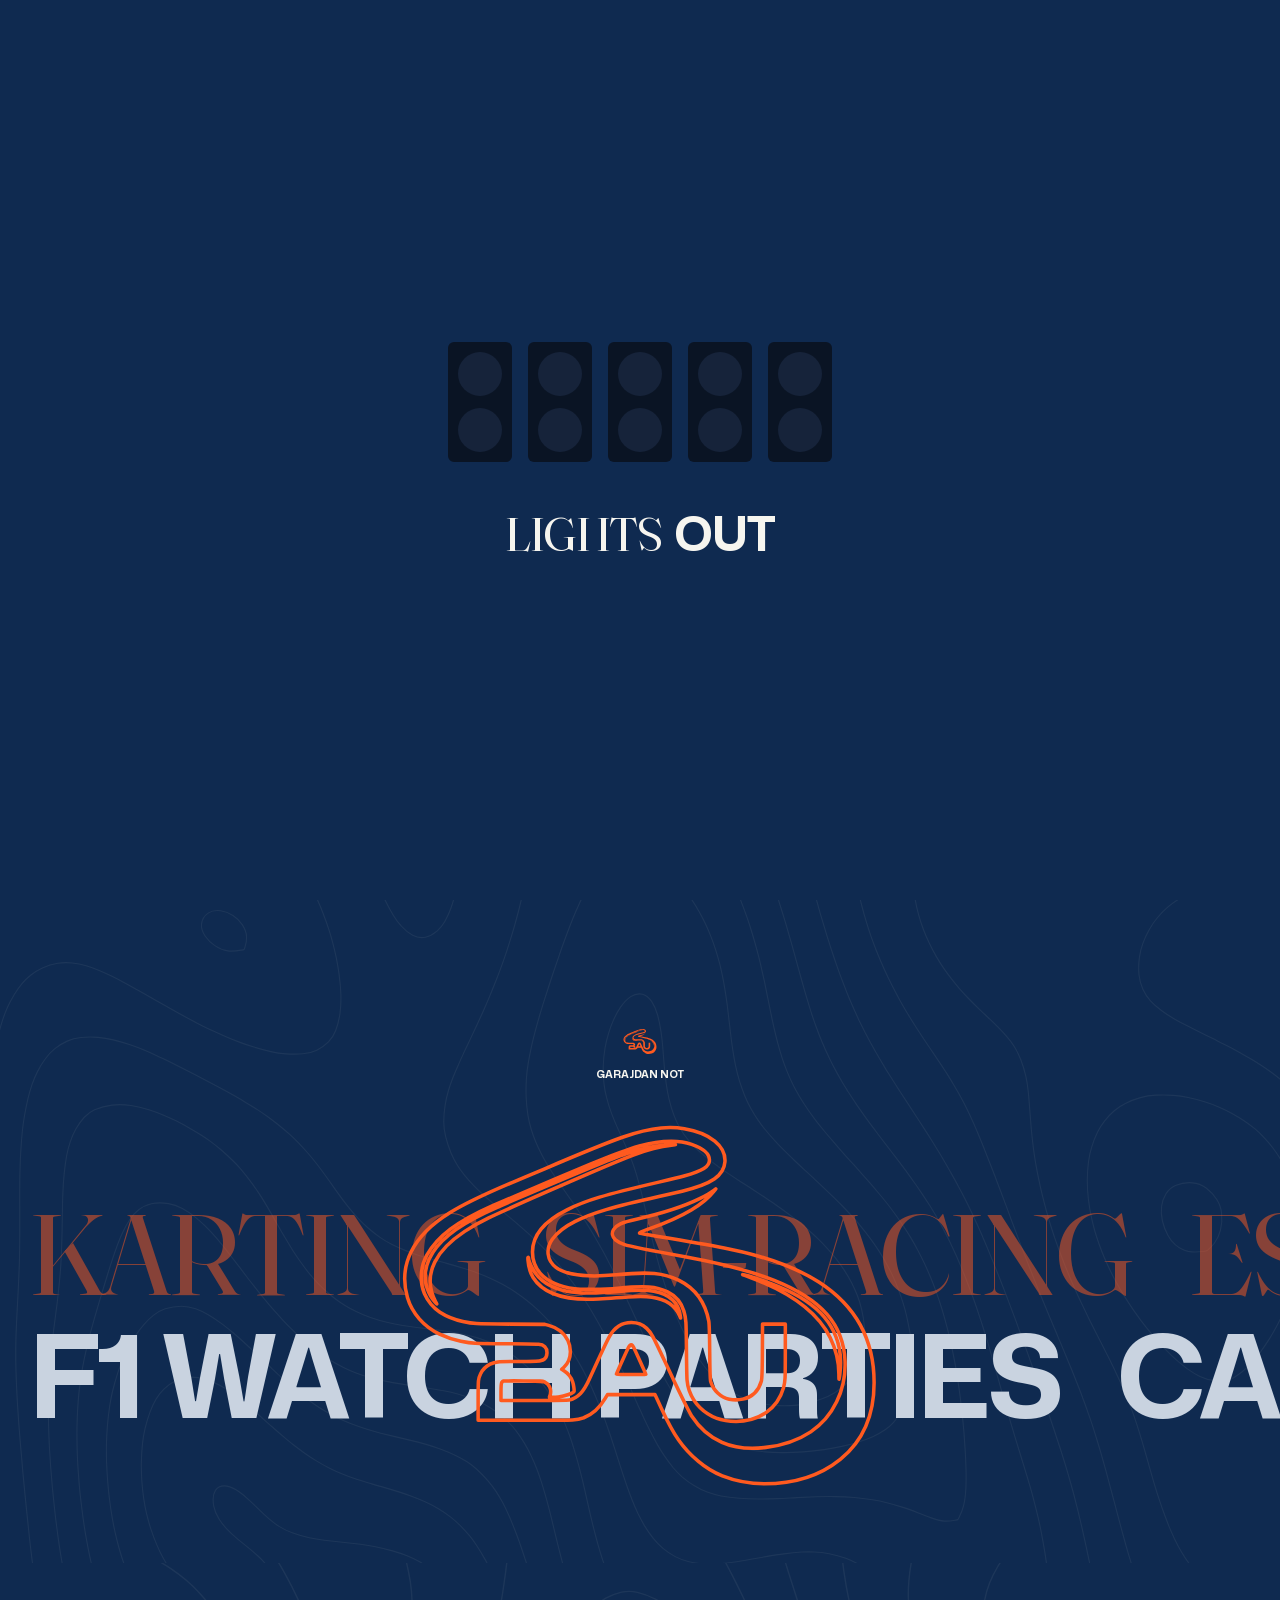
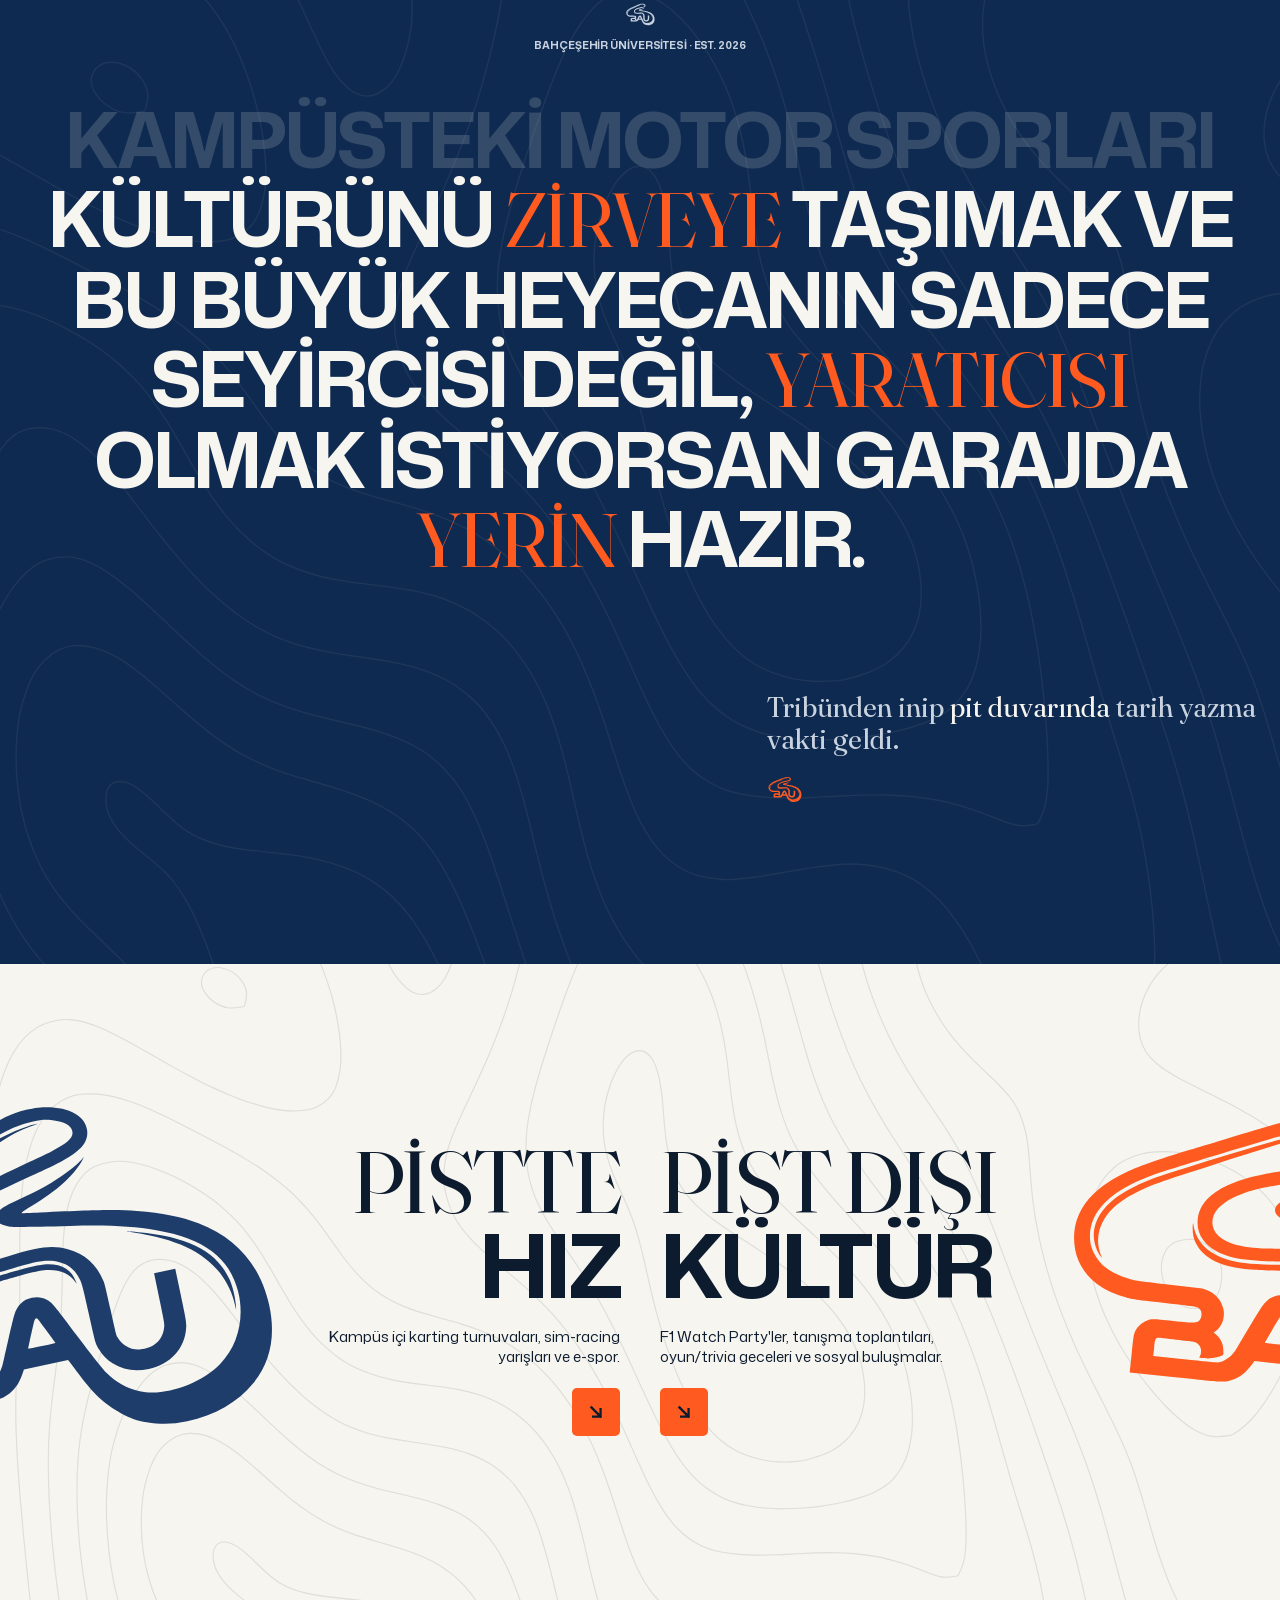
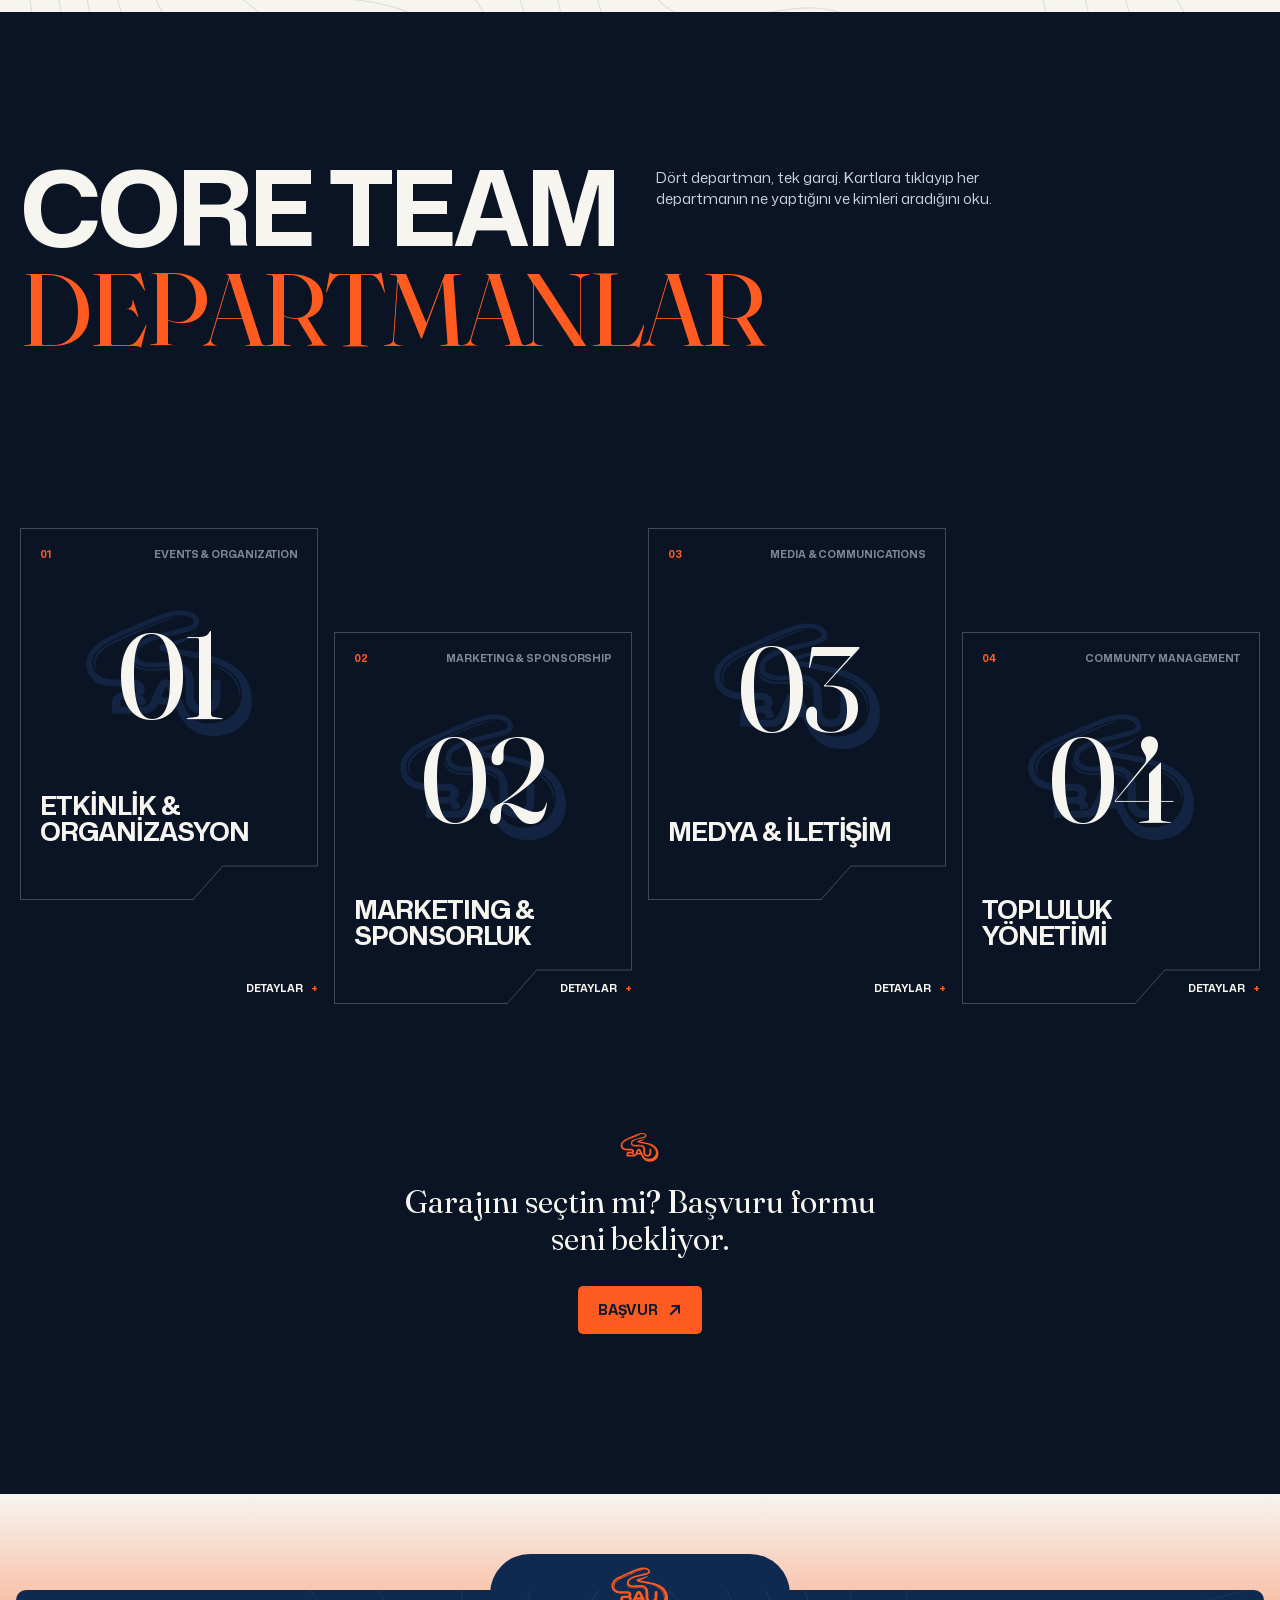
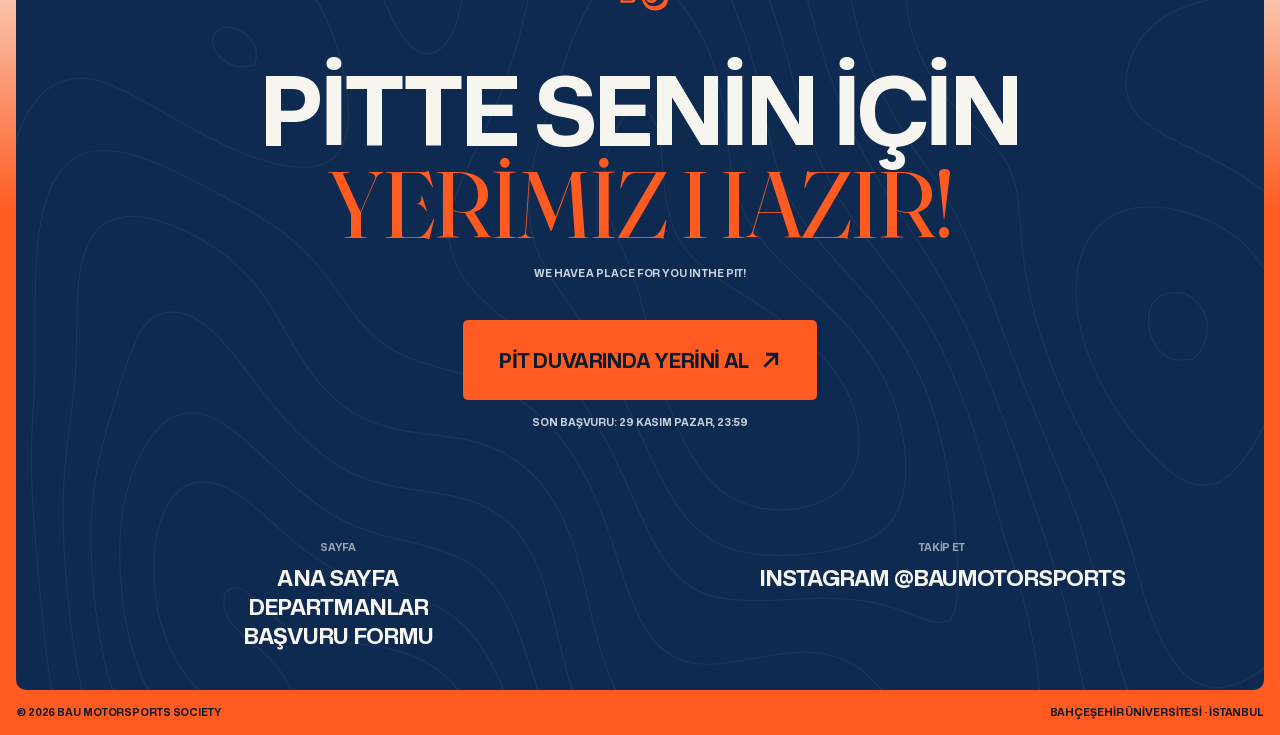
==== index.html @ 7a596654 "BAU Motorsports basvuru sitesi (statik yayin)" ====
<!DOCTYPE html><!--4DhXG1yq8NMB5YPfNawAz--><html lang="tr" class="__variable_48ce69 __variable_635441"><head><meta charSet="utf-8"/><meta name="viewport" content="width=device-width, initial-scale=1"/><link rel="stylesheet" href="/_next/static/css/8cc820928e3e2609.css" data-precedence="next"/><link rel="preload" as="script" fetchPriority="low" href="/_next/static/chunks/webpack-fe88f7e9790e1844.js"/><script src="/_next/static/chunks/4bd1b696-21f374d1156f834a.js" async=""></script><script src="/_next/static/chunks/255-fae55aea0c4d4e85.js" async=""></script><script src="/_next/static/chunks/main-app-d11e46f91c7cbfd6.js" async=""></script><script src="/_next/static/chunks/c15bf2b0-23b96f27db3d4449.js" async=""></script><script src="/_next/static/chunks/196-d4f03e3de376bc69.js" async=""></script><script src="/_next/static/chunks/app/page-349d6a914da7e243.js" async=""></script><meta name="theme-color" content="#f6f5ef"/><title>BAU Motorsports Society — Core Team Başvuruları</title><meta name="description" content="Bahçeşehir Üniversitesi Motorsporları Topluluğu Core Team başvuruları açıldı. Son başvuru: 29 Kasım Pazar, 23:59."/><link rel="icon" href="/favicon.ico" type="image/x-icon" sizes="16x16"/><link rel="icon" href="/brand/mark.svg"/><script src="/_next/static/chunks/polyfills-42372ed130431b0a.js" noModule=""></script></head><body class="font-sans antialiased"><div hidden=""><!--$--><!--/$--></div><div id="intro" aria-hidden="true" class="fixed inset-0 z-[100] flex flex-col items-center justify-center gap-10 bg-navy text-paper"><div class="flex gap-2.5 sm:gap-4"><div class="light-col flex flex-col gap-2 rounded-[6px] bg-night p-2 sm:gap-3 sm:p-2.5"><span class="light block h-7 w-7 rounded-full bg-[#16233a] sm:h-11 sm:w-11"></span><span class="light block h-7 w-7 rounded-full bg-[#16233a] sm:h-11 sm:w-11"></span></div><div class="light-col flex flex-col gap-2 rounded-[6px] bg-night p-2 sm:gap-3 sm:p-2.5"><span class="light block h-7 w-7 rounded-full bg-[#16233a] sm:h-11 sm:w-11"></span><span class="light block h-7 w-7 rounded-full bg-[#16233a] sm:h-11 sm:w-11"></span></div><div class="light-col flex flex-col gap-2 rounded-[6px] bg-night p-2 sm:gap-3 sm:p-2.5"><span class="light block h-7 w-7 rounded-full bg-[#16233a] sm:h-11 sm:w-11"></span><span class="light block h-7 w-7 rounded-full bg-[#16233a] sm:h-11 sm:w-11"></span></div><div class="light-col flex flex-col gap-2 rounded-[6px] bg-night p-2 sm:gap-3 sm:p-2.5"><span class="light block h-7 w-7 rounded-full bg-[#16233a] sm:h-11 sm:w-11"></span><span class="light block h-7 w-7 rounded-full bg-[#16233a] sm:h-11 sm:w-11"></span></div><div class="light-col flex flex-col gap-2 rounded-[6px] bg-night p-2 sm:gap-3 sm:p-2.5"><span class="light block h-7 w-7 rounded-full bg-[#16233a] sm:h-11 sm:w-11"></span><span class="light block h-7 w-7 rounded-full bg-[#16233a] sm:h-11 sm:w-11"></span></div></div><div class="flex gap-[0.25em] text-3xl sm:text-5xl"><span class="overflow-hidden pt-[0.15em]"><span class="lo-word t-serif inline-block">LIGHTS</span></span><span class="overflow-hidden pt-[0.15em]"><span class="lo-word t-sans inline-block">OUT</span></span></div></div><noscript><style>#intro{display:none!important}</style></noscript><header class="fixed inset-x-0 top-0 z-50 transition-[color,transform] duration-500 ease-[cubic-bezier(.7,0,.2,1)] text-ink "><div class="flex items-start justify-between px-4 pt-4 sm:px-5"><a href="#top" aria-label="BAU Motorsports — başa dön"><span class="inline-flex items-center gap-2.5 "><svg viewBox="0 0 1300 1010" class="h-9 w-auto shrink-0" aria-hidden="true"><path d="M 703.905 33.054 C 645.976 38.609, 598.074 55.356, 408 136.505 C 389.575 144.371, 357.625 157.875, 337 166.514 C 254.338 201.135, 202.132 226.270, 166 248.842 C 72.791 307.070, 35.811 381.657, 59.545 463.557 C 70.959 502.946, 101.001 537.174, 141.071 556.442 C 155.436 563.349, 178.939 571.169, 195.167 574.441 C 223.897 580.234, 224.201 580.251, 313 580.932 C 404.654 581.636, 400.987 581.350, 408.445 588.384 C 416.246 595.741, 415.366 614.090, 406.917 620.256 C 405.497 621.293, 401.027 623.009, 396.985 624.070 C 390.202 625.851, 385.829 626, 340.265 626 C 285.118 626, 282.502 626.250, 269.500 632.754 C 260.427 637.293, 249.760 647.967, 245.268 657 C 239.085 669.434, 239 670.363, 239 725.210 L 239 775 360.750 774.987 C 496.229 774.972, 490.122 775.255, 508.509 768.140 C 530.819 759.506, 546.091 745.677, 561.269 720.365 L 567.484 710 627.725 710 L 687.966 710 690.365 714.750 C 691.685 717.362, 698.027 730.975, 704.459 745 C 735.949 813.664, 758.100 845.548, 797.608 879.074 C 818.949 897.185, 835.363 907.156, 859 916.370 C 895.100 930.442, 926.720 936.393, 965.500 936.412 C 1040.681 936.450, 1108.526 914.613, 1158.500 874.293 C 1215.970 827.926, 1244.434 763.382, 1244.405 679.500 C 1244.367 571.474, 1196.509 484.067, 1104.929 424.768 C 1063.537 397.966, 1016.202 377.587, 951 358.499 C 899.075 343.297, 854.930 334.634, 696 308.456 C 670.425 304.244, 649.291 300.596, 649.035 300.351 C 647.291 298.674, 653.477 295.773, 674.512 288.403 C 719.255 272.726, 751.367 258.368, 780.280 241.114 C 803.572 227.214, 826.705 207.877, 839.018 192.015 L 842.500 187.530 836.500 192.104 C 827.668 198.837, 818.316 204.292, 801.500 212.516 C 757.248 234.159, 711.973 248.837, 641.061 264.530 C 602.286 273.111, 590.865 278.291, 582.825 290.946 C 577.530 299.279, 579.578 310.209, 587.685 316.892 C 592.386 320.767, 603.222 326.496, 610.746 329.085 C 620.824 332.552, 679.616 344.339, 767.388 360.488 C 867.837 378.970, 928.966 395.232, 990.820 419.928 C 1110.826 467.842, 1167.301 532.388, 1170.686 625.500 C 1173.342 698.566, 1140.030 766.965, 1083.500 804.518 C 1019.964 846.724, 919.503 858.575, 857.980 831.123 C 826.099 816.896, 801.101 795, 780.742 763.467 C 773.309 751.954, 747.661 699.719, 711.771 623 C 681.715 558.754, 677.822 551.680, 667.009 541.669 C 656.562 531.996, 643.244 526.988, 628.040 527.015 C 603.367 527.057, 586.012 538.140, 572.224 562.660 C 568.773 568.798, 557.389 592.423, 546.928 615.160 C 536.467 637.897, 524.901 663.025, 521.227 671 C 510.829 693.568, 508.300 697.677, 499 707.113 C 489.503 716.749, 480.368 721.966, 469.566 723.924 C 465.642 724.636, 435.425 725, 380.316 725 L 297 725 297.004 703.750 C 297.007 684.389, 297.182 682.213, 298.973 679.277 C 300.054 677.504, 301.964 675.798, 303.219 675.486 C 304.474 675.173, 327.325 675.049, 354 675.209 C 402.218 675.498, 402.529 675.513, 407.500 677.804 C 414.050 680.821, 417.721 684.374, 420.617 690.500 C 423.424 696.438, 423.796 705.492, 421.500 712 C 420.675 714.338, 420 716.420, 420 716.626 C 420 717.364, 433.672 716.964, 442.500 715.968 C 459.678 714.029, 481.415 706.178, 482.592 701.488 C 483.389 698.314, 481.224 683.963, 478.952 677.360 C 474.896 665.571, 467.057 655.627, 456.857 649.331 L 451.089 645.771 456.295 641.008 C 467.001 631.212, 473.098 616.833, 473.256 601 C 473.373 589.354, 471.940 582.881, 466.949 572.500 C 457.397 552.629, 442.297 540.758, 418.304 534.255 L 408.500 531.598 321.500 530.952 C 227.470 530.255, 226.057 530.178, 200.117 524.383 C 179.189 519.707, 157.357 510.881, 142 500.887 C 126.580 490.852, 109.920 470.745, 102.573 453.304 C 89.984 423.419, 92.380 385.598, 108.737 356 C 135.331 307.881, 185.569 270.042, 276 230.017 C 309.142 215.349, 436.199 161.550, 521 126.279 C 634.764 78.962, 677.993 66.591, 729.500 66.612 C 753.218 66.622, 762.222 68.012, 781.072 74.573 C 810.850 84.938, 826.227 98.328, 826.351 114 C 826.485 130.901, 809.955 141.380, 761.807 154.915 C 753.938 157.127, 725.225 164.132, 698 170.482 C 558.188 203.090, 513.722 216.437, 465.865 240.164 C 407.135 269.280, 376.954 305.881, 377.017 347.910 C 377.051 370.685, 382.934 386.451, 397.446 402.658 C 415.601 422.934, 443.928 435.537, 484 441.166 C 501.814 443.668, 559.292 442.885, 594 439.667 C 663.983 433.179, 691.541 435.271, 720 449.233 C 741.464 459.763, 754.460 475.082, 761.374 498 C 767.056 516.831, 767.227 519.457, 767.985 599.500 C 768.756 680.726, 768.837 681.870, 775.096 699.621 C 781.311 717.248, 789.694 730.476, 802.661 743.119 C 826.737 766.594, 856.574 777.985, 894 777.990 C 953.228 777.998, 999.442 745.187, 1014.410 692.500 C 1018.730 677.294, 1018.959 672.668, 1018.980 600.250 L 1019 531 990.057 531 L 961.114 531 960.764 599.250 C 960.424 665.654, 960.356 667.710, 958.246 675.257 C 951.453 699.563, 934.464 716.263, 911.303 721.403 C 902.348 723.390, 885.772 723.447, 876.685 721.521 C 854.694 716.862, 836.041 699.093, 829.422 676.500 C 827.851 671.138, 827.595 663.167, 827.014 601.500 C 826.459 542.514, 826.117 531.194, 824.657 523.500 C 815.371 474.554, 790.682 440.696, 749.205 420.028 C 710.471 400.727, 674.056 397.430, 589.629 405.578 C 510.451 413.220, 464.072 407.502, 436.500 386.700 C 413.753 369.539, 409.961 339.981, 427.381 315.629 C 439.173 299.145, 459.794 283.021, 485.521 270.165 C 528.887 248.496, 580.882 233.024, 698 206.940 C 720.275 201.979, 746.822 195.898, 756.994 193.428 C 832.369 175.118, 863.086 154.100, 865.642 119.083 C 868.569 78.987, 828.260 46.095, 762.500 34.921 C 748.569 32.554, 718.960 31.611, 703.905 33.054 M 717.500 75.668 C 685.682 78.306, 653.114 85.547, 614.426 98.584 C 585.338 108.386, 475.507 153.664, 337.938 212.567 C 258.275 246.677, 238.458 256.203, 204.501 276.712 C 143.245 313.709, 109.691 355.757, 104.854 401.587 C 102.218 426.556, 112.105 455.817, 129.588 474.790 L 133.928 479.500 130.539 473 C 113.591 440.489, 113.039 406.032, 128.947 373.500 C 143.007 344.747, 165.766 321.386, 204.907 295.532 C 240.255 272.184, 262.161 261.595, 404 199.295 C 642.050 94.736, 672.569 83.291, 729.881 77.087 C 735.040 76.529, 739.503 75.831, 739.797 75.536 C 740.349 74.984, 724.621 75.077, 717.500 75.668 M 365.561 368.696 C 366.829 386.874, 370.737 400.097, 378.543 412.621 C 402.892 451.687, 453.155 469.931, 530 467.596 C 548.765 467.026, 568.682 465.784, 620 461.984 C 638.874 460.586, 669.041 460.828, 680.500 462.468 C 715.442 467.470, 739.532 483.742, 750.609 509.825 L 753.020 515.500 752.415 510.500 C 748.161 475.295, 726.580 455.078, 684.961 447.306 C 670.122 444.535, 631.486 444.963, 594.500 448.307 C 528.646 454.262, 497.483 454.062, 464.442 447.471 C 422.113 439.028, 390.924 417.829, 375.475 387 C 371.476 379.020, 367 366.811, 367 363.884 C 367 362.913, 366.554 361.842, 366.008 361.505 C 365.368 361.109, 365.209 363.656, 365.561 368.696 M 930.500 412.876 C 1035.744 452.035, 1101.863 501.869, 1132.999 565.500 C 1147.073 594.262, 1155 627.670, 1155 658.218 C 1155 665.431, 1155.212 671.121, 1155.471 670.862 C 1155.730 670.603, 1156.684 664.341, 1157.590 656.946 C 1160.005 637.249, 1159.102 606.983, 1155.607 590.431 C 1139.364 513.513, 1079.846 461.028, 963.500 421.025 C 947.950 415.679, 912.561 404.977, 910.612 405.031 C 910 405.048, 918.950 408.578, 930.500 412.876 M 624.359 585.250 C 623.265 586.487, 621.665 588.639, 620.805 590.032 C 619.017 592.924, 590 657.230, 590 658.299 C 590 658.684, 606.875 659, 627.500 659 C 648.125 659, 665 658.816, 665 658.592 C 665 657.989, 636.482 594.865, 634.101 590.199 C 630.300 582.748, 627.727 581.441, 624.359 585.250" fill="currentColor" fill-rule="evenodd"></path></svg><span class="leading-[0.86]"><span class="t-serif block text-[23px]" style="font-weight:500">BAU</span><span class="t-sans block text-[17px]">MOTORSPORTS</span></span></span></a><div class="flex items-center gap-2"><a href="https://forms.gle/PLACEHOLDER_LINK" target="_blank" rel="noopener noreferrer" class="group inline-flex items-center justify-center rounded-[5px] font-bold uppercase tracking-[-0.02em] transition-colors duration-300 bg-signal text-ink hover:bg-paper h-10 gap-2 px-3.5 text-[13px] "><span class="roll"><span>Başvur</span><span aria-hidden="true">Başvur</span></span><svg viewBox="0 0 14 14" class="h-3.5 w-3.5" fill="none" aria-hidden="true"><path d="M3 11 11 3M4.5 3H11v6.5" stroke="currentColor" stroke-width="2" stroke-linecap="square"></path></svg></a><a href="https://www.instagram.com/baumotorsports/" target="_blank" rel="noopener noreferrer" aria-label="Instagram" class="grid h-10 w-10 place-items-center rounded-[5px] border border-current transition-colors hover:bg-current/10"><svg viewBox="0 0 24 24" class="h-[18px] w-[18px]" fill="none" stroke="currentColor" stroke-width="1.8" aria-hidden="true"><rect x="3.5" y="3.5" width="17" height="17" rx="4.5"></rect><circle cx="12" cy="12" r="3.8"></circle><circle cx="17.2" cy="6.8" r="0.4" fill="currentColor"></circle></svg></a></div></div></header><main><section id="top" class="relative flex min-h-[100svh] flex-col overflow-hidden px-4 pb-5 pt-24 sm:px-5"><div aria-hidden="true" class="topo text-ink/[0.11]"></div><div class="relative flex flex-1 flex-col items-center justify-center py-10"><div class="hero-fade caption mb-6 flex items-center gap-2 sm:mb-8"><span class="h-1.5 w-1.5 rounded-full bg-signal"></span>Core Team başvuruları açıldı</div><div class="relative w-full"><h1 aria-hidden="false" class="text-center leading-[0.98] text-ink"><span class="hero-line t-sans block text-[15vw] sm:text-[12.5vw] lg:text-[10.6vw] 2xl:text-[176px]">Pit duvarında</span><span class="hero-line block text-[15vw] sm:text-[12.5vw] lg:text-[10.6vw] 2xl:text-[176px]"><span class="t-serif text-signal">yerini</span> <span class="t-sans">al!</span></span></h1><div aria-hidden="true" class="blob-layer pointer-events-none absolute -inset-x-4 -inset-y-4 flex items-center bg-navy px-4 sm:-inset-x-5 sm:px-5"><div class="topo text-paper/[0.09]"></div><div class="relative w-full"><h1 aria-hidden="true" class="text-center leading-[0.98] text-paper"><span class="hero-line t-sans block text-[15vw] sm:text-[12.5vw] lg:text-[10.6vw] 2xl:text-[176px]">Pit duvarında</span><span class="hero-line block text-[15vw] sm:text-[12.5vw] lg:text-[10.6vw] 2xl:text-[176px]"><span class="t-serif text-signal">yerini</span> <span class="t-sans">al!</span></span></h1></div></div></div><div class="hero-fade mt-8 sm:mt-10"><a href="https://forms.gle/PLACEHOLDER_LINK" target="_blank" rel="noopener noreferrer" class="group inline-flex items-center justify-center rounded-[5px] font-bold uppercase tracking-[-0.02em] transition-colors duration-300 bg-signal text-ink hover:bg-paper h-12 gap-2.5 px-5 text-sm "><span class="roll"><span>Pit duvarında yerini al</span><span aria-hidden="true">Pit duvarında yerini al</span></span><svg viewBox="0 0 14 14" class="h-3.5 w-3.5" fill="none" aria-hidden="true"><path d="M3 11 11 3M4.5 3H11v6.5" stroke="currentColor" stroke-width="2" stroke-linecap="square"></path></svg></a></div></div><div class="relative flex items-end justify-between gap-6"><div class="w-[232px] hero-fade"><div class="caption mb-[-12px] pl-0.5">Son başvuru</div><div class="frame tab" style="--frame:currentColor"><div class="frame-in tab"></div><div class="relative px-3.5 pb-3.5 pt-7"><div class="flex items-center gap-3"><svg viewBox="0 0 1300 1010" class="h-8 w-auto text-brand" aria-hidden="true"><path d="M 703.905 33.054 C 645.976 38.609, 598.074 55.356, 408 136.505 C 389.575 144.371, 357.625 157.875, 337 166.514 C 254.338 201.135, 202.132 226.270, 166 248.842 C 72.791 307.070, 35.811 381.657, 59.545 463.557 C 70.959 502.946, 101.001 537.174, 141.071 556.442 C 155.436 563.349, 178.939 571.169, 195.167 574.441 C 223.897 580.234, 224.201 580.251, 313 580.932 C 404.654 581.636, 400.987 581.350, 408.445 588.384 C 416.246 595.741, 415.366 614.090, 406.917 620.256 C 405.497 621.293, 401.027 623.009, 396.985 624.070 C 390.202 625.851, 385.829 626, 340.265 626 C 285.118 626, 282.502 626.250, 269.500 632.754 C 260.427 637.293, 249.760 647.967, 245.268 657 C 239.085 669.434, 239 670.363, 239 725.210 L 239 775 360.750 774.987 C 496.229 774.972, 490.122 775.255, 508.509 768.140 C 530.819 759.506, 546.091 745.677, 561.269 720.365 L 567.484 710 627.725 710 L 687.966 710 690.365 714.750 C 691.685 717.362, 698.027 730.975, 704.459 745 C 735.949 813.664, 758.100 845.548, 797.608 879.074 C 818.949 897.185, 835.363 907.156, 859 916.370 C 895.100 930.442, 926.720 936.393, 965.500 936.412 C 1040.681 936.450, 1108.526 914.613, 1158.500 874.293 C 1215.970 827.926, 1244.434 763.382, 1244.405 679.500 C 1244.367 571.474, 1196.509 484.067, 1104.929 424.768 C 1063.537 397.966, 1016.202 377.587, 951 358.499 C 899.075 343.297, 854.930 334.634, 696 308.456 C 670.425 304.244, 649.291 300.596, 649.035 300.351 C 647.291 298.674, 653.477 295.773, 674.512 288.403 C 719.255 272.726, 751.367 258.368, 780.280 241.114 C 803.572 227.214, 826.705 207.877, 839.018 192.015 L 842.500 187.530 836.500 192.104 C 827.668 198.837, 818.316 204.292, 801.500 212.516 C 757.248 234.159, 711.973 248.837, 641.061 264.530 C 602.286 273.111, 590.865 278.291, 582.825 290.946 C 577.530 299.279, 579.578 310.209, 587.685 316.892 C 592.386 320.767, 603.222 326.496, 610.746 329.085 C 620.824 332.552, 679.616 344.339, 767.388 360.488 C 867.837 378.970, 928.966 395.232, 990.820 419.928 C 1110.826 467.842, 1167.301 532.388, 1170.686 625.500 C 1173.342 698.566, 1140.030 766.965, 1083.500 804.518 C 1019.964 846.724, 919.503 858.575, 857.980 831.123 C 826.099 816.896, 801.101 795, 780.742 763.467 C 773.309 751.954, 747.661 699.719, 711.771 623 C 681.715 558.754, 677.822 551.680, 667.009 541.669 C 656.562 531.996, 643.244 526.988, 628.040 527.015 C 603.367 527.057, 586.012 538.140, 572.224 562.660 C 568.773 568.798, 557.389 592.423, 546.928 615.160 C 536.467 637.897, 524.901 663.025, 521.227 671 C 510.829 693.568, 508.300 697.677, 499 707.113 C 489.503 716.749, 480.368 721.966, 469.566 723.924 C 465.642 724.636, 435.425 725, 380.316 725 L 297 725 297.004 703.750 C 297.007 684.389, 297.182 682.213, 298.973 679.277 C 300.054 677.504, 301.964 675.798, 303.219 675.486 C 304.474 675.173, 327.325 675.049, 354 675.209 C 402.218 675.498, 402.529 675.513, 407.500 677.804 C 414.050 680.821, 417.721 684.374, 420.617 690.500 C 423.424 696.438, 423.796 705.492, 421.500 712 C 420.675 714.338, 420 716.420, 420 716.626 C 420 717.364, 433.672 716.964, 442.500 715.968 C 459.678 714.029, 481.415 706.178, 482.592 701.488 C 483.389 698.314, 481.224 683.963, 478.952 677.360 C 474.896 665.571, 467.057 655.627, 456.857 649.331 L 451.089 645.771 456.295 641.008 C 467.001 631.212, 473.098 616.833, 473.256 601 C 473.373 589.354, 471.940 582.881, 466.949 572.500 C 457.397 552.629, 442.297 540.758, 418.304 534.255 L 408.500 531.598 321.500 530.952 C 227.470 530.255, 226.057 530.178, 200.117 524.383 C 179.189 519.707, 157.357 510.881, 142 500.887 C 126.580 490.852, 109.920 470.745, 102.573 453.304 C 89.984 423.419, 92.380 385.598, 108.737 356 C 135.331 307.881, 185.569 270.042, 276 230.017 C 309.142 215.349, 436.199 161.550, 521 126.279 C 634.764 78.962, 677.993 66.591, 729.500 66.612 C 753.218 66.622, 762.222 68.012, 781.072 74.573 C 810.850 84.938, 826.227 98.328, 826.351 114 C 826.485 130.901, 809.955 141.380, 761.807 154.915 C 753.938 157.127, 725.225 164.132, 698 170.482 C 558.188 203.090, 513.722 216.437, 465.865 240.164 C 407.135 269.280, 376.954 305.881, 377.017 347.910 C 377.051 370.685, 382.934 386.451, 397.446 402.658 C 415.601 422.934, 443.928 435.537, 484 441.166 C 501.814 443.668, 559.292 442.885, 594 439.667 C 663.983 433.179, 691.541 435.271, 720 449.233 C 741.464 459.763, 754.460 475.082, 761.374 498 C 767.056 516.831, 767.227 519.457, 767.985 599.500 C 768.756 680.726, 768.837 681.870, 775.096 699.621 C 781.311 717.248, 789.694 730.476, 802.661 743.119 C 826.737 766.594, 856.574 777.985, 894 777.990 C 953.228 777.998, 999.442 745.187, 1014.410 692.500 C 1018.730 677.294, 1018.959 672.668, 1018.980 600.250 L 1019 531 990.057 531 L 961.114 531 960.764 599.250 C 960.424 665.654, 960.356 667.710, 958.246 675.257 C 951.453 699.563, 934.464 716.263, 911.303 721.403 C 902.348 723.390, 885.772 723.447, 876.685 721.521 C 854.694 716.862, 836.041 699.093, 829.422 676.500 C 827.851 671.138, 827.595 663.167, 827.014 601.500 C 826.459 542.514, 826.117 531.194, 824.657 523.500 C 815.371 474.554, 790.682 440.696, 749.205 420.028 C 710.471 400.727, 674.056 397.430, 589.629 405.578 C 510.451 413.220, 464.072 407.502, 436.500 386.700 C 413.753 369.539, 409.961 339.981, 427.381 315.629 C 439.173 299.145, 459.794 283.021, 485.521 270.165 C 528.887 248.496, 580.882 233.024, 698 206.940 C 720.275 201.979, 746.822 195.898, 756.994 193.428 C 832.369 175.118, 863.086 154.100, 865.642 119.083 C 868.569 78.987, 828.260 46.095, 762.500 34.921 C 748.569 32.554, 718.960 31.611, 703.905 33.054 M 717.500 75.668 C 685.682 78.306, 653.114 85.547, 614.426 98.584 C 585.338 108.386, 475.507 153.664, 337.938 212.567 C 258.275 246.677, 238.458 256.203, 204.501 276.712 C 143.245 313.709, 109.691 355.757, 104.854 401.587 C 102.218 426.556, 112.105 455.817, 129.588 474.790 L 133.928 479.500 130.539 473 C 113.591 440.489, 113.039 406.032, 128.947 373.500 C 143.007 344.747, 165.766 321.386, 204.907 295.532 C 240.255 272.184, 262.161 261.595, 404 199.295 C 642.050 94.736, 672.569 83.291, 729.881 77.087 C 735.040 76.529, 739.503 75.831, 739.797 75.536 C 740.349 74.984, 724.621 75.077, 717.500 75.668 M 365.561 368.696 C 366.829 386.874, 370.737 400.097, 378.543 412.621 C 402.892 451.687, 453.155 469.931, 530 467.596 C 548.765 467.026, 568.682 465.784, 620 461.984 C 638.874 460.586, 669.041 460.828, 680.500 462.468 C 715.442 467.470, 739.532 483.742, 750.609 509.825 L 753.020 515.500 752.415 510.500 C 748.161 475.295, 726.580 455.078, 684.961 447.306 C 670.122 444.535, 631.486 444.963, 594.500 448.307 C 528.646 454.262, 497.483 454.062, 464.442 447.471 C 422.113 439.028, 390.924 417.829, 375.475 387 C 371.476 379.020, 367 366.811, 367 363.884 C 367 362.913, 366.554 361.842, 366.008 361.505 C 365.368 361.109, 365.209 363.656, 365.561 368.696 M 930.500 412.876 C 1035.744 452.035, 1101.863 501.869, 1132.999 565.500 C 1147.073 594.262, 1155 627.670, 1155 658.218 C 1155 665.431, 1155.212 671.121, 1155.471 670.862 C 1155.730 670.603, 1156.684 664.341, 1157.590 656.946 C 1160.005 637.249, 1159.102 606.983, 1155.607 590.431 C 1139.364 513.513, 1079.846 461.028, 963.500 421.025 C 947.950 415.679, 912.561 404.977, 910.612 405.031 C 910 405.048, 918.950 408.578, 930.500 412.876 M 624.359 585.250 C 623.265 586.487, 621.665 588.639, 620.805 590.032 C 619.017 592.924, 590 657.230, 590 658.299 C 590 658.684, 606.875 659, 627.500 659 C 648.125 659, 665 658.816, 665 658.592 C 665 657.989, 636.482 594.865, 634.101 590.199 C 630.300 582.748, 627.727 581.441, 624.359 585.250" fill="currentColor" fill-rule="evenodd"></path></svg><div class="caption">29 Kasım · Pazar<br/>23:59 · İstanbul</div></div><div class="my-3 h-px bg-current opacity-25"></div><div class="grid grid-cols-4"><div class="text-center"><div class="t-serif text-[26px] leading-none tabular-nums">––</div><div class="caption mt-1 opacity-60">GÜN</div></div><div class="text-center"><div class="t-serif text-[26px] leading-none tabular-nums">––</div><div class="caption mt-1 opacity-60">SA</div></div><div class="text-center"><div class="t-serif text-[26px] leading-none tabular-nums">––</div><div class="caption mt-1 opacity-60">DK</div></div><div class="text-center"><div class="t-serif text-[26px] leading-none tabular-nums">––</div><div class="caption mt-1 opacity-60">SN</div></div></div></div></div></div><div class="hero-fade caption hidden text-right md:block">Bahçeşehir Üniversitesi<br/>Motorsporları Topluluğu<br/><span class="opacity-50">Est. 2026 · İstanbul</span></div></div></section><section data-nav="dark" aria-label="Neler yapıyoruz" class="relative overflow-hidden bg-navy py-24 text-paper md:py-32"><div aria-hidden="true" class="topo text-paper/[0.06]"></div><div class="relative flex flex-col items-center"><svg viewBox="0 0 1300 1010" class="h-7 w-auto text-signal" aria-hidden="true"><path d="M 703.905 33.054 C 645.976 38.609, 598.074 55.356, 408 136.505 C 389.575 144.371, 357.625 157.875, 337 166.514 C 254.338 201.135, 202.132 226.270, 166 248.842 C 72.791 307.070, 35.811 381.657, 59.545 463.557 C 70.959 502.946, 101.001 537.174, 141.071 556.442 C 155.436 563.349, 178.939 571.169, 195.167 574.441 C 223.897 580.234, 224.201 580.251, 313 580.932 C 404.654 581.636, 400.987 581.350, 408.445 588.384 C 416.246 595.741, 415.366 614.090, 406.917 620.256 C 405.497 621.293, 401.027 623.009, 396.985 624.070 C 390.202 625.851, 385.829 626, 340.265 626 C 285.118 626, 282.502 626.250, 269.500 632.754 C 260.427 637.293, 249.760 647.967, 245.268 657 C 239.085 669.434, 239 670.363, 239 725.210 L 239 775 360.750 774.987 C 496.229 774.972, 490.122 775.255, 508.509 768.140 C 530.819 759.506, 546.091 745.677, 561.269 720.365 L 567.484 710 627.725 710 L 687.966 710 690.365 714.750 C 691.685 717.362, 698.027 730.975, 704.459 745 C 735.949 813.664, 758.100 845.548, 797.608 879.074 C 818.949 897.185, 835.363 907.156, 859 916.370 C 895.100 930.442, 926.720 936.393, 965.500 936.412 C 1040.681 936.450, 1108.526 914.613, 1158.500 874.293 C 1215.970 827.926, 1244.434 763.382, 1244.405 679.500 C 1244.367 571.474, 1196.509 484.067, 1104.929 424.768 C 1063.537 397.966, 1016.202 377.587, 951 358.499 C 899.075 343.297, 854.930 334.634, 696 308.456 C 670.425 304.244, 649.291 300.596, 649.035 300.351 C 647.291 298.674, 653.477 295.773, 674.512 288.403 C 719.255 272.726, 751.367 258.368, 780.280 241.114 C 803.572 227.214, 826.705 207.877, 839.018 192.015 L 842.500 187.530 836.500 192.104 C 827.668 198.837, 818.316 204.292, 801.500 212.516 C 757.248 234.159, 711.973 248.837, 641.061 264.530 C 602.286 273.111, 590.865 278.291, 582.825 290.946 C 577.530 299.279, 579.578 310.209, 587.685 316.892 C 592.386 320.767, 603.222 326.496, 610.746 329.085 C 620.824 332.552, 679.616 344.339, 767.388 360.488 C 867.837 378.970, 928.966 395.232, 990.820 419.928 C 1110.826 467.842, 1167.301 532.388, 1170.686 625.500 C 1173.342 698.566, 1140.030 766.965, 1083.500 804.518 C 1019.964 846.724, 919.503 858.575, 857.980 831.123 C 826.099 816.896, 801.101 795, 780.742 763.467 C 773.309 751.954, 747.661 699.719, 711.771 623 C 681.715 558.754, 677.822 551.680, 667.009 541.669 C 656.562 531.996, 643.244 526.988, 628.040 527.015 C 603.367 527.057, 586.012 538.140, 572.224 562.660 C 568.773 568.798, 557.389 592.423, 546.928 615.160 C 536.467 637.897, 524.901 663.025, 521.227 671 C 510.829 693.568, 508.300 697.677, 499 707.113 C 489.503 716.749, 480.368 721.966, 469.566 723.924 C 465.642 724.636, 435.425 725, 380.316 725 L 297 725 297.004 703.750 C 297.007 684.389, 297.182 682.213, 298.973 679.277 C 300.054 677.504, 301.964 675.798, 303.219 675.486 C 304.474 675.173, 327.325 675.049, 354 675.209 C 402.218 675.498, 402.529 675.513, 407.500 677.804 C 414.050 680.821, 417.721 684.374, 420.617 690.500 C 423.424 696.438, 423.796 705.492, 421.500 712 C 420.675 714.338, 420 716.420, 420 716.626 C 420 717.364, 433.672 716.964, 442.500 715.968 C 459.678 714.029, 481.415 706.178, 482.592 701.488 C 483.389 698.314, 481.224 683.963, 478.952 677.360 C 474.896 665.571, 467.057 655.627, 456.857 649.331 L 451.089 645.771 456.295 641.008 C 467.001 631.212, 473.098 616.833, 473.256 601 C 473.373 589.354, 471.940 582.881, 466.949 572.500 C 457.397 552.629, 442.297 540.758, 418.304 534.255 L 408.500 531.598 321.500 530.952 C 227.470 530.255, 226.057 530.178, 200.117 524.383 C 179.189 519.707, 157.357 510.881, 142 500.887 C 126.580 490.852, 109.920 470.745, 102.573 453.304 C 89.984 423.419, 92.380 385.598, 108.737 356 C 135.331 307.881, 185.569 270.042, 276 230.017 C 309.142 215.349, 436.199 161.550, 521 126.279 C 634.764 78.962, 677.993 66.591, 729.500 66.612 C 753.218 66.622, 762.222 68.012, 781.072 74.573 C 810.850 84.938, 826.227 98.328, 826.351 114 C 826.485 130.901, 809.955 141.380, 761.807 154.915 C 753.938 157.127, 725.225 164.132, 698 170.482 C 558.188 203.090, 513.722 216.437, 465.865 240.164 C 407.135 269.280, 376.954 305.881, 377.017 347.910 C 377.051 370.685, 382.934 386.451, 397.446 402.658 C 415.601 422.934, 443.928 435.537, 484 441.166 C 501.814 443.668, 559.292 442.885, 594 439.667 C 663.983 433.179, 691.541 435.271, 720 449.233 C 741.464 459.763, 754.460 475.082, 761.374 498 C 767.056 516.831, 767.227 519.457, 767.985 599.500 C 768.756 680.726, 768.837 681.870, 775.096 699.621 C 781.311 717.248, 789.694 730.476, 802.661 743.119 C 826.737 766.594, 856.574 777.985, 894 777.990 C 953.228 777.998, 999.442 745.187, 1014.410 692.500 C 1018.730 677.294, 1018.959 672.668, 1018.980 600.250 L 1019 531 990.057 531 L 961.114 531 960.764 599.250 C 960.424 665.654, 960.356 667.710, 958.246 675.257 C 951.453 699.563, 934.464 716.263, 911.303 721.403 C 902.348 723.390, 885.772 723.447, 876.685 721.521 C 854.694 716.862, 836.041 699.093, 829.422 676.500 C 827.851 671.138, 827.595 663.167, 827.014 601.500 C 826.459 542.514, 826.117 531.194, 824.657 523.500 C 815.371 474.554, 790.682 440.696, 749.205 420.028 C 710.471 400.727, 674.056 397.430, 589.629 405.578 C 510.451 413.220, 464.072 407.502, 436.500 386.700 C 413.753 369.539, 409.961 339.981, 427.381 315.629 C 439.173 299.145, 459.794 283.021, 485.521 270.165 C 528.887 248.496, 580.882 233.024, 698 206.940 C 720.275 201.979, 746.822 195.898, 756.994 193.428 C 832.369 175.118, 863.086 154.100, 865.642 119.083 C 868.569 78.987, 828.260 46.095, 762.500 34.921 C 748.569 32.554, 718.960 31.611, 703.905 33.054 M 717.500 75.668 C 685.682 78.306, 653.114 85.547, 614.426 98.584 C 585.338 108.386, 475.507 153.664, 337.938 212.567 C 258.275 246.677, 238.458 256.203, 204.501 276.712 C 143.245 313.709, 109.691 355.757, 104.854 401.587 C 102.218 426.556, 112.105 455.817, 129.588 474.790 L 133.928 479.500 130.539 473 C 113.591 440.489, 113.039 406.032, 128.947 373.500 C 143.007 344.747, 165.766 321.386, 204.907 295.532 C 240.255 272.184, 262.161 261.595, 404 199.295 C 642.050 94.736, 672.569 83.291, 729.881 77.087 C 735.040 76.529, 739.503 75.831, 739.797 75.536 C 740.349 74.984, 724.621 75.077, 717.500 75.668 M 365.561 368.696 C 366.829 386.874, 370.737 400.097, 378.543 412.621 C 402.892 451.687, 453.155 469.931, 530 467.596 C 548.765 467.026, 568.682 465.784, 620 461.984 C 638.874 460.586, 669.041 460.828, 680.500 462.468 C 715.442 467.470, 739.532 483.742, 750.609 509.825 L 753.020 515.500 752.415 510.500 C 748.161 475.295, 726.580 455.078, 684.961 447.306 C 670.122 444.535, 631.486 444.963, 594.500 448.307 C 528.646 454.262, 497.483 454.062, 464.442 447.471 C 422.113 439.028, 390.924 417.829, 375.475 387 C 371.476 379.020, 367 366.811, 367 363.884 C 367 362.913, 366.554 361.842, 366.008 361.505 C 365.368 361.109, 365.209 363.656, 365.561 368.696 M 930.500 412.876 C 1035.744 452.035, 1101.863 501.869, 1132.999 565.500 C 1147.073 594.262, 1155 627.670, 1155 658.218 C 1155 665.431, 1155.212 671.121, 1155.471 670.862 C 1155.730 670.603, 1156.684 664.341, 1157.590 656.946 C 1160.005 637.249, 1159.102 606.983, 1155.607 590.431 C 1139.364 513.513, 1079.846 461.028, 963.500 421.025 C 947.950 415.679, 912.561 404.977, 910.612 405.031 C 910 405.048, 918.950 408.578, 930.500 412.876 M 624.359 585.250 C 623.265 586.487, 621.665 588.639, 620.805 590.032 C 619.017 592.924, 590 657.230, 590 658.299 C 590 658.684, 606.875 659, 627.500 659 C 648.125 659, 665 658.816, 665 658.592 C 665 657.989, 636.482 594.865, 634.101 590.199 C 630.300 582.748, 627.727 581.441, 624.359 585.250" fill="currentColor" fill-rule="evenodd"></path></svg><div class="caption mt-3">Garajdan not</div></div><div class="relative mt-20 md:mt-28"><div class="flex overflow-hidden whitespace-nowrap"><div class="flex shrink-0 marquee"><div aria-hidden="false" class="flex shrink-0"><span class="px-[0.25em] leading-[1.05] t-serif text-signal/50 text-[15vw] md:text-[9vw]">KARTING</span><span class="px-[0.25em] leading-[1.05] t-serif text-signal/50 text-[15vw] md:text-[9vw]">SIM-RACING</span><span class="px-[0.25em] leading-[1.05] t-serif text-signal/50 text-[15vw] md:text-[9vw]">ESPORTS</span><span class="px-[0.25em] leading-[1.05] t-serif text-signal/50 text-[15vw] md:text-[9vw]">KARTING</span><span class="px-[0.25em] leading-[1.05] t-serif text-signal/50 text-[15vw] md:text-[9vw]">SIM-RACING</span><span class="px-[0.25em] leading-[1.05] t-serif text-signal/50 text-[15vw] md:text-[9vw]">ESPORTS</span></div><div aria-hidden="true" class="flex shrink-0"><span class="px-[0.25em] leading-[1.05] t-serif text-signal/50 text-[15vw] md:text-[9vw]">KARTING</span><span class="px-[0.25em] leading-[1.05] t-serif text-signal/50 text-[15vw] md:text-[9vw]">SIM-RACING</span><span class="px-[0.25em] leading-[1.05] t-serif text-signal/50 text-[15vw] md:text-[9vw]">ESPORTS</span><span class="px-[0.25em] leading-[1.05] t-serif text-signal/50 text-[15vw] md:text-[9vw]">KARTING</span><span class="px-[0.25em] leading-[1.05] t-serif text-signal/50 text-[15vw] md:text-[9vw]">SIM-RACING</span><span class="px-[0.25em] leading-[1.05] t-serif text-signal/50 text-[15vw] md:text-[9vw]">ESPORTS</span></div></div></div><div class="flex overflow-hidden whitespace-nowrap"><div class="flex shrink-0 marquee-rev"><div aria-hidden="false" class="flex shrink-0"><span class="px-[0.25em] leading-[1.05] t-sans text-mist text-[15vw] md:text-[9vw]">F1 WATCH PARTIES</span><span class="px-[0.25em] leading-[1.05] t-sans text-mist text-[15vw] md:text-[9vw]">CAMPUS MOTORSPORTS CULTURE</span><span class="px-[0.25em] leading-[1.05] t-sans text-mist text-[15vw] md:text-[9vw]">F1 WATCH PARTIES</span><span class="px-[0.25em] leading-[1.05] t-sans text-mist text-[15vw] md:text-[9vw]">CAMPUS MOTORSPORTS CULTURE</span></div><div aria-hidden="true" class="flex shrink-0"><span class="px-[0.25em] leading-[1.05] t-sans text-mist text-[15vw] md:text-[9vw]">F1 WATCH PARTIES</span><span class="px-[0.25em] leading-[1.05] t-sans text-mist text-[15vw] md:text-[9vw]">CAMPUS MOTORSPORTS CULTURE</span><span class="px-[0.25em] leading-[1.05] t-sans text-mist text-[15vw] md:text-[9vw]">F1 WATCH PARTIES</span><span class="px-[0.25em] leading-[1.05] t-sans text-mist text-[15vw] md:text-[9vw]">CAMPUS MOTORSPORTS CULTURE</span></div></div></div><div class="pointer-events-none absolute inset-0 flex items-center justify-center"><svg viewBox="0 0 1300 1010" class="w-[74vw] text-signal md:w-[40vw]" aria-hidden="true" fill="none"><path class="mark-fill" d="M 703.905 33.054 C 645.976 38.609, 598.074 55.356, 408 136.505 C 389.575 144.371, 357.625 157.875, 337 166.514 C 254.338 201.135, 202.132 226.270, 166 248.842 C 72.791 307.070, 35.811 381.657, 59.545 463.557 C 70.959 502.946, 101.001 537.174, 141.071 556.442 C 155.436 563.349, 178.939 571.169, 195.167 574.441 C 223.897 580.234, 224.201 580.251, 313 580.932 C 404.654 581.636, 400.987 581.350, 408.445 588.384 C 416.246 595.741, 415.366 614.090, 406.917 620.256 C 405.497 621.293, 401.027 623.009, 396.985 624.070 C 390.202 625.851, 385.829 626, 340.265 626 C 285.118 626, 282.502 626.250, 269.500 632.754 C 260.427 637.293, 249.760 647.967, 245.268 657 C 239.085 669.434, 239 670.363, 239 725.210 L 239 775 360.750 774.987 C 496.229 774.972, 490.122 775.255, 508.509 768.140 C 530.819 759.506, 546.091 745.677, 561.269 720.365 L 567.484 710 627.725 710 L 687.966 710 690.365 714.750 C 691.685 717.362, 698.027 730.975, 704.459 745 C 735.949 813.664, 758.100 845.548, 797.608 879.074 C 818.949 897.185, 835.363 907.156, 859 916.370 C 895.100 930.442, 926.720 936.393, 965.500 936.412 C 1040.681 936.450, 1108.526 914.613, 1158.500 874.293 C 1215.970 827.926, 1244.434 763.382, 1244.405 679.500 C 1244.367 571.474, 1196.509 484.067, 1104.929 424.768 C 1063.537 397.966, 1016.202 377.587, 951 358.499 C 899.075 343.297, 854.930 334.634, 696 308.456 C 670.425 304.244, 649.291 300.596, 649.035 300.351 C 647.291 298.674, 653.477 295.773, 674.512 288.403 C 719.255 272.726, 751.367 258.368, 780.280 241.114 C 803.572 227.214, 826.705 207.877, 839.018 192.015 L 842.500 187.530 836.500 192.104 C 827.668 198.837, 818.316 204.292, 801.500 212.516 C 757.248 234.159, 711.973 248.837, 641.061 264.530 C 602.286 273.111, 590.865 278.291, 582.825 290.946 C 577.530 299.279, 579.578 310.209, 587.685 316.892 C 592.386 320.767, 603.222 326.496, 610.746 329.085 C 620.824 332.552, 679.616 344.339, 767.388 360.488 C 867.837 378.970, 928.966 395.232, 990.820 419.928 C 1110.826 467.842, 1167.301 532.388, 1170.686 625.500 C 1173.342 698.566, 1140.030 766.965, 1083.500 804.518 C 1019.964 846.724, 919.503 858.575, 857.980 831.123 C 826.099 816.896, 801.101 795, 780.742 763.467 C 773.309 751.954, 747.661 699.719, 711.771 623 C 681.715 558.754, 677.822 551.680, 667.009 541.669 C 656.562 531.996, 643.244 526.988, 628.040 527.015 C 603.367 527.057, 586.012 538.140, 572.224 562.660 C 568.773 568.798, 557.389 592.423, 546.928 615.160 C 536.467 637.897, 524.901 663.025, 521.227 671 C 510.829 693.568, 508.300 697.677, 499 707.113 C 489.503 716.749, 480.368 721.966, 469.566 723.924 C 465.642 724.636, 435.425 725, 380.316 725 L 297 725 297.004 703.750 C 297.007 684.389, 297.182 682.213, 298.973 679.277 C 300.054 677.504, 301.964 675.798, 303.219 675.486 C 304.474 675.173, 327.325 675.049, 354 675.209 C 402.218 675.498, 402.529 675.513, 407.500 677.804 C 414.050 680.821, 417.721 684.374, 420.617 690.500 C 423.424 696.438, 423.796 705.492, 421.500 712 C 420.675 714.338, 420 716.420, 420 716.626 C 420 717.364, 433.672 716.964, 442.500 715.968 C 459.678 714.029, 481.415 706.178, 482.592 701.488 C 483.389 698.314, 481.224 683.963, 478.952 677.360 C 474.896 665.571, 467.057 655.627, 456.857 649.331 L 451.089 645.771 456.295 641.008 C 467.001 631.212, 473.098 616.833, 473.256 601 C 473.373 589.354, 471.940 582.881, 466.949 572.500 C 457.397 552.629, 442.297 540.758, 418.304 534.255 L 408.500 531.598 321.500 530.952 C 227.470 530.255, 226.057 530.178, 200.117 524.383 C 179.189 519.707, 157.357 510.881, 142 500.887 C 126.580 490.852, 109.920 470.745, 102.573 453.304 C 89.984 423.419, 92.380 385.598, 108.737 356 C 135.331 307.881, 185.569 270.042, 276 230.017 C 309.142 215.349, 436.199 161.550, 521 126.279 C 634.764 78.962, 677.993 66.591, 729.500 66.612 C 753.218 66.622, 762.222 68.012, 781.072 74.573 C 810.850 84.938, 826.227 98.328, 826.351 114 C 826.485 130.901, 809.955 141.380, 761.807 154.915 C 753.938 157.127, 725.225 164.132, 698 170.482 C 558.188 203.090, 513.722 216.437, 465.865 240.164 C 407.135 269.280, 376.954 305.881, 377.017 347.910 C 377.051 370.685, 382.934 386.451, 397.446 402.658 C 415.601 422.934, 443.928 435.537, 484 441.166 C 501.814 443.668, 559.292 442.885, 594 439.667 C 663.983 433.179, 691.541 435.271, 720 449.233 C 741.464 459.763, 754.460 475.082, 761.374 498 C 767.056 516.831, 767.227 519.457, 767.985 599.500 C 768.756 680.726, 768.837 681.870, 775.096 699.621 C 781.311 717.248, 789.694 730.476, 802.661 743.119 C 826.737 766.594, 856.574 777.985, 894 777.990 C 953.228 777.998, 999.442 745.187, 1014.410 692.500 C 1018.730 677.294, 1018.959 672.668, 1018.980 600.250 L 1019 531 990.057 531 L 961.114 531 960.764 599.250 C 960.424 665.654, 960.356 667.710, 958.246 675.257 C 951.453 699.563, 934.464 716.263, 911.303 721.403 C 902.348 723.390, 885.772 723.447, 876.685 721.521 C 854.694 716.862, 836.041 699.093, 829.422 676.500 C 827.851 671.138, 827.595 663.167, 827.014 601.500 C 826.459 542.514, 826.117 531.194, 824.657 523.500 C 815.371 474.554, 790.682 440.696, 749.205 420.028 C 710.471 400.727, 674.056 397.430, 589.629 405.578 C 510.451 413.220, 464.072 407.502, 436.500 386.700 C 413.753 369.539, 409.961 339.981, 427.381 315.629 C 439.173 299.145, 459.794 283.021, 485.521 270.165 C 528.887 248.496, 580.882 233.024, 698 206.940 C 720.275 201.979, 746.822 195.898, 756.994 193.428 C 832.369 175.118, 863.086 154.100, 865.642 119.083 C 868.569 78.987, 828.260 46.095, 762.500 34.921 C 748.569 32.554, 718.960 31.611, 703.905 33.054 M 717.500 75.668 C 685.682 78.306, 653.114 85.547, 614.426 98.584 C 585.338 108.386, 475.507 153.664, 337.938 212.567 C 258.275 246.677, 238.458 256.203, 204.501 276.712 C 143.245 313.709, 109.691 355.757, 104.854 401.587 C 102.218 426.556, 112.105 455.817, 129.588 474.790 L 133.928 479.500 130.539 473 C 113.591 440.489, 113.039 406.032, 128.947 373.500 C 143.007 344.747, 165.766 321.386, 204.907 295.532 C 240.255 272.184, 262.161 261.595, 404 199.295 C 642.050 94.736, 672.569 83.291, 729.881 77.087 C 735.040 76.529, 739.503 75.831, 739.797 75.536 C 740.349 74.984, 724.621 75.077, 717.500 75.668 M 365.561 368.696 C 366.829 386.874, 370.737 400.097, 378.543 412.621 C 402.892 451.687, 453.155 469.931, 530 467.596 C 548.765 467.026, 568.682 465.784, 620 461.984 C 638.874 460.586, 669.041 460.828, 680.500 462.468 C 715.442 467.470, 739.532 483.742, 750.609 509.825 L 753.020 515.500 752.415 510.500 C 748.161 475.295, 726.580 455.078, 684.961 447.306 C 670.122 444.535, 631.486 444.963, 594.500 448.307 C 528.646 454.262, 497.483 454.062, 464.442 447.471 C 422.113 439.028, 390.924 417.829, 375.475 387 C 371.476 379.020, 367 366.811, 367 363.884 C 367 362.913, 366.554 361.842, 366.008 361.505 C 365.368 361.109, 365.209 363.656, 365.561 368.696 M 930.500 412.876 C 1035.744 452.035, 1101.863 501.869, 1132.999 565.500 C 1147.073 594.262, 1155 627.670, 1155 658.218 C 1155 665.431, 1155.212 671.121, 1155.471 670.862 C 1155.730 670.603, 1156.684 664.341, 1157.590 656.946 C 1160.005 637.249, 1159.102 606.983, 1155.607 590.431 C 1139.364 513.513, 1079.846 461.028, 963.500 421.025 C 947.950 415.679, 912.561 404.977, 910.612 405.031 C 910 405.048, 918.950 408.578, 930.500 412.876 M 624.359 585.250 C 623.265 586.487, 621.665 588.639, 620.805 590.032 C 619.017 592.924, 590 657.230, 590 658.299 C 590 658.684, 606.875 659, 627.500 659 C 648.125 659, 665 658.816, 665 658.592 C 665 657.989, 636.482 594.865, 634.101 590.199 C 630.300 582.748, 627.727 581.441, 624.359 585.250" fill="currentColor" fill-rule="evenodd" opacity="0"></path><path class="draw mark-stroke" pathLength="1" d="M 703.905 33.054 C 645.976 38.609, 598.074 55.356, 408 136.505 C 389.575 144.371, 357.625 157.875, 337 166.514 C 254.338 201.135, 202.132 226.270, 166 248.842 C 72.791 307.070, 35.811 381.657, 59.545 463.557 C 70.959 502.946, 101.001 537.174, 141.071 556.442 C 155.436 563.349, 178.939 571.169, 195.167 574.441 C 223.897 580.234, 224.201 580.251, 313 580.932 C 404.654 581.636, 400.987 581.350, 408.445 588.384 C 416.246 595.741, 415.366 614.090, 406.917 620.256 C 405.497 621.293, 401.027 623.009, 396.985 624.070 C 390.202 625.851, 385.829 626, 340.265 626 C 285.118 626, 282.502 626.250, 269.500 632.754 C 260.427 637.293, 249.760 647.967, 245.268 657 C 239.085 669.434, 239 670.363, 239 725.210 L 239 775 360.750 774.987 C 496.229 774.972, 490.122 775.255, 508.509 768.140 C 530.819 759.506, 546.091 745.677, 561.269 720.365 L 567.484 710 627.725 710 L 687.966 710 690.365 714.750 C 691.685 717.362, 698.027 730.975, 704.459 745 C 735.949 813.664, 758.100 845.548, 797.608 879.074 C 818.949 897.185, 835.363 907.156, 859 916.370 C 895.100 930.442, 926.720 936.393, 965.500 936.412 C 1040.681 936.450, 1108.526 914.613, 1158.500 874.293 C 1215.970 827.926, 1244.434 763.382, 1244.405 679.500 C 1244.367 571.474, 1196.509 484.067, 1104.929 424.768 C 1063.537 397.966, 1016.202 377.587, 951 358.499 C 899.075 343.297, 854.930 334.634, 696 308.456 C 670.425 304.244, 649.291 300.596, 649.035 300.351 C 647.291 298.674, 653.477 295.773, 674.512 288.403 C 719.255 272.726, 751.367 258.368, 780.280 241.114 C 803.572 227.214, 826.705 207.877, 839.018 192.015 L 842.500 187.530 836.500 192.104 C 827.668 198.837, 818.316 204.292, 801.500 212.516 C 757.248 234.159, 711.973 248.837, 641.061 264.530 C 602.286 273.111, 590.865 278.291, 582.825 290.946 C 577.530 299.279, 579.578 310.209, 587.685 316.892 C 592.386 320.767, 603.222 326.496, 610.746 329.085 C 620.824 332.552, 679.616 344.339, 767.388 360.488 C 867.837 378.970, 928.966 395.232, 990.820 419.928 C 1110.826 467.842, 1167.301 532.388, 1170.686 625.500 C 1173.342 698.566, 1140.030 766.965, 1083.500 804.518 C 1019.964 846.724, 919.503 858.575, 857.980 831.123 C 826.099 816.896, 801.101 795, 780.742 763.467 C 773.309 751.954, 747.661 699.719, 711.771 623 C 681.715 558.754, 677.822 551.680, 667.009 541.669 C 656.562 531.996, 643.244 526.988, 628.040 527.015 C 603.367 527.057, 586.012 538.140, 572.224 562.660 C 568.773 568.798, 557.389 592.423, 546.928 615.160 C 536.467 637.897, 524.901 663.025, 521.227 671 C 510.829 693.568, 508.300 697.677, 499 707.113 C 489.503 716.749, 480.368 721.966, 469.566 723.924 C 465.642 724.636, 435.425 725, 380.316 725 L 297 725 297.004 703.750 C 297.007 684.389, 297.182 682.213, 298.973 679.277 C 300.054 677.504, 301.964 675.798, 303.219 675.486 C 304.474 675.173, 327.325 675.049, 354 675.209 C 402.218 675.498, 402.529 675.513, 407.500 677.804 C 414.050 680.821, 417.721 684.374, 420.617 690.500 C 423.424 696.438, 423.796 705.492, 421.500 712 C 420.675 714.338, 420 716.420, 420 716.626 C 420 717.364, 433.672 716.964, 442.500 715.968 C 459.678 714.029, 481.415 706.178, 482.592 701.488 C 483.389 698.314, 481.224 683.963, 478.952 677.360 C 474.896 665.571, 467.057 655.627, 456.857 649.331 L 451.089 645.771 456.295 641.008 C 467.001 631.212, 473.098 616.833, 473.256 601 C 473.373 589.354, 471.940 582.881, 466.949 572.500 C 457.397 552.629, 442.297 540.758, 418.304 534.255 L 408.500 531.598 321.500 530.952 C 227.470 530.255, 226.057 530.178, 200.117 524.383 C 179.189 519.707, 157.357 510.881, 142 500.887 C 126.580 490.852, 109.920 470.745, 102.573 453.304 C 89.984 423.419, 92.380 385.598, 108.737 356 C 135.331 307.881, 185.569 270.042, 276 230.017 C 309.142 215.349, 436.199 161.550, 521 126.279 C 634.764 78.962, 677.993 66.591, 729.500 66.612 C 753.218 66.622, 762.222 68.012, 781.072 74.573 C 810.850 84.938, 826.227 98.328, 826.351 114 C 826.485 130.901, 809.955 141.380, 761.807 154.915 C 753.938 157.127, 725.225 164.132, 698 170.482 C 558.188 203.090, 513.722 216.437, 465.865 240.164 C 407.135 269.280, 376.954 305.881, 377.017 347.910 C 377.051 370.685, 382.934 386.451, 397.446 402.658 C 415.601 422.934, 443.928 435.537, 484 441.166 C 501.814 443.668, 559.292 442.885, 594 439.667 C 663.983 433.179, 691.541 435.271, 720 449.233 C 741.464 459.763, 754.460 475.082, 761.374 498 C 767.056 516.831, 767.227 519.457, 767.985 599.500 C 768.756 680.726, 768.837 681.870, 775.096 699.621 C 781.311 717.248, 789.694 730.476, 802.661 743.119 C 826.737 766.594, 856.574 777.985, 894 777.990 C 953.228 777.998, 999.442 745.187, 1014.410 692.500 C 1018.730 677.294, 1018.959 672.668, 1018.980 600.250 L 1019 531 990.057 531 L 961.114 531 960.764 599.250 C 960.424 665.654, 960.356 667.710, 958.246 675.257 C 951.453 699.563, 934.464 716.263, 911.303 721.403 C 902.348 723.390, 885.772 723.447, 876.685 721.521 C 854.694 716.862, 836.041 699.093, 829.422 676.500 C 827.851 671.138, 827.595 663.167, 827.014 601.500 C 826.459 542.514, 826.117 531.194, 824.657 523.500 C 815.371 474.554, 790.682 440.696, 749.205 420.028 C 710.471 400.727, 674.056 397.430, 589.629 405.578 C 510.451 413.220, 464.072 407.502, 436.500 386.700 C 413.753 369.539, 409.961 339.981, 427.381 315.629 C 439.173 299.145, 459.794 283.021, 485.521 270.165 C 528.887 248.496, 580.882 233.024, 698 206.940 C 720.275 201.979, 746.822 195.898, 756.994 193.428 C 832.369 175.118, 863.086 154.100, 865.642 119.083 C 868.569 78.987, 828.260 46.095, 762.500 34.921 C 748.569 32.554, 718.960 31.611, 703.905 33.054 M 717.500 75.668 C 685.682 78.306, 653.114 85.547, 614.426 98.584 C 585.338 108.386, 475.507 153.664, 337.938 212.567 C 258.275 246.677, 238.458 256.203, 204.501 276.712 C 143.245 313.709, 109.691 355.757, 104.854 401.587 C 102.218 426.556, 112.105 455.817, 129.588 474.790 L 133.928 479.500 130.539 473 C 113.591 440.489, 113.039 406.032, 128.947 373.500 C 143.007 344.747, 165.766 321.386, 204.907 295.532 C 240.255 272.184, 262.161 261.595, 404 199.295 C 642.050 94.736, 672.569 83.291, 729.881 77.087 C 735.040 76.529, 739.503 75.831, 739.797 75.536 C 740.349 74.984, 724.621 75.077, 717.500 75.668 M 365.561 368.696 C 366.829 386.874, 370.737 400.097, 378.543 412.621 C 402.892 451.687, 453.155 469.931, 530 467.596 C 548.765 467.026, 568.682 465.784, 620 461.984 C 638.874 460.586, 669.041 460.828, 680.500 462.468 C 715.442 467.470, 739.532 483.742, 750.609 509.825 L 753.020 515.500 752.415 510.500 C 748.161 475.295, 726.580 455.078, 684.961 447.306 C 670.122 444.535, 631.486 444.963, 594.500 448.307 C 528.646 454.262, 497.483 454.062, 464.442 447.471 C 422.113 439.028, 390.924 417.829, 375.475 387 C 371.476 379.020, 367 366.811, 367 363.884 C 367 362.913, 366.554 361.842, 366.008 361.505 C 365.368 361.109, 365.209 363.656, 365.561 368.696 M 930.500 412.876 C 1035.744 452.035, 1101.863 501.869, 1132.999 565.500 C 1147.073 594.262, 1155 627.670, 1155 658.218 C 1155 665.431, 1155.212 671.121, 1155.471 670.862 C 1155.730 670.603, 1156.684 664.341, 1157.590 656.946 C 1160.005 637.249, 1159.102 606.983, 1155.607 590.431 C 1139.364 513.513, 1079.846 461.028, 963.500 421.025 C 947.950 415.679, 912.561 404.977, 910.612 405.031 C 910 405.048, 918.950 408.578, 930.500 412.876 M 624.359 585.250 C 623.265 586.487, 621.665 588.639, 620.805 590.032 C 619.017 592.924, 590 657.230, 590 658.299 C 590 658.684, 606.875 659, 627.500 659 C 648.125 659, 665 658.816, 665 658.592 C 665 657.989, 636.482 594.865, 634.101 590.199 C 630.300 582.748, 627.727 581.441, 624.359 585.250" stroke="currentColor" stroke-width="9" stroke-linejoin="round" stroke-linecap="round"></path></svg></div></div></section><section data-nav="dark" class="relative overflow-hidden bg-navy px-4 pb-28 pt-10 text-paper sm:px-5 md:pb-40"><div aria-hidden="true" class="topo text-paper/[0.06]"></div><div class="relative mx-auto max-w-[1280px]"><div class="flex flex-col items-center"><svg viewBox="0 0 1300 1010" class="h-6 w-auto text-mist" aria-hidden="true"><path d="M 703.905 33.054 C 645.976 38.609, 598.074 55.356, 408 136.505 C 389.575 144.371, 357.625 157.875, 337 166.514 C 254.338 201.135, 202.132 226.270, 166 248.842 C 72.791 307.070, 35.811 381.657, 59.545 463.557 C 70.959 502.946, 101.001 537.174, 141.071 556.442 C 155.436 563.349, 178.939 571.169, 195.167 574.441 C 223.897 580.234, 224.201 580.251, 313 580.932 C 404.654 581.636, 400.987 581.350, 408.445 588.384 C 416.246 595.741, 415.366 614.090, 406.917 620.256 C 405.497 621.293, 401.027 623.009, 396.985 624.070 C 390.202 625.851, 385.829 626, 340.265 626 C 285.118 626, 282.502 626.250, 269.500 632.754 C 260.427 637.293, 249.760 647.967, 245.268 657 C 239.085 669.434, 239 670.363, 239 725.210 L 239 775 360.750 774.987 C 496.229 774.972, 490.122 775.255, 508.509 768.140 C 530.819 759.506, 546.091 745.677, 561.269 720.365 L 567.484 710 627.725 710 L 687.966 710 690.365 714.750 C 691.685 717.362, 698.027 730.975, 704.459 745 C 735.949 813.664, 758.100 845.548, 797.608 879.074 C 818.949 897.185, 835.363 907.156, 859 916.370 C 895.100 930.442, 926.720 936.393, 965.500 936.412 C 1040.681 936.450, 1108.526 914.613, 1158.500 874.293 C 1215.970 827.926, 1244.434 763.382, 1244.405 679.500 C 1244.367 571.474, 1196.509 484.067, 1104.929 424.768 C 1063.537 397.966, 1016.202 377.587, 951 358.499 C 899.075 343.297, 854.930 334.634, 696 308.456 C 670.425 304.244, 649.291 300.596, 649.035 300.351 C 647.291 298.674, 653.477 295.773, 674.512 288.403 C 719.255 272.726, 751.367 258.368, 780.280 241.114 C 803.572 227.214, 826.705 207.877, 839.018 192.015 L 842.500 187.530 836.500 192.104 C 827.668 198.837, 818.316 204.292, 801.500 212.516 C 757.248 234.159, 711.973 248.837, 641.061 264.530 C 602.286 273.111, 590.865 278.291, 582.825 290.946 C 577.530 299.279, 579.578 310.209, 587.685 316.892 C 592.386 320.767, 603.222 326.496, 610.746 329.085 C 620.824 332.552, 679.616 344.339, 767.388 360.488 C 867.837 378.970, 928.966 395.232, 990.820 419.928 C 1110.826 467.842, 1167.301 532.388, 1170.686 625.500 C 1173.342 698.566, 1140.030 766.965, 1083.500 804.518 C 1019.964 846.724, 919.503 858.575, 857.980 831.123 C 826.099 816.896, 801.101 795, 780.742 763.467 C 773.309 751.954, 747.661 699.719, 711.771 623 C 681.715 558.754, 677.822 551.680, 667.009 541.669 C 656.562 531.996, 643.244 526.988, 628.040 527.015 C 603.367 527.057, 586.012 538.140, 572.224 562.660 C 568.773 568.798, 557.389 592.423, 546.928 615.160 C 536.467 637.897, 524.901 663.025, 521.227 671 C 510.829 693.568, 508.300 697.677, 499 707.113 C 489.503 716.749, 480.368 721.966, 469.566 723.924 C 465.642 724.636, 435.425 725, 380.316 725 L 297 725 297.004 703.750 C 297.007 684.389, 297.182 682.213, 298.973 679.277 C 300.054 677.504, 301.964 675.798, 303.219 675.486 C 304.474 675.173, 327.325 675.049, 354 675.209 C 402.218 675.498, 402.529 675.513, 407.500 677.804 C 414.050 680.821, 417.721 684.374, 420.617 690.500 C 423.424 696.438, 423.796 705.492, 421.500 712 C 420.675 714.338, 420 716.420, 420 716.626 C 420 717.364, 433.672 716.964, 442.500 715.968 C 459.678 714.029, 481.415 706.178, 482.592 701.488 C 483.389 698.314, 481.224 683.963, 478.952 677.360 C 474.896 665.571, 467.057 655.627, 456.857 649.331 L 451.089 645.771 456.295 641.008 C 467.001 631.212, 473.098 616.833, 473.256 601 C 473.373 589.354, 471.940 582.881, 466.949 572.500 C 457.397 552.629, 442.297 540.758, 418.304 534.255 L 408.500 531.598 321.500 530.952 C 227.470 530.255, 226.057 530.178, 200.117 524.383 C 179.189 519.707, 157.357 510.881, 142 500.887 C 126.580 490.852, 109.920 470.745, 102.573 453.304 C 89.984 423.419, 92.380 385.598, 108.737 356 C 135.331 307.881, 185.569 270.042, 276 230.017 C 309.142 215.349, 436.199 161.550, 521 126.279 C 634.764 78.962, 677.993 66.591, 729.500 66.612 C 753.218 66.622, 762.222 68.012, 781.072 74.573 C 810.850 84.938, 826.227 98.328, 826.351 114 C 826.485 130.901, 809.955 141.380, 761.807 154.915 C 753.938 157.127, 725.225 164.132, 698 170.482 C 558.188 203.090, 513.722 216.437, 465.865 240.164 C 407.135 269.280, 376.954 305.881, 377.017 347.910 C 377.051 370.685, 382.934 386.451, 397.446 402.658 C 415.601 422.934, 443.928 435.537, 484 441.166 C 501.814 443.668, 559.292 442.885, 594 439.667 C 663.983 433.179, 691.541 435.271, 720 449.233 C 741.464 459.763, 754.460 475.082, 761.374 498 C 767.056 516.831, 767.227 519.457, 767.985 599.500 C 768.756 680.726, 768.837 681.870, 775.096 699.621 C 781.311 717.248, 789.694 730.476, 802.661 743.119 C 826.737 766.594, 856.574 777.985, 894 777.990 C 953.228 777.998, 999.442 745.187, 1014.410 692.500 C 1018.730 677.294, 1018.959 672.668, 1018.980 600.250 L 1019 531 990.057 531 L 961.114 531 960.764 599.250 C 960.424 665.654, 960.356 667.710, 958.246 675.257 C 951.453 699.563, 934.464 716.263, 911.303 721.403 C 902.348 723.390, 885.772 723.447, 876.685 721.521 C 854.694 716.862, 836.041 699.093, 829.422 676.500 C 827.851 671.138, 827.595 663.167, 827.014 601.500 C 826.459 542.514, 826.117 531.194, 824.657 523.500 C 815.371 474.554, 790.682 440.696, 749.205 420.028 C 710.471 400.727, 674.056 397.430, 589.629 405.578 C 510.451 413.220, 464.072 407.502, 436.500 386.700 C 413.753 369.539, 409.961 339.981, 427.381 315.629 C 439.173 299.145, 459.794 283.021, 485.521 270.165 C 528.887 248.496, 580.882 233.024, 698 206.940 C 720.275 201.979, 746.822 195.898, 756.994 193.428 C 832.369 175.118, 863.086 154.100, 865.642 119.083 C 868.569 78.987, 828.260 46.095, 762.500 34.921 C 748.569 32.554, 718.960 31.611, 703.905 33.054 M 717.500 75.668 C 685.682 78.306, 653.114 85.547, 614.426 98.584 C 585.338 108.386, 475.507 153.664, 337.938 212.567 C 258.275 246.677, 238.458 256.203, 204.501 276.712 C 143.245 313.709, 109.691 355.757, 104.854 401.587 C 102.218 426.556, 112.105 455.817, 129.588 474.790 L 133.928 479.500 130.539 473 C 113.591 440.489, 113.039 406.032, 128.947 373.500 C 143.007 344.747, 165.766 321.386, 204.907 295.532 C 240.255 272.184, 262.161 261.595, 404 199.295 C 642.050 94.736, 672.569 83.291, 729.881 77.087 C 735.040 76.529, 739.503 75.831, 739.797 75.536 C 740.349 74.984, 724.621 75.077, 717.500 75.668 M 365.561 368.696 C 366.829 386.874, 370.737 400.097, 378.543 412.621 C 402.892 451.687, 453.155 469.931, 530 467.596 C 548.765 467.026, 568.682 465.784, 620 461.984 C 638.874 460.586, 669.041 460.828, 680.500 462.468 C 715.442 467.470, 739.532 483.742, 750.609 509.825 L 753.020 515.500 752.415 510.500 C 748.161 475.295, 726.580 455.078, 684.961 447.306 C 670.122 444.535, 631.486 444.963, 594.500 448.307 C 528.646 454.262, 497.483 454.062, 464.442 447.471 C 422.113 439.028, 390.924 417.829, 375.475 387 C 371.476 379.020, 367 366.811, 367 363.884 C 367 362.913, 366.554 361.842, 366.008 361.505 C 365.368 361.109, 365.209 363.656, 365.561 368.696 M 930.500 412.876 C 1035.744 452.035, 1101.863 501.869, 1132.999 565.500 C 1147.073 594.262, 1155 627.670, 1155 658.218 C 1155 665.431, 1155.212 671.121, 1155.471 670.862 C 1155.730 670.603, 1156.684 664.341, 1157.590 656.946 C 1160.005 637.249, 1159.102 606.983, 1155.607 590.431 C 1139.364 513.513, 1079.846 461.028, 963.500 421.025 C 947.950 415.679, 912.561 404.977, 910.612 405.031 C 910 405.048, 918.950 408.578, 930.500 412.876 M 624.359 585.250 C 623.265 586.487, 621.665 588.639, 620.805 590.032 C 619.017 592.924, 590 657.230, 590 658.299 C 590 658.684, 606.875 659, 627.500 659 C 648.125 659, 665 658.816, 665 658.592 C 665 657.989, 636.482 594.865, 634.101 590.199 C 630.300 582.748, 627.727 581.441, 624.359 585.250" fill="currentColor" fill-rule="evenodd"></path></svg><div class="caption mt-3 text-mist">Bahçeşehir Üniversitesi · Est. 2026</div></div><p class="st-text mt-12 text-center text-[8.4vw] leading-[1.04] md:text-[5.6vw] xl:text-[76px]"><span class="st-word t-sans">Kampüsteki<!-- --> </span><span class="st-word t-sans">motor<!-- --> </span><span class="st-word t-sans">sporları<!-- --> </span><span class="st-word t-sans">kültürünü<!-- --> </span><span class="st-word t-serif text-signal">zirveye<!-- --> </span><span class="st-word t-sans">taşımak<!-- --> </span><span class="st-word t-sans">ve<!-- --> </span><span class="st-word t-sans">bu<!-- --> </span><span class="st-word t-sans">büyük<!-- --> </span><span class="st-word t-sans">heyecanın<!-- --> </span><span class="st-word t-sans">sadece<!-- --> </span><span class="st-word t-sans">seyircisi<!-- --> </span><span class="st-word t-sans">değil,<!-- --> </span><span class="st-word t-serif text-signal">yaratıcısı<!-- --> </span><span class="st-word t-sans">olmak<!-- --> </span><span class="st-word t-sans">istiyorsan<!-- --> </span><span class="st-word t-sans">garajda<!-- --> </span><span class="st-word t-serif text-signal">yerin<!-- --> </span><span class="st-word t-sans">hazır.<!-- --> </span></p><div class="mt-20 grid gap-10 md:mt-28 md:grid-cols-12"><div class="md:col-span-5 md:col-start-8"><p class="font-serif text-2xl leading-[1.15] text-mist md:text-[28px]" style="font-variation-settings:&quot;opsz&quot; 72">Tribünden inip <em class="not-italic text-paper">pit duvarında</em> tarih yazma vakti geldi.</p><svg viewBox="0 0 1300 1010" class="mt-5 h-7 w-auto text-signal" aria-hidden="true"><path d="M 703.905 33.054 C 645.976 38.609, 598.074 55.356, 408 136.505 C 389.575 144.371, 357.625 157.875, 337 166.514 C 254.338 201.135, 202.132 226.270, 166 248.842 C 72.791 307.070, 35.811 381.657, 59.545 463.557 C 70.959 502.946, 101.001 537.174, 141.071 556.442 C 155.436 563.349, 178.939 571.169, 195.167 574.441 C 223.897 580.234, 224.201 580.251, 313 580.932 C 404.654 581.636, 400.987 581.350, 408.445 588.384 C 416.246 595.741, 415.366 614.090, 406.917 620.256 C 405.497 621.293, 401.027 623.009, 396.985 624.070 C 390.202 625.851, 385.829 626, 340.265 626 C 285.118 626, 282.502 626.250, 269.500 632.754 C 260.427 637.293, 249.760 647.967, 245.268 657 C 239.085 669.434, 239 670.363, 239 725.210 L 239 775 360.750 774.987 C 496.229 774.972, 490.122 775.255, 508.509 768.140 C 530.819 759.506, 546.091 745.677, 561.269 720.365 L 567.484 710 627.725 710 L 687.966 710 690.365 714.750 C 691.685 717.362, 698.027 730.975, 704.459 745 C 735.949 813.664, 758.100 845.548, 797.608 879.074 C 818.949 897.185, 835.363 907.156, 859 916.370 C 895.100 930.442, 926.720 936.393, 965.500 936.412 C 1040.681 936.450, 1108.526 914.613, 1158.500 874.293 C 1215.970 827.926, 1244.434 763.382, 1244.405 679.500 C 1244.367 571.474, 1196.509 484.067, 1104.929 424.768 C 1063.537 397.966, 1016.202 377.587, 951 358.499 C 899.075 343.297, 854.930 334.634, 696 308.456 C 670.425 304.244, 649.291 300.596, 649.035 300.351 C 647.291 298.674, 653.477 295.773, 674.512 288.403 C 719.255 272.726, 751.367 258.368, 780.280 241.114 C 803.572 227.214, 826.705 207.877, 839.018 192.015 L 842.500 187.530 836.500 192.104 C 827.668 198.837, 818.316 204.292, 801.500 212.516 C 757.248 234.159, 711.973 248.837, 641.061 264.530 C 602.286 273.111, 590.865 278.291, 582.825 290.946 C 577.530 299.279, 579.578 310.209, 587.685 316.892 C 592.386 320.767, 603.222 326.496, 610.746 329.085 C 620.824 332.552, 679.616 344.339, 767.388 360.488 C 867.837 378.970, 928.966 395.232, 990.820 419.928 C 1110.826 467.842, 1167.301 532.388, 1170.686 625.500 C 1173.342 698.566, 1140.030 766.965, 1083.500 804.518 C 1019.964 846.724, 919.503 858.575, 857.980 831.123 C 826.099 816.896, 801.101 795, 780.742 763.467 C 773.309 751.954, 747.661 699.719, 711.771 623 C 681.715 558.754, 677.822 551.680, 667.009 541.669 C 656.562 531.996, 643.244 526.988, 628.040 527.015 C 603.367 527.057, 586.012 538.140, 572.224 562.660 C 568.773 568.798, 557.389 592.423, 546.928 615.160 C 536.467 637.897, 524.901 663.025, 521.227 671 C 510.829 693.568, 508.300 697.677, 499 707.113 C 489.503 716.749, 480.368 721.966, 469.566 723.924 C 465.642 724.636, 435.425 725, 380.316 725 L 297 725 297.004 703.750 C 297.007 684.389, 297.182 682.213, 298.973 679.277 C 300.054 677.504, 301.964 675.798, 303.219 675.486 C 304.474 675.173, 327.325 675.049, 354 675.209 C 402.218 675.498, 402.529 675.513, 407.500 677.804 C 414.050 680.821, 417.721 684.374, 420.617 690.500 C 423.424 696.438, 423.796 705.492, 421.500 712 C 420.675 714.338, 420 716.420, 420 716.626 C 420 717.364, 433.672 716.964, 442.500 715.968 C 459.678 714.029, 481.415 706.178, 482.592 701.488 C 483.389 698.314, 481.224 683.963, 478.952 677.360 C 474.896 665.571, 467.057 655.627, 456.857 649.331 L 451.089 645.771 456.295 641.008 C 467.001 631.212, 473.098 616.833, 473.256 601 C 473.373 589.354, 471.940 582.881, 466.949 572.500 C 457.397 552.629, 442.297 540.758, 418.304 534.255 L 408.500 531.598 321.500 530.952 C 227.470 530.255, 226.057 530.178, 200.117 524.383 C 179.189 519.707, 157.357 510.881, 142 500.887 C 126.580 490.852, 109.920 470.745, 102.573 453.304 C 89.984 423.419, 92.380 385.598, 108.737 356 C 135.331 307.881, 185.569 270.042, 276 230.017 C 309.142 215.349, 436.199 161.550, 521 126.279 C 634.764 78.962, 677.993 66.591, 729.500 66.612 C 753.218 66.622, 762.222 68.012, 781.072 74.573 C 810.850 84.938, 826.227 98.328, 826.351 114 C 826.485 130.901, 809.955 141.380, 761.807 154.915 C 753.938 157.127, 725.225 164.132, 698 170.482 C 558.188 203.090, 513.722 216.437, 465.865 240.164 C 407.135 269.280, 376.954 305.881, 377.017 347.910 C 377.051 370.685, 382.934 386.451, 397.446 402.658 C 415.601 422.934, 443.928 435.537, 484 441.166 C 501.814 443.668, 559.292 442.885, 594 439.667 C 663.983 433.179, 691.541 435.271, 720 449.233 C 741.464 459.763, 754.460 475.082, 761.374 498 C 767.056 516.831, 767.227 519.457, 767.985 599.500 C 768.756 680.726, 768.837 681.870, 775.096 699.621 C 781.311 717.248, 789.694 730.476, 802.661 743.119 C 826.737 766.594, 856.574 777.985, 894 777.990 C 953.228 777.998, 999.442 745.187, 1014.410 692.500 C 1018.730 677.294, 1018.959 672.668, 1018.980 600.250 L 1019 531 990.057 531 L 961.114 531 960.764 599.250 C 960.424 665.654, 960.356 667.710, 958.246 675.257 C 951.453 699.563, 934.464 716.263, 911.303 721.403 C 902.348 723.390, 885.772 723.447, 876.685 721.521 C 854.694 716.862, 836.041 699.093, 829.422 676.500 C 827.851 671.138, 827.595 663.167, 827.014 601.500 C 826.459 542.514, 826.117 531.194, 824.657 523.500 C 815.371 474.554, 790.682 440.696, 749.205 420.028 C 710.471 400.727, 674.056 397.430, 589.629 405.578 C 510.451 413.220, 464.072 407.502, 436.500 386.700 C 413.753 369.539, 409.961 339.981, 427.381 315.629 C 439.173 299.145, 459.794 283.021, 485.521 270.165 C 528.887 248.496, 580.882 233.024, 698 206.940 C 720.275 201.979, 746.822 195.898, 756.994 193.428 C 832.369 175.118, 863.086 154.100, 865.642 119.083 C 868.569 78.987, 828.260 46.095, 762.500 34.921 C 748.569 32.554, 718.960 31.611, 703.905 33.054 M 717.500 75.668 C 685.682 78.306, 653.114 85.547, 614.426 98.584 C 585.338 108.386, 475.507 153.664, 337.938 212.567 C 258.275 246.677, 238.458 256.203, 204.501 276.712 C 143.245 313.709, 109.691 355.757, 104.854 401.587 C 102.218 426.556, 112.105 455.817, 129.588 474.790 L 133.928 479.500 130.539 473 C 113.591 440.489, 113.039 406.032, 128.947 373.500 C 143.007 344.747, 165.766 321.386, 204.907 295.532 C 240.255 272.184, 262.161 261.595, 404 199.295 C 642.050 94.736, 672.569 83.291, 729.881 77.087 C 735.040 76.529, 739.503 75.831, 739.797 75.536 C 740.349 74.984, 724.621 75.077, 717.500 75.668 M 365.561 368.696 C 366.829 386.874, 370.737 400.097, 378.543 412.621 C 402.892 451.687, 453.155 469.931, 530 467.596 C 548.765 467.026, 568.682 465.784, 620 461.984 C 638.874 460.586, 669.041 460.828, 680.500 462.468 C 715.442 467.470, 739.532 483.742, 750.609 509.825 L 753.020 515.500 752.415 510.500 C 748.161 475.295, 726.580 455.078, 684.961 447.306 C 670.122 444.535, 631.486 444.963, 594.500 448.307 C 528.646 454.262, 497.483 454.062, 464.442 447.471 C 422.113 439.028, 390.924 417.829, 375.475 387 C 371.476 379.020, 367 366.811, 367 363.884 C 367 362.913, 366.554 361.842, 366.008 361.505 C 365.368 361.109, 365.209 363.656, 365.561 368.696 M 930.500 412.876 C 1035.744 452.035, 1101.863 501.869, 1132.999 565.500 C 1147.073 594.262, 1155 627.670, 1155 658.218 C 1155 665.431, 1155.212 671.121, 1155.471 670.862 C 1155.730 670.603, 1156.684 664.341, 1157.590 656.946 C 1160.005 637.249, 1159.102 606.983, 1155.607 590.431 C 1139.364 513.513, 1079.846 461.028, 963.500 421.025 C 947.950 415.679, 912.561 404.977, 910.612 405.031 C 910 405.048, 918.950 408.578, 930.500 412.876 M 624.359 585.250 C 623.265 586.487, 621.665 588.639, 620.805 590.032 C 619.017 592.924, 590 657.230, 590 658.299 C 590 658.684, 606.875 659, 627.500 659 C 648.125 659, 665 658.816, 665 658.592 C 665 657.989, 636.482 594.865, 634.101 590.199 C 630.300 582.748, 627.727 581.441, 624.359 585.250" fill="currentColor" fill-rule="evenodd"></path></svg></div></div></div></section><section class="relative overflow-hidden px-4 py-28 sm:px-5 md:py-44"><div aria-hidden="true" class="topo text-ink/[0.1]"></div><svg viewBox="0 0 1300 1010" class="pointer-events-none absolute -left-[16vw] top-1/2 hidden w-[38vw] -translate-y-1/2 -rotate-12 text-brand md:block" aria-hidden="true"><path d="M 703.905 33.054 C 645.976 38.609, 598.074 55.356, 408 136.505 C 389.575 144.371, 357.625 157.875, 337 166.514 C 254.338 201.135, 202.132 226.270, 166 248.842 C 72.791 307.070, 35.811 381.657, 59.545 463.557 C 70.959 502.946, 101.001 537.174, 141.071 556.442 C 155.436 563.349, 178.939 571.169, 195.167 574.441 C 223.897 580.234, 224.201 580.251, 313 580.932 C 404.654 581.636, 400.987 581.350, 408.445 588.384 C 416.246 595.741, 415.366 614.090, 406.917 620.256 C 405.497 621.293, 401.027 623.009, 396.985 624.070 C 390.202 625.851, 385.829 626, 340.265 626 C 285.118 626, 282.502 626.250, 269.500 632.754 C 260.427 637.293, 249.760 647.967, 245.268 657 C 239.085 669.434, 239 670.363, 239 725.210 L 239 775 360.750 774.987 C 496.229 774.972, 490.122 775.255, 508.509 768.140 C 530.819 759.506, 546.091 745.677, 561.269 720.365 L 567.484 710 627.725 710 L 687.966 710 690.365 714.750 C 691.685 717.362, 698.027 730.975, 704.459 745 C 735.949 813.664, 758.100 845.548, 797.608 879.074 C 818.949 897.185, 835.363 907.156, 859 916.370 C 895.100 930.442, 926.720 936.393, 965.500 936.412 C 1040.681 936.450, 1108.526 914.613, 1158.500 874.293 C 1215.970 827.926, 1244.434 763.382, 1244.405 679.500 C 1244.367 571.474, 1196.509 484.067, 1104.929 424.768 C 1063.537 397.966, 1016.202 377.587, 951 358.499 C 899.075 343.297, 854.930 334.634, 696 308.456 C 670.425 304.244, 649.291 300.596, 649.035 300.351 C 647.291 298.674, 653.477 295.773, 674.512 288.403 C 719.255 272.726, 751.367 258.368, 780.280 241.114 C 803.572 227.214, 826.705 207.877, 839.018 192.015 L 842.500 187.530 836.500 192.104 C 827.668 198.837, 818.316 204.292, 801.500 212.516 C 757.248 234.159, 711.973 248.837, 641.061 264.530 C 602.286 273.111, 590.865 278.291, 582.825 290.946 C 577.530 299.279, 579.578 310.209, 587.685 316.892 C 592.386 320.767, 603.222 326.496, 610.746 329.085 C 620.824 332.552, 679.616 344.339, 767.388 360.488 C 867.837 378.970, 928.966 395.232, 990.820 419.928 C 1110.826 467.842, 1167.301 532.388, 1170.686 625.500 C 1173.342 698.566, 1140.030 766.965, 1083.500 804.518 C 1019.964 846.724, 919.503 858.575, 857.980 831.123 C 826.099 816.896, 801.101 795, 780.742 763.467 C 773.309 751.954, 747.661 699.719, 711.771 623 C 681.715 558.754, 677.822 551.680, 667.009 541.669 C 656.562 531.996, 643.244 526.988, 628.040 527.015 C 603.367 527.057, 586.012 538.140, 572.224 562.660 C 568.773 568.798, 557.389 592.423, 546.928 615.160 C 536.467 637.897, 524.901 663.025, 521.227 671 C 510.829 693.568, 508.300 697.677, 499 707.113 C 489.503 716.749, 480.368 721.966, 469.566 723.924 C 465.642 724.636, 435.425 725, 380.316 725 L 297 725 297.004 703.750 C 297.007 684.389, 297.182 682.213, 298.973 679.277 C 300.054 677.504, 301.964 675.798, 303.219 675.486 C 304.474 675.173, 327.325 675.049, 354 675.209 C 402.218 675.498, 402.529 675.513, 407.500 677.804 C 414.050 680.821, 417.721 684.374, 420.617 690.500 C 423.424 696.438, 423.796 705.492, 421.500 712 C 420.675 714.338, 420 716.420, 420 716.626 C 420 717.364, 433.672 716.964, 442.500 715.968 C 459.678 714.029, 481.415 706.178, 482.592 701.488 C 483.389 698.314, 481.224 683.963, 478.952 677.360 C 474.896 665.571, 467.057 655.627, 456.857 649.331 L 451.089 645.771 456.295 641.008 C 467.001 631.212, 473.098 616.833, 473.256 601 C 473.373 589.354, 471.940 582.881, 466.949 572.500 C 457.397 552.629, 442.297 540.758, 418.304 534.255 L 408.500 531.598 321.500 530.952 C 227.470 530.255, 226.057 530.178, 200.117 524.383 C 179.189 519.707, 157.357 510.881, 142 500.887 C 126.580 490.852, 109.920 470.745, 102.573 453.304 C 89.984 423.419, 92.380 385.598, 108.737 356 C 135.331 307.881, 185.569 270.042, 276 230.017 C 309.142 215.349, 436.199 161.550, 521 126.279 C 634.764 78.962, 677.993 66.591, 729.500 66.612 C 753.218 66.622, 762.222 68.012, 781.072 74.573 C 810.850 84.938, 826.227 98.328, 826.351 114 C 826.485 130.901, 809.955 141.380, 761.807 154.915 C 753.938 157.127, 725.225 164.132, 698 170.482 C 558.188 203.090, 513.722 216.437, 465.865 240.164 C 407.135 269.280, 376.954 305.881, 377.017 347.910 C 377.051 370.685, 382.934 386.451, 397.446 402.658 C 415.601 422.934, 443.928 435.537, 484 441.166 C 501.814 443.668, 559.292 442.885, 594 439.667 C 663.983 433.179, 691.541 435.271, 720 449.233 C 741.464 459.763, 754.460 475.082, 761.374 498 C 767.056 516.831, 767.227 519.457, 767.985 599.500 C 768.756 680.726, 768.837 681.870, 775.096 699.621 C 781.311 717.248, 789.694 730.476, 802.661 743.119 C 826.737 766.594, 856.574 777.985, 894 777.990 C 953.228 777.998, 999.442 745.187, 1014.410 692.500 C 1018.730 677.294, 1018.959 672.668, 1018.980 600.250 L 1019 531 990.057 531 L 961.114 531 960.764 599.250 C 960.424 665.654, 960.356 667.710, 958.246 675.257 C 951.453 699.563, 934.464 716.263, 911.303 721.403 C 902.348 723.390, 885.772 723.447, 876.685 721.521 C 854.694 716.862, 836.041 699.093, 829.422 676.500 C 827.851 671.138, 827.595 663.167, 827.014 601.500 C 826.459 542.514, 826.117 531.194, 824.657 523.500 C 815.371 474.554, 790.682 440.696, 749.205 420.028 C 710.471 400.727, 674.056 397.430, 589.629 405.578 C 510.451 413.220, 464.072 407.502, 436.500 386.700 C 413.753 369.539, 409.961 339.981, 427.381 315.629 C 439.173 299.145, 459.794 283.021, 485.521 270.165 C 528.887 248.496, 580.882 233.024, 698 206.940 C 720.275 201.979, 746.822 195.898, 756.994 193.428 C 832.369 175.118, 863.086 154.100, 865.642 119.083 C 868.569 78.987, 828.260 46.095, 762.500 34.921 C 748.569 32.554, 718.960 31.611, 703.905 33.054 M 717.500 75.668 C 685.682 78.306, 653.114 85.547, 614.426 98.584 C 585.338 108.386, 475.507 153.664, 337.938 212.567 C 258.275 246.677, 238.458 256.203, 204.501 276.712 C 143.245 313.709, 109.691 355.757, 104.854 401.587 C 102.218 426.556, 112.105 455.817, 129.588 474.790 L 133.928 479.500 130.539 473 C 113.591 440.489, 113.039 406.032, 128.947 373.500 C 143.007 344.747, 165.766 321.386, 204.907 295.532 C 240.255 272.184, 262.161 261.595, 404 199.295 C 642.050 94.736, 672.569 83.291, 729.881 77.087 C 735.040 76.529, 739.503 75.831, 739.797 75.536 C 740.349 74.984, 724.621 75.077, 717.500 75.668 M 365.561 368.696 C 366.829 386.874, 370.737 400.097, 378.543 412.621 C 402.892 451.687, 453.155 469.931, 530 467.596 C 548.765 467.026, 568.682 465.784, 620 461.984 C 638.874 460.586, 669.041 460.828, 680.500 462.468 C 715.442 467.470, 739.532 483.742, 750.609 509.825 L 753.020 515.500 752.415 510.500 C 748.161 475.295, 726.580 455.078, 684.961 447.306 C 670.122 444.535, 631.486 444.963, 594.500 448.307 C 528.646 454.262, 497.483 454.062, 464.442 447.471 C 422.113 439.028, 390.924 417.829, 375.475 387 C 371.476 379.020, 367 366.811, 367 363.884 C 367 362.913, 366.554 361.842, 366.008 361.505 C 365.368 361.109, 365.209 363.656, 365.561 368.696 M 930.500 412.876 C 1035.744 452.035, 1101.863 501.869, 1132.999 565.500 C 1147.073 594.262, 1155 627.670, 1155 658.218 C 1155 665.431, 1155.212 671.121, 1155.471 670.862 C 1155.730 670.603, 1156.684 664.341, 1157.590 656.946 C 1160.005 637.249, 1159.102 606.983, 1155.607 590.431 C 1139.364 513.513, 1079.846 461.028, 963.500 421.025 C 947.950 415.679, 912.561 404.977, 910.612 405.031 C 910 405.048, 918.950 408.578, 930.500 412.876 M 624.359 585.250 C 623.265 586.487, 621.665 588.639, 620.805 590.032 C 619.017 592.924, 590 657.230, 590 658.299 C 590 658.684, 606.875 659, 627.500 659 C 648.125 659, 665 658.816, 665 658.592 C 665 657.989, 636.482 594.865, 634.101 590.199 C 630.300 582.748, 627.727 581.441, 624.359 585.250" fill="currentColor" fill-rule="evenodd"></path></svg><svg viewBox="0 0 1300 1010" class="pointer-events-none absolute -right-[20vw] top-1/2 hidden w-[38vw] -translate-y-1/2 rotate-6 text-signal md:block" aria-hidden="true"><path d="M 703.905 33.054 C 645.976 38.609, 598.074 55.356, 408 136.505 C 389.575 144.371, 357.625 157.875, 337 166.514 C 254.338 201.135, 202.132 226.270, 166 248.842 C 72.791 307.070, 35.811 381.657, 59.545 463.557 C 70.959 502.946, 101.001 537.174, 141.071 556.442 C 155.436 563.349, 178.939 571.169, 195.167 574.441 C 223.897 580.234, 224.201 580.251, 313 580.932 C 404.654 581.636, 400.987 581.350, 408.445 588.384 C 416.246 595.741, 415.366 614.090, 406.917 620.256 C 405.497 621.293, 401.027 623.009, 396.985 624.070 C 390.202 625.851, 385.829 626, 340.265 626 C 285.118 626, 282.502 626.250, 269.500 632.754 C 260.427 637.293, 249.760 647.967, 245.268 657 C 239.085 669.434, 239 670.363, 239 725.210 L 239 775 360.750 774.987 C 496.229 774.972, 490.122 775.255, 508.509 768.140 C 530.819 759.506, 546.091 745.677, 561.269 720.365 L 567.484 710 627.725 710 L 687.966 710 690.365 714.750 C 691.685 717.362, 698.027 730.975, 704.459 745 C 735.949 813.664, 758.100 845.548, 797.608 879.074 C 818.949 897.185, 835.363 907.156, 859 916.370 C 895.100 930.442, 926.720 936.393, 965.500 936.412 C 1040.681 936.450, 1108.526 914.613, 1158.500 874.293 C 1215.970 827.926, 1244.434 763.382, 1244.405 679.500 C 1244.367 571.474, 1196.509 484.067, 1104.929 424.768 C 1063.537 397.966, 1016.202 377.587, 951 358.499 C 899.075 343.297, 854.930 334.634, 696 308.456 C 670.425 304.244, 649.291 300.596, 649.035 300.351 C 647.291 298.674, 653.477 295.773, 674.512 288.403 C 719.255 272.726, 751.367 258.368, 780.280 241.114 C 803.572 227.214, 826.705 207.877, 839.018 192.015 L 842.500 187.530 836.500 192.104 C 827.668 198.837, 818.316 204.292, 801.500 212.516 C 757.248 234.159, 711.973 248.837, 641.061 264.530 C 602.286 273.111, 590.865 278.291, 582.825 290.946 C 577.530 299.279, 579.578 310.209, 587.685 316.892 C 592.386 320.767, 603.222 326.496, 610.746 329.085 C 620.824 332.552, 679.616 344.339, 767.388 360.488 C 867.837 378.970, 928.966 395.232, 990.820 419.928 C 1110.826 467.842, 1167.301 532.388, 1170.686 625.500 C 1173.342 698.566, 1140.030 766.965, 1083.500 804.518 C 1019.964 846.724, 919.503 858.575, 857.980 831.123 C 826.099 816.896, 801.101 795, 780.742 763.467 C 773.309 751.954, 747.661 699.719, 711.771 623 C 681.715 558.754, 677.822 551.680, 667.009 541.669 C 656.562 531.996, 643.244 526.988, 628.040 527.015 C 603.367 527.057, 586.012 538.140, 572.224 562.660 C 568.773 568.798, 557.389 592.423, 546.928 615.160 C 536.467 637.897, 524.901 663.025, 521.227 671 C 510.829 693.568, 508.300 697.677, 499 707.113 C 489.503 716.749, 480.368 721.966, 469.566 723.924 C 465.642 724.636, 435.425 725, 380.316 725 L 297 725 297.004 703.750 C 297.007 684.389, 297.182 682.213, 298.973 679.277 C 300.054 677.504, 301.964 675.798, 303.219 675.486 C 304.474 675.173, 327.325 675.049, 354 675.209 C 402.218 675.498, 402.529 675.513, 407.500 677.804 C 414.050 680.821, 417.721 684.374, 420.617 690.500 C 423.424 696.438, 423.796 705.492, 421.500 712 C 420.675 714.338, 420 716.420, 420 716.626 C 420 717.364, 433.672 716.964, 442.500 715.968 C 459.678 714.029, 481.415 706.178, 482.592 701.488 C 483.389 698.314, 481.224 683.963, 478.952 677.360 C 474.896 665.571, 467.057 655.627, 456.857 649.331 L 451.089 645.771 456.295 641.008 C 467.001 631.212, 473.098 616.833, 473.256 601 C 473.373 589.354, 471.940 582.881, 466.949 572.500 C 457.397 552.629, 442.297 540.758, 418.304 534.255 L 408.500 531.598 321.500 530.952 C 227.470 530.255, 226.057 530.178, 200.117 524.383 C 179.189 519.707, 157.357 510.881, 142 500.887 C 126.580 490.852, 109.920 470.745, 102.573 453.304 C 89.984 423.419, 92.380 385.598, 108.737 356 C 135.331 307.881, 185.569 270.042, 276 230.017 C 309.142 215.349, 436.199 161.550, 521 126.279 C 634.764 78.962, 677.993 66.591, 729.500 66.612 C 753.218 66.622, 762.222 68.012, 781.072 74.573 C 810.850 84.938, 826.227 98.328, 826.351 114 C 826.485 130.901, 809.955 141.380, 761.807 154.915 C 753.938 157.127, 725.225 164.132, 698 170.482 C 558.188 203.090, 513.722 216.437, 465.865 240.164 C 407.135 269.280, 376.954 305.881, 377.017 347.910 C 377.051 370.685, 382.934 386.451, 397.446 402.658 C 415.601 422.934, 443.928 435.537, 484 441.166 C 501.814 443.668, 559.292 442.885, 594 439.667 C 663.983 433.179, 691.541 435.271, 720 449.233 C 741.464 459.763, 754.460 475.082, 761.374 498 C 767.056 516.831, 767.227 519.457, 767.985 599.500 C 768.756 680.726, 768.837 681.870, 775.096 699.621 C 781.311 717.248, 789.694 730.476, 802.661 743.119 C 826.737 766.594, 856.574 777.985, 894 777.990 C 953.228 777.998, 999.442 745.187, 1014.410 692.500 C 1018.730 677.294, 1018.959 672.668, 1018.980 600.250 L 1019 531 990.057 531 L 961.114 531 960.764 599.250 C 960.424 665.654, 960.356 667.710, 958.246 675.257 C 951.453 699.563, 934.464 716.263, 911.303 721.403 C 902.348 723.390, 885.772 723.447, 876.685 721.521 C 854.694 716.862, 836.041 699.093, 829.422 676.500 C 827.851 671.138, 827.595 663.167, 827.014 601.500 C 826.459 542.514, 826.117 531.194, 824.657 523.500 C 815.371 474.554, 790.682 440.696, 749.205 420.028 C 710.471 400.727, 674.056 397.430, 589.629 405.578 C 510.451 413.220, 464.072 407.502, 436.500 386.700 C 413.753 369.539, 409.961 339.981, 427.381 315.629 C 439.173 299.145, 459.794 283.021, 485.521 270.165 C 528.887 248.496, 580.882 233.024, 698 206.940 C 720.275 201.979, 746.822 195.898, 756.994 193.428 C 832.369 175.118, 863.086 154.100, 865.642 119.083 C 868.569 78.987, 828.260 46.095, 762.500 34.921 C 748.569 32.554, 718.960 31.611, 703.905 33.054 M 717.500 75.668 C 685.682 78.306, 653.114 85.547, 614.426 98.584 C 585.338 108.386, 475.507 153.664, 337.938 212.567 C 258.275 246.677, 238.458 256.203, 204.501 276.712 C 143.245 313.709, 109.691 355.757, 104.854 401.587 C 102.218 426.556, 112.105 455.817, 129.588 474.790 L 133.928 479.500 130.539 473 C 113.591 440.489, 113.039 406.032, 128.947 373.500 C 143.007 344.747, 165.766 321.386, 204.907 295.532 C 240.255 272.184, 262.161 261.595, 404 199.295 C 642.050 94.736, 672.569 83.291, 729.881 77.087 C 735.040 76.529, 739.503 75.831, 739.797 75.536 C 740.349 74.984, 724.621 75.077, 717.500 75.668 M 365.561 368.696 C 366.829 386.874, 370.737 400.097, 378.543 412.621 C 402.892 451.687, 453.155 469.931, 530 467.596 C 548.765 467.026, 568.682 465.784, 620 461.984 C 638.874 460.586, 669.041 460.828, 680.500 462.468 C 715.442 467.470, 739.532 483.742, 750.609 509.825 L 753.020 515.500 752.415 510.500 C 748.161 475.295, 726.580 455.078, 684.961 447.306 C 670.122 444.535, 631.486 444.963, 594.500 448.307 C 528.646 454.262, 497.483 454.062, 464.442 447.471 C 422.113 439.028, 390.924 417.829, 375.475 387 C 371.476 379.020, 367 366.811, 367 363.884 C 367 362.913, 366.554 361.842, 366.008 361.505 C 365.368 361.109, 365.209 363.656, 365.561 368.696 M 930.500 412.876 C 1035.744 452.035, 1101.863 501.869, 1132.999 565.500 C 1147.073 594.262, 1155 627.670, 1155 658.218 C 1155 665.431, 1155.212 671.121, 1155.471 670.862 C 1155.730 670.603, 1156.684 664.341, 1157.590 656.946 C 1160.005 637.249, 1159.102 606.983, 1155.607 590.431 C 1139.364 513.513, 1079.846 461.028, 963.500 421.025 C 947.950 415.679, 912.561 404.977, 910.612 405.031 C 910 405.048, 918.950 408.578, 930.500 412.876 M 624.359 585.250 C 623.265 586.487, 621.665 588.639, 620.805 590.032 C 619.017 592.924, 590 657.230, 590 658.299 C 590 658.684, 606.875 659, 627.500 659 C 648.125 659, 665 658.816, 665 658.592 C 665 657.989, 636.482 594.865, 634.101 590.199 C 630.300 582.748, 627.727 581.441, 624.359 585.250" fill="currentColor" fill-rule="evenodd"></path></svg><div class="relative mx-auto grid max-w-[880px] gap-16 md:grid-cols-2 md:gap-10"><div class="flex flex-col items-center text-center md:items-end md:text-right"><div class="leading-[0.95]"><div class="t-serif text-[17vw] md:text-[88px]">Pistte</div><div class="t-sans text-[17vw] md:text-[88px]">Hız</div></div><p class="mt-5 max-w-[300px] text-[15px] leading-snug">Kampüs içi karting turnuvaları, sim-racing yarışları ve e-spor.</p><a href="#departmanlar" aria-label="Departmanlara git" class="mt-5 grid h-12 w-12 place-items-center rounded-[5px] bg-signal transition-transform duration-300 hover:-rotate-45"><svg viewBox="0 0 14 14" class="h-4 w-4 rotate-90" fill="none" aria-hidden="true"><path d="M3 11 11 3M4.5 3H11v6.5" stroke="currentColor" stroke-width="2" stroke-linecap="square"></path></svg></a></div><div class="flex flex-col items-center text-center md:items-start md:text-left"><div class="leading-[0.95]"><div class="t-serif text-[17vw] md:text-[88px]">Pist dışı</div><div class="t-sans text-[17vw] md:text-[88px]">Kültür</div></div><p class="mt-5 max-w-[300px] text-[15px] leading-snug">F1 Watch Party&#x27;ler, tanışma toplantıları, oyun/trivia geceleri ve sosyal buluşmalar.</p><a href="#departmanlar" aria-label="Departmanlara git" class="mt-5 grid h-12 w-12 place-items-center rounded-[5px] bg-signal transition-transform duration-300 hover:-rotate-45"><svg viewBox="0 0 14 14" class="h-4 w-4 rotate-90" fill="none" aria-hidden="true"><path d="M3 11 11 3M4.5 3H11v6.5" stroke="currentColor" stroke-width="2" stroke-linecap="square"></path></svg></a></div></div></section><section id="departmanlar" data-nav="dark" class="relative overflow-hidden bg-night px-4 pb-28 pt-28 text-paper sm:px-5 md:pb-40 md:pt-36"><div class="relative"><div class="grid gap-8 md:grid-cols-2"><h2 class="text-[13vw] leading-[0.98] md:text-[7vw] xl:text-[104px]"><span class="t-sans block">Core Team</span><span class="t-serif block text-signal">Departmanlar</span></h2><p class="max-w-[340px] self-start text-[15px] leading-snug text-mist md:pt-3">Dört departman, tek garaj. Kartlara tıklayıp her departmanın ne yaptığını ve kimleri aradığını oku.</p></div><div class="mt-14 grid gap-x-4 gap-y-10 sm:grid-cols-2 lg:mt-16 lg:grid-cols-4"><button type="button" class="group relative block w-full text-left text-mist " aria-label="ETKİNLİK &amp; ORGANİZASYON detayları"><div class="frame notch aspect-[4/5] w-full transition-colors duration-300 group-hover:[--frame:var(--color-signal)]" style="--frame:rgba(201,211,224,.28)"><div class="frame-in notch" style="--fill:var(--color-night)"></div><div class="relative flex h-full flex-col p-5"><div class="caption flex justify-between"><span class="text-signal">0<!-- -->1</span><span class="opacity-60">EVENTS &amp; ORGANIZATION</span></div><div class="relative flex flex-1 items-center justify-center"><svg viewBox="0 0 1300 1010" class="absolute w-[70%] text-brand/40 transition-transform duration-700 group-hover:scale-105 group-hover:-rotate-6" aria-hidden="true"><path d="M 703.905 33.054 C 645.976 38.609, 598.074 55.356, 408 136.505 C 389.575 144.371, 357.625 157.875, 337 166.514 C 254.338 201.135, 202.132 226.270, 166 248.842 C 72.791 307.070, 35.811 381.657, 59.545 463.557 C 70.959 502.946, 101.001 537.174, 141.071 556.442 C 155.436 563.349, 178.939 571.169, 195.167 574.441 C 223.897 580.234, 224.201 580.251, 313 580.932 C 404.654 581.636, 400.987 581.350, 408.445 588.384 C 416.246 595.741, 415.366 614.090, 406.917 620.256 C 405.497 621.293, 401.027 623.009, 396.985 624.070 C 390.202 625.851, 385.829 626, 340.265 626 C 285.118 626, 282.502 626.250, 269.500 632.754 C 260.427 637.293, 249.760 647.967, 245.268 657 C 239.085 669.434, 239 670.363, 239 725.210 L 239 775 360.750 774.987 C 496.229 774.972, 490.122 775.255, 508.509 768.140 C 530.819 759.506, 546.091 745.677, 561.269 720.365 L 567.484 710 627.725 710 L 687.966 710 690.365 714.750 C 691.685 717.362, 698.027 730.975, 704.459 745 C 735.949 813.664, 758.100 845.548, 797.608 879.074 C 818.949 897.185, 835.363 907.156, 859 916.370 C 895.100 930.442, 926.720 936.393, 965.500 936.412 C 1040.681 936.450, 1108.526 914.613, 1158.500 874.293 C 1215.970 827.926, 1244.434 763.382, 1244.405 679.500 C 1244.367 571.474, 1196.509 484.067, 1104.929 424.768 C 1063.537 397.966, 1016.202 377.587, 951 358.499 C 899.075 343.297, 854.930 334.634, 696 308.456 C 670.425 304.244, 649.291 300.596, 649.035 300.351 C 647.291 298.674, 653.477 295.773, 674.512 288.403 C 719.255 272.726, 751.367 258.368, 780.280 241.114 C 803.572 227.214, 826.705 207.877, 839.018 192.015 L 842.500 187.530 836.500 192.104 C 827.668 198.837, 818.316 204.292, 801.500 212.516 C 757.248 234.159, 711.973 248.837, 641.061 264.530 C 602.286 273.111, 590.865 278.291, 582.825 290.946 C 577.530 299.279, 579.578 310.209, 587.685 316.892 C 592.386 320.767, 603.222 326.496, 610.746 329.085 C 620.824 332.552, 679.616 344.339, 767.388 360.488 C 867.837 378.970, 928.966 395.232, 990.820 419.928 C 1110.826 467.842, 1167.301 532.388, 1170.686 625.500 C 1173.342 698.566, 1140.030 766.965, 1083.500 804.518 C 1019.964 846.724, 919.503 858.575, 857.980 831.123 C 826.099 816.896, 801.101 795, 780.742 763.467 C 773.309 751.954, 747.661 699.719, 711.771 623 C 681.715 558.754, 677.822 551.680, 667.009 541.669 C 656.562 531.996, 643.244 526.988, 628.040 527.015 C 603.367 527.057, 586.012 538.140, 572.224 562.660 C 568.773 568.798, 557.389 592.423, 546.928 615.160 C 536.467 637.897, 524.901 663.025, 521.227 671 C 510.829 693.568, 508.300 697.677, 499 707.113 C 489.503 716.749, 480.368 721.966, 469.566 723.924 C 465.642 724.636, 435.425 725, 380.316 725 L 297 725 297.004 703.750 C 297.007 684.389, 297.182 682.213, 298.973 679.277 C 300.054 677.504, 301.964 675.798, 303.219 675.486 C 304.474 675.173, 327.325 675.049, 354 675.209 C 402.218 675.498, 402.529 675.513, 407.500 677.804 C 414.050 680.821, 417.721 684.374, 420.617 690.500 C 423.424 696.438, 423.796 705.492, 421.500 712 C 420.675 714.338, 420 716.420, 420 716.626 C 420 717.364, 433.672 716.964, 442.500 715.968 C 459.678 714.029, 481.415 706.178, 482.592 701.488 C 483.389 698.314, 481.224 683.963, 478.952 677.360 C 474.896 665.571, 467.057 655.627, 456.857 649.331 L 451.089 645.771 456.295 641.008 C 467.001 631.212, 473.098 616.833, 473.256 601 C 473.373 589.354, 471.940 582.881, 466.949 572.500 C 457.397 552.629, 442.297 540.758, 418.304 534.255 L 408.500 531.598 321.500 530.952 C 227.470 530.255, 226.057 530.178, 200.117 524.383 C 179.189 519.707, 157.357 510.881, 142 500.887 C 126.580 490.852, 109.920 470.745, 102.573 453.304 C 89.984 423.419, 92.380 385.598, 108.737 356 C 135.331 307.881, 185.569 270.042, 276 230.017 C 309.142 215.349, 436.199 161.550, 521 126.279 C 634.764 78.962, 677.993 66.591, 729.500 66.612 C 753.218 66.622, 762.222 68.012, 781.072 74.573 C 810.850 84.938, 826.227 98.328, 826.351 114 C 826.485 130.901, 809.955 141.380, 761.807 154.915 C 753.938 157.127, 725.225 164.132, 698 170.482 C 558.188 203.090, 513.722 216.437, 465.865 240.164 C 407.135 269.280, 376.954 305.881, 377.017 347.910 C 377.051 370.685, 382.934 386.451, 397.446 402.658 C 415.601 422.934, 443.928 435.537, 484 441.166 C 501.814 443.668, 559.292 442.885, 594 439.667 C 663.983 433.179, 691.541 435.271, 720 449.233 C 741.464 459.763, 754.460 475.082, 761.374 498 C 767.056 516.831, 767.227 519.457, 767.985 599.500 C 768.756 680.726, 768.837 681.870, 775.096 699.621 C 781.311 717.248, 789.694 730.476, 802.661 743.119 C 826.737 766.594, 856.574 777.985, 894 777.990 C 953.228 777.998, 999.442 745.187, 1014.410 692.500 C 1018.730 677.294, 1018.959 672.668, 1018.980 600.250 L 1019 531 990.057 531 L 961.114 531 960.764 599.250 C 960.424 665.654, 960.356 667.710, 958.246 675.257 C 951.453 699.563, 934.464 716.263, 911.303 721.403 C 902.348 723.390, 885.772 723.447, 876.685 721.521 C 854.694 716.862, 836.041 699.093, 829.422 676.500 C 827.851 671.138, 827.595 663.167, 827.014 601.500 C 826.459 542.514, 826.117 531.194, 824.657 523.500 C 815.371 474.554, 790.682 440.696, 749.205 420.028 C 710.471 400.727, 674.056 397.430, 589.629 405.578 C 510.451 413.220, 464.072 407.502, 436.500 386.700 C 413.753 369.539, 409.961 339.981, 427.381 315.629 C 439.173 299.145, 459.794 283.021, 485.521 270.165 C 528.887 248.496, 580.882 233.024, 698 206.940 C 720.275 201.979, 746.822 195.898, 756.994 193.428 C 832.369 175.118, 863.086 154.100, 865.642 119.083 C 868.569 78.987, 828.260 46.095, 762.500 34.921 C 748.569 32.554, 718.960 31.611, 703.905 33.054 M 717.500 75.668 C 685.682 78.306, 653.114 85.547, 614.426 98.584 C 585.338 108.386, 475.507 153.664, 337.938 212.567 C 258.275 246.677, 238.458 256.203, 204.501 276.712 C 143.245 313.709, 109.691 355.757, 104.854 401.587 C 102.218 426.556, 112.105 455.817, 129.588 474.790 L 133.928 479.500 130.539 473 C 113.591 440.489, 113.039 406.032, 128.947 373.500 C 143.007 344.747, 165.766 321.386, 204.907 295.532 C 240.255 272.184, 262.161 261.595, 404 199.295 C 642.050 94.736, 672.569 83.291, 729.881 77.087 C 735.040 76.529, 739.503 75.831, 739.797 75.536 C 740.349 74.984, 724.621 75.077, 717.500 75.668 M 365.561 368.696 C 366.829 386.874, 370.737 400.097, 378.543 412.621 C 402.892 451.687, 453.155 469.931, 530 467.596 C 548.765 467.026, 568.682 465.784, 620 461.984 C 638.874 460.586, 669.041 460.828, 680.500 462.468 C 715.442 467.470, 739.532 483.742, 750.609 509.825 L 753.020 515.500 752.415 510.500 C 748.161 475.295, 726.580 455.078, 684.961 447.306 C 670.122 444.535, 631.486 444.963, 594.500 448.307 C 528.646 454.262, 497.483 454.062, 464.442 447.471 C 422.113 439.028, 390.924 417.829, 375.475 387 C 371.476 379.020, 367 366.811, 367 363.884 C 367 362.913, 366.554 361.842, 366.008 361.505 C 365.368 361.109, 365.209 363.656, 365.561 368.696 M 930.500 412.876 C 1035.744 452.035, 1101.863 501.869, 1132.999 565.500 C 1147.073 594.262, 1155 627.670, 1155 658.218 C 1155 665.431, 1155.212 671.121, 1155.471 670.862 C 1155.730 670.603, 1156.684 664.341, 1157.590 656.946 C 1160.005 637.249, 1159.102 606.983, 1155.607 590.431 C 1139.364 513.513, 1079.846 461.028, 963.500 421.025 C 947.950 415.679, 912.561 404.977, 910.612 405.031 C 910 405.048, 918.950 408.578, 930.500 412.876 M 624.359 585.250 C 623.265 586.487, 621.665 588.639, 620.805 590.032 C 619.017 592.924, 590 657.230, 590 658.299 C 590 658.684, 606.875 659, 627.500 659 C 648.125 659, 665 658.816, 665 658.592 C 665 657.989, 636.482 594.865, 634.101 590.199 C 630.300 582.748, 627.727 581.441, 624.359 585.250" fill="currentColor" fill-rule="evenodd"></path></svg><span class="t-serif relative text-[120px] leading-none text-paper transition-transform duration-500 group-hover:-translate-y-2">0<!-- -->1</span></div><div class="t-sans pb-9 text-[26px] leading-[1] text-paper">ETKİNLİK &amp; ORGANİZASYON</div></div></div><div class="caption absolute bottom-[10px] right-0 flex items-center gap-2 text-paper"><span class="roll"><span>Detaylar</span><span aria-hidden="true">Detaylar</span></span><span class="text-signal">+</span></div></button><button type="button" class="group relative block w-full text-left text-mist lg:mt-52" aria-label="MARKETING &amp; SPONSORLUK detayları"><div class="frame notch aspect-[4/5] w-full transition-colors duration-300 group-hover:[--frame:var(--color-signal)]" style="--frame:rgba(201,211,224,.28)"><div class="frame-in notch" style="--fill:var(--color-night)"></div><div class="relative flex h-full flex-col p-5"><div class="caption flex justify-between"><span class="text-signal">0<!-- -->2</span><span class="opacity-60">MARKETING &amp; SPONSORSHIP</span></div><div class="relative flex flex-1 items-center justify-center"><svg viewBox="0 0 1300 1010" class="absolute w-[70%] text-brand/40 transition-transform duration-700 group-hover:scale-105 group-hover:-rotate-6" aria-hidden="true"><path d="M 703.905 33.054 C 645.976 38.609, 598.074 55.356, 408 136.505 C 389.575 144.371, 357.625 157.875, 337 166.514 C 254.338 201.135, 202.132 226.270, 166 248.842 C 72.791 307.070, 35.811 381.657, 59.545 463.557 C 70.959 502.946, 101.001 537.174, 141.071 556.442 C 155.436 563.349, 178.939 571.169, 195.167 574.441 C 223.897 580.234, 224.201 580.251, 313 580.932 C 404.654 581.636, 400.987 581.350, 408.445 588.384 C 416.246 595.741, 415.366 614.090, 406.917 620.256 C 405.497 621.293, 401.027 623.009, 396.985 624.070 C 390.202 625.851, 385.829 626, 340.265 626 C 285.118 626, 282.502 626.250, 269.500 632.754 C 260.427 637.293, 249.760 647.967, 245.268 657 C 239.085 669.434, 239 670.363, 239 725.210 L 239 775 360.750 774.987 C 496.229 774.972, 490.122 775.255, 508.509 768.140 C 530.819 759.506, 546.091 745.677, 561.269 720.365 L 567.484 710 627.725 710 L 687.966 710 690.365 714.750 C 691.685 717.362, 698.027 730.975, 704.459 745 C 735.949 813.664, 758.100 845.548, 797.608 879.074 C 818.949 897.185, 835.363 907.156, 859 916.370 C 895.100 930.442, 926.720 936.393, 965.500 936.412 C 1040.681 936.450, 1108.526 914.613, 1158.500 874.293 C 1215.970 827.926, 1244.434 763.382, 1244.405 679.500 C 1244.367 571.474, 1196.509 484.067, 1104.929 424.768 C 1063.537 397.966, 1016.202 377.587, 951 358.499 C 899.075 343.297, 854.930 334.634, 696 308.456 C 670.425 304.244, 649.291 300.596, 649.035 300.351 C 647.291 298.674, 653.477 295.773, 674.512 288.403 C 719.255 272.726, 751.367 258.368, 780.280 241.114 C 803.572 227.214, 826.705 207.877, 839.018 192.015 L 842.500 187.530 836.500 192.104 C 827.668 198.837, 818.316 204.292, 801.500 212.516 C 757.248 234.159, 711.973 248.837, 641.061 264.530 C 602.286 273.111, 590.865 278.291, 582.825 290.946 C 577.530 299.279, 579.578 310.209, 587.685 316.892 C 592.386 320.767, 603.222 326.496, 610.746 329.085 C 620.824 332.552, 679.616 344.339, 767.388 360.488 C 867.837 378.970, 928.966 395.232, 990.820 419.928 C 1110.826 467.842, 1167.301 532.388, 1170.686 625.500 C 1173.342 698.566, 1140.030 766.965, 1083.500 804.518 C 1019.964 846.724, 919.503 858.575, 857.980 831.123 C 826.099 816.896, 801.101 795, 780.742 763.467 C 773.309 751.954, 747.661 699.719, 711.771 623 C 681.715 558.754, 677.822 551.680, 667.009 541.669 C 656.562 531.996, 643.244 526.988, 628.040 527.015 C 603.367 527.057, 586.012 538.140, 572.224 562.660 C 568.773 568.798, 557.389 592.423, 546.928 615.160 C 536.467 637.897, 524.901 663.025, 521.227 671 C 510.829 693.568, 508.300 697.677, 499 707.113 C 489.503 716.749, 480.368 721.966, 469.566 723.924 C 465.642 724.636, 435.425 725, 380.316 725 L 297 725 297.004 703.750 C 297.007 684.389, 297.182 682.213, 298.973 679.277 C 300.054 677.504, 301.964 675.798, 303.219 675.486 C 304.474 675.173, 327.325 675.049, 354 675.209 C 402.218 675.498, 402.529 675.513, 407.500 677.804 C 414.050 680.821, 417.721 684.374, 420.617 690.500 C 423.424 696.438, 423.796 705.492, 421.500 712 C 420.675 714.338, 420 716.420, 420 716.626 C 420 717.364, 433.672 716.964, 442.500 715.968 C 459.678 714.029, 481.415 706.178, 482.592 701.488 C 483.389 698.314, 481.224 683.963, 478.952 677.360 C 474.896 665.571, 467.057 655.627, 456.857 649.331 L 451.089 645.771 456.295 641.008 C 467.001 631.212, 473.098 616.833, 473.256 601 C 473.373 589.354, 471.940 582.881, 466.949 572.500 C 457.397 552.629, 442.297 540.758, 418.304 534.255 L 408.500 531.598 321.500 530.952 C 227.470 530.255, 226.057 530.178, 200.117 524.383 C 179.189 519.707, 157.357 510.881, 142 500.887 C 126.580 490.852, 109.920 470.745, 102.573 453.304 C 89.984 423.419, 92.380 385.598, 108.737 356 C 135.331 307.881, 185.569 270.042, 276 230.017 C 309.142 215.349, 436.199 161.550, 521 126.279 C 634.764 78.962, 677.993 66.591, 729.500 66.612 C 753.218 66.622, 762.222 68.012, 781.072 74.573 C 810.850 84.938, 826.227 98.328, 826.351 114 C 826.485 130.901, 809.955 141.380, 761.807 154.915 C 753.938 157.127, 725.225 164.132, 698 170.482 C 558.188 203.090, 513.722 216.437, 465.865 240.164 C 407.135 269.280, 376.954 305.881, 377.017 347.910 C 377.051 370.685, 382.934 386.451, 397.446 402.658 C 415.601 422.934, 443.928 435.537, 484 441.166 C 501.814 443.668, 559.292 442.885, 594 439.667 C 663.983 433.179, 691.541 435.271, 720 449.233 C 741.464 459.763, 754.460 475.082, 761.374 498 C 767.056 516.831, 767.227 519.457, 767.985 599.500 C 768.756 680.726, 768.837 681.870, 775.096 699.621 C 781.311 717.248, 789.694 730.476, 802.661 743.119 C 826.737 766.594, 856.574 777.985, 894 777.990 C 953.228 777.998, 999.442 745.187, 1014.410 692.500 C 1018.730 677.294, 1018.959 672.668, 1018.980 600.250 L 1019 531 990.057 531 L 961.114 531 960.764 599.250 C 960.424 665.654, 960.356 667.710, 958.246 675.257 C 951.453 699.563, 934.464 716.263, 911.303 721.403 C 902.348 723.390, 885.772 723.447, 876.685 721.521 C 854.694 716.862, 836.041 699.093, 829.422 676.500 C 827.851 671.138, 827.595 663.167, 827.014 601.500 C 826.459 542.514, 826.117 531.194, 824.657 523.500 C 815.371 474.554, 790.682 440.696, 749.205 420.028 C 710.471 400.727, 674.056 397.430, 589.629 405.578 C 510.451 413.220, 464.072 407.502, 436.500 386.700 C 413.753 369.539, 409.961 339.981, 427.381 315.629 C 439.173 299.145, 459.794 283.021, 485.521 270.165 C 528.887 248.496, 580.882 233.024, 698 206.940 C 720.275 201.979, 746.822 195.898, 756.994 193.428 C 832.369 175.118, 863.086 154.100, 865.642 119.083 C 868.569 78.987, 828.260 46.095, 762.500 34.921 C 748.569 32.554, 718.960 31.611, 703.905 33.054 M 717.500 75.668 C 685.682 78.306, 653.114 85.547, 614.426 98.584 C 585.338 108.386, 475.507 153.664, 337.938 212.567 C 258.275 246.677, 238.458 256.203, 204.501 276.712 C 143.245 313.709, 109.691 355.757, 104.854 401.587 C 102.218 426.556, 112.105 455.817, 129.588 474.790 L 133.928 479.500 130.539 473 C 113.591 440.489, 113.039 406.032, 128.947 373.500 C 143.007 344.747, 165.766 321.386, 204.907 295.532 C 240.255 272.184, 262.161 261.595, 404 199.295 C 642.050 94.736, 672.569 83.291, 729.881 77.087 C 735.040 76.529, 739.503 75.831, 739.797 75.536 C 740.349 74.984, 724.621 75.077, 717.500 75.668 M 365.561 368.696 C 366.829 386.874, 370.737 400.097, 378.543 412.621 C 402.892 451.687, 453.155 469.931, 530 467.596 C 548.765 467.026, 568.682 465.784, 620 461.984 C 638.874 460.586, 669.041 460.828, 680.500 462.468 C 715.442 467.470, 739.532 483.742, 750.609 509.825 L 753.020 515.500 752.415 510.500 C 748.161 475.295, 726.580 455.078, 684.961 447.306 C 670.122 444.535, 631.486 444.963, 594.500 448.307 C 528.646 454.262, 497.483 454.062, 464.442 447.471 C 422.113 439.028, 390.924 417.829, 375.475 387 C 371.476 379.020, 367 366.811, 367 363.884 C 367 362.913, 366.554 361.842, 366.008 361.505 C 365.368 361.109, 365.209 363.656, 365.561 368.696 M 930.500 412.876 C 1035.744 452.035, 1101.863 501.869, 1132.999 565.500 C 1147.073 594.262, 1155 627.670, 1155 658.218 C 1155 665.431, 1155.212 671.121, 1155.471 670.862 C 1155.730 670.603, 1156.684 664.341, 1157.590 656.946 C 1160.005 637.249, 1159.102 606.983, 1155.607 590.431 C 1139.364 513.513, 1079.846 461.028, 963.500 421.025 C 947.950 415.679, 912.561 404.977, 910.612 405.031 C 910 405.048, 918.950 408.578, 930.500 412.876 M 624.359 585.250 C 623.265 586.487, 621.665 588.639, 620.805 590.032 C 619.017 592.924, 590 657.230, 590 658.299 C 590 658.684, 606.875 659, 627.500 659 C 648.125 659, 665 658.816, 665 658.592 C 665 657.989, 636.482 594.865, 634.101 590.199 C 630.300 582.748, 627.727 581.441, 624.359 585.250" fill="currentColor" fill-rule="evenodd"></path></svg><span class="t-serif relative text-[120px] leading-none text-paper transition-transform duration-500 group-hover:-translate-y-2">0<!-- -->2</span></div><div class="t-sans pb-9 text-[26px] leading-[1] text-paper">MARKETING &amp; SPONSORLUK</div></div></div><div class="caption absolute bottom-[10px] right-0 flex items-center gap-2 text-paper"><span class="roll"><span>Detaylar</span><span aria-hidden="true">Detaylar</span></span><span class="text-signal">+</span></div></button><button type="button" class="group relative block w-full text-left text-mist " aria-label="MEDYA &amp; İLETİŞİM detayları"><div class="frame notch aspect-[4/5] w-full transition-colors duration-300 group-hover:[--frame:var(--color-signal)]" style="--frame:rgba(201,211,224,.28)"><div class="frame-in notch" style="--fill:var(--color-night)"></div><div class="relative flex h-full flex-col p-5"><div class="caption flex justify-between"><span class="text-signal">0<!-- -->3</span><span class="opacity-60">MEDIA &amp; COMMUNICATIONS</span></div><div class="relative flex flex-1 items-center justify-center"><svg viewBox="0 0 1300 1010" class="absolute w-[70%] text-brand/40 transition-transform duration-700 group-hover:scale-105 group-hover:-rotate-6" aria-hidden="true"><path d="M 703.905 33.054 C 645.976 38.609, 598.074 55.356, 408 136.505 C 389.575 144.371, 357.625 157.875, 337 166.514 C 254.338 201.135, 202.132 226.270, 166 248.842 C 72.791 307.070, 35.811 381.657, 59.545 463.557 C 70.959 502.946, 101.001 537.174, 141.071 556.442 C 155.436 563.349, 178.939 571.169, 195.167 574.441 C 223.897 580.234, 224.201 580.251, 313 580.932 C 404.654 581.636, 400.987 581.350, 408.445 588.384 C 416.246 595.741, 415.366 614.090, 406.917 620.256 C 405.497 621.293, 401.027 623.009, 396.985 624.070 C 390.202 625.851, 385.829 626, 340.265 626 C 285.118 626, 282.502 626.250, 269.500 632.754 C 260.427 637.293, 249.760 647.967, 245.268 657 C 239.085 669.434, 239 670.363, 239 725.210 L 239 775 360.750 774.987 C 496.229 774.972, 490.122 775.255, 508.509 768.140 C 530.819 759.506, 546.091 745.677, 561.269 720.365 L 567.484 710 627.725 710 L 687.966 710 690.365 714.750 C 691.685 717.362, 698.027 730.975, 704.459 745 C 735.949 813.664, 758.100 845.548, 797.608 879.074 C 818.949 897.185, 835.363 907.156, 859 916.370 C 895.100 930.442, 926.720 936.393, 965.500 936.412 C 1040.681 936.450, 1108.526 914.613, 1158.500 874.293 C 1215.970 827.926, 1244.434 763.382, 1244.405 679.500 C 1244.367 571.474, 1196.509 484.067, 1104.929 424.768 C 1063.537 397.966, 1016.202 377.587, 951 358.499 C 899.075 343.297, 854.930 334.634, 696 308.456 C 670.425 304.244, 649.291 300.596, 649.035 300.351 C 647.291 298.674, 653.477 295.773, 674.512 288.403 C 719.255 272.726, 751.367 258.368, 780.280 241.114 C 803.572 227.214, 826.705 207.877, 839.018 192.015 L 842.500 187.530 836.500 192.104 C 827.668 198.837, 818.316 204.292, 801.500 212.516 C 757.248 234.159, 711.973 248.837, 641.061 264.530 C 602.286 273.111, 590.865 278.291, 582.825 290.946 C 577.530 299.279, 579.578 310.209, 587.685 316.892 C 592.386 320.767, 603.222 326.496, 610.746 329.085 C 620.824 332.552, 679.616 344.339, 767.388 360.488 C 867.837 378.970, 928.966 395.232, 990.820 419.928 C 1110.826 467.842, 1167.301 532.388, 1170.686 625.500 C 1173.342 698.566, 1140.030 766.965, 1083.500 804.518 C 1019.964 846.724, 919.503 858.575, 857.980 831.123 C 826.099 816.896, 801.101 795, 780.742 763.467 C 773.309 751.954, 747.661 699.719, 711.771 623 C 681.715 558.754, 677.822 551.680, 667.009 541.669 C 656.562 531.996, 643.244 526.988, 628.040 527.015 C 603.367 527.057, 586.012 538.140, 572.224 562.660 C 568.773 568.798, 557.389 592.423, 546.928 615.160 C 536.467 637.897, 524.901 663.025, 521.227 671 C 510.829 693.568, 508.300 697.677, 499 707.113 C 489.503 716.749, 480.368 721.966, 469.566 723.924 C 465.642 724.636, 435.425 725, 380.316 725 L 297 725 297.004 703.750 C 297.007 684.389, 297.182 682.213, 298.973 679.277 C 300.054 677.504, 301.964 675.798, 303.219 675.486 C 304.474 675.173, 327.325 675.049, 354 675.209 C 402.218 675.498, 402.529 675.513, 407.500 677.804 C 414.050 680.821, 417.721 684.374, 420.617 690.500 C 423.424 696.438, 423.796 705.492, 421.500 712 C 420.675 714.338, 420 716.420, 420 716.626 C 420 717.364, 433.672 716.964, 442.500 715.968 C 459.678 714.029, 481.415 706.178, 482.592 701.488 C 483.389 698.314, 481.224 683.963, 478.952 677.360 C 474.896 665.571, 467.057 655.627, 456.857 649.331 L 451.089 645.771 456.295 641.008 C 467.001 631.212, 473.098 616.833, 473.256 601 C 473.373 589.354, 471.940 582.881, 466.949 572.500 C 457.397 552.629, 442.297 540.758, 418.304 534.255 L 408.500 531.598 321.500 530.952 C 227.470 530.255, 226.057 530.178, 200.117 524.383 C 179.189 519.707, 157.357 510.881, 142 500.887 C 126.580 490.852, 109.920 470.745, 102.573 453.304 C 89.984 423.419, 92.380 385.598, 108.737 356 C 135.331 307.881, 185.569 270.042, 276 230.017 C 309.142 215.349, 436.199 161.550, 521 126.279 C 634.764 78.962, 677.993 66.591, 729.500 66.612 C 753.218 66.622, 762.222 68.012, 781.072 74.573 C 810.850 84.938, 826.227 98.328, 826.351 114 C 826.485 130.901, 809.955 141.380, 761.807 154.915 C 753.938 157.127, 725.225 164.132, 698 170.482 C 558.188 203.090, 513.722 216.437, 465.865 240.164 C 407.135 269.280, 376.954 305.881, 377.017 347.910 C 377.051 370.685, 382.934 386.451, 397.446 402.658 C 415.601 422.934, 443.928 435.537, 484 441.166 C 501.814 443.668, 559.292 442.885, 594 439.667 C 663.983 433.179, 691.541 435.271, 720 449.233 C 741.464 459.763, 754.460 475.082, 761.374 498 C 767.056 516.831, 767.227 519.457, 767.985 599.500 C 768.756 680.726, 768.837 681.870, 775.096 699.621 C 781.311 717.248, 789.694 730.476, 802.661 743.119 C 826.737 766.594, 856.574 777.985, 894 777.990 C 953.228 777.998, 999.442 745.187, 1014.410 692.500 C 1018.730 677.294, 1018.959 672.668, 1018.980 600.250 L 1019 531 990.057 531 L 961.114 531 960.764 599.250 C 960.424 665.654, 960.356 667.710, 958.246 675.257 C 951.453 699.563, 934.464 716.263, 911.303 721.403 C 902.348 723.390, 885.772 723.447, 876.685 721.521 C 854.694 716.862, 836.041 699.093, 829.422 676.500 C 827.851 671.138, 827.595 663.167, 827.014 601.500 C 826.459 542.514, 826.117 531.194, 824.657 523.500 C 815.371 474.554, 790.682 440.696, 749.205 420.028 C 710.471 400.727, 674.056 397.430, 589.629 405.578 C 510.451 413.220, 464.072 407.502, 436.500 386.700 C 413.753 369.539, 409.961 339.981, 427.381 315.629 C 439.173 299.145, 459.794 283.021, 485.521 270.165 C 528.887 248.496, 580.882 233.024, 698 206.940 C 720.275 201.979, 746.822 195.898, 756.994 193.428 C 832.369 175.118, 863.086 154.100, 865.642 119.083 C 868.569 78.987, 828.260 46.095, 762.500 34.921 C 748.569 32.554, 718.960 31.611, 703.905 33.054 M 717.500 75.668 C 685.682 78.306, 653.114 85.547, 614.426 98.584 C 585.338 108.386, 475.507 153.664, 337.938 212.567 C 258.275 246.677, 238.458 256.203, 204.501 276.712 C 143.245 313.709, 109.691 355.757, 104.854 401.587 C 102.218 426.556, 112.105 455.817, 129.588 474.790 L 133.928 479.500 130.539 473 C 113.591 440.489, 113.039 406.032, 128.947 373.500 C 143.007 344.747, 165.766 321.386, 204.907 295.532 C 240.255 272.184, 262.161 261.595, 404 199.295 C 642.050 94.736, 672.569 83.291, 729.881 77.087 C 735.040 76.529, 739.503 75.831, 739.797 75.536 C 740.349 74.984, 724.621 75.077, 717.500 75.668 M 365.561 368.696 C 366.829 386.874, 370.737 400.097, 378.543 412.621 C 402.892 451.687, 453.155 469.931, 530 467.596 C 548.765 467.026, 568.682 465.784, 620 461.984 C 638.874 460.586, 669.041 460.828, 680.500 462.468 C 715.442 467.470, 739.532 483.742, 750.609 509.825 L 753.020 515.500 752.415 510.500 C 748.161 475.295, 726.580 455.078, 684.961 447.306 C 670.122 444.535, 631.486 444.963, 594.500 448.307 C 528.646 454.262, 497.483 454.062, 464.442 447.471 C 422.113 439.028, 390.924 417.829, 375.475 387 C 371.476 379.020, 367 366.811, 367 363.884 C 367 362.913, 366.554 361.842, 366.008 361.505 C 365.368 361.109, 365.209 363.656, 365.561 368.696 M 930.500 412.876 C 1035.744 452.035, 1101.863 501.869, 1132.999 565.500 C 1147.073 594.262, 1155 627.670, 1155 658.218 C 1155 665.431, 1155.212 671.121, 1155.471 670.862 C 1155.730 670.603, 1156.684 664.341, 1157.590 656.946 C 1160.005 637.249, 1159.102 606.983, 1155.607 590.431 C 1139.364 513.513, 1079.846 461.028, 963.500 421.025 C 947.950 415.679, 912.561 404.977, 910.612 405.031 C 910 405.048, 918.950 408.578, 930.500 412.876 M 624.359 585.250 C 623.265 586.487, 621.665 588.639, 620.805 590.032 C 619.017 592.924, 590 657.230, 590 658.299 C 590 658.684, 606.875 659, 627.500 659 C 648.125 659, 665 658.816, 665 658.592 C 665 657.989, 636.482 594.865, 634.101 590.199 C 630.300 582.748, 627.727 581.441, 624.359 585.250" fill="currentColor" fill-rule="evenodd"></path></svg><span class="t-serif relative text-[120px] leading-none text-paper transition-transform duration-500 group-hover:-translate-y-2">0<!-- -->3</span></div><div class="t-sans pb-9 text-[26px] leading-[1] text-paper">MEDYA &amp; İLETİŞİM</div></div></div><div class="caption absolute bottom-[10px] right-0 flex items-center gap-2 text-paper"><span class="roll"><span>Detaylar</span><span aria-hidden="true">Detaylar</span></span><span class="text-signal">+</span></div></button><button type="button" class="group relative block w-full text-left text-mist lg:mt-52" aria-label="TOPLULUK YÖNETİMİ detayları"><div class="frame notch aspect-[4/5] w-full transition-colors duration-300 group-hover:[--frame:var(--color-signal)]" style="--frame:rgba(201,211,224,.28)"><div class="frame-in notch" style="--fill:var(--color-night)"></div><div class="relative flex h-full flex-col p-5"><div class="caption flex justify-between"><span class="text-signal">0<!-- -->4</span><span class="opacity-60">COMMUNITY MANAGEMENT</span></div><div class="relative flex flex-1 items-center justify-center"><svg viewBox="0 0 1300 1010" class="absolute w-[70%] text-brand/40 transition-transform duration-700 group-hover:scale-105 group-hover:-rotate-6" aria-hidden="true"><path d="M 703.905 33.054 C 645.976 38.609, 598.074 55.356, 408 136.505 C 389.575 144.371, 357.625 157.875, 337 166.514 C 254.338 201.135, 202.132 226.270, 166 248.842 C 72.791 307.070, 35.811 381.657, 59.545 463.557 C 70.959 502.946, 101.001 537.174, 141.071 556.442 C 155.436 563.349, 178.939 571.169, 195.167 574.441 C 223.897 580.234, 224.201 580.251, 313 580.932 C 404.654 581.636, 400.987 581.350, 408.445 588.384 C 416.246 595.741, 415.366 614.090, 406.917 620.256 C 405.497 621.293, 401.027 623.009, 396.985 624.070 C 390.202 625.851, 385.829 626, 340.265 626 C 285.118 626, 282.502 626.250, 269.500 632.754 C 260.427 637.293, 249.760 647.967, 245.268 657 C 239.085 669.434, 239 670.363, 239 725.210 L 239 775 360.750 774.987 C 496.229 774.972, 490.122 775.255, 508.509 768.140 C 530.819 759.506, 546.091 745.677, 561.269 720.365 L 567.484 710 627.725 710 L 687.966 710 690.365 714.750 C 691.685 717.362, 698.027 730.975, 704.459 745 C 735.949 813.664, 758.100 845.548, 797.608 879.074 C 818.949 897.185, 835.363 907.156, 859 916.370 C 895.100 930.442, 926.720 936.393, 965.500 936.412 C 1040.681 936.450, 1108.526 914.613, 1158.500 874.293 C 1215.970 827.926, 1244.434 763.382, 1244.405 679.500 C 1244.367 571.474, 1196.509 484.067, 1104.929 424.768 C 1063.537 397.966, 1016.202 377.587, 951 358.499 C 899.075 343.297, 854.930 334.634, 696 308.456 C 670.425 304.244, 649.291 300.596, 649.035 300.351 C 647.291 298.674, 653.477 295.773, 674.512 288.403 C 719.255 272.726, 751.367 258.368, 780.280 241.114 C 803.572 227.214, 826.705 207.877, 839.018 192.015 L 842.500 187.530 836.500 192.104 C 827.668 198.837, 818.316 204.292, 801.500 212.516 C 757.248 234.159, 711.973 248.837, 641.061 264.530 C 602.286 273.111, 590.865 278.291, 582.825 290.946 C 577.530 299.279, 579.578 310.209, 587.685 316.892 C 592.386 320.767, 603.222 326.496, 610.746 329.085 C 620.824 332.552, 679.616 344.339, 767.388 360.488 C 867.837 378.970, 928.966 395.232, 990.820 419.928 C 1110.826 467.842, 1167.301 532.388, 1170.686 625.500 C 1173.342 698.566, 1140.030 766.965, 1083.500 804.518 C 1019.964 846.724, 919.503 858.575, 857.980 831.123 C 826.099 816.896, 801.101 795, 780.742 763.467 C 773.309 751.954, 747.661 699.719, 711.771 623 C 681.715 558.754, 677.822 551.680, 667.009 541.669 C 656.562 531.996, 643.244 526.988, 628.040 527.015 C 603.367 527.057, 586.012 538.140, 572.224 562.660 C 568.773 568.798, 557.389 592.423, 546.928 615.160 C 536.467 637.897, 524.901 663.025, 521.227 671 C 510.829 693.568, 508.300 697.677, 499 707.113 C 489.503 716.749, 480.368 721.966, 469.566 723.924 C 465.642 724.636, 435.425 725, 380.316 725 L 297 725 297.004 703.750 C 297.007 684.389, 297.182 682.213, 298.973 679.277 C 300.054 677.504, 301.964 675.798, 303.219 675.486 C 304.474 675.173, 327.325 675.049, 354 675.209 C 402.218 675.498, 402.529 675.513, 407.500 677.804 C 414.050 680.821, 417.721 684.374, 420.617 690.500 C 423.424 696.438, 423.796 705.492, 421.500 712 C 420.675 714.338, 420 716.420, 420 716.626 C 420 717.364, 433.672 716.964, 442.500 715.968 C 459.678 714.029, 481.415 706.178, 482.592 701.488 C 483.389 698.314, 481.224 683.963, 478.952 677.360 C 474.896 665.571, 467.057 655.627, 456.857 649.331 L 451.089 645.771 456.295 641.008 C 467.001 631.212, 473.098 616.833, 473.256 601 C 473.373 589.354, 471.940 582.881, 466.949 572.500 C 457.397 552.629, 442.297 540.758, 418.304 534.255 L 408.500 531.598 321.500 530.952 C 227.470 530.255, 226.057 530.178, 200.117 524.383 C 179.189 519.707, 157.357 510.881, 142 500.887 C 126.580 490.852, 109.920 470.745, 102.573 453.304 C 89.984 423.419, 92.380 385.598, 108.737 356 C 135.331 307.881, 185.569 270.042, 276 230.017 C 309.142 215.349, 436.199 161.550, 521 126.279 C 634.764 78.962, 677.993 66.591, 729.500 66.612 C 753.218 66.622, 762.222 68.012, 781.072 74.573 C 810.850 84.938, 826.227 98.328, 826.351 114 C 826.485 130.901, 809.955 141.380, 761.807 154.915 C 753.938 157.127, 725.225 164.132, 698 170.482 C 558.188 203.090, 513.722 216.437, 465.865 240.164 C 407.135 269.280, 376.954 305.881, 377.017 347.910 C 377.051 370.685, 382.934 386.451, 397.446 402.658 C 415.601 422.934, 443.928 435.537, 484 441.166 C 501.814 443.668, 559.292 442.885, 594 439.667 C 663.983 433.179, 691.541 435.271, 720 449.233 C 741.464 459.763, 754.460 475.082, 761.374 498 C 767.056 516.831, 767.227 519.457, 767.985 599.500 C 768.756 680.726, 768.837 681.870, 775.096 699.621 C 781.311 717.248, 789.694 730.476, 802.661 743.119 C 826.737 766.594, 856.574 777.985, 894 777.990 C 953.228 777.998, 999.442 745.187, 1014.410 692.500 C 1018.730 677.294, 1018.959 672.668, 1018.980 600.250 L 1019 531 990.057 531 L 961.114 531 960.764 599.250 C 960.424 665.654, 960.356 667.710, 958.246 675.257 C 951.453 699.563, 934.464 716.263, 911.303 721.403 C 902.348 723.390, 885.772 723.447, 876.685 721.521 C 854.694 716.862, 836.041 699.093, 829.422 676.500 C 827.851 671.138, 827.595 663.167, 827.014 601.500 C 826.459 542.514, 826.117 531.194, 824.657 523.500 C 815.371 474.554, 790.682 440.696, 749.205 420.028 C 710.471 400.727, 674.056 397.430, 589.629 405.578 C 510.451 413.220, 464.072 407.502, 436.500 386.700 C 413.753 369.539, 409.961 339.981, 427.381 315.629 C 439.173 299.145, 459.794 283.021, 485.521 270.165 C 528.887 248.496, 580.882 233.024, 698 206.940 C 720.275 201.979, 746.822 195.898, 756.994 193.428 C 832.369 175.118, 863.086 154.100, 865.642 119.083 C 868.569 78.987, 828.260 46.095, 762.500 34.921 C 748.569 32.554, 718.960 31.611, 703.905 33.054 M 717.500 75.668 C 685.682 78.306, 653.114 85.547, 614.426 98.584 C 585.338 108.386, 475.507 153.664, 337.938 212.567 C 258.275 246.677, 238.458 256.203, 204.501 276.712 C 143.245 313.709, 109.691 355.757, 104.854 401.587 C 102.218 426.556, 112.105 455.817, 129.588 474.790 L 133.928 479.500 130.539 473 C 113.591 440.489, 113.039 406.032, 128.947 373.500 C 143.007 344.747, 165.766 321.386, 204.907 295.532 C 240.255 272.184, 262.161 261.595, 404 199.295 C 642.050 94.736, 672.569 83.291, 729.881 77.087 C 735.040 76.529, 739.503 75.831, 739.797 75.536 C 740.349 74.984, 724.621 75.077, 717.500 75.668 M 365.561 368.696 C 366.829 386.874, 370.737 400.097, 378.543 412.621 C 402.892 451.687, 453.155 469.931, 530 467.596 C 548.765 467.026, 568.682 465.784, 620 461.984 C 638.874 460.586, 669.041 460.828, 680.500 462.468 C 715.442 467.470, 739.532 483.742, 750.609 509.825 L 753.020 515.500 752.415 510.500 C 748.161 475.295, 726.580 455.078, 684.961 447.306 C 670.122 444.535, 631.486 444.963, 594.500 448.307 C 528.646 454.262, 497.483 454.062, 464.442 447.471 C 422.113 439.028, 390.924 417.829, 375.475 387 C 371.476 379.020, 367 366.811, 367 363.884 C 367 362.913, 366.554 361.842, 366.008 361.505 C 365.368 361.109, 365.209 363.656, 365.561 368.696 M 930.500 412.876 C 1035.744 452.035, 1101.863 501.869, 1132.999 565.500 C 1147.073 594.262, 1155 627.670, 1155 658.218 C 1155 665.431, 1155.212 671.121, 1155.471 670.862 C 1155.730 670.603, 1156.684 664.341, 1157.590 656.946 C 1160.005 637.249, 1159.102 606.983, 1155.607 590.431 C 1139.364 513.513, 1079.846 461.028, 963.500 421.025 C 947.950 415.679, 912.561 404.977, 910.612 405.031 C 910 405.048, 918.950 408.578, 930.500 412.876 M 624.359 585.250 C 623.265 586.487, 621.665 588.639, 620.805 590.032 C 619.017 592.924, 590 657.230, 590 658.299 C 590 658.684, 606.875 659, 627.500 659 C 648.125 659, 665 658.816, 665 658.592 C 665 657.989, 636.482 594.865, 634.101 590.199 C 630.300 582.748, 627.727 581.441, 624.359 585.250" fill="currentColor" fill-rule="evenodd"></path></svg><span class="t-serif relative text-[120px] leading-none text-paper transition-transform duration-500 group-hover:-translate-y-2">0<!-- -->4</span></div><div class="t-sans pb-9 text-[26px] leading-[1] text-paper">TOPLULUK YÖNETİMİ</div></div></div><div class="caption absolute bottom-[10px] right-0 flex items-center gap-2 text-paper"><span class="roll"><span>Detaylar</span><span aria-hidden="true">Detaylar</span></span><span class="text-signal">+</span></div></button></div><div class="mt-24 flex flex-col items-center text-center md:mt-32"><svg viewBox="0 0 1300 1010" class="h-8 w-auto text-signal" aria-hidden="true"><path d="M 703.905 33.054 C 645.976 38.609, 598.074 55.356, 408 136.505 C 389.575 144.371, 357.625 157.875, 337 166.514 C 254.338 201.135, 202.132 226.270, 166 248.842 C 72.791 307.070, 35.811 381.657, 59.545 463.557 C 70.959 502.946, 101.001 537.174, 141.071 556.442 C 155.436 563.349, 178.939 571.169, 195.167 574.441 C 223.897 580.234, 224.201 580.251, 313 580.932 C 404.654 581.636, 400.987 581.350, 408.445 588.384 C 416.246 595.741, 415.366 614.090, 406.917 620.256 C 405.497 621.293, 401.027 623.009, 396.985 624.070 C 390.202 625.851, 385.829 626, 340.265 626 C 285.118 626, 282.502 626.250, 269.500 632.754 C 260.427 637.293, 249.760 647.967, 245.268 657 C 239.085 669.434, 239 670.363, 239 725.210 L 239 775 360.750 774.987 C 496.229 774.972, 490.122 775.255, 508.509 768.140 C 530.819 759.506, 546.091 745.677, 561.269 720.365 L 567.484 710 627.725 710 L 687.966 710 690.365 714.750 C 691.685 717.362, 698.027 730.975, 704.459 745 C 735.949 813.664, 758.100 845.548, 797.608 879.074 C 818.949 897.185, 835.363 907.156, 859 916.370 C 895.100 930.442, 926.720 936.393, 965.500 936.412 C 1040.681 936.450, 1108.526 914.613, 1158.500 874.293 C 1215.970 827.926, 1244.434 763.382, 1244.405 679.500 C 1244.367 571.474, 1196.509 484.067, 1104.929 424.768 C 1063.537 397.966, 1016.202 377.587, 951 358.499 C 899.075 343.297, 854.930 334.634, 696 308.456 C 670.425 304.244, 649.291 300.596, 649.035 300.351 C 647.291 298.674, 653.477 295.773, 674.512 288.403 C 719.255 272.726, 751.367 258.368, 780.280 241.114 C 803.572 227.214, 826.705 207.877, 839.018 192.015 L 842.500 187.530 836.500 192.104 C 827.668 198.837, 818.316 204.292, 801.500 212.516 C 757.248 234.159, 711.973 248.837, 641.061 264.530 C 602.286 273.111, 590.865 278.291, 582.825 290.946 C 577.530 299.279, 579.578 310.209, 587.685 316.892 C 592.386 320.767, 603.222 326.496, 610.746 329.085 C 620.824 332.552, 679.616 344.339, 767.388 360.488 C 867.837 378.970, 928.966 395.232, 990.820 419.928 C 1110.826 467.842, 1167.301 532.388, 1170.686 625.500 C 1173.342 698.566, 1140.030 766.965, 1083.500 804.518 C 1019.964 846.724, 919.503 858.575, 857.980 831.123 C 826.099 816.896, 801.101 795, 780.742 763.467 C 773.309 751.954, 747.661 699.719, 711.771 623 C 681.715 558.754, 677.822 551.680, 667.009 541.669 C 656.562 531.996, 643.244 526.988, 628.040 527.015 C 603.367 527.057, 586.012 538.140, 572.224 562.660 C 568.773 568.798, 557.389 592.423, 546.928 615.160 C 536.467 637.897, 524.901 663.025, 521.227 671 C 510.829 693.568, 508.300 697.677, 499 707.113 C 489.503 716.749, 480.368 721.966, 469.566 723.924 C 465.642 724.636, 435.425 725, 380.316 725 L 297 725 297.004 703.750 C 297.007 684.389, 297.182 682.213, 298.973 679.277 C 300.054 677.504, 301.964 675.798, 303.219 675.486 C 304.474 675.173, 327.325 675.049, 354 675.209 C 402.218 675.498, 402.529 675.513, 407.500 677.804 C 414.050 680.821, 417.721 684.374, 420.617 690.500 C 423.424 696.438, 423.796 705.492, 421.500 712 C 420.675 714.338, 420 716.420, 420 716.626 C 420 717.364, 433.672 716.964, 442.500 715.968 C 459.678 714.029, 481.415 706.178, 482.592 701.488 C 483.389 698.314, 481.224 683.963, 478.952 677.360 C 474.896 665.571, 467.057 655.627, 456.857 649.331 L 451.089 645.771 456.295 641.008 C 467.001 631.212, 473.098 616.833, 473.256 601 C 473.373 589.354, 471.940 582.881, 466.949 572.500 C 457.397 552.629, 442.297 540.758, 418.304 534.255 L 408.500 531.598 321.500 530.952 C 227.470 530.255, 226.057 530.178, 200.117 524.383 C 179.189 519.707, 157.357 510.881, 142 500.887 C 126.580 490.852, 109.920 470.745, 102.573 453.304 C 89.984 423.419, 92.380 385.598, 108.737 356 C 135.331 307.881, 185.569 270.042, 276 230.017 C 309.142 215.349, 436.199 161.550, 521 126.279 C 634.764 78.962, 677.993 66.591, 729.500 66.612 C 753.218 66.622, 762.222 68.012, 781.072 74.573 C 810.850 84.938, 826.227 98.328, 826.351 114 C 826.485 130.901, 809.955 141.380, 761.807 154.915 C 753.938 157.127, 725.225 164.132, 698 170.482 C 558.188 203.090, 513.722 216.437, 465.865 240.164 C 407.135 269.280, 376.954 305.881, 377.017 347.910 C 377.051 370.685, 382.934 386.451, 397.446 402.658 C 415.601 422.934, 443.928 435.537, 484 441.166 C 501.814 443.668, 559.292 442.885, 594 439.667 C 663.983 433.179, 691.541 435.271, 720 449.233 C 741.464 459.763, 754.460 475.082, 761.374 498 C 767.056 516.831, 767.227 519.457, 767.985 599.500 C 768.756 680.726, 768.837 681.870, 775.096 699.621 C 781.311 717.248, 789.694 730.476, 802.661 743.119 C 826.737 766.594, 856.574 777.985, 894 777.990 C 953.228 777.998, 999.442 745.187, 1014.410 692.500 C 1018.730 677.294, 1018.959 672.668, 1018.980 600.250 L 1019 531 990.057 531 L 961.114 531 960.764 599.250 C 960.424 665.654, 960.356 667.710, 958.246 675.257 C 951.453 699.563, 934.464 716.263, 911.303 721.403 C 902.348 723.390, 885.772 723.447, 876.685 721.521 C 854.694 716.862, 836.041 699.093, 829.422 676.500 C 827.851 671.138, 827.595 663.167, 827.014 601.500 C 826.459 542.514, 826.117 531.194, 824.657 523.500 C 815.371 474.554, 790.682 440.696, 749.205 420.028 C 710.471 400.727, 674.056 397.430, 589.629 405.578 C 510.451 413.220, 464.072 407.502, 436.500 386.700 C 413.753 369.539, 409.961 339.981, 427.381 315.629 C 439.173 299.145, 459.794 283.021, 485.521 270.165 C 528.887 248.496, 580.882 233.024, 698 206.940 C 720.275 201.979, 746.822 195.898, 756.994 193.428 C 832.369 175.118, 863.086 154.100, 865.642 119.083 C 868.569 78.987, 828.260 46.095, 762.500 34.921 C 748.569 32.554, 718.960 31.611, 703.905 33.054 M 717.500 75.668 C 685.682 78.306, 653.114 85.547, 614.426 98.584 C 585.338 108.386, 475.507 153.664, 337.938 212.567 C 258.275 246.677, 238.458 256.203, 204.501 276.712 C 143.245 313.709, 109.691 355.757, 104.854 401.587 C 102.218 426.556, 112.105 455.817, 129.588 474.790 L 133.928 479.500 130.539 473 C 113.591 440.489, 113.039 406.032, 128.947 373.500 C 143.007 344.747, 165.766 321.386, 204.907 295.532 C 240.255 272.184, 262.161 261.595, 404 199.295 C 642.050 94.736, 672.569 83.291, 729.881 77.087 C 735.040 76.529, 739.503 75.831, 739.797 75.536 C 740.349 74.984, 724.621 75.077, 717.500 75.668 M 365.561 368.696 C 366.829 386.874, 370.737 400.097, 378.543 412.621 C 402.892 451.687, 453.155 469.931, 530 467.596 C 548.765 467.026, 568.682 465.784, 620 461.984 C 638.874 460.586, 669.041 460.828, 680.500 462.468 C 715.442 467.470, 739.532 483.742, 750.609 509.825 L 753.020 515.500 752.415 510.500 C 748.161 475.295, 726.580 455.078, 684.961 447.306 C 670.122 444.535, 631.486 444.963, 594.500 448.307 C 528.646 454.262, 497.483 454.062, 464.442 447.471 C 422.113 439.028, 390.924 417.829, 375.475 387 C 371.476 379.020, 367 366.811, 367 363.884 C 367 362.913, 366.554 361.842, 366.008 361.505 C 365.368 361.109, 365.209 363.656, 365.561 368.696 M 930.500 412.876 C 1035.744 452.035, 1101.863 501.869, 1132.999 565.500 C 1147.073 594.262, 1155 627.670, 1155 658.218 C 1155 665.431, 1155.212 671.121, 1155.471 670.862 C 1155.730 670.603, 1156.684 664.341, 1157.590 656.946 C 1160.005 637.249, 1159.102 606.983, 1155.607 590.431 C 1139.364 513.513, 1079.846 461.028, 963.500 421.025 C 947.950 415.679, 912.561 404.977, 910.612 405.031 C 910 405.048, 918.950 408.578, 930.500 412.876 M 624.359 585.250 C 623.265 586.487, 621.665 588.639, 620.805 590.032 C 619.017 592.924, 590 657.230, 590 658.299 C 590 658.684, 606.875 659, 627.500 659 C 648.125 659, 665 658.816, 665 658.592 C 665 657.989, 636.482 594.865, 634.101 590.199 C 630.300 582.748, 627.727 581.441, 624.359 585.250" fill="currentColor" fill-rule="evenodd"></path></svg><p class="font-serif mt-5 max-w-[520px] text-[26px] leading-[1.15] md:text-[32px]" style="font-variation-settings:&quot;opsz&quot; 72">Garajını seçtin mi? Başvuru formu seni bekliyor.</p><a href="https://forms.gle/PLACEHOLDER_LINK" target="_blank" rel="noopener noreferrer" class="group inline-flex items-center justify-center rounded-[5px] font-bold uppercase tracking-[-0.02em] transition-colors duration-300 bg-signal text-ink hover:bg-paper h-12 gap-2.5 px-5 text-sm mt-7"><span class="roll"><span>Başvur</span><span aria-hidden="true">Başvur</span></span><svg viewBox="0 0 14 14" class="h-3.5 w-3.5" fill="none" aria-hidden="true"><path d="M3 11 11 3M4.5 3H11v6.5" stroke="currentColor" stroke-width="2" stroke-linecap="square"></path></svg></a></div></div></section></main><footer class="bg-[linear-gradient(180deg,var(--color-paper)_0%,var(--color-signal)_38%)] px-3 pt-24 sm:px-4"><div data-nav="dark" class="relative rounded-[10px] bg-navy text-paper"><div aria-hidden="true" class="absolute -top-9 left-1/2 h-10 w-[300px] -translate-x-1/2 rounded-t-[40px] bg-navy"></div><div aria-hidden="true" class="topo rounded-[10px] text-paper/[0.06]"></div><div class="relative px-5 pb-10 pt-6 md:px-10"><div class="flex justify-center"><svg viewBox="0 0 1300 1010" class="-mt-12 h-12 w-auto text-signal" aria-hidden="true"><path d="M 703.905 33.054 C 645.976 38.609, 598.074 55.356, 408 136.505 C 389.575 144.371, 357.625 157.875, 337 166.514 C 254.338 201.135, 202.132 226.270, 166 248.842 C 72.791 307.070, 35.811 381.657, 59.545 463.557 C 70.959 502.946, 101.001 537.174, 141.071 556.442 C 155.436 563.349, 178.939 571.169, 195.167 574.441 C 223.897 580.234, 224.201 580.251, 313 580.932 C 404.654 581.636, 400.987 581.350, 408.445 588.384 C 416.246 595.741, 415.366 614.090, 406.917 620.256 C 405.497 621.293, 401.027 623.009, 396.985 624.070 C 390.202 625.851, 385.829 626, 340.265 626 C 285.118 626, 282.502 626.250, 269.500 632.754 C 260.427 637.293, 249.760 647.967, 245.268 657 C 239.085 669.434, 239 670.363, 239 725.210 L 239 775 360.750 774.987 C 496.229 774.972, 490.122 775.255, 508.509 768.140 C 530.819 759.506, 546.091 745.677, 561.269 720.365 L 567.484 710 627.725 710 L 687.966 710 690.365 714.750 C 691.685 717.362, 698.027 730.975, 704.459 745 C 735.949 813.664, 758.100 845.548, 797.608 879.074 C 818.949 897.185, 835.363 907.156, 859 916.370 C 895.100 930.442, 926.720 936.393, 965.500 936.412 C 1040.681 936.450, 1108.526 914.613, 1158.500 874.293 C 1215.970 827.926, 1244.434 763.382, 1244.405 679.500 C 1244.367 571.474, 1196.509 484.067, 1104.929 424.768 C 1063.537 397.966, 1016.202 377.587, 951 358.499 C 899.075 343.297, 854.930 334.634, 696 308.456 C 670.425 304.244, 649.291 300.596, 649.035 300.351 C 647.291 298.674, 653.477 295.773, 674.512 288.403 C 719.255 272.726, 751.367 258.368, 780.280 241.114 C 803.572 227.214, 826.705 207.877, 839.018 192.015 L 842.500 187.530 836.500 192.104 C 827.668 198.837, 818.316 204.292, 801.500 212.516 C 757.248 234.159, 711.973 248.837, 641.061 264.530 C 602.286 273.111, 590.865 278.291, 582.825 290.946 C 577.530 299.279, 579.578 310.209, 587.685 316.892 C 592.386 320.767, 603.222 326.496, 610.746 329.085 C 620.824 332.552, 679.616 344.339, 767.388 360.488 C 867.837 378.970, 928.966 395.232, 990.820 419.928 C 1110.826 467.842, 1167.301 532.388, 1170.686 625.500 C 1173.342 698.566, 1140.030 766.965, 1083.500 804.518 C 1019.964 846.724, 919.503 858.575, 857.980 831.123 C 826.099 816.896, 801.101 795, 780.742 763.467 C 773.309 751.954, 747.661 699.719, 711.771 623 C 681.715 558.754, 677.822 551.680, 667.009 541.669 C 656.562 531.996, 643.244 526.988, 628.040 527.015 C 603.367 527.057, 586.012 538.140, 572.224 562.660 C 568.773 568.798, 557.389 592.423, 546.928 615.160 C 536.467 637.897, 524.901 663.025, 521.227 671 C 510.829 693.568, 508.300 697.677, 499 707.113 C 489.503 716.749, 480.368 721.966, 469.566 723.924 C 465.642 724.636, 435.425 725, 380.316 725 L 297 725 297.004 703.750 C 297.007 684.389, 297.182 682.213, 298.973 679.277 C 300.054 677.504, 301.964 675.798, 303.219 675.486 C 304.474 675.173, 327.325 675.049, 354 675.209 C 402.218 675.498, 402.529 675.513, 407.500 677.804 C 414.050 680.821, 417.721 684.374, 420.617 690.500 C 423.424 696.438, 423.796 705.492, 421.500 712 C 420.675 714.338, 420 716.420, 420 716.626 C 420 717.364, 433.672 716.964, 442.500 715.968 C 459.678 714.029, 481.415 706.178, 482.592 701.488 C 483.389 698.314, 481.224 683.963, 478.952 677.360 C 474.896 665.571, 467.057 655.627, 456.857 649.331 L 451.089 645.771 456.295 641.008 C 467.001 631.212, 473.098 616.833, 473.256 601 C 473.373 589.354, 471.940 582.881, 466.949 572.500 C 457.397 552.629, 442.297 540.758, 418.304 534.255 L 408.500 531.598 321.500 530.952 C 227.470 530.255, 226.057 530.178, 200.117 524.383 C 179.189 519.707, 157.357 510.881, 142 500.887 C 126.580 490.852, 109.920 470.745, 102.573 453.304 C 89.984 423.419, 92.380 385.598, 108.737 356 C 135.331 307.881, 185.569 270.042, 276 230.017 C 309.142 215.349, 436.199 161.550, 521 126.279 C 634.764 78.962, 677.993 66.591, 729.500 66.612 C 753.218 66.622, 762.222 68.012, 781.072 74.573 C 810.850 84.938, 826.227 98.328, 826.351 114 C 826.485 130.901, 809.955 141.380, 761.807 154.915 C 753.938 157.127, 725.225 164.132, 698 170.482 C 558.188 203.090, 513.722 216.437, 465.865 240.164 C 407.135 269.280, 376.954 305.881, 377.017 347.910 C 377.051 370.685, 382.934 386.451, 397.446 402.658 C 415.601 422.934, 443.928 435.537, 484 441.166 C 501.814 443.668, 559.292 442.885, 594 439.667 C 663.983 433.179, 691.541 435.271, 720 449.233 C 741.464 459.763, 754.460 475.082, 761.374 498 C 767.056 516.831, 767.227 519.457, 767.985 599.500 C 768.756 680.726, 768.837 681.870, 775.096 699.621 C 781.311 717.248, 789.694 730.476, 802.661 743.119 C 826.737 766.594, 856.574 777.985, 894 777.990 C 953.228 777.998, 999.442 745.187, 1014.410 692.500 C 1018.730 677.294, 1018.959 672.668, 1018.980 600.250 L 1019 531 990.057 531 L 961.114 531 960.764 599.250 C 960.424 665.654, 960.356 667.710, 958.246 675.257 C 951.453 699.563, 934.464 716.263, 911.303 721.403 C 902.348 723.390, 885.772 723.447, 876.685 721.521 C 854.694 716.862, 836.041 699.093, 829.422 676.500 C 827.851 671.138, 827.595 663.167, 827.014 601.500 C 826.459 542.514, 826.117 531.194, 824.657 523.500 C 815.371 474.554, 790.682 440.696, 749.205 420.028 C 710.471 400.727, 674.056 397.430, 589.629 405.578 C 510.451 413.220, 464.072 407.502, 436.500 386.700 C 413.753 369.539, 409.961 339.981, 427.381 315.629 C 439.173 299.145, 459.794 283.021, 485.521 270.165 C 528.887 248.496, 580.882 233.024, 698 206.940 C 720.275 201.979, 746.822 195.898, 756.994 193.428 C 832.369 175.118, 863.086 154.100, 865.642 119.083 C 868.569 78.987, 828.260 46.095, 762.500 34.921 C 748.569 32.554, 718.960 31.611, 703.905 33.054 M 717.500 75.668 C 685.682 78.306, 653.114 85.547, 614.426 98.584 C 585.338 108.386, 475.507 153.664, 337.938 212.567 C 258.275 246.677, 238.458 256.203, 204.501 276.712 C 143.245 313.709, 109.691 355.757, 104.854 401.587 C 102.218 426.556, 112.105 455.817, 129.588 474.790 L 133.928 479.500 130.539 473 C 113.591 440.489, 113.039 406.032, 128.947 373.500 C 143.007 344.747, 165.766 321.386, 204.907 295.532 C 240.255 272.184, 262.161 261.595, 404 199.295 C 642.050 94.736, 672.569 83.291, 729.881 77.087 C 735.040 76.529, 739.503 75.831, 739.797 75.536 C 740.349 74.984, 724.621 75.077, 717.500 75.668 M 365.561 368.696 C 366.829 386.874, 370.737 400.097, 378.543 412.621 C 402.892 451.687, 453.155 469.931, 530 467.596 C 548.765 467.026, 568.682 465.784, 620 461.984 C 638.874 460.586, 669.041 460.828, 680.500 462.468 C 715.442 467.470, 739.532 483.742, 750.609 509.825 L 753.020 515.500 752.415 510.500 C 748.161 475.295, 726.580 455.078, 684.961 447.306 C 670.122 444.535, 631.486 444.963, 594.500 448.307 C 528.646 454.262, 497.483 454.062, 464.442 447.471 C 422.113 439.028, 390.924 417.829, 375.475 387 C 371.476 379.020, 367 366.811, 367 363.884 C 367 362.913, 366.554 361.842, 366.008 361.505 C 365.368 361.109, 365.209 363.656, 365.561 368.696 M 930.500 412.876 C 1035.744 452.035, 1101.863 501.869, 1132.999 565.500 C 1147.073 594.262, 1155 627.670, 1155 658.218 C 1155 665.431, 1155.212 671.121, 1155.471 670.862 C 1155.730 670.603, 1156.684 664.341, 1157.590 656.946 C 1160.005 637.249, 1159.102 606.983, 1155.607 590.431 C 1139.364 513.513, 1079.846 461.028, 963.500 421.025 C 947.950 415.679, 912.561 404.977, 910.612 405.031 C 910 405.048, 918.950 408.578, 930.500 412.876 M 624.359 585.250 C 623.265 586.487, 621.665 588.639, 620.805 590.032 C 619.017 592.924, 590 657.230, 590 658.299 C 590 658.684, 606.875 659, 627.500 659 C 648.125 659, 665 658.816, 665 658.592 C 665 657.989, 636.482 594.865, 634.101 590.199 C 630.300 582.748, 627.727 581.441, 624.359 585.250" fill="currentColor" fill-rule="evenodd"></path></svg></div><h2 class="mt-12 text-center text-[12vw] leading-[1] md:text-[7.4vw] 2xl:text-[120px]"><span class="t-sans block">Pitte senin için</span><span class="t-serif block text-signal">yerimiz hazır!</span></h2><div class="caption mt-4 text-center text-mist">WE HAVE A PLACE FOR YOU IN THE PIT!</div><div class="mt-10 flex flex-col items-center gap-4"><a href="https://forms.gle/PLACEHOLDER_LINK" target="_blank" rel="noopener noreferrer" class="group inline-flex items-center justify-center rounded-[5px] font-bold uppercase tracking-[-0.02em] transition-colors duration-300 bg-signal text-ink hover:bg-paper h-16 gap-3 px-7 text-base md:h-20 md:px-9 md:text-xl "><span class="roll"><span>Pit duvarında yerini al</span><span aria-hidden="true">Pit duvarında yerini al</span></span><svg viewBox="0 0 14 14" class="h-5 w-5" fill="none" aria-hidden="true"><path d="M3 11 11 3M4.5 3H11v6.5" stroke="currentColor" stroke-width="2" stroke-linecap="square"></path></svg></a><div class="caption text-mist">Son başvuru: <!-- -->29 Kasım Pazar, 23:59</div></div><div class="mt-20 grid gap-10 sm:grid-cols-2 md:mt-28"><div class="text-center"><div class="caption mb-3 opacity-60">Sayfa</div><ul class="space-y-0.5"><li><a href="#top" class="group t-sans inline-block text-[22px] leading-[1.1]"><span class="roll"><span>Ana sayfa</span><span aria-hidden="true" class="text-signal">Ana sayfa</span></span></a></li><li><a href="#departmanlar" class="group t-sans inline-block text-[22px] leading-[1.1]"><span class="roll"><span>Departmanlar</span><span aria-hidden="true" class="text-signal">Departmanlar</span></span></a></li><li><a href="https://forms.gle/PLACEHOLDER_LINK" target="_blank" rel="noopener noreferrer" class="group t-sans inline-block text-[22px] leading-[1.1]"><span class="roll"><span>Başvuru formu</span><span aria-hidden="true" class="text-signal">Başvuru formu</span></span></a></li></ul></div><div class="text-center"><div class="caption mb-3 opacity-60">Takip et</div><ul class="space-y-0.5"><li><a href="https://www.instagram.com/baumotorsports/" target="_blank" rel="noopener noreferrer" class="group t-sans inline-block text-[22px] leading-[1.1]"><span class="roll"><span>INSTAGRAM @baumotorsports</span><span aria-hidden="true" class="text-signal">INSTAGRAM @baumotorsports</span></span></a></li></ul></div></div></div></div><div class="caption flex flex-col justify-between gap-1 py-4 text-ink sm:flex-row"><span>© 2026 BAU MOTORSPORTS SOCIETY</span><span>Bahçeşehir Üniversitesi · İstanbul</span></div></footer><!--$--><!--/$--><script src="/_next/static/chunks/webpack-fe88f7e9790e1844.js" id="_R_" async=""></script><script>(self.__next_f=self.__next_f||[]).push([0])</script><script>self.__next_f.push([1,"1:\"$Sreact.fragment\"\n2:I[9766,[],\"\"]\n3:I[8924,[],\"\"]\n4:I[8360,[\"592\",\"static/chunks/c15bf2b0-23b96f27db3d4449.js\",\"196\",\"static/chunks/196-d4f03e3de376bc69.js\",\"974\",\"static/chunks/app/page-349d6a914da7e243.js\"],\"SmoothScroll\"]\n5:I[3725,[\"592\",\"static/chunks/c15bf2b0-23b96f27db3d4449.js\",\"196\",\"static/chunks/196-d4f03e3de376bc69.js\",\"974\",\"static/chunks/app/page-349d6a914da7e243.js\"],\"Intro\"]\n6:I[4420,[\"592\",\"static/chunks/c15bf2b0-23b96f27db3d4449.js\",\"196\",\"static/chunks/196-d4f03e3de376bc69.js\",\"974\",\"static/chunks/app/page-349d6a914da7e243.js\"],\"Nav\"]\n7:I[9961,[\"592\",\"static/chunks/c15bf2b0-23b96f27db3d4449.js\",\"196\",\"static/chunks/196-d4f03e3de376bc69.js\",\"974\",\"static/chunks/app/page-349d6a914da7e243.js\"],\"Hero\"]\n8:I[8382,[\"592\",\"static/chunks/c15bf2b0-23b96f27db3d4449.js\",\"196\",\"static/chunks/196-d4f03e3de376bc69.js\",\"974\",\"static/chunks/app/page-349d6a914da7e243.js\"],\"Signature\"]\n9:I[5056,[\"592\",\"static/chunks/c15bf2b0-23b96f27db3d4449.js\",\"196\",\"static/chunks/196-d4f03e3de376bc69.js\",\"974\",\"static/chunks/app/page-349d6a914da7e243.js\"],\"Statement\"]\n11:I[7150,[],\"\"]\n:HL[\"/_next/static/css/8cc820928e3e2609.css\",\"style\"]\na:T1d2b,"])</script><script>self.__next_f.push([1,"M 703.905 33.054 C 645.976 38.609, 598.074 55.356, 408 136.505 C 389.575 144.371, 357.625 157.875, 337 166.514 C 254.338 201.135, 202.132 226.270, 166 248.842 C 72.791 307.070, 35.811 381.657, 59.545 463.557 C 70.959 502.946, 101.001 537.174, 141.071 556.442 C 155.436 563.349, 178.939 571.169, 195.167 574.441 C 223.897 580.234, 224.201 580.251, 313 580.932 C 404.654 581.636, 400.987 581.350, 408.445 588.384 C 416.246 595.741, 415.366 614.090, 406.917 620.256 C 405.497 621.293, 401.027 623.009, 396.985 624.070 C 390.202 625.851, 385.829 626, 340.265 626 C 285.118 626, 282.502 626.250, 269.500 632.754 C 260.427 637.293, 249.760 647.967, 245.268 657 C 239.085 669.434, 239 670.363, 239 725.210 L 239 775 360.750 774.987 C 496.229 774.972, 490.122 775.255, 508.509 768.140 C 530.819 759.506, 546.091 745.677, 561.269 720.365 L 567.484 710 627.725 710 L 687.966 710 690.365 714.750 C 691.685 717.362, 698.027 730.975, 704.459 745 C 735.949 813.664, 758.100 845.548, 797.608 879.074 C 818.949 897.185, 835.363 907.156, 859 916.370 C 895.100 930.442, 926.720 936.393, 965.500 936.412 C 1040.681 936.450, 1108.526 914.613, 1158.500 874.293 C 1215.970 827.926, 1244.434 763.382, 1244.405 679.500 C 1244.367 571.474, 1196.509 484.067, 1104.929 424.768 C 1063.537 397.966, 1016.202 377.587, 951 358.499 C 899.075 343.297, 854.930 334.634, 696 308.456 C 670.425 304.244, 649.291 300.596, 649.035 300.351 C 647.291 298.674, 653.477 295.773, 674.512 288.403 C 719.255 272.726, 751.367 258.368, 780.280 241.114 C 803.572 227.214, 826.705 207.877, 839.018 192.015 L 842.500 187.530 836.500 192.104 C 827.668 198.837, 818.316 204.292, 801.500 212.516 C 757.248 234.159, 711.973 248.837, 641.061 264.530 C 602.286 273.111, 590.865 278.291, 582.825 290.946 C 577.530 299.279, 579.578 310.209, 587.685 316.892 C 592.386 320.767, 603.222 326.496, 610.746 329.085 C 620.824 332.552, 679.616 344.339, 767.388 360.488 C 867.837 378.970, 928.966 395.232, 990.820 419.928 C 1110.826 467.842, 1167.301 532.388, 1170.686 625.500 C 1173.342 698.566, 1140.030 766.965, 1083.500 804.518 C 1019.964 846.724, 919.503 858.575, 857.980 831.123 C 826.099 816.896, 801.101 795, 780.742 763.467 C 773.309 751.954, 747.661 699.719, 711.771 623 C 681.715 558.754, 677.822 551.680, 667.009 541.669 C 656.562 531.996, 643.244 526.988, 628.040 527.015 C 603.367 527.057, 586.012 538.140, 572.224 562.660 C 568.773 568.798, 557.389 592.423, 546.928 615.160 C 536.467 637.897, 524.901 663.025, 521.227 671 C 510.829 693.568, 508.300 697.677, 499 707.113 C 489.503 716.749, 480.368 721.966, 469.566 723.924 C 465.642 724.636, 435.425 725, 380.316 725 L 297 725 297.004 703.750 C 297.007 684.389, 297.182 682.213, 298.973 679.277 C 300.054 677.504, 301.964 675.798, 303.219 675.486 C 304.474 675.173, 327.325 675.049, 354 675.209 C 402.218 675.498, 402.529 675.513, 407.500 677.804 C 414.050 680.821, 417.721 684.374, 420.617 690.500 C 423.424 696.438, 423.796 705.492, 421.500 712 C 420.675 714.338, 420 716.420, 420 716.626 C 420 717.364, 433.672 716.964, 442.500 715.968 C 459.678 714.029, 481.415 706.178, 482.592 701.488 C 483.389 698.314, 481.224 683.963, 478.952 677.360 C 474.896 665.571, 467.057 655.627, 456.857 649.331 L 451.089 645.771 456.295 641.008 C 467.001 631.212, 473.098 616.833, 473.256 601 C 473.373 589.354, 471.940 582.881, 466.949 572.500 C 457.397 552.629, 442.297 540.758, 418.304 534.255 L 408.500 531.598 321.500 530.952 C 227.470 530.255, 226.057 530.178, 200.117 524.383 C 179.189 519.707, 157.357 510.881, 142 500.887 C 126.580 490.852, 109.920 470.745, 102.573 453.304 C 89.984 423.419, 92.380 385.598, 108.737 356 C 135.331 307.881, 185.569 270.042, 276 230.017 C 309.142 215.349, 436.199 161.550, 521 126.279 C 634.764 78.962, 677.993 66.591, 729.500 66.612 C 753.218 66.622, 762.222 68.012, 781.072 74.573 C 810.850 84.938, 826.227 98.328, 826.351 114 C 826.485 130.901, 809.955 141.380, 761.807 154.915 C 753.938 157.127, 725.225 164.132, 698 170.482 C 558.188 203.090, 513.722 216.437, 465.865 240.164 C 407.135 269.280, 376.954 305.881, 377.017 347.910 C 377.051 370.685, 382.934 386.451, 397.446 402.658 C 415.601 422.934, 443.928 435.537, 484 441.166 C 501.814 443.668, 559.292 442.885, 594 439.667 C 663.983 433.179, 691.541 435.271, 720 449.233 C 741.464 459.763, 754.460 475.082, 761.374 498 C 767.056 516.831, 767.227 519.457, 767.985 599.500 C 768.756 680.726, 768.837 681.870, 775.096 699.621 C 781.311 717.248, 789.694 730.476, 802.661 743.119 C 826.737 766.594, 856.574 777.985, 894 777.990 C 953.228 777.998, 999.442 745.187, 1014.410 692.500 C 1018.730 677.294, 1018.959 672.668, 1018.980 600.250 L 1019 531 990.057 531 L 961.114 531 960.764 599.250 C 960.424 665.654, 960.356 667.710, 958.246 675.257 C 951.453 699.563, 934.464 716.263, 911.303 721.403 C 902.348 723.390, 885.772 723.447, 876.685 721.521 C 854.694 716.862, 836.041 699.093, 829.422 676.500 C 827.851 671.138, 827.595 663.167, 827.014 601.500 C 826.459 542.514, 826.117 531.194, 824.657 523.500 C 815.371 474.554, 790.682 440.696, 749.205 420.028 C 710.471 400.727, 674.056 397.430, 589.629 405.578 C 510.451 413.220, 464.072 407.502, 436.500 386.700 C 413.753 369.539, 409.961 339.981, 427.381 315.629 C 439.173 299.145, 459.794 283.021, 485.521 270.165 C 528.887 248.496, 580.882 233.024, 698 206.940 C 720.275 201.979, 746.822 195.898, 756.994 193.428 C 832.369 175.118, 863.086 154.100, 865.642 119.083 C 868.569 78.987, 828.260 46.095, 762.500 34.921 C 748.569 32.554, 718.960 31.611, 703.905 33.054 M 717.500 75.668 C 685.682 78.306, 653.114 85.547, 614.426 98.584 C 585.338 108.386, 475.507 153.664, 337.938 212.567 C 258.275 246.677, 238.458 256.203, 204.501 276.712 C 143.245 313.709, 109.691 355.757, 104.854 401.587 C 102.218 426.556, 112.105 455.817, 129.588 474.790 L 133.928 479.500 130.539 473 C 113.591 440.489, 113.039 406.032, 128.947 373.500 C 143.007 344.747, 165.766 321.386, 204.907 295.532 C 240.255 272.184, 262.161 261.595, 404 199.295 C 642.050 94.736, 672.569 83.291, 729.881 77.087 C 735.040 76.529, 739.503 75.831, 739.797 75.536 C 740.349 74.984, 724.621 75.077, 717.500 75.668 M 365.561 368.696 C 366.829 386.874, 370.737 400.097, 378.543 412.621 C 402.892 451.687, 453.155 469.931, 530 467.596 C 548.765 467.026, 568.682 465.784, 620 461.984 C 638.874 460.586, 669.041 460.828, 680.500 462.468 C 715.442 467.470, 739.532 483.742, 750.609 509.825 L 753.020 515.500 752.415 510.500 C 748.161 475.295, 726.580 455.078, 684.961 447.306 C 670.122 444.535, 631.486 444.963, 594.500 448.307 C 528.646 454.262, 497.483 454.062, 464.442 447.471 C 422.113 439.028, 390.924 417.829, 375.475 387 C 371.476 379.020, 367 366.811, 367 363.884 C 367 362.913, 366.554 361.842, 366.008 361.505 C 365.368 361.109, 365.209 363.656, 365.561 368.696 M 930.500 412.876 C 1035.744 452.035, 1101.863 501.869, 1132.999 565.500 C 1147.073 594.262, 1155 627.670, 1155 658.218 C 1155 665.431, 1155.212 671.121, 1155.471 670.862 C 1155.730 670.603, 1156.684 664.341, 1157.590 656.946 C 1160.005 637.249, 1159.102 606.983, 1155.607 590.431 C 1139.364 513.513, 1079.846 461.028, 963.500 421.025 C 947.950 415.679, 912.561 404.977, 910.612 405.031 C 910 405.048, 918.950 408.578, 930.500 412.876 M 624.359 585.250 C 623.265 586.487, 621.665 588.639, 620.805 590.032 C 619.017 592.924, 590 657.230, 590 658.299 C 590 658.684, 606.875 659, 627.500 659 C 648.125 659, 665 658.816, 665 658.592 C 665 657.989, 636.482 594.865, 634.101 590.199 C 630.300 582.748, 627.727 581.441, 624.359 585.250"])</script><script>self.__next_f.push([1,"0:{\"P\":null,\"b\":\"4DhXG1yq8NMB5YPfNawAz\",\"p\":\"\",\"c\":[\"\",\"\"],\"i\":false,\"f\":[[[\"\",{\"children\":[\"__PAGE__\",{}]},\"$undefined\",\"$undefined\",true],[\"\",[\"$\",\"$1\",\"c\",{\"children\":[[[\"$\",\"link\",\"0\",{\"rel\":\"stylesheet\",\"href\":\"/_next/static/css/8cc820928e3e2609.css\",\"precedence\":\"next\",\"crossOrigin\":\"$undefined\",\"nonce\":\"$undefined\"}]],[\"$\",\"html\",null,{\"lang\":\"tr\",\"className\":\"__variable_48ce69 __variable_635441\",\"children\":[\"$\",\"body\",null,{\"className\":\"font-sans antialiased\",\"children\":[\"$\",\"$L2\",null,{\"parallelRouterKey\":\"children\",\"error\":\"$undefined\",\"errorStyles\":\"$undefined\",\"errorScripts\":\"$undefined\",\"template\":[\"$\",\"$L3\",null,{}],\"templateStyles\":\"$undefined\",\"templateScripts\":\"$undefined\",\"notFound\":[[[\"$\",\"title\",null,{\"children\":\"404: This page could not be found.\"}],[\"$\",\"div\",null,{\"style\":{\"fontFamily\":\"system-ui,\\\"Segoe UI\\\",Roboto,Helvetica,Arial,sans-serif,\\\"Apple Color Emoji\\\",\\\"Segoe UI Emoji\\\"\",\"height\":\"100vh\",\"textAlign\":\"center\",\"display\":\"flex\",\"flexDirection\":\"column\",\"alignItems\":\"center\",\"justifyContent\":\"center\"},\"children\":[\"$\",\"div\",null,{\"children\":[[\"$\",\"style\",null,{\"dangerouslySetInnerHTML\":{\"__html\":\"body{color:#000;background:#fff;margin:0}.next-error-h1{border-right:1px solid rgba(0,0,0,.3)}@media (prefers-color-scheme:dark){body{color:#fff;background:#000}.next-error-h1{border-right:1px solid rgba(255,255,255,.3)}}\"}}],[\"$\",\"h1\",null,{\"className\":\"next-error-h1\",\"style\":{\"display\":\"inline-block\",\"margin\":\"0 20px 0 0\",\"padding\":\"0 23px 0 0\",\"fontSize\":24,\"fontWeight\":500,\"verticalAlign\":\"top\",\"lineHeight\":\"49px\"},\"children\":404}],[\"$\",\"div\",null,{\"style\":{\"display\":\"inline-block\"},\"children\":[\"$\",\"h2\",null,{\"style\":{\"fontSize\":14,\"fontWeight\":400,\"lineHeight\":\"49px\",\"margin\":0},\"children\":\"This page could not be found.\"}]}]]}]}]],[]],\"forbidden\":\"$undefined\",\"unauthorized\":\"$undefined\"}]}]}]]}],{\"children\":[\"__PAGE__\",[\"$\",\"$1\",\"c\",{\"children\":[[[\"$\",\"$L4\",null,{}],[\"$\",\"$L5\",null,{}],[\"$\",\"noscript\",null,{\"children\":[\"$\",\"style\",null,{\"children\":\"#intro{display:none!important}\"}]}],[\"$\",\"$L6\",null,{}],[\"$\",\"main\",null,{\"children\":[[\"$\",\"$L7\",null,{}],[\"$\",\"$L8\",null,{}],[\"$\",\"$L9\",null,{}],[\"$\",\"section\",null,{\"className\":\"relative overflow-hidden px-4 py-28 sm:px-5 md:py-44\",\"children\":[[\"$\",\"div\",null,{\"aria-hidden\":true,\"className\":\"topo text-ink/[0.1]\"}],[\"$\",\"svg\",null,{\"viewBox\":\"0 0 1300 1010\",\"className\":\"pointer-events-none absolute -left-[16vw] top-1/2 hidden w-[38vw] -translate-y-1/2 -rotate-12 text-brand md:block\",\"aria-hidden\":true,\"children\":[\"$\",\"path\",null,{\"d\":\"$a\",\"fill\":\"currentColor\",\"fillRule\":\"evenodd\"}]}],\"$Lb\",\"$Lc\"]}],\"$Ld\"]}],\"$Le\"],null,\"$Lf\"]}],{},null,false]},null,false],\"$L10\",false]],\"m\":\"$undefined\",\"G\":[\"$11\",[]],\"s\":false,\"S\":true}\n"])</script><script>self.__next_f.push([1,"13:I[570,[\"592\",\"static/chunks/c15bf2b0-23b96f27db3d4449.js\",\"196\",\"static/chunks/196-d4f03e3de376bc69.js\",\"974\",\"static/chunks/app/page-349d6a914da7e243.js\"],\"Departments\"]\n1a:I[4431,[],\"OutletBoundary\"]\n1c:I[5278,[],\"AsyncMetadataOutlet\"]\n1e:I[4431,[],\"ViewportBoundary\"]\n20:I[4431,[],\"MetadataBoundary\"]\n21:\"$Sreact.suspense\"\n12:T1d2b,"])</script><script>self.__next_f.push([1,"M 703.905 33.054 C 645.976 38.609, 598.074 55.356, 408 136.505 C 389.575 144.371, 357.625 157.875, 337 166.514 C 254.338 201.135, 202.132 226.270, 166 248.842 C 72.791 307.070, 35.811 381.657, 59.545 463.557 C 70.959 502.946, 101.001 537.174, 141.071 556.442 C 155.436 563.349, 178.939 571.169, 195.167 574.441 C 223.897 580.234, 224.201 580.251, 313 580.932 C 404.654 581.636, 400.987 581.350, 408.445 588.384 C 416.246 595.741, 415.366 614.090, 406.917 620.256 C 405.497 621.293, 401.027 623.009, 396.985 624.070 C 390.202 625.851, 385.829 626, 340.265 626 C 285.118 626, 282.502 626.250, 269.500 632.754 C 260.427 637.293, 249.760 647.967, 245.268 657 C 239.085 669.434, 239 670.363, 239 725.210 L 239 775 360.750 774.987 C 496.229 774.972, 490.122 775.255, 508.509 768.140 C 530.819 759.506, 546.091 745.677, 561.269 720.365 L 567.484 710 627.725 710 L 687.966 710 690.365 714.750 C 691.685 717.362, 698.027 730.975, 704.459 745 C 735.949 813.664, 758.100 845.548, 797.608 879.074 C 818.949 897.185, 835.363 907.156, 859 916.370 C 895.100 930.442, 926.720 936.393, 965.500 936.412 C 1040.681 936.450, 1108.526 914.613, 1158.500 874.293 C 1215.970 827.926, 1244.434 763.382, 1244.405 679.500 C 1244.367 571.474, 1196.509 484.067, 1104.929 424.768 C 1063.537 397.966, 1016.202 377.587, 951 358.499 C 899.075 343.297, 854.930 334.634, 696 308.456 C 670.425 304.244, 649.291 300.596, 649.035 300.351 C 647.291 298.674, 653.477 295.773, 674.512 288.403 C 719.255 272.726, 751.367 258.368, 780.280 241.114 C 803.572 227.214, 826.705 207.877, 839.018 192.015 L 842.500 187.530 836.500 192.104 C 827.668 198.837, 818.316 204.292, 801.500 212.516 C 757.248 234.159, 711.973 248.837, 641.061 264.530 C 602.286 273.111, 590.865 278.291, 582.825 290.946 C 577.530 299.279, 579.578 310.209, 587.685 316.892 C 592.386 320.767, 603.222 326.496, 610.746 329.085 C 620.824 332.552, 679.616 344.339, 767.388 360.488 C 867.837 378.970, 928.966 395.232, 990.820 419.928 C 1110.826 467.842, 1167.301 532.388, 1170.686 625.500 C 1173.342 698.566, 1140.030 766.965, 1083.500 804.518 C 1019.964 846.724, 919.503 858.575, 857.980 831.123 C 826.099 816.896, 801.101 795, 780.742 763.467 C 773.309 751.954, 747.661 699.719, 711.771 623 C 681.715 558.754, 677.822 551.680, 667.009 541.669 C 656.562 531.996, 643.244 526.988, 628.040 527.015 C 603.367 527.057, 586.012 538.140, 572.224 562.660 C 568.773 568.798, 557.389 592.423, 546.928 615.160 C 536.467 637.897, 524.901 663.025, 521.227 671 C 510.829 693.568, 508.300 697.677, 499 707.113 C 489.503 716.749, 480.368 721.966, 469.566 723.924 C 465.642 724.636, 435.425 725, 380.316 725 L 297 725 297.004 703.750 C 297.007 684.389, 297.182 682.213, 298.973 679.277 C 300.054 677.504, 301.964 675.798, 303.219 675.486 C 304.474 675.173, 327.325 675.049, 354 675.209 C 402.218 675.498, 402.529 675.513, 407.500 677.804 C 414.050 680.821, 417.721 684.374, 420.617 690.500 C 423.424 696.438, 423.796 705.492, 421.500 712 C 420.675 714.338, 420 716.420, 420 716.626 C 420 717.364, 433.672 716.964, 442.500 715.968 C 459.678 714.029, 481.415 706.178, 482.592 701.488 C 483.389 698.314, 481.224 683.963, 478.952 677.360 C 474.896 665.571, 467.057 655.627, 456.857 649.331 L 451.089 645.771 456.295 641.008 C 467.001 631.212, 473.098 616.833, 473.256 601 C 473.373 589.354, 471.940 582.881, 466.949 572.500 C 457.397 552.629, 442.297 540.758, 418.304 534.255 L 408.500 531.598 321.500 530.952 C 227.470 530.255, 226.057 530.178, 200.117 524.383 C 179.189 519.707, 157.357 510.881, 142 500.887 C 126.580 490.852, 109.920 470.745, 102.573 453.304 C 89.984 423.419, 92.380 385.598, 108.737 356 C 135.331 307.881, 185.569 270.042, 276 230.017 C 309.142 215.349, 436.199 161.550, 521 126.279 C 634.764 78.962, 677.993 66.591, 729.500 66.612 C 753.218 66.622, 762.222 68.012, 781.072 74.573 C 810.850 84.938, 826.227 98.328, 826.351 114 C 826.485 130.901, 809.955 141.380, 761.807 154.915 C 753.938 157.127, 725.225 164.132, 698 170.482 C 558.188 203.090, 513.722 216.437, 465.865 240.164 C 407.135 269.280, 376.954 305.881, 377.017 347.910 C 377.051 370.685, 382.934 386.451, 397.446 402.658 C 415.601 422.934, 443.928 435.537, 484 441.166 C 501.814 443.668, 559.292 442.885, 594 439.667 C 663.983 433.179, 691.541 435.271, 720 449.233 C 741.464 459.763, 754.460 475.082, 761.374 498 C 767.056 516.831, 767.227 519.457, 767.985 599.500 C 768.756 680.726, 768.837 681.870, 775.096 699.621 C 781.311 717.248, 789.694 730.476, 802.661 743.119 C 826.737 766.594, 856.574 777.985, 894 777.990 C 953.228 777.998, 999.442 745.187, 1014.410 692.500 C 1018.730 677.294, 1018.959 672.668, 1018.980 600.250 L 1019 531 990.057 531 L 961.114 531 960.764 599.250 C 960.424 665.654, 960.356 667.710, 958.246 675.257 C 951.453 699.563, 934.464 716.263, 911.303 721.403 C 902.348 723.390, 885.772 723.447, 876.685 721.521 C 854.694 716.862, 836.041 699.093, 829.422 676.500 C 827.851 671.138, 827.595 663.167, 827.014 601.500 C 826.459 542.514, 826.117 531.194, 824.657 523.500 C 815.371 474.554, 790.682 440.696, 749.205 420.028 C 710.471 400.727, 674.056 397.430, 589.629 405.578 C 510.451 413.220, 464.072 407.502, 436.500 386.700 C 413.753 369.539, 409.961 339.981, 427.381 315.629 C 439.173 299.145, 459.794 283.021, 485.521 270.165 C 528.887 248.496, 580.882 233.024, 698 206.940 C 720.275 201.979, 746.822 195.898, 756.994 193.428 C 832.369 175.118, 863.086 154.100, 865.642 119.083 C 868.569 78.987, 828.260 46.095, 762.500 34.921 C 748.569 32.554, 718.960 31.611, 703.905 33.054 M 717.500 75.668 C 685.682 78.306, 653.114 85.547, 614.426 98.584 C 585.338 108.386, 475.507 153.664, 337.938 212.567 C 258.275 246.677, 238.458 256.203, 204.501 276.712 C 143.245 313.709, 109.691 355.757, 104.854 401.587 C 102.218 426.556, 112.105 455.817, 129.588 474.790 L 133.928 479.500 130.539 473 C 113.591 440.489, 113.039 406.032, 128.947 373.500 C 143.007 344.747, 165.766 321.386, 204.907 295.532 C 240.255 272.184, 262.161 261.595, 404 199.295 C 642.050 94.736, 672.569 83.291, 729.881 77.087 C 735.040 76.529, 739.503 75.831, 739.797 75.536 C 740.349 74.984, 724.621 75.077, 717.500 75.668 M 365.561 368.696 C 366.829 386.874, 370.737 400.097, 378.543 412.621 C 402.892 451.687, 453.155 469.931, 530 467.596 C 548.765 467.026, 568.682 465.784, 620 461.984 C 638.874 460.586, 669.041 460.828, 680.500 462.468 C 715.442 467.470, 739.532 483.742, 750.609 509.825 L 753.020 515.500 752.415 510.500 C 748.161 475.295, 726.580 455.078, 684.961 447.306 C 670.122 444.535, 631.486 444.963, 594.500 448.307 C 528.646 454.262, 497.483 454.062, 464.442 447.471 C 422.113 439.028, 390.924 417.829, 375.475 387 C 371.476 379.020, 367 366.811, 367 363.884 C 367 362.913, 366.554 361.842, 366.008 361.505 C 365.368 361.109, 365.209 363.656, 365.561 368.696 M 930.500 412.876 C 1035.744 452.035, 1101.863 501.869, 1132.999 565.500 C 1147.073 594.262, 1155 627.670, 1155 658.218 C 1155 665.431, 1155.212 671.121, 1155.471 670.862 C 1155.730 670.603, 1156.684 664.341, 1157.590 656.946 C 1160.005 637.249, 1159.102 606.983, 1155.607 590.431 C 1139.364 513.513, 1079.846 461.028, 963.500 421.025 C 947.950 415.679, 912.561 404.977, 910.612 405.031 C 910 405.048, 918.950 408.578, 930.500 412.876 M 624.359 585.250 C 623.265 586.487, 621.665 588.639, 620.805 590.032 C 619.017 592.924, 590 657.230, 590 658.299 C 590 658.684, 606.875 659, 627.500 659 C 648.125 659, 665 658.816, 665 658.592 C 665 657.989, 636.482 594.865, 634.101 590.199 C 630.300 582.748, 627.727 581.441, 624.359 585.250"])</script><script>self.__next_f.push([1,"b:[\"$\",\"svg\",null,{\"viewBox\":\"0 0 1300 1010\",\"className\":\"pointer-events-none absolute -right-[20vw] top-1/2 hidden w-[38vw] -translate-y-1/2 rotate-6 text-signal md:block\",\"aria-hidden\":true,\"children\":[\"$\",\"path\",null,{\"d\":\"$12\",\"fill\":\"currentColor\",\"fillRule\":\"evenodd\"}]}]\n"])</script><script>self.__next_f.push([1,"c:[\"$\",\"div\",null,{\"className\":\"relative mx-auto grid max-w-[880px] gap-16 md:grid-cols-2 md:gap-10\",\"children\":[[\"$\",\"div\",\"Pistte\",{\"className\":\"flex flex-col items-center text-center md:items-end md:text-right\",\"children\":[[\"$\",\"div\",null,{\"className\":\"leading-[0.95]\",\"children\":[[\"$\",\"div\",null,{\"className\":\"t-serif text-[17vw] md:text-[88px]\",\"children\":\"Pistte\"}],[\"$\",\"div\",null,{\"className\":\"t-sans text-[17vw] md:text-[88px]\",\"children\":\"Hız\"}]]}],[\"$\",\"p\",null,{\"className\":\"mt-5 max-w-[300px] text-[15px] leading-snug\",\"children\":\"Kampüs içi karting turnuvaları, sim-racing yarışları ve e-spor.\"}],[\"$\",\"a\",null,{\"href\":\"#departmanlar\",\"aria-label\":\"Departmanlara git\",\"className\":\"mt-5 grid h-12 w-12 place-items-center rounded-[5px] bg-signal transition-transform duration-300 hover:-rotate-45\",\"children\":[\"$\",\"svg\",null,{\"viewBox\":\"0 0 14 14\",\"className\":\"h-4 w-4 rotate-90\",\"fill\":\"none\",\"aria-hidden\":true,\"children\":[\"$\",\"path\",null,{\"d\":\"M3 11 11 3M4.5 3H11v6.5\",\"stroke\":\"currentColor\",\"strokeWidth\":\"2\",\"strokeLinecap\":\"square\"}]}]}]]}],[\"$\",\"div\",\"Pist dışı\",{\"className\":\"flex flex-col items-center text-center md:items-start md:text-left\",\"children\":[[\"$\",\"div\",null,{\"className\":\"leading-[0.95]\",\"children\":[[\"$\",\"div\",null,{\"className\":\"t-serif text-[17vw] md:text-[88px]\",\"children\":\"Pist dışı\"}],[\"$\",\"div\",null,{\"className\":\"t-sans text-[17vw] md:text-[88px]\",\"children\":\"Kültür\"}]]}],[\"$\",\"p\",null,{\"className\":\"mt-5 max-w-[300px] text-[15px] leading-snug\",\"children\":\"F1 Watch Party'ler, tanışma toplantıları, oyun/trivia geceleri ve sosyal buluşmalar.\"}],[\"$\",\"a\",null,{\"href\":\"#departmanlar\",\"aria-label\":\"Departmanlara git\",\"className\":\"mt-5 grid h-12 w-12 place-items-center rounded-[5px] bg-signal transition-transform duration-300 hover:-rotate-45\",\"children\":[\"$\",\"svg\",null,{\"viewBox\":\"0 0 14 14\",\"className\":\"h-4 w-4 rotate-90\",\"fill\":\"none\",\"aria-hidden\":true,\"children\":[\"$\",\"path\",null,{\"d\":\"M3 11 11 3M4.5 3H11v6.5\",\"stroke\":\"currentColor\",\"strokeWidth\":\"2\",\"strokeLinecap\":\"square\"}]}]}]]}]]}]\n"])</script><script>self.__next_f.push([1,"d:[\"$\",\"$L13\",null,{}]\n14:T1d2b,"])</script><script>self.__next_f.push([1,"M 703.905 33.054 C 645.976 38.609, 598.074 55.356, 408 136.505 C 389.575 144.371, 357.625 157.875, 337 166.514 C 254.338 201.135, 202.132 226.270, 166 248.842 C 72.791 307.070, 35.811 381.657, 59.545 463.557 C 70.959 502.946, 101.001 537.174, 141.071 556.442 C 155.436 563.349, 178.939 571.169, 195.167 574.441 C 223.897 580.234, 224.201 580.251, 313 580.932 C 404.654 581.636, 400.987 581.350, 408.445 588.384 C 416.246 595.741, 415.366 614.090, 406.917 620.256 C 405.497 621.293, 401.027 623.009, 396.985 624.070 C 390.202 625.851, 385.829 626, 340.265 626 C 285.118 626, 282.502 626.250, 269.500 632.754 C 260.427 637.293, 249.760 647.967, 245.268 657 C 239.085 669.434, 239 670.363, 239 725.210 L 239 775 360.750 774.987 C 496.229 774.972, 490.122 775.255, 508.509 768.140 C 530.819 759.506, 546.091 745.677, 561.269 720.365 L 567.484 710 627.725 710 L 687.966 710 690.365 714.750 C 691.685 717.362, 698.027 730.975, 704.459 745 C 735.949 813.664, 758.100 845.548, 797.608 879.074 C 818.949 897.185, 835.363 907.156, 859 916.370 C 895.100 930.442, 926.720 936.393, 965.500 936.412 C 1040.681 936.450, 1108.526 914.613, 1158.500 874.293 C 1215.970 827.926, 1244.434 763.382, 1244.405 679.500 C 1244.367 571.474, 1196.509 484.067, 1104.929 424.768 C 1063.537 397.966, 1016.202 377.587, 951 358.499 C 899.075 343.297, 854.930 334.634, 696 308.456 C 670.425 304.244, 649.291 300.596, 649.035 300.351 C 647.291 298.674, 653.477 295.773, 674.512 288.403 C 719.255 272.726, 751.367 258.368, 780.280 241.114 C 803.572 227.214, 826.705 207.877, 839.018 192.015 L 842.500 187.530 836.500 192.104 C 827.668 198.837, 818.316 204.292, 801.500 212.516 C 757.248 234.159, 711.973 248.837, 641.061 264.530 C 602.286 273.111, 590.865 278.291, 582.825 290.946 C 577.530 299.279, 579.578 310.209, 587.685 316.892 C 592.386 320.767, 603.222 326.496, 610.746 329.085 C 620.824 332.552, 679.616 344.339, 767.388 360.488 C 867.837 378.970, 928.966 395.232, 990.820 419.928 C 1110.826 467.842, 1167.301 532.388, 1170.686 625.500 C 1173.342 698.566, 1140.030 766.965, 1083.500 804.518 C 1019.964 846.724, 919.503 858.575, 857.980 831.123 C 826.099 816.896, 801.101 795, 780.742 763.467 C 773.309 751.954, 747.661 699.719, 711.771 623 C 681.715 558.754, 677.822 551.680, 667.009 541.669 C 656.562 531.996, 643.244 526.988, 628.040 527.015 C 603.367 527.057, 586.012 538.140, 572.224 562.660 C 568.773 568.798, 557.389 592.423, 546.928 615.160 C 536.467 637.897, 524.901 663.025, 521.227 671 C 510.829 693.568, 508.300 697.677, 499 707.113 C 489.503 716.749, 480.368 721.966, 469.566 723.924 C 465.642 724.636, 435.425 725, 380.316 725 L 297 725 297.004 703.750 C 297.007 684.389, 297.182 682.213, 298.973 679.277 C 300.054 677.504, 301.964 675.798, 303.219 675.486 C 304.474 675.173, 327.325 675.049, 354 675.209 C 402.218 675.498, 402.529 675.513, 407.500 677.804 C 414.050 680.821, 417.721 684.374, 420.617 690.500 C 423.424 696.438, 423.796 705.492, 421.500 712 C 420.675 714.338, 420 716.420, 420 716.626 C 420 717.364, 433.672 716.964, 442.500 715.968 C 459.678 714.029, 481.415 706.178, 482.592 701.488 C 483.389 698.314, 481.224 683.963, 478.952 677.360 C 474.896 665.571, 467.057 655.627, 456.857 649.331 L 451.089 645.771 456.295 641.008 C 467.001 631.212, 473.098 616.833, 473.256 601 C 473.373 589.354, 471.940 582.881, 466.949 572.500 C 457.397 552.629, 442.297 540.758, 418.304 534.255 L 408.500 531.598 321.500 530.952 C 227.470 530.255, 226.057 530.178, 200.117 524.383 C 179.189 519.707, 157.357 510.881, 142 500.887 C 126.580 490.852, 109.920 470.745, 102.573 453.304 C 89.984 423.419, 92.380 385.598, 108.737 356 C 135.331 307.881, 185.569 270.042, 276 230.017 C 309.142 215.349, 436.199 161.550, 521 126.279 C 634.764 78.962, 677.993 66.591, 729.500 66.612 C 753.218 66.622, 762.222 68.012, 781.072 74.573 C 810.850 84.938, 826.227 98.328, 826.351 114 C 826.485 130.901, 809.955 141.380, 761.807 154.915 C 753.938 157.127, 725.225 164.132, 698 170.482 C 558.188 203.090, 513.722 216.437, 465.865 240.164 C 407.135 269.280, 376.954 305.881, 377.017 347.910 C 377.051 370.685, 382.934 386.451, 397.446 402.658 C 415.601 422.934, 443.928 435.537, 484 441.166 C 501.814 443.668, 559.292 442.885, 594 439.667 C 663.983 433.179, 691.541 435.271, 720 449.233 C 741.464 459.763, 754.460 475.082, 761.374 498 C 767.056 516.831, 767.227 519.457, 767.985 599.500 C 768.756 680.726, 768.837 681.870, 775.096 699.621 C 781.311 717.248, 789.694 730.476, 802.661 743.119 C 826.737 766.594, 856.574 777.985, 894 777.990 C 953.228 777.998, 999.442 745.187, 1014.410 692.500 C 1018.730 677.294, 1018.959 672.668, 1018.980 600.250 L 1019 531 990.057 531 L 961.114 531 960.764 599.250 C 960.424 665.654, 960.356 667.710, 958.246 675.257 C 951.453 699.563, 934.464 716.263, 911.303 721.403 C 902.348 723.390, 885.772 723.447, 876.685 721.521 C 854.694 716.862, 836.041 699.093, 829.422 676.500 C 827.851 671.138, 827.595 663.167, 827.014 601.500 C 826.459 542.514, 826.117 531.194, 824.657 523.500 C 815.371 474.554, 790.682 440.696, 749.205 420.028 C 710.471 400.727, 674.056 397.430, 589.629 405.578 C 510.451 413.220, 464.072 407.502, 436.500 386.700 C 413.753 369.539, 409.961 339.981, 427.381 315.629 C 439.173 299.145, 459.794 283.021, 485.521 270.165 C 528.887 248.496, 580.882 233.024, 698 206.940 C 720.275 201.979, 746.822 195.898, 756.994 193.428 C 832.369 175.118, 863.086 154.100, 865.642 119.083 C 868.569 78.987, 828.260 46.095, 762.500 34.921 C 748.569 32.554, 718.960 31.611, 703.905 33.054 M 717.500 75.668 C 685.682 78.306, 653.114 85.547, 614.426 98.584 C 585.338 108.386, 475.507 153.664, 337.938 212.567 C 258.275 246.677, 238.458 256.203, 204.501 276.712 C 143.245 313.709, 109.691 355.757, 104.854 401.587 C 102.218 426.556, 112.105 455.817, 129.588 474.790 L 133.928 479.500 130.539 473 C 113.591 440.489, 113.039 406.032, 128.947 373.500 C 143.007 344.747, 165.766 321.386, 204.907 295.532 C 240.255 272.184, 262.161 261.595, 404 199.295 C 642.050 94.736, 672.569 83.291, 729.881 77.087 C 735.040 76.529, 739.503 75.831, 739.797 75.536 C 740.349 74.984, 724.621 75.077, 717.500 75.668 M 365.561 368.696 C 366.829 386.874, 370.737 400.097, 378.543 412.621 C 402.892 451.687, 453.155 469.931, 530 467.596 C 548.765 467.026, 568.682 465.784, 620 461.984 C 638.874 460.586, 669.041 460.828, 680.500 462.468 C 715.442 467.470, 739.532 483.742, 750.609 509.825 L 753.020 515.500 752.415 510.500 C 748.161 475.295, 726.580 455.078, 684.961 447.306 C 670.122 444.535, 631.486 444.963, 594.500 448.307 C 528.646 454.262, 497.483 454.062, 464.442 447.471 C 422.113 439.028, 390.924 417.829, 375.475 387 C 371.476 379.020, 367 366.811, 367 363.884 C 367 362.913, 366.554 361.842, 366.008 361.505 C 365.368 361.109, 365.209 363.656, 365.561 368.696 M 930.500 412.876 C 1035.744 452.035, 1101.863 501.869, 1132.999 565.500 C 1147.073 594.262, 1155 627.670, 1155 658.218 C 1155 665.431, 1155.212 671.121, 1155.471 670.862 C 1155.730 670.603, 1156.684 664.341, 1157.590 656.946 C 1160.005 637.249, 1159.102 606.983, 1155.607 590.431 C 1139.364 513.513, 1079.846 461.028, 963.500 421.025 C 947.950 415.679, 912.561 404.977, 910.612 405.031 C 910 405.048, 918.950 408.578, 930.500 412.876 M 624.359 585.250 C 623.265 586.487, 621.665 588.639, 620.805 590.032 C 619.017 592.924, 590 657.230, 590 658.299 C 590 658.684, 606.875 659, 627.500 659 C 648.125 659, 665 658.816, 665 658.592 C 665 657.989, 636.482 594.865, 634.101 590.199 C 630.300 582.748, 627.727 581.441, 624.359 585.250"])</script><script>self.__next_f.push([1,"e:[\"$\",\"footer\",null,{\"className\":\"bg-[linear-gradient(180deg,var(--color-paper)_0%,var(--color-signal)_38%)] px-3 pt-24 sm:px-4\",\"children\":[[\"$\",\"div\",null,{\"data-nav\":\"dark\",\"className\":\"relative rounded-[10px] bg-navy text-paper\",\"children\":[[\"$\",\"div\",null,{\"aria-hidden\":true,\"className\":\"absolute -top-9 left-1/2 h-10 w-[300px] -translate-x-1/2 rounded-t-[40px] bg-navy\"}],[\"$\",\"div\",null,{\"aria-hidden\":true,\"className\":\"topo rounded-[10px] text-paper/[0.06]\"}],[\"$\",\"div\",null,{\"className\":\"relative px-5 pb-10 pt-6 md:px-10\",\"children\":[[\"$\",\"div\",null,{\"className\":\"flex justify-center\",\"children\":[\"$\",\"svg\",null,{\"viewBox\":\"0 0 1300 1010\",\"className\":\"-mt-12 h-12 w-auto text-signal\",\"aria-hidden\":true,\"children\":[\"$\",\"path\",null,{\"d\":\"$14\",\"fill\":\"currentColor\",\"fillRule\":\"evenodd\"}]}]}],\"$L15\",\"$L16\",\"$L17\",\"$L18\"]}]]}],\"$L19\"]}]\n"])</script><script>self.__next_f.push([1,"f:[\"$\",\"$L1a\",null,{\"children\":[\"$L1b\",[\"$\",\"$L1c\",null,{\"promise\":\"$@1d\"}]]}]\n10:[\"$\",\"$1\",\"h\",{\"children\":[null,[[\"$\",\"$L1e\",null,{\"children\":\"$L1f\"}],null],[\"$\",\"$L20\",null,{\"children\":[\"$\",\"div\",null,{\"hidden\":true,\"children\":[\"$\",\"$21\",null,{\"fallback\":null,\"children\":\"$L22\"}]}]}]]}]\n"])</script><script>self.__next_f.push([1,"15:[\"$\",\"h2\",null,{\"className\":\"mt-12 text-center text-[12vw] leading-[1] md:text-[7.4vw] 2xl:text-[120px]\",\"children\":[[\"$\",\"span\",null,{\"className\":\"t-sans block\",\"children\":\"Pitte senin için\"}],[\"$\",\"span\",null,{\"className\":\"t-serif block text-signal\",\"children\":\"yerimiz hazır!\"}]]}]\n16:[\"$\",\"div\",null,{\"className\":\"caption mt-4 text-center text-mist\",\"children\":\"WE HAVE A PLACE FOR YOU IN THE PIT!\"}]\n"])</script><script>self.__next_f.push([1,"17:[\"$\",\"div\",null,{\"className\":\"mt-10 flex flex-col items-center gap-4\",\"children\":[[\"$\",\"a\",null,{\"href\":\"https://forms.gle/PLACEHOLDER_LINK\",\"target\":\"_blank\",\"rel\":\"noopener noreferrer\",\"className\":\"group inline-flex items-center justify-center rounded-[5px] font-bold uppercase tracking-[-0.02em] transition-colors duration-300 bg-signal text-ink hover:bg-paper h-16 gap-3 px-7 text-base md:h-20 md:px-9 md:text-xl \",\"children\":[[\"$\",\"span\",null,{\"className\":\"roll\",\"children\":[[\"$\",\"span\",null,{\"children\":\"Pit duvarında yerini al\"}],[\"$\",\"span\",null,{\"aria-hidden\":true,\"children\":\"Pit duvarında yerini al\"}]]}],[\"$\",\"svg\",null,{\"viewBox\":\"0 0 14 14\",\"className\":\"h-5 w-5\",\"fill\":\"none\",\"aria-hidden\":true,\"children\":[\"$\",\"path\",null,{\"d\":\"M3 11 11 3M4.5 3H11v6.5\",\"stroke\":\"currentColor\",\"strokeWidth\":\"2\",\"strokeLinecap\":\"square\"}]}]]}],[\"$\",\"div\",null,{\"className\":\"caption text-mist\",\"children\":[\"Son başvuru: \",\"29 Kasım Pazar, 23:59\"]}]]}]\n"])</script><script>self.__next_f.push([1,"18:[\"$\",\"div\",null,{\"className\":\"mt-20 grid gap-10 sm:grid-cols-2 md:mt-28\",\"children\":[[\"$\",\"div\",null,{\"className\":\"text-center\",\"children\":[[\"$\",\"div\",null,{\"className\":\"caption mb-3 opacity-60\",\"children\":\"Sayfa\"}],[\"$\",\"ul\",null,{\"className\":\"space-y-0.5\",\"children\":[[\"$\",\"li\",\"Ana sayfa\",{\"children\":[\"$\",\"a\",null,{\"href\":\"#top\",\"className\":\"group t-sans inline-block text-[22px] leading-[1.1]\",\"children\":[\"$\",\"span\",null,{\"className\":\"roll\",\"children\":[[\"$\",\"span\",null,{\"children\":\"Ana sayfa\"}],[\"$\",\"span\",null,{\"aria-hidden\":true,\"className\":\"text-signal\",\"children\":\"Ana sayfa\"}]]}]}]}],[\"$\",\"li\",\"Departmanlar\",{\"children\":[\"$\",\"a\",null,{\"href\":\"#departmanlar\",\"className\":\"group t-sans inline-block text-[22px] leading-[1.1]\",\"children\":[\"$\",\"span\",null,{\"className\":\"roll\",\"children\":[[\"$\",\"span\",null,{\"children\":\"Departmanlar\"}],[\"$\",\"span\",null,{\"aria-hidden\":true,\"className\":\"text-signal\",\"children\":\"Departmanlar\"}]]}]}]}],[\"$\",\"li\",\"Başvuru formu\",{\"children\":[\"$\",\"a\",null,{\"href\":\"https://forms.gle/PLACEHOLDER_LINK\",\"target\":\"_blank\",\"rel\":\"noopener noreferrer\",\"className\":\"group t-sans inline-block text-[22px] leading-[1.1]\",\"children\":[\"$\",\"span\",null,{\"className\":\"roll\",\"children\":[[\"$\",\"span\",null,{\"children\":\"Başvuru formu\"}],[\"$\",\"span\",null,{\"aria-hidden\":true,\"className\":\"text-signal\",\"children\":\"Başvuru formu\"}]]}]}]}]]}]]}],[\"$\",\"div\",null,{\"className\":\"text-center\",\"children\":[[\"$\",\"div\",null,{\"className\":\"caption mb-3 opacity-60\",\"children\":\"Takip et\"}],[\"$\",\"ul\",null,{\"className\":\"space-y-0.5\",\"children\":[[\"$\",\"li\",\"INSTAGRAM @baumotorsports\",{\"children\":[\"$\",\"a\",null,{\"href\":\"https://www.instagram.com/baumotorsports/\",\"target\":\"_blank\",\"rel\":\"noopener noreferrer\",\"className\":\"group t-sans inline-block text-[22px] leading-[1.1]\",\"children\":[\"$\",\"span\",null,{\"className\":\"roll\",\"children\":[[\"$\",\"span\",null,{\"children\":\"INSTAGRAM @baumotorsports\"}],[\"$\",\"span\",null,{\"aria-hidden\":true,\"className\":\"text-signal\",\"children\":\"INSTAGRAM @baumotorsports\"}]]}]}]}]]}]]}]]}]\n"])</script><script>self.__next_f.push([1,"19:[\"$\",\"div\",null,{\"className\":\"caption flex flex-col justify-between gap-1 py-4 text-ink sm:flex-row\",\"children\":[[\"$\",\"span\",null,{\"children\":\"© 2026 BAU MOTORSPORTS SOCIETY\"}],[\"$\",\"span\",null,{\"children\":\"Bahçeşehir Üniversitesi · İstanbul\"}]]}]\n"])</script><script>self.__next_f.push([1,"1f:[[\"$\",\"meta\",\"0\",{\"charSet\":\"utf-8\"}],[\"$\",\"meta\",\"1\",{\"name\":\"viewport\",\"content\":\"width=device-width, initial-scale=1\"}],[\"$\",\"meta\",\"2\",{\"name\":\"theme-color\",\"content\":\"#f6f5ef\"}]]\n1b:null\n"])</script><script>self.__next_f.push([1,"23:I[622,[],\"IconMark\"]\n1d:{\"metadata\":[[\"$\",\"title\",\"0\",{\"children\":\"BAU Motorsports Society — Core Team Başvuruları\"}],[\"$\",\"meta\",\"1\",{\"name\":\"description\",\"content\":\"Bahçeşehir Üniversitesi Motorsporları Topluluğu Core Team başvuruları açıldı. Son başvuru: 29 Kasım Pazar, 23:59.\"}],[\"$\",\"link\",\"2\",{\"rel\":\"icon\",\"href\":\"/favicon.ico\",\"type\":\"image/x-icon\",\"sizes\":\"16x16\"}],[\"$\",\"link\",\"3\",{\"rel\":\"icon\",\"href\":\"/brand/mark.svg\"}],[\"$\",\"$L23\",\"4\",{}]],\"error\":null,\"digest\":\"$undefined\"}\n"])</script><script>self.__next_f.push([1,"22:\"$1d:metadata\"\n"])</script></body></html>
---- _next/static/css/8cc820928e3e2609.css ----
@font-face{font-family:Mona Sans;font-style:normal;font-weight:200 900;font-stretch:75% 125%;font-display:swap;src:url(/_next/static/media/a3c3aa47c4aa9c38-s.woff2) format("woff2");unicode-range:u+0102-0103,u+0110-0111,u+0128-0129,u+0168-0169,u+01a0-01a1,u+01af-01b0,u+0300-0301,u+0303-0304,u+0308-0309,u+0323,u+0329,u+1ea0-1ef9,u+20ab}@font-face{font-family:Mona Sans;font-style:normal;font-weight:200 900;font-stretch:75% 125%;font-display:swap;src:url(/_next/static/media/a85a111c68a0323d-s.p.woff2) format("woff2");unicode-range:u+0100-02ba,u+02bd-02c5,u+02c7-02cc,u+02ce-02d7,u+02dd-02ff,u+0304,u+0308,u+0329,u+1d00-1dbf,u+1e00-1e9f,u+1ef2-1eff,u+2020,u+20a0-20ab,u+20ad-20c4,u+2113,u+2c60-2c7f,u+a720-a7ff}@font-face{font-family:Mona Sans;font-style:normal;font-weight:200 900;font-stretch:75% 125%;font-display:swap;src:url(/_next/static/media/849c382dee069680-s.p.woff2) format("woff2");unicode-range:u+00??,u+0131,u+0152-0153,u+02bb-02bc,u+02c6,u+02da,u+02dc,u+0304,u+0308,u+0329,u+2000-206f,u+20ac,u+2122,u+2191,u+2193,u+2212,u+2215,u+feff,u+fffd}@font-face{font-family:Mona Sans Fallback;src:local("Arial");ascent-override:104.72%;descent-override:30.74%;line-gap-override:0.00%;size-adjust:104.08%}.__className_48ce69{font-family:Mona Sans,Mona Sans Fallback;font-style:normal}.__variable_48ce69{--font-mona:"Mona Sans","Mona Sans Fallback"}@font-face{font-family:Fraunces;font-style:normal;font-weight:100 900;font-display:swap;src:url(/_next/static/media/e8c7e585bb5e69ba-s.woff2) format("woff2");unicode-range:u+0102-0103,u+0110-0111,u+0128-0129,u+0168-0169,u+01a0-01a1,u+01af-01b0,u+0300-0301,u+0303-0304,u+0308-0309,u+0323,u+0329,u+1ea0-1ef9,u+20ab}@font-face{font-family:Fraunces;font-style:normal;font-weight:100 900;font-display:swap;src:url(/_next/static/media/d02d66744511ad29-s.p.woff2) format("woff2");unicode-range:u+0100-02ba,u+02bd-02c5,u+02c7-02cc,u+02ce-02d7,u+02dd-02ff,u+0304,u+0308,u+0329,u+1d00-1dbf,u+1e00-1e9f,u+1ef2-1eff,u+2020,u+20a0-20ab,u+20ad-20c4,u+2113,u+2c60-2c7f,u+a720-a7ff}@font-face{font-family:Fraunces;font-style:normal;font-weight:100 900;font-display:swap;src:url(/_next/static/media/26dc4a78f0c7af7f-s.p.woff2) format("woff2");unicode-range:u+00??,u+0131,u+0152-0153,u+02bb-02bc,u+02c6,u+02da,u+02dc,u+0304,u+0308,u+0329,u+2000-206f,u+20ac,u+2122,u+2191,u+2193,u+2212,u+2215,u+feff,u+fffd}@font-face{font-family:Fraunces Fallback;src:local("Times New Roman");ascent-override:84.71%;descent-override:22.09%;line-gap-override:0.00%;size-adjust:115.45%}.__className_635441{font-family:Fraunces,Fraunces Fallback;font-style:normal}.__variable_635441{--font-fraunces:"Fraunces","Fraunces Fallback"}

/*! tailwindcss v4.3.5 | MIT License | https://tailwindcss.com */@layer properties{@supports (((-webkit-hyphens:none)) and (not (margin-trim:block))) or ((-moz-orient:inline) and (not (color:rgb(from red r g b)))){*,::backdrop,:after,:before{--tw-translate-x:0;--tw-translate-y:0;--tw-translate-z:0;--tw-space-y-reverse:0;--tw-border-style:solid;--tw-leading:initial;--tw-font-weight:initial;--tw-tracking:initial;--tw-ordinal:initial;--tw-slashed-zero:initial;--tw-numeric-figure:initial;--tw-numeric-spacing:initial;--tw-numeric-fraction:initial;--tw-shadow:0 0 #0000;--tw-shadow-color:initial;--tw-shadow-alpha:100%;--tw-inset-shadow:0 0 #0000;--tw-inset-shadow-color:initial;--tw-inset-shadow-alpha:100%;--tw-ring-color:initial;--tw-ring-shadow:0 0 #0000;--tw-inset-ring-color:initial;--tw-inset-ring-shadow:0 0 #0000;--tw-ring-inset:initial;--tw-ring-offset-width:0px;--tw-ring-offset-color:#fff;--tw-ring-offset-shadow:0 0 #0000;--tw-duration:initial;--tw-ease:initial;--tw-scale-x:1;--tw-scale-y:1;--tw-scale-z:1;--tw-backdrop-blur:initial;--tw-backdrop-brightness:initial;--tw-backdrop-contrast:initial;--tw-backdrop-grayscale:initial;--tw-backdrop-hue-rotate:initial;--tw-backdrop-invert:initial;--tw-backdrop-opacity:initial;--tw-backdrop-saturate:initial;--tw-backdrop-sepia:initial}}}@layer theme{:host,:root{--font-sans:var(--font-mona),system-ui,sans-serif;--font-serif:var(--font-fraunces),Georgia,serif;--font-mono:ui-monospace,SFMono-Regular,Menlo,Monaco,Consolas,"Liberation Mono","Courier New",monospace;--spacing:.25rem;--text-sm:.875rem;--text-sm--line-height:calc(1.25 / .875);--text-base:1rem;--text-base--line-height:calc(1.5 / 1);--text-xl:1.25rem;--text-xl--line-height:calc(1.75 / 1.25);--text-2xl:1.5rem;--text-2xl--line-height:calc(2 / 1.5);--text-3xl:1.875rem;--text-3xl--line-height:calc(2.25 / 1.875);--text-5xl:3rem;--text-5xl--line-height:1;--text-6xl:3.75rem;--text-6xl--line-height:1;--font-weight-bold:700;--leading-snug:1.375;--leading-relaxed:1.625;--blur-sm:8px;--default-transition-duration:.15s;--default-transition-timing-function:cubic-bezier(.4,0,.2,1);--default-font-family:var(--font-sans);--default-mono-font-family:var(--font-mono);--color-paper:#f6f5ef;--color-ink:#0d1b2e;--color-navy:#0f2a50;--color-brand:#1f3d6b;--color-night:#0a1424;--color-mist:#c9d3e0;--color-signal:#ff5a1f}}@layer base{*,::backdrop,:after,:before{box-sizing:border-box;border:0 solid;margin:0;padding:0}::file-selector-button{box-sizing:border-box;border:0 solid;margin:0;padding:0}:host,html{-webkit-text-size-adjust:100%;tab-size:4;line-height:1.5;font-family:var(--default-font-family,-apple-system,BlinkMacSystemFont,"Segoe UI",Roboto,"Helvetica Neue","Noto Sans",Arial,sans-serif,"Apple Color Emoji","Segoe UI Emoji","Segoe UI Symbol","Noto Color Emoji");font-feature-settings:var(--default-font-feature-settings,normal);font-variation-settings:var(--default-font-variation-settings,normal);-webkit-tap-highlight-color:transparent}hr{height:0;color:inherit;border-top-width:1px}abbr:where([title]){-webkit-text-decoration:underline dotted;text-decoration:underline dotted}h1,h2,h3,h4,h5,h6{font-size:inherit;font-weight:inherit}a{color:inherit;-webkit-text-decoration:inherit;text-decoration:inherit}b,strong{font-weight:bolder}code,kbd,pre,samp{font-family:var(--default-mono-font-family,ui-monospace,SFMono-Regular,Menlo,Monaco,Consolas,"Liberation Mono","Courier New",monospace);font-feature-settings:var(--default-mono-font-feature-settings,normal);font-variation-settings:var(--default-mono-font-variation-settings,normal);font-size:1em}small{font-size:80%}sub,sup{vertical-align:baseline;font-size:75%;line-height:0;position:relative}sub{bottom:-.25em}sup{top:-.5em}table{text-indent:0;border-color:inherit;border-collapse:collapse}:-moz-focusring:where(:not(iframe)){outline:auto}progress{vertical-align:baseline}summary{display:list-item}menu,ol,ul{list-style:none}audio,canvas,embed,iframe,img,object,svg,video{vertical-align:middle;display:block}img,video{max-width:100%;height:auto}button,input,optgroup,select,textarea{font:inherit;font-feature-settings:inherit;font-variation-settings:inherit;letter-spacing:inherit;color:inherit;opacity:1;background-color:#0000;border-radius:0}::file-selector-button{font:inherit;font-feature-settings:inherit;font-variation-settings:inherit;letter-spacing:inherit;color:inherit;opacity:1;background-color:#0000;border-radius:0}:where(select:is([multiple],[size])) optgroup{font-weight:bolder}:where(select:is([multiple],[size])) optgroup option{padding-inline-start:20px}::file-selector-button{margin-inline-end:4px}::placeholder{opacity:1}@supports (not ((-webkit-appearance:-apple-pay-button))) or (contain-intrinsic-size:1px){::placeholder{color:currentColor}@supports (color:color-mix(in lab,red,red)){::placeholder{color:color-mix(in oklab,currentcolor 50%,transparent)}}}textarea{resize:vertical}::-webkit-search-decoration{-webkit-appearance:none}::-webkit-date-and-time-value{min-height:1lh;text-align:inherit}::-webkit-datetime-edit{display:inline-flex}::-webkit-datetime-edit-fields-wrapper{padding:0}::-webkit-datetime-edit,::-webkit-datetime-edit-year-field{padding-block:0}::-webkit-datetime-edit-day-field,::-webkit-datetime-edit-month-field{padding-block:0}::-webkit-datetime-edit-hour-field,::-webkit-datetime-edit-minute-field{padding-block:0}::-webkit-datetime-edit-millisecond-field,::-webkit-datetime-edit-second-field{padding-block:0}::-webkit-datetime-edit-meridiem-field{padding-block:0}::-webkit-calendar-picker-indicator{line-height:1}:-moz-ui-invalid{box-shadow:none}button,input:where([type=button],[type=reset],[type=submit]){appearance:button}::file-selector-button{appearance:button}::-webkit-inner-spin-button,::-webkit-outer-spin-button{height:auto}[hidden]:where(:not([hidden=until-found])){display:none!important}}@layer components;@layer utilities{.pointer-events-none{pointer-events:none}.absolute{position:absolute}.fixed{position:fixed}.relative{position:relative}.inset-0{inset:0}.-inset-x-4{inset-inline:calc(var(--spacing) * -4)}.inset-x-0{inset-inline:0}.-inset-y-4{inset-block:calc(var(--spacing) * -4)}.-top-9{top:calc(var(--spacing) * -9)}.top-0{top:0}.top-1\/2{top:50%}.-right-\[20vw\]{right:-20vw}.right-0{right:0}.bottom-\[10px\]{bottom:10px}.-left-\[16vw\]{left:-16vw}.left-1\/2{left:50%}.z-50{z-index:50}.z-\[100\]{z-index:100}.m-auto{margin:auto}.mx-auto{margin-inline:auto}.my-3{margin-block:calc(var(--spacing) * 3)}.-mt-12{margin-top:calc(var(--spacing) * -12)}.mt-1{margin-top:var(--spacing)}.mt-3{margin-top:calc(var(--spacing) * 3)}.mt-4{margin-top:calc(var(--spacing) * 4)}.mt-5{margin-top:calc(var(--spacing) * 5)}.mt-7{margin-top:calc(var(--spacing) * 7)}.mt-8{margin-top:calc(var(--spacing) * 8)}.mt-10{margin-top:calc(var(--spacing) * 10)}.mt-12{margin-top:calc(var(--spacing) * 12)}.mt-14{margin-top:calc(var(--spacing) * 14)}.mt-20{margin-top:calc(var(--spacing) * 20)}.mt-24{margin-top:calc(var(--spacing) * 24)}.mb-2{margin-bottom:calc(var(--spacing) * 2)}.mb-3{margin-bottom:calc(var(--spacing) * 3)}.mb-6{margin-bottom:calc(var(--spacing) * 6)}.mb-\[-12px\]{margin-bottom:-12px}.block{display:block}.flex{display:flex}.grid{display:grid}.hidden{display:none}.inline-block{display:inline-block}.inline-flex{display:inline-flex}.aspect-\[4\/5\]{aspect-ratio:4/5}.h-1\.5{height:calc(var(--spacing) * 1.5)}.h-3\.5{height:calc(var(--spacing) * 3.5)}.h-4{height:calc(var(--spacing) * 4)}.h-5{height:calc(var(--spacing) * 5)}.h-6{height:calc(var(--spacing) * 6)}.h-7{height:calc(var(--spacing) * 7)}.h-8{height:calc(var(--spacing) * 8)}.h-9{height:calc(var(--spacing) * 9)}.h-10{height:calc(var(--spacing) * 10)}.h-12{height:calc(var(--spacing) * 12)}.h-16{height:calc(var(--spacing) * 16)}.h-\[18px\]{height:18px}.h-full{height:100%}.h-px{height:1px}.max-h-\[92svh\]{max-height:92svh}.min-h-\[100svh\]{min-height:100svh}.w-1\.5{width:calc(var(--spacing) * 1.5)}.w-3\.5{width:calc(var(--spacing) * 3.5)}.w-4{width:calc(var(--spacing) * 4)}.w-5{width:calc(var(--spacing) * 5)}.w-7{width:calc(var(--spacing) * 7)}.w-10{width:calc(var(--spacing) * 10)}.w-12{width:calc(var(--spacing) * 12)}.w-\[18px\]{width:18px}.w-\[38vw\]{width:38vw}.w-\[70\%\]{width:70%}.w-\[74vw\]{width:74vw}.w-\[232px\]{width:232px}.w-\[300px\]{width:300px}.w-\[min\(920px\,94vw\)\]{width:min(920px,94vw)}.w-auto{width:auto}.w-full{width:100%}.max-w-\[300px\]{max-width:300px}.max-w-\[340px\]{max-width:340px}.max-w-\[520px\]{max-width:520px}.max-w-\[880px\]{max-width:880px}.max-w-\[1280px\]{max-width:1280px}.flex-1{flex:1}.shrink-0{flex-shrink:0}.-translate-x-1\/2{--tw-translate-x:calc(calc(1 / 2 * 100%) * -1)}.-translate-x-1\/2,.-translate-y-1\/2{translate:var(--tw-translate-x) var(--tw-translate-y)}.-translate-y-1\/2{--tw-translate-y:calc(calc(1 / 2 * 100%) * -1)}.-translate-y-\[120\%\]{--tw-translate-y:calc(120% * -1);translate:var(--tw-translate-x) var(--tw-translate-y)}.-rotate-12{rotate:-12deg}.rotate-6{rotate:6deg}.rotate-90{rotate:90deg}.grid-cols-4{grid-template-columns:repeat(4,minmax(0,1fr))}.flex-col{flex-direction:column}.place-items-center{place-items:center}.items-center{align-items:center}.items-end{align-items:flex-end}.items-start{align-items:flex-start}.justify-between{justify-content:space-between}.justify-center{justify-content:center}.gap-1{gap:var(--spacing)}.gap-2{gap:calc(var(--spacing) * 2)}.gap-2\.5{gap:calc(var(--spacing) * 2.5)}.gap-3{gap:calc(var(--spacing) * 3)}.gap-4{gap:calc(var(--spacing) * 4)}.gap-6{gap:calc(var(--spacing) * 6)}.gap-8{gap:calc(var(--spacing) * 8)}.gap-10{gap:calc(var(--spacing) * 10)}.gap-16{gap:calc(var(--spacing) * 16)}.gap-\[0\.25em\]{gap:.25em}:where(.space-y-0\.5>:not(:last-child)){--tw-space-y-reverse:0;margin-block-start:calc(calc(var(--spacing) * .5) * var(--tw-space-y-reverse));margin-block-end:calc(calc(var(--spacing) * .5) * calc(1 - var(--tw-space-y-reverse)))}.gap-x-4{column-gap:calc(var(--spacing) * 4)}.gap-y-10{row-gap:calc(var(--spacing) * 10)}.self-start{align-self:flex-start}.overflow-hidden{overflow:hidden}.overflow-y-auto{overflow-y:auto}.rounded-\[5px\]{border-radius:5px}.rounded-\[6px\]{border-radius:6px}.rounded-\[10px\]{border-radius:10px}.rounded-full{border-radius:2147483647px}.rounded-t-\[40px\]{border-top-left-radius:40px;border-top-right-radius:40px}.border{border-style:var(--tw-border-style);border-width:1px}.border-current{border-color:currentColor}.border-ink{border-color:var(--color-ink)}.bg-\[\#16233a\]{background-color:#16233a}.bg-current{background-color:currentColor}.bg-ink{background-color:var(--color-ink)}.bg-navy{background-color:var(--color-navy)}.bg-night{background-color:var(--color-night)}.bg-paper{background-color:var(--color-paper)}.bg-signal{background-color:var(--color-signal)}.bg-transparent{background-color:#0000}.bg-\[linear-gradient\(180deg\,var\(--color-paper\)_0\%\,var\(--color-signal\)_38\%\)\]{background-image:linear-gradient(180deg,var(--color-paper) 0,var(--color-signal) 38%)}.p-0{padding:0}.p-2{padding:calc(var(--spacing) * 2)}.p-5{padding:calc(var(--spacing) * 5)}.p-6{padding:calc(var(--spacing) * 6)}.px-3{padding-inline:calc(var(--spacing) * 3)}.px-3\.5{padding-inline:calc(var(--spacing) * 3.5)}.px-4{padding-inline:calc(var(--spacing) * 4)}.px-5{padding-inline:calc(var(--spacing) * 5)}.px-7{padding-inline:calc(var(--spacing) * 7)}.px-\[0\.25em\]{padding-inline:.25em}.py-4{padding-block:calc(var(--spacing) * 4)}.py-10{padding-block:calc(var(--spacing) * 10)}.py-24{padding-block:calc(var(--spacing) * 24)}.py-28{padding-block:calc(var(--spacing) * 28)}.pt-4{padding-top:calc(var(--spacing) * 4)}.pt-6{padding-top:calc(var(--spacing) * 6)}.pt-7{padding-top:calc(var(--spacing) * 7)}.pt-10{padding-top:calc(var(--spacing) * 10)}.pt-24{padding-top:calc(var(--spacing) * 24)}.pt-28{padding-top:calc(var(--spacing) * 28)}.pt-\[0\.15em\]{padding-top:.15em}.pb-3\.5{padding-bottom:calc(var(--spacing) * 3.5)}.pb-5{padding-bottom:calc(var(--spacing) * 5)}.pb-9{padding-bottom:calc(var(--spacing) * 9)}.pb-10{padding-bottom:calc(var(--spacing) * 10)}.pb-28{padding-bottom:calc(var(--spacing) * 28)}.pl-0\.5{padding-left:calc(var(--spacing) * .5)}.text-center{text-align:center}.text-left{text-align:left}.text-right{text-align:right}.font-sans{font-family:var(--font-sans)}.font-serif{font-family:var(--font-serif)}.text-2xl{font-size:var(--text-2xl);line-height:var(--tw-leading,var(--text-2xl--line-height))}.text-3xl{font-size:var(--text-3xl);line-height:var(--tw-leading,var(--text-3xl--line-height))}.text-base{font-size:var(--text-base);line-height:var(--tw-leading,var(--text-base--line-height))}.text-sm{font-size:var(--text-sm);line-height:var(--tw-leading,var(--text-sm--line-height))}.text-\[8\.4vw\]{font-size:8.4vw}.text-\[11vw\]{font-size:11vw}.text-\[12vw\]{font-size:12vw}.text-\[13px\]{font-size:13px}.text-\[13vw\]{font-size:13vw}.text-\[15px\]{font-size:15px}.text-\[15vw\]{font-size:15vw}.text-\[17px\]{font-size:17px}.text-\[17vw\]{font-size:17vw}.text-\[22px\]{font-size:22px}.text-\[23px\]{font-size:23px}.text-\[26px\]{font-size:26px}.text-\[120px\]{font-size:120px}.leading-\[0\.86\]{--tw-leading:.86;line-height:.86}.leading-\[0\.95\]{--tw-leading:.95;line-height:.95}.leading-\[0\.98\]{--tw-leading:.98;line-height:.98}.leading-\[1\.1\]{--tw-leading:1.1;line-height:1.1}.leading-\[1\.04\]{--tw-leading:1.04;line-height:1.04}.leading-\[1\.05\]{--tw-leading:1.05;line-height:1.05}.leading-\[1\.15\]{--tw-leading:1.15;line-height:1.15}.leading-\[1\],.leading-none{--tw-leading:1;line-height:1}.leading-relaxed{--tw-leading:var(--leading-relaxed);line-height:var(--leading-relaxed)}.leading-snug{--tw-leading:var(--leading-snug);line-height:var(--leading-snug)}.font-bold{--tw-font-weight:var(--font-weight-bold);font-weight:var(--font-weight-bold)}.tracking-\[-0\.02em\]{--tw-tracking:-.02em;letter-spacing:-.02em}.whitespace-nowrap{white-space:nowrap}.text-brand{color:var(--color-brand)}.text-brand\/40{color:#1f3d6b66}@supports (color:color-mix(in lab,red,red)){.text-brand\/40{color:color-mix(in oklab,var(--color-brand) 40%,transparent)}}.text-ink{color:var(--color-ink)}.text-ink\/\[0\.1\]{color:#0d1b2e1a}@supports (color:color-mix(in lab,red,red)){.text-ink\/\[0\.1\]{color:color-mix(in oklab,var(--color-ink) 10%,transparent)}}.text-ink\/\[0\.07\]{color:#0d1b2e12}@supports (color:color-mix(in lab,red,red)){.text-ink\/\[0\.07\]{color:color-mix(in oklab,var(--color-ink) 7%,transparent)}}.text-ink\/\[0\.11\]{color:#0d1b2e1c}@supports (color:color-mix(in lab,red,red)){.text-ink\/\[0\.11\]{color:color-mix(in oklab,var(--color-ink) 11%,transparent)}}.text-mist{color:var(--color-mist)}.text-paper{color:var(--color-paper)}.text-paper\/\[0\.06\]{color:#f6f5ef0f}@supports (color:color-mix(in lab,red,red)){.text-paper\/\[0\.06\]{color:color-mix(in oklab,var(--color-paper) 6%,transparent)}}.text-paper\/\[0\.09\]{color:#f6f5ef17}@supports (color:color-mix(in lab,red,red)){.text-paper\/\[0\.09\]{color:color-mix(in oklab,var(--color-paper) 9%,transparent)}}.text-signal{color:var(--color-signal)}.text-signal\/50{color:#ff5a1f80}@supports (color:color-mix(in lab,red,red)){.text-signal\/50{color:color-mix(in oklab,var(--color-signal) 50%,transparent)}}.uppercase{text-transform:uppercase}.not-italic{font-style:normal}.tabular-nums{--tw-numeric-spacing:tabular-nums;font-variant-numeric:var(--tw-ordinal, ) var(--tw-slashed-zero, ) var(--tw-numeric-figure, ) var(--tw-numeric-spacing, ) var(--tw-numeric-fraction, )}.antialiased{-webkit-font-smoothing:antialiased;-moz-osx-font-smoothing:grayscale}.opacity-25{opacity:.25}.opacity-50{opacity:.5}.opacity-60{opacity:.6}.ring{--tw-ring-shadow:var(--tw-ring-inset, ) 0 0 0 calc(1px + var(--tw-ring-offset-width)) var(--tw-ring-color,currentcolor);box-shadow:var(--tw-inset-shadow),var(--tw-inset-ring-shadow),var(--tw-ring-offset-shadow),var(--tw-ring-shadow),var(--tw-shadow)}.transition-\[color\,transform\]{transition-property:color,transform;transition-timing-function:var(--tw-ease,var(--default-transition-timing-function));transition-duration:var(--tw-duration,var(--default-transition-duration))}.transition-colors{transition-property:color,background-color,border-color,outline-color,text-decoration-color,fill,stroke,--tw-gradient-from,--tw-gradient-via,--tw-gradient-to;transition-timing-function:var(--tw-ease,var(--default-transition-timing-function));transition-duration:var(--tw-duration,var(--default-transition-duration))}.transition-transform{transition-property:transform,translate,scale,rotate;transition-timing-function:var(--tw-ease,var(--default-transition-timing-function));transition-duration:var(--tw-duration,var(--default-transition-duration))}.duration-300{--tw-duration:.3s;transition-duration:.3s}.duration-500{--tw-duration:.5s;transition-duration:.5s}.duration-700{--tw-duration:.7s;transition-duration:.7s}.ease-\[cubic-bezier\(\.7\,0\,\.2\,1\)\]{--tw-ease:cubic-bezier(.7,0,.2,1);transition-timing-function:cubic-bezier(.7,0,.2,1)}@media (hover:hover){:is(:where(.group):hover .group-hover\:-translate-y-2){--tw-translate-y:calc(var(--spacing) * -2);translate:var(--tw-translate-x) var(--tw-translate-y)}:is(:where(.group):hover .group-hover\:scale-105){--tw-scale-x:105%;--tw-scale-y:105%;--tw-scale-z:105%;scale:var(--tw-scale-x) var(--tw-scale-y)}:is(:where(.group):hover .group-hover\:-rotate-6){rotate:-6deg}:is(:where(.group):hover .group-hover\:\[--frame\:var\(--color-signal\)\]){--frame:var(--color-signal)}}.backdrop\:bg-night\/70::backdrop{background-color:#0a1424b3}@supports (color:color-mix(in lab,red,red)){.backdrop\:bg-night\/70::backdrop{background-color:color-mix(in oklab,var(--color-night) 70%,transparent)}}.backdrop\:backdrop-blur-sm::backdrop{--tw-backdrop-blur:blur(var(--blur-sm));-webkit-backdrop-filter:var(--tw-backdrop-blur, ) var(--tw-backdrop-brightness, ) var(--tw-backdrop-contrast, ) var(--tw-backdrop-grayscale, ) var(--tw-backdrop-hue-rotate, ) var(--tw-backdrop-invert, ) var(--tw-backdrop-opacity, ) var(--tw-backdrop-saturate, ) var(--tw-backdrop-sepia, );backdrop-filter:var(--tw-backdrop-blur, ) var(--tw-backdrop-brightness, ) var(--tw-backdrop-contrast, ) var(--tw-backdrop-grayscale, ) var(--tw-backdrop-hue-rotate, ) var(--tw-backdrop-invert, ) var(--tw-backdrop-opacity, ) var(--tw-backdrop-saturate, ) var(--tw-backdrop-sepia, )}@media (hover:hover){.hover\:-rotate-45:hover{rotate:-45deg}.hover\:bg-current\/10:hover{background-color:currentColor}@supports (color:color-mix(in lab,red,red)){.hover\:bg-current\/10:hover{background-color:color-mix(in oklab,currentcolor 10%,transparent)}}.hover\:bg-ink:hover{background-color:var(--color-ink)}.hover\:bg-paper:hover{background-color:var(--color-paper)}.hover\:bg-signal:hover{background-color:var(--color-signal)}.hover\:text-ink:hover{color:var(--color-ink)}.hover\:text-paper:hover{color:var(--color-paper)}}@media (min-width:40rem){.sm\:-inset-x-5{inset-inline:calc(var(--spacing) * -5)}.sm\:mt-10{margin-top:calc(var(--spacing) * 10)}.sm\:mb-8{margin-bottom:calc(var(--spacing) * 8)}.sm\:h-11{height:calc(var(--spacing) * 11)}.sm\:w-11{width:calc(var(--spacing) * 11)}.sm\:grid-cols-2{grid-template-columns:repeat(2,minmax(0,1fr))}.sm\:flex-row{flex-direction:row}.sm\:gap-3{gap:calc(var(--spacing) * 3)}.sm\:gap-4{gap:calc(var(--spacing) * 4)}.sm\:p-2\.5{padding:calc(var(--spacing) * 2.5)}.sm\:p-10{padding:calc(var(--spacing) * 10)}.sm\:px-4{padding-inline:calc(var(--spacing) * 4)}.sm\:px-5{padding-inline:calc(var(--spacing) * 5)}.sm\:text-5xl{font-size:var(--text-5xl);line-height:var(--tw-leading,var(--text-5xl--line-height))}.sm\:text-6xl{font-size:var(--text-6xl);line-height:var(--tw-leading,var(--text-6xl--line-height))}.sm\:text-\[12\.5vw\]{font-size:12.5vw}}@media (min-width:48rem){.md\:col-span-5{grid-column:span 5/span 5}.md\:col-start-8{grid-column-start:8}.md\:mt-28{margin-top:calc(var(--spacing) * 28)}.md\:mt-32{margin-top:calc(var(--spacing) * 32)}.md\:block{display:block}.md\:h-20{height:calc(var(--spacing) * 20)}.md\:w-\[40vw\]{width:40vw}.md\:grid-cols-2{grid-template-columns:repeat(2,minmax(0,1fr))}.md\:grid-cols-12{grid-template-columns:repeat(12,minmax(0,1fr))}.md\:items-end{align-items:flex-end}.md\:items-start{align-items:flex-start}.md\:gap-10{gap:calc(var(--spacing) * 10)}.md\:px-9{padding-inline:calc(var(--spacing) * 9)}.md\:px-10{padding-inline:calc(var(--spacing) * 10)}.md\:py-32{padding-block:calc(var(--spacing) * 32)}.md\:py-44{padding-block:calc(var(--spacing) * 44)}.md\:pt-3{padding-top:calc(var(--spacing) * 3)}.md\:pt-36{padding-top:calc(var(--spacing) * 36)}.md\:pb-40{padding-bottom:calc(var(--spacing) * 40)}.md\:text-left{text-align:left}.md\:text-right{text-align:right}.md\:text-xl{font-size:var(--text-xl);line-height:var(--tw-leading,var(--text-xl--line-height))}.md\:text-\[5\.6vw\]{font-size:5.6vw}.md\:text-\[7\.4vw\]{font-size:7.4vw}.md\:text-\[7vw\]{font-size:7vw}.md\:text-\[9vw\]{font-size:9vw}.md\:text-\[28px\]{font-size:28px}.md\:text-\[32px\]{font-size:32px}.md\:text-\[88px\]{font-size:88px}}@media (min-width:64rem){.lg\:mt-16{margin-top:calc(var(--spacing) * 16)}.lg\:mt-52{margin-top:calc(var(--spacing) * 52)}.lg\:grid-cols-4{grid-template-columns:repeat(4,minmax(0,1fr))}.lg\:text-\[10\.6vw\]{font-size:10.6vw}}@media (min-width:80rem){.xl\:text-\[76px\]{font-size:76px}.xl\:text-\[104px\]{font-size:104px}}@media (min-width:96rem){.\32 xl\:text-\[120px\]{font-size:120px}.\32 xl\:text-\[176px\]{font-size:176px}}}html.lenis,html.lenis body{height:auto}.lenis:not(.lenis-autoToggle).lenis-stopped{overflow:clip}.lenis [data-lenis-prevent-horizontal],.lenis [data-lenis-prevent-touch],.lenis [data-lenis-prevent-vertical],.lenis [data-lenis-prevent-wheel],.lenis [data-lenis-prevent]{overscroll-behavior:contain}.lenis.lenis-smooth iframe{pointer-events:none}.lenis.lenis-autoToggle{transition-behavior:allow-discrete;transition-property:overflow;transition-duration:1ms}html{color:var(--color-ink)}body,html{background:var(--color-paper)}::selection{background:var(--color-signal);color:var(--color-ink)}.t-sans{font-family:var(--font-sans);letter-spacing:-.04em;font-weight:700;font-stretch:100%}.t-sans,.t-serif{text-transform:uppercase}.t-serif{font-family:var(--font-serif);font-variation-settings:"opsz" 144,"SOFT" 0;letter-spacing:-.03em;font-weight:400}.caption{font-family:var(--font-sans);letter-spacing:-.01em;text-transform:uppercase;font-size:10.5px;font-weight:700;line-height:1.2}.topo{pointer-events:none;background-color:currentColor;position:absolute;inset:0;-webkit-mask:url(/brand/topo.svg) 50%/cover no-repeat;mask:url(/brand/topo.svg) 50%/cover no-repeat}.notch{--t:34px;--l:58%;--d:30px;clip-path:polygon(0 0,100% 0,100% calc(100% - var(--t)),calc(var(--l) + var(--d)) calc(100% - var(--t)),var(--l) 100%,0 100%)}.tab{--t:16px;--l:55%;--d:16px;clip-path:polygon(0 var(--t),var(--l) var(--t),calc(var(--l) + var(--d)) 0,100% 0,100% 100%,0 100%)}.frame{background:var(--frame,currentColor);position:relative}.frame>.frame-in{background:var(--fill,var(--color-paper));position:absolute;inset:1px}.roll{line-height:1.2;display:inline-grid;overflow:hidden}.roll>span{grid-area:1/1;transition:transform .45s cubic-bezier(.7,0,.2,1)}.roll>span:last-child{transform:translateY(110%)}.group:focus-visible .roll>span:first-child,.group:hover .roll>span:first-child{transform:translateY(-110%)}.group:focus-visible .roll>span:last-child,.group:hover .roll>span:last-child{transform:translateY(0)}.blob-layer{--x:50%;--y:50%;--tx:50%;--ty:50%;--ux:50%;--uy:50%;--r:0px;-webkit-mask-image:radial-gradient(circle var(--r) at var(--x) var(--y),#000 97%,transparent 100%),radial-gradient(circle calc(var(--r) * .72) at var(--tx) var(--ty),#000 97%,transparent 100%),radial-gradient(circle calc(var(--r) * .5) at var(--ux) var(--uy),#000 97%,transparent 100%);mask-image:radial-gradient(circle var(--r) at var(--x) var(--y),#000 97%,transparent 100%),radial-gradient(circle calc(var(--r) * .72) at var(--tx) var(--ty),#000 97%,transparent 100%),radial-gradient(circle calc(var(--r) * .5) at var(--ux) var(--uy),#000 97%,transparent 100%)}@keyframes marquee{to{transform:translate(-50%)}}.marquee{animation:marquee 40s linear infinite}.marquee-rev{animation:marquee 46s linear infinite reverse}.draw{stroke-dasharray:1 1;stroke-dashoffset:1px}@media (prefers-reduced-motion:reduce){.marquee,.marquee-rev{animation-duration:160s}.draw{stroke-dashoffset:0}}@property --tw-translate-x{syntax:"*";inherits:false;initial-value:0}@property --tw-translate-y{syntax:"*";inherits:false;initial-value:0}@property --tw-translate-z{syntax:"*";inherits:false;initial-value:0}@property --tw-space-y-reverse{syntax:"*";inherits:false;initial-value:0}@property --tw-border-style{syntax:"*";inherits:false;initial-value:solid}@property --tw-leading{syntax:"*";inherits:false}@property --tw-font-weight{syntax:"*";inherits:false}@property --tw-tracking{syntax:"*";inherits:false}@property --tw-ordinal{syntax:"*";inherits:false}@property --tw-slashed-zero{syntax:"*";inherits:false}@property --tw-numeric-figure{syntax:"*";inherits:false}@property --tw-numeric-spacing{syntax:"*";inherits:false}@property --tw-numeric-fraction{syntax:"*";inherits:false}@property --tw-shadow{syntax:"*";inherits:false;initial-value:0 0 #0000}@property --tw-shadow-color{syntax:"*";inherits:false}@property --tw-shadow-alpha{syntax:"<percentage>";inherits:false;initial-value:100%}@property --tw-inset-shadow{syntax:"*";inherits:false;initial-value:0 0 #0000}@property --tw-inset-shadow-color{syntax:"*";inherits:false}@property --tw-inset-shadow-alpha{syntax:"<percentage>";inherits:false;initial-value:100%}@property --tw-ring-color{syntax:"*";inherits:false}@property --tw-ring-shadow{syntax:"*";inherits:false;initial-value:0 0 #0000}@property --tw-inset-ring-color{syntax:"*";inherits:false}@property --tw-inset-ring-shadow{syntax:"*";inherits:false;initial-value:0 0 #0000}@property --tw-ring-inset{syntax:"*";inherits:false}@property --tw-ring-offset-width{syntax:"<length>";inherits:false;initial-value:0}@property --tw-ring-offset-color{syntax:"*";inherits:false;initial-value:#fff}@property --tw-ring-offset-shadow{syntax:"*";inherits:false;initial-value:0 0 #0000}@property --tw-duration{syntax:"*";inherits:false}@property --tw-ease{syntax:"*";inherits:false}@property --tw-scale-x{syntax:"*";inherits:false;initial-value:1}@property --tw-scale-y{syntax:"*";inherits:false;initial-value:1}@property --tw-scale-z{syntax:"*";inherits:false;initial-value:1}@property --tw-backdrop-blur{syntax:"*";inherits:false}@property --tw-backdrop-brightness{syntax:"*";inherits:false}@property --tw-backdrop-contrast{syntax:"*";inherits:false}@property --tw-backdrop-grayscale{syntax:"*";inherits:false}@property --tw-backdrop-hue-rotate{syntax:"*";inherits:false}@property --tw-backdrop-invert{syntax:"*";inherits:false}@property --tw-backdrop-opacity{syntax:"*";inherits:false}@property --tw-backdrop-saturate{syntax:"*";inherits:false}@property --tw-backdrop-sepia{syntax:"*";inherits:false}
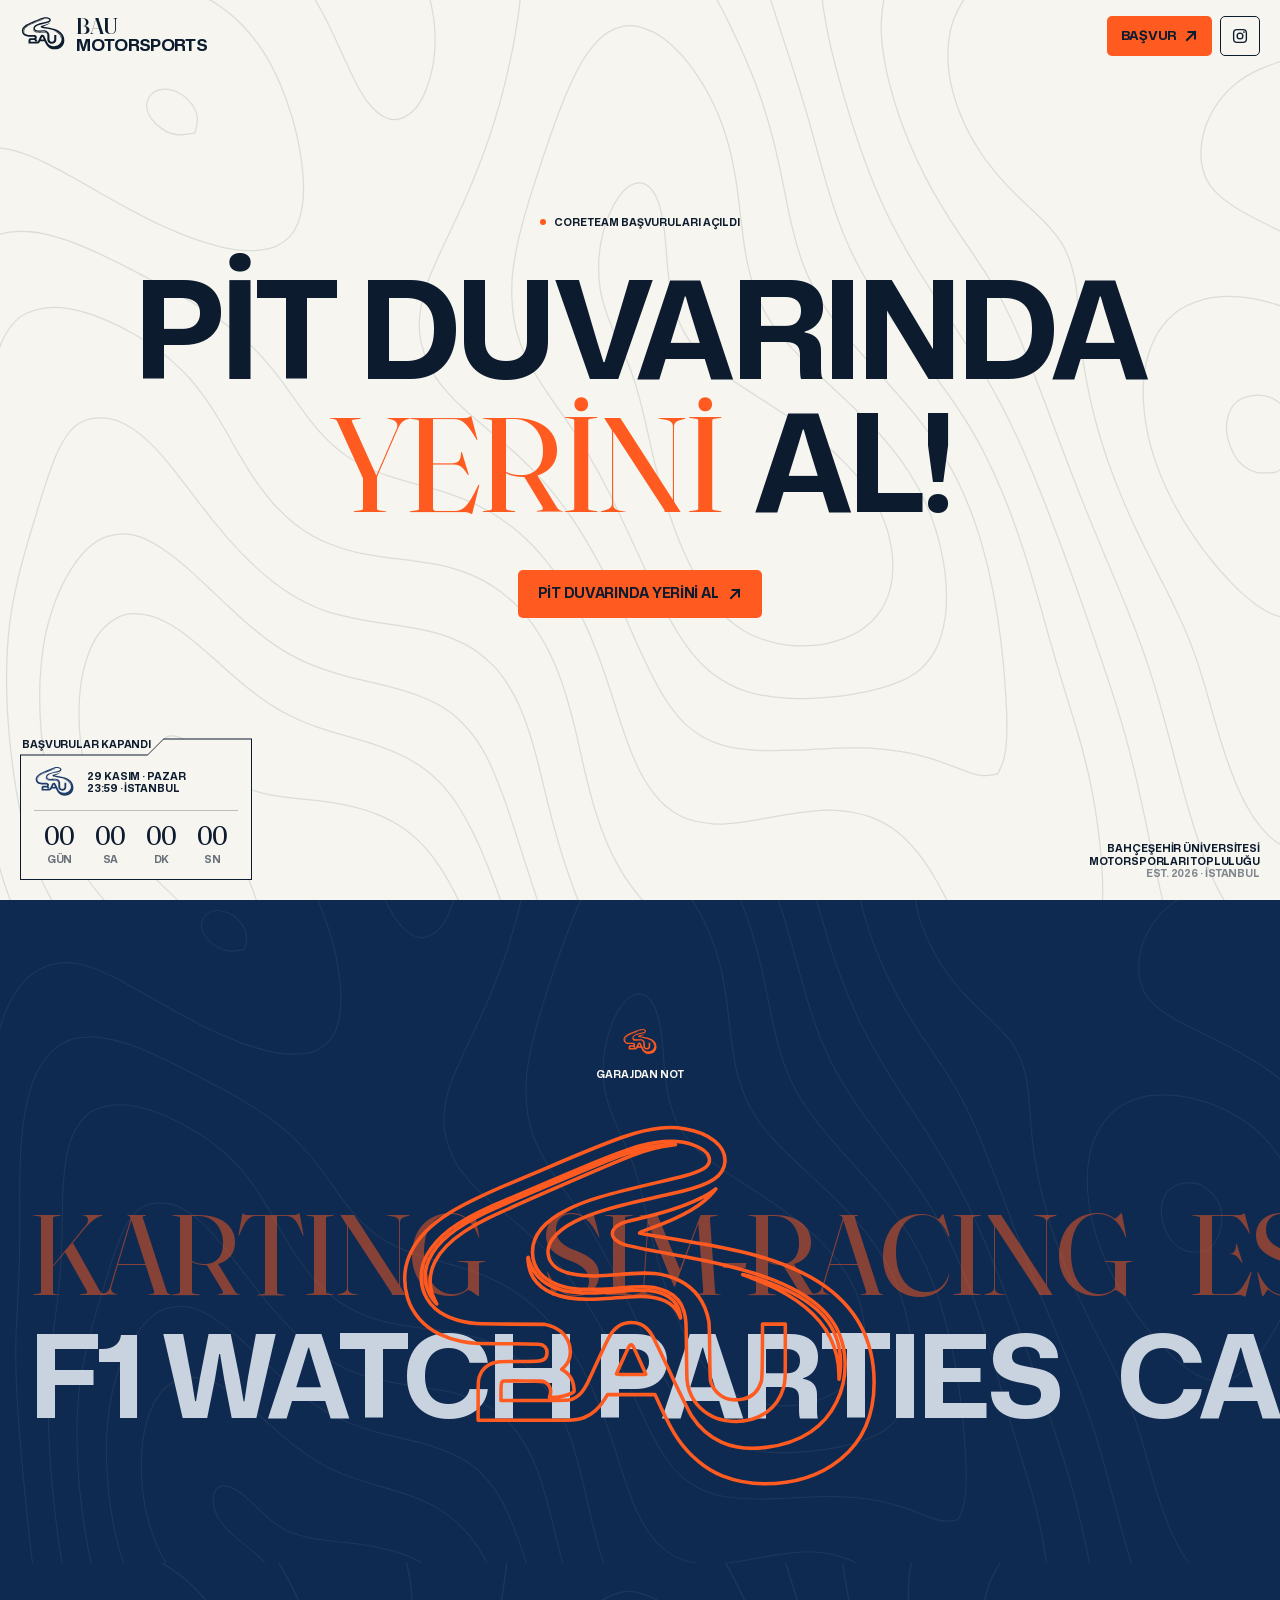
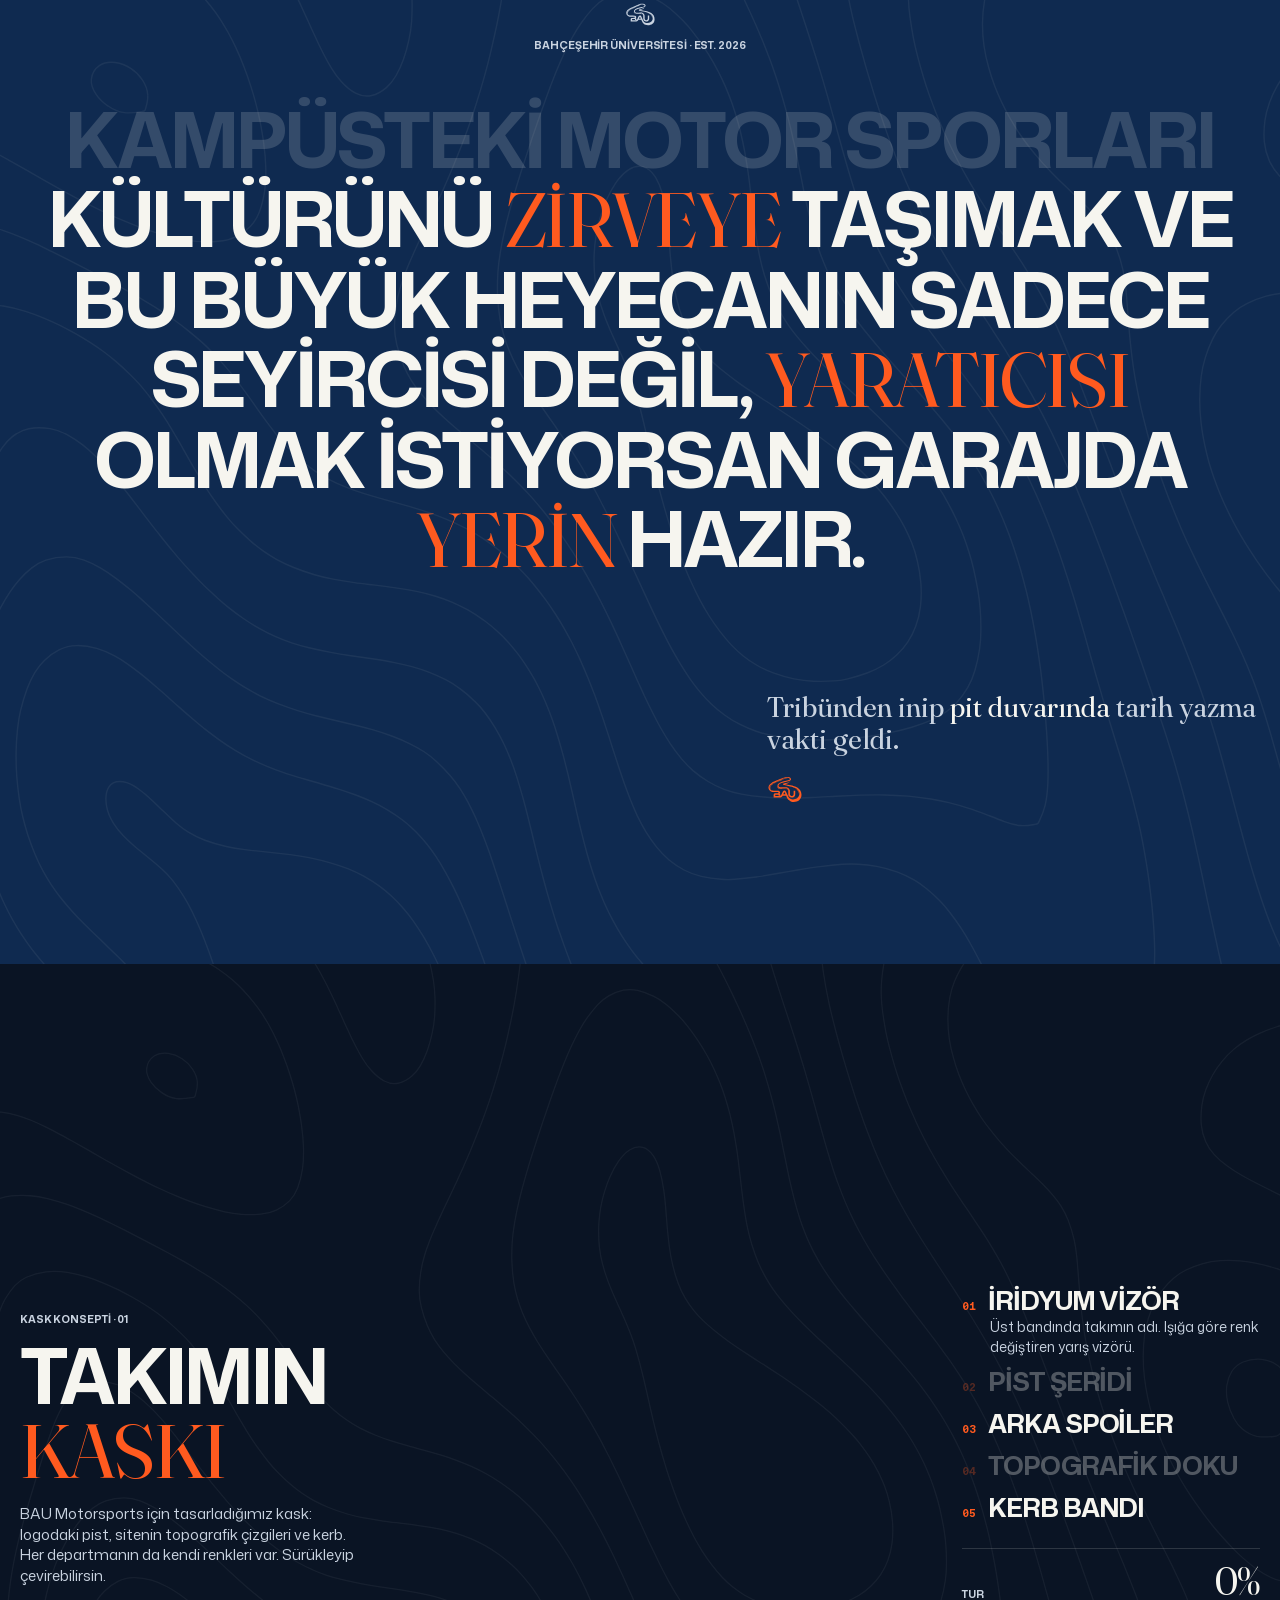
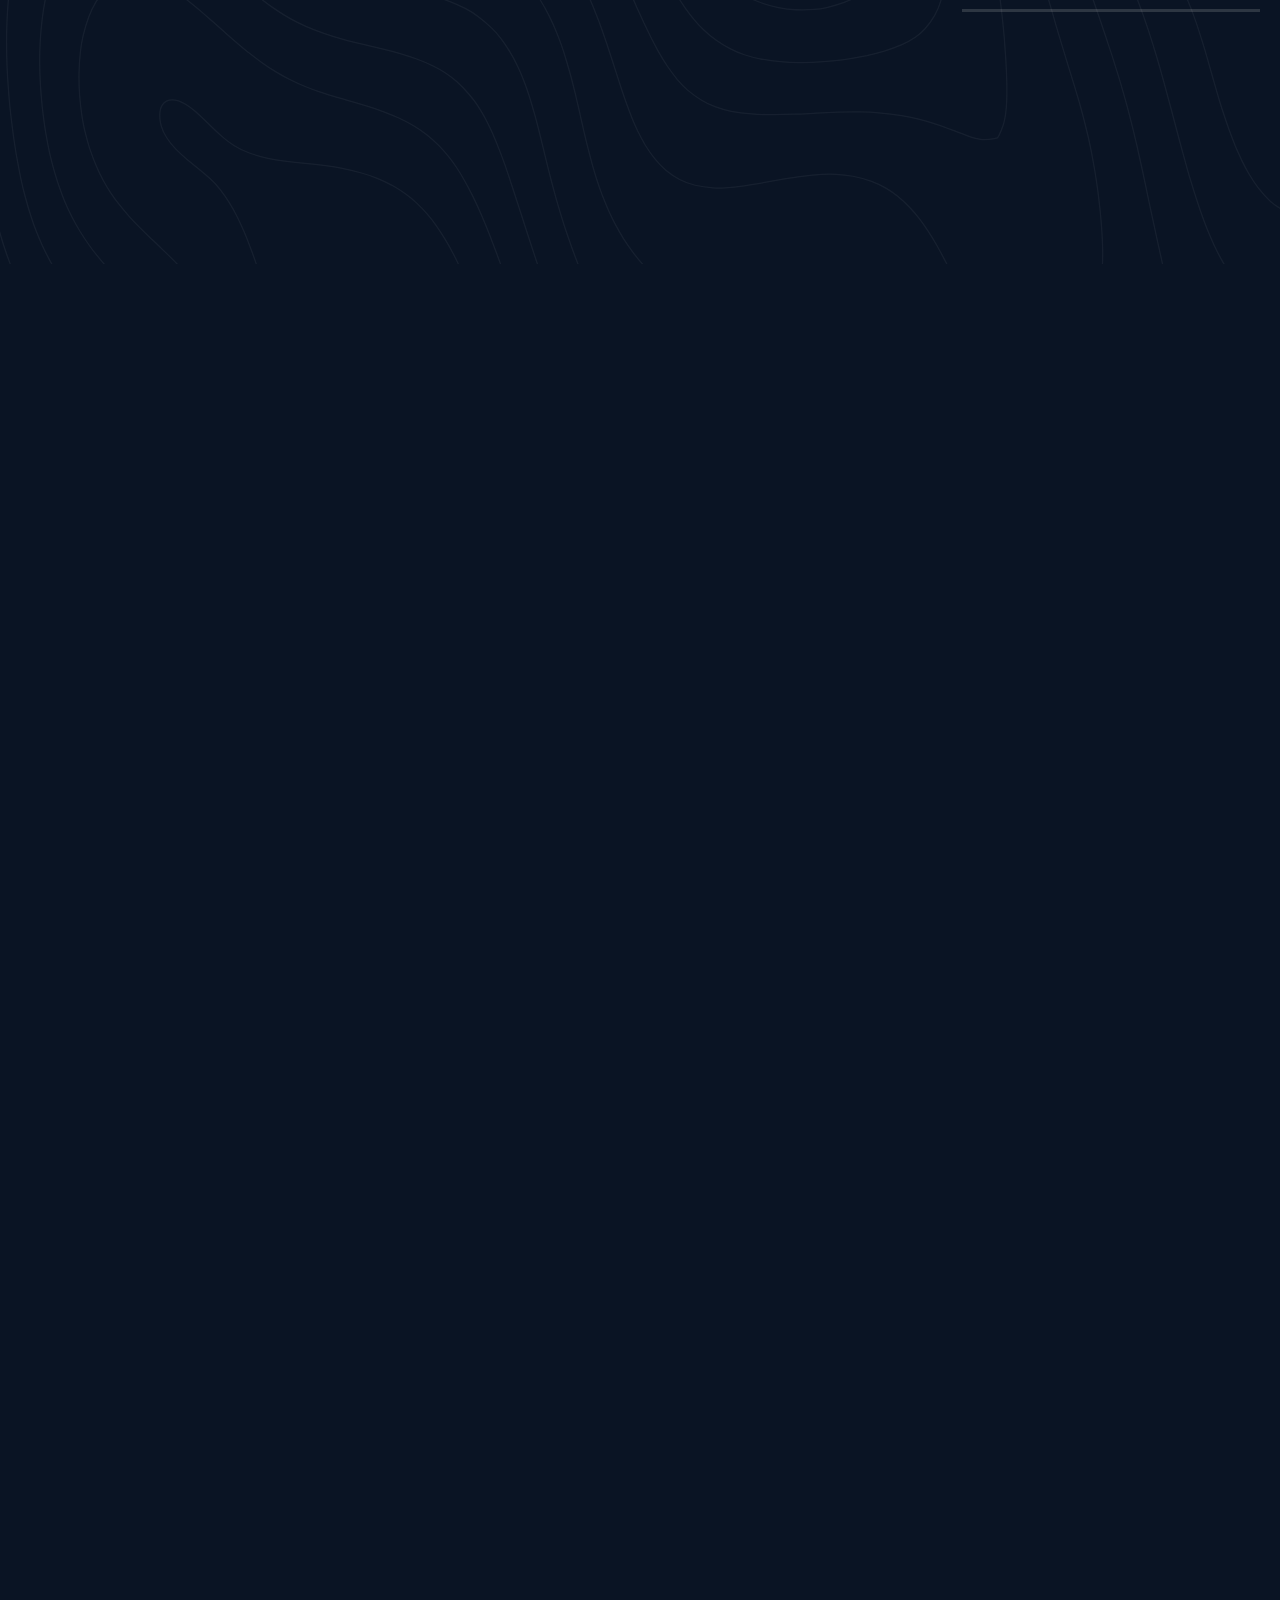
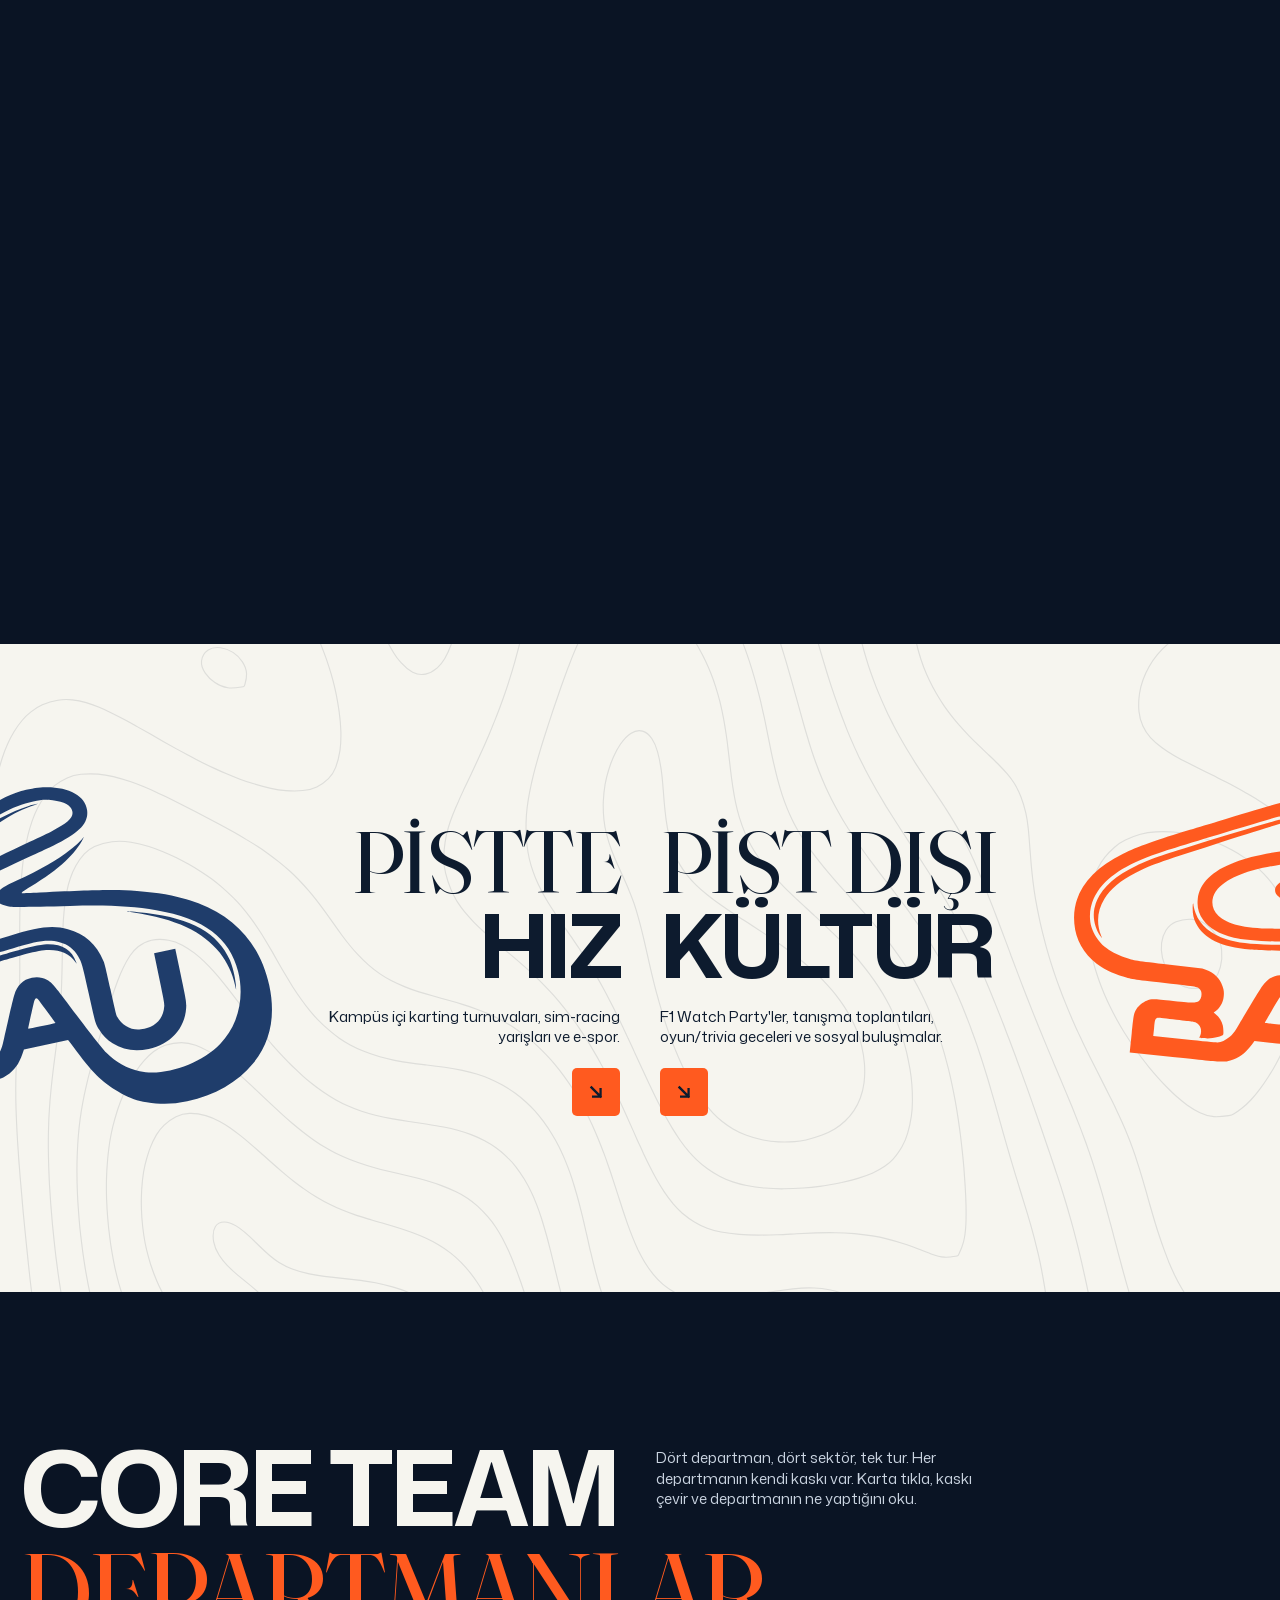
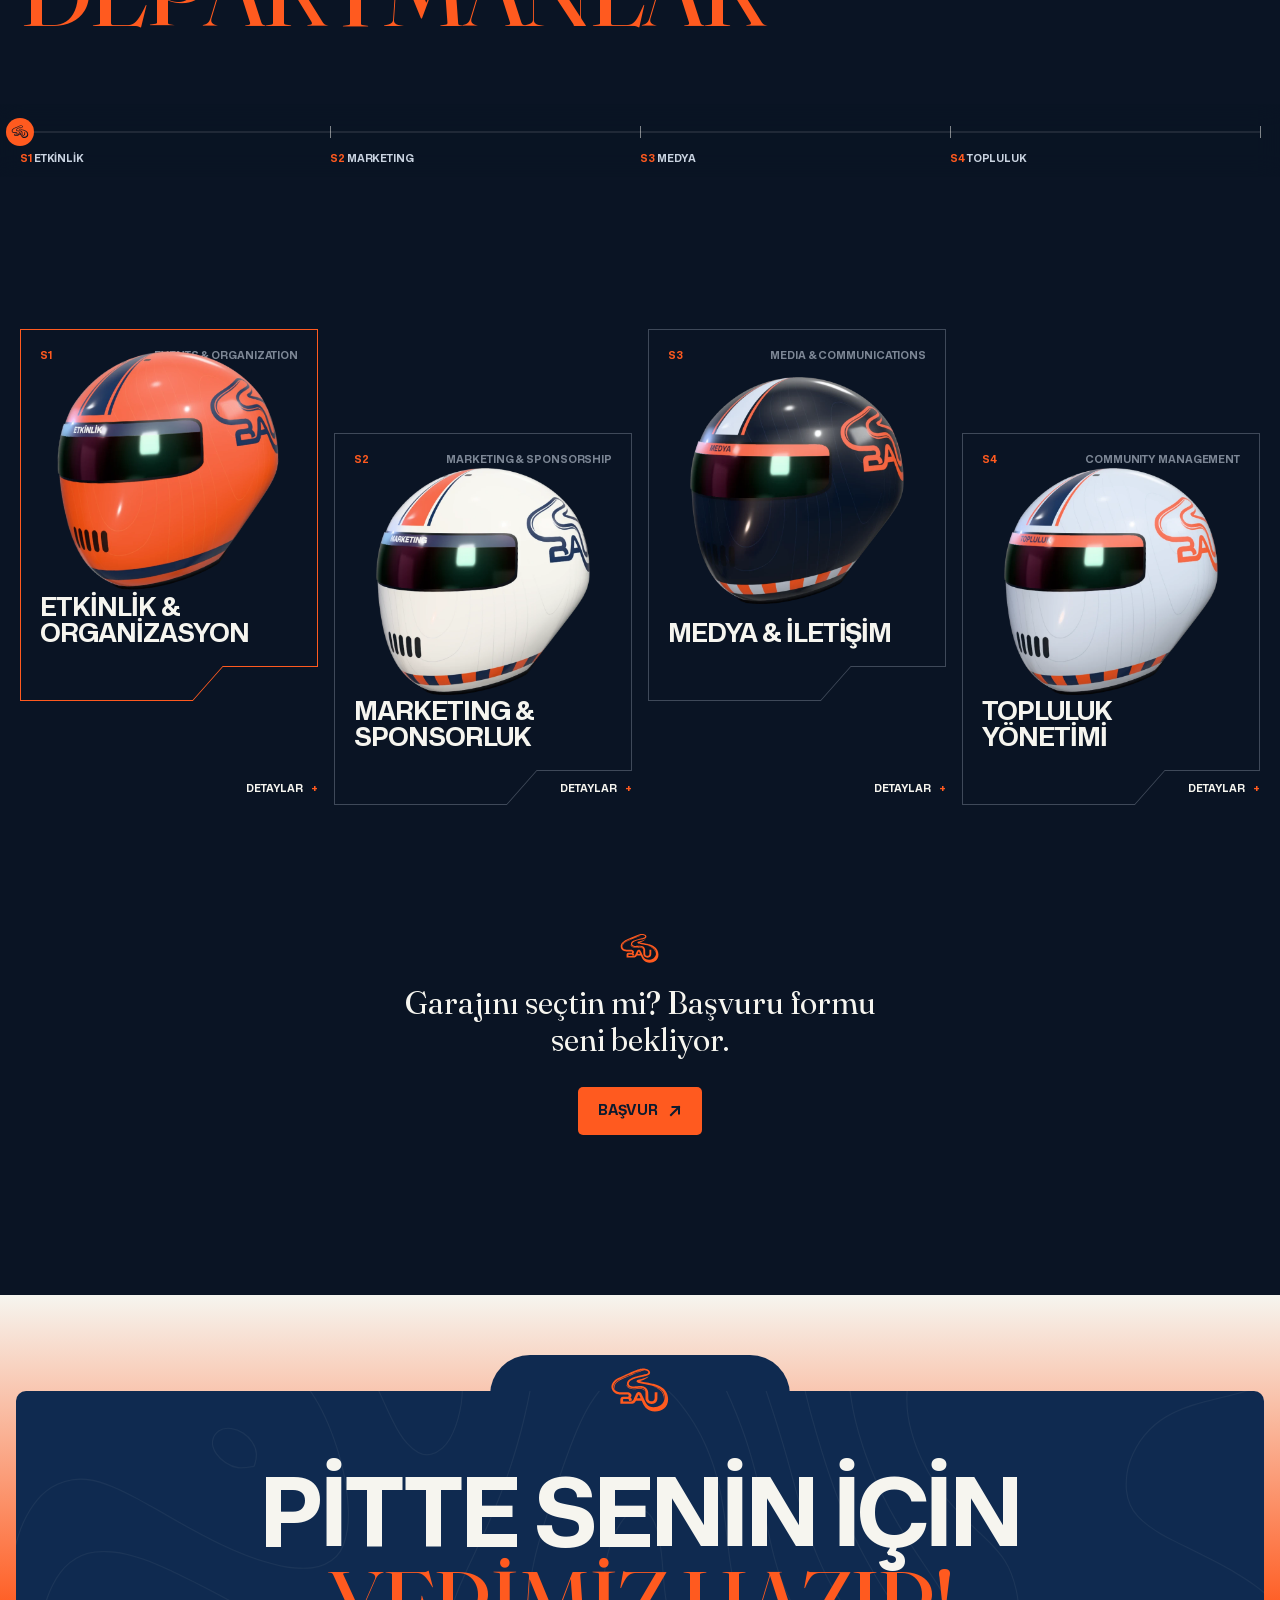
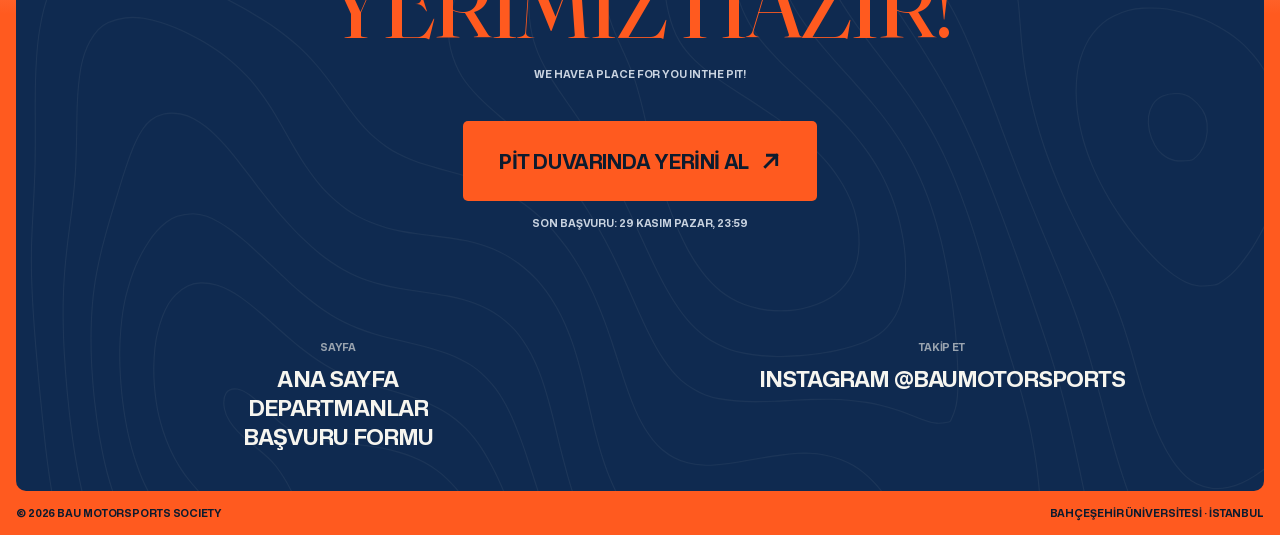
==== commit b9b1f91a: "Asama 3: kask" ====
--- a/index.html
+++ b/index.html
@@ -1 +1 @@
-<!DOCTYPE html><!--4DhXG1yq8NMB5YPfNawAz--><html lang="tr" class="__variable_48ce69 __variable_635441"><head><meta charSet="utf-8"/><meta name="viewport" content="width=device-width, initial-scale=1"/><link rel="stylesheet" href="/_next/static/css/8cc820928e3e2609.css" data-precedence="next"/><link rel="preload" as="script" fetchPriority="low" href="/_next/static/chunks/webpack-fe88f7e9790e1844.js"/><script src="/_next/static/chunks/4bd1b696-21f374d1156f834a.js" async=""></script><script src="/_next/static/chunks/255-fae55aea0c4d4e85.js" async=""></script><script src="/_next/static/chunks/main-app-d11e46f91c7cbfd6.js" async=""></script><script src="/_next/static/chunks/c15bf2b0-23b96f27db3d4449.js" async=""></script><script src="/_next/static/chunks/196-d4f03e3de376bc69.js" async=""></script><script src="/_next/static/chunks/app/page-349d6a914da7e243.js" async=""></script><meta name="theme-color" content="#f6f5ef"/><title>BAU Motorsports Society — Core Team Başvuruları</title><meta name="description" content="Bahçeşehir Üniversitesi Motorsporları Topluluğu Core Team başvuruları açıldı. Son başvuru: 29 Kasım Pazar, 23:59."/><link rel="icon" href="/favicon.ico" type="image/x-icon" sizes="16x16"/><link rel="icon" href="/brand/mark.svg"/><script src="/_next/static/chunks/polyfills-42372ed130431b0a.js" noModule=""></script></head><body class="font-sans antialiased"><div hidden=""><!--$--><!--/$--></div><div id="intro" aria-hidden="true" class="fixed inset-0 z-[100] flex flex-col items-center justify-center gap-10 bg-navy text-paper"><div class="flex gap-2.5 sm:gap-4"><div class="light-col flex flex-col gap-2 rounded-[6px] bg-night p-2 sm:gap-3 sm:p-2.5"><span class="light block h-7 w-7 rounded-full bg-[#16233a] sm:h-11 sm:w-11"></span><span class="light block h-7 w-7 rounded-full bg-[#16233a] sm:h-11 sm:w-11"></span></div><div class="light-col flex flex-col gap-2 rounded-[6px] bg-night p-2 sm:gap-3 sm:p-2.5"><span class="light block h-7 w-7 rounded-full bg-[#16233a] sm:h-11 sm:w-11"></span><span class="light block h-7 w-7 rounded-full bg-[#16233a] sm:h-11 sm:w-11"></span></div><div class="light-col flex flex-col gap-2 rounded-[6px] bg-night p-2 sm:gap-3 sm:p-2.5"><span class="light block h-7 w-7 rounded-full bg-[#16233a] sm:h-11 sm:w-11"></span><span class="light block h-7 w-7 rounded-full bg-[#16233a] sm:h-11 sm:w-11"></span></div><div class="light-col flex flex-col gap-2 rounded-[6px] bg-night p-2 sm:gap-3 sm:p-2.5"><span class="light block h-7 w-7 rounded-full bg-[#16233a] sm:h-11 sm:w-11"></span><span class="light block h-7 w-7 rounded-full bg-[#16233a] sm:h-11 sm:w-11"></span></div><div class="light-col flex flex-col gap-2 rounded-[6px] bg-night p-2 sm:gap-3 sm:p-2.5"><span class="light block h-7 w-7 rounded-full bg-[#16233a] sm:h-11 sm:w-11"></span><span class="light block h-7 w-7 rounded-full bg-[#16233a] sm:h-11 sm:w-11"></span></div></div><div class="flex gap-[0.25em] text-3xl sm:text-5xl"><span class="overflow-hidden pt-[0.15em]"><span class="lo-word t-serif inline-block">LIGHTS</span></span><span class="overflow-hidden pt-[0.15em]"><span class="lo-word t-sans inline-block">OUT</span></span></div></div><noscript><style>#intro{display:none!important}</style></noscript><header class="fixed inset-x-0 top-0 z-50 transition-[color,transform] duration-500 ease-[cubic-bezier(.7,0,.2,1)] text-ink "><div class="flex items-start justify-between px-4 pt-4 sm:px-5"><a href="#top" aria-label="BAU Motorsports — başa dön"><span class="inline-flex items-center gap-2.5 "><svg viewBox="0 0 1300 1010" class="h-9 w-auto shrink-0" aria-hidden="true"><path d="M 703.905 33.054 C 645.976 38.609, 598.074 55.356, 408 136.505 C 389.575 144.371, 357.625 157.875, 337 166.514 C 254.338 201.135, 202.132 226.270, 166 248.842 C 72.791 307.070, 35.811 381.657, 59.545 463.557 C 70.959 502.946, 101.001 537.174, 141.071 556.442 C 155.436 563.349, 178.939 571.169, 195.167 574.441 C 223.897 580.234, 224.201 580.251, 313 580.932 C 404.654 581.636, 400.987 581.350, 408.445 588.384 C 416.246 595.741, 415.366 614.090, 406.917 620.256 C 405.497 621.293, 401.027 623.009, 396.985 624.070 C 390.202 625.851, 385.829 626, 340.265 626 C 285.118 626, 282.502 626.250, 269.500 632.754 C 260.427 637.293, 249.760 647.967, 245.268 657 C 239.085 669.434, 239 670.363, 239 725.210 L 239 775 360.750 774.987 C 496.229 774.972, 490.122 775.255, 508.509 768.140 C 530.819 759.506, 546.091 745.677, 561.269 720.365 L 567.484 710 627.725 710 L 687.966 710 690.365 714.750 C 691.685 717.362, 698.027 730.975, 704.459 745 C 735.949 813.664, 758.100 845.548, 797.608 879.074 C 818.949 897.185, 835.363 907.156, 859 916.370 C 895.100 930.442, 926.720 936.393, 965.500 936.412 C 1040.681 936.450, 1108.526 914.613, 1158.500 874.293 C 1215.970 827.926, 1244.434 763.382, 1244.405 679.500 C 1244.367 571.474, 1196.509 484.067, 1104.929 424.768 C 1063.537 397.966, 1016.202 377.587, 951 358.499 C 899.075 343.297, 854.930 334.634, 696 308.456 C 670.425 304.244, 649.291 300.596, 649.035 300.351 C 647.291 298.674, 653.477 295.773, 674.512 288.403 C 719.255 272.726, 751.367 258.368, 780.280 241.114 C 803.572 227.214, 826.705 207.877, 839.018 192.015 L 842.500 187.530 836.500 192.104 C 827.668 198.837, 818.316 204.292, 801.500 212.516 C 757.248 234.159, 711.973 248.837, 641.061 264.530 C 602.286 273.111, 590.865 278.291, 582.825 290.946 C 577.530 299.279, 579.578 310.209, 587.685 316.892 C 592.386 320.767, 603.222 326.496, 610.746 329.085 C 620.824 332.552, 679.616 344.339, 767.388 360.488 C 867.837 378.970, 928.966 395.232, 990.820 419.928 C 1110.826 467.842, 1167.301 532.388, 1170.686 625.500 C 1173.342 698.566, 1140.030 766.965, 1083.500 804.518 C 1019.964 846.724, 919.503 858.575, 857.980 831.123 C 826.099 816.896, 801.101 795, 780.742 763.467 C 773.309 751.954, 747.661 699.719, 711.771 623 C 681.715 558.754, 677.822 551.680, 667.009 541.669 C 656.562 531.996, 643.244 526.988, 628.040 527.015 C 603.367 527.057, 586.012 538.140, 572.224 562.660 C 568.773 568.798, 557.389 592.423, 546.928 615.160 C 536.467 637.897, 524.901 663.025, 521.227 671 C 510.829 693.568, 508.300 697.677, 499 707.113 C 489.503 716.749, 480.368 721.966, 469.566 723.924 C 465.642 724.636, 435.425 725, 380.316 725 L 297 725 297.004 703.750 C 297.007 684.389, 297.182 682.213, 298.973 679.277 C 300.054 677.504, 301.964 675.798, 303.219 675.486 C 304.474 675.173, 327.325 675.049, 354 675.209 C 402.218 675.498, 402.529 675.513, 407.500 677.804 C 414.050 680.821, 417.721 684.374, 420.617 690.500 C 423.424 696.438, 423.796 705.492, 421.500 712 C 420.675 714.338, 420 716.420, 420 716.626 C 420 717.364, 433.672 716.964, 442.500 715.968 C 459.678 714.029, 481.415 706.178, 482.592 701.488 C 483.389 698.314, 481.224 683.963, 478.952 677.360 C 474.896 665.571, 467.057 655.627, 456.857 649.331 L 451.089 645.771 456.295 641.008 C 467.001 631.212, 473.098 616.833, 473.256 601 C 473.373 589.354, 471.940 582.881, 466.949 572.500 C 457.397 552.629, 442.297 540.758, 418.304 534.255 L 408.500 531.598 321.500 530.952 C 227.470 530.255, 226.057 530.178, 200.117 524.383 C 179.189 519.707, 157.357 510.881, 142 500.887 C 126.580 490.852, 109.920 470.745, 102.573 453.304 C 89.984 423.419, 92.380 385.598, 108.737 356 C 135.331 307.881, 185.569 270.042, 276 230.017 C 309.142 215.349, 436.199 161.550, 521 126.279 C 634.764 78.962, 677.993 66.591, 729.500 66.612 C 753.218 66.622, 762.222 68.012, 781.072 74.573 C 810.850 84.938, 826.227 98.328, 826.351 114 C 826.485 130.901, 809.955 141.380, 761.807 154.915 C 753.938 157.127, 725.225 164.132, 698 170.482 C 558.188 203.090, 513.722 216.437, 465.865 240.164 C 407.135 269.280, 376.954 305.881, 377.017 347.910 C 377.051 370.685, 382.934 386.451, 397.446 402.658 C 415.601 422.934, 443.928 435.537, 484 441.166 C 501.814 443.668, 559.292 442.885, 594 439.667 C 663.983 433.179, 691.541 435.271, 720 449.233 C 741.464 459.763, 754.460 475.082, 761.374 498 C 767.056 516.831, 767.227 519.457, 767.985 599.500 C 768.756 680.726, 768.837 681.870, 775.096 699.621 C 781.311 717.248, 789.694 730.476, 802.661 743.119 C 826.737 766.594, 856.574 777.985, 894 777.990 C 953.228 777.998, 999.442 745.187, 1014.410 692.500 C 1018.730 677.294, 1018.959 672.668, 1018.980 600.250 L 1019 531 990.057 531 L 961.114 531 960.764 599.250 C 960.424 665.654, 960.356 667.710, 958.246 675.257 C 951.453 699.563, 934.464 716.263, 911.303 721.403 C 902.348 723.390, 885.772 723.447, 876.685 721.521 C 854.694 716.862, 836.041 699.093, 829.422 676.500 C 827.851 671.138, 827.595 663.167, 827.014 601.500 C 826.459 542.514, 826.117 531.194, 824.657 523.500 C 815.371 474.554, 790.682 440.696, 749.205 420.028 C 710.471 400.727, 674.056 397.430, 589.629 405.578 C 510.451 413.220, 464.072 407.502, 436.500 386.700 C 413.753 369.539, 409.961 339.981, 427.381 315.629 C 439.173 299.145, 459.794 283.021, 485.521 270.165 C 528.887 248.496, 580.882 233.024, 698 206.940 C 720.275 201.979, 746.822 195.898, 756.994 193.428 C 832.369 175.118, 863.086 154.100, 865.642 119.083 C 868.569 78.987, 828.260 46.095, 762.500 34.921 C 748.569 32.554, 718.960 31.611, 703.905 33.054 M 717.500 75.668 C 685.682 78.306, 653.114 85.547, 614.426 98.584 C 585.338 108.386, 475.507 153.664, 337.938 212.567 C 258.275 246.677, 238.458 256.203, 204.501 276.712 C 143.245 313.709, 109.691 355.757, 104.854 401.587 C 102.218 426.556, 112.105 455.817, 129.588 474.790 L 133.928 479.500 130.539 473 C 113.591 440.489, 113.039 406.032, 128.947 373.500 C 143.007 344.747, 165.766 321.386, 204.907 295.532 C 240.255 272.184, 262.161 261.595, 404 199.295 C 642.050 94.736, 672.569 83.291, 729.881 77.087 C 735.040 76.529, 739.503 75.831, 739.797 75.536 C 740.349 74.984, 724.621 75.077, 717.500 75.668 M 365.561 368.696 C 366.829 386.874, 370.737 400.097, 378.543 412.621 C 402.892 451.687, 453.155 469.931, 530 467.596 C 548.765 467.026, 568.682 465.784, 620 461.984 C 638.874 460.586, 669.041 460.828, 680.500 462.468 C 715.442 467.470, 739.532 483.742, 750.609 509.825 L 753.020 515.500 752.415 510.500 C 748.161 475.295, 726.580 455.078, 684.961 447.306 C 670.122 444.535, 631.486 444.963, 594.500 448.307 C 528.646 454.262, 497.483 454.062, 464.442 447.471 C 422.113 439.028, 390.924 417.829, 375.475 387 C 371.476 379.020, 367 366.811, 367 363.884 C 367 362.913, 366.554 361.842, 366.008 361.505 C 365.368 361.109, 365.209 363.656, 365.561 368.696 M 930.500 412.876 C 1035.744 452.035, 1101.863 501.869, 1132.999 565.500 C 1147.073 594.262, 1155 627.670, 1155 658.218 C 1155 665.431, 1155.212 671.121, 1155.471 670.862 C 1155.730 670.603, 1156.684 664.341, 1157.590 656.946 C 1160.005 637.249, 1159.102 606.983, 1155.607 590.431 C 1139.364 513.513, 1079.846 461.028, 963.500 421.025 C 947.950 415.679, 912.561 404.977, 910.612 405.031 C 910 405.048, 918.950 408.578, 930.500 412.876 M 624.359 585.250 C 623.265 586.487, 621.665 588.639, 620.805 590.032 C 619.017 592.924, 590 657.230, 590 658.299 C 590 658.684, 606.875 659, 627.500 659 C 648.125 659, 665 658.816, 665 658.592 C 665 657.989, 636.482 594.865, 634.101 590.199 C 630.300 582.748, 627.727 581.441, 624.359 585.250" fill="currentColor" fill-rule="evenodd"></path></svg><span class="leading-[0.86]"><span class="t-serif block text-[23px]" style="font-weight:500">BAU</span><span class="t-sans block text-[17px]">MOTORSPORTS</span></span></span></a><div class="flex items-center gap-2"><a href="https://forms.gle/PLACEHOLDER_LINK" target="_blank" rel="noopener noreferrer" class="group inline-flex items-center justify-center rounded-[5px] font-bold uppercase tracking-[-0.02em] transition-colors duration-300 bg-signal text-ink hover:bg-paper h-10 gap-2 px-3.5 text-[13px] "><span class="roll"><span>Başvur</span><span aria-hidden="true">Başvur</span></span><svg viewBox="0 0 14 14" class="h-3.5 w-3.5" fill="none" aria-hidden="true"><path d="M3 11 11 3M4.5 3H11v6.5" stroke="currentColor" stroke-width="2" stroke-linecap="square"></path></svg></a><a href="https://www.instagram.com/baumotorsports/" target="_blank" rel="noopener noreferrer" aria-label="Instagram" class="grid h-10 w-10 place-items-center rounded-[5px] border border-current transition-colors hover:bg-current/10"><svg viewBox="0 0 24 24" class="h-[18px] w-[18px]" fill="none" stroke="currentColor" stroke-width="1.8" aria-hidden="true"><rect x="3.5" y="3.5" width="17" height="17" rx="4.5"></rect><circle cx="12" cy="12" r="3.8"></circle><circle cx="17.2" cy="6.8" r="0.4" fill="currentColor"></circle></svg></a></div></div></header><main><section id="top" class="relative flex min-h-[100svh] flex-col overflow-hidden px-4 pb-5 pt-24 sm:px-5"><div aria-hidden="true" class="topo text-ink/[0.11]"></div><div class="relative flex flex-1 flex-col items-center justify-center py-10"><div class="hero-fade caption mb-6 flex items-center gap-2 sm:mb-8"><span class="h-1.5 w-1.5 rounded-full bg-signal"></span>Core Team başvuruları açıldı</div><div class="relative w-full"><h1 aria-hidden="false" class="text-center leading-[0.98] text-ink"><span class="hero-line t-sans block text-[15vw] sm:text-[12.5vw] lg:text-[10.6vw] 2xl:text-[176px]">Pit duvarında</span><span class="hero-line block text-[15vw] sm:text-[12.5vw] lg:text-[10.6vw] 2xl:text-[176px]"><span class="t-serif text-signal">yerini</span> <span class="t-sans">al!</span></span></h1><div aria-hidden="true" class="blob-layer pointer-events-none absolute -inset-x-4 -inset-y-4 flex items-center bg-navy px-4 sm:-inset-x-5 sm:px-5"><div class="topo text-paper/[0.09]"></div><div class="relative w-full"><h1 aria-hidden="true" class="text-center leading-[0.98] text-paper"><span class="hero-line t-sans block text-[15vw] sm:text-[12.5vw] lg:text-[10.6vw] 2xl:text-[176px]">Pit duvarında</span><span class="hero-line block text-[15vw] sm:text-[12.5vw] lg:text-[10.6vw] 2xl:text-[176px]"><span class="t-serif text-signal">yerini</span> <span class="t-sans">al!</span></span></h1></div></div></div><div class="hero-fade mt-8 sm:mt-10"><a href="https://forms.gle/PLACEHOLDER_LINK" target="_blank" rel="noopener noreferrer" class="group inline-flex items-center justify-center rounded-[5px] font-bold uppercase tracking-[-0.02em] transition-colors duration-300 bg-signal text-ink hover:bg-paper h-12 gap-2.5 px-5 text-sm "><span class="roll"><span>Pit duvarında yerini al</span><span aria-hidden="true">Pit duvarında yerini al</span></span><svg viewBox="0 0 14 14" class="h-3.5 w-3.5" fill="none" aria-hidden="true"><path d="M3 11 11 3M4.5 3H11v6.5" stroke="currentColor" stroke-width="2" stroke-linecap="square"></path></svg></a></div></div><div class="relative flex items-end justify-between gap-6"><div class="w-[232px] hero-fade"><div class="caption mb-[-12px] pl-0.5">Son başvuru</div><div class="frame tab" style="--frame:currentColor"><div class="frame-in tab"></div><div class="relative px-3.5 pb-3.5 pt-7"><div class="flex items-center gap-3"><svg viewBox="0 0 1300 1010" class="h-8 w-auto text-brand" aria-hidden="true"><path d="M 703.905 33.054 C 645.976 38.609, 598.074 55.356, 408 136.505 C 389.575 144.371, 357.625 157.875, 337 166.514 C 254.338 201.135, 202.132 226.270, 166 248.842 C 72.791 307.070, 35.811 381.657, 59.545 463.557 C 70.959 502.946, 101.001 537.174, 141.071 556.442 C 155.436 563.349, 178.939 571.169, 195.167 574.441 C 223.897 580.234, 224.201 580.251, 313 580.932 C 404.654 581.636, 400.987 581.350, 408.445 588.384 C 416.246 595.741, 415.366 614.090, 406.917 620.256 C 405.497 621.293, 401.027 623.009, 396.985 624.070 C 390.202 625.851, 385.829 626, 340.265 626 C 285.118 626, 282.502 626.250, 269.500 632.754 C 260.427 637.293, 249.760 647.967, 245.268 657 C 239.085 669.434, 239 670.363, 239 725.210 L 239 775 360.750 774.987 C 496.229 774.972, 490.122 775.255, 508.509 768.140 C 530.819 759.506, 546.091 745.677, 561.269 720.365 L 567.484 710 627.725 710 L 687.966 710 690.365 714.750 C 691.685 717.362, 698.027 730.975, 704.459 745 C 735.949 813.664, 758.100 845.548, 797.608 879.074 C 818.949 897.185, 835.363 907.156, 859 916.370 C 895.100 930.442, 926.720 936.393, 965.500 936.412 C 1040.681 936.450, 1108.526 914.613, 1158.500 874.293 C 1215.970 827.926, 1244.434 763.382, 1244.405 679.500 C 1244.367 571.474, 1196.509 484.067, 1104.929 424.768 C 1063.537 397.966, 1016.202 377.587, 951 358.499 C 899.075 343.297, 854.930 334.634, 696 308.456 C 670.425 304.244, 649.291 300.596, 649.035 300.351 C 647.291 298.674, 653.477 295.773, 674.512 288.403 C 719.255 272.726, 751.367 258.368, 780.280 241.114 C 803.572 227.214, 826.705 207.877, 839.018 192.015 L 842.500 187.530 836.500 192.104 C 827.668 198.837, 818.316 204.292, 801.500 212.516 C 757.248 234.159, 711.973 248.837, 641.061 264.530 C 602.286 273.111, 590.865 278.291, 582.825 290.946 C 577.530 299.279, 579.578 310.209, 587.685 316.892 C 592.386 320.767, 603.222 326.496, 610.746 329.085 C 620.824 332.552, 679.616 344.339, 767.388 360.488 C 867.837 378.970, 928.966 395.232, 990.820 419.928 C 1110.826 467.842, 1167.301 532.388, 1170.686 625.500 C 1173.342 698.566, 1140.030 766.965, 1083.500 804.518 C 1019.964 846.724, 919.503 858.575, 857.980 831.123 C 826.099 816.896, 801.101 795, 780.742 763.467 C 773.309 751.954, 747.661 699.719, 711.771 623 C 681.715 558.754, 677.822 551.680, 667.009 541.669 C 656.562 531.996, 643.244 526.988, 628.040 527.015 C 603.367 527.057, 586.012 538.140, 572.224 562.660 C 568.773 568.798, 557.389 592.423, 546.928 615.160 C 536.467 637.897, 524.901 663.025, 521.227 671 C 510.829 693.568, 508.300 697.677, 499 707.113 C 489.503 716.749, 480.368 721.966, 469.566 723.924 C 465.642 724.636, 435.425 725, 380.316 725 L 297 725 297.004 703.750 C 297.007 684.389, 297.182 682.213, 298.973 679.277 C 300.054 677.504, 301.964 675.798, 303.219 675.486 C 304.474 675.173, 327.325 675.049, 354 675.209 C 402.218 675.498, 402.529 675.513, 407.500 677.804 C 414.050 680.821, 417.721 684.374, 420.617 690.500 C 423.424 696.438, 423.796 705.492, 421.500 712 C 420.675 714.338, 420 716.420, 420 716.626 C 420 717.364, 433.672 716.964, 442.500 715.968 C 459.678 714.029, 481.415 706.178, 482.592 701.488 C 483.389 698.314, 481.224 683.963, 478.952 677.360 C 474.896 665.571, 467.057 655.627, 456.857 649.331 L 451.089 645.771 456.295 641.008 C 467.001 631.212, 473.098 616.833, 473.256 601 C 473.373 589.354, 471.940 582.881, 466.949 572.500 C 457.397 552.629, 442.297 540.758, 418.304 534.255 L 408.500 531.598 321.500 530.952 C 227.470 530.255, 226.057 530.178, 200.117 524.383 C 179.189 519.707, 157.357 510.881, 142 500.887 C 126.580 490.852, 109.920 470.745, 102.573 453.304 C 89.984 423.419, 92.380 385.598, 108.737 356 C 135.331 307.881, 185.569 270.042, 276 230.017 C 309.142 215.349, 436.199 161.550, 521 126.279 C 634.764 78.962, 677.993 66.591, 729.500 66.612 C 753.218 66.622, 762.222 68.012, 781.072 74.573 C 810.850 84.938, 826.227 98.328, 826.351 114 C 826.485 130.901, 809.955 141.380, 761.807 154.915 C 753.938 157.127, 725.225 164.132, 698 170.482 C 558.188 203.090, 513.722 216.437, 465.865 240.164 C 407.135 269.280, 376.954 305.881, 377.017 347.910 C 377.051 370.685, 382.934 386.451, 397.446 402.658 C 415.601 422.934, 443.928 435.537, 484 441.166 C 501.814 443.668, 559.292 442.885, 594 439.667 C 663.983 433.179, 691.541 435.271, 720 449.233 C 741.464 459.763, 754.460 475.082, 761.374 498 C 767.056 516.831, 767.227 519.457, 767.985 599.500 C 768.756 680.726, 768.837 681.870, 775.096 699.621 C 781.311 717.248, 789.694 730.476, 802.661 743.119 C 826.737 766.594, 856.574 777.985, 894 777.990 C 953.228 777.998, 999.442 745.187, 1014.410 692.500 C 1018.730 677.294, 1018.959 672.668, 1018.980 600.250 L 1019 531 990.057 531 L 961.114 531 960.764 599.250 C 960.424 665.654, 960.356 667.710, 958.246 675.257 C 951.453 699.563, 934.464 716.263, 911.303 721.403 C 902.348 723.390, 885.772 723.447, 876.685 721.521 C 854.694 716.862, 836.041 699.093, 829.422 676.500 C 827.851 671.138, 827.595 663.167, 827.014 601.500 C 826.459 542.514, 826.117 531.194, 824.657 523.500 C 815.371 474.554, 790.682 440.696, 749.205 420.028 C 710.471 400.727, 674.056 397.430, 589.629 405.578 C 510.451 413.220, 464.072 407.502, 436.500 386.700 C 413.753 369.539, 409.961 339.981, 427.381 315.629 C 439.173 299.145, 459.794 283.021, 485.521 270.165 C 528.887 248.496, 580.882 233.024, 698 206.940 C 720.275 201.979, 746.822 195.898, 756.994 193.428 C 832.369 175.118, 863.086 154.100, 865.642 119.083 C 868.569 78.987, 828.260 46.095, 762.500 34.921 C 748.569 32.554, 718.960 31.611, 703.905 33.054 M 717.500 75.668 C 685.682 78.306, 653.114 85.547, 614.426 98.584 C 585.338 108.386, 475.507 153.664, 337.938 212.567 C 258.275 246.677, 238.458 256.203, 204.501 276.712 C 143.245 313.709, 109.691 355.757, 104.854 401.587 C 102.218 426.556, 112.105 455.817, 129.588 474.790 L 133.928 479.500 130.539 473 C 113.591 440.489, 113.039 406.032, 128.947 373.500 C 143.007 344.747, 165.766 321.386, 204.907 295.532 C 240.255 272.184, 262.161 261.595, 404 199.295 C 642.050 94.736, 672.569 83.291, 729.881 77.087 C 735.040 76.529, 739.503 75.831, 739.797 75.536 C 740.349 74.984, 724.621 75.077, 717.500 75.668 M 365.561 368.696 C 366.829 386.874, 370.737 400.097, 378.543 412.621 C 402.892 451.687, 453.155 469.931, 530 467.596 C 548.765 467.026, 568.682 465.784, 620 461.984 C 638.874 460.586, 669.041 460.828, 680.500 462.468 C 715.442 467.470, 739.532 483.742, 750.609 509.825 L 753.020 515.500 752.415 510.500 C 748.161 475.295, 726.580 455.078, 684.961 447.306 C 670.122 444.535, 631.486 444.963, 594.500 448.307 C 528.646 454.262, 497.483 454.062, 464.442 447.471 C 422.113 439.028, 390.924 417.829, 375.475 387 C 371.476 379.020, 367 366.811, 367 363.884 C 367 362.913, 366.554 361.842, 366.008 361.505 C 365.368 361.109, 365.209 363.656, 365.561 368.696 M 930.500 412.876 C 1035.744 452.035, 1101.863 501.869, 1132.999 565.500 C 1147.073 594.262, 1155 627.670, 1155 658.218 C 1155 665.431, 1155.212 671.121, 1155.471 670.862 C 1155.730 670.603, 1156.684 664.341, 1157.590 656.946 C 1160.005 637.249, 1159.102 606.983, 1155.607 590.431 C 1139.364 513.513, 1079.846 461.028, 963.500 421.025 C 947.950 415.679, 912.561 404.977, 910.612 405.031 C 910 405.048, 918.950 408.578, 930.500 412.876 M 624.359 585.250 C 623.265 586.487, 621.665 588.639, 620.805 590.032 C 619.017 592.924, 590 657.230, 590 658.299 C 590 658.684, 606.875 659, 627.500 659 C 648.125 659, 665 658.816, 665 658.592 C 665 657.989, 636.482 594.865, 634.101 590.199 C 630.300 582.748, 627.727 581.441, 624.359 585.250" fill="currentColor" fill-rule="evenodd"></path></svg><div class="caption">29 Kasım · Pazar<br/>23:59 · İstanbul</div></div><div class="my-3 h-px bg-current opacity-25"></div><div class="grid grid-cols-4"><div class="text-center"><div class="t-serif text-[26px] leading-none tabular-nums">––</div><div class="caption mt-1 opacity-60">GÜN</div></div><div class="text-center"><div class="t-serif text-[26px] leading-none tabular-nums">––</div><div class="caption mt-1 opacity-60">SA</div></div><div class="text-center"><div class="t-serif text-[26px] leading-none tabular-nums">––</div><div class="caption mt-1 opacity-60">DK</div></div><div class="text-center"><div class="t-serif text-[26px] leading-none tabular-nums">––</div><div class="caption mt-1 opacity-60">SN</div></div></div></div></div></div><div class="hero-fade caption hidden text-right md:block">Bahçeşehir Üniversitesi<br/>Motorsporları Topluluğu<br/><span class="opacity-50">Est. 2026 · İstanbul</span></div></div></section><section data-nav="dark" aria-label="Neler yapıyoruz" class="relative overflow-hidden bg-navy py-24 text-paper md:py-32"><div aria-hidden="true" class="topo text-paper/[0.06]"></div><div class="relative flex flex-col items-center"><svg viewBox="0 0 1300 1010" class="h-7 w-auto text-signal" aria-hidden="true"><path d="M 703.905 33.054 C 645.976 38.609, 598.074 55.356, 408 136.505 C 389.575 144.371, 357.625 157.875, 337 166.514 C 254.338 201.135, 202.132 226.270, 166 248.842 C 72.791 307.070, 35.811 381.657, 59.545 463.557 C 70.959 502.946, 101.001 537.174, 141.071 556.442 C 155.436 563.349, 178.939 571.169, 195.167 574.441 C 223.897 580.234, 224.201 580.251, 313 580.932 C 404.654 581.636, 400.987 581.350, 408.445 588.384 C 416.246 595.741, 415.366 614.090, 406.917 620.256 C 405.497 621.293, 401.027 623.009, 396.985 624.070 C 390.202 625.851, 385.829 626, 340.265 626 C 285.118 626, 282.502 626.250, 269.500 632.754 C 260.427 637.293, 249.760 647.967, 245.268 657 C 239.085 669.434, 239 670.363, 239 725.210 L 239 775 360.750 774.987 C 496.229 774.972, 490.122 775.255, 508.509 768.140 C 530.819 759.506, 546.091 745.677, 561.269 720.365 L 567.484 710 627.725 710 L 687.966 710 690.365 714.750 C 691.685 717.362, 698.027 730.975, 704.459 745 C 735.949 813.664, 758.100 845.548, 797.608 879.074 C 818.949 897.185, 835.363 907.156, 859 916.370 C 895.100 930.442, 926.720 936.393, 965.500 936.412 C 1040.681 936.450, 1108.526 914.613, 1158.500 874.293 C 1215.970 827.926, 1244.434 763.382, 1244.405 679.500 C 1244.367 571.474, 1196.509 484.067, 1104.929 424.768 C 1063.537 397.966, 1016.202 377.587, 951 358.499 C 899.075 343.297, 854.930 334.634, 696 308.456 C 670.425 304.244, 649.291 300.596, 649.035 300.351 C 647.291 298.674, 653.477 295.773, 674.512 288.403 C 719.255 272.726, 751.367 258.368, 780.280 241.114 C 803.572 227.214, 826.705 207.877, 839.018 192.015 L 842.500 187.530 836.500 192.104 C 827.668 198.837, 818.316 204.292, 801.500 212.516 C 757.248 234.159, 711.973 248.837, 641.061 264.530 C 602.286 273.111, 590.865 278.291, 582.825 290.946 C 577.530 299.279, 579.578 310.209, 587.685 316.892 C 592.386 320.767, 603.222 326.496, 610.746 329.085 C 620.824 332.552, 679.616 344.339, 767.388 360.488 C 867.837 378.970, 928.966 395.232, 990.820 419.928 C 1110.826 467.842, 1167.301 532.388, 1170.686 625.500 C 1173.342 698.566, 1140.030 766.965, 1083.500 804.518 C 1019.964 846.724, 919.503 858.575, 857.980 831.123 C 826.099 816.896, 801.101 795, 780.742 763.467 C 773.309 751.954, 747.661 699.719, 711.771 623 C 681.715 558.754, 677.822 551.680, 667.009 541.669 C 656.562 531.996, 643.244 526.988, 628.040 527.015 C 603.367 527.057, 586.012 538.140, 572.224 562.660 C 568.773 568.798, 557.389 592.423, 546.928 615.160 C 536.467 637.897, 524.901 663.025, 521.227 671 C 510.829 693.568, 508.300 697.677, 499 707.113 C 489.503 716.749, 480.368 721.966, 469.566 723.924 C 465.642 724.636, 435.425 725, 380.316 725 L 297 725 297.004 703.750 C 297.007 684.389, 297.182 682.213, 298.973 679.277 C 300.054 677.504, 301.964 675.798, 303.219 675.486 C 304.474 675.173, 327.325 675.049, 354 675.209 C 402.218 675.498, 402.529 675.513, 407.500 677.804 C 414.050 680.821, 417.721 684.374, 420.617 690.500 C 423.424 696.438, 423.796 705.492, 421.500 712 C 420.675 714.338, 420 716.420, 420 716.626 C 420 717.364, 433.672 716.964, 442.500 715.968 C 459.678 714.029, 481.415 706.178, 482.592 701.488 C 483.389 698.314, 481.224 683.963, 478.952 677.360 C 474.896 665.571, 467.057 655.627, 456.857 649.331 L 451.089 645.771 456.295 641.008 C 467.001 631.212, 473.098 616.833, 473.256 601 C 473.373 589.354, 471.940 582.881, 466.949 572.500 C 457.397 552.629, 442.297 540.758, 418.304 534.255 L 408.500 531.598 321.500 530.952 C 227.470 530.255, 226.057 530.178, 200.117 524.383 C 179.189 519.707, 157.357 510.881, 142 500.887 C 126.580 490.852, 109.920 470.745, 102.573 453.304 C 89.984 423.419, 92.380 385.598, 108.737 356 C 135.331 307.881, 185.569 270.042, 276 230.017 C 309.142 215.349, 436.199 161.550, 521 126.279 C 634.764 78.962, 677.993 66.591, 729.500 66.612 C 753.218 66.622, 762.222 68.012, 781.072 74.573 C 810.850 84.938, 826.227 98.328, 826.351 114 C 826.485 130.901, 809.955 141.380, 761.807 154.915 C 753.938 157.127, 725.225 164.132, 698 170.482 C 558.188 203.090, 513.722 216.437, 465.865 240.164 C 407.135 269.280, 376.954 305.881, 377.017 347.910 C 377.051 370.685, 382.934 386.451, 397.446 402.658 C 415.601 422.934, 443.928 435.537, 484 441.166 C 501.814 443.668, 559.292 442.885, 594 439.667 C 663.983 433.179, 691.541 435.271, 720 449.233 C 741.464 459.763, 754.460 475.082, 761.374 498 C 767.056 516.831, 767.227 519.457, 767.985 599.500 C 768.756 680.726, 768.837 681.870, 775.096 699.621 C 781.311 717.248, 789.694 730.476, 802.661 743.119 C 826.737 766.594, 856.574 777.985, 894 777.990 C 953.228 777.998, 999.442 745.187, 1014.410 692.500 C 1018.730 677.294, 1018.959 672.668, 1018.980 600.250 L 1019 531 990.057 531 L 961.114 531 960.764 599.250 C 960.424 665.654, 960.356 667.710, 958.246 675.257 C 951.453 699.563, 934.464 716.263, 911.303 721.403 C 902.348 723.390, 885.772 723.447, 876.685 721.521 C 854.694 716.862, 836.041 699.093, 829.422 676.500 C 827.851 671.138, 827.595 663.167, 827.014 601.500 C 826.459 542.514, 826.117 531.194, 824.657 523.500 C 815.371 474.554, 790.682 440.696, 749.205 420.028 C 710.471 400.727, 674.056 397.430, 589.629 405.578 C 510.451 413.220, 464.072 407.502, 436.500 386.700 C 413.753 369.539, 409.961 339.981, 427.381 315.629 C 439.173 299.145, 459.794 283.021, 485.521 270.165 C 528.887 248.496, 580.882 233.024, 698 206.940 C 720.275 201.979, 746.822 195.898, 756.994 193.428 C 832.369 175.118, 863.086 154.100, 865.642 119.083 C 868.569 78.987, 828.260 46.095, 762.500 34.921 C 748.569 32.554, 718.960 31.611, 703.905 33.054 M 717.500 75.668 C 685.682 78.306, 653.114 85.547, 614.426 98.584 C 585.338 108.386, 475.507 153.664, 337.938 212.567 C 258.275 246.677, 238.458 256.203, 204.501 276.712 C 143.245 313.709, 109.691 355.757, 104.854 401.587 C 102.218 426.556, 112.105 455.817, 129.588 474.790 L 133.928 479.500 130.539 473 C 113.591 440.489, 113.039 406.032, 128.947 373.500 C 143.007 344.747, 165.766 321.386, 204.907 295.532 C 240.255 272.184, 262.161 261.595, 404 199.295 C 642.050 94.736, 672.569 83.291, 729.881 77.087 C 735.040 76.529, 739.503 75.831, 739.797 75.536 C 740.349 74.984, 724.621 75.077, 717.500 75.668 M 365.561 368.696 C 366.829 386.874, 370.737 400.097, 378.543 412.621 C 402.892 451.687, 453.155 469.931, 530 467.596 C 548.765 467.026, 568.682 465.784, 620 461.984 C 638.874 460.586, 669.041 460.828, 680.500 462.468 C 715.442 467.470, 739.532 483.742, 750.609 509.825 L 753.020 515.500 752.415 510.500 C 748.161 475.295, 726.580 455.078, 684.961 447.306 C 670.122 444.535, 631.486 444.963, 594.500 448.307 C 528.646 454.262, 497.483 454.062, 464.442 447.471 C 422.113 439.028, 390.924 417.829, 375.475 387 C 371.476 379.020, 367 366.811, 367 363.884 C 367 362.913, 366.554 361.842, 366.008 361.505 C 365.368 361.109, 365.209 363.656, 365.561 368.696 M 930.500 412.876 C 1035.744 452.035, 1101.863 501.869, 1132.999 565.500 C 1147.073 594.262, 1155 627.670, 1155 658.218 C 1155 665.431, 1155.212 671.121, 1155.471 670.862 C 1155.730 670.603, 1156.684 664.341, 1157.590 656.946 C 1160.005 637.249, 1159.102 606.983, 1155.607 590.431 C 1139.364 513.513, 1079.846 461.028, 963.500 421.025 C 947.950 415.679, 912.561 404.977, 910.612 405.031 C 910 405.048, 918.950 408.578, 930.500 412.876 M 624.359 585.250 C 623.265 586.487, 621.665 588.639, 620.805 590.032 C 619.017 592.924, 590 657.230, 590 658.299 C 590 658.684, 606.875 659, 627.500 659 C 648.125 659, 665 658.816, 665 658.592 C 665 657.989, 636.482 594.865, 634.101 590.199 C 630.300 582.748, 627.727 581.441, 624.359 585.250" fill="currentColor" fill-rule="evenodd"></path></svg><div class="caption mt-3">Garajdan not</div></div><div class="relative mt-20 md:mt-28"><div class="flex overflow-hidden whitespace-nowrap"><div class="flex shrink-0 marquee"><div aria-hidden="false" class="flex shrink-0"><span class="px-[0.25em] leading-[1.05] t-serif text-signal/50 text-[15vw] md:text-[9vw]">KARTING</span><span class="px-[0.25em] leading-[1.05] t-serif text-signal/50 text-[15vw] md:text-[9vw]">SIM-RACING</span><span class="px-[0.25em] leading-[1.05] t-serif text-signal/50 text-[15vw] md:text-[9vw]">ESPORTS</span><span class="px-[0.25em] leading-[1.05] t-serif text-signal/50 text-[15vw] md:text-[9vw]">KARTING</span><span class="px-[0.25em] leading-[1.05] t-serif text-signal/50 text-[15vw] md:text-[9vw]">SIM-RACING</span><span class="px-[0.25em] leading-[1.05] t-serif text-signal/50 text-[15vw] md:text-[9vw]">ESPORTS</span></div><div aria-hidden="true" class="flex shrink-0"><span class="px-[0.25em] leading-[1.05] t-serif text-signal/50 text-[15vw] md:text-[9vw]">KARTING</span><span class="px-[0.25em] leading-[1.05] t-serif text-signal/50 text-[15vw] md:text-[9vw]">SIM-RACING</span><span class="px-[0.25em] leading-[1.05] t-serif text-signal/50 text-[15vw] md:text-[9vw]">ESPORTS</span><span class="px-[0.25em] leading-[1.05] t-serif text-signal/50 text-[15vw] md:text-[9vw]">KARTING</span><span class="px-[0.25em] leading-[1.05] t-serif text-signal/50 text-[15vw] md:text-[9vw]">SIM-RACING</span><span class="px-[0.25em] leading-[1.05] t-serif text-signal/50 text-[15vw] md:text-[9vw]">ESPORTS</span></div></div></div><div class="flex overflow-hidden whitespace-nowrap"><div class="flex shrink-0 marquee-rev"><div aria-hidden="false" class="flex shrink-0"><span class="px-[0.25em] leading-[1.05] t-sans text-mist text-[15vw] md:text-[9vw]">F1 WATCH PARTIES</span><span class="px-[0.25em] leading-[1.05] t-sans text-mist text-[15vw] md:text-[9vw]">CAMPUS MOTORSPORTS CULTURE</span><span class="px-[0.25em] leading-[1.05] t-sans text-mist text-[15vw] md:text-[9vw]">F1 WATCH PARTIES</span><span class="px-[0.25em] leading-[1.05] t-sans text-mist text-[15vw] md:text-[9vw]">CAMPUS MOTORSPORTS CULTURE</span></div><div aria-hidden="true" class="flex shrink-0"><span class="px-[0.25em] leading-[1.05] t-sans text-mist text-[15vw] md:text-[9vw]">F1 WATCH PARTIES</span><span class="px-[0.25em] leading-[1.05] t-sans text-mist text-[15vw] md:text-[9vw]">CAMPUS MOTORSPORTS CULTURE</span><span class="px-[0.25em] leading-[1.05] t-sans text-mist text-[15vw] md:text-[9vw]">F1 WATCH PARTIES</span><span class="px-[0.25em] leading-[1.05] t-sans text-mist text-[15vw] md:text-[9vw]">CAMPUS MOTORSPORTS CULTURE</span></div></div></div><div class="pointer-events-none absolute inset-0 flex items-center justify-center"><svg viewBox="0 0 1300 1010" class="w-[74vw] text-signal md:w-[40vw]" aria-hidden="true" fill="none"><path class="mark-fill" d="M 703.905 33.054 C 645.976 38.609, 598.074 55.356, 408 136.505 C 389.575 144.371, 357.625 157.875, 337 166.514 C 254.338 201.135, 202.132 226.270, 166 248.842 C 72.791 307.070, 35.811 381.657, 59.545 463.557 C 70.959 502.946, 101.001 537.174, 141.071 556.442 C 155.436 563.349, 178.939 571.169, 195.167 574.441 C 223.897 580.234, 224.201 580.251, 313 580.932 C 404.654 581.636, 400.987 581.350, 408.445 588.384 C 416.246 595.741, 415.366 614.090, 406.917 620.256 C 405.497 621.293, 401.027 623.009, 396.985 624.070 C 390.202 625.851, 385.829 626, 340.265 626 C 285.118 626, 282.502 626.250, 269.500 632.754 C 260.427 637.293, 249.760 647.967, 245.268 657 C 239.085 669.434, 239 670.363, 239 725.210 L 239 775 360.750 774.987 C 496.229 774.972, 490.122 775.255, 508.509 768.140 C 530.819 759.506, 546.091 745.677, 561.269 720.365 L 567.484 710 627.725 710 L 687.966 710 690.365 714.750 C 691.685 717.362, 698.027 730.975, 704.459 745 C 735.949 813.664, 758.100 845.548, 797.608 879.074 C 818.949 897.185, 835.363 907.156, 859 916.370 C 895.100 930.442, 926.720 936.393, 965.500 936.412 C 1040.681 936.450, 1108.526 914.613, 1158.500 874.293 C 1215.970 827.926, 1244.434 763.382, 1244.405 679.500 C 1244.367 571.474, 1196.509 484.067, 1104.929 424.768 C 1063.537 397.966, 1016.202 377.587, 951 358.499 C 899.075 343.297, 854.930 334.634, 696 308.456 C 670.425 304.244, 649.291 300.596, 649.035 300.351 C 647.291 298.674, 653.477 295.773, 674.512 288.403 C 719.255 272.726, 751.367 258.368, 780.280 241.114 C 803.572 227.214, 826.705 207.877, 839.018 192.015 L 842.500 187.530 836.500 192.104 C 827.668 198.837, 818.316 204.292, 801.500 212.516 C 757.248 234.159, 711.973 248.837, 641.061 264.530 C 602.286 273.111, 590.865 278.291, 582.825 290.946 C 577.530 299.279, 579.578 310.209, 587.685 316.892 C 592.386 320.767, 603.222 326.496, 610.746 329.085 C 620.824 332.552, 679.616 344.339, 767.388 360.488 C 867.837 378.970, 928.966 395.232, 990.820 419.928 C 1110.826 467.842, 1167.301 532.388, 1170.686 625.500 C 1173.342 698.566, 1140.030 766.965, 1083.500 804.518 C 1019.964 846.724, 919.503 858.575, 857.980 831.123 C 826.099 816.896, 801.101 795, 780.742 763.467 C 773.309 751.954, 747.661 699.719, 711.771 623 C 681.715 558.754, 677.822 551.680, 667.009 541.669 C 656.562 531.996, 643.244 526.988, 628.040 527.015 C 603.367 527.057, 586.012 538.140, 572.224 562.660 C 568.773 568.798, 557.389 592.423, 546.928 615.160 C 536.467 637.897, 524.901 663.025, 521.227 671 C 510.829 693.568, 508.300 697.677, 499 707.113 C 489.503 716.749, 480.368 721.966, 469.566 723.924 C 465.642 724.636, 435.425 725, 380.316 725 L 297 725 297.004 703.750 C 297.007 684.389, 297.182 682.213, 298.973 679.277 C 300.054 677.504, 301.964 675.798, 303.219 675.486 C 304.474 675.173, 327.325 675.049, 354 675.209 C 402.218 675.498, 402.529 675.513, 407.500 677.804 C 414.050 680.821, 417.721 684.374, 420.617 690.500 C 423.424 696.438, 423.796 705.492, 421.500 712 C 420.675 714.338, 420 716.420, 420 716.626 C 420 717.364, 433.672 716.964, 442.500 715.968 C 459.678 714.029, 481.415 706.178, 482.592 701.488 C 483.389 698.314, 481.224 683.963, 478.952 677.360 C 474.896 665.571, 467.057 655.627, 456.857 649.331 L 451.089 645.771 456.295 641.008 C 467.001 631.212, 473.098 616.833, 473.256 601 C 473.373 589.354, 471.940 582.881, 466.949 572.500 C 457.397 552.629, 442.297 540.758, 418.304 534.255 L 408.500 531.598 321.500 530.952 C 227.470 530.255, 226.057 530.178, 200.117 524.383 C 179.189 519.707, 157.357 510.881, 142 500.887 C 126.580 490.852, 109.920 470.745, 102.573 453.304 C 89.984 423.419, 92.380 385.598, 108.737 356 C 135.331 307.881, 185.569 270.042, 276 230.017 C 309.142 215.349, 436.199 161.550, 521 126.279 C 634.764 78.962, 677.993 66.591, 729.500 66.612 C 753.218 66.622, 762.222 68.012, 781.072 74.573 C 810.850 84.938, 826.227 98.328, 826.351 114 C 826.485 130.901, 809.955 141.380, 761.807 154.915 C 753.938 157.127, 725.225 164.132, 698 170.482 C 558.188 203.090, 513.722 216.437, 465.865 240.164 C 407.135 269.280, 376.954 305.881, 377.017 347.910 C 377.051 370.685, 382.934 386.451, 397.446 402.658 C 415.601 422.934, 443.928 435.537, 484 441.166 C 501.814 443.668, 559.292 442.885, 594 439.667 C 663.983 433.179, 691.541 435.271, 720 449.233 C 741.464 459.763, 754.460 475.082, 761.374 498 C 767.056 516.831, 767.227 519.457, 767.985 599.500 C 768.756 680.726, 768.837 681.870, 775.096 699.621 C 781.311 717.248, 789.694 730.476, 802.661 743.119 C 826.737 766.594, 856.574 777.985, 894 777.990 C 953.228 777.998, 999.442 745.187, 1014.410 692.500 C 1018.730 677.294, 1018.959 672.668, 1018.980 600.250 L 1019 531 990.057 531 L 961.114 531 960.764 599.250 C 960.424 665.654, 960.356 667.710, 958.246 675.257 C 951.453 699.563, 934.464 716.263, 911.303 721.403 C 902.348 723.390, 885.772 723.447, 876.685 721.521 C 854.694 716.862, 836.041 699.093, 829.422 676.500 C 827.851 671.138, 827.595 663.167, 827.014 601.500 C 826.459 542.514, 826.117 531.194, 824.657 523.500 C 815.371 474.554, 790.682 440.696, 749.205 420.028 C 710.471 400.727, 674.056 397.430, 589.629 405.578 C 510.451 413.220, 464.072 407.502, 436.500 386.700 C 413.753 369.539, 409.961 339.981, 427.381 315.629 C 439.173 299.145, 459.794 283.021, 485.521 270.165 C 528.887 248.496, 580.882 233.024, 698 206.940 C 720.275 201.979, 746.822 195.898, 756.994 193.428 C 832.369 175.118, 863.086 154.100, 865.642 119.083 C 868.569 78.987, 828.260 46.095, 762.500 34.921 C 748.569 32.554, 718.960 31.611, 703.905 33.054 M 717.500 75.668 C 685.682 78.306, 653.114 85.547, 614.426 98.584 C 585.338 108.386, 475.507 153.664, 337.938 212.567 C 258.275 246.677, 238.458 256.203, 204.501 276.712 C 143.245 313.709, 109.691 355.757, 104.854 401.587 C 102.218 426.556, 112.105 455.817, 129.588 474.790 L 133.928 479.500 130.539 473 C 113.591 440.489, 113.039 406.032, 128.947 373.500 C 143.007 344.747, 165.766 321.386, 204.907 295.532 C 240.255 272.184, 262.161 261.595, 404 199.295 C 642.050 94.736, 672.569 83.291, 729.881 77.087 C 735.040 76.529, 739.503 75.831, 739.797 75.536 C 740.349 74.984, 724.621 75.077, 717.500 75.668 M 365.561 368.696 C 366.829 386.874, 370.737 400.097, 378.543 412.621 C 402.892 451.687, 453.155 469.931, 530 467.596 C 548.765 467.026, 568.682 465.784, 620 461.984 C 638.874 460.586, 669.041 460.828, 680.500 462.468 C 715.442 467.470, 739.532 483.742, 750.609 509.825 L 753.020 515.500 752.415 510.500 C 748.161 475.295, 726.580 455.078, 684.961 447.306 C 670.122 444.535, 631.486 444.963, 594.500 448.307 C 528.646 454.262, 497.483 454.062, 464.442 447.471 C 422.113 439.028, 390.924 417.829, 375.475 387 C 371.476 379.020, 367 366.811, 367 363.884 C 367 362.913, 366.554 361.842, 366.008 361.505 C 365.368 361.109, 365.209 363.656, 365.561 368.696 M 930.500 412.876 C 1035.744 452.035, 1101.863 501.869, 1132.999 565.500 C 1147.073 594.262, 1155 627.670, 1155 658.218 C 1155 665.431, 1155.212 671.121, 1155.471 670.862 C 1155.730 670.603, 1156.684 664.341, 1157.590 656.946 C 1160.005 637.249, 1159.102 606.983, 1155.607 590.431 C 1139.364 513.513, 1079.846 461.028, 963.500 421.025 C 947.950 415.679, 912.561 404.977, 910.612 405.031 C 910 405.048, 918.950 408.578, 930.500 412.876 M 624.359 585.250 C 623.265 586.487, 621.665 588.639, 620.805 590.032 C 619.017 592.924, 590 657.230, 590 658.299 C 590 658.684, 606.875 659, 627.500 659 C 648.125 659, 665 658.816, 665 658.592 C 665 657.989, 636.482 594.865, 634.101 590.199 C 630.300 582.748, 627.727 581.441, 624.359 585.250" fill="currentColor" fill-rule="evenodd" opacity="0"></path><path class="draw mark-stroke" pathLength="1" d="M 703.905 33.054 C 645.976 38.609, 598.074 55.356, 408 136.505 C 389.575 144.371, 357.625 157.875, 337 166.514 C 254.338 201.135, 202.132 226.270, 166 248.842 C 72.791 307.070, 35.811 381.657, 59.545 463.557 C 70.959 502.946, 101.001 537.174, 141.071 556.442 C 155.436 563.349, 178.939 571.169, 195.167 574.441 C 223.897 580.234, 224.201 580.251, 313 580.932 C 404.654 581.636, 400.987 581.350, 408.445 588.384 C 416.246 595.741, 415.366 614.090, 406.917 620.256 C 405.497 621.293, 401.027 623.009, 396.985 624.070 C 390.202 625.851, 385.829 626, 340.265 626 C 285.118 626, 282.502 626.250, 269.500 632.754 C 260.427 637.293, 249.760 647.967, 245.268 657 C 239.085 669.434, 239 670.363, 239 725.210 L 239 775 360.750 774.987 C 496.229 774.972, 490.122 775.255, 508.509 768.140 C 530.819 759.506, 546.091 745.677, 561.269 720.365 L 567.484 710 627.725 710 L 687.966 710 690.365 714.750 C 691.685 717.362, 698.027 730.975, 704.459 745 C 735.949 813.664, 758.100 845.548, 797.608 879.074 C 818.949 897.185, 835.363 907.156, 859 916.370 C 895.100 930.442, 926.720 936.393, 965.500 936.412 C 1040.681 936.450, 1108.526 914.613, 1158.500 874.293 C 1215.970 827.926, 1244.434 763.382, 1244.405 679.500 C 1244.367 571.474, 1196.509 484.067, 1104.929 424.768 C 1063.537 397.966, 1016.202 377.587, 951 358.499 C 899.075 343.297, 854.930 334.634, 696 308.456 C 670.425 304.244, 649.291 300.596, 649.035 300.351 C 647.291 298.674, 653.477 295.773, 674.512 288.403 C 719.255 272.726, 751.367 258.368, 780.280 241.114 C 803.572 227.214, 826.705 207.877, 839.018 192.015 L 842.500 187.530 836.500 192.104 C 827.668 198.837, 818.316 204.292, 801.500 212.516 C 757.248 234.159, 711.973 248.837, 641.061 264.530 C 602.286 273.111, 590.865 278.291, 582.825 290.946 C 577.530 299.279, 579.578 310.209, 587.685 316.892 C 592.386 320.767, 603.222 326.496, 610.746 329.085 C 620.824 332.552, 679.616 344.339, 767.388 360.488 C 867.837 378.970, 928.966 395.232, 990.820 419.928 C 1110.826 467.842, 1167.301 532.388, 1170.686 625.500 C 1173.342 698.566, 1140.030 766.965, 1083.500 804.518 C 1019.964 846.724, 919.503 858.575, 857.980 831.123 C 826.099 816.896, 801.101 795, 780.742 763.467 C 773.309 751.954, 747.661 699.719, 711.771 623 C 681.715 558.754, 677.822 551.680, 667.009 541.669 C 656.562 531.996, 643.244 526.988, 628.040 527.015 C 603.367 527.057, 586.012 538.140, 572.224 562.660 C 568.773 568.798, 557.389 592.423, 546.928 615.160 C 536.467 637.897, 524.901 663.025, 521.227 671 C 510.829 693.568, 508.300 697.677, 499 707.113 C 489.503 716.749, 480.368 721.966, 469.566 723.924 C 465.642 724.636, 435.425 725, 380.316 725 L 297 725 297.004 703.750 C 297.007 684.389, 297.182 682.213, 298.973 679.277 C 300.054 677.504, 301.964 675.798, 303.219 675.486 C 304.474 675.173, 327.325 675.049, 354 675.209 C 402.218 675.498, 402.529 675.513, 407.500 677.804 C 414.050 680.821, 417.721 684.374, 420.617 690.500 C 423.424 696.438, 423.796 705.492, 421.500 712 C 420.675 714.338, 420 716.420, 420 716.626 C 420 717.364, 433.672 716.964, 442.500 715.968 C 459.678 714.029, 481.415 706.178, 482.592 701.488 C 483.389 698.314, 481.224 683.963, 478.952 677.360 C 474.896 665.571, 467.057 655.627, 456.857 649.331 L 451.089 645.771 456.295 641.008 C 467.001 631.212, 473.098 616.833, 473.256 601 C 473.373 589.354, 471.940 582.881, 466.949 572.500 C 457.397 552.629, 442.297 540.758, 418.304 534.255 L 408.500 531.598 321.500 530.952 C 227.470 530.255, 226.057 530.178, 200.117 524.383 C 179.189 519.707, 157.357 510.881, 142 500.887 C 126.580 490.852, 109.920 470.745, 102.573 453.304 C 89.984 423.419, 92.380 385.598, 108.737 356 C 135.331 307.881, 185.569 270.042, 276 230.017 C 309.142 215.349, 436.199 161.550, 521 126.279 C 634.764 78.962, 677.993 66.591, 729.500 66.612 C 753.218 66.622, 762.222 68.012, 781.072 74.573 C 810.850 84.938, 826.227 98.328, 826.351 114 C 826.485 130.901, 809.955 141.380, 761.807 154.915 C 753.938 157.127, 725.225 164.132, 698 170.482 C 558.188 203.090, 513.722 216.437, 465.865 240.164 C 407.135 269.280, 376.954 305.881, 377.017 347.910 C 377.051 370.685, 382.934 386.451, 397.446 402.658 C 415.601 422.934, 443.928 435.537, 484 441.166 C 501.814 443.668, 559.292 442.885, 594 439.667 C 663.983 433.179, 691.541 435.271, 720 449.233 C 741.464 459.763, 754.460 475.082, 761.374 498 C 767.056 516.831, 767.227 519.457, 767.985 599.500 C 768.756 680.726, 768.837 681.870, 775.096 699.621 C 781.311 717.248, 789.694 730.476, 802.661 743.119 C 826.737 766.594, 856.574 777.985, 894 777.990 C 953.228 777.998, 999.442 745.187, 1014.410 692.500 C 1018.730 677.294, 1018.959 672.668, 1018.980 600.250 L 1019 531 990.057 531 L 961.114 531 960.764 599.250 C 960.424 665.654, 960.356 667.710, 958.246 675.257 C 951.453 699.563, 934.464 716.263, 911.303 721.403 C 902.348 723.390, 885.772 723.447, 876.685 721.521 C 854.694 716.862, 836.041 699.093, 829.422 676.500 C 827.851 671.138, 827.595 663.167, 827.014 601.500 C 826.459 542.514, 826.117 531.194, 824.657 523.500 C 815.371 474.554, 790.682 440.696, 749.205 420.028 C 710.471 400.727, 674.056 397.430, 589.629 405.578 C 510.451 413.220, 464.072 407.502, 436.500 386.700 C 413.753 369.539, 409.961 339.981, 427.381 315.629 C 439.173 299.145, 459.794 283.021, 485.521 270.165 C 528.887 248.496, 580.882 233.024, 698 206.940 C 720.275 201.979, 746.822 195.898, 756.994 193.428 C 832.369 175.118, 863.086 154.100, 865.642 119.083 C 868.569 78.987, 828.260 46.095, 762.500 34.921 C 748.569 32.554, 718.960 31.611, 703.905 33.054 M 717.500 75.668 C 685.682 78.306, 653.114 85.547, 614.426 98.584 C 585.338 108.386, 475.507 153.664, 337.938 212.567 C 258.275 246.677, 238.458 256.203, 204.501 276.712 C 143.245 313.709, 109.691 355.757, 104.854 401.587 C 102.218 426.556, 112.105 455.817, 129.588 474.790 L 133.928 479.500 130.539 473 C 113.591 440.489, 113.039 406.032, 128.947 373.500 C 143.007 344.747, 165.766 321.386, 204.907 295.532 C 240.255 272.184, 262.161 261.595, 404 199.295 C 642.050 94.736, 672.569 83.291, 729.881 77.087 C 735.040 76.529, 739.503 75.831, 739.797 75.536 C 740.349 74.984, 724.621 75.077, 717.500 75.668 M 365.561 368.696 C 366.829 386.874, 370.737 400.097, 378.543 412.621 C 402.892 451.687, 453.155 469.931, 530 467.596 C 548.765 467.026, 568.682 465.784, 620 461.984 C 638.874 460.586, 669.041 460.828, 680.500 462.468 C 715.442 467.470, 739.532 483.742, 750.609 509.825 L 753.020 515.500 752.415 510.500 C 748.161 475.295, 726.580 455.078, 684.961 447.306 C 670.122 444.535, 631.486 444.963, 594.500 448.307 C 528.646 454.262, 497.483 454.062, 464.442 447.471 C 422.113 439.028, 390.924 417.829, 375.475 387 C 371.476 379.020, 367 366.811, 367 363.884 C 367 362.913, 366.554 361.842, 366.008 361.505 C 365.368 361.109, 365.209 363.656, 365.561 368.696 M 930.500 412.876 C 1035.744 452.035, 1101.863 501.869, 1132.999 565.500 C 1147.073 594.262, 1155 627.670, 1155 658.218 C 1155 665.431, 1155.212 671.121, 1155.471 670.862 C 1155.730 670.603, 1156.684 664.341, 1157.590 656.946 C 1160.005 637.249, 1159.102 606.983, 1155.607 590.431 C 1139.364 513.513, 1079.846 461.028, 963.500 421.025 C 947.950 415.679, 912.561 404.977, 910.612 405.031 C 910 405.048, 918.950 408.578, 930.500 412.876 M 624.359 585.250 C 623.265 586.487, 621.665 588.639, 620.805 590.032 C 619.017 592.924, 590 657.230, 590 658.299 C 590 658.684, 606.875 659, 627.500 659 C 648.125 659, 665 658.816, 665 658.592 C 665 657.989, 636.482 594.865, 634.101 590.199 C 630.300 582.748, 627.727 581.441, 624.359 585.250" stroke="currentColor" stroke-width="9" stroke-linejoin="round" stroke-linecap="round"></path></svg></div></div></section><section data-nav="dark" class="relative overflow-hidden bg-navy px-4 pb-28 pt-10 text-paper sm:px-5 md:pb-40"><div aria-hidden="true" class="topo text-paper/[0.06]"></div><div class="relative mx-auto max-w-[1280px]"><div class="flex flex-col items-center"><svg viewBox="0 0 1300 1010" class="h-6 w-auto text-mist" aria-hidden="true"><path d="M 703.905 33.054 C 645.976 38.609, 598.074 55.356, 408 136.505 C 389.575 144.371, 357.625 157.875, 337 166.514 C 254.338 201.135, 202.132 226.270, 166 248.842 C 72.791 307.070, 35.811 381.657, 59.545 463.557 C 70.959 502.946, 101.001 537.174, 141.071 556.442 C 155.436 563.349, 178.939 571.169, 195.167 574.441 C 223.897 580.234, 224.201 580.251, 313 580.932 C 404.654 581.636, 400.987 581.350, 408.445 588.384 C 416.246 595.741, 415.366 614.090, 406.917 620.256 C 405.497 621.293, 401.027 623.009, 396.985 624.070 C 390.202 625.851, 385.829 626, 340.265 626 C 285.118 626, 282.502 626.250, 269.500 632.754 C 260.427 637.293, 249.760 647.967, 245.268 657 C 239.085 669.434, 239 670.363, 239 725.210 L 239 775 360.750 774.987 C 496.229 774.972, 490.122 775.255, 508.509 768.140 C 530.819 759.506, 546.091 745.677, 561.269 720.365 L 567.484 710 627.725 710 L 687.966 710 690.365 714.750 C 691.685 717.362, 698.027 730.975, 704.459 745 C 735.949 813.664, 758.100 845.548, 797.608 879.074 C 818.949 897.185, 835.363 907.156, 859 916.370 C 895.100 930.442, 926.720 936.393, 965.500 936.412 C 1040.681 936.450, 1108.526 914.613, 1158.500 874.293 C 1215.970 827.926, 1244.434 763.382, 1244.405 679.500 C 1244.367 571.474, 1196.509 484.067, 1104.929 424.768 C 1063.537 397.966, 1016.202 377.587, 951 358.499 C 899.075 343.297, 854.930 334.634, 696 308.456 C 670.425 304.244, 649.291 300.596, 649.035 300.351 C 647.291 298.674, 653.477 295.773, 674.512 288.403 C 719.255 272.726, 751.367 258.368, 780.280 241.114 C 803.572 227.214, 826.705 207.877, 839.018 192.015 L 842.500 187.530 836.500 192.104 C 827.668 198.837, 818.316 204.292, 801.500 212.516 C 757.248 234.159, 711.973 248.837, 641.061 264.530 C 602.286 273.111, 590.865 278.291, 582.825 290.946 C 577.530 299.279, 579.578 310.209, 587.685 316.892 C 592.386 320.767, 603.222 326.496, 610.746 329.085 C 620.824 332.552, 679.616 344.339, 767.388 360.488 C 867.837 378.970, 928.966 395.232, 990.820 419.928 C 1110.826 467.842, 1167.301 532.388, 1170.686 625.500 C 1173.342 698.566, 1140.030 766.965, 1083.500 804.518 C 1019.964 846.724, 919.503 858.575, 857.980 831.123 C 826.099 816.896, 801.101 795, 780.742 763.467 C 773.309 751.954, 747.661 699.719, 711.771 623 C 681.715 558.754, 677.822 551.680, 667.009 541.669 C 656.562 531.996, 643.244 526.988, 628.040 527.015 C 603.367 527.057, 586.012 538.140, 572.224 562.660 C 568.773 568.798, 557.389 592.423, 546.928 615.160 C 536.467 637.897, 524.901 663.025, 521.227 671 C 510.829 693.568, 508.300 697.677, 499 707.113 C 489.503 716.749, 480.368 721.966, 469.566 723.924 C 465.642 724.636, 435.425 725, 380.316 725 L 297 725 297.004 703.750 C 297.007 684.389, 297.182 682.213, 298.973 679.277 C 300.054 677.504, 301.964 675.798, 303.219 675.486 C 304.474 675.173, 327.325 675.049, 354 675.209 C 402.218 675.498, 402.529 675.513, 407.500 677.804 C 414.050 680.821, 417.721 684.374, 420.617 690.500 C 423.424 696.438, 423.796 705.492, 421.500 712 C 420.675 714.338, 420 716.420, 420 716.626 C 420 717.364, 433.672 716.964, 442.500 715.968 C 459.678 714.029, 481.415 706.178, 482.592 701.488 C 483.389 698.314, 481.224 683.963, 478.952 677.360 C 474.896 665.571, 467.057 655.627, 456.857 649.331 L 451.089 645.771 456.295 641.008 C 467.001 631.212, 473.098 616.833, 473.256 601 C 473.373 589.354, 471.940 582.881, 466.949 572.500 C 457.397 552.629, 442.297 540.758, 418.304 534.255 L 408.500 531.598 321.500 530.952 C 227.470 530.255, 226.057 530.178, 200.117 524.383 C 179.189 519.707, 157.357 510.881, 142 500.887 C 126.580 490.852, 109.920 470.745, 102.573 453.304 C 89.984 423.419, 92.380 385.598, 108.737 356 C 135.331 307.881, 185.569 270.042, 276 230.017 C 309.142 215.349, 436.199 161.550, 521 126.279 C 634.764 78.962, 677.993 66.591, 729.500 66.612 C 753.218 66.622, 762.222 68.012, 781.072 74.573 C 810.850 84.938, 826.227 98.328, 826.351 114 C 826.485 130.901, 809.955 141.380, 761.807 154.915 C 753.938 157.127, 725.225 164.132, 698 170.482 C 558.188 203.090, 513.722 216.437, 465.865 240.164 C 407.135 269.280, 376.954 305.881, 377.017 347.910 C 377.051 370.685, 382.934 386.451, 397.446 402.658 C 415.601 422.934, 443.928 435.537, 484 441.166 C 501.814 443.668, 559.292 442.885, 594 439.667 C 663.983 433.179, 691.541 435.271, 720 449.233 C 741.464 459.763, 754.460 475.082, 761.374 498 C 767.056 516.831, 767.227 519.457, 767.985 599.500 C 768.756 680.726, 768.837 681.870, 775.096 699.621 C 781.311 717.248, 789.694 730.476, 802.661 743.119 C 826.737 766.594, 856.574 777.985, 894 777.990 C 953.228 777.998, 999.442 745.187, 1014.410 692.500 C 1018.730 677.294, 1018.959 672.668, 1018.980 600.250 L 1019 531 990.057 531 L 961.114 531 960.764 599.250 C 960.424 665.654, 960.356 667.710, 958.246 675.257 C 951.453 699.563, 934.464 716.263, 911.303 721.403 C 902.348 723.390, 885.772 723.447, 876.685 721.521 C 854.694 716.862, 836.041 699.093, 829.422 676.500 C 827.851 671.138, 827.595 663.167, 827.014 601.500 C 826.459 542.514, 826.117 531.194, 824.657 523.500 C 815.371 474.554, 790.682 440.696, 749.205 420.028 C 710.471 400.727, 674.056 397.430, 589.629 405.578 C 510.451 413.220, 464.072 407.502, 436.500 386.700 C 413.753 369.539, 409.961 339.981, 427.381 315.629 C 439.173 299.145, 459.794 283.021, 485.521 270.165 C 528.887 248.496, 580.882 233.024, 698 206.940 C 720.275 201.979, 746.822 195.898, 756.994 193.428 C 832.369 175.118, 863.086 154.100, 865.642 119.083 C 868.569 78.987, 828.260 46.095, 762.500 34.921 C 748.569 32.554, 718.960 31.611, 703.905 33.054 M 717.500 75.668 C 685.682 78.306, 653.114 85.547, 614.426 98.584 C 585.338 108.386, 475.507 153.664, 337.938 212.567 C 258.275 246.677, 238.458 256.203, 204.501 276.712 C 143.245 313.709, 109.691 355.757, 104.854 401.587 C 102.218 426.556, 112.105 455.817, 129.588 474.790 L 133.928 479.500 130.539 473 C 113.591 440.489, 113.039 406.032, 128.947 373.500 C 143.007 344.747, 165.766 321.386, 204.907 295.532 C 240.255 272.184, 262.161 261.595, 404 199.295 C 642.050 94.736, 672.569 83.291, 729.881 77.087 C 735.040 76.529, 739.503 75.831, 739.797 75.536 C 740.349 74.984, 724.621 75.077, 717.500 75.668 M 365.561 368.696 C 366.829 386.874, 370.737 400.097, 378.543 412.621 C 402.892 451.687, 453.155 469.931, 530 467.596 C 548.765 467.026, 568.682 465.784, 620 461.984 C 638.874 460.586, 669.041 460.828, 680.500 462.468 C 715.442 467.470, 739.532 483.742, 750.609 509.825 L 753.020 515.500 752.415 510.500 C 748.161 475.295, 726.580 455.078, 684.961 447.306 C 670.122 444.535, 631.486 444.963, 594.500 448.307 C 528.646 454.262, 497.483 454.062, 464.442 447.471 C 422.113 439.028, 390.924 417.829, 375.475 387 C 371.476 379.020, 367 366.811, 367 363.884 C 367 362.913, 366.554 361.842, 366.008 361.505 C 365.368 361.109, 365.209 363.656, 365.561 368.696 M 930.500 412.876 C 1035.744 452.035, 1101.863 501.869, 1132.999 565.500 C 1147.073 594.262, 1155 627.670, 1155 658.218 C 1155 665.431, 1155.212 671.121, 1155.471 670.862 C 1155.730 670.603, 1156.684 664.341, 1157.590 656.946 C 1160.005 637.249, 1159.102 606.983, 1155.607 590.431 C 1139.364 513.513, 1079.846 461.028, 963.500 421.025 C 947.950 415.679, 912.561 404.977, 910.612 405.031 C 910 405.048, 918.950 408.578, 930.500 412.876 M 624.359 585.250 C 623.265 586.487, 621.665 588.639, 620.805 590.032 C 619.017 592.924, 590 657.230, 590 658.299 C 590 658.684, 606.875 659, 627.500 659 C 648.125 659, 665 658.816, 665 658.592 C 665 657.989, 636.482 594.865, 634.101 590.199 C 630.300 582.748, 627.727 581.441, 624.359 585.250" fill="currentColor" fill-rule="evenodd"></path></svg><div class="caption mt-3 text-mist">Bahçeşehir Üniversitesi · Est. 2026</div></div><p class="st-text mt-12 text-center text-[8.4vw] leading-[1.04] md:text-[5.6vw] xl:text-[76px]"><span class="st-word t-sans">Kampüsteki<!-- --> </span><span class="st-word t-sans">motor<!-- --> </span><span class="st-word t-sans">sporları<!-- --> </span><span class="st-word t-sans">kültürünü<!-- --> </span><span class="st-word t-serif text-signal">zirveye<!-- --> </span><span class="st-word t-sans">taşımak<!-- --> </span><span class="st-word t-sans">ve<!-- --> </span><span class="st-word t-sans">bu<!-- --> </span><span class="st-word t-sans">büyük<!-- --> </span><span class="st-word t-sans">heyecanın<!-- --> </span><span class="st-word t-sans">sadece<!-- --> </span><span class="st-word t-sans">seyircisi<!-- --> </span><span class="st-word t-sans">değil,<!-- --> </span><span class="st-word t-serif text-signal">yaratıcısı<!-- --> </span><span class="st-word t-sans">olmak<!-- --> </span><span class="st-word t-sans">istiyorsan<!-- --> </span><span class="st-word t-sans">garajda<!-- --> </span><span class="st-word t-serif text-signal">yerin<!-- --> </span><span class="st-word t-sans">hazır.<!-- --> </span></p><div class="mt-20 grid gap-10 md:mt-28 md:grid-cols-12"><div class="md:col-span-5 md:col-start-8"><p class="font-serif text-2xl leading-[1.15] text-mist md:text-[28px]" style="font-variation-settings:&quot;opsz&quot; 72">Tribünden inip <em class="not-italic text-paper">pit duvarında</em> tarih yazma vakti geldi.</p><svg viewBox="0 0 1300 1010" class="mt-5 h-7 w-auto text-signal" aria-hidden="true"><path d="M 703.905 33.054 C 645.976 38.609, 598.074 55.356, 408 136.505 C 389.575 144.371, 357.625 157.875, 337 166.514 C 254.338 201.135, 202.132 226.270, 166 248.842 C 72.791 307.070, 35.811 381.657, 59.545 463.557 C 70.959 502.946, 101.001 537.174, 141.071 556.442 C 155.436 563.349, 178.939 571.169, 195.167 574.441 C 223.897 580.234, 224.201 580.251, 313 580.932 C 404.654 581.636, 400.987 581.350, 408.445 588.384 C 416.246 595.741, 415.366 614.090, 406.917 620.256 C 405.497 621.293, 401.027 623.009, 396.985 624.070 C 390.202 625.851, 385.829 626, 340.265 626 C 285.118 626, 282.502 626.250, 269.500 632.754 C 260.427 637.293, 249.760 647.967, 245.268 657 C 239.085 669.434, 239 670.363, 239 725.210 L 239 775 360.750 774.987 C 496.229 774.972, 490.122 775.255, 508.509 768.140 C 530.819 759.506, 546.091 745.677, 561.269 720.365 L 567.484 710 627.725 710 L 687.966 710 690.365 714.750 C 691.685 717.362, 698.027 730.975, 704.459 745 C 735.949 813.664, 758.100 845.548, 797.608 879.074 C 818.949 897.185, 835.363 907.156, 859 916.370 C 895.100 930.442, 926.720 936.393, 965.500 936.412 C 1040.681 936.450, 1108.526 914.613, 1158.500 874.293 C 1215.970 827.926, 1244.434 763.382, 1244.405 679.500 C 1244.367 571.474, 1196.509 484.067, 1104.929 424.768 C 1063.537 397.966, 1016.202 377.587, 951 358.499 C 899.075 343.297, 854.930 334.634, 696 308.456 C 670.425 304.244, 649.291 300.596, 649.035 300.351 C 647.291 298.674, 653.477 295.773, 674.512 288.403 C 719.255 272.726, 751.367 258.368, 780.280 241.114 C 803.572 227.214, 826.705 207.877, 839.018 192.015 L 842.500 187.530 836.500 192.104 C 827.668 198.837, 818.316 204.292, 801.500 212.516 C 757.248 234.159, 711.973 248.837, 641.061 264.530 C 602.286 273.111, 590.865 278.291, 582.825 290.946 C 577.530 299.279, 579.578 310.209, 587.685 316.892 C 592.386 320.767, 603.222 326.496, 610.746 329.085 C 620.824 332.552, 679.616 344.339, 767.388 360.488 C 867.837 378.970, 928.966 395.232, 990.820 419.928 C 1110.826 467.842, 1167.301 532.388, 1170.686 625.500 C 1173.342 698.566, 1140.030 766.965, 1083.500 804.518 C 1019.964 846.724, 919.503 858.575, 857.980 831.123 C 826.099 816.896, 801.101 795, 780.742 763.467 C 773.309 751.954, 747.661 699.719, 711.771 623 C 681.715 558.754, 677.822 551.680, 667.009 541.669 C 656.562 531.996, 643.244 526.988, 628.040 527.015 C 603.367 527.057, 586.012 538.140, 572.224 562.660 C 568.773 568.798, 557.389 592.423, 546.928 615.160 C 536.467 637.897, 524.901 663.025, 521.227 671 C 510.829 693.568, 508.300 697.677, 499 707.113 C 489.503 716.749, 480.368 721.966, 469.566 723.924 C 465.642 724.636, 435.425 725, 380.316 725 L 297 725 297.004 703.750 C 297.007 684.389, 297.182 682.213, 298.973 679.277 C 300.054 677.504, 301.964 675.798, 303.219 675.486 C 304.474 675.173, 327.325 675.049, 354 675.209 C 402.218 675.498, 402.529 675.513, 407.500 677.804 C 414.050 680.821, 417.721 684.374, 420.617 690.500 C 423.424 696.438, 423.796 705.492, 421.500 712 C 420.675 714.338, 420 716.420, 420 716.626 C 420 717.364, 433.672 716.964, 442.500 715.968 C 459.678 714.029, 481.415 706.178, 482.592 701.488 C 483.389 698.314, 481.224 683.963, 478.952 677.360 C 474.896 665.571, 467.057 655.627, 456.857 649.331 L 451.089 645.771 456.295 641.008 C 467.001 631.212, 473.098 616.833, 473.256 601 C 473.373 589.354, 471.940 582.881, 466.949 572.500 C 457.397 552.629, 442.297 540.758, 418.304 534.255 L 408.500 531.598 321.500 530.952 C 227.470 530.255, 226.057 530.178, 200.117 524.383 C 179.189 519.707, 157.357 510.881, 142 500.887 C 126.580 490.852, 109.920 470.745, 102.573 453.304 C 89.984 423.419, 92.380 385.598, 108.737 356 C 135.331 307.881, 185.569 270.042, 276 230.017 C 309.142 215.349, 436.199 161.550, 521 126.279 C 634.764 78.962, 677.993 66.591, 729.500 66.612 C 753.218 66.622, 762.222 68.012, 781.072 74.573 C 810.850 84.938, 826.227 98.328, 826.351 114 C 826.485 130.901, 809.955 141.380, 761.807 154.915 C 753.938 157.127, 725.225 164.132, 698 170.482 C 558.188 203.090, 513.722 216.437, 465.865 240.164 C 407.135 269.280, 376.954 305.881, 377.017 347.910 C 377.051 370.685, 382.934 386.451, 397.446 402.658 C 415.601 422.934, 443.928 435.537, 484 441.166 C 501.814 443.668, 559.292 442.885, 594 439.667 C 663.983 433.179, 691.541 435.271, 720 449.233 C 741.464 459.763, 754.460 475.082, 761.374 498 C 767.056 516.831, 767.227 519.457, 767.985 599.500 C 768.756 680.726, 768.837 681.870, 775.096 699.621 C 781.311 717.248, 789.694 730.476, 802.661 743.119 C 826.737 766.594, 856.574 777.985, 894 777.990 C 953.228 777.998, 999.442 745.187, 1014.410 692.500 C 1018.730 677.294, 1018.959 672.668, 1018.980 600.250 L 1019 531 990.057 531 L 961.114 531 960.764 599.250 C 960.424 665.654, 960.356 667.710, 958.246 675.257 C 951.453 699.563, 934.464 716.263, 911.303 721.403 C 902.348 723.390, 885.772 723.447, 876.685 721.521 C 854.694 716.862, 836.041 699.093, 829.422 676.500 C 827.851 671.138, 827.595 663.167, 827.014 601.500 C 826.459 542.514, 826.117 531.194, 824.657 523.500 C 815.371 474.554, 790.682 440.696, 749.205 420.028 C 710.471 400.727, 674.056 397.430, 589.629 405.578 C 510.451 413.220, 464.072 407.502, 436.500 386.700 C 413.753 369.539, 409.961 339.981, 427.381 315.629 C 439.173 299.145, 459.794 283.021, 485.521 270.165 C 528.887 248.496, 580.882 233.024, 698 206.940 C 720.275 201.979, 746.822 195.898, 756.994 193.428 C 832.369 175.118, 863.086 154.100, 865.642 119.083 C 868.569 78.987, 828.260 46.095, 762.500 34.921 C 748.569 32.554, 718.960 31.611, 703.905 33.054 M 717.500 75.668 C 685.682 78.306, 653.114 85.547, 614.426 98.584 C 585.338 108.386, 475.507 153.664, 337.938 212.567 C 258.275 246.677, 238.458 256.203, 204.501 276.712 C 143.245 313.709, 109.691 355.757, 104.854 401.587 C 102.218 426.556, 112.105 455.817, 129.588 474.790 L 133.928 479.500 130.539 473 C 113.591 440.489, 113.039 406.032, 128.947 373.500 C 143.007 344.747, 165.766 321.386, 204.907 295.532 C 240.255 272.184, 262.161 261.595, 404 199.295 C 642.050 94.736, 672.569 83.291, 729.881 77.087 C 735.040 76.529, 739.503 75.831, 739.797 75.536 C 740.349 74.984, 724.621 75.077, 717.500 75.668 M 365.561 368.696 C 366.829 386.874, 370.737 400.097, 378.543 412.621 C 402.892 451.687, 453.155 469.931, 530 467.596 C 548.765 467.026, 568.682 465.784, 620 461.984 C 638.874 460.586, 669.041 460.828, 680.500 462.468 C 715.442 467.470, 739.532 483.742, 750.609 509.825 L 753.020 515.500 752.415 510.500 C 748.161 475.295, 726.580 455.078, 684.961 447.306 C 670.122 444.535, 631.486 444.963, 594.500 448.307 C 528.646 454.262, 497.483 454.062, 464.442 447.471 C 422.113 439.028, 390.924 417.829, 375.475 387 C 371.476 379.020, 367 366.811, 367 363.884 C 367 362.913, 366.554 361.842, 366.008 361.505 C 365.368 361.109, 365.209 363.656, 365.561 368.696 M 930.500 412.876 C 1035.744 452.035, 1101.863 501.869, 1132.999 565.500 C 1147.073 594.262, 1155 627.670, 1155 658.218 C 1155 665.431, 1155.212 671.121, 1155.471 670.862 C 1155.730 670.603, 1156.684 664.341, 1157.590 656.946 C 1160.005 637.249, 1159.102 606.983, 1155.607 590.431 C 1139.364 513.513, 1079.846 461.028, 963.500 421.025 C 947.950 415.679, 912.561 404.977, 910.612 405.031 C 910 405.048, 918.950 408.578, 930.500 412.876 M 624.359 585.250 C 623.265 586.487, 621.665 588.639, 620.805 590.032 C 619.017 592.924, 590 657.230, 590 658.299 C 590 658.684, 606.875 659, 627.500 659 C 648.125 659, 665 658.816, 665 658.592 C 665 657.989, 636.482 594.865, 634.101 590.199 C 630.300 582.748, 627.727 581.441, 624.359 585.250" fill="currentColor" fill-rule="evenodd"></path></svg></div></div></div></section><section class="relative overflow-hidden px-4 py-28 sm:px-5 md:py-44"><div aria-hidden="true" class="topo text-ink/[0.1]"></div><svg viewBox="0 0 1300 1010" class="pointer-events-none absolute -left-[16vw] top-1/2 hidden w-[38vw] -translate-y-1/2 -rotate-12 text-brand md:block" aria-hidden="true"><path d="M 703.905 33.054 C 645.976 38.609, 598.074 55.356, 408 136.505 C 389.575 144.371, 357.625 157.875, 337 166.514 C 254.338 201.135, 202.132 226.270, 166 248.842 C 72.791 307.070, 35.811 381.657, 59.545 463.557 C 70.959 502.946, 101.001 537.174, 141.071 556.442 C 155.436 563.349, 178.939 571.169, 195.167 574.441 C 223.897 580.234, 224.201 580.251, 313 580.932 C 404.654 581.636, 400.987 581.350, 408.445 588.384 C 416.246 595.741, 415.366 614.090, 406.917 620.256 C 405.497 621.293, 401.027 623.009, 396.985 624.070 C 390.202 625.851, 385.829 626, 340.265 626 C 285.118 626, 282.502 626.250, 269.500 632.754 C 260.427 637.293, 249.760 647.967, 245.268 657 C 239.085 669.434, 239 670.363, 239 725.210 L 239 775 360.750 774.987 C 496.229 774.972, 490.122 775.255, 508.509 768.140 C 530.819 759.506, 546.091 745.677, 561.269 720.365 L 567.484 710 627.725 710 L 687.966 710 690.365 714.750 C 691.685 717.362, 698.027 730.975, 704.459 745 C 735.949 813.664, 758.100 845.548, 797.608 879.074 C 818.949 897.185, 835.363 907.156, 859 916.370 C 895.100 930.442, 926.720 936.393, 965.500 936.412 C 1040.681 936.450, 1108.526 914.613, 1158.500 874.293 C 1215.970 827.926, 1244.434 763.382, 1244.405 679.500 C 1244.367 571.474, 1196.509 484.067, 1104.929 424.768 C 1063.537 397.966, 1016.202 377.587, 951 358.499 C 899.075 343.297, 854.930 334.634, 696 308.456 C 670.425 304.244, 649.291 300.596, 649.035 300.351 C 647.291 298.674, 653.477 295.773, 674.512 288.403 C 719.255 272.726, 751.367 258.368, 780.280 241.114 C 803.572 227.214, 826.705 207.877, 839.018 192.015 L 842.500 187.530 836.500 192.104 C 827.668 198.837, 818.316 204.292, 801.500 212.516 C 757.248 234.159, 711.973 248.837, 641.061 264.530 C 602.286 273.111, 590.865 278.291, 582.825 290.946 C 577.530 299.279, 579.578 310.209, 587.685 316.892 C 592.386 320.767, 603.222 326.496, 610.746 329.085 C 620.824 332.552, 679.616 344.339, 767.388 360.488 C 867.837 378.970, 928.966 395.232, 990.820 419.928 C 1110.826 467.842, 1167.301 532.388, 1170.686 625.500 C 1173.342 698.566, 1140.030 766.965, 1083.500 804.518 C 1019.964 846.724, 919.503 858.575, 857.980 831.123 C 826.099 816.896, 801.101 795, 780.742 763.467 C 773.309 751.954, 747.661 699.719, 711.771 623 C 681.715 558.754, 677.822 551.680, 667.009 541.669 C 656.562 531.996, 643.244 526.988, 628.040 527.015 C 603.367 527.057, 586.012 538.140, 572.224 562.660 C 568.773 568.798, 557.389 592.423, 546.928 615.160 C 536.467 637.897, 524.901 663.025, 521.227 671 C 510.829 693.568, 508.300 697.677, 499 707.113 C 489.503 716.749, 480.368 721.966, 469.566 723.924 C 465.642 724.636, 435.425 725, 380.316 725 L 297 725 297.004 703.750 C 297.007 684.389, 297.182 682.213, 298.973 679.277 C 300.054 677.504, 301.964 675.798, 303.219 675.486 C 304.474 675.173, 327.325 675.049, 354 675.209 C 402.218 675.498, 402.529 675.513, 407.500 677.804 C 414.050 680.821, 417.721 684.374, 420.617 690.500 C 423.424 696.438, 423.796 705.492, 421.500 712 C 420.675 714.338, 420 716.420, 420 716.626 C 420 717.364, 433.672 716.964, 442.500 715.968 C 459.678 714.029, 481.415 706.178, 482.592 701.488 C 483.389 698.314, 481.224 683.963, 478.952 677.360 C 474.896 665.571, 467.057 655.627, 456.857 649.331 L 451.089 645.771 456.295 641.008 C 467.001 631.212, 473.098 616.833, 473.256 601 C 473.373 589.354, 471.940 582.881, 466.949 572.500 C 457.397 552.629, 442.297 540.758, 418.304 534.255 L 408.500 531.598 321.500 530.952 C 227.470 530.255, 226.057 530.178, 200.117 524.383 C 179.189 519.707, 157.357 510.881, 142 500.887 C 126.580 490.852, 109.920 470.745, 102.573 453.304 C 89.984 423.419, 92.380 385.598, 108.737 356 C 135.331 307.881, 185.569 270.042, 276 230.017 C 309.142 215.349, 436.199 161.550, 521 126.279 C 634.764 78.962, 677.993 66.591, 729.500 66.612 C 753.218 66.622, 762.222 68.012, 781.072 74.573 C 810.850 84.938, 826.227 98.328, 826.351 114 C 826.485 130.901, 809.955 141.380, 761.807 154.915 C 753.938 157.127, 725.225 164.132, 698 170.482 C 558.188 203.090, 513.722 216.437, 465.865 240.164 C 407.135 269.280, 376.954 305.881, 377.017 347.910 C 377.051 370.685, 382.934 386.451, 397.446 402.658 C 415.601 422.934, 443.928 435.537, 484 441.166 C 501.814 443.668, 559.292 442.885, 594 439.667 C 663.983 433.179, 691.541 435.271, 720 449.233 C 741.464 459.763, 754.460 475.082, 761.374 498 C 767.056 516.831, 767.227 519.457, 767.985 599.500 C 768.756 680.726, 768.837 681.870, 775.096 699.621 C 781.311 717.248, 789.694 730.476, 802.661 743.119 C 826.737 766.594, 856.574 777.985, 894 777.990 C 953.228 777.998, 999.442 745.187, 1014.410 692.500 C 1018.730 677.294, 1018.959 672.668, 1018.980 600.250 L 1019 531 990.057 531 L 961.114 531 960.764 599.250 C 960.424 665.654, 960.356 667.710, 958.246 675.257 C 951.453 699.563, 934.464 716.263, 911.303 721.403 C 902.348 723.390, 885.772 723.447, 876.685 721.521 C 854.694 716.862, 836.041 699.093, 829.422 676.500 C 827.851 671.138, 827.595 663.167, 827.014 601.500 C 826.459 542.514, 826.117 531.194, 824.657 523.500 C 815.371 474.554, 790.682 440.696, 749.205 420.028 C 710.471 400.727, 674.056 397.430, 589.629 405.578 C 510.451 413.220, 464.072 407.502, 436.500 386.700 C 413.753 369.539, 409.961 339.981, 427.381 315.629 C 439.173 299.145, 459.794 283.021, 485.521 270.165 C 528.887 248.496, 580.882 233.024, 698 206.940 C 720.275 201.979, 746.822 195.898, 756.994 193.428 C 832.369 175.118, 863.086 154.100, 865.642 119.083 C 868.569 78.987, 828.260 46.095, 762.500 34.921 C 748.569 32.554, 718.960 31.611, 703.905 33.054 M 717.500 75.668 C 685.682 78.306, 653.114 85.547, 614.426 98.584 C 585.338 108.386, 475.507 153.664, 337.938 212.567 C 258.275 246.677, 238.458 256.203, 204.501 276.712 C 143.245 313.709, 109.691 355.757, 104.854 401.587 C 102.218 426.556, 112.105 455.817, 129.588 474.790 L 133.928 479.500 130.539 473 C 113.591 440.489, 113.039 406.032, 128.947 373.500 C 143.007 344.747, 165.766 321.386, 204.907 295.532 C 240.255 272.184, 262.161 261.595, 404 199.295 C 642.050 94.736, 672.569 83.291, 729.881 77.087 C 735.040 76.529, 739.503 75.831, 739.797 75.536 C 740.349 74.984, 724.621 75.077, 717.500 75.668 M 365.561 368.696 C 366.829 386.874, 370.737 400.097, 378.543 412.621 C 402.892 451.687, 453.155 469.931, 530 467.596 C 548.765 467.026, 568.682 465.784, 620 461.984 C 638.874 460.586, 669.041 460.828, 680.500 462.468 C 715.442 467.470, 739.532 483.742, 750.609 509.825 L 753.020 515.500 752.415 510.500 C 748.161 475.295, 726.580 455.078, 684.961 447.306 C 670.122 444.535, 631.486 444.963, 594.500 448.307 C 528.646 454.262, 497.483 454.062, 464.442 447.471 C 422.113 439.028, 390.924 417.829, 375.475 387 C 371.476 379.020, 367 366.811, 367 363.884 C 367 362.913, 366.554 361.842, 366.008 361.505 C 365.368 361.109, 365.209 363.656, 365.561 368.696 M 930.500 412.876 C 1035.744 452.035, 1101.863 501.869, 1132.999 565.500 C 1147.073 594.262, 1155 627.670, 1155 658.218 C 1155 665.431, 1155.212 671.121, 1155.471 670.862 C 1155.730 670.603, 1156.684 664.341, 1157.590 656.946 C 1160.005 637.249, 1159.102 606.983, 1155.607 590.431 C 1139.364 513.513, 1079.846 461.028, 963.500 421.025 C 947.950 415.679, 912.561 404.977, 910.612 405.031 C 910 405.048, 918.950 408.578, 930.500 412.876 M 624.359 585.250 C 623.265 586.487, 621.665 588.639, 620.805 590.032 C 619.017 592.924, 590 657.230, 590 658.299 C 590 658.684, 606.875 659, 627.500 659 C 648.125 659, 665 658.816, 665 658.592 C 665 657.989, 636.482 594.865, 634.101 590.199 C 630.300 582.748, 627.727 581.441, 624.359 585.250" fill="currentColor" fill-rule="evenodd"></path></svg><svg viewBox="0 0 1300 1010" class="pointer-events-none absolute -right-[20vw] top-1/2 hidden w-[38vw] -translate-y-1/2 rotate-6 text-signal md:block" aria-hidden="true"><path d="M 703.905 33.054 C 645.976 38.609, 598.074 55.356, 408 136.505 C 389.575 144.371, 357.625 157.875, 337 166.514 C 254.338 201.135, 202.132 226.270, 166 248.842 C 72.791 307.070, 35.811 381.657, 59.545 463.557 C 70.959 502.946, 101.001 537.174, 141.071 556.442 C 155.436 563.349, 178.939 571.169, 195.167 574.441 C 223.897 580.234, 224.201 580.251, 313 580.932 C 404.654 581.636, 400.987 581.350, 408.445 588.384 C 416.246 595.741, 415.366 614.090, 406.917 620.256 C 405.497 621.293, 401.027 623.009, 396.985 624.070 C 390.202 625.851, 385.829 626, 340.265 626 C 285.118 626, 282.502 626.250, 269.500 632.754 C 260.427 637.293, 249.760 647.967, 245.268 657 C 239.085 669.434, 239 670.363, 239 725.210 L 239 775 360.750 774.987 C 496.229 774.972, 490.122 775.255, 508.509 768.140 C 530.819 759.506, 546.091 745.677, 561.269 720.365 L 567.484 710 627.725 710 L 687.966 710 690.365 714.750 C 691.685 717.362, 698.027 730.975, 704.459 745 C 735.949 813.664, 758.100 845.548, 797.608 879.074 C 818.949 897.185, 835.363 907.156, 859 916.370 C 895.100 930.442, 926.720 936.393, 965.500 936.412 C 1040.681 936.450, 1108.526 914.613, 1158.500 874.293 C 1215.970 827.926, 1244.434 763.382, 1244.405 679.500 C 1244.367 571.474, 1196.509 484.067, 1104.929 424.768 C 1063.537 397.966, 1016.202 377.587, 951 358.499 C 899.075 343.297, 854.930 334.634, 696 308.456 C 670.425 304.244, 649.291 300.596, 649.035 300.351 C 647.291 298.674, 653.477 295.773, 674.512 288.403 C 719.255 272.726, 751.367 258.368, 780.280 241.114 C 803.572 227.214, 826.705 207.877, 839.018 192.015 L 842.500 187.530 836.500 192.104 C 827.668 198.837, 818.316 204.292, 801.500 212.516 C 757.248 234.159, 711.973 248.837, 641.061 264.530 C 602.286 273.111, 590.865 278.291, 582.825 290.946 C 577.530 299.279, 579.578 310.209, 587.685 316.892 C 592.386 320.767, 603.222 326.496, 610.746 329.085 C 620.824 332.552, 679.616 344.339, 767.388 360.488 C 867.837 378.970, 928.966 395.232, 990.820 419.928 C 1110.826 467.842, 1167.301 532.388, 1170.686 625.500 C 1173.342 698.566, 1140.030 766.965, 1083.500 804.518 C 1019.964 846.724, 919.503 858.575, 857.980 831.123 C 826.099 816.896, 801.101 795, 780.742 763.467 C 773.309 751.954, 747.661 699.719, 711.771 623 C 681.715 558.754, 677.822 551.680, 667.009 541.669 C 656.562 531.996, 643.244 526.988, 628.040 527.015 C 603.367 527.057, 586.012 538.140, 572.224 562.660 C 568.773 568.798, 557.389 592.423, 546.928 615.160 C 536.467 637.897, 524.901 663.025, 521.227 671 C 510.829 693.568, 508.300 697.677, 499 707.113 C 489.503 716.749, 480.368 721.966, 469.566 723.924 C 465.642 724.636, 435.425 725, 380.316 725 L 297 725 297.004 703.750 C 297.007 684.389, 297.182 682.213, 298.973 679.277 C 300.054 677.504, 301.964 675.798, 303.219 675.486 C 304.474 675.173, 327.325 675.049, 354 675.209 C 402.218 675.498, 402.529 675.513, 407.500 677.804 C 414.050 680.821, 417.721 684.374, 420.617 690.500 C 423.424 696.438, 423.796 705.492, 421.500 712 C 420.675 714.338, 420 716.420, 420 716.626 C 420 717.364, 433.672 716.964, 442.500 715.968 C 459.678 714.029, 481.415 706.178, 482.592 701.488 C 483.389 698.314, 481.224 683.963, 478.952 677.360 C 474.896 665.571, 467.057 655.627, 456.857 649.331 L 451.089 645.771 456.295 641.008 C 467.001 631.212, 473.098 616.833, 473.256 601 C 473.373 589.354, 471.940 582.881, 466.949 572.500 C 457.397 552.629, 442.297 540.758, 418.304 534.255 L 408.500 531.598 321.500 530.952 C 227.470 530.255, 226.057 530.178, 200.117 524.383 C 179.189 519.707, 157.357 510.881, 142 500.887 C 126.580 490.852, 109.920 470.745, 102.573 453.304 C 89.984 423.419, 92.380 385.598, 108.737 356 C 135.331 307.881, 185.569 270.042, 276 230.017 C 309.142 215.349, 436.199 161.550, 521 126.279 C 634.764 78.962, 677.993 66.591, 729.500 66.612 C 753.218 66.622, 762.222 68.012, 781.072 74.573 C 810.850 84.938, 826.227 98.328, 826.351 114 C 826.485 130.901, 809.955 141.380, 761.807 154.915 C 753.938 157.127, 725.225 164.132, 698 170.482 C 558.188 203.090, 513.722 216.437, 465.865 240.164 C 407.135 269.280, 376.954 305.881, 377.017 347.910 C 377.051 370.685, 382.934 386.451, 397.446 402.658 C 415.601 422.934, 443.928 435.537, 484 441.166 C 501.814 443.668, 559.292 442.885, 594 439.667 C 663.983 433.179, 691.541 435.271, 720 449.233 C 741.464 459.763, 754.460 475.082, 761.374 498 C 767.056 516.831, 767.227 519.457, 767.985 599.500 C 768.756 680.726, 768.837 681.870, 775.096 699.621 C 781.311 717.248, 789.694 730.476, 802.661 743.119 C 826.737 766.594, 856.574 777.985, 894 777.990 C 953.228 777.998, 999.442 745.187, 1014.410 692.500 C 1018.730 677.294, 1018.959 672.668, 1018.980 600.250 L 1019 531 990.057 531 L 961.114 531 960.764 599.250 C 960.424 665.654, 960.356 667.710, 958.246 675.257 C 951.453 699.563, 934.464 716.263, 911.303 721.403 C 902.348 723.390, 885.772 723.447, 876.685 721.521 C 854.694 716.862, 836.041 699.093, 829.422 676.500 C 827.851 671.138, 827.595 663.167, 827.014 601.500 C 826.459 542.514, 826.117 531.194, 824.657 523.500 C 815.371 474.554, 790.682 440.696, 749.205 420.028 C 710.471 400.727, 674.056 397.430, 589.629 405.578 C 510.451 413.220, 464.072 407.502, 436.500 386.700 C 413.753 369.539, 409.961 339.981, 427.381 315.629 C 439.173 299.145, 459.794 283.021, 485.521 270.165 C 528.887 248.496, 580.882 233.024, 698 206.940 C 720.275 201.979, 746.822 195.898, 756.994 193.428 C 832.369 175.118, 863.086 154.100, 865.642 119.083 C 868.569 78.987, 828.260 46.095, 762.500 34.921 C 748.569 32.554, 718.960 31.611, 703.905 33.054 M 717.500 75.668 C 685.682 78.306, 653.114 85.547, 614.426 98.584 C 585.338 108.386, 475.507 153.664, 337.938 212.567 C 258.275 246.677, 238.458 256.203, 204.501 276.712 C 143.245 313.709, 109.691 355.757, 104.854 401.587 C 102.218 426.556, 112.105 455.817, 129.588 474.790 L 133.928 479.500 130.539 473 C 113.591 440.489, 113.039 406.032, 128.947 373.500 C 143.007 344.747, 165.766 321.386, 204.907 295.532 C 240.255 272.184, 262.161 261.595, 404 199.295 C 642.050 94.736, 672.569 83.291, 729.881 77.087 C 735.040 76.529, 739.503 75.831, 739.797 75.536 C 740.349 74.984, 724.621 75.077, 717.500 75.668 M 365.561 368.696 C 366.829 386.874, 370.737 400.097, 378.543 412.621 C 402.892 451.687, 453.155 469.931, 530 467.596 C 548.765 467.026, 568.682 465.784, 620 461.984 C 638.874 460.586, 669.041 460.828, 680.500 462.468 C 715.442 467.470, 739.532 483.742, 750.609 509.825 L 753.020 515.500 752.415 510.500 C 748.161 475.295, 726.580 455.078, 684.961 447.306 C 670.122 444.535, 631.486 444.963, 594.500 448.307 C 528.646 454.262, 497.483 454.062, 464.442 447.471 C 422.113 439.028, 390.924 417.829, 375.475 387 C 371.476 379.020, 367 366.811, 367 363.884 C 367 362.913, 366.554 361.842, 366.008 361.505 C 365.368 361.109, 365.209 363.656, 365.561 368.696 M 930.500 412.876 C 1035.744 452.035, 1101.863 501.869, 1132.999 565.500 C 1147.073 594.262, 1155 627.670, 1155 658.218 C 1155 665.431, 1155.212 671.121, 1155.471 670.862 C 1155.730 670.603, 1156.684 664.341, 1157.590 656.946 C 1160.005 637.249, 1159.102 606.983, 1155.607 590.431 C 1139.364 513.513, 1079.846 461.028, 963.500 421.025 C 947.950 415.679, 912.561 404.977, 910.612 405.031 C 910 405.048, 918.950 408.578, 930.500 412.876 M 624.359 585.250 C 623.265 586.487, 621.665 588.639, 620.805 590.032 C 619.017 592.924, 590 657.230, 590 658.299 C 590 658.684, 606.875 659, 627.500 659 C 648.125 659, 665 658.816, 665 658.592 C 665 657.989, 636.482 594.865, 634.101 590.199 C 630.300 582.748, 627.727 581.441, 624.359 585.250" fill="currentColor" fill-rule="evenodd"></path></svg><div class="relative mx-auto grid max-w-[880px] gap-16 md:grid-cols-2 md:gap-10"><div class="flex flex-col items-center text-center md:items-end md:text-right"><div class="leading-[0.95]"><div class="t-serif text-[17vw] md:text-[88px]">Pistte</div><div class="t-sans text-[17vw] md:text-[88px]">Hız</div></div><p class="mt-5 max-w-[300px] text-[15px] leading-snug">Kampüs içi karting turnuvaları, sim-racing yarışları ve e-spor.</p><a href="#departmanlar" aria-label="Departmanlara git" class="mt-5 grid h-12 w-12 place-items-center rounded-[5px] bg-signal transition-transform duration-300 hover:-rotate-45"><svg viewBox="0 0 14 14" class="h-4 w-4 rotate-90" fill="none" aria-hidden="true"><path d="M3 11 11 3M4.5 3H11v6.5" stroke="currentColor" stroke-width="2" stroke-linecap="square"></path></svg></a></div><div class="flex flex-col items-center text-center md:items-start md:text-left"><div class="leading-[0.95]"><div class="t-serif text-[17vw] md:text-[88px]">Pist dışı</div><div class="t-sans text-[17vw] md:text-[88px]">Kültür</div></div><p class="mt-5 max-w-[300px] text-[15px] leading-snug">F1 Watch Party&#x27;ler, tanışma toplantıları, oyun/trivia geceleri ve sosyal buluşmalar.</p><a href="#departmanlar" aria-label="Departmanlara git" class="mt-5 grid h-12 w-12 place-items-center rounded-[5px] bg-signal transition-transform duration-300 hover:-rotate-45"><svg viewBox="0 0 14 14" class="h-4 w-4 rotate-90" fill="none" aria-hidden="true"><path d="M3 11 11 3M4.5 3H11v6.5" stroke="currentColor" stroke-width="2" stroke-linecap="square"></path></svg></a></div></div></section><section id="departmanlar" data-nav="dark" class="relative overflow-hidden bg-night px-4 pb-28 pt-28 text-paper sm:px-5 md:pb-40 md:pt-36"><div class="relative"><div class="grid gap-8 md:grid-cols-2"><h2 class="text-[13vw] leading-[0.98] md:text-[7vw] xl:text-[104px]"><span class="t-sans block">Core Team</span><span class="t-serif block text-signal">Departmanlar</span></h2><p class="max-w-[340px] self-start text-[15px] leading-snug text-mist md:pt-3">Dört departman, tek garaj. Kartlara tıklayıp her departmanın ne yaptığını ve kimleri aradığını oku.</p></div><div class="mt-14 grid gap-x-4 gap-y-10 sm:grid-cols-2 lg:mt-16 lg:grid-cols-4"><button type="button" class="group relative block w-full text-left text-mist " aria-label="ETKİNLİK &amp; ORGANİZASYON detayları"><div class="frame notch aspect-[4/5] w-full transition-colors duration-300 group-hover:[--frame:var(--color-signal)]" style="--frame:rgba(201,211,224,.28)"><div class="frame-in notch" style="--fill:var(--color-night)"></div><div class="relative flex h-full flex-col p-5"><div class="caption flex justify-between"><span class="text-signal">0<!-- -->1</span><span class="opacity-60">EVENTS &amp; ORGANIZATION</span></div><div class="relative flex flex-1 items-center justify-center"><svg viewBox="0 0 1300 1010" class="absolute w-[70%] text-brand/40 transition-transform duration-700 group-hover:scale-105 group-hover:-rotate-6" aria-hidden="true"><path d="M 703.905 33.054 C 645.976 38.609, 598.074 55.356, 408 136.505 C 389.575 144.371, 357.625 157.875, 337 166.514 C 254.338 201.135, 202.132 226.270, 166 248.842 C 72.791 307.070, 35.811 381.657, 59.545 463.557 C 70.959 502.946, 101.001 537.174, 141.071 556.442 C 155.436 563.349, 178.939 571.169, 195.167 574.441 C 223.897 580.234, 224.201 580.251, 313 580.932 C 404.654 581.636, 400.987 581.350, 408.445 588.384 C 416.246 595.741, 415.366 614.090, 406.917 620.256 C 405.497 621.293, 401.027 623.009, 396.985 624.070 C 390.202 625.851, 385.829 626, 340.265 626 C 285.118 626, 282.502 626.250, 269.500 632.754 C 260.427 637.293, 249.760 647.967, 245.268 657 C 239.085 669.434, 239 670.363, 239 725.210 L 239 775 360.750 774.987 C 496.229 774.972, 490.122 775.255, 508.509 768.140 C 530.819 759.506, 546.091 745.677, 561.269 720.365 L 567.484 710 627.725 710 L 687.966 710 690.365 714.750 C 691.685 717.362, 698.027 730.975, 704.459 745 C 735.949 813.664, 758.100 845.548, 797.608 879.074 C 818.949 897.185, 835.363 907.156, 859 916.370 C 895.100 930.442, 926.720 936.393, 965.500 936.412 C 1040.681 936.450, 1108.526 914.613, 1158.500 874.293 C 1215.970 827.926, 1244.434 763.382, 1244.405 679.500 C 1244.367 571.474, 1196.509 484.067, 1104.929 424.768 C 1063.537 397.966, 1016.202 377.587, 951 358.499 C 899.075 343.297, 854.930 334.634, 696 308.456 C 670.425 304.244, 649.291 300.596, 649.035 300.351 C 647.291 298.674, 653.477 295.773, 674.512 288.403 C 719.255 272.726, 751.367 258.368, 780.280 241.114 C 803.572 227.214, 826.705 207.877, 839.018 192.015 L 842.500 187.530 836.500 192.104 C 827.668 198.837, 818.316 204.292, 801.500 212.516 C 757.248 234.159, 711.973 248.837, 641.061 264.530 C 602.286 273.111, 590.865 278.291, 582.825 290.946 C 577.530 299.279, 579.578 310.209, 587.685 316.892 C 592.386 320.767, 603.222 326.496, 610.746 329.085 C 620.824 332.552, 679.616 344.339, 767.388 360.488 C 867.837 378.970, 928.966 395.232, 990.820 419.928 C 1110.826 467.842, 1167.301 532.388, 1170.686 625.500 C 1173.342 698.566, 1140.030 766.965, 1083.500 804.518 C 1019.964 846.724, 919.503 858.575, 857.980 831.123 C 826.099 816.896, 801.101 795, 780.742 763.467 C 773.309 751.954, 747.661 699.719, 711.771 623 C 681.715 558.754, 677.822 551.680, 667.009 541.669 C 656.562 531.996, 643.244 526.988, 628.040 527.015 C 603.367 527.057, 586.012 538.140, 572.224 562.660 C 568.773 568.798, 557.389 592.423, 546.928 615.160 C 536.467 637.897, 524.901 663.025, 521.227 671 C 510.829 693.568, 508.300 697.677, 499 707.113 C 489.503 716.749, 480.368 721.966, 469.566 723.924 C 465.642 724.636, 435.425 725, 380.316 725 L 297 725 297.004 703.750 C 297.007 684.389, 297.182 682.213, 298.973 679.277 C 300.054 677.504, 301.964 675.798, 303.219 675.486 C 304.474 675.173, 327.325 675.049, 354 675.209 C 402.218 675.498, 402.529 675.513, 407.500 677.804 C 414.050 680.821, 417.721 684.374, 420.617 690.500 C 423.424 696.438, 423.796 705.492, 421.500 712 C 420.675 714.338, 420 716.420, 420 716.626 C 420 717.364, 433.672 716.964, 442.500 715.968 C 459.678 714.029, 481.415 706.178, 482.592 701.488 C 483.389 698.314, 481.224 683.963, 478.952 677.360 C 474.896 665.571, 467.057 655.627, 456.857 649.331 L 451.089 645.771 456.295 641.008 C 467.001 631.212, 473.098 616.833, 473.256 601 C 473.373 589.354, 471.940 582.881, 466.949 572.500 C 457.397 552.629, 442.297 540.758, 418.304 534.255 L 408.500 531.598 321.500 530.952 C 227.470 530.255, 226.057 530.178, 200.117 524.383 C 179.189 519.707, 157.357 510.881, 142 500.887 C 126.580 490.852, 109.920 470.745, 102.573 453.304 C 89.984 423.419, 92.380 385.598, 108.737 356 C 135.331 307.881, 185.569 270.042, 276 230.017 C 309.142 215.349, 436.199 161.550, 521 126.279 C 634.764 78.962, 677.993 66.591, 729.500 66.612 C 753.218 66.622, 762.222 68.012, 781.072 74.573 C 810.850 84.938, 826.227 98.328, 826.351 114 C 826.485 130.901, 809.955 141.380, 761.807 154.915 C 753.938 157.127, 725.225 164.132, 698 170.482 C 558.188 203.090, 513.722 216.437, 465.865 240.164 C 407.135 269.280, 376.954 305.881, 377.017 347.910 C 377.051 370.685, 382.934 386.451, 397.446 402.658 C 415.601 422.934, 443.928 435.537, 484 441.166 C 501.814 443.668, 559.292 442.885, 594 439.667 C 663.983 433.179, 691.541 435.271, 720 449.233 C 741.464 459.763, 754.460 475.082, 761.374 498 C 767.056 516.831, 767.227 519.457, 767.985 599.500 C 768.756 680.726, 768.837 681.870, 775.096 699.621 C 781.311 717.248, 789.694 730.476, 802.661 743.119 C 826.737 766.594, 856.574 777.985, 894 777.990 C 953.228 777.998, 999.442 745.187, 1014.410 692.500 C 1018.730 677.294, 1018.959 672.668, 1018.980 600.250 L 1019 531 990.057 531 L 961.114 531 960.764 599.250 C 960.424 665.654, 960.356 667.710, 958.246 675.257 C 951.453 699.563, 934.464 716.263, 911.303 721.403 C 902.348 723.390, 885.772 723.447, 876.685 721.521 C 854.694 716.862, 836.041 699.093, 829.422 676.500 C 827.851 671.138, 827.595 663.167, 827.014 601.500 C 826.459 542.514, 826.117 531.194, 824.657 523.500 C 815.371 474.554, 790.682 440.696, 749.205 420.028 C 710.471 400.727, 674.056 397.430, 589.629 405.578 C 510.451 413.220, 464.072 407.502, 436.500 386.700 C 413.753 369.539, 409.961 339.981, 427.381 315.629 C 439.173 299.145, 459.794 283.021, 485.521 270.165 C 528.887 248.496, 580.882 233.024, 698 206.940 C 720.275 201.979, 746.822 195.898, 756.994 193.428 C 832.369 175.118, 863.086 154.100, 865.642 119.083 C 868.569 78.987, 828.260 46.095, 762.500 34.921 C 748.569 32.554, 718.960 31.611, 703.905 33.054 M 717.500 75.668 C 685.682 78.306, 653.114 85.547, 614.426 98.584 C 585.338 108.386, 475.507 153.664, 337.938 212.567 C 258.275 246.677, 238.458 256.203, 204.501 276.712 C 143.245 313.709, 109.691 355.757, 104.854 401.587 C 102.218 426.556, 112.105 455.817, 129.588 474.790 L 133.928 479.500 130.539 473 C 113.591 440.489, 113.039 406.032, 128.947 373.500 C 143.007 344.747, 165.766 321.386, 204.907 295.532 C 240.255 272.184, 262.161 261.595, 404 199.295 C 642.050 94.736, 672.569 83.291, 729.881 77.087 C 735.040 76.529, 739.503 75.831, 739.797 75.536 C 740.349 74.984, 724.621 75.077, 717.500 75.668 M 365.561 368.696 C 366.829 386.874, 370.737 400.097, 378.543 412.621 C 402.892 451.687, 453.155 469.931, 530 467.596 C 548.765 467.026, 568.682 465.784, 620 461.984 C 638.874 460.586, 669.041 460.828, 680.500 462.468 C 715.442 467.470, 739.532 483.742, 750.609 509.825 L 753.020 515.500 752.415 510.500 C 748.161 475.295, 726.580 455.078, 684.961 447.306 C 670.122 444.535, 631.486 444.963, 594.500 448.307 C 528.646 454.262, 497.483 454.062, 464.442 447.471 C 422.113 439.028, 390.924 417.829, 375.475 387 C 371.476 379.020, 367 366.811, 367 363.884 C 367 362.913, 366.554 361.842, 366.008 361.505 C 365.368 361.109, 365.209 363.656, 365.561 368.696 M 930.500 412.876 C 1035.744 452.035, 1101.863 501.869, 1132.999 565.500 C 1147.073 594.262, 1155 627.670, 1155 658.218 C 1155 665.431, 1155.212 671.121, 1155.471 670.862 C 1155.730 670.603, 1156.684 664.341, 1157.590 656.946 C 1160.005 637.249, 1159.102 606.983, 1155.607 590.431 C 1139.364 513.513, 1079.846 461.028, 963.500 421.025 C 947.950 415.679, 912.561 404.977, 910.612 405.031 C 910 405.048, 918.950 408.578, 930.500 412.876 M 624.359 585.250 C 623.265 586.487, 621.665 588.639, 620.805 590.032 C 619.017 592.924, 590 657.230, 590 658.299 C 590 658.684, 606.875 659, 627.500 659 C 648.125 659, 665 658.816, 665 658.592 C 665 657.989, 636.482 594.865, 634.101 590.199 C 630.300 582.748, 627.727 581.441, 624.359 585.250" fill="currentColor" fill-rule="evenodd"></path></svg><span class="t-serif relative text-[120px] leading-none text-paper transition-transform duration-500 group-hover:-translate-y-2">0<!-- -->1</span></div><div class="t-sans pb-9 text-[26px] leading-[1] text-paper">ETKİNLİK &amp; ORGANİZASYON</div></div></div><div class="caption absolute bottom-[10px] right-0 flex items-center gap-2 text-paper"><span class="roll"><span>Detaylar</span><span aria-hidden="true">Detaylar</span></span><span class="text-signal">+</span></div></button><button type="button" class="group relative block w-full text-left text-mist lg:mt-52" aria-label="MARKETING &amp; SPONSORLUK detayları"><div class="frame notch aspect-[4/5] w-full transition-colors duration-300 group-hover:[--frame:var(--color-signal)]" style="--frame:rgba(201,211,224,.28)"><div class="frame-in notch" style="--fill:var(--color-night)"></div><div class="relative flex h-full flex-col p-5"><div class="caption flex justify-between"><span class="text-signal">0<!-- -->2</span><span class="opacity-60">MARKETING &amp; SPONSORSHIP</span></div><div class="relative flex flex-1 items-center justify-center"><svg viewBox="0 0 1300 1010" class="absolute w-[70%] text-brand/40 transition-transform duration-700 group-hover:scale-105 group-hover:-rotate-6" aria-hidden="true"><path d="M 703.905 33.054 C 645.976 38.609, 598.074 55.356, 408 136.505 C 389.575 144.371, 357.625 157.875, 337 166.514 C 254.338 201.135, 202.132 226.270, 166 248.842 C 72.791 307.070, 35.811 381.657, 59.545 463.557 C 70.959 502.946, 101.001 537.174, 141.071 556.442 C 155.436 563.349, 178.939 571.169, 195.167 574.441 C 223.897 580.234, 224.201 580.251, 313 580.932 C 404.654 581.636, 400.987 581.350, 408.445 588.384 C 416.246 595.741, 415.366 614.090, 406.917 620.256 C 405.497 621.293, 401.027 623.009, 396.985 624.070 C 390.202 625.851, 385.829 626, 340.265 626 C 285.118 626, 282.502 626.250, 269.500 632.754 C 260.427 637.293, 249.760 647.967, 245.268 657 C 239.085 669.434, 239 670.363, 239 725.210 L 239 775 360.750 774.987 C 496.229 774.972, 490.122 775.255, 508.509 768.140 C 530.819 759.506, 546.091 745.677, 561.269 720.365 L 567.484 710 627.725 710 L 687.966 710 690.365 714.750 C 691.685 717.362, 698.027 730.975, 704.459 745 C 735.949 813.664, 758.100 845.548, 797.608 879.074 C 818.949 897.185, 835.363 907.156, 859 916.370 C 895.100 930.442, 926.720 936.393, 965.500 936.412 C 1040.681 936.450, 1108.526 914.613, 1158.500 874.293 C 1215.970 827.926, 1244.434 763.382, 1244.405 679.500 C 1244.367 571.474, 1196.509 484.067, 1104.929 424.768 C 1063.537 397.966, 1016.202 377.587, 951 358.499 C 899.075 343.297, 854.930 334.634, 696 308.456 C 670.425 304.244, 649.291 300.596, 649.035 300.351 C 647.291 298.674, 653.477 295.773, 674.512 288.403 C 719.255 272.726, 751.367 258.368, 780.280 241.114 C 803.572 227.214, 826.705 207.877, 839.018 192.015 L 842.500 187.530 836.500 192.104 C 827.668 198.837, 818.316 204.292, 801.500 212.516 C 757.248 234.159, 711.973 248.837, 641.061 264.530 C 602.286 273.111, 590.865 278.291, 582.825 290.946 C 577.530 299.279, 579.578 310.209, 587.685 316.892 C 592.386 320.767, 603.222 326.496, 610.746 329.085 C 620.824 332.552, 679.616 344.339, 767.388 360.488 C 867.837 378.970, 928.966 395.232, 990.820 419.928 C 1110.826 467.842, 1167.301 532.388, 1170.686 625.500 C 1173.342 698.566, 1140.030 766.965, 1083.500 804.518 C 1019.964 846.724, 919.503 858.575, 857.980 831.123 C 826.099 816.896, 801.101 795, 780.742 763.467 C 773.309 751.954, 747.661 699.719, 711.771 623 C 681.715 558.754, 677.822 551.680, 667.009 541.669 C 656.562 531.996, 643.244 526.988, 628.040 527.015 C 603.367 527.057, 586.012 538.140, 572.224 562.660 C 568.773 568.798, 557.389 592.423, 546.928 615.160 C 536.467 637.897, 524.901 663.025, 521.227 671 C 510.829 693.568, 508.300 697.677, 499 707.113 C 489.503 716.749, 480.368 721.966, 469.566 723.924 C 465.642 724.636, 435.425 725, 380.316 725 L 297 725 297.004 703.750 C 297.007 684.389, 297.182 682.213, 298.973 679.277 C 300.054 677.504, 301.964 675.798, 303.219 675.486 C 304.474 675.173, 327.325 675.049, 354 675.209 C 402.218 675.498, 402.529 675.513, 407.500 677.804 C 414.050 680.821, 417.721 684.374, 420.617 690.500 C 423.424 696.438, 423.796 705.492, 421.500 712 C 420.675 714.338, 420 716.420, 420 716.626 C 420 717.364, 433.672 716.964, 442.500 715.968 C 459.678 714.029, 481.415 706.178, 482.592 701.488 C 483.389 698.314, 481.224 683.963, 478.952 677.360 C 474.896 665.571, 467.057 655.627, 456.857 649.331 L 451.089 645.771 456.295 641.008 C 467.001 631.212, 473.098 616.833, 473.256 601 C 473.373 589.354, 471.940 582.881, 466.949 572.500 C 457.397 552.629, 442.297 540.758, 418.304 534.255 L 408.500 531.598 321.500 530.952 C 227.470 530.255, 226.057 530.178, 200.117 524.383 C 179.189 519.707, 157.357 510.881, 142 500.887 C 126.580 490.852, 109.920 470.745, 102.573 453.304 C 89.984 423.419, 92.380 385.598, 108.737 356 C 135.331 307.881, 185.569 270.042, 276 230.017 C 309.142 215.349, 436.199 161.550, 521 126.279 C 634.764 78.962, 677.993 66.591, 729.500 66.612 C 753.218 66.622, 762.222 68.012, 781.072 74.573 C 810.850 84.938, 826.227 98.328, 826.351 114 C 826.485 130.901, 809.955 141.380, 761.807 154.915 C 753.938 157.127, 725.225 164.132, 698 170.482 C 558.188 203.090, 513.722 216.437, 465.865 240.164 C 407.135 269.280, 376.954 305.881, 377.017 347.910 C 377.051 370.685, 382.934 386.451, 397.446 402.658 C 415.601 422.934, 443.928 435.537, 484 441.166 C 501.814 443.668, 559.292 442.885, 594 439.667 C 663.983 433.179, 691.541 435.271, 720 449.233 C 741.464 459.763, 754.460 475.082, 761.374 498 C 767.056 516.831, 767.227 519.457, 767.985 599.500 C 768.756 680.726, 768.837 681.870, 775.096 699.621 C 781.311 717.248, 789.694 730.476, 802.661 743.119 C 826.737 766.594, 856.574 777.985, 894 777.990 C 953.228 777.998, 999.442 745.187, 1014.410 692.500 C 1018.730 677.294, 1018.959 672.668, 1018.980 600.250 L 1019 531 990.057 531 L 961.114 531 960.764 599.250 C 960.424 665.654, 960.356 667.710, 958.246 675.257 C 951.453 699.563, 934.464 716.263, 911.303 721.403 C 902.348 723.390, 885.772 723.447, 876.685 721.521 C 854.694 716.862, 836.041 699.093, 829.422 676.500 C 827.851 671.138, 827.595 663.167, 827.014 601.500 C 826.459 542.514, 826.117 531.194, 824.657 523.500 C 815.371 474.554, 790.682 440.696, 749.205 420.028 C 710.471 400.727, 674.056 397.430, 589.629 405.578 C 510.451 413.220, 464.072 407.502, 436.500 386.700 C 413.753 369.539, 409.961 339.981, 427.381 315.629 C 439.173 299.145, 459.794 283.021, 485.521 270.165 C 528.887 248.496, 580.882 233.024, 698 206.940 C 720.275 201.979, 746.822 195.898, 756.994 193.428 C 832.369 175.118, 863.086 154.100, 865.642 119.083 C 868.569 78.987, 828.260 46.095, 762.500 34.921 C 748.569 32.554, 718.960 31.611, 703.905 33.054 M 717.500 75.668 C 685.682 78.306, 653.114 85.547, 614.426 98.584 C 585.338 108.386, 475.507 153.664, 337.938 212.567 C 258.275 246.677, 238.458 256.203, 204.501 276.712 C 143.245 313.709, 109.691 355.757, 104.854 401.587 C 102.218 426.556, 112.105 455.817, 129.588 474.790 L 133.928 479.500 130.539 473 C 113.591 440.489, 113.039 406.032, 128.947 373.500 C 143.007 344.747, 165.766 321.386, 204.907 295.532 C 240.255 272.184, 262.161 261.595, 404 199.295 C 642.050 94.736, 672.569 83.291, 729.881 77.087 C 735.040 76.529, 739.503 75.831, 739.797 75.536 C 740.349 74.984, 724.621 75.077, 717.500 75.668 M 365.561 368.696 C 366.829 386.874, 370.737 400.097, 378.543 412.621 C 402.892 451.687, 453.155 469.931, 530 467.596 C 548.765 467.026, 568.682 465.784, 620 461.984 C 638.874 460.586, 669.041 460.828, 680.500 462.468 C 715.442 467.470, 739.532 483.742, 750.609 509.825 L 753.020 515.500 752.415 510.500 C 748.161 475.295, 726.580 455.078, 684.961 447.306 C 670.122 444.535, 631.486 444.963, 594.500 448.307 C 528.646 454.262, 497.483 454.062, 464.442 447.471 C 422.113 439.028, 390.924 417.829, 375.475 387 C 371.476 379.020, 367 366.811, 367 363.884 C 367 362.913, 366.554 361.842, 366.008 361.505 C 365.368 361.109, 365.209 363.656, 365.561 368.696 M 930.500 412.876 C 1035.744 452.035, 1101.863 501.869, 1132.999 565.500 C 1147.073 594.262, 1155 627.670, 1155 658.218 C 1155 665.431, 1155.212 671.121, 1155.471 670.862 C 1155.730 670.603, 1156.684 664.341, 1157.590 656.946 C 1160.005 637.249, 1159.102 606.983, 1155.607 590.431 C 1139.364 513.513, 1079.846 461.028, 963.500 421.025 C 947.950 415.679, 912.561 404.977, 910.612 405.031 C 910 405.048, 918.950 408.578, 930.500 412.876 M 624.359 585.250 C 623.265 586.487, 621.665 588.639, 620.805 590.032 C 619.017 592.924, 590 657.230, 590 658.299 C 590 658.684, 606.875 659, 627.500 659 C 648.125 659, 665 658.816, 665 658.592 C 665 657.989, 636.482 594.865, 634.101 590.199 C 630.300 582.748, 627.727 581.441, 624.359 585.250" fill="currentColor" fill-rule="evenodd"></path></svg><span class="t-serif relative text-[120px] leading-none text-paper transition-transform duration-500 group-hover:-translate-y-2">0<!-- -->2</span></div><div class="t-sans pb-9 text-[26px] leading-[1] text-paper">MARKETING &amp; SPONSORLUK</div></div></div><div class="caption absolute bottom-[10px] right-0 flex items-center gap-2 text-paper"><span class="roll"><span>Detaylar</span><span aria-hidden="true">Detaylar</span></span><span class="text-signal">+</span></div></button><button type="button" class="group relative block w-full text-left text-mist " aria-label="MEDYA &amp; İLETİŞİM detayları"><div class="frame notch aspect-[4/5] w-full transition-colors duration-300 group-hover:[--frame:var(--color-signal)]" style="--frame:rgba(201,211,224,.28)"><div class="frame-in notch" style="--fill:var(--color-night)"></div><div class="relative flex h-full flex-col p-5"><div class="caption flex justify-between"><span class="text-signal">0<!-- -->3</span><span class="opacity-60">MEDIA &amp; COMMUNICATIONS</span></div><div class="relative flex flex-1 items-center justify-center"><svg viewBox="0 0 1300 1010" class="absolute w-[70%] text-brand/40 transition-transform duration-700 group-hover:scale-105 group-hover:-rotate-6" aria-hidden="true"><path d="M 703.905 33.054 C 645.976 38.609, 598.074 55.356, 408 136.505 C 389.575 144.371, 357.625 157.875, 337 166.514 C 254.338 201.135, 202.132 226.270, 166 248.842 C 72.791 307.070, 35.811 381.657, 59.545 463.557 C 70.959 502.946, 101.001 537.174, 141.071 556.442 C 155.436 563.349, 178.939 571.169, 195.167 574.441 C 223.897 580.234, 224.201 580.251, 313 580.932 C 404.654 581.636, 400.987 581.350, 408.445 588.384 C 416.246 595.741, 415.366 614.090, 406.917 620.256 C 405.497 621.293, 401.027 623.009, 396.985 624.070 C 390.202 625.851, 385.829 626, 340.265 626 C 285.118 626, 282.502 626.250, 269.500 632.754 C 260.427 637.293, 249.760 647.967, 245.268 657 C 239.085 669.434, 239 670.363, 239 725.210 L 239 775 360.750 774.987 C 496.229 774.972, 490.122 775.255, 508.509 768.140 C 530.819 759.506, 546.091 745.677, 561.269 720.365 L 567.484 710 627.725 710 L 687.966 710 690.365 714.750 C 691.685 717.362, 698.027 730.975, 704.459 745 C 735.949 813.664, 758.100 845.548, 797.608 879.074 C 818.949 897.185, 835.363 907.156, 859 916.370 C 895.100 930.442, 926.720 936.393, 965.500 936.412 C 1040.681 936.450, 1108.526 914.613, 1158.500 874.293 C 1215.970 827.926, 1244.434 763.382, 1244.405 679.500 C 1244.367 571.474, 1196.509 484.067, 1104.929 424.768 C 1063.537 397.966, 1016.202 377.587, 951 358.499 C 899.075 343.297, 854.930 334.634, 696 308.456 C 670.425 304.244, 649.291 300.596, 649.035 300.351 C 647.291 298.674, 653.477 295.773, 674.512 288.403 C 719.255 272.726, 751.367 258.368, 780.280 241.114 C 803.572 227.214, 826.705 207.877, 839.018 192.015 L 842.500 187.530 836.500 192.104 C 827.668 198.837, 818.316 204.292, 801.500 212.516 C 757.248 234.159, 711.973 248.837, 641.061 264.530 C 602.286 273.111, 590.865 278.291, 582.825 290.946 C 577.530 299.279, 579.578 310.209, 587.685 316.892 C 592.386 320.767, 603.222 326.496, 610.746 329.085 C 620.824 332.552, 679.616 344.339, 767.388 360.488 C 867.837 378.970, 928.966 395.232, 990.820 419.928 C 1110.826 467.842, 1167.301 532.388, 1170.686 625.500 C 1173.342 698.566, 1140.030 766.965, 1083.500 804.518 C 1019.964 846.724, 919.503 858.575, 857.980 831.123 C 826.099 816.896, 801.101 795, 780.742 763.467 C 773.309 751.954, 747.661 699.719, 711.771 623 C 681.715 558.754, 677.822 551.680, 667.009 541.669 C 656.562 531.996, 643.244 526.988, 628.040 527.015 C 603.367 527.057, 586.012 538.140, 572.224 562.660 C 568.773 568.798, 557.389 592.423, 546.928 615.160 C 536.467 637.897, 524.901 663.025, 521.227 671 C 510.829 693.568, 508.300 697.677, 499 707.113 C 489.503 716.749, 480.368 721.966, 469.566 723.924 C 465.642 724.636, 435.425 725, 380.316 725 L 297 725 297.004 703.750 C 297.007 684.389, 297.182 682.213, 298.973 679.277 C 300.054 677.504, 301.964 675.798, 303.219 675.486 C 304.474 675.173, 327.325 675.049, 354 675.209 C 402.218 675.498, 402.529 675.513, 407.500 677.804 C 414.050 680.821, 417.721 684.374, 420.617 690.500 C 423.424 696.438, 423.796 705.492, 421.500 712 C 420.675 714.338, 420 716.420, 420 716.626 C 420 717.364, 433.672 716.964, 442.500 715.968 C 459.678 714.029, 481.415 706.178, 482.592 701.488 C 483.389 698.314, 481.224 683.963, 478.952 677.360 C 474.896 665.571, 467.057 655.627, 456.857 649.331 L 451.089 645.771 456.295 641.008 C 467.001 631.212, 473.098 616.833, 473.256 601 C 473.373 589.354, 471.940 582.881, 466.949 572.500 C 457.397 552.629, 442.297 540.758, 418.304 534.255 L 408.500 531.598 321.500 530.952 C 227.470 530.255, 226.057 530.178, 200.117 524.383 C 179.189 519.707, 157.357 510.881, 142 500.887 C 126.580 490.852, 109.920 470.745, 102.573 453.304 C 89.984 423.419, 92.380 385.598, 108.737 356 C 135.331 307.881, 185.569 270.042, 276 230.017 C 309.142 215.349, 436.199 161.550, 521 126.279 C 634.764 78.962, 677.993 66.591, 729.500 66.612 C 753.218 66.622, 762.222 68.012, 781.072 74.573 C 810.850 84.938, 826.227 98.328, 826.351 114 C 826.485 130.901, 809.955 141.380, 761.807 154.915 C 753.938 157.127, 725.225 164.132, 698 170.482 C 558.188 203.090, 513.722 216.437, 465.865 240.164 C 407.135 269.280, 376.954 305.881, 377.017 347.910 C 377.051 370.685, 382.934 386.451, 397.446 402.658 C 415.601 422.934, 443.928 435.537, 484 441.166 C 501.814 443.668, 559.292 442.885, 594 439.667 C 663.983 433.179, 691.541 435.271, 720 449.233 C 741.464 459.763, 754.460 475.082, 761.374 498 C 767.056 516.831, 767.227 519.457, 767.985 599.500 C 768.756 680.726, 768.837 681.870, 775.096 699.621 C 781.311 717.248, 789.694 730.476, 802.661 743.119 C 826.737 766.594, 856.574 777.985, 894 777.990 C 953.228 777.998, 999.442 745.187, 1014.410 692.500 C 1018.730 677.294, 1018.959 672.668, 1018.980 600.250 L 1019 531 990.057 531 L 961.114 531 960.764 599.250 C 960.424 665.654, 960.356 667.710, 958.246 675.257 C 951.453 699.563, 934.464 716.263, 911.303 721.403 C 902.348 723.390, 885.772 723.447, 876.685 721.521 C 854.694 716.862, 836.041 699.093, 829.422 676.500 C 827.851 671.138, 827.595 663.167, 827.014 601.500 C 826.459 542.514, 826.117 531.194, 824.657 523.500 C 815.371 474.554, 790.682 440.696, 749.205 420.028 C 710.471 400.727, 674.056 397.430, 589.629 405.578 C 510.451 413.220, 464.072 407.502, 436.500 386.700 C 413.753 369.539, 409.961 339.981, 427.381 315.629 C 439.173 299.145, 459.794 283.021, 485.521 270.165 C 528.887 248.496, 580.882 233.024, 698 206.940 C 720.275 201.979, 746.822 195.898, 756.994 193.428 C 832.369 175.118, 863.086 154.100, 865.642 119.083 C 868.569 78.987, 828.260 46.095, 762.500 34.921 C 748.569 32.554, 718.960 31.611, 703.905 33.054 M 717.500 75.668 C 685.682 78.306, 653.114 85.547, 614.426 98.584 C 585.338 108.386, 475.507 153.664, 337.938 212.567 C 258.275 246.677, 238.458 256.203, 204.501 276.712 C 143.245 313.709, 109.691 355.757, 104.854 401.587 C 102.218 426.556, 112.105 455.817, 129.588 474.790 L 133.928 479.500 130.539 473 C 113.591 440.489, 113.039 406.032, 128.947 373.500 C 143.007 344.747, 165.766 321.386, 204.907 295.532 C 240.255 272.184, 262.161 261.595, 404 199.295 C 642.050 94.736, 672.569 83.291, 729.881 77.087 C 735.040 76.529, 739.503 75.831, 739.797 75.536 C 740.349 74.984, 724.621 75.077, 717.500 75.668 M 365.561 368.696 C 366.829 386.874, 370.737 400.097, 378.543 412.621 C 402.892 451.687, 453.155 469.931, 530 467.596 C 548.765 467.026, 568.682 465.784, 620 461.984 C 638.874 460.586, 669.041 460.828, 680.500 462.468 C 715.442 467.470, 739.532 483.742, 750.609 509.825 L 753.020 515.500 752.415 510.500 C 748.161 475.295, 726.580 455.078, 684.961 447.306 C 670.122 444.535, 631.486 444.963, 594.500 448.307 C 528.646 454.262, 497.483 454.062, 464.442 447.471 C 422.113 439.028, 390.924 417.829, 375.475 387 C 371.476 379.020, 367 366.811, 367 363.884 C 367 362.913, 366.554 361.842, 366.008 361.505 C 365.368 361.109, 365.209 363.656, 365.561 368.696 M 930.500 412.876 C 1035.744 452.035, 1101.863 501.869, 1132.999 565.500 C 1147.073 594.262, 1155 627.670, 1155 658.218 C 1155 665.431, 1155.212 671.121, 1155.471 670.862 C 1155.730 670.603, 1156.684 664.341, 1157.590 656.946 C 1160.005 637.249, 1159.102 606.983, 1155.607 590.431 C 1139.364 513.513, 1079.846 461.028, 963.500 421.025 C 947.950 415.679, 912.561 404.977, 910.612 405.031 C 910 405.048, 918.950 408.578, 930.500 412.876 M 624.359 585.250 C 623.265 586.487, 621.665 588.639, 620.805 590.032 C 619.017 592.924, 590 657.230, 590 658.299 C 590 658.684, 606.875 659, 627.500 659 C 648.125 659, 665 658.816, 665 658.592 C 665 657.989, 636.482 594.865, 634.101 590.199 C 630.300 582.748, 627.727 581.441, 624.359 585.250" fill="currentColor" fill-rule="evenodd"></path></svg><span class="t-serif relative text-[120px] leading-none text-paper transition-transform duration-500 group-hover:-translate-y-2">0<!-- -->3</span></div><div class="t-sans pb-9 text-[26px] leading-[1] text-paper">MEDYA &amp; İLETİŞİM</div></div></div><div class="caption absolute bottom-[10px] right-0 flex items-center gap-2 text-paper"><span class="roll"><span>Detaylar</span><span aria-hidden="true">Detaylar</span></span><span class="text-signal">+</span></div></button><button type="button" class="group relative block w-full text-left text-mist lg:mt-52" aria-label="TOPLULUK YÖNETİMİ detayları"><div class="frame notch aspect-[4/5] w-full transition-colors duration-300 group-hover:[--frame:var(--color-signal)]" style="--frame:rgba(201,211,224,.28)"><div class="frame-in notch" style="--fill:var(--color-night)"></div><div class="relative flex h-full flex-col p-5"><div class="caption flex justify-between"><span class="text-signal">0<!-- -->4</span><span class="opacity-60">COMMUNITY MANAGEMENT</span></div><div class="relative flex flex-1 items-center justify-center"><svg viewBox="0 0 1300 1010" class="absolute w-[70%] text-brand/40 transition-transform duration-700 group-hover:scale-105 group-hover:-rotate-6" aria-hidden="true"><path d="M 703.905 33.054 C 645.976 38.609, 598.074 55.356, 408 136.505 C 389.575 144.371, 357.625 157.875, 337 166.514 C 254.338 201.135, 202.132 226.270, 166 248.842 C 72.791 307.070, 35.811 381.657, 59.545 463.557 C 70.959 502.946, 101.001 537.174, 141.071 556.442 C 155.436 563.349, 178.939 571.169, 195.167 574.441 C 223.897 580.234, 224.201 580.251, 313 580.932 C 404.654 581.636, 400.987 581.350, 408.445 588.384 C 416.246 595.741, 415.366 614.090, 406.917 620.256 C 405.497 621.293, 401.027 623.009, 396.985 624.070 C 390.202 625.851, 385.829 626, 340.265 626 C 285.118 626, 282.502 626.250, 269.500 632.754 C 260.427 637.293, 249.760 647.967, 245.268 657 C 239.085 669.434, 239 670.363, 239 725.210 L 239 775 360.750 774.987 C 496.229 774.972, 490.122 775.255, 508.509 768.140 C 530.819 759.506, 546.091 745.677, 561.269 720.365 L 567.484 710 627.725 710 L 687.966 710 690.365 714.750 C 691.685 717.362, 698.027 730.975, 704.459 745 C 735.949 813.664, 758.100 845.548, 797.608 879.074 C 818.949 897.185, 835.363 907.156, 859 916.370 C 895.100 930.442, 926.720 936.393, 965.500 936.412 C 1040.681 936.450, 1108.526 914.613, 1158.500 874.293 C 1215.970 827.926, 1244.434 763.382, 1244.405 679.500 C 1244.367 571.474, 1196.509 484.067, 1104.929 424.768 C 1063.537 397.966, 1016.202 377.587, 951 358.499 C 899.075 343.297, 854.930 334.634, 696 308.456 C 670.425 304.244, 649.291 300.596, 649.035 300.351 C 647.291 298.674, 653.477 295.773, 674.512 288.403 C 719.255 272.726, 751.367 258.368, 780.280 241.114 C 803.572 227.214, 826.705 207.877, 839.018 192.015 L 842.500 187.530 836.500 192.104 C 827.668 198.837, 818.316 204.292, 801.500 212.516 C 757.248 234.159, 711.973 248.837, 641.061 264.530 C 602.286 273.111, 590.865 278.291, 582.825 290.946 C 577.530 299.279, 579.578 310.209, 587.685 316.892 C 592.386 320.767, 603.222 326.496, 610.746 329.085 C 620.824 332.552, 679.616 344.339, 767.388 360.488 C 867.837 378.970, 928.966 395.232, 990.820 419.928 C 1110.826 467.842, 1167.301 532.388, 1170.686 625.500 C 1173.342 698.566, 1140.030 766.965, 1083.500 804.518 C 1019.964 846.724, 919.503 858.575, 857.980 831.123 C 826.099 816.896, 801.101 795, 780.742 763.467 C 773.309 751.954, 747.661 699.719, 711.771 623 C 681.715 558.754, 677.822 551.680, 667.009 541.669 C 656.562 531.996, 643.244 526.988, 628.040 527.015 C 603.367 527.057, 586.012 538.140, 572.224 562.660 C 568.773 568.798, 557.389 592.423, 546.928 615.160 C 536.467 637.897, 524.901 663.025, 521.227 671 C 510.829 693.568, 508.300 697.677, 499 707.113 C 489.503 716.749, 480.368 721.966, 469.566 723.924 C 465.642 724.636, 435.425 725, 380.316 725 L 297 725 297.004 703.750 C 297.007 684.389, 297.182 682.213, 298.973 679.277 C 300.054 677.504, 301.964 675.798, 303.219 675.486 C 304.474 675.173, 327.325 675.049, 354 675.209 C 402.218 675.498, 402.529 675.513, 407.500 677.804 C 414.050 680.821, 417.721 684.374, 420.617 690.500 C 423.424 696.438, 423.796 705.492, 421.500 712 C 420.675 714.338, 420 716.420, 420 716.626 C 420 717.364, 433.672 716.964, 442.500 715.968 C 459.678 714.029, 481.415 706.178, 482.592 701.488 C 483.389 698.314, 481.224 683.963, 478.952 677.360 C 474.896 665.571, 467.057 655.627, 456.857 649.331 L 451.089 645.771 456.295 641.008 C 467.001 631.212, 473.098 616.833, 473.256 601 C 473.373 589.354, 471.940 582.881, 466.949 572.500 C 457.397 552.629, 442.297 540.758, 418.304 534.255 L 408.500 531.598 321.500 530.952 C 227.470 530.255, 226.057 530.178, 200.117 524.383 C 179.189 519.707, 157.357 510.881, 142 500.887 C 126.580 490.852, 109.920 470.745, 102.573 453.304 C 89.984 423.419, 92.380 385.598, 108.737 356 C 135.331 307.881, 185.569 270.042, 276 230.017 C 309.142 215.349, 436.199 161.550, 521 126.279 C 634.764 78.962, 677.993 66.591, 729.500 66.612 C 753.218 66.622, 762.222 68.012, 781.072 74.573 C 810.850 84.938, 826.227 98.328, 826.351 114 C 826.485 130.901, 809.955 141.380, 761.807 154.915 C 753.938 157.127, 725.225 164.132, 698 170.482 C 558.188 203.090, 513.722 216.437, 465.865 240.164 C 407.135 269.280, 376.954 305.881, 377.017 347.910 C 377.051 370.685, 382.934 386.451, 397.446 402.658 C 415.601 422.934, 443.928 435.537, 484 441.166 C 501.814 443.668, 559.292 442.885, 594 439.667 C 663.983 433.179, 691.541 435.271, 720 449.233 C 741.464 459.763, 754.460 475.082, 761.374 498 C 767.056 516.831, 767.227 519.457, 767.985 599.500 C 768.756 680.726, 768.837 681.870, 775.096 699.621 C 781.311 717.248, 789.694 730.476, 802.661 743.119 C 826.737 766.594, 856.574 777.985, 894 777.990 C 953.228 777.998, 999.442 745.187, 1014.410 692.500 C 1018.730 677.294, 1018.959 672.668, 1018.980 600.250 L 1019 531 990.057 531 L 961.114 531 960.764 599.250 C 960.424 665.654, 960.356 667.710, 958.246 675.257 C 951.453 699.563, 934.464 716.263, 911.303 721.403 C 902.348 723.390, 885.772 723.447, 876.685 721.521 C 854.694 716.862, 836.041 699.093, 829.422 676.500 C 827.851 671.138, 827.595 663.167, 827.014 601.500 C 826.459 542.514, 826.117 531.194, 824.657 523.500 C 815.371 474.554, 790.682 440.696, 749.205 420.028 C 710.471 400.727, 674.056 397.430, 589.629 405.578 C 510.451 413.220, 464.072 407.502, 436.500 386.700 C 413.753 369.539, 409.961 339.981, 427.381 315.629 C 439.173 299.145, 459.794 283.021, 485.521 270.165 C 528.887 248.496, 580.882 233.024, 698 206.940 C 720.275 201.979, 746.822 195.898, 756.994 193.428 C 832.369 175.118, 863.086 154.100, 865.642 119.083 C 868.569 78.987, 828.260 46.095, 762.500 34.921 C 748.569 32.554, 718.960 31.611, 703.905 33.054 M 717.500 75.668 C 685.682 78.306, 653.114 85.547, 614.426 98.584 C 585.338 108.386, 475.507 153.664, 337.938 212.567 C 258.275 246.677, 238.458 256.203, 204.501 276.712 C 143.245 313.709, 109.691 355.757, 104.854 401.587 C 102.218 426.556, 112.105 455.817, 129.588 474.790 L 133.928 479.500 130.539 473 C 113.591 440.489, 113.039 406.032, 128.947 373.500 C 143.007 344.747, 165.766 321.386, 204.907 295.532 C 240.255 272.184, 262.161 261.595, 404 199.295 C 642.050 94.736, 672.569 83.291, 729.881 77.087 C 735.040 76.529, 739.503 75.831, 739.797 75.536 C 740.349 74.984, 724.621 75.077, 717.500 75.668 M 365.561 368.696 C 366.829 386.874, 370.737 400.097, 378.543 412.621 C 402.892 451.687, 453.155 469.931, 530 467.596 C 548.765 467.026, 568.682 465.784, 620 461.984 C 638.874 460.586, 669.041 460.828, 680.500 462.468 C 715.442 467.470, 739.532 483.742, 750.609 509.825 L 753.020 515.500 752.415 510.500 C 748.161 475.295, 726.580 455.078, 684.961 447.306 C 670.122 444.535, 631.486 444.963, 594.500 448.307 C 528.646 454.262, 497.483 454.062, 464.442 447.471 C 422.113 439.028, 390.924 417.829, 375.475 387 C 371.476 379.020, 367 366.811, 367 363.884 C 367 362.913, 366.554 361.842, 366.008 361.505 C 365.368 361.109, 365.209 363.656, 365.561 368.696 M 930.500 412.876 C 1035.744 452.035, 1101.863 501.869, 1132.999 565.500 C 1147.073 594.262, 1155 627.670, 1155 658.218 C 1155 665.431, 1155.212 671.121, 1155.471 670.862 C 1155.730 670.603, 1156.684 664.341, 1157.590 656.946 C 1160.005 637.249, 1159.102 606.983, 1155.607 590.431 C 1139.364 513.513, 1079.846 461.028, 963.500 421.025 C 947.950 415.679, 912.561 404.977, 910.612 405.031 C 910 405.048, 918.950 408.578, 930.500 412.876 M 624.359 585.250 C 623.265 586.487, 621.665 588.639, 620.805 590.032 C 619.017 592.924, 590 657.230, 590 658.299 C 590 658.684, 606.875 659, 627.500 659 C 648.125 659, 665 658.816, 665 658.592 C 665 657.989, 636.482 594.865, 634.101 590.199 C 630.300 582.748, 627.727 581.441, 624.359 585.250" fill="currentColor" fill-rule="evenodd"></path></svg><span class="t-serif relative text-[120px] leading-none text-paper transition-transform duration-500 group-hover:-translate-y-2">0<!-- -->4</span></div><div class="t-sans pb-9 text-[26px] leading-[1] text-paper">TOPLULUK YÖNETİMİ</div></div></div><div class="caption absolute bottom-[10px] right-0 flex items-center gap-2 text-paper"><span class="roll"><span>Detaylar</span><span aria-hidden="true">Detaylar</span></span><span class="text-signal">+</span></div></button></div><div class="mt-24 flex flex-col items-center text-center md:mt-32"><svg viewBox="0 0 1300 1010" class="h-8 w-auto text-signal" aria-hidden="true"><path d="M 703.905 33.054 C 645.976 38.609, 598.074 55.356, 408 136.505 C 389.575 144.371, 357.625 157.875, 337 166.514 C 254.338 201.135, 202.132 226.270, 166 248.842 C 72.791 307.070, 35.811 381.657, 59.545 463.557 C 70.959 502.946, 101.001 537.174, 141.071 556.442 C 155.436 563.349, 178.939 571.169, 195.167 574.441 C 223.897 580.234, 224.201 580.251, 313 580.932 C 404.654 581.636, 400.987 581.350, 408.445 588.384 C 416.246 595.741, 415.366 614.090, 406.917 620.256 C 405.497 621.293, 401.027 623.009, 396.985 624.070 C 390.202 625.851, 385.829 626, 340.265 626 C 285.118 626, 282.502 626.250, 269.500 632.754 C 260.427 637.293, 249.760 647.967, 245.268 657 C 239.085 669.434, 239 670.363, 239 725.210 L 239 775 360.750 774.987 C 496.229 774.972, 490.122 775.255, 508.509 768.140 C 530.819 759.506, 546.091 745.677, 561.269 720.365 L 567.484 710 627.725 710 L 687.966 710 690.365 714.750 C 691.685 717.362, 698.027 730.975, 704.459 745 C 735.949 813.664, 758.100 845.548, 797.608 879.074 C 818.949 897.185, 835.363 907.156, 859 916.370 C 895.100 930.442, 926.720 936.393, 965.500 936.412 C 1040.681 936.450, 1108.526 914.613, 1158.500 874.293 C 1215.970 827.926, 1244.434 763.382, 1244.405 679.500 C 1244.367 571.474, 1196.509 484.067, 1104.929 424.768 C 1063.537 397.966, 1016.202 377.587, 951 358.499 C 899.075 343.297, 854.930 334.634, 696 308.456 C 670.425 304.244, 649.291 300.596, 649.035 300.351 C 647.291 298.674, 653.477 295.773, 674.512 288.403 C 719.255 272.726, 751.367 258.368, 780.280 241.114 C 803.572 227.214, 826.705 207.877, 839.018 192.015 L 842.500 187.530 836.500 192.104 C 827.668 198.837, 818.316 204.292, 801.500 212.516 C 757.248 234.159, 711.973 248.837, 641.061 264.530 C 602.286 273.111, 590.865 278.291, 582.825 290.946 C 577.530 299.279, 579.578 310.209, 587.685 316.892 C 592.386 320.767, 603.222 326.496, 610.746 329.085 C 620.824 332.552, 679.616 344.339, 767.388 360.488 C 867.837 378.970, 928.966 395.232, 990.820 419.928 C 1110.826 467.842, 1167.301 532.388, 1170.686 625.500 C 1173.342 698.566, 1140.030 766.965, 1083.500 804.518 C 1019.964 846.724, 919.503 858.575, 857.980 831.123 C 826.099 816.896, 801.101 795, 780.742 763.467 C 773.309 751.954, 747.661 699.719, 711.771 623 C 681.715 558.754, 677.822 551.680, 667.009 541.669 C 656.562 531.996, 643.244 526.988, 628.040 527.015 C 603.367 527.057, 586.012 538.140, 572.224 562.660 C 568.773 568.798, 557.389 592.423, 546.928 615.160 C 536.467 637.897, 524.901 663.025, 521.227 671 C 510.829 693.568, 508.300 697.677, 499 707.113 C 489.503 716.749, 480.368 721.966, 469.566 723.924 C 465.642 724.636, 435.425 725, 380.316 725 L 297 725 297.004 703.750 C 297.007 684.389, 297.182 682.213, 298.973 679.277 C 300.054 677.504, 301.964 675.798, 303.219 675.486 C 304.474 675.173, 327.325 675.049, 354 675.209 C 402.218 675.498, 402.529 675.513, 407.500 677.804 C 414.050 680.821, 417.721 684.374, 420.617 690.500 C 423.424 696.438, 423.796 705.492, 421.500 712 C 420.675 714.338, 420 716.420, 420 716.626 C 420 717.364, 433.672 716.964, 442.500 715.968 C 459.678 714.029, 481.415 706.178, 482.592 701.488 C 483.389 698.314, 481.224 683.963, 478.952 677.360 C 474.896 665.571, 467.057 655.627, 456.857 649.331 L 451.089 645.771 456.295 641.008 C 467.001 631.212, 473.098 616.833, 473.256 601 C 473.373 589.354, 471.940 582.881, 466.949 572.500 C 457.397 552.629, 442.297 540.758, 418.304 534.255 L 408.500 531.598 321.500 530.952 C 227.470 530.255, 226.057 530.178, 200.117 524.383 C 179.189 519.707, 157.357 510.881, 142 500.887 C 126.580 490.852, 109.920 470.745, 102.573 453.304 C 89.984 423.419, 92.380 385.598, 108.737 356 C 135.331 307.881, 185.569 270.042, 276 230.017 C 309.142 215.349, 436.199 161.550, 521 126.279 C 634.764 78.962, 677.993 66.591, 729.500 66.612 C 753.218 66.622, 762.222 68.012, 781.072 74.573 C 810.850 84.938, 826.227 98.328, 826.351 114 C 826.485 130.901, 809.955 141.380, 761.807 154.915 C 753.938 157.127, 725.225 164.132, 698 170.482 C 558.188 203.090, 513.722 216.437, 465.865 240.164 C 407.135 269.280, 376.954 305.881, 377.017 347.910 C 377.051 370.685, 382.934 386.451, 397.446 402.658 C 415.601 422.934, 443.928 435.537, 484 441.166 C 501.814 443.668, 559.292 442.885, 594 439.667 C 663.983 433.179, 691.541 435.271, 720 449.233 C 741.464 459.763, 754.460 475.082, 761.374 498 C 767.056 516.831, 767.227 519.457, 767.985 599.500 C 768.756 680.726, 768.837 681.870, 775.096 699.621 C 781.311 717.248, 789.694 730.476, 802.661 743.119 C 826.737 766.594, 856.574 777.985, 894 777.990 C 953.228 777.998, 999.442 745.187, 1014.410 692.500 C 1018.730 677.294, 1018.959 672.668, 1018.980 600.250 L 1019 531 990.057 531 L 961.114 531 960.764 599.250 C 960.424 665.654, 960.356 667.710, 958.246 675.257 C 951.453 699.563, 934.464 716.263, 911.303 721.403 C 902.348 723.390, 885.772 723.447, 876.685 721.521 C 854.694 716.862, 836.041 699.093, 829.422 676.500 C 827.851 671.138, 827.595 663.167, 827.014 601.500 C 826.459 542.514, 826.117 531.194, 824.657 523.500 C 815.371 474.554, 790.682 440.696, 749.205 420.028 C 710.471 400.727, 674.056 397.430, 589.629 405.578 C 510.451 413.220, 464.072 407.502, 436.500 386.700 C 413.753 369.539, 409.961 339.981, 427.381 315.629 C 439.173 299.145, 459.794 283.021, 485.521 270.165 C 528.887 248.496, 580.882 233.024, 698 206.940 C 720.275 201.979, 746.822 195.898, 756.994 193.428 C 832.369 175.118, 863.086 154.100, 865.642 119.083 C 868.569 78.987, 828.260 46.095, 762.500 34.921 C 748.569 32.554, 718.960 31.611, 703.905 33.054 M 717.500 75.668 C 685.682 78.306, 653.114 85.547, 614.426 98.584 C 585.338 108.386, 475.507 153.664, 337.938 212.567 C 258.275 246.677, 238.458 256.203, 204.501 276.712 C 143.245 313.709, 109.691 355.757, 104.854 401.587 C 102.218 426.556, 112.105 455.817, 129.588 474.790 L 133.928 479.500 130.539 473 C 113.591 440.489, 113.039 406.032, 128.947 373.500 C 143.007 344.747, 165.766 321.386, 204.907 295.532 C 240.255 272.184, 262.161 261.595, 404 199.295 C 642.050 94.736, 672.569 83.291, 729.881 77.087 C 735.040 76.529, 739.503 75.831, 739.797 75.536 C 740.349 74.984, 724.621 75.077, 717.500 75.668 M 365.561 368.696 C 366.829 386.874, 370.737 400.097, 378.543 412.621 C 402.892 451.687, 453.155 469.931, 530 467.596 C 548.765 467.026, 568.682 465.784, 620 461.984 C 638.874 460.586, 669.041 460.828, 680.500 462.468 C 715.442 467.470, 739.532 483.742, 750.609 509.825 L 753.020 515.500 752.415 510.500 C 748.161 475.295, 726.580 455.078, 684.961 447.306 C 670.122 444.535, 631.486 444.963, 594.500 448.307 C 528.646 454.262, 497.483 454.062, 464.442 447.471 C 422.113 439.028, 390.924 417.829, 375.475 387 C 371.476 379.020, 367 366.811, 367 363.884 C 367 362.913, 366.554 361.842, 366.008 361.505 C 365.368 361.109, 365.209 363.656, 365.561 368.696 M 930.500 412.876 C 1035.744 452.035, 1101.863 501.869, 1132.999 565.500 C 1147.073 594.262, 1155 627.670, 1155 658.218 C 1155 665.431, 1155.212 671.121, 1155.471 670.862 C 1155.730 670.603, 1156.684 664.341, 1157.590 656.946 C 1160.005 637.249, 1159.102 606.983, 1155.607 590.431 C 1139.364 513.513, 1079.846 461.028, 963.500 421.025 C 947.950 415.679, 912.561 404.977, 910.612 405.031 C 910 405.048, 918.950 408.578, 930.500 412.876 M 624.359 585.250 C 623.265 586.487, 621.665 588.639, 620.805 590.032 C 619.017 592.924, 590 657.230, 590 658.299 C 590 658.684, 606.875 659, 627.500 659 C 648.125 659, 665 658.816, 665 658.592 C 665 657.989, 636.482 594.865, 634.101 590.199 C 630.300 582.748, 627.727 581.441, 624.359 585.250" fill="currentColor" fill-rule="evenodd"></path></svg><p class="font-serif mt-5 max-w-[520px] text-[26px] leading-[1.15] md:text-[32px]" style="font-variation-settings:&quot;opsz&quot; 72">Garajını seçtin mi? Başvuru formu seni bekliyor.</p><a href="https://forms.gle/PLACEHOLDER_LINK" target="_blank" rel="noopener noreferrer" class="group inline-flex items-center justify-center rounded-[5px] font-bold uppercase tracking-[-0.02em] transition-colors duration-300 bg-signal text-ink hover:bg-paper h-12 gap-2.5 px-5 text-sm mt-7"><span class="roll"><span>Başvur</span><span aria-hidden="true">Başvur</span></span><svg viewBox="0 0 14 14" class="h-3.5 w-3.5" fill="none" aria-hidden="true"><path d="M3 11 11 3M4.5 3H11v6.5" stroke="currentColor" stroke-width="2" stroke-linecap="square"></path></svg></a></div></div></section></main><footer class="bg-[linear-gradient(180deg,var(--color-paper)_0%,var(--color-signal)_38%)] px-3 pt-24 sm:px-4"><div data-nav="dark" class="relative rounded-[10px] bg-navy text-paper"><div aria-hidden="true" class="absolute -top-9 left-1/2 h-10 w-[300px] -translate-x-1/2 rounded-t-[40px] bg-navy"></div><div aria-hidden="true" class="topo rounded-[10px] text-paper/[0.06]"></div><div class="relative px-5 pb-10 pt-6 md:px-10"><div class="flex justify-center"><svg viewBox="0 0 1300 1010" class="-mt-12 h-12 w-auto text-signal" aria-hidden="true"><path d="M 703.905 33.054 C 645.976 38.609, 598.074 55.356, 408 136.505 C 389.575 144.371, 357.625 157.875, 337 166.514 C 254.338 201.135, 202.132 226.270, 166 248.842 C 72.791 307.070, 35.811 381.657, 59.545 463.557 C 70.959 502.946, 101.001 537.174, 141.071 556.442 C 155.436 563.349, 178.939 571.169, 195.167 574.441 C 223.897 580.234, 224.201 580.251, 313 580.932 C 404.654 581.636, 400.987 581.350, 408.445 588.384 C 416.246 595.741, 415.366 614.090, 406.917 620.256 C 405.497 621.293, 401.027 623.009, 396.985 624.070 C 390.202 625.851, 385.829 626, 340.265 626 C 285.118 626, 282.502 626.250, 269.500 632.754 C 260.427 637.293, 249.760 647.967, 245.268 657 C 239.085 669.434, 239 670.363, 239 725.210 L 239 775 360.750 774.987 C 496.229 774.972, 490.122 775.255, 508.509 768.140 C 530.819 759.506, 546.091 745.677, 561.269 720.365 L 567.484 710 627.725 710 L 687.966 710 690.365 714.750 C 691.685 717.362, 698.027 730.975, 704.459 745 C 735.949 813.664, 758.100 845.548, 797.608 879.074 C 818.949 897.185, 835.363 907.156, 859 916.370 C 895.100 930.442, 926.720 936.393, 965.500 936.412 C 1040.681 936.450, 1108.526 914.613, 1158.500 874.293 C 1215.970 827.926, 1244.434 763.382, 1244.405 679.500 C 1244.367 571.474, 1196.509 484.067, 1104.929 424.768 C 1063.537 397.966, 1016.202 377.587, 951 358.499 C 899.075 343.297, 854.930 334.634, 696 308.456 C 670.425 304.244, 649.291 300.596, 649.035 300.351 C 647.291 298.674, 653.477 295.773, 674.512 288.403 C 719.255 272.726, 751.367 258.368, 780.280 241.114 C 803.572 227.214, 826.705 207.877, 839.018 192.015 L 842.500 187.530 836.500 192.104 C 827.668 198.837, 818.316 204.292, 801.500 212.516 C 757.248 234.159, 711.973 248.837, 641.061 264.530 C 602.286 273.111, 590.865 278.291, 582.825 290.946 C 577.530 299.279, 579.578 310.209, 587.685 316.892 C 592.386 320.767, 603.222 326.496, 610.746 329.085 C 620.824 332.552, 679.616 344.339, 767.388 360.488 C 867.837 378.970, 928.966 395.232, 990.820 419.928 C 1110.826 467.842, 1167.301 532.388, 1170.686 625.500 C 1173.342 698.566, 1140.030 766.965, 1083.500 804.518 C 1019.964 846.724, 919.503 858.575, 857.980 831.123 C 826.099 816.896, 801.101 795, 780.742 763.467 C 773.309 751.954, 747.661 699.719, 711.771 623 C 681.715 558.754, 677.822 551.680, 667.009 541.669 C 656.562 531.996, 643.244 526.988, 628.040 527.015 C 603.367 527.057, 586.012 538.140, 572.224 562.660 C 568.773 568.798, 557.389 592.423, 546.928 615.160 C 536.467 637.897, 524.901 663.025, 521.227 671 C 510.829 693.568, 508.300 697.677, 499 707.113 C 489.503 716.749, 480.368 721.966, 469.566 723.924 C 465.642 724.636, 435.425 725, 380.316 725 L 297 725 297.004 703.750 C 297.007 684.389, 297.182 682.213, 298.973 679.277 C 300.054 677.504, 301.964 675.798, 303.219 675.486 C 304.474 675.173, 327.325 675.049, 354 675.209 C 402.218 675.498, 402.529 675.513, 407.500 677.804 C 414.050 680.821, 417.721 684.374, 420.617 690.500 C 423.424 696.438, 423.796 705.492, 421.500 712 C 420.675 714.338, 420 716.420, 420 716.626 C 420 717.364, 433.672 716.964, 442.500 715.968 C 459.678 714.029, 481.415 706.178, 482.592 701.488 C 483.389 698.314, 481.224 683.963, 478.952 677.360 C 474.896 665.571, 467.057 655.627, 456.857 649.331 L 451.089 645.771 456.295 641.008 C 467.001 631.212, 473.098 616.833, 473.256 601 C 473.373 589.354, 471.940 582.881, 466.949 572.500 C 457.397 552.629, 442.297 540.758, 418.304 534.255 L 408.500 531.598 321.500 530.952 C 227.470 530.255, 226.057 530.178, 200.117 524.383 C 179.189 519.707, 157.357 510.881, 142 500.887 C 126.580 490.852, 109.920 470.745, 102.573 453.304 C 89.984 423.419, 92.380 385.598, 108.737 356 C 135.331 307.881, 185.569 270.042, 276 230.017 C 309.142 215.349, 436.199 161.550, 521 126.279 C 634.764 78.962, 677.993 66.591, 729.500 66.612 C 753.218 66.622, 762.222 68.012, 781.072 74.573 C 810.850 84.938, 826.227 98.328, 826.351 114 C 826.485 130.901, 809.955 141.380, 761.807 154.915 C 753.938 157.127, 725.225 164.132, 698 170.482 C 558.188 203.090, 513.722 216.437, 465.865 240.164 C 407.135 269.280, 376.954 305.881, 377.017 347.910 C 377.051 370.685, 382.934 386.451, 397.446 402.658 C 415.601 422.934, 443.928 435.537, 484 441.166 C 501.814 443.668, 559.292 442.885, 594 439.667 C 663.983 433.179, 691.541 435.271, 720 449.233 C 741.464 459.763, 754.460 475.082, 761.374 498 C 767.056 516.831, 767.227 519.457, 767.985 599.500 C 768.756 680.726, 768.837 681.870, 775.096 699.621 C 781.311 717.248, 789.694 730.476, 802.661 743.119 C 826.737 766.594, 856.574 777.985, 894 777.990 C 953.228 777.998, 999.442 745.187, 1014.410 692.500 C 1018.730 677.294, 1018.959 672.668, 1018.980 600.250 L 1019 531 990.057 531 L 961.114 531 960.764 599.250 C 960.424 665.654, 960.356 667.710, 958.246 675.257 C 951.453 699.563, 934.464 716.263, 911.303 721.403 C 902.348 723.390, 885.772 723.447, 876.685 721.521 C 854.694 716.862, 836.041 699.093, 829.422 676.500 C 827.851 671.138, 827.595 663.167, 827.014 601.500 C 826.459 542.514, 826.117 531.194, 824.657 523.500 C 815.371 474.554, 790.682 440.696, 749.205 420.028 C 710.471 400.727, 674.056 397.430, 589.629 405.578 C 510.451 413.220, 464.072 407.502, 436.500 386.700 C 413.753 369.539, 409.961 339.981, 427.381 315.629 C 439.173 299.145, 459.794 283.021, 485.521 270.165 C 528.887 248.496, 580.882 233.024, 698 206.940 C 720.275 201.979, 746.822 195.898, 756.994 193.428 C 832.369 175.118, 863.086 154.100, 865.642 119.083 C 868.569 78.987, 828.260 46.095, 762.500 34.921 C 748.569 32.554, 718.960 31.611, 703.905 33.054 M 717.500 75.668 C 685.682 78.306, 653.114 85.547, 614.426 98.584 C 585.338 108.386, 475.507 153.664, 337.938 212.567 C 258.275 246.677, 238.458 256.203, 204.501 276.712 C 143.245 313.709, 109.691 355.757, 104.854 401.587 C 102.218 426.556, 112.105 455.817, 129.588 474.790 L 133.928 479.500 130.539 473 C 113.591 440.489, 113.039 406.032, 128.947 373.500 C 143.007 344.747, 165.766 321.386, 204.907 295.532 C 240.255 272.184, 262.161 261.595, 404 199.295 C 642.050 94.736, 672.569 83.291, 729.881 77.087 C 735.040 76.529, 739.503 75.831, 739.797 75.536 C 740.349 74.984, 724.621 75.077, 717.500 75.668 M 365.561 368.696 C 366.829 386.874, 370.737 400.097, 378.543 412.621 C 402.892 451.687, 453.155 469.931, 530 467.596 C 548.765 467.026, 568.682 465.784, 620 461.984 C 638.874 460.586, 669.041 460.828, 680.500 462.468 C 715.442 467.470, 739.532 483.742, 750.609 509.825 L 753.020 515.500 752.415 510.500 C 748.161 475.295, 726.580 455.078, 684.961 447.306 C 670.122 444.535, 631.486 444.963, 594.500 448.307 C 528.646 454.262, 497.483 454.062, 464.442 447.471 C 422.113 439.028, 390.924 417.829, 375.475 387 C 371.476 379.020, 367 366.811, 367 363.884 C 367 362.913, 366.554 361.842, 366.008 361.505 C 365.368 361.109, 365.209 363.656, 365.561 368.696 M 930.500 412.876 C 1035.744 452.035, 1101.863 501.869, 1132.999 565.500 C 1147.073 594.262, 1155 627.670, 1155 658.218 C 1155 665.431, 1155.212 671.121, 1155.471 670.862 C 1155.730 670.603, 1156.684 664.341, 1157.590 656.946 C 1160.005 637.249, 1159.102 606.983, 1155.607 590.431 C 1139.364 513.513, 1079.846 461.028, 963.500 421.025 C 947.950 415.679, 912.561 404.977, 910.612 405.031 C 910 405.048, 918.950 408.578, 930.500 412.876 M 624.359 585.250 C 623.265 586.487, 621.665 588.639, 620.805 590.032 C 619.017 592.924, 590 657.230, 590 658.299 C 590 658.684, 606.875 659, 627.500 659 C 648.125 659, 665 658.816, 665 658.592 C 665 657.989, 636.482 594.865, 634.101 590.199 C 630.300 582.748, 627.727 581.441, 624.359 585.250" fill="currentColor" fill-rule="evenodd"></path></svg></div><h2 class="mt-12 text-center text-[12vw] leading-[1] md:text-[7.4vw] 2xl:text-[120px]"><span class="t-sans block">Pitte senin için</span><span class="t-serif block text-signal">yerimiz hazır!</span></h2><div class="caption mt-4 text-center text-mist">WE HAVE A PLACE FOR YOU IN THE PIT!</div><div class="mt-10 flex flex-col items-center gap-4"><a href="https://forms.gle/PLACEHOLDER_LINK" target="_blank" rel="noopener noreferrer" class="group inline-flex items-center justify-center rounded-[5px] font-bold uppercase tracking-[-0.02em] transition-colors duration-300 bg-signal text-ink hover:bg-paper h-16 gap-3 px-7 text-base md:h-20 md:px-9 md:text-xl "><span class="roll"><span>Pit duvarında yerini al</span><span aria-hidden="true">Pit duvarında yerini al</span></span><svg viewBox="0 0 14 14" class="h-5 w-5" fill="none" aria-hidden="true"><path d="M3 11 11 3M4.5 3H11v6.5" stroke="currentColor" stroke-width="2" stroke-linecap="square"></path></svg></a><div class="caption text-mist">Son başvuru: <!-- -->29 Kasım Pazar, 23:59</div></div><div class="mt-20 grid gap-10 sm:grid-cols-2 md:mt-28"><div class="text-center"><div class="caption mb-3 opacity-60">Sayfa</div><ul class="space-y-0.5"><li><a href="#top" class="group t-sans inline-block text-[22px] leading-[1.1]"><span class="roll"><span>Ana sayfa</span><span aria-hidden="true" class="text-signal">Ana sayfa</span></span></a></li><li><a href="#departmanlar" class="group t-sans inline-block text-[22px] leading-[1.1]"><span class="roll"><span>Departmanlar</span><span aria-hidden="true" class="text-signal">Departmanlar</span></span></a></li><li><a href="https://forms.gle/PLACEHOLDER_LINK" target="_blank" rel="noopener noreferrer" class="group t-sans inline-block text-[22px] leading-[1.1]"><span class="roll"><span>Başvuru formu</span><span aria-hidden="true" class="text-signal">Başvuru formu</span></span></a></li></ul></div><div class="text-center"><div class="caption mb-3 opacity-60">Takip et</div><ul class="space-y-0.5"><li><a href="https://www.instagram.com/baumotorsports/" target="_blank" rel="noopener noreferrer" class="group t-sans inline-block text-[22px] leading-[1.1]"><span class="roll"><span>INSTAGRAM @baumotorsports</span><span aria-hidden="true" class="text-signal">INSTAGRAM @baumotorsports</span></span></a></li></ul></div></div></div></div><div class="caption flex flex-col justify-between gap-1 py-4 text-ink sm:flex-row"><span>© 2026 BAU MOTORSPORTS SOCIETY</span><span>Bahçeşehir Üniversitesi · İstanbul</span></div></footer><!--$--><!--/$--><script src="/_next/static/chunks/webpack-fe88f7e9790e1844.js" id="_R_" async=""></script><script>(self.__next_f=self.__next_f||[]).push([0])</script><script>self.__next_f.push([1,"1:\"$Sreact.fragment\"\n2:I[9766,[],\"\"]\n3:I[8924,[],\"\"]\n4:I[8360,[\"592\",\"static/chunks/c15bf2b0-23b96f27db3d4449.js\",\"196\",\"static/chunks/196-d4f03e3de376bc69.js\",\"974\",\"static/chunks/app/page-349d6a914da7e243.js\"],\"SmoothScroll\"]\n5:I[3725,[\"592\",\"static/chunks/c15bf2b0-23b96f27db3d4449.js\",\"196\",\"static/chunks/196-d4f03e3de376bc69.js\",\"974\",\"static/chunks/app/page-349d6a914da7e243.js\"],\"Intro\"]\n6:I[4420,[\"592\",\"static/chunks/c15bf2b0-23b96f27db3d4449.js\",\"196\",\"static/chunks/196-d4f03e3de376bc69.js\",\"974\",\"static/chunks/app/page-349d6a914da7e243.js\"],\"Nav\"]\n7:I[9961,[\"592\",\"static/chunks/c15bf2b0-23b96f27db3d4449.js\",\"196\",\"static/chunks/196-d4f03e3de376bc69.js\",\"974\",\"static/chunks/app/page-349d6a914da7e243.js\"],\"Hero\"]\n8:I[8382,[\"592\",\"static/chunks/c15bf2b0-23b96f27db3d4449.js\",\"196\",\"static/chunks/196-d4f03e3de376bc69.js\",\"974\",\"static/chunks/app/page-349d6a914da7e243.js\"],\"Signature\"]\n9:I[5056,[\"592\",\"static/chunks/c15bf2b0-23b96f27db3d4449.js\",\"196\",\"static/chunks/196-d4f03e3de376bc69.js\",\"974\",\"static/chunks/app/page-349d6a914da7e243.js\"],\"Statement\"]\n11:I[7150,[],\"\"]\n:HL[\"/_next/static/css/8cc820928e3e2609.css\",\"style\"]\na:T1d2b,"])</script><script>self.__next_f.push([1,"M 703.905 33.054 C 645.976 38.609, 598.074 55.356, 408 136.505 C 389.575 144.371, 357.625 157.875, 337 166.514 C 254.338 201.135, 202.132 226.270, 166 248.842 C 72.791 307.070, 35.811 381.657, 59.545 463.557 C 70.959 502.946, 101.001 537.174, 141.071 556.442 C 155.436 563.349, 178.939 571.169, 195.167 574.441 C 223.897 580.234, 224.201 580.251, 313 580.932 C 404.654 581.636, 400.987 581.350, 408.445 588.384 C 416.246 595.741, 415.366 614.090, 406.917 620.256 C 405.497 621.293, 401.027 623.009, 396.985 624.070 C 390.202 625.851, 385.829 626, 340.265 626 C 285.118 626, 282.502 626.250, 269.500 632.754 C 260.427 637.293, 249.760 647.967, 245.268 657 C 239.085 669.434, 239 670.363, 239 725.210 L 239 775 360.750 774.987 C 496.229 774.972, 490.122 775.255, 508.509 768.140 C 530.819 759.506, 546.091 745.677, 561.269 720.365 L 567.484 710 627.725 710 L 687.966 710 690.365 714.750 C 691.685 717.362, 698.027 730.975, 704.459 745 C 735.949 813.664, 758.100 845.548, 797.608 879.074 C 818.949 897.185, 835.363 907.156, 859 916.370 C 895.100 930.442, 926.720 936.393, 965.500 936.412 C 1040.681 936.450, 1108.526 914.613, 1158.500 874.293 C 1215.970 827.926, 1244.434 763.382, 1244.405 679.500 C 1244.367 571.474, 1196.509 484.067, 1104.929 424.768 C 1063.537 397.966, 1016.202 377.587, 951 358.499 C 899.075 343.297, 854.930 334.634, 696 308.456 C 670.425 304.244, 649.291 300.596, 649.035 300.351 C 647.291 298.674, 653.477 295.773, 674.512 288.403 C 719.255 272.726, 751.367 258.368, 780.280 241.114 C 803.572 227.214, 826.705 207.877, 839.018 192.015 L 842.500 187.530 836.500 192.104 C 827.668 198.837, 818.316 204.292, 801.500 212.516 C 757.248 234.159, 711.973 248.837, 641.061 264.530 C 602.286 273.111, 590.865 278.291, 582.825 290.946 C 577.530 299.279, 579.578 310.209, 587.685 316.892 C 592.386 320.767, 603.222 326.496, 610.746 329.085 C 620.824 332.552, 679.616 344.339, 767.388 360.488 C 867.837 378.970, 928.966 395.232, 990.820 419.928 C 1110.826 467.842, 1167.301 532.388, 1170.686 625.500 C 1173.342 698.566, 1140.030 766.965, 1083.500 804.518 C 1019.964 846.724, 919.503 858.575, 857.980 831.123 C 826.099 816.896, 801.101 795, 780.742 763.467 C 773.309 751.954, 747.661 699.719, 711.771 623 C 681.715 558.754, 677.822 551.680, 667.009 541.669 C 656.562 531.996, 643.244 526.988, 628.040 527.015 C 603.367 527.057, 586.012 538.140, 572.224 562.660 C 568.773 568.798, 557.389 592.423, 546.928 615.160 C 536.467 637.897, 524.901 663.025, 521.227 671 C 510.829 693.568, 508.300 697.677, 499 707.113 C 489.503 716.749, 480.368 721.966, 469.566 723.924 C 465.642 724.636, 435.425 725, 380.316 725 L 297 725 297.004 703.750 C 297.007 684.389, 297.182 682.213, 298.973 679.277 C 300.054 677.504, 301.964 675.798, 303.219 675.486 C 304.474 675.173, 327.325 675.049, 354 675.209 C 402.218 675.498, 402.529 675.513, 407.500 677.804 C 414.050 680.821, 417.721 684.374, 420.617 690.500 C 423.424 696.438, 423.796 705.492, 421.500 712 C 420.675 714.338, 420 716.420, 420 716.626 C 420 717.364, 433.672 716.964, 442.500 715.968 C 459.678 714.029, 481.415 706.178, 482.592 701.488 C 483.389 698.314, 481.224 683.963, 478.952 677.360 C 474.896 665.571, 467.057 655.627, 456.857 649.331 L 451.089 645.771 456.295 641.008 C 467.001 631.212, 473.098 616.833, 473.256 601 C 473.373 589.354, 471.940 582.881, 466.949 572.500 C 457.397 552.629, 442.297 540.758, 418.304 534.255 L 408.500 531.598 321.500 530.952 C 227.470 530.255, 226.057 530.178, 200.117 524.383 C 179.189 519.707, 157.357 510.881, 142 500.887 C 126.580 490.852, 109.920 470.745, 102.573 453.304 C 89.984 423.419, 92.380 385.598, 108.737 356 C 135.331 307.881, 185.569 270.042, 276 230.017 C 309.142 215.349, 436.199 161.550, 521 126.279 C 634.764 78.962, 677.993 66.591, 729.500 66.612 C 753.218 66.622, 762.222 68.012, 781.072 74.573 C 810.850 84.938, 826.227 98.328, 826.351 114 C 826.485 130.901, 809.955 141.380, 761.807 154.915 C 753.938 157.127, 725.225 164.132, 698 170.482 C 558.188 203.090, 513.722 216.437, 465.865 240.164 C 407.135 269.280, 376.954 305.881, 377.017 347.910 C 377.051 370.685, 382.934 386.451, 397.446 402.658 C 415.601 422.934, 443.928 435.537, 484 441.166 C 501.814 443.668, 559.292 442.885, 594 439.667 C 663.983 433.179, 691.541 435.271, 720 449.233 C 741.464 459.763, 754.460 475.082, 761.374 498 C 767.056 516.831, 767.227 519.457, 767.985 599.500 C 768.756 680.726, 768.837 681.870, 775.096 699.621 C 781.311 717.248, 789.694 730.476, 802.661 743.119 C 826.737 766.594, 856.574 777.985, 894 777.990 C 953.228 777.998, 999.442 745.187, 1014.410 692.500 C 1018.730 677.294, 1018.959 672.668, 1018.980 600.250 L 1019 531 990.057 531 L 961.114 531 960.764 599.250 C 960.424 665.654, 960.356 667.710, 958.246 675.257 C 951.453 699.563, 934.464 716.263, 911.303 721.403 C 902.348 723.390, 885.772 723.447, 876.685 721.521 C 854.694 716.862, 836.041 699.093, 829.422 676.500 C 827.851 671.138, 827.595 663.167, 827.014 601.500 C 826.459 542.514, 826.117 531.194, 824.657 523.500 C 815.371 474.554, 790.682 440.696, 749.205 420.028 C 710.471 400.727, 674.056 397.430, 589.629 405.578 C 510.451 413.220, 464.072 407.502, 436.500 386.700 C 413.753 369.539, 409.961 339.981, 427.381 315.629 C 439.173 299.145, 459.794 283.021, 485.521 270.165 C 528.887 248.496, 580.882 233.024, 698 206.940 C 720.275 201.979, 746.822 195.898, 756.994 193.428 C 832.369 175.118, 863.086 154.100, 865.642 119.083 C 868.569 78.987, 828.260 46.095, 762.500 34.921 C 748.569 32.554, 718.960 31.611, 703.905 33.054 M 717.500 75.668 C 685.682 78.306, 653.114 85.547, 614.426 98.584 C 585.338 108.386, 475.507 153.664, 337.938 212.567 C 258.275 246.677, 238.458 256.203, 204.501 276.712 C 143.245 313.709, 109.691 355.757, 104.854 401.587 C 102.218 426.556, 112.105 455.817, 129.588 474.790 L 133.928 479.500 130.539 473 C 113.591 440.489, 113.039 406.032, 128.947 373.500 C 143.007 344.747, 165.766 321.386, 204.907 295.532 C 240.255 272.184, 262.161 261.595, 404 199.295 C 642.050 94.736, 672.569 83.291, 729.881 77.087 C 735.040 76.529, 739.503 75.831, 739.797 75.536 C 740.349 74.984, 724.621 75.077, 717.500 75.668 M 365.561 368.696 C 366.829 386.874, 370.737 400.097, 378.543 412.621 C 402.892 451.687, 453.155 469.931, 530 467.596 C 548.765 467.026, 568.682 465.784, 620 461.984 C 638.874 460.586, 669.041 460.828, 680.500 462.468 C 715.442 467.470, 739.532 483.742, 750.609 509.825 L 753.020 515.500 752.415 510.500 C 748.161 475.295, 726.580 455.078, 684.961 447.306 C 670.122 444.535, 631.486 444.963, 594.500 448.307 C 528.646 454.262, 497.483 454.062, 464.442 447.471 C 422.113 439.028, 390.924 417.829, 375.475 387 C 371.476 379.020, 367 366.811, 367 363.884 C 367 362.913, 366.554 361.842, 366.008 361.505 C 365.368 361.109, 365.209 363.656, 365.561 368.696 M 930.500 412.876 C 1035.744 452.035, 1101.863 501.869, 1132.999 565.500 C 1147.073 594.262, 1155 627.670, 1155 658.218 C 1155 665.431, 1155.212 671.121, 1155.471 670.862 C 1155.730 670.603, 1156.684 664.341, 1157.590 656.946 C 1160.005 637.249, 1159.102 606.983, 1155.607 590.431 C 1139.364 513.513, 1079.846 461.028, 963.500 421.025 C 947.950 415.679, 912.561 404.977, 910.612 405.031 C 910 405.048, 918.950 408.578, 930.500 412.876 M 624.359 585.250 C 623.265 586.487, 621.665 588.639, 620.805 590.032 C 619.017 592.924, 590 657.230, 590 658.299 C 590 658.684, 606.875 659, 627.500 659 C 648.125 659, 665 658.816, 665 658.592 C 665 657.989, 636.482 594.865, 634.101 590.199 C 630.300 582.748, 627.727 581.441, 624.359 585.250"])</script><script>self.__next_f.push([1,"0:{\"P\":null,\"b\":\"4DhXG1yq8NMB5YPfNawAz\",\"p\":\"\",\"c\":[\"\",\"\"],\"i\":false,\"f\":[[[\"\",{\"children\":[\"__PAGE__\",{}]},\"$undefined\",\"$undefined\",true],[\"\",[\"$\",\"$1\",\"c\",{\"children\":[[[\"$\",\"link\",\"0\",{\"rel\":\"stylesheet\",\"href\":\"/_next/static/css/8cc820928e3e2609.css\",\"precedence\":\"next\",\"crossOrigin\":\"$undefined\",\"nonce\":\"$undefined\"}]],[\"$\",\"html\",null,{\"lang\":\"tr\",\"className\":\"__variable_48ce69 __variable_635441\",\"children\":[\"$\",\"body\",null,{\"className\":\"font-sans antialiased\",\"children\":[\"$\",\"$L2\",null,{\"parallelRouterKey\":\"children\",\"error\":\"$undefined\",\"errorStyles\":\"$undefined\",\"errorScripts\":\"$undefined\",\"template\":[\"$\",\"$L3\",null,{}],\"templateStyles\":\"$undefined\",\"templateScripts\":\"$undefined\",\"notFound\":[[[\"$\",\"title\",null,{\"children\":\"404: This page could not be found.\"}],[\"$\",\"div\",null,{\"style\":{\"fontFamily\":\"system-ui,\\\"Segoe UI\\\",Roboto,Helvetica,Arial,sans-serif,\\\"Apple Color Emoji\\\",\\\"Segoe UI Emoji\\\"\",\"height\":\"100vh\",\"textAlign\":\"center\",\"display\":\"flex\",\"flexDirection\":\"column\",\"alignItems\":\"center\",\"justifyContent\":\"center\"},\"children\":[\"$\",\"div\",null,{\"children\":[[\"$\",\"style\",null,{\"dangerouslySetInnerHTML\":{\"__html\":\"body{color:#000;background:#fff;margin:0}.next-error-h1{border-right:1px solid rgba(0,0,0,.3)}@media (prefers-color-scheme:dark){body{color:#fff;background:#000}.next-error-h1{border-right:1px solid rgba(255,255,255,.3)}}\"}}],[\"$\",\"h1\",null,{\"className\":\"next-error-h1\",\"style\":{\"display\":\"inline-block\",\"margin\":\"0 20px 0 0\",\"padding\":\"0 23px 0 0\",\"fontSize\":24,\"fontWeight\":500,\"verticalAlign\":\"top\",\"lineHeight\":\"49px\"},\"children\":404}],[\"$\",\"div\",null,{\"style\":{\"display\":\"inline-block\"},\"children\":[\"$\",\"h2\",null,{\"style\":{\"fontSize\":14,\"fontWeight\":400,\"lineHeight\":\"49px\",\"margin\":0},\"children\":\"This page could not be found.\"}]}]]}]}]],[]],\"forbidden\":\"$undefined\",\"unauthorized\":\"$undefined\"}]}]}]]}],{\"children\":[\"__PAGE__\",[\"$\",\"$1\",\"c\",{\"children\":[[[\"$\",\"$L4\",null,{}],[\"$\",\"$L5\",null,{}],[\"$\",\"noscript\",null,{\"children\":[\"$\",\"style\",null,{\"children\":\"#intro{display:none!important}\"}]}],[\"$\",\"$L6\",null,{}],[\"$\",\"main\",null,{\"children\":[[\"$\",\"$L7\",null,{}],[\"$\",\"$L8\",null,{}],[\"$\",\"$L9\",null,{}],[\"$\",\"section\",null,{\"className\":\"relative overflow-hidden px-4 py-28 sm:px-5 md:py-44\",\"children\":[[\"$\",\"div\",null,{\"aria-hidden\":true,\"className\":\"topo text-ink/[0.1]\"}],[\"$\",\"svg\",null,{\"viewBox\":\"0 0 1300 1010\",\"className\":\"pointer-events-none absolute -left-[16vw] top-1/2 hidden w-[38vw] -translate-y-1/2 -rotate-12 text-brand md:block\",\"aria-hidden\":true,\"children\":[\"$\",\"path\",null,{\"d\":\"$a\",\"fill\":\"currentColor\",\"fillRule\":\"evenodd\"}]}],\"$Lb\",\"$Lc\"]}],\"$Ld\"]}],\"$Le\"],null,\"$Lf\"]}],{},null,false]},null,false],\"$L10\",false]],\"m\":\"$undefined\",\"G\":[\"$11\",[]],\"s\":false,\"S\":true}\n"])</script><script>self.__next_f.push([1,"13:I[570,[\"592\",\"static/chunks/c15bf2b0-23b96f27db3d4449.js\",\"196\",\"static/chunks/196-d4f03e3de376bc69.js\",\"974\",\"static/chunks/app/page-349d6a914da7e243.js\"],\"Departments\"]\n1a:I[4431,[],\"OutletBoundary\"]\n1c:I[5278,[],\"AsyncMetadataOutlet\"]\n1e:I[4431,[],\"ViewportBoundary\"]\n20:I[4431,[],\"MetadataBoundary\"]\n21:\"$Sreact.suspense\"\n12:T1d2b,"])</script><script>self.__next_f.push([1,"M 703.905 33.054 C 645.976 38.609, 598.074 55.356, 408 136.505 C 389.575 144.371, 357.625 157.875, 337 166.514 C 254.338 201.135, 202.132 226.270, 166 248.842 C 72.791 307.070, 35.811 381.657, 59.545 463.557 C 70.959 502.946, 101.001 537.174, 141.071 556.442 C 155.436 563.349, 178.939 571.169, 195.167 574.441 C 223.897 580.234, 224.201 580.251, 313 580.932 C 404.654 581.636, 400.987 581.350, 408.445 588.384 C 416.246 595.741, 415.366 614.090, 406.917 620.256 C 405.497 621.293, 401.027 623.009, 396.985 624.070 C 390.202 625.851, 385.829 626, 340.265 626 C 285.118 626, 282.502 626.250, 269.500 632.754 C 260.427 637.293, 249.760 647.967, 245.268 657 C 239.085 669.434, 239 670.363, 239 725.210 L 239 775 360.750 774.987 C 496.229 774.972, 490.122 775.255, 508.509 768.140 C 530.819 759.506, 546.091 745.677, 561.269 720.365 L 567.484 710 627.725 710 L 687.966 710 690.365 714.750 C 691.685 717.362, 698.027 730.975, 704.459 745 C 735.949 813.664, 758.100 845.548, 797.608 879.074 C 818.949 897.185, 835.363 907.156, 859 916.370 C 895.100 930.442, 926.720 936.393, 965.500 936.412 C 1040.681 936.450, 1108.526 914.613, 1158.500 874.293 C 1215.970 827.926, 1244.434 763.382, 1244.405 679.500 C 1244.367 571.474, 1196.509 484.067, 1104.929 424.768 C 1063.537 397.966, 1016.202 377.587, 951 358.499 C 899.075 343.297, 854.930 334.634, 696 308.456 C 670.425 304.244, 649.291 300.596, 649.035 300.351 C 647.291 298.674, 653.477 295.773, 674.512 288.403 C 719.255 272.726, 751.367 258.368, 780.280 241.114 C 803.572 227.214, 826.705 207.877, 839.018 192.015 L 842.500 187.530 836.500 192.104 C 827.668 198.837, 818.316 204.292, 801.500 212.516 C 757.248 234.159, 711.973 248.837, 641.061 264.530 C 602.286 273.111, 590.865 278.291, 582.825 290.946 C 577.530 299.279, 579.578 310.209, 587.685 316.892 C 592.386 320.767, 603.222 326.496, 610.746 329.085 C 620.824 332.552, 679.616 344.339, 767.388 360.488 C 867.837 378.970, 928.966 395.232, 990.820 419.928 C 1110.826 467.842, 1167.301 532.388, 1170.686 625.500 C 1173.342 698.566, 1140.030 766.965, 1083.500 804.518 C 1019.964 846.724, 919.503 858.575, 857.980 831.123 C 826.099 816.896, 801.101 795, 780.742 763.467 C 773.309 751.954, 747.661 699.719, 711.771 623 C 681.715 558.754, 677.822 551.680, 667.009 541.669 C 656.562 531.996, 643.244 526.988, 628.040 527.015 C 603.367 527.057, 586.012 538.140, 572.224 562.660 C 568.773 568.798, 557.389 592.423, 546.928 615.160 C 536.467 637.897, 524.901 663.025, 521.227 671 C 510.829 693.568, 508.300 697.677, 499 707.113 C 489.503 716.749, 480.368 721.966, 469.566 723.924 C 465.642 724.636, 435.425 725, 380.316 725 L 297 725 297.004 703.750 C 297.007 684.389, 297.182 682.213, 298.973 679.277 C 300.054 677.504, 301.964 675.798, 303.219 675.486 C 304.474 675.173, 327.325 675.049, 354 675.209 C 402.218 675.498, 402.529 675.513, 407.500 677.804 C 414.050 680.821, 417.721 684.374, 420.617 690.500 C 423.424 696.438, 423.796 705.492, 421.500 712 C 420.675 714.338, 420 716.420, 420 716.626 C 420 717.364, 433.672 716.964, 442.500 715.968 C 459.678 714.029, 481.415 706.178, 482.592 701.488 C 483.389 698.314, 481.224 683.963, 478.952 677.360 C 474.896 665.571, 467.057 655.627, 456.857 649.331 L 451.089 645.771 456.295 641.008 C 467.001 631.212, 473.098 616.833, 473.256 601 C 473.373 589.354, 471.940 582.881, 466.949 572.500 C 457.397 552.629, 442.297 540.758, 418.304 534.255 L 408.500 531.598 321.500 530.952 C 227.470 530.255, 226.057 530.178, 200.117 524.383 C 179.189 519.707, 157.357 510.881, 142 500.887 C 126.580 490.852, 109.920 470.745, 102.573 453.304 C 89.984 423.419, 92.380 385.598, 108.737 356 C 135.331 307.881, 185.569 270.042, 276 230.017 C 309.142 215.349, 436.199 161.550, 521 126.279 C 634.764 78.962, 677.993 66.591, 729.500 66.612 C 753.218 66.622, 762.222 68.012, 781.072 74.573 C 810.850 84.938, 826.227 98.328, 826.351 114 C 826.485 130.901, 809.955 141.380, 761.807 154.915 C 753.938 157.127, 725.225 164.132, 698 170.482 C 558.188 203.090, 513.722 216.437, 465.865 240.164 C 407.135 269.280, 376.954 305.881, 377.017 347.910 C 377.051 370.685, 382.934 386.451, 397.446 402.658 C 415.601 422.934, 443.928 435.537, 484 441.166 C 501.814 443.668, 559.292 442.885, 594 439.667 C 663.983 433.179, 691.541 435.271, 720 449.233 C 741.464 459.763, 754.460 475.082, 761.374 498 C 767.056 516.831, 767.227 519.457, 767.985 599.500 C 768.756 680.726, 768.837 681.870, 775.096 699.621 C 781.311 717.248, 789.694 730.476, 802.661 743.119 C 826.737 766.594, 856.574 777.985, 894 777.990 C 953.228 777.998, 999.442 745.187, 1014.410 692.500 C 1018.730 677.294, 1018.959 672.668, 1018.980 600.250 L 1019 531 990.057 531 L 961.114 531 960.764 599.250 C 960.424 665.654, 960.356 667.710, 958.246 675.257 C 951.453 699.563, 934.464 716.263, 911.303 721.403 C 902.348 723.390, 885.772 723.447, 876.685 721.521 C 854.694 716.862, 836.041 699.093, 829.422 676.500 C 827.851 671.138, 827.595 663.167, 827.014 601.500 C 826.459 542.514, 826.117 531.194, 824.657 523.500 C 815.371 474.554, 790.682 440.696, 749.205 420.028 C 710.471 400.727, 674.056 397.430, 589.629 405.578 C 510.451 413.220, 464.072 407.502, 436.500 386.700 C 413.753 369.539, 409.961 339.981, 427.381 315.629 C 439.173 299.145, 459.794 283.021, 485.521 270.165 C 528.887 248.496, 580.882 233.024, 698 206.940 C 720.275 201.979, 746.822 195.898, 756.994 193.428 C 832.369 175.118, 863.086 154.100, 865.642 119.083 C 868.569 78.987, 828.260 46.095, 762.500 34.921 C 748.569 32.554, 718.960 31.611, 703.905 33.054 M 717.500 75.668 C 685.682 78.306, 653.114 85.547, 614.426 98.584 C 585.338 108.386, 475.507 153.664, 337.938 212.567 C 258.275 246.677, 238.458 256.203, 204.501 276.712 C 143.245 313.709, 109.691 355.757, 104.854 401.587 C 102.218 426.556, 112.105 455.817, 129.588 474.790 L 133.928 479.500 130.539 473 C 113.591 440.489, 113.039 406.032, 128.947 373.500 C 143.007 344.747, 165.766 321.386, 204.907 295.532 C 240.255 272.184, 262.161 261.595, 404 199.295 C 642.050 94.736, 672.569 83.291, 729.881 77.087 C 735.040 76.529, 739.503 75.831, 739.797 75.536 C 740.349 74.984, 724.621 75.077, 717.500 75.668 M 365.561 368.696 C 366.829 386.874, 370.737 400.097, 378.543 412.621 C 402.892 451.687, 453.155 469.931, 530 467.596 C 548.765 467.026, 568.682 465.784, 620 461.984 C 638.874 460.586, 669.041 460.828, 680.500 462.468 C 715.442 467.470, 739.532 483.742, 750.609 509.825 L 753.020 515.500 752.415 510.500 C 748.161 475.295, 726.580 455.078, 684.961 447.306 C 670.122 444.535, 631.486 444.963, 594.500 448.307 C 528.646 454.262, 497.483 454.062, 464.442 447.471 C 422.113 439.028, 390.924 417.829, 375.475 387 C 371.476 379.020, 367 366.811, 367 363.884 C 367 362.913, 366.554 361.842, 366.008 361.505 C 365.368 361.109, 365.209 363.656, 365.561 368.696 M 930.500 412.876 C 1035.744 452.035, 1101.863 501.869, 1132.999 565.500 C 1147.073 594.262, 1155 627.670, 1155 658.218 C 1155 665.431, 1155.212 671.121, 1155.471 670.862 C 1155.730 670.603, 1156.684 664.341, 1157.590 656.946 C 1160.005 637.249, 1159.102 606.983, 1155.607 590.431 C 1139.364 513.513, 1079.846 461.028, 963.500 421.025 C 947.950 415.679, 912.561 404.977, 910.612 405.031 C 910 405.048, 918.950 408.578, 930.500 412.876 M 624.359 585.250 C 623.265 586.487, 621.665 588.639, 620.805 590.032 C 619.017 592.924, 590 657.230, 590 658.299 C 590 658.684, 606.875 659, 627.500 659 C 648.125 659, 665 658.816, 665 658.592 C 665 657.989, 636.482 594.865, 634.101 590.199 C 630.300 582.748, 627.727 581.441, 624.359 585.250"])</script><script>self.__next_f.push([1,"b:[\"$\",\"svg\",null,{\"viewBox\":\"0 0 1300 1010\",\"className\":\"pointer-events-none absolute -right-[20vw] top-1/2 hidden w-[38vw] -translate-y-1/2 rotate-6 text-signal md:block\",\"aria-hidden\":true,\"children\":[\"$\",\"path\",null,{\"d\":\"$12\",\"fill\":\"currentColor\",\"fillRule\":\"evenodd\"}]}]\n"])</script><script>self.__next_f.push([1,"c:[\"$\",\"div\",null,{\"className\":\"relative mx-auto grid max-w-[880px] gap-16 md:grid-cols-2 md:gap-10\",\"children\":[[\"$\",\"div\",\"Pistte\",{\"className\":\"flex flex-col items-center text-center md:items-end md:text-right\",\"children\":[[\"$\",\"div\",null,{\"className\":\"leading-[0.95]\",\"children\":[[\"$\",\"div\",null,{\"className\":\"t-serif text-[17vw] md:text-[88px]\",\"children\":\"Pistte\"}],[\"$\",\"div\",null,{\"className\":\"t-sans text-[17vw] md:text-[88px]\",\"children\":\"Hız\"}]]}],[\"$\",\"p\",null,{\"className\":\"mt-5 max-w-[300px] text-[15px] leading-snug\",\"children\":\"Kampüs içi karting turnuvaları, sim-racing yarışları ve e-spor.\"}],[\"$\",\"a\",null,{\"href\":\"#departmanlar\",\"aria-label\":\"Departmanlara git\",\"className\":\"mt-5 grid h-12 w-12 place-items-center rounded-[5px] bg-signal transition-transform duration-300 hover:-rotate-45\",\"children\":[\"$\",\"svg\",null,{\"viewBox\":\"0 0 14 14\",\"className\":\"h-4 w-4 rotate-90\",\"fill\":\"none\",\"aria-hidden\":true,\"children\":[\"$\",\"path\",null,{\"d\":\"M3 11 11 3M4.5 3H11v6.5\",\"stroke\":\"currentColor\",\"strokeWidth\":\"2\",\"strokeLinecap\":\"square\"}]}]}]]}],[\"$\",\"div\",\"Pist dışı\",{\"className\":\"flex flex-col items-center text-center md:items-start md:text-left\",\"children\":[[\"$\",\"div\",null,{\"className\":\"leading-[0.95]\",\"children\":[[\"$\",\"div\",null,{\"className\":\"t-serif text-[17vw] md:text-[88px]\",\"children\":\"Pist dışı\"}],[\"$\",\"div\",null,{\"className\":\"t-sans text-[17vw] md:text-[88px]\",\"children\":\"Kültür\"}]]}],[\"$\",\"p\",null,{\"className\":\"mt-5 max-w-[300px] text-[15px] leading-snug\",\"children\":\"F1 Watch Party'ler, tanışma toplantıları, oyun/trivia geceleri ve sosyal buluşmalar.\"}],[\"$\",\"a\",null,{\"href\":\"#departmanlar\",\"aria-label\":\"Departmanlara git\",\"className\":\"mt-5 grid h-12 w-12 place-items-center rounded-[5px] bg-signal transition-transform duration-300 hover:-rotate-45\",\"children\":[\"$\",\"svg\",null,{\"viewBox\":\"0 0 14 14\",\"className\":\"h-4 w-4 rotate-90\",\"fill\":\"none\",\"aria-hidden\":true,\"children\":[\"$\",\"path\",null,{\"d\":\"M3 11 11 3M4.5 3H11v6.5\",\"stroke\":\"currentColor\",\"strokeWidth\":\"2\",\"strokeLinecap\":\"square\"}]}]}]]}]]}]\n"])</script><script>self.__next_f.push([1,"d:[\"$\",\"$L13\",null,{}]\n14:T1d2b,"])</script><script>self.__next_f.push([1,"M 703.905 33.054 C 645.976 38.609, 598.074 55.356, 408 136.505 C 389.575 144.371, 357.625 157.875, 337 166.514 C 254.338 201.135, 202.132 226.270, 166 248.842 C 72.791 307.070, 35.811 381.657, 59.545 463.557 C 70.959 502.946, 101.001 537.174, 141.071 556.442 C 155.436 563.349, 178.939 571.169, 195.167 574.441 C 223.897 580.234, 224.201 580.251, 313 580.932 C 404.654 581.636, 400.987 581.350, 408.445 588.384 C 416.246 595.741, 415.366 614.090, 406.917 620.256 C 405.497 621.293, 401.027 623.009, 396.985 624.070 C 390.202 625.851, 385.829 626, 340.265 626 C 285.118 626, 282.502 626.250, 269.500 632.754 C 260.427 637.293, 249.760 647.967, 245.268 657 C 239.085 669.434, 239 670.363, 239 725.210 L 239 775 360.750 774.987 C 496.229 774.972, 490.122 775.255, 508.509 768.140 C 530.819 759.506, 546.091 745.677, 561.269 720.365 L 567.484 710 627.725 710 L 687.966 710 690.365 714.750 C 691.685 717.362, 698.027 730.975, 704.459 745 C 735.949 813.664, 758.100 845.548, 797.608 879.074 C 818.949 897.185, 835.363 907.156, 859 916.370 C 895.100 930.442, 926.720 936.393, 965.500 936.412 C 1040.681 936.450, 1108.526 914.613, 1158.500 874.293 C 1215.970 827.926, 1244.434 763.382, 1244.405 679.500 C 1244.367 571.474, 1196.509 484.067, 1104.929 424.768 C 1063.537 397.966, 1016.202 377.587, 951 358.499 C 899.075 343.297, 854.930 334.634, 696 308.456 C 670.425 304.244, 649.291 300.596, 649.035 300.351 C 647.291 298.674, 653.477 295.773, 674.512 288.403 C 719.255 272.726, 751.367 258.368, 780.280 241.114 C 803.572 227.214, 826.705 207.877, 839.018 192.015 L 842.500 187.530 836.500 192.104 C 827.668 198.837, 818.316 204.292, 801.500 212.516 C 757.248 234.159, 711.973 248.837, 641.061 264.530 C 602.286 273.111, 590.865 278.291, 582.825 290.946 C 577.530 299.279, 579.578 310.209, 587.685 316.892 C 592.386 320.767, 603.222 326.496, 610.746 329.085 C 620.824 332.552, 679.616 344.339, 767.388 360.488 C 867.837 378.970, 928.966 395.232, 990.820 419.928 C 1110.826 467.842, 1167.301 532.388, 1170.686 625.500 C 1173.342 698.566, 1140.030 766.965, 1083.500 804.518 C 1019.964 846.724, 919.503 858.575, 857.980 831.123 C 826.099 816.896, 801.101 795, 780.742 763.467 C 773.309 751.954, 747.661 699.719, 711.771 623 C 681.715 558.754, 677.822 551.680, 667.009 541.669 C 656.562 531.996, 643.244 526.988, 628.040 527.015 C 603.367 527.057, 586.012 538.140, 572.224 562.660 C 568.773 568.798, 557.389 592.423, 546.928 615.160 C 536.467 637.897, 524.901 663.025, 521.227 671 C 510.829 693.568, 508.300 697.677, 499 707.113 C 489.503 716.749, 480.368 721.966, 469.566 723.924 C 465.642 724.636, 435.425 725, 380.316 725 L 297 725 297.004 703.750 C 297.007 684.389, 297.182 682.213, 298.973 679.277 C 300.054 677.504, 301.964 675.798, 303.219 675.486 C 304.474 675.173, 327.325 675.049, 354 675.209 C 402.218 675.498, 402.529 675.513, 407.500 677.804 C 414.050 680.821, 417.721 684.374, 420.617 690.500 C 423.424 696.438, 423.796 705.492, 421.500 712 C 420.675 714.338, 420 716.420, 420 716.626 C 420 717.364, 433.672 716.964, 442.500 715.968 C 459.678 714.029, 481.415 706.178, 482.592 701.488 C 483.389 698.314, 481.224 683.963, 478.952 677.360 C 474.896 665.571, 467.057 655.627, 456.857 649.331 L 451.089 645.771 456.295 641.008 C 467.001 631.212, 473.098 616.833, 473.256 601 C 473.373 589.354, 471.940 582.881, 466.949 572.500 C 457.397 552.629, 442.297 540.758, 418.304 534.255 L 408.500 531.598 321.500 530.952 C 227.470 530.255, 226.057 530.178, 200.117 524.383 C 179.189 519.707, 157.357 510.881, 142 500.887 C 126.580 490.852, 109.920 470.745, 102.573 453.304 C 89.984 423.419, 92.380 385.598, 108.737 356 C 135.331 307.881, 185.569 270.042, 276 230.017 C 309.142 215.349, 436.199 161.550, 521 126.279 C 634.764 78.962, 677.993 66.591, 729.500 66.612 C 753.218 66.622, 762.222 68.012, 781.072 74.573 C 810.850 84.938, 826.227 98.328, 826.351 114 C 826.485 130.901, 809.955 141.380, 761.807 154.915 C 753.938 157.127, 725.225 164.132, 698 170.482 C 558.188 203.090, 513.722 216.437, 465.865 240.164 C 407.135 269.280, 376.954 305.881, 377.017 347.910 C 377.051 370.685, 382.934 386.451, 397.446 402.658 C 415.601 422.934, 443.928 435.537, 484 441.166 C 501.814 443.668, 559.292 442.885, 594 439.667 C 663.983 433.179, 691.541 435.271, 720 449.233 C 741.464 459.763, 754.460 475.082, 761.374 498 C 767.056 516.831, 767.227 519.457, 767.985 599.500 C 768.756 680.726, 768.837 681.870, 775.096 699.621 C 781.311 717.248, 789.694 730.476, 802.661 743.119 C 826.737 766.594, 856.574 777.985, 894 777.990 C 953.228 777.998, 999.442 745.187, 1014.410 692.500 C 1018.730 677.294, 1018.959 672.668, 1018.980 600.250 L 1019 531 990.057 531 L 961.114 531 960.764 599.250 C 960.424 665.654, 960.356 667.710, 958.246 675.257 C 951.453 699.563, 934.464 716.263, 911.303 721.403 C 902.348 723.390, 885.772 723.447, 876.685 721.521 C 854.694 716.862, 836.041 699.093, 829.422 676.500 C 827.851 671.138, 827.595 663.167, 827.014 601.500 C 826.459 542.514, 826.117 531.194, 824.657 523.500 C 815.371 474.554, 790.682 440.696, 749.205 420.028 C 710.471 400.727, 674.056 397.430, 589.629 405.578 C 510.451 413.220, 464.072 407.502, 436.500 386.700 C 413.753 369.539, 409.961 339.981, 427.381 315.629 C 439.173 299.145, 459.794 283.021, 485.521 270.165 C 528.887 248.496, 580.882 233.024, 698 206.940 C 720.275 201.979, 746.822 195.898, 756.994 193.428 C 832.369 175.118, 863.086 154.100, 865.642 119.083 C 868.569 78.987, 828.260 46.095, 762.500 34.921 C 748.569 32.554, 718.960 31.611, 703.905 33.054 M 717.500 75.668 C 685.682 78.306, 653.114 85.547, 614.426 98.584 C 585.338 108.386, 475.507 153.664, 337.938 212.567 C 258.275 246.677, 238.458 256.203, 204.501 276.712 C 143.245 313.709, 109.691 355.757, 104.854 401.587 C 102.218 426.556, 112.105 455.817, 129.588 474.790 L 133.928 479.500 130.539 473 C 113.591 440.489, 113.039 406.032, 128.947 373.500 C 143.007 344.747, 165.766 321.386, 204.907 295.532 C 240.255 272.184, 262.161 261.595, 404 199.295 C 642.050 94.736, 672.569 83.291, 729.881 77.087 C 735.040 76.529, 739.503 75.831, 739.797 75.536 C 740.349 74.984, 724.621 75.077, 717.500 75.668 M 365.561 368.696 C 366.829 386.874, 370.737 400.097, 378.543 412.621 C 402.892 451.687, 453.155 469.931, 530 467.596 C 548.765 467.026, 568.682 465.784, 620 461.984 C 638.874 460.586, 669.041 460.828, 680.500 462.468 C 715.442 467.470, 739.532 483.742, 750.609 509.825 L 753.020 515.500 752.415 510.500 C 748.161 475.295, 726.580 455.078, 684.961 447.306 C 670.122 444.535, 631.486 444.963, 594.500 448.307 C 528.646 454.262, 497.483 454.062, 464.442 447.471 C 422.113 439.028, 390.924 417.829, 375.475 387 C 371.476 379.020, 367 366.811, 367 363.884 C 367 362.913, 366.554 361.842, 366.008 361.505 C 365.368 361.109, 365.209 363.656, 365.561 368.696 M 930.500 412.876 C 1035.744 452.035, 1101.863 501.869, 1132.999 565.500 C 1147.073 594.262, 1155 627.670, 1155 658.218 C 1155 665.431, 1155.212 671.121, 1155.471 670.862 C 1155.730 670.603, 1156.684 664.341, 1157.590 656.946 C 1160.005 637.249, 1159.102 606.983, 1155.607 590.431 C 1139.364 513.513, 1079.846 461.028, 963.500 421.025 C 947.950 415.679, 912.561 404.977, 910.612 405.031 C 910 405.048, 918.950 408.578, 930.500 412.876 M 624.359 585.250 C 623.265 586.487, 621.665 588.639, 620.805 590.032 C 619.017 592.924, 590 657.230, 590 658.299 C 590 658.684, 606.875 659, 627.500 659 C 648.125 659, 665 658.816, 665 658.592 C 665 657.989, 636.482 594.865, 634.101 590.199 C 630.300 582.748, 627.727 581.441, 624.359 585.250"])</script><script>self.__next_f.push([1,"e:[\"$\",\"footer\",null,{\"className\":\"bg-[linear-gradient(180deg,var(--color-paper)_0%,var(--color-signal)_38%)] px-3 pt-24 sm:px-4\",\"children\":[[\"$\",\"div\",null,{\"data-nav\":\"dark\",\"className\":\"relative rounded-[10px] bg-navy text-paper\",\"children\":[[\"$\",\"div\",null,{\"aria-hidden\":true,\"className\":\"absolute -top-9 left-1/2 h-10 w-[300px] -translate-x-1/2 rounded-t-[40px] bg-navy\"}],[\"$\",\"div\",null,{\"aria-hidden\":true,\"className\":\"topo rounded-[10px] text-paper/[0.06]\"}],[\"$\",\"div\",null,{\"className\":\"relative px-5 pb-10 pt-6 md:px-10\",\"children\":[[\"$\",\"div\",null,{\"className\":\"flex justify-center\",\"children\":[\"$\",\"svg\",null,{\"viewBox\":\"0 0 1300 1010\",\"className\":\"-mt-12 h-12 w-auto text-signal\",\"aria-hidden\":true,\"children\":[\"$\",\"path\",null,{\"d\":\"$14\",\"fill\":\"currentColor\",\"fillRule\":\"evenodd\"}]}]}],\"$L15\",\"$L16\",\"$L17\",\"$L18\"]}]]}],\"$L19\"]}]\n"])</script><script>self.__next_f.push([1,"f:[\"$\",\"$L1a\",null,{\"children\":[\"$L1b\",[\"$\",\"$L1c\",null,{\"promise\":\"$@1d\"}]]}]\n10:[\"$\",\"$1\",\"h\",{\"children\":[null,[[\"$\",\"$L1e\",null,{\"children\":\"$L1f\"}],null],[\"$\",\"$L20\",null,{\"children\":[\"$\",\"div\",null,{\"hidden\":true,\"children\":[\"$\",\"$21\",null,{\"fallback\":null,\"children\":\"$L22\"}]}]}]]}]\n"])</script><script>self.__next_f.push([1,"15:[\"$\",\"h2\",null,{\"className\":\"mt-12 text-center text-[12vw] leading-[1] md:text-[7.4vw] 2xl:text-[120px]\",\"children\":[[\"$\",\"span\",null,{\"className\":\"t-sans block\",\"children\":\"Pitte senin için\"}],[\"$\",\"span\",null,{\"className\":\"t-serif block text-signal\",\"children\":\"yerimiz hazır!\"}]]}]\n16:[\"$\",\"div\",null,{\"className\":\"caption mt-4 text-center text-mist\",\"children\":\"WE HAVE A PLACE FOR YOU IN THE PIT!\"}]\n"])</script><script>self.__next_f.push([1,"17:[\"$\",\"div\",null,{\"className\":\"mt-10 flex flex-col items-center gap-4\",\"children\":[[\"$\",\"a\",null,{\"href\":\"https://forms.gle/PLACEHOLDER_LINK\",\"target\":\"_blank\",\"rel\":\"noopener noreferrer\",\"className\":\"group inline-flex items-center justify-center rounded-[5px] font-bold uppercase tracking-[-0.02em] transition-colors duration-300 bg-signal text-ink hover:bg-paper h-16 gap-3 px-7 text-base md:h-20 md:px-9 md:text-xl \",\"children\":[[\"$\",\"span\",null,{\"className\":\"roll\",\"children\":[[\"$\",\"span\",null,{\"children\":\"Pit duvarında yerini al\"}],[\"$\",\"span\",null,{\"aria-hidden\":true,\"children\":\"Pit duvarında yerini al\"}]]}],[\"$\",\"svg\",null,{\"viewBox\":\"0 0 14 14\",\"className\":\"h-5 w-5\",\"fill\":\"none\",\"aria-hidden\":true,\"children\":[\"$\",\"path\",null,{\"d\":\"M3 11 11 3M4.5 3H11v6.5\",\"stroke\":\"currentColor\",\"strokeWidth\":\"2\",\"strokeLinecap\":\"square\"}]}]]}],[\"$\",\"div\",null,{\"className\":\"caption text-mist\",\"children\":[\"Son başvuru: \",\"29 Kasım Pazar, 23:59\"]}]]}]\n"])</script><script>self.__next_f.push([1,"18:[\"$\",\"div\",null,{\"className\":\"mt-20 grid gap-10 sm:grid-cols-2 md:mt-28\",\"children\":[[\"$\",\"div\",null,{\"className\":\"text-center\",\"children\":[[\"$\",\"div\",null,{\"className\":\"caption mb-3 opacity-60\",\"children\":\"Sayfa\"}],[\"$\",\"ul\",null,{\"className\":\"space-y-0.5\",\"children\":[[\"$\",\"li\",\"Ana sayfa\",{\"children\":[\"$\",\"a\",null,{\"href\":\"#top\",\"className\":\"group t-sans inline-block text-[22px] leading-[1.1]\",\"children\":[\"$\",\"span\",null,{\"className\":\"roll\",\"children\":[[\"$\",\"span\",null,{\"children\":\"Ana sayfa\"}],[\"$\",\"span\",null,{\"aria-hidden\":true,\"className\":\"text-signal\",\"children\":\"Ana sayfa\"}]]}]}]}],[\"$\",\"li\",\"Departmanlar\",{\"children\":[\"$\",\"a\",null,{\"href\":\"#departmanlar\",\"className\":\"group t-sans inline-block text-[22px] leading-[1.1]\",\"children\":[\"$\",\"span\",null,{\"className\":\"roll\",\"children\":[[\"$\",\"span\",null,{\"children\":\"Departmanlar\"}],[\"$\",\"span\",null,{\"aria-hidden\":true,\"className\":\"text-signal\",\"children\":\"Departmanlar\"}]]}]}]}],[\"$\",\"li\",\"Başvuru formu\",{\"children\":[\"$\",\"a\",null,{\"href\":\"https://forms.gle/PLACEHOLDER_LINK\",\"target\":\"_blank\",\"rel\":\"noopener noreferrer\",\"className\":\"group t-sans inline-block text-[22px] leading-[1.1]\",\"children\":[\"$\",\"span\",null,{\"className\":\"roll\",\"children\":[[\"$\",\"span\",null,{\"children\":\"Başvuru formu\"}],[\"$\",\"span\",null,{\"aria-hidden\":true,\"className\":\"text-signal\",\"children\":\"Başvuru formu\"}]]}]}]}]]}]]}],[\"$\",\"div\",null,{\"className\":\"text-center\",\"children\":[[\"$\",\"div\",null,{\"className\":\"caption mb-3 opacity-60\",\"children\":\"Takip et\"}],[\"$\",\"ul\",null,{\"className\":\"space-y-0.5\",\"children\":[[\"$\",\"li\",\"INSTAGRAM @baumotorsports\",{\"children\":[\"$\",\"a\",null,{\"href\":\"https://www.instagram.com/baumotorsports/\",\"target\":\"_blank\",\"rel\":\"noopener noreferrer\",\"className\":\"group t-sans inline-block text-[22px] leading-[1.1]\",\"children\":[\"$\",\"span\",null,{\"className\":\"roll\",\"children\":[[\"$\",\"span\",null,{\"children\":\"INSTAGRAM @baumotorsports\"}],[\"$\",\"span\",null,{\"aria-hidden\":true,\"className\":\"text-signal\",\"children\":\"INSTAGRAM @baumotorsports\"}]]}]}]}]]}]]}]]}]\n"])</script><script>self.__next_f.push([1,"19:[\"$\",\"div\",null,{\"className\":\"caption flex flex-col justify-between gap-1 py-4 text-ink sm:flex-row\",\"children\":[[\"$\",\"span\",null,{\"children\":\"© 2026 BAU MOTORSPORTS SOCIETY\"}],[\"$\",\"span\",null,{\"children\":\"Bahçeşehir Üniversitesi · İstanbul\"}]]}]\n"])</script><script>self.__next_f.push([1,"1f:[[\"$\",\"meta\",\"0\",{\"charSet\":\"utf-8\"}],[\"$\",\"meta\",\"1\",{\"name\":\"viewport\",\"content\":\"width=device-width, initial-scale=1\"}],[\"$\",\"meta\",\"2\",{\"name\":\"theme-color\",\"content\":\"#f6f5ef\"}]]\n1b:null\n"])</script><script>self.__next_f.push([1,"23:I[622,[],\"IconMark\"]\n1d:{\"metadata\":[[\"$\",\"title\",\"0\",{\"children\":\"BAU Motorsports Society — Core Team Başvuruları\"}],[\"$\",\"meta\",\"1\",{\"name\":\"description\",\"content\":\"Bahçeşehir Üniversitesi Motorsporları Topluluğu Core Team başvuruları açıldı. Son başvuru: 29 Kasım Pazar, 23:59.\"}],[\"$\",\"link\",\"2\",{\"rel\":\"icon\",\"href\":\"/favicon.ico\",\"type\":\"image/x-icon\",\"sizes\":\"16x16\"}],[\"$\",\"link\",\"3\",{\"rel\":\"icon\",\"href\":\"/brand/mark.svg\"}],[\"$\",\"$L23\",\"4\",{}]],\"error\":null,\"digest\":\"$undefined\"}\n"])</script><script>self.__next_f.push([1,"22:\"$1d:metadata\"\n"])</script></body></html>+<!DOCTYPE html><!--KsjWH_NQCDZ1lAp8eXJFr--><html lang="tr" class="__variable_48ce69 __variable_635441"><head><meta charSet="utf-8"/><meta name="viewport" content="width=device-width, initial-scale=1"/><link rel="preload" as="image" href="/helmets/team.webp"/><link rel="stylesheet" href="/_next/static/css/de55b56508c6068d.css" data-precedence="next"/><link rel="preload" as="script" fetchPriority="low" href="/_next/static/chunks/webpack-8ad996effb360913.js"/><script src="/_next/static/chunks/4bd1b696-21f374d1156f834a.js" async=""></script><script src="/_next/static/chunks/255-fae55aea0c4d4e85.js" async=""></script><script src="/_next/static/chunks/main-app-d11e46f91c7cbfd6.js" async=""></script><script src="/_next/static/chunks/c15bf2b0-23b96f27db3d4449.js" async=""></script><script src="/_next/static/chunks/196-d4f03e3de376bc69.js" async=""></script><script src="/_next/static/chunks/app/page-2aae6dcff7516aa2.js" async=""></script><meta name="theme-color" content="#f6f5ef"/><title>BAU Motorsports Society — Core Team Başvuruları</title><meta name="description" content="Bahçeşehir Üniversitesi Motorsporları Topluluğu Core Team başvuruları açıldı. Son başvuru: 29 Kasım Pazar, 23:59."/><link rel="icon" href="/favicon.ico" type="image/x-icon" sizes="16x16"/><link rel="icon" href="/brand/mark.svg"/><script src="/_next/static/chunks/polyfills-42372ed130431b0a.js" noModule=""></script></head><body class="font-sans antialiased"><div hidden=""><!--$--><!--/$--></div><div id="intro" aria-hidden="true" class="fixed inset-0 z-[100] flex flex-col items-center justify-center gap-10 bg-navy text-paper"><div class="flex gap-2.5 sm:gap-4"><div class="light-col flex flex-col gap-2 rounded-[6px] bg-night p-2 sm:gap-3 sm:p-2.5"><span class="light block h-7 w-7 rounded-full bg-[#16233a] sm:h-11 sm:w-11"></span><span class="light block h-7 w-7 rounded-full bg-[#16233a] sm:h-11 sm:w-11"></span></div><div class="light-col flex flex-col gap-2 rounded-[6px] bg-night p-2 sm:gap-3 sm:p-2.5"><span class="light block h-7 w-7 rounded-full bg-[#16233a] sm:h-11 sm:w-11"></span><span class="light block h-7 w-7 rounded-full bg-[#16233a] sm:h-11 sm:w-11"></span></div><div class="light-col flex flex-col gap-2 rounded-[6px] bg-night p-2 sm:gap-3 sm:p-2.5"><span class="light block h-7 w-7 rounded-full bg-[#16233a] sm:h-11 sm:w-11"></span><span class="light block h-7 w-7 rounded-full bg-[#16233a] sm:h-11 sm:w-11"></span></div><div class="light-col flex flex-col gap-2 rounded-[6px] bg-night p-2 sm:gap-3 sm:p-2.5"><span class="light block h-7 w-7 rounded-full bg-[#16233a] sm:h-11 sm:w-11"></span><span class="light block h-7 w-7 rounded-full bg-[#16233a] sm:h-11 sm:w-11"></span></div><div class="light-col flex flex-col gap-2 rounded-[6px] bg-night p-2 sm:gap-3 sm:p-2.5"><span class="light block h-7 w-7 rounded-full bg-[#16233a] sm:h-11 sm:w-11"></span><span class="light block h-7 w-7 rounded-full bg-[#16233a] sm:h-11 sm:w-11"></span></div></div><div class="flex gap-[0.25em] text-3xl sm:text-5xl"><span class="overflow-hidden pt-[0.15em]"><span class="lo-word t-serif inline-block">LIGHTS</span></span><span class="overflow-hidden pt-[0.15em]"><span class="lo-word t-sans inline-block">OUT</span></span></div></div><noscript><style>#intro{display:none!important}</style></noscript><header class="fixed inset-x-0 top-0 z-50 transition-[color,transform] duration-500 ease-[cubic-bezier(.7,0,.2,1)] text-ink "><div class="flex items-start justify-between px-4 pt-4 sm:px-5"><a href="#top" aria-label="BAU Motorsports — başa dön"><span class="inline-flex items-center gap-2.5 "><svg viewBox="0 0 1300 1010" class="h-9 w-auto shrink-0" aria-hidden="true"><path d="M 703.905 33.054 C 645.976 38.609, 598.074 55.356, 408 136.505 C 389.575 144.371, 357.625 157.875, 337 166.514 C 254.338 201.135, 202.132 226.270, 166 248.842 C 72.791 307.070, 35.811 381.657, 59.545 463.557 C 70.959 502.946, 101.001 537.174, 141.071 556.442 C 155.436 563.349, 178.939 571.169, 195.167 574.441 C 223.897 580.234, 224.201 580.251, 313 580.932 C 404.654 581.636, 400.987 581.350, 408.445 588.384 C 416.246 595.741, 415.366 614.090, 406.917 620.256 C 405.497 621.293, 401.027 623.009, 396.985 624.070 C 390.202 625.851, 385.829 626, 340.265 626 C 285.118 626, 282.502 626.250, 269.500 632.754 C 260.427 637.293, 249.760 647.967, 245.268 657 C 239.085 669.434, 239 670.363, 239 725.210 L 239 775 360.750 774.987 C 496.229 774.972, 490.122 775.255, 508.509 768.140 C 530.819 759.506, 546.091 745.677, 561.269 720.365 L 567.484 710 627.725 710 L 687.966 710 690.365 714.750 C 691.685 717.362, 698.027 730.975, 704.459 745 C 735.949 813.664, 758.100 845.548, 797.608 879.074 C 818.949 897.185, 835.363 907.156, 859 916.370 C 895.100 930.442, 926.720 936.393, 965.500 936.412 C 1040.681 936.450, 1108.526 914.613, 1158.500 874.293 C 1215.970 827.926, 1244.434 763.382, 1244.405 679.500 C 1244.367 571.474, 1196.509 484.067, 1104.929 424.768 C 1063.537 397.966, 1016.202 377.587, 951 358.499 C 899.075 343.297, 854.930 334.634, 696 308.456 C 670.425 304.244, 649.291 300.596, 649.035 300.351 C 647.291 298.674, 653.477 295.773, 674.512 288.403 C 719.255 272.726, 751.367 258.368, 780.280 241.114 C 803.572 227.214, 826.705 207.877, 839.018 192.015 L 842.500 187.530 836.500 192.104 C 827.668 198.837, 818.316 204.292, 801.500 212.516 C 757.248 234.159, 711.973 248.837, 641.061 264.530 C 602.286 273.111, 590.865 278.291, 582.825 290.946 C 577.530 299.279, 579.578 310.209, 587.685 316.892 C 592.386 320.767, 603.222 326.496, 610.746 329.085 C 620.824 332.552, 679.616 344.339, 767.388 360.488 C 867.837 378.970, 928.966 395.232, 990.820 419.928 C 1110.826 467.842, 1167.301 532.388, 1170.686 625.500 C 1173.342 698.566, 1140.030 766.965, 1083.500 804.518 C 1019.964 846.724, 919.503 858.575, 857.980 831.123 C 826.099 816.896, 801.101 795, 780.742 763.467 C 773.309 751.954, 747.661 699.719, 711.771 623 C 681.715 558.754, 677.822 551.680, 667.009 541.669 C 656.562 531.996, 643.244 526.988, 628.040 527.015 C 603.367 527.057, 586.012 538.140, 572.224 562.660 C 568.773 568.798, 557.389 592.423, 546.928 615.160 C 536.467 637.897, 524.901 663.025, 521.227 671 C 510.829 693.568, 508.300 697.677, 499 707.113 C 489.503 716.749, 480.368 721.966, 469.566 723.924 C 465.642 724.636, 435.425 725, 380.316 725 L 297 725 297.004 703.750 C 297.007 684.389, 297.182 682.213, 298.973 679.277 C 300.054 677.504, 301.964 675.798, 303.219 675.486 C 304.474 675.173, 327.325 675.049, 354 675.209 C 402.218 675.498, 402.529 675.513, 407.500 677.804 C 414.050 680.821, 417.721 684.374, 420.617 690.500 C 423.424 696.438, 423.796 705.492, 421.500 712 C 420.675 714.338, 420 716.420, 420 716.626 C 420 717.364, 433.672 716.964, 442.500 715.968 C 459.678 714.029, 481.415 706.178, 482.592 701.488 C 483.389 698.314, 481.224 683.963, 478.952 677.360 C 474.896 665.571, 467.057 655.627, 456.857 649.331 L 451.089 645.771 456.295 641.008 C 467.001 631.212, 473.098 616.833, 473.256 601 C 473.373 589.354, 471.940 582.881, 466.949 572.500 C 457.397 552.629, 442.297 540.758, 418.304 534.255 L 408.500 531.598 321.500 530.952 C 227.470 530.255, 226.057 530.178, 200.117 524.383 C 179.189 519.707, 157.357 510.881, 142 500.887 C 126.580 490.852, 109.920 470.745, 102.573 453.304 C 89.984 423.419, 92.380 385.598, 108.737 356 C 135.331 307.881, 185.569 270.042, 276 230.017 C 309.142 215.349, 436.199 161.550, 521 126.279 C 634.764 78.962, 677.993 66.591, 729.500 66.612 C 753.218 66.622, 762.222 68.012, 781.072 74.573 C 810.850 84.938, 826.227 98.328, 826.351 114 C 826.485 130.901, 809.955 141.380, 761.807 154.915 C 753.938 157.127, 725.225 164.132, 698 170.482 C 558.188 203.090, 513.722 216.437, 465.865 240.164 C 407.135 269.280, 376.954 305.881, 377.017 347.910 C 377.051 370.685, 382.934 386.451, 397.446 402.658 C 415.601 422.934, 443.928 435.537, 484 441.166 C 501.814 443.668, 559.292 442.885, 594 439.667 C 663.983 433.179, 691.541 435.271, 720 449.233 C 741.464 459.763, 754.460 475.082, 761.374 498 C 767.056 516.831, 767.227 519.457, 767.985 599.500 C 768.756 680.726, 768.837 681.870, 775.096 699.621 C 781.311 717.248, 789.694 730.476, 802.661 743.119 C 826.737 766.594, 856.574 777.985, 894 777.990 C 953.228 777.998, 999.442 745.187, 1014.410 692.500 C 1018.730 677.294, 1018.959 672.668, 1018.980 600.250 L 1019 531 990.057 531 L 961.114 531 960.764 599.250 C 960.424 665.654, 960.356 667.710, 958.246 675.257 C 951.453 699.563, 934.464 716.263, 911.303 721.403 C 902.348 723.390, 885.772 723.447, 876.685 721.521 C 854.694 716.862, 836.041 699.093, 829.422 676.500 C 827.851 671.138, 827.595 663.167, 827.014 601.500 C 826.459 542.514, 826.117 531.194, 824.657 523.500 C 815.371 474.554, 790.682 440.696, 749.205 420.028 C 710.471 400.727, 674.056 397.430, 589.629 405.578 C 510.451 413.220, 464.072 407.502, 436.500 386.700 C 413.753 369.539, 409.961 339.981, 427.381 315.629 C 439.173 299.145, 459.794 283.021, 485.521 270.165 C 528.887 248.496, 580.882 233.024, 698 206.940 C 720.275 201.979, 746.822 195.898, 756.994 193.428 C 832.369 175.118, 863.086 154.100, 865.642 119.083 C 868.569 78.987, 828.260 46.095, 762.500 34.921 C 748.569 32.554, 718.960 31.611, 703.905 33.054 M 717.500 75.668 C 685.682 78.306, 653.114 85.547, 614.426 98.584 C 585.338 108.386, 475.507 153.664, 337.938 212.567 C 258.275 246.677, 238.458 256.203, 204.501 276.712 C 143.245 313.709, 109.691 355.757, 104.854 401.587 C 102.218 426.556, 112.105 455.817, 129.588 474.790 L 133.928 479.500 130.539 473 C 113.591 440.489, 113.039 406.032, 128.947 373.500 C 143.007 344.747, 165.766 321.386, 204.907 295.532 C 240.255 272.184, 262.161 261.595, 404 199.295 C 642.050 94.736, 672.569 83.291, 729.881 77.087 C 735.040 76.529, 739.503 75.831, 739.797 75.536 C 740.349 74.984, 724.621 75.077, 717.500 75.668 M 365.561 368.696 C 366.829 386.874, 370.737 400.097, 378.543 412.621 C 402.892 451.687, 453.155 469.931, 530 467.596 C 548.765 467.026, 568.682 465.784, 620 461.984 C 638.874 460.586, 669.041 460.828, 680.500 462.468 C 715.442 467.470, 739.532 483.742, 750.609 509.825 L 753.020 515.500 752.415 510.500 C 748.161 475.295, 726.580 455.078, 684.961 447.306 C 670.122 444.535, 631.486 444.963, 594.500 448.307 C 528.646 454.262, 497.483 454.062, 464.442 447.471 C 422.113 439.028, 390.924 417.829, 375.475 387 C 371.476 379.020, 367 366.811, 367 363.884 C 367 362.913, 366.554 361.842, 366.008 361.505 C 365.368 361.109, 365.209 363.656, 365.561 368.696 M 930.500 412.876 C 1035.744 452.035, 1101.863 501.869, 1132.999 565.500 C 1147.073 594.262, 1155 627.670, 1155 658.218 C 1155 665.431, 1155.212 671.121, 1155.471 670.862 C 1155.730 670.603, 1156.684 664.341, 1157.590 656.946 C 1160.005 637.249, 1159.102 606.983, 1155.607 590.431 C 1139.364 513.513, 1079.846 461.028, 963.500 421.025 C 947.950 415.679, 912.561 404.977, 910.612 405.031 C 910 405.048, 918.950 408.578, 930.500 412.876 M 624.359 585.250 C 623.265 586.487, 621.665 588.639, 620.805 590.032 C 619.017 592.924, 590 657.230, 590 658.299 C 590 658.684, 606.875 659, 627.500 659 C 648.125 659, 665 658.816, 665 658.592 C 665 657.989, 636.482 594.865, 634.101 590.199 C 630.300 582.748, 627.727 581.441, 624.359 585.250" fill="currentColor" fill-rule="evenodd"></path></svg><span class="leading-[0.86]"><span class="t-serif block text-[23px]" style="font-weight:500">BAU</span><span class="t-sans block text-[17px]">MOTORSPORTS</span></span></span></a><div class="flex items-center gap-2"><a href="https://forms.gle/PLACEHOLDER_LINK" target="_blank" rel="noopener noreferrer" class="group inline-flex items-center justify-center rounded-[5px] font-bold uppercase tracking-[-0.02em] transition-colors duration-300 bg-signal text-ink hover:bg-paper h-10 gap-2 px-3.5 text-[13px] "><span class="roll"><span>Başvur</span><span aria-hidden="true">Başvur</span></span><svg viewBox="0 0 14 14" class="h-3.5 w-3.5" fill="none" aria-hidden="true"><path d="M3 11 11 3M4.5 3H11v6.5" stroke="currentColor" stroke-width="2" stroke-linecap="square"></path></svg></a><a href="https://www.instagram.com/baumotorsports/" target="_blank" rel="noopener noreferrer" aria-label="Instagram" class="grid h-10 w-10 place-items-center rounded-[5px] border border-current transition-colors hover:bg-current/10"><svg viewBox="0 0 24 24" class="h-[18px] w-[18px]" fill="none" stroke="currentColor" stroke-width="1.8" aria-hidden="true"><rect x="3.5" y="3.5" width="17" height="17" rx="4.5"></rect><circle cx="12" cy="12" r="3.8"></circle><circle cx="17.2" cy="6.8" r="0.4" fill="currentColor"></circle></svg></a></div></div></header><main><section id="top" class="relative flex min-h-[100svh] flex-col overflow-hidden px-4 pb-5 pt-24 sm:px-5"><div aria-hidden="true" class="topo text-ink/[0.11]"></div><div class="relative flex flex-1 flex-col items-center justify-center py-10"><div class="hero-fade caption mb-6 flex items-center gap-2 sm:mb-8"><span class="h-1.5 w-1.5 rounded-full bg-signal"></span>Core Team başvuruları açıldı</div><div class="relative w-full"><h1 aria-hidden="false" class="text-center leading-[0.98] text-ink"><span class="hero-line t-sans block text-[15vw] sm:text-[12.5vw] lg:text-[10.6vw] 2xl:text-[176px]">Pit duvarında</span><span class="hero-line block text-[15vw] sm:text-[12.5vw] lg:text-[10.6vw] 2xl:text-[176px]"><span class="t-serif text-signal">yerini</span> <span class="t-sans">al!</span></span></h1><div aria-hidden="true" class="blob-layer pointer-events-none absolute -inset-x-4 -inset-y-4 flex items-center bg-navy px-4 sm:-inset-x-5 sm:px-5"><div class="topo text-paper/[0.09]"></div><div class="relative w-full"><h1 aria-hidden="true" class="text-center leading-[0.98] text-paper"><span class="hero-line t-sans block text-[15vw] sm:text-[12.5vw] lg:text-[10.6vw] 2xl:text-[176px]">Pit duvarında</span><span class="hero-line block text-[15vw] sm:text-[12.5vw] lg:text-[10.6vw] 2xl:text-[176px]"><span class="t-serif text-signal">yerini</span> <span class="t-sans">al!</span></span></h1></div></div></div><div class="hero-fade mt-8 sm:mt-10"><a href="https://forms.gle/PLACEHOLDER_LINK" target="_blank" rel="noopener noreferrer" class="group inline-flex items-center justify-center rounded-[5px] font-bold uppercase tracking-[-0.02em] transition-colors duration-300 bg-signal text-ink hover:bg-paper h-12 gap-2.5 px-5 text-sm "><span class="roll"><span>Pit duvarında yerini al</span><span aria-hidden="true">Pit duvarında yerini al</span></span><svg viewBox="0 0 14 14" class="h-3.5 w-3.5" fill="none" aria-hidden="true"><path d="M3 11 11 3M4.5 3H11v6.5" stroke="currentColor" stroke-width="2" stroke-linecap="square"></path></svg></a></div></div><div class="relative flex items-end justify-between gap-6"><div class="w-[232px] hero-fade"><div class="caption mb-[-12px] pl-0.5">Son başvuru</div><div class="frame tab" style="--frame:currentColor"><div class="frame-in tab"></div><div class="relative px-3.5 pb-3.5 pt-7"><div class="flex items-center gap-3"><svg viewBox="0 0 1300 1010" class="h-8 w-auto text-brand" aria-hidden="true"><path d="M 703.905 33.054 C 645.976 38.609, 598.074 55.356, 408 136.505 C 389.575 144.371, 357.625 157.875, 337 166.514 C 254.338 201.135, 202.132 226.270, 166 248.842 C 72.791 307.070, 35.811 381.657, 59.545 463.557 C 70.959 502.946, 101.001 537.174, 141.071 556.442 C 155.436 563.349, 178.939 571.169, 195.167 574.441 C 223.897 580.234, 224.201 580.251, 313 580.932 C 404.654 581.636, 400.987 581.350, 408.445 588.384 C 416.246 595.741, 415.366 614.090, 406.917 620.256 C 405.497 621.293, 401.027 623.009, 396.985 624.070 C 390.202 625.851, 385.829 626, 340.265 626 C 285.118 626, 282.502 626.250, 269.500 632.754 C 260.427 637.293, 249.760 647.967, 245.268 657 C 239.085 669.434, 239 670.363, 239 725.210 L 239 775 360.750 774.987 C 496.229 774.972, 490.122 775.255, 508.509 768.140 C 530.819 759.506, 546.091 745.677, 561.269 720.365 L 567.484 710 627.725 710 L 687.966 710 690.365 714.750 C 691.685 717.362, 698.027 730.975, 704.459 745 C 735.949 813.664, 758.100 845.548, 797.608 879.074 C 818.949 897.185, 835.363 907.156, 859 916.370 C 895.100 930.442, 926.720 936.393, 965.500 936.412 C 1040.681 936.450, 1108.526 914.613, 1158.500 874.293 C 1215.970 827.926, 1244.434 763.382, 1244.405 679.500 C 1244.367 571.474, 1196.509 484.067, 1104.929 424.768 C 1063.537 397.966, 1016.202 377.587, 951 358.499 C 899.075 343.297, 854.930 334.634, 696 308.456 C 670.425 304.244, 649.291 300.596, 649.035 300.351 C 647.291 298.674, 653.477 295.773, 674.512 288.403 C 719.255 272.726, 751.367 258.368, 780.280 241.114 C 803.572 227.214, 826.705 207.877, 839.018 192.015 L 842.500 187.530 836.500 192.104 C 827.668 198.837, 818.316 204.292, 801.500 212.516 C 757.248 234.159, 711.973 248.837, 641.061 264.530 C 602.286 273.111, 590.865 278.291, 582.825 290.946 C 577.530 299.279, 579.578 310.209, 587.685 316.892 C 592.386 320.767, 603.222 326.496, 610.746 329.085 C 620.824 332.552, 679.616 344.339, 767.388 360.488 C 867.837 378.970, 928.966 395.232, 990.820 419.928 C 1110.826 467.842, 1167.301 532.388, 1170.686 625.500 C 1173.342 698.566, 1140.030 766.965, 1083.500 804.518 C 1019.964 846.724, 919.503 858.575, 857.980 831.123 C 826.099 816.896, 801.101 795, 780.742 763.467 C 773.309 751.954, 747.661 699.719, 711.771 623 C 681.715 558.754, 677.822 551.680, 667.009 541.669 C 656.562 531.996, 643.244 526.988, 628.040 527.015 C 603.367 527.057, 586.012 538.140, 572.224 562.660 C 568.773 568.798, 557.389 592.423, 546.928 615.160 C 536.467 637.897, 524.901 663.025, 521.227 671 C 510.829 693.568, 508.300 697.677, 499 707.113 C 489.503 716.749, 480.368 721.966, 469.566 723.924 C 465.642 724.636, 435.425 725, 380.316 725 L 297 725 297.004 703.750 C 297.007 684.389, 297.182 682.213, 298.973 679.277 C 300.054 677.504, 301.964 675.798, 303.219 675.486 C 304.474 675.173, 327.325 675.049, 354 675.209 C 402.218 675.498, 402.529 675.513, 407.500 677.804 C 414.050 680.821, 417.721 684.374, 420.617 690.500 C 423.424 696.438, 423.796 705.492, 421.500 712 C 420.675 714.338, 420 716.420, 420 716.626 C 420 717.364, 433.672 716.964, 442.500 715.968 C 459.678 714.029, 481.415 706.178, 482.592 701.488 C 483.389 698.314, 481.224 683.963, 478.952 677.360 C 474.896 665.571, 467.057 655.627, 456.857 649.331 L 451.089 645.771 456.295 641.008 C 467.001 631.212, 473.098 616.833, 473.256 601 C 473.373 589.354, 471.940 582.881, 466.949 572.500 C 457.397 552.629, 442.297 540.758, 418.304 534.255 L 408.500 531.598 321.500 530.952 C 227.470 530.255, 226.057 530.178, 200.117 524.383 C 179.189 519.707, 157.357 510.881, 142 500.887 C 126.580 490.852, 109.920 470.745, 102.573 453.304 C 89.984 423.419, 92.380 385.598, 108.737 356 C 135.331 307.881, 185.569 270.042, 276 230.017 C 309.142 215.349, 436.199 161.550, 521 126.279 C 634.764 78.962, 677.993 66.591, 729.500 66.612 C 753.218 66.622, 762.222 68.012, 781.072 74.573 C 810.850 84.938, 826.227 98.328, 826.351 114 C 826.485 130.901, 809.955 141.380, 761.807 154.915 C 753.938 157.127, 725.225 164.132, 698 170.482 C 558.188 203.090, 513.722 216.437, 465.865 240.164 C 407.135 269.280, 376.954 305.881, 377.017 347.910 C 377.051 370.685, 382.934 386.451, 397.446 402.658 C 415.601 422.934, 443.928 435.537, 484 441.166 C 501.814 443.668, 559.292 442.885, 594 439.667 C 663.983 433.179, 691.541 435.271, 720 449.233 C 741.464 459.763, 754.460 475.082, 761.374 498 C 767.056 516.831, 767.227 519.457, 767.985 599.500 C 768.756 680.726, 768.837 681.870, 775.096 699.621 C 781.311 717.248, 789.694 730.476, 802.661 743.119 C 826.737 766.594, 856.574 777.985, 894 777.990 C 953.228 777.998, 999.442 745.187, 1014.410 692.500 C 1018.730 677.294, 1018.959 672.668, 1018.980 600.250 L 1019 531 990.057 531 L 961.114 531 960.764 599.250 C 960.424 665.654, 960.356 667.710, 958.246 675.257 C 951.453 699.563, 934.464 716.263, 911.303 721.403 C 902.348 723.390, 885.772 723.447, 876.685 721.521 C 854.694 716.862, 836.041 699.093, 829.422 676.500 C 827.851 671.138, 827.595 663.167, 827.014 601.500 C 826.459 542.514, 826.117 531.194, 824.657 523.500 C 815.371 474.554, 790.682 440.696, 749.205 420.028 C 710.471 400.727, 674.056 397.430, 589.629 405.578 C 510.451 413.220, 464.072 407.502, 436.500 386.700 C 413.753 369.539, 409.961 339.981, 427.381 315.629 C 439.173 299.145, 459.794 283.021, 485.521 270.165 C 528.887 248.496, 580.882 233.024, 698 206.940 C 720.275 201.979, 746.822 195.898, 756.994 193.428 C 832.369 175.118, 863.086 154.100, 865.642 119.083 C 868.569 78.987, 828.260 46.095, 762.500 34.921 C 748.569 32.554, 718.960 31.611, 703.905 33.054 M 717.500 75.668 C 685.682 78.306, 653.114 85.547, 614.426 98.584 C 585.338 108.386, 475.507 153.664, 337.938 212.567 C 258.275 246.677, 238.458 256.203, 204.501 276.712 C 143.245 313.709, 109.691 355.757, 104.854 401.587 C 102.218 426.556, 112.105 455.817, 129.588 474.790 L 133.928 479.500 130.539 473 C 113.591 440.489, 113.039 406.032, 128.947 373.500 C 143.007 344.747, 165.766 321.386, 204.907 295.532 C 240.255 272.184, 262.161 261.595, 404 199.295 C 642.050 94.736, 672.569 83.291, 729.881 77.087 C 735.040 76.529, 739.503 75.831, 739.797 75.536 C 740.349 74.984, 724.621 75.077, 717.500 75.668 M 365.561 368.696 C 366.829 386.874, 370.737 400.097, 378.543 412.621 C 402.892 451.687, 453.155 469.931, 530 467.596 C 548.765 467.026, 568.682 465.784, 620 461.984 C 638.874 460.586, 669.041 460.828, 680.500 462.468 C 715.442 467.470, 739.532 483.742, 750.609 509.825 L 753.020 515.500 752.415 510.500 C 748.161 475.295, 726.580 455.078, 684.961 447.306 C 670.122 444.535, 631.486 444.963, 594.500 448.307 C 528.646 454.262, 497.483 454.062, 464.442 447.471 C 422.113 439.028, 390.924 417.829, 375.475 387 C 371.476 379.020, 367 366.811, 367 363.884 C 367 362.913, 366.554 361.842, 366.008 361.505 C 365.368 361.109, 365.209 363.656, 365.561 368.696 M 930.500 412.876 C 1035.744 452.035, 1101.863 501.869, 1132.999 565.500 C 1147.073 594.262, 1155 627.670, 1155 658.218 C 1155 665.431, 1155.212 671.121, 1155.471 670.862 C 1155.730 670.603, 1156.684 664.341, 1157.590 656.946 C 1160.005 637.249, 1159.102 606.983, 1155.607 590.431 C 1139.364 513.513, 1079.846 461.028, 963.500 421.025 C 947.950 415.679, 912.561 404.977, 910.612 405.031 C 910 405.048, 918.950 408.578, 930.500 412.876 M 624.359 585.250 C 623.265 586.487, 621.665 588.639, 620.805 590.032 C 619.017 592.924, 590 657.230, 590 658.299 C 590 658.684, 606.875 659, 627.500 659 C 648.125 659, 665 658.816, 665 658.592 C 665 657.989, 636.482 594.865, 634.101 590.199 C 630.300 582.748, 627.727 581.441, 624.359 585.250" fill="currentColor" fill-rule="evenodd"></path></svg><div class="caption">29 Kasım · Pazar<br/>23:59 · İstanbul</div></div><div class="my-3 h-px bg-current opacity-25"></div><div class="grid grid-cols-4"><div class="text-center"><div class="t-serif text-[26px] leading-none tabular-nums">––</div><div class="caption mt-1 opacity-60">GÜN</div></div><div class="text-center"><div class="t-serif text-[26px] leading-none tabular-nums">––</div><div class="caption mt-1 opacity-60">SA</div></div><div class="text-center"><div class="t-serif text-[26px] leading-none tabular-nums">––</div><div class="caption mt-1 opacity-60">DK</div></div><div class="text-center"><div class="t-serif text-[26px] leading-none tabular-nums">––</div><div class="caption mt-1 opacity-60">SN</div></div></div></div></div></div><div class="hero-fade caption hidden text-right md:block">Bahçeşehir Üniversitesi<br/>Motorsporları Topluluğu<br/><span class="opacity-50">Est. 2026 · İstanbul</span></div></div></section><section data-nav="dark" aria-label="Neler yapıyoruz" class="relative overflow-hidden bg-navy py-24 text-paper md:py-32"><div aria-hidden="true" class="topo text-paper/[0.06]"></div><div class="relative flex flex-col items-center"><svg viewBox="0 0 1300 1010" class="h-7 w-auto text-signal" aria-hidden="true"><path d="M 703.905 33.054 C 645.976 38.609, 598.074 55.356, 408 136.505 C 389.575 144.371, 357.625 157.875, 337 166.514 C 254.338 201.135, 202.132 226.270, 166 248.842 C 72.791 307.070, 35.811 381.657, 59.545 463.557 C 70.959 502.946, 101.001 537.174, 141.071 556.442 C 155.436 563.349, 178.939 571.169, 195.167 574.441 C 223.897 580.234, 224.201 580.251, 313 580.932 C 404.654 581.636, 400.987 581.350, 408.445 588.384 C 416.246 595.741, 415.366 614.090, 406.917 620.256 C 405.497 621.293, 401.027 623.009, 396.985 624.070 C 390.202 625.851, 385.829 626, 340.265 626 C 285.118 626, 282.502 626.250, 269.500 632.754 C 260.427 637.293, 249.760 647.967, 245.268 657 C 239.085 669.434, 239 670.363, 239 725.210 L 239 775 360.750 774.987 C 496.229 774.972, 490.122 775.255, 508.509 768.140 C 530.819 759.506, 546.091 745.677, 561.269 720.365 L 567.484 710 627.725 710 L 687.966 710 690.365 714.750 C 691.685 717.362, 698.027 730.975, 704.459 745 C 735.949 813.664, 758.100 845.548, 797.608 879.074 C 818.949 897.185, 835.363 907.156, 859 916.370 C 895.100 930.442, 926.720 936.393, 965.500 936.412 C 1040.681 936.450, 1108.526 914.613, 1158.500 874.293 C 1215.970 827.926, 1244.434 763.382, 1244.405 679.500 C 1244.367 571.474, 1196.509 484.067, 1104.929 424.768 C 1063.537 397.966, 1016.202 377.587, 951 358.499 C 899.075 343.297, 854.930 334.634, 696 308.456 C 670.425 304.244, 649.291 300.596, 649.035 300.351 C 647.291 298.674, 653.477 295.773, 674.512 288.403 C 719.255 272.726, 751.367 258.368, 780.280 241.114 C 803.572 227.214, 826.705 207.877, 839.018 192.015 L 842.500 187.530 836.500 192.104 C 827.668 198.837, 818.316 204.292, 801.500 212.516 C 757.248 234.159, 711.973 248.837, 641.061 264.530 C 602.286 273.111, 590.865 278.291, 582.825 290.946 C 577.530 299.279, 579.578 310.209, 587.685 316.892 C 592.386 320.767, 603.222 326.496, 610.746 329.085 C 620.824 332.552, 679.616 344.339, 767.388 360.488 C 867.837 378.970, 928.966 395.232, 990.820 419.928 C 1110.826 467.842, 1167.301 532.388, 1170.686 625.500 C 1173.342 698.566, 1140.030 766.965, 1083.500 804.518 C 1019.964 846.724, 919.503 858.575, 857.980 831.123 C 826.099 816.896, 801.101 795, 780.742 763.467 C 773.309 751.954, 747.661 699.719, 711.771 623 C 681.715 558.754, 677.822 551.680, 667.009 541.669 C 656.562 531.996, 643.244 526.988, 628.040 527.015 C 603.367 527.057, 586.012 538.140, 572.224 562.660 C 568.773 568.798, 557.389 592.423, 546.928 615.160 C 536.467 637.897, 524.901 663.025, 521.227 671 C 510.829 693.568, 508.300 697.677, 499 707.113 C 489.503 716.749, 480.368 721.966, 469.566 723.924 C 465.642 724.636, 435.425 725, 380.316 725 L 297 725 297.004 703.750 C 297.007 684.389, 297.182 682.213, 298.973 679.277 C 300.054 677.504, 301.964 675.798, 303.219 675.486 C 304.474 675.173, 327.325 675.049, 354 675.209 C 402.218 675.498, 402.529 675.513, 407.500 677.804 C 414.050 680.821, 417.721 684.374, 420.617 690.500 C 423.424 696.438, 423.796 705.492, 421.500 712 C 420.675 714.338, 420 716.420, 420 716.626 C 420 717.364, 433.672 716.964, 442.500 715.968 C 459.678 714.029, 481.415 706.178, 482.592 701.488 C 483.389 698.314, 481.224 683.963, 478.952 677.360 C 474.896 665.571, 467.057 655.627, 456.857 649.331 L 451.089 645.771 456.295 641.008 C 467.001 631.212, 473.098 616.833, 473.256 601 C 473.373 589.354, 471.940 582.881, 466.949 572.500 C 457.397 552.629, 442.297 540.758, 418.304 534.255 L 408.500 531.598 321.500 530.952 C 227.470 530.255, 226.057 530.178, 200.117 524.383 C 179.189 519.707, 157.357 510.881, 142 500.887 C 126.580 490.852, 109.920 470.745, 102.573 453.304 C 89.984 423.419, 92.380 385.598, 108.737 356 C 135.331 307.881, 185.569 270.042, 276 230.017 C 309.142 215.349, 436.199 161.550, 521 126.279 C 634.764 78.962, 677.993 66.591, 729.500 66.612 C 753.218 66.622, 762.222 68.012, 781.072 74.573 C 810.850 84.938, 826.227 98.328, 826.351 114 C 826.485 130.901, 809.955 141.380, 761.807 154.915 C 753.938 157.127, 725.225 164.132, 698 170.482 C 558.188 203.090, 513.722 216.437, 465.865 240.164 C 407.135 269.280, 376.954 305.881, 377.017 347.910 C 377.051 370.685, 382.934 386.451, 397.446 402.658 C 415.601 422.934, 443.928 435.537, 484 441.166 C 501.814 443.668, 559.292 442.885, 594 439.667 C 663.983 433.179, 691.541 435.271, 720 449.233 C 741.464 459.763, 754.460 475.082, 761.374 498 C 767.056 516.831, 767.227 519.457, 767.985 599.500 C 768.756 680.726, 768.837 681.870, 775.096 699.621 C 781.311 717.248, 789.694 730.476, 802.661 743.119 C 826.737 766.594, 856.574 777.985, 894 777.990 C 953.228 777.998, 999.442 745.187, 1014.410 692.500 C 1018.730 677.294, 1018.959 672.668, 1018.980 600.250 L 1019 531 990.057 531 L 961.114 531 960.764 599.250 C 960.424 665.654, 960.356 667.710, 958.246 675.257 C 951.453 699.563, 934.464 716.263, 911.303 721.403 C 902.348 723.390, 885.772 723.447, 876.685 721.521 C 854.694 716.862, 836.041 699.093, 829.422 676.500 C 827.851 671.138, 827.595 663.167, 827.014 601.500 C 826.459 542.514, 826.117 531.194, 824.657 523.500 C 815.371 474.554, 790.682 440.696, 749.205 420.028 C 710.471 400.727, 674.056 397.430, 589.629 405.578 C 510.451 413.220, 464.072 407.502, 436.500 386.700 C 413.753 369.539, 409.961 339.981, 427.381 315.629 C 439.173 299.145, 459.794 283.021, 485.521 270.165 C 528.887 248.496, 580.882 233.024, 698 206.940 C 720.275 201.979, 746.822 195.898, 756.994 193.428 C 832.369 175.118, 863.086 154.100, 865.642 119.083 C 868.569 78.987, 828.260 46.095, 762.500 34.921 C 748.569 32.554, 718.960 31.611, 703.905 33.054 M 717.500 75.668 C 685.682 78.306, 653.114 85.547, 614.426 98.584 C 585.338 108.386, 475.507 153.664, 337.938 212.567 C 258.275 246.677, 238.458 256.203, 204.501 276.712 C 143.245 313.709, 109.691 355.757, 104.854 401.587 C 102.218 426.556, 112.105 455.817, 129.588 474.790 L 133.928 479.500 130.539 473 C 113.591 440.489, 113.039 406.032, 128.947 373.500 C 143.007 344.747, 165.766 321.386, 204.907 295.532 C 240.255 272.184, 262.161 261.595, 404 199.295 C 642.050 94.736, 672.569 83.291, 729.881 77.087 C 735.040 76.529, 739.503 75.831, 739.797 75.536 C 740.349 74.984, 724.621 75.077, 717.500 75.668 M 365.561 368.696 C 366.829 386.874, 370.737 400.097, 378.543 412.621 C 402.892 451.687, 453.155 469.931, 530 467.596 C 548.765 467.026, 568.682 465.784, 620 461.984 C 638.874 460.586, 669.041 460.828, 680.500 462.468 C 715.442 467.470, 739.532 483.742, 750.609 509.825 L 753.020 515.500 752.415 510.500 C 748.161 475.295, 726.580 455.078, 684.961 447.306 C 670.122 444.535, 631.486 444.963, 594.500 448.307 C 528.646 454.262, 497.483 454.062, 464.442 447.471 C 422.113 439.028, 390.924 417.829, 375.475 387 C 371.476 379.020, 367 366.811, 367 363.884 C 367 362.913, 366.554 361.842, 366.008 361.505 C 365.368 361.109, 365.209 363.656, 365.561 368.696 M 930.500 412.876 C 1035.744 452.035, 1101.863 501.869, 1132.999 565.500 C 1147.073 594.262, 1155 627.670, 1155 658.218 C 1155 665.431, 1155.212 671.121, 1155.471 670.862 C 1155.730 670.603, 1156.684 664.341, 1157.590 656.946 C 1160.005 637.249, 1159.102 606.983, 1155.607 590.431 C 1139.364 513.513, 1079.846 461.028, 963.500 421.025 C 947.950 415.679, 912.561 404.977, 910.612 405.031 C 910 405.048, 918.950 408.578, 930.500 412.876 M 624.359 585.250 C 623.265 586.487, 621.665 588.639, 620.805 590.032 C 619.017 592.924, 590 657.230, 590 658.299 C 590 658.684, 606.875 659, 627.500 659 C 648.125 659, 665 658.816, 665 658.592 C 665 657.989, 636.482 594.865, 634.101 590.199 C 630.300 582.748, 627.727 581.441, 624.359 585.250" fill="currentColor" fill-rule="evenodd"></path></svg><div class="caption mt-3">Garajdan not</div></div><div class="relative mt-20 md:mt-28"><div class="flex overflow-hidden whitespace-nowrap"><div class="flex shrink-0 marquee"><div aria-hidden="false" class="flex shrink-0"><span class="px-[0.25em] leading-[1.05] t-serif text-signal/50 text-[15vw] md:text-[9vw]">KARTING</span><span class="px-[0.25em] leading-[1.05] t-serif text-signal/50 text-[15vw] md:text-[9vw]">SIM-RACING</span><span class="px-[0.25em] leading-[1.05] t-serif text-signal/50 text-[15vw] md:text-[9vw]">ESPORTS</span><span class="px-[0.25em] leading-[1.05] t-serif text-signal/50 text-[15vw] md:text-[9vw]">KARTING</span><span class="px-[0.25em] leading-[1.05] t-serif text-signal/50 text-[15vw] md:text-[9vw]">SIM-RACING</span><span class="px-[0.25em] leading-[1.05] t-serif text-signal/50 text-[15vw] md:text-[9vw]">ESPORTS</span></div><div aria-hidden="true" class="flex shrink-0"><span class="px-[0.25em] leading-[1.05] t-serif text-signal/50 text-[15vw] md:text-[9vw]">KARTING</span><span class="px-[0.25em] leading-[1.05] t-serif text-signal/50 text-[15vw] md:text-[9vw]">SIM-RACING</span><span class="px-[0.25em] leading-[1.05] t-serif text-signal/50 text-[15vw] md:text-[9vw]">ESPORTS</span><span class="px-[0.25em] leading-[1.05] t-serif text-signal/50 text-[15vw] md:text-[9vw]">KARTING</span><span class="px-[0.25em] leading-[1.05] t-serif text-signal/50 text-[15vw] md:text-[9vw]">SIM-RACING</span><span class="px-[0.25em] leading-[1.05] t-serif text-signal/50 text-[15vw] md:text-[9vw]">ESPORTS</span></div></div></div><div class="flex overflow-hidden whitespace-nowrap"><div class="flex shrink-0 marquee-rev"><div aria-hidden="false" class="flex shrink-0"><span class="px-[0.25em] leading-[1.05] t-sans text-mist text-[15vw] md:text-[9vw]">F1 WATCH PARTIES</span><span class="px-[0.25em] leading-[1.05] t-sans text-mist text-[15vw] md:text-[9vw]">CAMPUS MOTORSPORTS CULTURE</span><span class="px-[0.25em] leading-[1.05] t-sans text-mist text-[15vw] md:text-[9vw]">F1 WATCH PARTIES</span><span class="px-[0.25em] leading-[1.05] t-sans text-mist text-[15vw] md:text-[9vw]">CAMPUS MOTORSPORTS CULTURE</span></div><div aria-hidden="true" class="flex shrink-0"><span class="px-[0.25em] leading-[1.05] t-sans text-mist text-[15vw] md:text-[9vw]">F1 WATCH PARTIES</span><span class="px-[0.25em] leading-[1.05] t-sans text-mist text-[15vw] md:text-[9vw]">CAMPUS MOTORSPORTS CULTURE</span><span class="px-[0.25em] leading-[1.05] t-sans text-mist text-[15vw] md:text-[9vw]">F1 WATCH PARTIES</span><span class="px-[0.25em] leading-[1.05] t-sans text-mist text-[15vw] md:text-[9vw]">CAMPUS MOTORSPORTS CULTURE</span></div></div></div><div class="pointer-events-none absolute inset-0 flex items-center justify-center"><svg viewBox="0 0 1300 1010" class="w-[74vw] text-signal md:w-[40vw]" aria-hidden="true" fill="none"><path class="mark-fill" d="M 703.905 33.054 C 645.976 38.609, 598.074 55.356, 408 136.505 C 389.575 144.371, 357.625 157.875, 337 166.514 C 254.338 201.135, 202.132 226.270, 166 248.842 C 72.791 307.070, 35.811 381.657, 59.545 463.557 C 70.959 502.946, 101.001 537.174, 141.071 556.442 C 155.436 563.349, 178.939 571.169, 195.167 574.441 C 223.897 580.234, 224.201 580.251, 313 580.932 C 404.654 581.636, 400.987 581.350, 408.445 588.384 C 416.246 595.741, 415.366 614.090, 406.917 620.256 C 405.497 621.293, 401.027 623.009, 396.985 624.070 C 390.202 625.851, 385.829 626, 340.265 626 C 285.118 626, 282.502 626.250, 269.500 632.754 C 260.427 637.293, 249.760 647.967, 245.268 657 C 239.085 669.434, 239 670.363, 239 725.210 L 239 775 360.750 774.987 C 496.229 774.972, 490.122 775.255, 508.509 768.140 C 530.819 759.506, 546.091 745.677, 561.269 720.365 L 567.484 710 627.725 710 L 687.966 710 690.365 714.750 C 691.685 717.362, 698.027 730.975, 704.459 745 C 735.949 813.664, 758.100 845.548, 797.608 879.074 C 818.949 897.185, 835.363 907.156, 859 916.370 C 895.100 930.442, 926.720 936.393, 965.500 936.412 C 1040.681 936.450, 1108.526 914.613, 1158.500 874.293 C 1215.970 827.926, 1244.434 763.382, 1244.405 679.500 C 1244.367 571.474, 1196.509 484.067, 1104.929 424.768 C 1063.537 397.966, 1016.202 377.587, 951 358.499 C 899.075 343.297, 854.930 334.634, 696 308.456 C 670.425 304.244, 649.291 300.596, 649.035 300.351 C 647.291 298.674, 653.477 295.773, 674.512 288.403 C 719.255 272.726, 751.367 258.368, 780.280 241.114 C 803.572 227.214, 826.705 207.877, 839.018 192.015 L 842.500 187.530 836.500 192.104 C 827.668 198.837, 818.316 204.292, 801.500 212.516 C 757.248 234.159, 711.973 248.837, 641.061 264.530 C 602.286 273.111, 590.865 278.291, 582.825 290.946 C 577.530 299.279, 579.578 310.209, 587.685 316.892 C 592.386 320.767, 603.222 326.496, 610.746 329.085 C 620.824 332.552, 679.616 344.339, 767.388 360.488 C 867.837 378.970, 928.966 395.232, 990.820 419.928 C 1110.826 467.842, 1167.301 532.388, 1170.686 625.500 C 1173.342 698.566, 1140.030 766.965, 1083.500 804.518 C 1019.964 846.724, 919.503 858.575, 857.980 831.123 C 826.099 816.896, 801.101 795, 780.742 763.467 C 773.309 751.954, 747.661 699.719, 711.771 623 C 681.715 558.754, 677.822 551.680, 667.009 541.669 C 656.562 531.996, 643.244 526.988, 628.040 527.015 C 603.367 527.057, 586.012 538.140, 572.224 562.660 C 568.773 568.798, 557.389 592.423, 546.928 615.160 C 536.467 637.897, 524.901 663.025, 521.227 671 C 510.829 693.568, 508.300 697.677, 499 707.113 C 489.503 716.749, 480.368 721.966, 469.566 723.924 C 465.642 724.636, 435.425 725, 380.316 725 L 297 725 297.004 703.750 C 297.007 684.389, 297.182 682.213, 298.973 679.277 C 300.054 677.504, 301.964 675.798, 303.219 675.486 C 304.474 675.173, 327.325 675.049, 354 675.209 C 402.218 675.498, 402.529 675.513, 407.500 677.804 C 414.050 680.821, 417.721 684.374, 420.617 690.500 C 423.424 696.438, 423.796 705.492, 421.500 712 C 420.675 714.338, 420 716.420, 420 716.626 C 420 717.364, 433.672 716.964, 442.500 715.968 C 459.678 714.029, 481.415 706.178, 482.592 701.488 C 483.389 698.314, 481.224 683.963, 478.952 677.360 C 474.896 665.571, 467.057 655.627, 456.857 649.331 L 451.089 645.771 456.295 641.008 C 467.001 631.212, 473.098 616.833, 473.256 601 C 473.373 589.354, 471.940 582.881, 466.949 572.500 C 457.397 552.629, 442.297 540.758, 418.304 534.255 L 408.500 531.598 321.500 530.952 C 227.470 530.255, 226.057 530.178, 200.117 524.383 C 179.189 519.707, 157.357 510.881, 142 500.887 C 126.580 490.852, 109.920 470.745, 102.573 453.304 C 89.984 423.419, 92.380 385.598, 108.737 356 C 135.331 307.881, 185.569 270.042, 276 230.017 C 309.142 215.349, 436.199 161.550, 521 126.279 C 634.764 78.962, 677.993 66.591, 729.500 66.612 C 753.218 66.622, 762.222 68.012, 781.072 74.573 C 810.850 84.938, 826.227 98.328, 826.351 114 C 826.485 130.901, 809.955 141.380, 761.807 154.915 C 753.938 157.127, 725.225 164.132, 698 170.482 C 558.188 203.090, 513.722 216.437, 465.865 240.164 C 407.135 269.280, 376.954 305.881, 377.017 347.910 C 377.051 370.685, 382.934 386.451, 397.446 402.658 C 415.601 422.934, 443.928 435.537, 484 441.166 C 501.814 443.668, 559.292 442.885, 594 439.667 C 663.983 433.179, 691.541 435.271, 720 449.233 C 741.464 459.763, 754.460 475.082, 761.374 498 C 767.056 516.831, 767.227 519.457, 767.985 599.500 C 768.756 680.726, 768.837 681.870, 775.096 699.621 C 781.311 717.248, 789.694 730.476, 802.661 743.119 C 826.737 766.594, 856.574 777.985, 894 777.990 C 953.228 777.998, 999.442 745.187, 1014.410 692.500 C 1018.730 677.294, 1018.959 672.668, 1018.980 600.250 L 1019 531 990.057 531 L 961.114 531 960.764 599.250 C 960.424 665.654, 960.356 667.710, 958.246 675.257 C 951.453 699.563, 934.464 716.263, 911.303 721.403 C 902.348 723.390, 885.772 723.447, 876.685 721.521 C 854.694 716.862, 836.041 699.093, 829.422 676.500 C 827.851 671.138, 827.595 663.167, 827.014 601.500 C 826.459 542.514, 826.117 531.194, 824.657 523.500 C 815.371 474.554, 790.682 440.696, 749.205 420.028 C 710.471 400.727, 674.056 397.430, 589.629 405.578 C 510.451 413.220, 464.072 407.502, 436.500 386.700 C 413.753 369.539, 409.961 339.981, 427.381 315.629 C 439.173 299.145, 459.794 283.021, 485.521 270.165 C 528.887 248.496, 580.882 233.024, 698 206.940 C 720.275 201.979, 746.822 195.898, 756.994 193.428 C 832.369 175.118, 863.086 154.100, 865.642 119.083 C 868.569 78.987, 828.260 46.095, 762.500 34.921 C 748.569 32.554, 718.960 31.611, 703.905 33.054 M 717.500 75.668 C 685.682 78.306, 653.114 85.547, 614.426 98.584 C 585.338 108.386, 475.507 153.664, 337.938 212.567 C 258.275 246.677, 238.458 256.203, 204.501 276.712 C 143.245 313.709, 109.691 355.757, 104.854 401.587 C 102.218 426.556, 112.105 455.817, 129.588 474.790 L 133.928 479.500 130.539 473 C 113.591 440.489, 113.039 406.032, 128.947 373.500 C 143.007 344.747, 165.766 321.386, 204.907 295.532 C 240.255 272.184, 262.161 261.595, 404 199.295 C 642.050 94.736, 672.569 83.291, 729.881 77.087 C 735.040 76.529, 739.503 75.831, 739.797 75.536 C 740.349 74.984, 724.621 75.077, 717.500 75.668 M 365.561 368.696 C 366.829 386.874, 370.737 400.097, 378.543 412.621 C 402.892 451.687, 453.155 469.931, 530 467.596 C 548.765 467.026, 568.682 465.784, 620 461.984 C 638.874 460.586, 669.041 460.828, 680.500 462.468 C 715.442 467.470, 739.532 483.742, 750.609 509.825 L 753.020 515.500 752.415 510.500 C 748.161 475.295, 726.580 455.078, 684.961 447.306 C 670.122 444.535, 631.486 444.963, 594.500 448.307 C 528.646 454.262, 497.483 454.062, 464.442 447.471 C 422.113 439.028, 390.924 417.829, 375.475 387 C 371.476 379.020, 367 366.811, 367 363.884 C 367 362.913, 366.554 361.842, 366.008 361.505 C 365.368 361.109, 365.209 363.656, 365.561 368.696 M 930.500 412.876 C 1035.744 452.035, 1101.863 501.869, 1132.999 565.500 C 1147.073 594.262, 1155 627.670, 1155 658.218 C 1155 665.431, 1155.212 671.121, 1155.471 670.862 C 1155.730 670.603, 1156.684 664.341, 1157.590 656.946 C 1160.005 637.249, 1159.102 606.983, 1155.607 590.431 C 1139.364 513.513, 1079.846 461.028, 963.500 421.025 C 947.950 415.679, 912.561 404.977, 910.612 405.031 C 910 405.048, 918.950 408.578, 930.500 412.876 M 624.359 585.250 C 623.265 586.487, 621.665 588.639, 620.805 590.032 C 619.017 592.924, 590 657.230, 590 658.299 C 590 658.684, 606.875 659, 627.500 659 C 648.125 659, 665 658.816, 665 658.592 C 665 657.989, 636.482 594.865, 634.101 590.199 C 630.300 582.748, 627.727 581.441, 624.359 585.250" fill="currentColor" fill-rule="evenodd" opacity="0"></path><path class="draw mark-stroke" pathLength="1" d="M 703.905 33.054 C 645.976 38.609, 598.074 55.356, 408 136.505 C 389.575 144.371, 357.625 157.875, 337 166.514 C 254.338 201.135, 202.132 226.270, 166 248.842 C 72.791 307.070, 35.811 381.657, 59.545 463.557 C 70.959 502.946, 101.001 537.174, 141.071 556.442 C 155.436 563.349, 178.939 571.169, 195.167 574.441 C 223.897 580.234, 224.201 580.251, 313 580.932 C 404.654 581.636, 400.987 581.350, 408.445 588.384 C 416.246 595.741, 415.366 614.090, 406.917 620.256 C 405.497 621.293, 401.027 623.009, 396.985 624.070 C 390.202 625.851, 385.829 626, 340.265 626 C 285.118 626, 282.502 626.250, 269.500 632.754 C 260.427 637.293, 249.760 647.967, 245.268 657 C 239.085 669.434, 239 670.363, 239 725.210 L 239 775 360.750 774.987 C 496.229 774.972, 490.122 775.255, 508.509 768.140 C 530.819 759.506, 546.091 745.677, 561.269 720.365 L 567.484 710 627.725 710 L 687.966 710 690.365 714.750 C 691.685 717.362, 698.027 730.975, 704.459 745 C 735.949 813.664, 758.100 845.548, 797.608 879.074 C 818.949 897.185, 835.363 907.156, 859 916.370 C 895.100 930.442, 926.720 936.393, 965.500 936.412 C 1040.681 936.450, 1108.526 914.613, 1158.500 874.293 C 1215.970 827.926, 1244.434 763.382, 1244.405 679.500 C 1244.367 571.474, 1196.509 484.067, 1104.929 424.768 C 1063.537 397.966, 1016.202 377.587, 951 358.499 C 899.075 343.297, 854.930 334.634, 696 308.456 C 670.425 304.244, 649.291 300.596, 649.035 300.351 C 647.291 298.674, 653.477 295.773, 674.512 288.403 C 719.255 272.726, 751.367 258.368, 780.280 241.114 C 803.572 227.214, 826.705 207.877, 839.018 192.015 L 842.500 187.530 836.500 192.104 C 827.668 198.837, 818.316 204.292, 801.500 212.516 C 757.248 234.159, 711.973 248.837, 641.061 264.530 C 602.286 273.111, 590.865 278.291, 582.825 290.946 C 577.530 299.279, 579.578 310.209, 587.685 316.892 C 592.386 320.767, 603.222 326.496, 610.746 329.085 C 620.824 332.552, 679.616 344.339, 767.388 360.488 C 867.837 378.970, 928.966 395.232, 990.820 419.928 C 1110.826 467.842, 1167.301 532.388, 1170.686 625.500 C 1173.342 698.566, 1140.030 766.965, 1083.500 804.518 C 1019.964 846.724, 919.503 858.575, 857.980 831.123 C 826.099 816.896, 801.101 795, 780.742 763.467 C 773.309 751.954, 747.661 699.719, 711.771 623 C 681.715 558.754, 677.822 551.680, 667.009 541.669 C 656.562 531.996, 643.244 526.988, 628.040 527.015 C 603.367 527.057, 586.012 538.140, 572.224 562.660 C 568.773 568.798, 557.389 592.423, 546.928 615.160 C 536.467 637.897, 524.901 663.025, 521.227 671 C 510.829 693.568, 508.300 697.677, 499 707.113 C 489.503 716.749, 480.368 721.966, 469.566 723.924 C 465.642 724.636, 435.425 725, 380.316 725 L 297 725 297.004 703.750 C 297.007 684.389, 297.182 682.213, 298.973 679.277 C 300.054 677.504, 301.964 675.798, 303.219 675.486 C 304.474 675.173, 327.325 675.049, 354 675.209 C 402.218 675.498, 402.529 675.513, 407.500 677.804 C 414.050 680.821, 417.721 684.374, 420.617 690.500 C 423.424 696.438, 423.796 705.492, 421.500 712 C 420.675 714.338, 420 716.420, 420 716.626 C 420 717.364, 433.672 716.964, 442.500 715.968 C 459.678 714.029, 481.415 706.178, 482.592 701.488 C 483.389 698.314, 481.224 683.963, 478.952 677.360 C 474.896 665.571, 467.057 655.627, 456.857 649.331 L 451.089 645.771 456.295 641.008 C 467.001 631.212, 473.098 616.833, 473.256 601 C 473.373 589.354, 471.940 582.881, 466.949 572.500 C 457.397 552.629, 442.297 540.758, 418.304 534.255 L 408.500 531.598 321.500 530.952 C 227.470 530.255, 226.057 530.178, 200.117 524.383 C 179.189 519.707, 157.357 510.881, 142 500.887 C 126.580 490.852, 109.920 470.745, 102.573 453.304 C 89.984 423.419, 92.380 385.598, 108.737 356 C 135.331 307.881, 185.569 270.042, 276 230.017 C 309.142 215.349, 436.199 161.550, 521 126.279 C 634.764 78.962, 677.993 66.591, 729.500 66.612 C 753.218 66.622, 762.222 68.012, 781.072 74.573 C 810.850 84.938, 826.227 98.328, 826.351 114 C 826.485 130.901, 809.955 141.380, 761.807 154.915 C 753.938 157.127, 725.225 164.132, 698 170.482 C 558.188 203.090, 513.722 216.437, 465.865 240.164 C 407.135 269.280, 376.954 305.881, 377.017 347.910 C 377.051 370.685, 382.934 386.451, 397.446 402.658 C 415.601 422.934, 443.928 435.537, 484 441.166 C 501.814 443.668, 559.292 442.885, 594 439.667 C 663.983 433.179, 691.541 435.271, 720 449.233 C 741.464 459.763, 754.460 475.082, 761.374 498 C 767.056 516.831, 767.227 519.457, 767.985 599.500 C 768.756 680.726, 768.837 681.870, 775.096 699.621 C 781.311 717.248, 789.694 730.476, 802.661 743.119 C 826.737 766.594, 856.574 777.985, 894 777.990 C 953.228 777.998, 999.442 745.187, 1014.410 692.500 C 1018.730 677.294, 1018.959 672.668, 1018.980 600.250 L 1019 531 990.057 531 L 961.114 531 960.764 599.250 C 960.424 665.654, 960.356 667.710, 958.246 675.257 C 951.453 699.563, 934.464 716.263, 911.303 721.403 C 902.348 723.390, 885.772 723.447, 876.685 721.521 C 854.694 716.862, 836.041 699.093, 829.422 676.500 C 827.851 671.138, 827.595 663.167, 827.014 601.500 C 826.459 542.514, 826.117 531.194, 824.657 523.500 C 815.371 474.554, 790.682 440.696, 749.205 420.028 C 710.471 400.727, 674.056 397.430, 589.629 405.578 C 510.451 413.220, 464.072 407.502, 436.500 386.700 C 413.753 369.539, 409.961 339.981, 427.381 315.629 C 439.173 299.145, 459.794 283.021, 485.521 270.165 C 528.887 248.496, 580.882 233.024, 698 206.940 C 720.275 201.979, 746.822 195.898, 756.994 193.428 C 832.369 175.118, 863.086 154.100, 865.642 119.083 C 868.569 78.987, 828.260 46.095, 762.500 34.921 C 748.569 32.554, 718.960 31.611, 703.905 33.054 M 717.500 75.668 C 685.682 78.306, 653.114 85.547, 614.426 98.584 C 585.338 108.386, 475.507 153.664, 337.938 212.567 C 258.275 246.677, 238.458 256.203, 204.501 276.712 C 143.245 313.709, 109.691 355.757, 104.854 401.587 C 102.218 426.556, 112.105 455.817, 129.588 474.790 L 133.928 479.500 130.539 473 C 113.591 440.489, 113.039 406.032, 128.947 373.500 C 143.007 344.747, 165.766 321.386, 204.907 295.532 C 240.255 272.184, 262.161 261.595, 404 199.295 C 642.050 94.736, 672.569 83.291, 729.881 77.087 C 735.040 76.529, 739.503 75.831, 739.797 75.536 C 740.349 74.984, 724.621 75.077, 717.500 75.668 M 365.561 368.696 C 366.829 386.874, 370.737 400.097, 378.543 412.621 C 402.892 451.687, 453.155 469.931, 530 467.596 C 548.765 467.026, 568.682 465.784, 620 461.984 C 638.874 460.586, 669.041 460.828, 680.500 462.468 C 715.442 467.470, 739.532 483.742, 750.609 509.825 L 753.020 515.500 752.415 510.500 C 748.161 475.295, 726.580 455.078, 684.961 447.306 C 670.122 444.535, 631.486 444.963, 594.500 448.307 C 528.646 454.262, 497.483 454.062, 464.442 447.471 C 422.113 439.028, 390.924 417.829, 375.475 387 C 371.476 379.020, 367 366.811, 367 363.884 C 367 362.913, 366.554 361.842, 366.008 361.505 C 365.368 361.109, 365.209 363.656, 365.561 368.696 M 930.500 412.876 C 1035.744 452.035, 1101.863 501.869, 1132.999 565.500 C 1147.073 594.262, 1155 627.670, 1155 658.218 C 1155 665.431, 1155.212 671.121, 1155.471 670.862 C 1155.730 670.603, 1156.684 664.341, 1157.590 656.946 C 1160.005 637.249, 1159.102 606.983, 1155.607 590.431 C 1139.364 513.513, 1079.846 461.028, 963.500 421.025 C 947.950 415.679, 912.561 404.977, 910.612 405.031 C 910 405.048, 918.950 408.578, 930.500 412.876 M 624.359 585.250 C 623.265 586.487, 621.665 588.639, 620.805 590.032 C 619.017 592.924, 590 657.230, 590 658.299 C 590 658.684, 606.875 659, 627.500 659 C 648.125 659, 665 658.816, 665 658.592 C 665 657.989, 636.482 594.865, 634.101 590.199 C 630.300 582.748, 627.727 581.441, 624.359 585.250" stroke="currentColor" stroke-width="9" stroke-linejoin="round" stroke-linecap="round"></path></svg></div></div></section><section data-nav="dark" class="relative overflow-hidden bg-navy px-4 pb-28 pt-10 text-paper sm:px-5 md:pb-40"><div aria-hidden="true" class="topo text-paper/[0.06]"></div><div class="relative mx-auto max-w-[1280px]"><div class="flex flex-col items-center"><svg viewBox="0 0 1300 1010" class="h-6 w-auto text-mist" aria-hidden="true"><path d="M 703.905 33.054 C 645.976 38.609, 598.074 55.356, 408 136.505 C 389.575 144.371, 357.625 157.875, 337 166.514 C 254.338 201.135, 202.132 226.270, 166 248.842 C 72.791 307.070, 35.811 381.657, 59.545 463.557 C 70.959 502.946, 101.001 537.174, 141.071 556.442 C 155.436 563.349, 178.939 571.169, 195.167 574.441 C 223.897 580.234, 224.201 580.251, 313 580.932 C 404.654 581.636, 400.987 581.350, 408.445 588.384 C 416.246 595.741, 415.366 614.090, 406.917 620.256 C 405.497 621.293, 401.027 623.009, 396.985 624.070 C 390.202 625.851, 385.829 626, 340.265 626 C 285.118 626, 282.502 626.250, 269.500 632.754 C 260.427 637.293, 249.760 647.967, 245.268 657 C 239.085 669.434, 239 670.363, 239 725.210 L 239 775 360.750 774.987 C 496.229 774.972, 490.122 775.255, 508.509 768.140 C 530.819 759.506, 546.091 745.677, 561.269 720.365 L 567.484 710 627.725 710 L 687.966 710 690.365 714.750 C 691.685 717.362, 698.027 730.975, 704.459 745 C 735.949 813.664, 758.100 845.548, 797.608 879.074 C 818.949 897.185, 835.363 907.156, 859 916.370 C 895.100 930.442, 926.720 936.393, 965.500 936.412 C 1040.681 936.450, 1108.526 914.613, 1158.500 874.293 C 1215.970 827.926, 1244.434 763.382, 1244.405 679.500 C 1244.367 571.474, 1196.509 484.067, 1104.929 424.768 C 1063.537 397.966, 1016.202 377.587, 951 358.499 C 899.075 343.297, 854.930 334.634, 696 308.456 C 670.425 304.244, 649.291 300.596, 649.035 300.351 C 647.291 298.674, 653.477 295.773, 674.512 288.403 C 719.255 272.726, 751.367 258.368, 780.280 241.114 C 803.572 227.214, 826.705 207.877, 839.018 192.015 L 842.500 187.530 836.500 192.104 C 827.668 198.837, 818.316 204.292, 801.500 212.516 C 757.248 234.159, 711.973 248.837, 641.061 264.530 C 602.286 273.111, 590.865 278.291, 582.825 290.946 C 577.530 299.279, 579.578 310.209, 587.685 316.892 C 592.386 320.767, 603.222 326.496, 610.746 329.085 C 620.824 332.552, 679.616 344.339, 767.388 360.488 C 867.837 378.970, 928.966 395.232, 990.820 419.928 C 1110.826 467.842, 1167.301 532.388, 1170.686 625.500 C 1173.342 698.566, 1140.030 766.965, 1083.500 804.518 C 1019.964 846.724, 919.503 858.575, 857.980 831.123 C 826.099 816.896, 801.101 795, 780.742 763.467 C 773.309 751.954, 747.661 699.719, 711.771 623 C 681.715 558.754, 677.822 551.680, 667.009 541.669 C 656.562 531.996, 643.244 526.988, 628.040 527.015 C 603.367 527.057, 586.012 538.140, 572.224 562.660 C 568.773 568.798, 557.389 592.423, 546.928 615.160 C 536.467 637.897, 524.901 663.025, 521.227 671 C 510.829 693.568, 508.300 697.677, 499 707.113 C 489.503 716.749, 480.368 721.966, 469.566 723.924 C 465.642 724.636, 435.425 725, 380.316 725 L 297 725 297.004 703.750 C 297.007 684.389, 297.182 682.213, 298.973 679.277 C 300.054 677.504, 301.964 675.798, 303.219 675.486 C 304.474 675.173, 327.325 675.049, 354 675.209 C 402.218 675.498, 402.529 675.513, 407.500 677.804 C 414.050 680.821, 417.721 684.374, 420.617 690.500 C 423.424 696.438, 423.796 705.492, 421.500 712 C 420.675 714.338, 420 716.420, 420 716.626 C 420 717.364, 433.672 716.964, 442.500 715.968 C 459.678 714.029, 481.415 706.178, 482.592 701.488 C 483.389 698.314, 481.224 683.963, 478.952 677.360 C 474.896 665.571, 467.057 655.627, 456.857 649.331 L 451.089 645.771 456.295 641.008 C 467.001 631.212, 473.098 616.833, 473.256 601 C 473.373 589.354, 471.940 582.881, 466.949 572.500 C 457.397 552.629, 442.297 540.758, 418.304 534.255 L 408.500 531.598 321.500 530.952 C 227.470 530.255, 226.057 530.178, 200.117 524.383 C 179.189 519.707, 157.357 510.881, 142 500.887 C 126.580 490.852, 109.920 470.745, 102.573 453.304 C 89.984 423.419, 92.380 385.598, 108.737 356 C 135.331 307.881, 185.569 270.042, 276 230.017 C 309.142 215.349, 436.199 161.550, 521 126.279 C 634.764 78.962, 677.993 66.591, 729.500 66.612 C 753.218 66.622, 762.222 68.012, 781.072 74.573 C 810.850 84.938, 826.227 98.328, 826.351 114 C 826.485 130.901, 809.955 141.380, 761.807 154.915 C 753.938 157.127, 725.225 164.132, 698 170.482 C 558.188 203.090, 513.722 216.437, 465.865 240.164 C 407.135 269.280, 376.954 305.881, 377.017 347.910 C 377.051 370.685, 382.934 386.451, 397.446 402.658 C 415.601 422.934, 443.928 435.537, 484 441.166 C 501.814 443.668, 559.292 442.885, 594 439.667 C 663.983 433.179, 691.541 435.271, 720 449.233 C 741.464 459.763, 754.460 475.082, 761.374 498 C 767.056 516.831, 767.227 519.457, 767.985 599.500 C 768.756 680.726, 768.837 681.870, 775.096 699.621 C 781.311 717.248, 789.694 730.476, 802.661 743.119 C 826.737 766.594, 856.574 777.985, 894 777.990 C 953.228 777.998, 999.442 745.187, 1014.410 692.500 C 1018.730 677.294, 1018.959 672.668, 1018.980 600.250 L 1019 531 990.057 531 L 961.114 531 960.764 599.250 C 960.424 665.654, 960.356 667.710, 958.246 675.257 C 951.453 699.563, 934.464 716.263, 911.303 721.403 C 902.348 723.390, 885.772 723.447, 876.685 721.521 C 854.694 716.862, 836.041 699.093, 829.422 676.500 C 827.851 671.138, 827.595 663.167, 827.014 601.500 C 826.459 542.514, 826.117 531.194, 824.657 523.500 C 815.371 474.554, 790.682 440.696, 749.205 420.028 C 710.471 400.727, 674.056 397.430, 589.629 405.578 C 510.451 413.220, 464.072 407.502, 436.500 386.700 C 413.753 369.539, 409.961 339.981, 427.381 315.629 C 439.173 299.145, 459.794 283.021, 485.521 270.165 C 528.887 248.496, 580.882 233.024, 698 206.940 C 720.275 201.979, 746.822 195.898, 756.994 193.428 C 832.369 175.118, 863.086 154.100, 865.642 119.083 C 868.569 78.987, 828.260 46.095, 762.500 34.921 C 748.569 32.554, 718.960 31.611, 703.905 33.054 M 717.500 75.668 C 685.682 78.306, 653.114 85.547, 614.426 98.584 C 585.338 108.386, 475.507 153.664, 337.938 212.567 C 258.275 246.677, 238.458 256.203, 204.501 276.712 C 143.245 313.709, 109.691 355.757, 104.854 401.587 C 102.218 426.556, 112.105 455.817, 129.588 474.790 L 133.928 479.500 130.539 473 C 113.591 440.489, 113.039 406.032, 128.947 373.500 C 143.007 344.747, 165.766 321.386, 204.907 295.532 C 240.255 272.184, 262.161 261.595, 404 199.295 C 642.050 94.736, 672.569 83.291, 729.881 77.087 C 735.040 76.529, 739.503 75.831, 739.797 75.536 C 740.349 74.984, 724.621 75.077, 717.500 75.668 M 365.561 368.696 C 366.829 386.874, 370.737 400.097, 378.543 412.621 C 402.892 451.687, 453.155 469.931, 530 467.596 C 548.765 467.026, 568.682 465.784, 620 461.984 C 638.874 460.586, 669.041 460.828, 680.500 462.468 C 715.442 467.470, 739.532 483.742, 750.609 509.825 L 753.020 515.500 752.415 510.500 C 748.161 475.295, 726.580 455.078, 684.961 447.306 C 670.122 444.535, 631.486 444.963, 594.500 448.307 C 528.646 454.262, 497.483 454.062, 464.442 447.471 C 422.113 439.028, 390.924 417.829, 375.475 387 C 371.476 379.020, 367 366.811, 367 363.884 C 367 362.913, 366.554 361.842, 366.008 361.505 C 365.368 361.109, 365.209 363.656, 365.561 368.696 M 930.500 412.876 C 1035.744 452.035, 1101.863 501.869, 1132.999 565.500 C 1147.073 594.262, 1155 627.670, 1155 658.218 C 1155 665.431, 1155.212 671.121, 1155.471 670.862 C 1155.730 670.603, 1156.684 664.341, 1157.590 656.946 C 1160.005 637.249, 1159.102 606.983, 1155.607 590.431 C 1139.364 513.513, 1079.846 461.028, 963.500 421.025 C 947.950 415.679, 912.561 404.977, 910.612 405.031 C 910 405.048, 918.950 408.578, 930.500 412.876 M 624.359 585.250 C 623.265 586.487, 621.665 588.639, 620.805 590.032 C 619.017 592.924, 590 657.230, 590 658.299 C 590 658.684, 606.875 659, 627.500 659 C 648.125 659, 665 658.816, 665 658.592 C 665 657.989, 636.482 594.865, 634.101 590.199 C 630.300 582.748, 627.727 581.441, 624.359 585.250" fill="currentColor" fill-rule="evenodd"></path></svg><div class="caption mt-3 text-mist">Bahçeşehir Üniversitesi · Est. 2026</div></div><p class="st-text mt-12 text-center text-[8.4vw] leading-[1.04] md:text-[5.6vw] xl:text-[76px]"><span class="st-word t-sans">Kampüsteki<!-- --> </span><span class="st-word t-sans">motor<!-- --> </span><span class="st-word t-sans">sporları<!-- --> </span><span class="st-word t-sans">kültürünü<!-- --> </span><span class="st-word t-serif text-signal">zirveye<!-- --> </span><span class="st-word t-sans">taşımak<!-- --> </span><span class="st-word t-sans">ve<!-- --> </span><span class="st-word t-sans">bu<!-- --> </span><span class="st-word t-sans">büyük<!-- --> </span><span class="st-word t-sans">heyecanın<!-- --> </span><span class="st-word t-sans">sadece<!-- --> </span><span class="st-word t-sans">seyircisi<!-- --> </span><span class="st-word t-sans">değil,<!-- --> </span><span class="st-word t-serif text-signal">yaratıcısı<!-- --> </span><span class="st-word t-sans">olmak<!-- --> </span><span class="st-word t-sans">istiyorsan<!-- --> </span><span class="st-word t-sans">garajda<!-- --> </span><span class="st-word t-serif text-signal">yerin<!-- --> </span><span class="st-word t-sans">hazır.<!-- --> </span></p><div class="mt-20 grid gap-10 md:mt-28 md:grid-cols-12"><div class="md:col-span-5 md:col-start-8"><p class="font-serif text-2xl leading-[1.15] text-mist md:text-[28px]" style="font-variation-settings:&quot;opsz&quot; 72">Tribünden inip <em class="not-italic text-paper">pit duvarında</em> tarih yazma vakti geldi.</p><svg viewBox="0 0 1300 1010" class="mt-5 h-7 w-auto text-signal" aria-hidden="true"><path d="M 703.905 33.054 C 645.976 38.609, 598.074 55.356, 408 136.505 C 389.575 144.371, 357.625 157.875, 337 166.514 C 254.338 201.135, 202.132 226.270, 166 248.842 C 72.791 307.070, 35.811 381.657, 59.545 463.557 C 70.959 502.946, 101.001 537.174, 141.071 556.442 C 155.436 563.349, 178.939 571.169, 195.167 574.441 C 223.897 580.234, 224.201 580.251, 313 580.932 C 404.654 581.636, 400.987 581.350, 408.445 588.384 C 416.246 595.741, 415.366 614.090, 406.917 620.256 C 405.497 621.293, 401.027 623.009, 396.985 624.070 C 390.202 625.851, 385.829 626, 340.265 626 C 285.118 626, 282.502 626.250, 269.500 632.754 C 260.427 637.293, 249.760 647.967, 245.268 657 C 239.085 669.434, 239 670.363, 239 725.210 L 239 775 360.750 774.987 C 496.229 774.972, 490.122 775.255, 508.509 768.140 C 530.819 759.506, 546.091 745.677, 561.269 720.365 L 567.484 710 627.725 710 L 687.966 710 690.365 714.750 C 691.685 717.362, 698.027 730.975, 704.459 745 C 735.949 813.664, 758.100 845.548, 797.608 879.074 C 818.949 897.185, 835.363 907.156, 859 916.370 C 895.100 930.442, 926.720 936.393, 965.500 936.412 C 1040.681 936.450, 1108.526 914.613, 1158.500 874.293 C 1215.970 827.926, 1244.434 763.382, 1244.405 679.500 C 1244.367 571.474, 1196.509 484.067, 1104.929 424.768 C 1063.537 397.966, 1016.202 377.587, 951 358.499 C 899.075 343.297, 854.930 334.634, 696 308.456 C 670.425 304.244, 649.291 300.596, 649.035 300.351 C 647.291 298.674, 653.477 295.773, 674.512 288.403 C 719.255 272.726, 751.367 258.368, 780.280 241.114 C 803.572 227.214, 826.705 207.877, 839.018 192.015 L 842.500 187.530 836.500 192.104 C 827.668 198.837, 818.316 204.292, 801.500 212.516 C 757.248 234.159, 711.973 248.837, 641.061 264.530 C 602.286 273.111, 590.865 278.291, 582.825 290.946 C 577.530 299.279, 579.578 310.209, 587.685 316.892 C 592.386 320.767, 603.222 326.496, 610.746 329.085 C 620.824 332.552, 679.616 344.339, 767.388 360.488 C 867.837 378.970, 928.966 395.232, 990.820 419.928 C 1110.826 467.842, 1167.301 532.388, 1170.686 625.500 C 1173.342 698.566, 1140.030 766.965, 1083.500 804.518 C 1019.964 846.724, 919.503 858.575, 857.980 831.123 C 826.099 816.896, 801.101 795, 780.742 763.467 C 773.309 751.954, 747.661 699.719, 711.771 623 C 681.715 558.754, 677.822 551.680, 667.009 541.669 C 656.562 531.996, 643.244 526.988, 628.040 527.015 C 603.367 527.057, 586.012 538.140, 572.224 562.660 C 568.773 568.798, 557.389 592.423, 546.928 615.160 C 536.467 637.897, 524.901 663.025, 521.227 671 C 510.829 693.568, 508.300 697.677, 499 707.113 C 489.503 716.749, 480.368 721.966, 469.566 723.924 C 465.642 724.636, 435.425 725, 380.316 725 L 297 725 297.004 703.750 C 297.007 684.389, 297.182 682.213, 298.973 679.277 C 300.054 677.504, 301.964 675.798, 303.219 675.486 C 304.474 675.173, 327.325 675.049, 354 675.209 C 402.218 675.498, 402.529 675.513, 407.500 677.804 C 414.050 680.821, 417.721 684.374, 420.617 690.500 C 423.424 696.438, 423.796 705.492, 421.500 712 C 420.675 714.338, 420 716.420, 420 716.626 C 420 717.364, 433.672 716.964, 442.500 715.968 C 459.678 714.029, 481.415 706.178, 482.592 701.488 C 483.389 698.314, 481.224 683.963, 478.952 677.360 C 474.896 665.571, 467.057 655.627, 456.857 649.331 L 451.089 645.771 456.295 641.008 C 467.001 631.212, 473.098 616.833, 473.256 601 C 473.373 589.354, 471.940 582.881, 466.949 572.500 C 457.397 552.629, 442.297 540.758, 418.304 534.255 L 408.500 531.598 321.500 530.952 C 227.470 530.255, 226.057 530.178, 200.117 524.383 C 179.189 519.707, 157.357 510.881, 142 500.887 C 126.580 490.852, 109.920 470.745, 102.573 453.304 C 89.984 423.419, 92.380 385.598, 108.737 356 C 135.331 307.881, 185.569 270.042, 276 230.017 C 309.142 215.349, 436.199 161.550, 521 126.279 C 634.764 78.962, 677.993 66.591, 729.500 66.612 C 753.218 66.622, 762.222 68.012, 781.072 74.573 C 810.850 84.938, 826.227 98.328, 826.351 114 C 826.485 130.901, 809.955 141.380, 761.807 154.915 C 753.938 157.127, 725.225 164.132, 698 170.482 C 558.188 203.090, 513.722 216.437, 465.865 240.164 C 407.135 269.280, 376.954 305.881, 377.017 347.910 C 377.051 370.685, 382.934 386.451, 397.446 402.658 C 415.601 422.934, 443.928 435.537, 484 441.166 C 501.814 443.668, 559.292 442.885, 594 439.667 C 663.983 433.179, 691.541 435.271, 720 449.233 C 741.464 459.763, 754.460 475.082, 761.374 498 C 767.056 516.831, 767.227 519.457, 767.985 599.500 C 768.756 680.726, 768.837 681.870, 775.096 699.621 C 781.311 717.248, 789.694 730.476, 802.661 743.119 C 826.737 766.594, 856.574 777.985, 894 777.990 C 953.228 777.998, 999.442 745.187, 1014.410 692.500 C 1018.730 677.294, 1018.959 672.668, 1018.980 600.250 L 1019 531 990.057 531 L 961.114 531 960.764 599.250 C 960.424 665.654, 960.356 667.710, 958.246 675.257 C 951.453 699.563, 934.464 716.263, 911.303 721.403 C 902.348 723.390, 885.772 723.447, 876.685 721.521 C 854.694 716.862, 836.041 699.093, 829.422 676.500 C 827.851 671.138, 827.595 663.167, 827.014 601.500 C 826.459 542.514, 826.117 531.194, 824.657 523.500 C 815.371 474.554, 790.682 440.696, 749.205 420.028 C 710.471 400.727, 674.056 397.430, 589.629 405.578 C 510.451 413.220, 464.072 407.502, 436.500 386.700 C 413.753 369.539, 409.961 339.981, 427.381 315.629 C 439.173 299.145, 459.794 283.021, 485.521 270.165 C 528.887 248.496, 580.882 233.024, 698 206.940 C 720.275 201.979, 746.822 195.898, 756.994 193.428 C 832.369 175.118, 863.086 154.100, 865.642 119.083 C 868.569 78.987, 828.260 46.095, 762.500 34.921 C 748.569 32.554, 718.960 31.611, 703.905 33.054 M 717.500 75.668 C 685.682 78.306, 653.114 85.547, 614.426 98.584 C 585.338 108.386, 475.507 153.664, 337.938 212.567 C 258.275 246.677, 238.458 256.203, 204.501 276.712 C 143.245 313.709, 109.691 355.757, 104.854 401.587 C 102.218 426.556, 112.105 455.817, 129.588 474.790 L 133.928 479.500 130.539 473 C 113.591 440.489, 113.039 406.032, 128.947 373.500 C 143.007 344.747, 165.766 321.386, 204.907 295.532 C 240.255 272.184, 262.161 261.595, 404 199.295 C 642.050 94.736, 672.569 83.291, 729.881 77.087 C 735.040 76.529, 739.503 75.831, 739.797 75.536 C 740.349 74.984, 724.621 75.077, 717.500 75.668 M 365.561 368.696 C 366.829 386.874, 370.737 400.097, 378.543 412.621 C 402.892 451.687, 453.155 469.931, 530 467.596 C 548.765 467.026, 568.682 465.784, 620 461.984 C 638.874 460.586, 669.041 460.828, 680.500 462.468 C 715.442 467.470, 739.532 483.742, 750.609 509.825 L 753.020 515.500 752.415 510.500 C 748.161 475.295, 726.580 455.078, 684.961 447.306 C 670.122 444.535, 631.486 444.963, 594.500 448.307 C 528.646 454.262, 497.483 454.062, 464.442 447.471 C 422.113 439.028, 390.924 417.829, 375.475 387 C 371.476 379.020, 367 366.811, 367 363.884 C 367 362.913, 366.554 361.842, 366.008 361.505 C 365.368 361.109, 365.209 363.656, 365.561 368.696 M 930.500 412.876 C 1035.744 452.035, 1101.863 501.869, 1132.999 565.500 C 1147.073 594.262, 1155 627.670, 1155 658.218 C 1155 665.431, 1155.212 671.121, 1155.471 670.862 C 1155.730 670.603, 1156.684 664.341, 1157.590 656.946 C 1160.005 637.249, 1159.102 606.983, 1155.607 590.431 C 1139.364 513.513, 1079.846 461.028, 963.500 421.025 C 947.950 415.679, 912.561 404.977, 910.612 405.031 C 910 405.048, 918.950 408.578, 930.500 412.876 M 624.359 585.250 C 623.265 586.487, 621.665 588.639, 620.805 590.032 C 619.017 592.924, 590 657.230, 590 658.299 C 590 658.684, 606.875 659, 627.500 659 C 648.125 659, 665 658.816, 665 658.592 C 665 657.989, 636.482 594.865, 634.101 590.199 C 630.300 582.748, 627.727 581.441, 624.359 585.250" fill="currentColor" fill-rule="evenodd"></path></svg></div></div></div></section><section id="kask" data-nav="dark" class="relative h-[320vh] bg-night text-paper"><div class="sticky top-0 flex h-[100svh] flex-col overflow-hidden px-4 pb-6 pt-20 sm:px-5 lg:pt-24"><div aria-hidden="true" class="topo text-paper/[0.05]"></div><div class="relative grid flex-1 grid-rows-[auto_1fr_auto] gap-4 lg:grid-cols-12 lg:grid-rows-1 lg:items-center"><div class="lg:col-span-4"><div class="caption text-mist">Kask konsepti · 01</div><h2 class="mt-3 text-[12vw] leading-[0.98] lg:text-[6vw] 2xl:text-[96px]"><span class="t-sans block">Takımın</span><span class="t-serif block text-signal">kaskı</span></h2><p class="mt-4 hidden max-w-[340px] text-[15px] leading-snug text-mist lg:block">BAU Motorsports için tasarladığımız kask: logodaki pist, sitenin topografik çizgileri ve kerb. Her departmanın da kendi renkleri var. Sürükleyip çevirebilirsin.</p></div><div role="img" aria-label="BAU Motorsports takım kaskı, 3D" class="relative min-h-0 w-full lg:col-span-5 lg:h-[78vh]"><img src="/helmets/team.webp" alt="" class="pointer-events-none absolute inset-0 h-full w-full object-contain transition-opacity duration-500 opacity-100"/></div><div class="lg:col-span-3"><ol class="space-y-3"><li class="transition-opacity duration-500 opacity-100 "><div class="flex items-baseline gap-3"><span class="caption tabular-nums text-signal">0<!-- -->1</span><span class="t-sans text-[22px] leading-none lg:text-[26px]">İridyum vizör</span></div><p class="mt-1 pl-7 text-[14px] leading-snug text-mist transition-[opacity] opacity-100">Üst bandında takımın adı. Işığa göre renk değiştiren yarış vizörü.</p></li><li class="transition-opacity duration-500 opacity-30 max-lg:hidden"><div class="flex items-baseline gap-3"><span class="caption tabular-nums text-signal">0<!-- -->2</span><span class="t-sans text-[22px] leading-none lg:text-[26px]">Pist şeridi</span></div><p class="mt-1 pl-7 text-[14px] leading-snug text-mist transition-[opacity] opacity-0 lg:h-0 lg:overflow-hidden">Logomuzdaki pist iki yanda. 300 km/s&#x27;de bile okunacak tek motif.</p></li><li class="transition-opacity duration-500 opacity-30 max-lg:hidden"><div class="flex items-baseline gap-3"><span class="caption tabular-nums text-signal">0<!-- -->3</span><span class="t-sans text-[22px] leading-none lg:text-[26px]">Arka spoiler</span></div><p class="mt-1 pl-7 text-[14px] leading-snug text-mist transition-[opacity] opacity-0 lg:h-0 lg:overflow-hidden">Aksan renginde, kabuğa oturan küçük bir kanatçık.</p></li><li class="transition-opacity duration-500 opacity-30 max-lg:hidden"><div class="flex items-baseline gap-3"><span class="caption tabular-nums text-signal">0<!-- -->4</span><span class="t-sans text-[22px] leading-none lg:text-[26px]">Topografik doku</span></div><p class="mt-1 pl-7 text-[14px] leading-snug text-mist transition-[opacity] opacity-0 lg:h-0 lg:overflow-hidden">Sitenin dili kaskta da: ton-sür-ton eş yükselti çizgileri.</p></li><li class="transition-opacity duration-500 opacity-30 max-lg:hidden"><div class="flex items-baseline gap-3"><span class="caption tabular-nums text-signal">0<!-- -->5</span><span class="t-sans text-[22px] leading-none lg:text-[26px]">Kerb bandı</span></div><p class="mt-1 pl-7 text-[14px] leading-snug text-mist transition-[opacity] opacity-0 lg:h-0 lg:overflow-hidden">Alt kenar boyunca her virajın kenarındaki kerb.</p></li></ol><div class="mt-6 flex items-end justify-between border-t border-paper/15 pt-3"><span class="caption text-mist">Tur</span><span class="t-serif text-[40px] leading-none tabular-nums">0<!-- -->%</span></div><div class="mt-2 h-[3px] w-full bg-paper/15"><div class="h-full bg-signal" style="width:0%"></div></div></div></div></div></section><section class="relative overflow-hidden px-4 py-28 sm:px-5 md:py-44"><div aria-hidden="true" class="topo text-ink/[0.1]"></div><svg viewBox="0 0 1300 1010" class="pointer-events-none absolute -left-[16vw] top-1/2 hidden w-[38vw] -translate-y-1/2 -rotate-12 text-brand md:block" aria-hidden="true"><path d="M 703.905 33.054 C 645.976 38.609, 598.074 55.356, 408 136.505 C 389.575 144.371, 357.625 157.875, 337 166.514 C 254.338 201.135, 202.132 226.270, 166 248.842 C 72.791 307.070, 35.811 381.657, 59.545 463.557 C 70.959 502.946, 101.001 537.174, 141.071 556.442 C 155.436 563.349, 178.939 571.169, 195.167 574.441 C 223.897 580.234, 224.201 580.251, 313 580.932 C 404.654 581.636, 400.987 581.350, 408.445 588.384 C 416.246 595.741, 415.366 614.090, 406.917 620.256 C 405.497 621.293, 401.027 623.009, 396.985 624.070 C 390.202 625.851, 385.829 626, 340.265 626 C 285.118 626, 282.502 626.250, 269.500 632.754 C 260.427 637.293, 249.760 647.967, 245.268 657 C 239.085 669.434, 239 670.363, 239 725.210 L 239 775 360.750 774.987 C 496.229 774.972, 490.122 775.255, 508.509 768.140 C 530.819 759.506, 546.091 745.677, 561.269 720.365 L 567.484 710 627.725 710 L 687.966 710 690.365 714.750 C 691.685 717.362, 698.027 730.975, 704.459 745 C 735.949 813.664, 758.100 845.548, 797.608 879.074 C 818.949 897.185, 835.363 907.156, 859 916.370 C 895.100 930.442, 926.720 936.393, 965.500 936.412 C 1040.681 936.450, 1108.526 914.613, 1158.500 874.293 C 1215.970 827.926, 1244.434 763.382, 1244.405 679.500 C 1244.367 571.474, 1196.509 484.067, 1104.929 424.768 C 1063.537 397.966, 1016.202 377.587, 951 358.499 C 899.075 343.297, 854.930 334.634, 696 308.456 C 670.425 304.244, 649.291 300.596, 649.035 300.351 C 647.291 298.674, 653.477 295.773, 674.512 288.403 C 719.255 272.726, 751.367 258.368, 780.280 241.114 C 803.572 227.214, 826.705 207.877, 839.018 192.015 L 842.500 187.530 836.500 192.104 C 827.668 198.837, 818.316 204.292, 801.500 212.516 C 757.248 234.159, 711.973 248.837, 641.061 264.530 C 602.286 273.111, 590.865 278.291, 582.825 290.946 C 577.530 299.279, 579.578 310.209, 587.685 316.892 C 592.386 320.767, 603.222 326.496, 610.746 329.085 C 620.824 332.552, 679.616 344.339, 767.388 360.488 C 867.837 378.970, 928.966 395.232, 990.820 419.928 C 1110.826 467.842, 1167.301 532.388, 1170.686 625.500 C 1173.342 698.566, 1140.030 766.965, 1083.500 804.518 C 1019.964 846.724, 919.503 858.575, 857.980 831.123 C 826.099 816.896, 801.101 795, 780.742 763.467 C 773.309 751.954, 747.661 699.719, 711.771 623 C 681.715 558.754, 677.822 551.680, 667.009 541.669 C 656.562 531.996, 643.244 526.988, 628.040 527.015 C 603.367 527.057, 586.012 538.140, 572.224 562.660 C 568.773 568.798, 557.389 592.423, 546.928 615.160 C 536.467 637.897, 524.901 663.025, 521.227 671 C 510.829 693.568, 508.300 697.677, 499 707.113 C 489.503 716.749, 480.368 721.966, 469.566 723.924 C 465.642 724.636, 435.425 725, 380.316 725 L 297 725 297.004 703.750 C 297.007 684.389, 297.182 682.213, 298.973 679.277 C 300.054 677.504, 301.964 675.798, 303.219 675.486 C 304.474 675.173, 327.325 675.049, 354 675.209 C 402.218 675.498, 402.529 675.513, 407.500 677.804 C 414.050 680.821, 417.721 684.374, 420.617 690.500 C 423.424 696.438, 423.796 705.492, 421.500 712 C 420.675 714.338, 420 716.420, 420 716.626 C 420 717.364, 433.672 716.964, 442.500 715.968 C 459.678 714.029, 481.415 706.178, 482.592 701.488 C 483.389 698.314, 481.224 683.963, 478.952 677.360 C 474.896 665.571, 467.057 655.627, 456.857 649.331 L 451.089 645.771 456.295 641.008 C 467.001 631.212, 473.098 616.833, 473.256 601 C 473.373 589.354, 471.940 582.881, 466.949 572.500 C 457.397 552.629, 442.297 540.758, 418.304 534.255 L 408.500 531.598 321.500 530.952 C 227.470 530.255, 226.057 530.178, 200.117 524.383 C 179.189 519.707, 157.357 510.881, 142 500.887 C 126.580 490.852, 109.920 470.745, 102.573 453.304 C 89.984 423.419, 92.380 385.598, 108.737 356 C 135.331 307.881, 185.569 270.042, 276 230.017 C 309.142 215.349, 436.199 161.550, 521 126.279 C 634.764 78.962, 677.993 66.591, 729.500 66.612 C 753.218 66.622, 762.222 68.012, 781.072 74.573 C 810.850 84.938, 826.227 98.328, 826.351 114 C 826.485 130.901, 809.955 141.380, 761.807 154.915 C 753.938 157.127, 725.225 164.132, 698 170.482 C 558.188 203.090, 513.722 216.437, 465.865 240.164 C 407.135 269.280, 376.954 305.881, 377.017 347.910 C 377.051 370.685, 382.934 386.451, 397.446 402.658 C 415.601 422.934, 443.928 435.537, 484 441.166 C 501.814 443.668, 559.292 442.885, 594 439.667 C 663.983 433.179, 691.541 435.271, 720 449.233 C 741.464 459.763, 754.460 475.082, 761.374 498 C 767.056 516.831, 767.227 519.457, 767.985 599.500 C 768.756 680.726, 768.837 681.870, 775.096 699.621 C 781.311 717.248, 789.694 730.476, 802.661 743.119 C 826.737 766.594, 856.574 777.985, 894 777.990 C 953.228 777.998, 999.442 745.187, 1014.410 692.500 C 1018.730 677.294, 1018.959 672.668, 1018.980 600.250 L 1019 531 990.057 531 L 961.114 531 960.764 599.250 C 960.424 665.654, 960.356 667.710, 958.246 675.257 C 951.453 699.563, 934.464 716.263, 911.303 721.403 C 902.348 723.390, 885.772 723.447, 876.685 721.521 C 854.694 716.862, 836.041 699.093, 829.422 676.500 C 827.851 671.138, 827.595 663.167, 827.014 601.500 C 826.459 542.514, 826.117 531.194, 824.657 523.500 C 815.371 474.554, 790.682 440.696, 749.205 420.028 C 710.471 400.727, 674.056 397.430, 589.629 405.578 C 510.451 413.220, 464.072 407.502, 436.500 386.700 C 413.753 369.539, 409.961 339.981, 427.381 315.629 C 439.173 299.145, 459.794 283.021, 485.521 270.165 C 528.887 248.496, 580.882 233.024, 698 206.940 C 720.275 201.979, 746.822 195.898, 756.994 193.428 C 832.369 175.118, 863.086 154.100, 865.642 119.083 C 868.569 78.987, 828.260 46.095, 762.500 34.921 C 748.569 32.554, 718.960 31.611, 703.905 33.054 M 717.500 75.668 C 685.682 78.306, 653.114 85.547, 614.426 98.584 C 585.338 108.386, 475.507 153.664, 337.938 212.567 C 258.275 246.677, 238.458 256.203, 204.501 276.712 C 143.245 313.709, 109.691 355.757, 104.854 401.587 C 102.218 426.556, 112.105 455.817, 129.588 474.790 L 133.928 479.500 130.539 473 C 113.591 440.489, 113.039 406.032, 128.947 373.500 C 143.007 344.747, 165.766 321.386, 204.907 295.532 C 240.255 272.184, 262.161 261.595, 404 199.295 C 642.050 94.736, 672.569 83.291, 729.881 77.087 C 735.040 76.529, 739.503 75.831, 739.797 75.536 C 740.349 74.984, 724.621 75.077, 717.500 75.668 M 365.561 368.696 C 366.829 386.874, 370.737 400.097, 378.543 412.621 C 402.892 451.687, 453.155 469.931, 530 467.596 C 548.765 467.026, 568.682 465.784, 620 461.984 C 638.874 460.586, 669.041 460.828, 680.500 462.468 C 715.442 467.470, 739.532 483.742, 750.609 509.825 L 753.020 515.500 752.415 510.500 C 748.161 475.295, 726.580 455.078, 684.961 447.306 C 670.122 444.535, 631.486 444.963, 594.500 448.307 C 528.646 454.262, 497.483 454.062, 464.442 447.471 C 422.113 439.028, 390.924 417.829, 375.475 387 C 371.476 379.020, 367 366.811, 367 363.884 C 367 362.913, 366.554 361.842, 366.008 361.505 C 365.368 361.109, 365.209 363.656, 365.561 368.696 M 930.500 412.876 C 1035.744 452.035, 1101.863 501.869, 1132.999 565.500 C 1147.073 594.262, 1155 627.670, 1155 658.218 C 1155 665.431, 1155.212 671.121, 1155.471 670.862 C 1155.730 670.603, 1156.684 664.341, 1157.590 656.946 C 1160.005 637.249, 1159.102 606.983, 1155.607 590.431 C 1139.364 513.513, 1079.846 461.028, 963.500 421.025 C 947.950 415.679, 912.561 404.977, 910.612 405.031 C 910 405.048, 918.950 408.578, 930.500 412.876 M 624.359 585.250 C 623.265 586.487, 621.665 588.639, 620.805 590.032 C 619.017 592.924, 590 657.230, 590 658.299 C 590 658.684, 606.875 659, 627.500 659 C 648.125 659, 665 658.816, 665 658.592 C 665 657.989, 636.482 594.865, 634.101 590.199 C 630.300 582.748, 627.727 581.441, 624.359 585.250" fill="currentColor" fill-rule="evenodd"></path></svg><svg viewBox="0 0 1300 1010" class="pointer-events-none absolute -right-[20vw] top-1/2 hidden w-[38vw] -translate-y-1/2 rotate-6 text-signal md:block" aria-hidden="true"><path d="M 703.905 33.054 C 645.976 38.609, 598.074 55.356, 408 136.505 C 389.575 144.371, 357.625 157.875, 337 166.514 C 254.338 201.135, 202.132 226.270, 166 248.842 C 72.791 307.070, 35.811 381.657, 59.545 463.557 C 70.959 502.946, 101.001 537.174, 141.071 556.442 C 155.436 563.349, 178.939 571.169, 195.167 574.441 C 223.897 580.234, 224.201 580.251, 313 580.932 C 404.654 581.636, 400.987 581.350, 408.445 588.384 C 416.246 595.741, 415.366 614.090, 406.917 620.256 C 405.497 621.293, 401.027 623.009, 396.985 624.070 C 390.202 625.851, 385.829 626, 340.265 626 C 285.118 626, 282.502 626.250, 269.500 632.754 C 260.427 637.293, 249.760 647.967, 245.268 657 C 239.085 669.434, 239 670.363, 239 725.210 L 239 775 360.750 774.987 C 496.229 774.972, 490.122 775.255, 508.509 768.140 C 530.819 759.506, 546.091 745.677, 561.269 720.365 L 567.484 710 627.725 710 L 687.966 710 690.365 714.750 C 691.685 717.362, 698.027 730.975, 704.459 745 C 735.949 813.664, 758.100 845.548, 797.608 879.074 C 818.949 897.185, 835.363 907.156, 859 916.370 C 895.100 930.442, 926.720 936.393, 965.500 936.412 C 1040.681 936.450, 1108.526 914.613, 1158.500 874.293 C 1215.970 827.926, 1244.434 763.382, 1244.405 679.500 C 1244.367 571.474, 1196.509 484.067, 1104.929 424.768 C 1063.537 397.966, 1016.202 377.587, 951 358.499 C 899.075 343.297, 854.930 334.634, 696 308.456 C 670.425 304.244, 649.291 300.596, 649.035 300.351 C 647.291 298.674, 653.477 295.773, 674.512 288.403 C 719.255 272.726, 751.367 258.368, 780.280 241.114 C 803.572 227.214, 826.705 207.877, 839.018 192.015 L 842.500 187.530 836.500 192.104 C 827.668 198.837, 818.316 204.292, 801.500 212.516 C 757.248 234.159, 711.973 248.837, 641.061 264.530 C 602.286 273.111, 590.865 278.291, 582.825 290.946 C 577.530 299.279, 579.578 310.209, 587.685 316.892 C 592.386 320.767, 603.222 326.496, 610.746 329.085 C 620.824 332.552, 679.616 344.339, 767.388 360.488 C 867.837 378.970, 928.966 395.232, 990.820 419.928 C 1110.826 467.842, 1167.301 532.388, 1170.686 625.500 C 1173.342 698.566, 1140.030 766.965, 1083.500 804.518 C 1019.964 846.724, 919.503 858.575, 857.980 831.123 C 826.099 816.896, 801.101 795, 780.742 763.467 C 773.309 751.954, 747.661 699.719, 711.771 623 C 681.715 558.754, 677.822 551.680, 667.009 541.669 C 656.562 531.996, 643.244 526.988, 628.040 527.015 C 603.367 527.057, 586.012 538.140, 572.224 562.660 C 568.773 568.798, 557.389 592.423, 546.928 615.160 C 536.467 637.897, 524.901 663.025, 521.227 671 C 510.829 693.568, 508.300 697.677, 499 707.113 C 489.503 716.749, 480.368 721.966, 469.566 723.924 C 465.642 724.636, 435.425 725, 380.316 725 L 297 725 297.004 703.750 C 297.007 684.389, 297.182 682.213, 298.973 679.277 C 300.054 677.504, 301.964 675.798, 303.219 675.486 C 304.474 675.173, 327.325 675.049, 354 675.209 C 402.218 675.498, 402.529 675.513, 407.500 677.804 C 414.050 680.821, 417.721 684.374, 420.617 690.500 C 423.424 696.438, 423.796 705.492, 421.500 712 C 420.675 714.338, 420 716.420, 420 716.626 C 420 717.364, 433.672 716.964, 442.500 715.968 C 459.678 714.029, 481.415 706.178, 482.592 701.488 C 483.389 698.314, 481.224 683.963, 478.952 677.360 C 474.896 665.571, 467.057 655.627, 456.857 649.331 L 451.089 645.771 456.295 641.008 C 467.001 631.212, 473.098 616.833, 473.256 601 C 473.373 589.354, 471.940 582.881, 466.949 572.500 C 457.397 552.629, 442.297 540.758, 418.304 534.255 L 408.500 531.598 321.500 530.952 C 227.470 530.255, 226.057 530.178, 200.117 524.383 C 179.189 519.707, 157.357 510.881, 142 500.887 C 126.580 490.852, 109.920 470.745, 102.573 453.304 C 89.984 423.419, 92.380 385.598, 108.737 356 C 135.331 307.881, 185.569 270.042, 276 230.017 C 309.142 215.349, 436.199 161.550, 521 126.279 C 634.764 78.962, 677.993 66.591, 729.500 66.612 C 753.218 66.622, 762.222 68.012, 781.072 74.573 C 810.850 84.938, 826.227 98.328, 826.351 114 C 826.485 130.901, 809.955 141.380, 761.807 154.915 C 753.938 157.127, 725.225 164.132, 698 170.482 C 558.188 203.090, 513.722 216.437, 465.865 240.164 C 407.135 269.280, 376.954 305.881, 377.017 347.910 C 377.051 370.685, 382.934 386.451, 397.446 402.658 C 415.601 422.934, 443.928 435.537, 484 441.166 C 501.814 443.668, 559.292 442.885, 594 439.667 C 663.983 433.179, 691.541 435.271, 720 449.233 C 741.464 459.763, 754.460 475.082, 761.374 498 C 767.056 516.831, 767.227 519.457, 767.985 599.500 C 768.756 680.726, 768.837 681.870, 775.096 699.621 C 781.311 717.248, 789.694 730.476, 802.661 743.119 C 826.737 766.594, 856.574 777.985, 894 777.990 C 953.228 777.998, 999.442 745.187, 1014.410 692.500 C 1018.730 677.294, 1018.959 672.668, 1018.980 600.250 L 1019 531 990.057 531 L 961.114 531 960.764 599.250 C 960.424 665.654, 960.356 667.710, 958.246 675.257 C 951.453 699.563, 934.464 716.263, 911.303 721.403 C 902.348 723.390, 885.772 723.447, 876.685 721.521 C 854.694 716.862, 836.041 699.093, 829.422 676.500 C 827.851 671.138, 827.595 663.167, 827.014 601.500 C 826.459 542.514, 826.117 531.194, 824.657 523.500 C 815.371 474.554, 790.682 440.696, 749.205 420.028 C 710.471 400.727, 674.056 397.430, 589.629 405.578 C 510.451 413.220, 464.072 407.502, 436.500 386.700 C 413.753 369.539, 409.961 339.981, 427.381 315.629 C 439.173 299.145, 459.794 283.021, 485.521 270.165 C 528.887 248.496, 580.882 233.024, 698 206.940 C 720.275 201.979, 746.822 195.898, 756.994 193.428 C 832.369 175.118, 863.086 154.100, 865.642 119.083 C 868.569 78.987, 828.260 46.095, 762.500 34.921 C 748.569 32.554, 718.960 31.611, 703.905 33.054 M 717.500 75.668 C 685.682 78.306, 653.114 85.547, 614.426 98.584 C 585.338 108.386, 475.507 153.664, 337.938 212.567 C 258.275 246.677, 238.458 256.203, 204.501 276.712 C 143.245 313.709, 109.691 355.757, 104.854 401.587 C 102.218 426.556, 112.105 455.817, 129.588 474.790 L 133.928 479.500 130.539 473 C 113.591 440.489, 113.039 406.032, 128.947 373.500 C 143.007 344.747, 165.766 321.386, 204.907 295.532 C 240.255 272.184, 262.161 261.595, 404 199.295 C 642.050 94.736, 672.569 83.291, 729.881 77.087 C 735.040 76.529, 739.503 75.831, 739.797 75.536 C 740.349 74.984, 724.621 75.077, 717.500 75.668 M 365.561 368.696 C 366.829 386.874, 370.737 400.097, 378.543 412.621 C 402.892 451.687, 453.155 469.931, 530 467.596 C 548.765 467.026, 568.682 465.784, 620 461.984 C 638.874 460.586, 669.041 460.828, 680.500 462.468 C 715.442 467.470, 739.532 483.742, 750.609 509.825 L 753.020 515.500 752.415 510.500 C 748.161 475.295, 726.580 455.078, 684.961 447.306 C 670.122 444.535, 631.486 444.963, 594.500 448.307 C 528.646 454.262, 497.483 454.062, 464.442 447.471 C 422.113 439.028, 390.924 417.829, 375.475 387 C 371.476 379.020, 367 366.811, 367 363.884 C 367 362.913, 366.554 361.842, 366.008 361.505 C 365.368 361.109, 365.209 363.656, 365.561 368.696 M 930.500 412.876 C 1035.744 452.035, 1101.863 501.869, 1132.999 565.500 C 1147.073 594.262, 1155 627.670, 1155 658.218 C 1155 665.431, 1155.212 671.121, 1155.471 670.862 C 1155.730 670.603, 1156.684 664.341, 1157.590 656.946 C 1160.005 637.249, 1159.102 606.983, 1155.607 590.431 C 1139.364 513.513, 1079.846 461.028, 963.500 421.025 C 947.950 415.679, 912.561 404.977, 910.612 405.031 C 910 405.048, 918.950 408.578, 930.500 412.876 M 624.359 585.250 C 623.265 586.487, 621.665 588.639, 620.805 590.032 C 619.017 592.924, 590 657.230, 590 658.299 C 590 658.684, 606.875 659, 627.500 659 C 648.125 659, 665 658.816, 665 658.592 C 665 657.989, 636.482 594.865, 634.101 590.199 C 630.300 582.748, 627.727 581.441, 624.359 585.250" fill="currentColor" fill-rule="evenodd"></path></svg><div class="relative mx-auto grid max-w-[880px] gap-16 md:grid-cols-2 md:gap-10"><div class="flex flex-col items-center text-center md:items-end md:text-right"><div class="leading-[0.95]"><div class="t-serif text-[17vw] md:text-[88px]">Pistte</div><div class="t-sans text-[17vw] md:text-[88px]">Hız</div></div><p class="mt-5 max-w-[300px] text-[15px] leading-snug">Kampüs içi karting turnuvaları, sim-racing yarışları ve e-spor.</p><a href="#departmanlar" aria-label="Departmanlara git" class="mt-5 grid h-12 w-12 place-items-center rounded-[5px] bg-signal transition-transform duration-300 hover:-rotate-45"><svg viewBox="0 0 14 14" class="h-4 w-4 rotate-90" fill="none" aria-hidden="true"><path d="M3 11 11 3M4.5 3H11v6.5" stroke="currentColor" stroke-width="2" stroke-linecap="square"></path></svg></a></div><div class="flex flex-col items-center text-center md:items-start md:text-left"><div class="leading-[0.95]"><div class="t-serif text-[17vw] md:text-[88px]">Pist dışı</div><div class="t-sans text-[17vw] md:text-[88px]">Kültür</div></div><p class="mt-5 max-w-[300px] text-[15px] leading-snug">F1 Watch Party&#x27;ler, tanışma toplantıları, oyun/trivia geceleri ve sosyal buluşmalar.</p><a href="#departmanlar" aria-label="Departmanlara git" class="mt-5 grid h-12 w-12 place-items-center rounded-[5px] bg-signal transition-transform duration-300 hover:-rotate-45"><svg viewBox="0 0 14 14" class="h-4 w-4 rotate-90" fill="none" aria-hidden="true"><path d="M3 11 11 3M4.5 3H11v6.5" stroke="currentColor" stroke-width="2" stroke-linecap="square"></path></svg></a></div></div></section><section id="departmanlar" data-nav="dark" class="relative overflow-clip bg-night px-4 pb-28 pt-28 text-paper sm:px-5 md:pb-40 md:pt-36"><div class="relative"><div class="grid gap-8 md:grid-cols-2"><h2 class="text-[13vw] leading-[0.98] md:text-[7vw] xl:text-[104px]"><span class="t-sans block">Core Team</span><span class="t-serif block text-signal">Departmanlar</span></h2><p class="max-w-[340px] self-start text-[15px] leading-snug text-mist md:pt-3">Dört departman, dört sektör, tek tur. Her departmanın kendi kaskı var. Karta tıkla, kaskı çevir ve departmanın ne yaptığını oku.</p></div><div class="lap sticky top-0 z-20 -mx-4 mt-12 bg-night/85 px-4 pb-3 pt-3 backdrop-blur-md sm:-mx-5 sm:px-5 lg:mt-16" style="--p:0"><div class="relative h-8"><div class="absolute inset-x-0 top-1/2 h-px -translate-y-1/2 bg-paper/20"></div><div class="absolute left-0 top-1/2 h-[3px] -translate-y-1/2 bg-signal" style="width:calc(var(--p) * 100%)"></div><span class="absolute top-1/2 h-3 w-px -translate-y-1/2 bg-paper/50" style="left:0%"></span><span class="absolute top-1/2 h-3 w-px -translate-y-1/2 bg-paper/50" style="left:25%"></span><span class="absolute top-1/2 h-3 w-px -translate-y-1/2 bg-paper/50" style="left:50%"></span><span class="absolute top-1/2 h-3 w-px -translate-y-1/2 bg-paper/50" style="left:75%"></span><span class="absolute top-1/2 h-3 w-px -translate-y-1/2 bg-paper/50" style="left:100%"></span><span class="absolute top-1/2 grid h-7 w-7 -translate-x-1/2 -translate-y-1/2 place-items-center rounded-full bg-signal text-night" style="left:calc(var(--p) * 100%)"><svg viewBox="0 0 1300 1010" class="h-3.5 w-auto" aria-hidden="true"><path d="M 703.905 33.054 C 645.976 38.609, 598.074 55.356, 408 136.505 C 389.575 144.371, 357.625 157.875, 337 166.514 C 254.338 201.135, 202.132 226.270, 166 248.842 C 72.791 307.070, 35.811 381.657, 59.545 463.557 C 70.959 502.946, 101.001 537.174, 141.071 556.442 C 155.436 563.349, 178.939 571.169, 195.167 574.441 C 223.897 580.234, 224.201 580.251, 313 580.932 C 404.654 581.636, 400.987 581.350, 408.445 588.384 C 416.246 595.741, 415.366 614.090, 406.917 620.256 C 405.497 621.293, 401.027 623.009, 396.985 624.070 C 390.202 625.851, 385.829 626, 340.265 626 C 285.118 626, 282.502 626.250, 269.500 632.754 C 260.427 637.293, 249.760 647.967, 245.268 657 C 239.085 669.434, 239 670.363, 239 725.210 L 239 775 360.750 774.987 C 496.229 774.972, 490.122 775.255, 508.509 768.140 C 530.819 759.506, 546.091 745.677, 561.269 720.365 L 567.484 710 627.725 710 L 687.966 710 690.365 714.750 C 691.685 717.362, 698.027 730.975, 704.459 745 C 735.949 813.664, 758.100 845.548, 797.608 879.074 C 818.949 897.185, 835.363 907.156, 859 916.370 C 895.100 930.442, 926.720 936.393, 965.500 936.412 C 1040.681 936.450, 1108.526 914.613, 1158.500 874.293 C 1215.970 827.926, 1244.434 763.382, 1244.405 679.500 C 1244.367 571.474, 1196.509 484.067, 1104.929 424.768 C 1063.537 397.966, 1016.202 377.587, 951 358.499 C 899.075 343.297, 854.930 334.634, 696 308.456 C 670.425 304.244, 649.291 300.596, 649.035 300.351 C 647.291 298.674, 653.477 295.773, 674.512 288.403 C 719.255 272.726, 751.367 258.368, 780.280 241.114 C 803.572 227.214, 826.705 207.877, 839.018 192.015 L 842.500 187.530 836.500 192.104 C 827.668 198.837, 818.316 204.292, 801.500 212.516 C 757.248 234.159, 711.973 248.837, 641.061 264.530 C 602.286 273.111, 590.865 278.291, 582.825 290.946 C 577.530 299.279, 579.578 310.209, 587.685 316.892 C 592.386 320.767, 603.222 326.496, 610.746 329.085 C 620.824 332.552, 679.616 344.339, 767.388 360.488 C 867.837 378.970, 928.966 395.232, 990.820 419.928 C 1110.826 467.842, 1167.301 532.388, 1170.686 625.500 C 1173.342 698.566, 1140.030 766.965, 1083.500 804.518 C 1019.964 846.724, 919.503 858.575, 857.980 831.123 C 826.099 816.896, 801.101 795, 780.742 763.467 C 773.309 751.954, 747.661 699.719, 711.771 623 C 681.715 558.754, 677.822 551.680, 667.009 541.669 C 656.562 531.996, 643.244 526.988, 628.040 527.015 C 603.367 527.057, 586.012 538.140, 572.224 562.660 C 568.773 568.798, 557.389 592.423, 546.928 615.160 C 536.467 637.897, 524.901 663.025, 521.227 671 C 510.829 693.568, 508.300 697.677, 499 707.113 C 489.503 716.749, 480.368 721.966, 469.566 723.924 C 465.642 724.636, 435.425 725, 380.316 725 L 297 725 297.004 703.750 C 297.007 684.389, 297.182 682.213, 298.973 679.277 C 300.054 677.504, 301.964 675.798, 303.219 675.486 C 304.474 675.173, 327.325 675.049, 354 675.209 C 402.218 675.498, 402.529 675.513, 407.500 677.804 C 414.050 680.821, 417.721 684.374, 420.617 690.500 C 423.424 696.438, 423.796 705.492, 421.500 712 C 420.675 714.338, 420 716.420, 420 716.626 C 420 717.364, 433.672 716.964, 442.500 715.968 C 459.678 714.029, 481.415 706.178, 482.592 701.488 C 483.389 698.314, 481.224 683.963, 478.952 677.360 C 474.896 665.571, 467.057 655.627, 456.857 649.331 L 451.089 645.771 456.295 641.008 C 467.001 631.212, 473.098 616.833, 473.256 601 C 473.373 589.354, 471.940 582.881, 466.949 572.500 C 457.397 552.629, 442.297 540.758, 418.304 534.255 L 408.500 531.598 321.500 530.952 C 227.470 530.255, 226.057 530.178, 200.117 524.383 C 179.189 519.707, 157.357 510.881, 142 500.887 C 126.580 490.852, 109.920 470.745, 102.573 453.304 C 89.984 423.419, 92.380 385.598, 108.737 356 C 135.331 307.881, 185.569 270.042, 276 230.017 C 309.142 215.349, 436.199 161.550, 521 126.279 C 634.764 78.962, 677.993 66.591, 729.500 66.612 C 753.218 66.622, 762.222 68.012, 781.072 74.573 C 810.850 84.938, 826.227 98.328, 826.351 114 C 826.485 130.901, 809.955 141.380, 761.807 154.915 C 753.938 157.127, 725.225 164.132, 698 170.482 C 558.188 203.090, 513.722 216.437, 465.865 240.164 C 407.135 269.280, 376.954 305.881, 377.017 347.910 C 377.051 370.685, 382.934 386.451, 397.446 402.658 C 415.601 422.934, 443.928 435.537, 484 441.166 C 501.814 443.668, 559.292 442.885, 594 439.667 C 663.983 433.179, 691.541 435.271, 720 449.233 C 741.464 459.763, 754.460 475.082, 761.374 498 C 767.056 516.831, 767.227 519.457, 767.985 599.500 C 768.756 680.726, 768.837 681.870, 775.096 699.621 C 781.311 717.248, 789.694 730.476, 802.661 743.119 C 826.737 766.594, 856.574 777.985, 894 777.990 C 953.228 777.998, 999.442 745.187, 1014.410 692.500 C 1018.730 677.294, 1018.959 672.668, 1018.980 600.250 L 1019 531 990.057 531 L 961.114 531 960.764 599.250 C 960.424 665.654, 960.356 667.710, 958.246 675.257 C 951.453 699.563, 934.464 716.263, 911.303 721.403 C 902.348 723.390, 885.772 723.447, 876.685 721.521 C 854.694 716.862, 836.041 699.093, 829.422 676.500 C 827.851 671.138, 827.595 663.167, 827.014 601.500 C 826.459 542.514, 826.117 531.194, 824.657 523.500 C 815.371 474.554, 790.682 440.696, 749.205 420.028 C 710.471 400.727, 674.056 397.430, 589.629 405.578 C 510.451 413.220, 464.072 407.502, 436.500 386.700 C 413.753 369.539, 409.961 339.981, 427.381 315.629 C 439.173 299.145, 459.794 283.021, 485.521 270.165 C 528.887 248.496, 580.882 233.024, 698 206.940 C 720.275 201.979, 746.822 195.898, 756.994 193.428 C 832.369 175.118, 863.086 154.100, 865.642 119.083 C 868.569 78.987, 828.260 46.095, 762.500 34.921 C 748.569 32.554, 718.960 31.611, 703.905 33.054 M 717.500 75.668 C 685.682 78.306, 653.114 85.547, 614.426 98.584 C 585.338 108.386, 475.507 153.664, 337.938 212.567 C 258.275 246.677, 238.458 256.203, 204.501 276.712 C 143.245 313.709, 109.691 355.757, 104.854 401.587 C 102.218 426.556, 112.105 455.817, 129.588 474.790 L 133.928 479.500 130.539 473 C 113.591 440.489, 113.039 406.032, 128.947 373.500 C 143.007 344.747, 165.766 321.386, 204.907 295.532 C 240.255 272.184, 262.161 261.595, 404 199.295 C 642.050 94.736, 672.569 83.291, 729.881 77.087 C 735.040 76.529, 739.503 75.831, 739.797 75.536 C 740.349 74.984, 724.621 75.077, 717.500 75.668 M 365.561 368.696 C 366.829 386.874, 370.737 400.097, 378.543 412.621 C 402.892 451.687, 453.155 469.931, 530 467.596 C 548.765 467.026, 568.682 465.784, 620 461.984 C 638.874 460.586, 669.041 460.828, 680.500 462.468 C 715.442 467.470, 739.532 483.742, 750.609 509.825 L 753.020 515.500 752.415 510.500 C 748.161 475.295, 726.580 455.078, 684.961 447.306 C 670.122 444.535, 631.486 444.963, 594.500 448.307 C 528.646 454.262, 497.483 454.062, 464.442 447.471 C 422.113 439.028, 390.924 417.829, 375.475 387 C 371.476 379.020, 367 366.811, 367 363.884 C 367 362.913, 366.554 361.842, 366.008 361.505 C 365.368 361.109, 365.209 363.656, 365.561 368.696 M 930.500 412.876 C 1035.744 452.035, 1101.863 501.869, 1132.999 565.500 C 1147.073 594.262, 1155 627.670, 1155 658.218 C 1155 665.431, 1155.212 671.121, 1155.471 670.862 C 1155.730 670.603, 1156.684 664.341, 1157.590 656.946 C 1160.005 637.249, 1159.102 606.983, 1155.607 590.431 C 1139.364 513.513, 1079.846 461.028, 963.500 421.025 C 947.950 415.679, 912.561 404.977, 910.612 405.031 C 910 405.048, 918.950 408.578, 930.500 412.876 M 624.359 585.250 C 623.265 586.487, 621.665 588.639, 620.805 590.032 C 619.017 592.924, 590 657.230, 590 658.299 C 590 658.684, 606.875 659, 627.500 659 C 648.125 659, 665 658.816, 665 658.592 C 665 657.989, 636.482 594.865, 634.101 590.199 C 630.300 582.748, 627.727 581.441, 624.359 585.250" fill="currentColor" fill-rule="evenodd"></path></svg></span></div><div class="mt-1 grid grid-cols-4"><div class="lap-label caption text-mist transition-opacity duration-500" style="opacity:0.35"><span class="text-signal">S<!-- -->1</span> <!-- -->ETKİNLİK</div><div class="lap-label caption text-mist transition-opacity duration-500" style="opacity:0.35"><span class="text-signal">S<!-- -->2</span> <!-- -->MARKETING</div><div class="lap-label caption text-mist transition-opacity duration-500" style="opacity:0.35"><span class="text-signal">S<!-- -->3</span> <!-- -->MEDYA</div><div class="lap-label caption text-mist transition-opacity duration-500" style="opacity:0.35"><span class="text-signal">S<!-- -->4</span> <!-- -->TOPLULUK</div></div></div><div class="dept-grid mt-10 grid gap-x-4 gap-y-10 sm:grid-cols-2 lg:mt-12 lg:grid-cols-4"><button type="button" data-card="0" class="dept-card group relative block w-full text-left text-mist " aria-label="ETKİNLİK &amp; ORGANİZASYON detayları"><div class="dept-frame frame notch aspect-[4/5] w-full"><div class="frame-in notch" style="--fill:var(--color-night)"></div><div class="relative flex h-full flex-col p-5"><div class="caption flex justify-between"><span class="text-signal">S<!-- -->1</span><span class="opacity-60">EVENTS &amp; ORGANIZATION</span></div><div class="relative flex min-h-0 flex-1 items-center justify-center"><svg viewBox="0 0 1300 1010" class="absolute w-[62%] text-brand/30" aria-hidden="true"><path d="M 703.905 33.054 C 645.976 38.609, 598.074 55.356, 408 136.505 C 389.575 144.371, 357.625 157.875, 337 166.514 C 254.338 201.135, 202.132 226.270, 166 248.842 C 72.791 307.070, 35.811 381.657, 59.545 463.557 C 70.959 502.946, 101.001 537.174, 141.071 556.442 C 155.436 563.349, 178.939 571.169, 195.167 574.441 C 223.897 580.234, 224.201 580.251, 313 580.932 C 404.654 581.636, 400.987 581.350, 408.445 588.384 C 416.246 595.741, 415.366 614.090, 406.917 620.256 C 405.497 621.293, 401.027 623.009, 396.985 624.070 C 390.202 625.851, 385.829 626, 340.265 626 C 285.118 626, 282.502 626.250, 269.500 632.754 C 260.427 637.293, 249.760 647.967, 245.268 657 C 239.085 669.434, 239 670.363, 239 725.210 L 239 775 360.750 774.987 C 496.229 774.972, 490.122 775.255, 508.509 768.140 C 530.819 759.506, 546.091 745.677, 561.269 720.365 L 567.484 710 627.725 710 L 687.966 710 690.365 714.750 C 691.685 717.362, 698.027 730.975, 704.459 745 C 735.949 813.664, 758.100 845.548, 797.608 879.074 C 818.949 897.185, 835.363 907.156, 859 916.370 C 895.100 930.442, 926.720 936.393, 965.500 936.412 C 1040.681 936.450, 1108.526 914.613, 1158.500 874.293 C 1215.970 827.926, 1244.434 763.382, 1244.405 679.500 C 1244.367 571.474, 1196.509 484.067, 1104.929 424.768 C 1063.537 397.966, 1016.202 377.587, 951 358.499 C 899.075 343.297, 854.930 334.634, 696 308.456 C 670.425 304.244, 649.291 300.596, 649.035 300.351 C 647.291 298.674, 653.477 295.773, 674.512 288.403 C 719.255 272.726, 751.367 258.368, 780.280 241.114 C 803.572 227.214, 826.705 207.877, 839.018 192.015 L 842.500 187.530 836.500 192.104 C 827.668 198.837, 818.316 204.292, 801.500 212.516 C 757.248 234.159, 711.973 248.837, 641.061 264.530 C 602.286 273.111, 590.865 278.291, 582.825 290.946 C 577.530 299.279, 579.578 310.209, 587.685 316.892 C 592.386 320.767, 603.222 326.496, 610.746 329.085 C 620.824 332.552, 679.616 344.339, 767.388 360.488 C 867.837 378.970, 928.966 395.232, 990.820 419.928 C 1110.826 467.842, 1167.301 532.388, 1170.686 625.500 C 1173.342 698.566, 1140.030 766.965, 1083.500 804.518 C 1019.964 846.724, 919.503 858.575, 857.980 831.123 C 826.099 816.896, 801.101 795, 780.742 763.467 C 773.309 751.954, 747.661 699.719, 711.771 623 C 681.715 558.754, 677.822 551.680, 667.009 541.669 C 656.562 531.996, 643.244 526.988, 628.040 527.015 C 603.367 527.057, 586.012 538.140, 572.224 562.660 C 568.773 568.798, 557.389 592.423, 546.928 615.160 C 536.467 637.897, 524.901 663.025, 521.227 671 C 510.829 693.568, 508.300 697.677, 499 707.113 C 489.503 716.749, 480.368 721.966, 469.566 723.924 C 465.642 724.636, 435.425 725, 380.316 725 L 297 725 297.004 703.750 C 297.007 684.389, 297.182 682.213, 298.973 679.277 C 300.054 677.504, 301.964 675.798, 303.219 675.486 C 304.474 675.173, 327.325 675.049, 354 675.209 C 402.218 675.498, 402.529 675.513, 407.500 677.804 C 414.050 680.821, 417.721 684.374, 420.617 690.500 C 423.424 696.438, 423.796 705.492, 421.500 712 C 420.675 714.338, 420 716.420, 420 716.626 C 420 717.364, 433.672 716.964, 442.500 715.968 C 459.678 714.029, 481.415 706.178, 482.592 701.488 C 483.389 698.314, 481.224 683.963, 478.952 677.360 C 474.896 665.571, 467.057 655.627, 456.857 649.331 L 451.089 645.771 456.295 641.008 C 467.001 631.212, 473.098 616.833, 473.256 601 C 473.373 589.354, 471.940 582.881, 466.949 572.500 C 457.397 552.629, 442.297 540.758, 418.304 534.255 L 408.500 531.598 321.500 530.952 C 227.470 530.255, 226.057 530.178, 200.117 524.383 C 179.189 519.707, 157.357 510.881, 142 500.887 C 126.580 490.852, 109.920 470.745, 102.573 453.304 C 89.984 423.419, 92.380 385.598, 108.737 356 C 135.331 307.881, 185.569 270.042, 276 230.017 C 309.142 215.349, 436.199 161.550, 521 126.279 C 634.764 78.962, 677.993 66.591, 729.500 66.612 C 753.218 66.622, 762.222 68.012, 781.072 74.573 C 810.850 84.938, 826.227 98.328, 826.351 114 C 826.485 130.901, 809.955 141.380, 761.807 154.915 C 753.938 157.127, 725.225 164.132, 698 170.482 C 558.188 203.090, 513.722 216.437, 465.865 240.164 C 407.135 269.280, 376.954 305.881, 377.017 347.910 C 377.051 370.685, 382.934 386.451, 397.446 402.658 C 415.601 422.934, 443.928 435.537, 484 441.166 C 501.814 443.668, 559.292 442.885, 594 439.667 C 663.983 433.179, 691.541 435.271, 720 449.233 C 741.464 459.763, 754.460 475.082, 761.374 498 C 767.056 516.831, 767.227 519.457, 767.985 599.500 C 768.756 680.726, 768.837 681.870, 775.096 699.621 C 781.311 717.248, 789.694 730.476, 802.661 743.119 C 826.737 766.594, 856.574 777.985, 894 777.990 C 953.228 777.998, 999.442 745.187, 1014.410 692.500 C 1018.730 677.294, 1018.959 672.668, 1018.980 600.250 L 1019 531 990.057 531 L 961.114 531 960.764 599.250 C 960.424 665.654, 960.356 667.710, 958.246 675.257 C 951.453 699.563, 934.464 716.263, 911.303 721.403 C 902.348 723.390, 885.772 723.447, 876.685 721.521 C 854.694 716.862, 836.041 699.093, 829.422 676.500 C 827.851 671.138, 827.595 663.167, 827.014 601.500 C 826.459 542.514, 826.117 531.194, 824.657 523.500 C 815.371 474.554, 790.682 440.696, 749.205 420.028 C 710.471 400.727, 674.056 397.430, 589.629 405.578 C 510.451 413.220, 464.072 407.502, 436.500 386.700 C 413.753 369.539, 409.961 339.981, 427.381 315.629 C 439.173 299.145, 459.794 283.021, 485.521 270.165 C 528.887 248.496, 580.882 233.024, 698 206.940 C 720.275 201.979, 746.822 195.898, 756.994 193.428 C 832.369 175.118, 863.086 154.100, 865.642 119.083 C 868.569 78.987, 828.260 46.095, 762.500 34.921 C 748.569 32.554, 718.960 31.611, 703.905 33.054 M 717.500 75.668 C 685.682 78.306, 653.114 85.547, 614.426 98.584 C 585.338 108.386, 475.507 153.664, 337.938 212.567 C 258.275 246.677, 238.458 256.203, 204.501 276.712 C 143.245 313.709, 109.691 355.757, 104.854 401.587 C 102.218 426.556, 112.105 455.817, 129.588 474.790 L 133.928 479.500 130.539 473 C 113.591 440.489, 113.039 406.032, 128.947 373.500 C 143.007 344.747, 165.766 321.386, 204.907 295.532 C 240.255 272.184, 262.161 261.595, 404 199.295 C 642.050 94.736, 672.569 83.291, 729.881 77.087 C 735.040 76.529, 739.503 75.831, 739.797 75.536 C 740.349 74.984, 724.621 75.077, 717.500 75.668 M 365.561 368.696 C 366.829 386.874, 370.737 400.097, 378.543 412.621 C 402.892 451.687, 453.155 469.931, 530 467.596 C 548.765 467.026, 568.682 465.784, 620 461.984 C 638.874 460.586, 669.041 460.828, 680.500 462.468 C 715.442 467.470, 739.532 483.742, 750.609 509.825 L 753.020 515.500 752.415 510.500 C 748.161 475.295, 726.580 455.078, 684.961 447.306 C 670.122 444.535, 631.486 444.963, 594.500 448.307 C 528.646 454.262, 497.483 454.062, 464.442 447.471 C 422.113 439.028, 390.924 417.829, 375.475 387 C 371.476 379.020, 367 366.811, 367 363.884 C 367 362.913, 366.554 361.842, 366.008 361.505 C 365.368 361.109, 365.209 363.656, 365.561 368.696 M 930.500 412.876 C 1035.744 452.035, 1101.863 501.869, 1132.999 565.500 C 1147.073 594.262, 1155 627.670, 1155 658.218 C 1155 665.431, 1155.212 671.121, 1155.471 670.862 C 1155.730 670.603, 1156.684 664.341, 1157.590 656.946 C 1160.005 637.249, 1159.102 606.983, 1155.607 590.431 C 1139.364 513.513, 1079.846 461.028, 963.500 421.025 C 947.950 415.679, 912.561 404.977, 910.612 405.031 C 910 405.048, 918.950 408.578, 930.500 412.876 M 624.359 585.250 C 623.265 586.487, 621.665 588.639, 620.805 590.032 C 619.017 592.924, 590 657.230, 590 658.299 C 590 658.684, 606.875 659, 627.500 659 C 648.125 659, 665 658.816, 665 658.592 C 665 657.989, 636.482 594.865, 634.101 590.199 C 630.300 582.748, 627.727 581.441, 624.359 585.250" fill="currentColor" fill-rule="evenodd"></path></svg><img src="/helmets/events.webp" alt="ETKİNLİK departmanı kaskı" loading="lazy" class="dept-helmet relative w-[88%] transition-transform duration-700 ease-[cubic-bezier(.7,0,.2,1)] group-hover:-translate-y-2 group-hover:-rotate-3 group-hover:scale-[1.04]"/></div><div class="t-sans pb-9 text-[26px] leading-[1] text-paper">ETKİNLİK &amp; ORGANİZASYON</div></div></div><div class="caption absolute bottom-[10px] right-0 flex items-center gap-2 text-paper"><span class="roll"><span>Detaylar</span><span aria-hidden="true">Detaylar</span></span><span class="text-signal">+</span></div></button><button type="button" data-card="1" class="dept-card group relative block w-full text-left text-mist lg:mt-52" aria-label="MARKETING &amp; SPONSORLUK detayları"><div class="dept-frame frame notch aspect-[4/5] w-full"><div class="frame-in notch" style="--fill:var(--color-night)"></div><div class="relative flex h-full flex-col p-5"><div class="caption flex justify-between"><span class="text-signal">S<!-- -->2</span><span class="opacity-60">MARKETING &amp; SPONSORSHIP</span></div><div class="relative flex min-h-0 flex-1 items-center justify-center"><svg viewBox="0 0 1300 1010" class="absolute w-[62%] text-brand/30" aria-hidden="true"><path d="M 703.905 33.054 C 645.976 38.609, 598.074 55.356, 408 136.505 C 389.575 144.371, 357.625 157.875, 337 166.514 C 254.338 201.135, 202.132 226.270, 166 248.842 C 72.791 307.070, 35.811 381.657, 59.545 463.557 C 70.959 502.946, 101.001 537.174, 141.071 556.442 C 155.436 563.349, 178.939 571.169, 195.167 574.441 C 223.897 580.234, 224.201 580.251, 313 580.932 C 404.654 581.636, 400.987 581.350, 408.445 588.384 C 416.246 595.741, 415.366 614.090, 406.917 620.256 C 405.497 621.293, 401.027 623.009, 396.985 624.070 C 390.202 625.851, 385.829 626, 340.265 626 C 285.118 626, 282.502 626.250, 269.500 632.754 C 260.427 637.293, 249.760 647.967, 245.268 657 C 239.085 669.434, 239 670.363, 239 725.210 L 239 775 360.750 774.987 C 496.229 774.972, 490.122 775.255, 508.509 768.140 C 530.819 759.506, 546.091 745.677, 561.269 720.365 L 567.484 710 627.725 710 L 687.966 710 690.365 714.750 C 691.685 717.362, 698.027 730.975, 704.459 745 C 735.949 813.664, 758.100 845.548, 797.608 879.074 C 818.949 897.185, 835.363 907.156, 859 916.370 C 895.100 930.442, 926.720 936.393, 965.500 936.412 C 1040.681 936.450, 1108.526 914.613, 1158.500 874.293 C 1215.970 827.926, 1244.434 763.382, 1244.405 679.500 C 1244.367 571.474, 1196.509 484.067, 1104.929 424.768 C 1063.537 397.966, 1016.202 377.587, 951 358.499 C 899.075 343.297, 854.930 334.634, 696 308.456 C 670.425 304.244, 649.291 300.596, 649.035 300.351 C 647.291 298.674, 653.477 295.773, 674.512 288.403 C 719.255 272.726, 751.367 258.368, 780.280 241.114 C 803.572 227.214, 826.705 207.877, 839.018 192.015 L 842.500 187.530 836.500 192.104 C 827.668 198.837, 818.316 204.292, 801.500 212.516 C 757.248 234.159, 711.973 248.837, 641.061 264.530 C 602.286 273.111, 590.865 278.291, 582.825 290.946 C 577.530 299.279, 579.578 310.209, 587.685 316.892 C 592.386 320.767, 603.222 326.496, 610.746 329.085 C 620.824 332.552, 679.616 344.339, 767.388 360.488 C 867.837 378.970, 928.966 395.232, 990.820 419.928 C 1110.826 467.842, 1167.301 532.388, 1170.686 625.500 C 1173.342 698.566, 1140.030 766.965, 1083.500 804.518 C 1019.964 846.724, 919.503 858.575, 857.980 831.123 C 826.099 816.896, 801.101 795, 780.742 763.467 C 773.309 751.954, 747.661 699.719, 711.771 623 C 681.715 558.754, 677.822 551.680, 667.009 541.669 C 656.562 531.996, 643.244 526.988, 628.040 527.015 C 603.367 527.057, 586.012 538.140, 572.224 562.660 C 568.773 568.798, 557.389 592.423, 546.928 615.160 C 536.467 637.897, 524.901 663.025, 521.227 671 C 510.829 693.568, 508.300 697.677, 499 707.113 C 489.503 716.749, 480.368 721.966, 469.566 723.924 C 465.642 724.636, 435.425 725, 380.316 725 L 297 725 297.004 703.750 C 297.007 684.389, 297.182 682.213, 298.973 679.277 C 300.054 677.504, 301.964 675.798, 303.219 675.486 C 304.474 675.173, 327.325 675.049, 354 675.209 C 402.218 675.498, 402.529 675.513, 407.500 677.804 C 414.050 680.821, 417.721 684.374, 420.617 690.500 C 423.424 696.438, 423.796 705.492, 421.500 712 C 420.675 714.338, 420 716.420, 420 716.626 C 420 717.364, 433.672 716.964, 442.500 715.968 C 459.678 714.029, 481.415 706.178, 482.592 701.488 C 483.389 698.314, 481.224 683.963, 478.952 677.360 C 474.896 665.571, 467.057 655.627, 456.857 649.331 L 451.089 645.771 456.295 641.008 C 467.001 631.212, 473.098 616.833, 473.256 601 C 473.373 589.354, 471.940 582.881, 466.949 572.500 C 457.397 552.629, 442.297 540.758, 418.304 534.255 L 408.500 531.598 321.500 530.952 C 227.470 530.255, 226.057 530.178, 200.117 524.383 C 179.189 519.707, 157.357 510.881, 142 500.887 C 126.580 490.852, 109.920 470.745, 102.573 453.304 C 89.984 423.419, 92.380 385.598, 108.737 356 C 135.331 307.881, 185.569 270.042, 276 230.017 C 309.142 215.349, 436.199 161.550, 521 126.279 C 634.764 78.962, 677.993 66.591, 729.500 66.612 C 753.218 66.622, 762.222 68.012, 781.072 74.573 C 810.850 84.938, 826.227 98.328, 826.351 114 C 826.485 130.901, 809.955 141.380, 761.807 154.915 C 753.938 157.127, 725.225 164.132, 698 170.482 C 558.188 203.090, 513.722 216.437, 465.865 240.164 C 407.135 269.280, 376.954 305.881, 377.017 347.910 C 377.051 370.685, 382.934 386.451, 397.446 402.658 C 415.601 422.934, 443.928 435.537, 484 441.166 C 501.814 443.668, 559.292 442.885, 594 439.667 C 663.983 433.179, 691.541 435.271, 720 449.233 C 741.464 459.763, 754.460 475.082, 761.374 498 C 767.056 516.831, 767.227 519.457, 767.985 599.500 C 768.756 680.726, 768.837 681.870, 775.096 699.621 C 781.311 717.248, 789.694 730.476, 802.661 743.119 C 826.737 766.594, 856.574 777.985, 894 777.990 C 953.228 777.998, 999.442 745.187, 1014.410 692.500 C 1018.730 677.294, 1018.959 672.668, 1018.980 600.250 L 1019 531 990.057 531 L 961.114 531 960.764 599.250 C 960.424 665.654, 960.356 667.710, 958.246 675.257 C 951.453 699.563, 934.464 716.263, 911.303 721.403 C 902.348 723.390, 885.772 723.447, 876.685 721.521 C 854.694 716.862, 836.041 699.093, 829.422 676.500 C 827.851 671.138, 827.595 663.167, 827.014 601.500 C 826.459 542.514, 826.117 531.194, 824.657 523.500 C 815.371 474.554, 790.682 440.696, 749.205 420.028 C 710.471 400.727, 674.056 397.430, 589.629 405.578 C 510.451 413.220, 464.072 407.502, 436.500 386.700 C 413.753 369.539, 409.961 339.981, 427.381 315.629 C 439.173 299.145, 459.794 283.021, 485.521 270.165 C 528.887 248.496, 580.882 233.024, 698 206.940 C 720.275 201.979, 746.822 195.898, 756.994 193.428 C 832.369 175.118, 863.086 154.100, 865.642 119.083 C 868.569 78.987, 828.260 46.095, 762.500 34.921 C 748.569 32.554, 718.960 31.611, 703.905 33.054 M 717.500 75.668 C 685.682 78.306, 653.114 85.547, 614.426 98.584 C 585.338 108.386, 475.507 153.664, 337.938 212.567 C 258.275 246.677, 238.458 256.203, 204.501 276.712 C 143.245 313.709, 109.691 355.757, 104.854 401.587 C 102.218 426.556, 112.105 455.817, 129.588 474.790 L 133.928 479.500 130.539 473 C 113.591 440.489, 113.039 406.032, 128.947 373.500 C 143.007 344.747, 165.766 321.386, 204.907 295.532 C 240.255 272.184, 262.161 261.595, 404 199.295 C 642.050 94.736, 672.569 83.291, 729.881 77.087 C 735.040 76.529, 739.503 75.831, 739.797 75.536 C 740.349 74.984, 724.621 75.077, 717.500 75.668 M 365.561 368.696 C 366.829 386.874, 370.737 400.097, 378.543 412.621 C 402.892 451.687, 453.155 469.931, 530 467.596 C 548.765 467.026, 568.682 465.784, 620 461.984 C 638.874 460.586, 669.041 460.828, 680.500 462.468 C 715.442 467.470, 739.532 483.742, 750.609 509.825 L 753.020 515.500 752.415 510.500 C 748.161 475.295, 726.580 455.078, 684.961 447.306 C 670.122 444.535, 631.486 444.963, 594.500 448.307 C 528.646 454.262, 497.483 454.062, 464.442 447.471 C 422.113 439.028, 390.924 417.829, 375.475 387 C 371.476 379.020, 367 366.811, 367 363.884 C 367 362.913, 366.554 361.842, 366.008 361.505 C 365.368 361.109, 365.209 363.656, 365.561 368.696 M 930.500 412.876 C 1035.744 452.035, 1101.863 501.869, 1132.999 565.500 C 1147.073 594.262, 1155 627.670, 1155 658.218 C 1155 665.431, 1155.212 671.121, 1155.471 670.862 C 1155.730 670.603, 1156.684 664.341, 1157.590 656.946 C 1160.005 637.249, 1159.102 606.983, 1155.607 590.431 C 1139.364 513.513, 1079.846 461.028, 963.500 421.025 C 947.950 415.679, 912.561 404.977, 910.612 405.031 C 910 405.048, 918.950 408.578, 930.500 412.876 M 624.359 585.250 C 623.265 586.487, 621.665 588.639, 620.805 590.032 C 619.017 592.924, 590 657.230, 590 658.299 C 590 658.684, 606.875 659, 627.500 659 C 648.125 659, 665 658.816, 665 658.592 C 665 657.989, 636.482 594.865, 634.101 590.199 C 630.300 582.748, 627.727 581.441, 624.359 585.250" fill="currentColor" fill-rule="evenodd"></path></svg><img src="/helmets/marketing.webp" alt="MARKETING departmanı kaskı" loading="lazy" class="dept-helmet relative w-[88%] transition-transform duration-700 ease-[cubic-bezier(.7,0,.2,1)] group-hover:-translate-y-2 group-hover:-rotate-3 group-hover:scale-[1.04]"/></div><div class="t-sans pb-9 text-[26px] leading-[1] text-paper">MARKETING &amp; SPONSORLUK</div></div></div><div class="caption absolute bottom-[10px] right-0 flex items-center gap-2 text-paper"><span class="roll"><span>Detaylar</span><span aria-hidden="true">Detaylar</span></span><span class="text-signal">+</span></div></button><button type="button" data-card="2" class="dept-card group relative block w-full text-left text-mist " aria-label="MEDYA &amp; İLETİŞİM detayları"><div class="dept-frame frame notch aspect-[4/5] w-full"><div class="frame-in notch" style="--fill:var(--color-night)"></div><div class="relative flex h-full flex-col p-5"><div class="caption flex justify-between"><span class="text-signal">S<!-- -->3</span><span class="opacity-60">MEDIA &amp; COMMUNICATIONS</span></div><div class="relative flex min-h-0 flex-1 items-center justify-center"><svg viewBox="0 0 1300 1010" class="absolute w-[62%] text-brand/30" aria-hidden="true"><path d="M 703.905 33.054 C 645.976 38.609, 598.074 55.356, 408 136.505 C 389.575 144.371, 357.625 157.875, 337 166.514 C 254.338 201.135, 202.132 226.270, 166 248.842 C 72.791 307.070, 35.811 381.657, 59.545 463.557 C 70.959 502.946, 101.001 537.174, 141.071 556.442 C 155.436 563.349, 178.939 571.169, 195.167 574.441 C 223.897 580.234, 224.201 580.251, 313 580.932 C 404.654 581.636, 400.987 581.350, 408.445 588.384 C 416.246 595.741, 415.366 614.090, 406.917 620.256 C 405.497 621.293, 401.027 623.009, 396.985 624.070 C 390.202 625.851, 385.829 626, 340.265 626 C 285.118 626, 282.502 626.250, 269.500 632.754 C 260.427 637.293, 249.760 647.967, 245.268 657 C 239.085 669.434, 239 670.363, 239 725.210 L 239 775 360.750 774.987 C 496.229 774.972, 490.122 775.255, 508.509 768.140 C 530.819 759.506, 546.091 745.677, 561.269 720.365 L 567.484 710 627.725 710 L 687.966 710 690.365 714.750 C 691.685 717.362, 698.027 730.975, 704.459 745 C 735.949 813.664, 758.100 845.548, 797.608 879.074 C 818.949 897.185, 835.363 907.156, 859 916.370 C 895.100 930.442, 926.720 936.393, 965.500 936.412 C 1040.681 936.450, 1108.526 914.613, 1158.500 874.293 C 1215.970 827.926, 1244.434 763.382, 1244.405 679.500 C 1244.367 571.474, 1196.509 484.067, 1104.929 424.768 C 1063.537 397.966, 1016.202 377.587, 951 358.499 C 899.075 343.297, 854.930 334.634, 696 308.456 C 670.425 304.244, 649.291 300.596, 649.035 300.351 C 647.291 298.674, 653.477 295.773, 674.512 288.403 C 719.255 272.726, 751.367 258.368, 780.280 241.114 C 803.572 227.214, 826.705 207.877, 839.018 192.015 L 842.500 187.530 836.500 192.104 C 827.668 198.837, 818.316 204.292, 801.500 212.516 C 757.248 234.159, 711.973 248.837, 641.061 264.530 C 602.286 273.111, 590.865 278.291, 582.825 290.946 C 577.530 299.279, 579.578 310.209, 587.685 316.892 C 592.386 320.767, 603.222 326.496, 610.746 329.085 C 620.824 332.552, 679.616 344.339, 767.388 360.488 C 867.837 378.970, 928.966 395.232, 990.820 419.928 C 1110.826 467.842, 1167.301 532.388, 1170.686 625.500 C 1173.342 698.566, 1140.030 766.965, 1083.500 804.518 C 1019.964 846.724, 919.503 858.575, 857.980 831.123 C 826.099 816.896, 801.101 795, 780.742 763.467 C 773.309 751.954, 747.661 699.719, 711.771 623 C 681.715 558.754, 677.822 551.680, 667.009 541.669 C 656.562 531.996, 643.244 526.988, 628.040 527.015 C 603.367 527.057, 586.012 538.140, 572.224 562.660 C 568.773 568.798, 557.389 592.423, 546.928 615.160 C 536.467 637.897, 524.901 663.025, 521.227 671 C 510.829 693.568, 508.300 697.677, 499 707.113 C 489.503 716.749, 480.368 721.966, 469.566 723.924 C 465.642 724.636, 435.425 725, 380.316 725 L 297 725 297.004 703.750 C 297.007 684.389, 297.182 682.213, 298.973 679.277 C 300.054 677.504, 301.964 675.798, 303.219 675.486 C 304.474 675.173, 327.325 675.049, 354 675.209 C 402.218 675.498, 402.529 675.513, 407.500 677.804 C 414.050 680.821, 417.721 684.374, 420.617 690.500 C 423.424 696.438, 423.796 705.492, 421.500 712 C 420.675 714.338, 420 716.420, 420 716.626 C 420 717.364, 433.672 716.964, 442.500 715.968 C 459.678 714.029, 481.415 706.178, 482.592 701.488 C 483.389 698.314, 481.224 683.963, 478.952 677.360 C 474.896 665.571, 467.057 655.627, 456.857 649.331 L 451.089 645.771 456.295 641.008 C 467.001 631.212, 473.098 616.833, 473.256 601 C 473.373 589.354, 471.940 582.881, 466.949 572.500 C 457.397 552.629, 442.297 540.758, 418.304 534.255 L 408.500 531.598 321.500 530.952 C 227.470 530.255, 226.057 530.178, 200.117 524.383 C 179.189 519.707, 157.357 510.881, 142 500.887 C 126.580 490.852, 109.920 470.745, 102.573 453.304 C 89.984 423.419, 92.380 385.598, 108.737 356 C 135.331 307.881, 185.569 270.042, 276 230.017 C 309.142 215.349, 436.199 161.550, 521 126.279 C 634.764 78.962, 677.993 66.591, 729.500 66.612 C 753.218 66.622, 762.222 68.012, 781.072 74.573 C 810.850 84.938, 826.227 98.328, 826.351 114 C 826.485 130.901, 809.955 141.380, 761.807 154.915 C 753.938 157.127, 725.225 164.132, 698 170.482 C 558.188 203.090, 513.722 216.437, 465.865 240.164 C 407.135 269.280, 376.954 305.881, 377.017 347.910 C 377.051 370.685, 382.934 386.451, 397.446 402.658 C 415.601 422.934, 443.928 435.537, 484 441.166 C 501.814 443.668, 559.292 442.885, 594 439.667 C 663.983 433.179, 691.541 435.271, 720 449.233 C 741.464 459.763, 754.460 475.082, 761.374 498 C 767.056 516.831, 767.227 519.457, 767.985 599.500 C 768.756 680.726, 768.837 681.870, 775.096 699.621 C 781.311 717.248, 789.694 730.476, 802.661 743.119 C 826.737 766.594, 856.574 777.985, 894 777.990 C 953.228 777.998, 999.442 745.187, 1014.410 692.500 C 1018.730 677.294, 1018.959 672.668, 1018.980 600.250 L 1019 531 990.057 531 L 961.114 531 960.764 599.250 C 960.424 665.654, 960.356 667.710, 958.246 675.257 C 951.453 699.563, 934.464 716.263, 911.303 721.403 C 902.348 723.390, 885.772 723.447, 876.685 721.521 C 854.694 716.862, 836.041 699.093, 829.422 676.500 C 827.851 671.138, 827.595 663.167, 827.014 601.500 C 826.459 542.514, 826.117 531.194, 824.657 523.500 C 815.371 474.554, 790.682 440.696, 749.205 420.028 C 710.471 400.727, 674.056 397.430, 589.629 405.578 C 510.451 413.220, 464.072 407.502, 436.500 386.700 C 413.753 369.539, 409.961 339.981, 427.381 315.629 C 439.173 299.145, 459.794 283.021, 485.521 270.165 C 528.887 248.496, 580.882 233.024, 698 206.940 C 720.275 201.979, 746.822 195.898, 756.994 193.428 C 832.369 175.118, 863.086 154.100, 865.642 119.083 C 868.569 78.987, 828.260 46.095, 762.500 34.921 C 748.569 32.554, 718.960 31.611, 703.905 33.054 M 717.500 75.668 C 685.682 78.306, 653.114 85.547, 614.426 98.584 C 585.338 108.386, 475.507 153.664, 337.938 212.567 C 258.275 246.677, 238.458 256.203, 204.501 276.712 C 143.245 313.709, 109.691 355.757, 104.854 401.587 C 102.218 426.556, 112.105 455.817, 129.588 474.790 L 133.928 479.500 130.539 473 C 113.591 440.489, 113.039 406.032, 128.947 373.500 C 143.007 344.747, 165.766 321.386, 204.907 295.532 C 240.255 272.184, 262.161 261.595, 404 199.295 C 642.050 94.736, 672.569 83.291, 729.881 77.087 C 735.040 76.529, 739.503 75.831, 739.797 75.536 C 740.349 74.984, 724.621 75.077, 717.500 75.668 M 365.561 368.696 C 366.829 386.874, 370.737 400.097, 378.543 412.621 C 402.892 451.687, 453.155 469.931, 530 467.596 C 548.765 467.026, 568.682 465.784, 620 461.984 C 638.874 460.586, 669.041 460.828, 680.500 462.468 C 715.442 467.470, 739.532 483.742, 750.609 509.825 L 753.020 515.500 752.415 510.500 C 748.161 475.295, 726.580 455.078, 684.961 447.306 C 670.122 444.535, 631.486 444.963, 594.500 448.307 C 528.646 454.262, 497.483 454.062, 464.442 447.471 C 422.113 439.028, 390.924 417.829, 375.475 387 C 371.476 379.020, 367 366.811, 367 363.884 C 367 362.913, 366.554 361.842, 366.008 361.505 C 365.368 361.109, 365.209 363.656, 365.561 368.696 M 930.500 412.876 C 1035.744 452.035, 1101.863 501.869, 1132.999 565.500 C 1147.073 594.262, 1155 627.670, 1155 658.218 C 1155 665.431, 1155.212 671.121, 1155.471 670.862 C 1155.730 670.603, 1156.684 664.341, 1157.590 656.946 C 1160.005 637.249, 1159.102 606.983, 1155.607 590.431 C 1139.364 513.513, 1079.846 461.028, 963.500 421.025 C 947.950 415.679, 912.561 404.977, 910.612 405.031 C 910 405.048, 918.950 408.578, 930.500 412.876 M 624.359 585.250 C 623.265 586.487, 621.665 588.639, 620.805 590.032 C 619.017 592.924, 590 657.230, 590 658.299 C 590 658.684, 606.875 659, 627.500 659 C 648.125 659, 665 658.816, 665 658.592 C 665 657.989, 636.482 594.865, 634.101 590.199 C 630.300 582.748, 627.727 581.441, 624.359 585.250" fill="currentColor" fill-rule="evenodd"></path></svg><img src="/helmets/media.webp" alt="MEDYA departmanı kaskı" loading="lazy" class="dept-helmet relative w-[88%] transition-transform duration-700 ease-[cubic-bezier(.7,0,.2,1)] group-hover:-translate-y-2 group-hover:-rotate-3 group-hover:scale-[1.04]"/></div><div class="t-sans pb-9 text-[26px] leading-[1] text-paper">MEDYA &amp; İLETİŞİM</div></div></div><div class="caption absolute bottom-[10px] right-0 flex items-center gap-2 text-paper"><span class="roll"><span>Detaylar</span><span aria-hidden="true">Detaylar</span></span><span class="text-signal">+</span></div></button><button type="button" data-card="3" class="dept-card group relative block w-full text-left text-mist lg:mt-52" aria-label="TOPLULUK YÖNETİMİ detayları"><div class="dept-frame frame notch aspect-[4/5] w-full"><div class="frame-in notch" style="--fill:var(--color-night)"></div><div class="relative flex h-full flex-col p-5"><div class="caption flex justify-between"><span class="text-signal">S<!-- -->4</span><span class="opacity-60">COMMUNITY MANAGEMENT</span></div><div class="relative flex min-h-0 flex-1 items-center justify-center"><svg viewBox="0 0 1300 1010" class="absolute w-[62%] text-brand/30" aria-hidden="true"><path d="M 703.905 33.054 C 645.976 38.609, 598.074 55.356, 408 136.505 C 389.575 144.371, 357.625 157.875, 337 166.514 C 254.338 201.135, 202.132 226.270, 166 248.842 C 72.791 307.070, 35.811 381.657, 59.545 463.557 C 70.959 502.946, 101.001 537.174, 141.071 556.442 C 155.436 563.349, 178.939 571.169, 195.167 574.441 C 223.897 580.234, 224.201 580.251, 313 580.932 C 404.654 581.636, 400.987 581.350, 408.445 588.384 C 416.246 595.741, 415.366 614.090, 406.917 620.256 C 405.497 621.293, 401.027 623.009, 396.985 624.070 C 390.202 625.851, 385.829 626, 340.265 626 C 285.118 626, 282.502 626.250, 269.500 632.754 C 260.427 637.293, 249.760 647.967, 245.268 657 C 239.085 669.434, 239 670.363, 239 725.210 L 239 775 360.7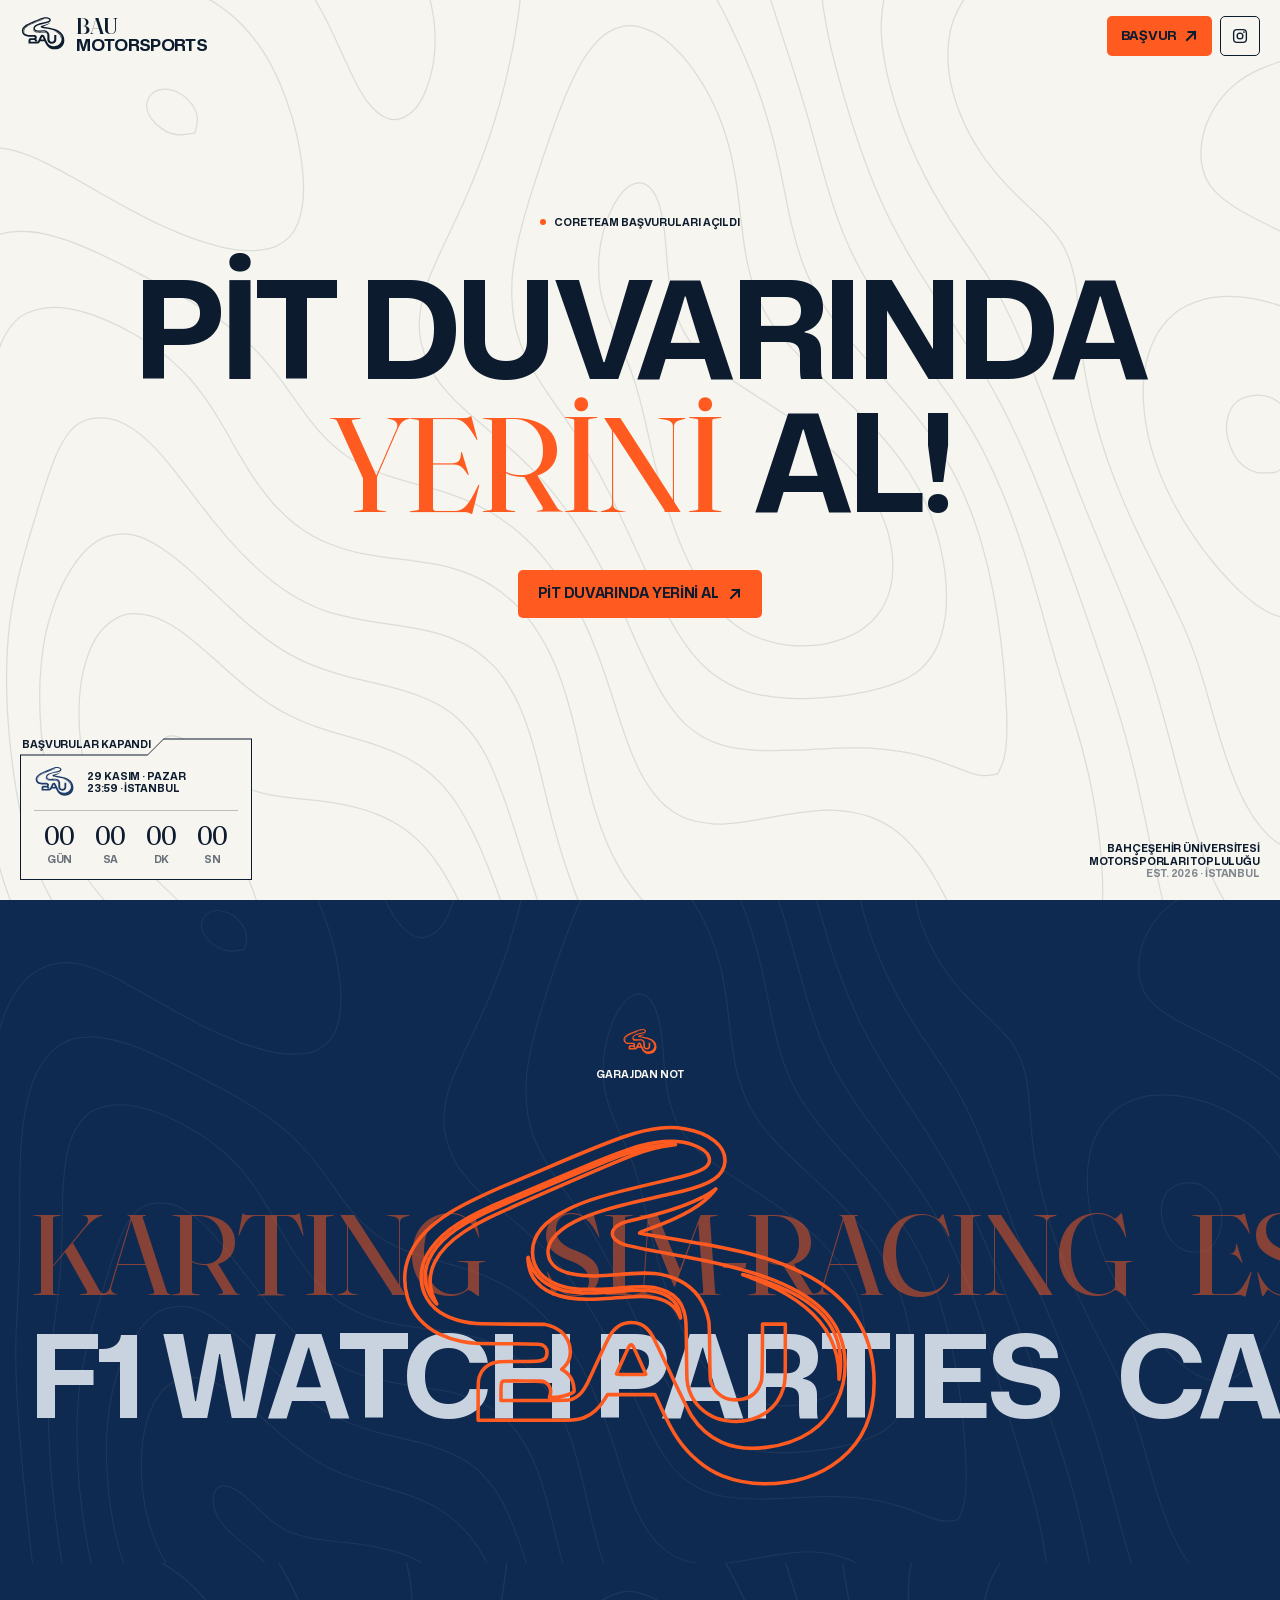
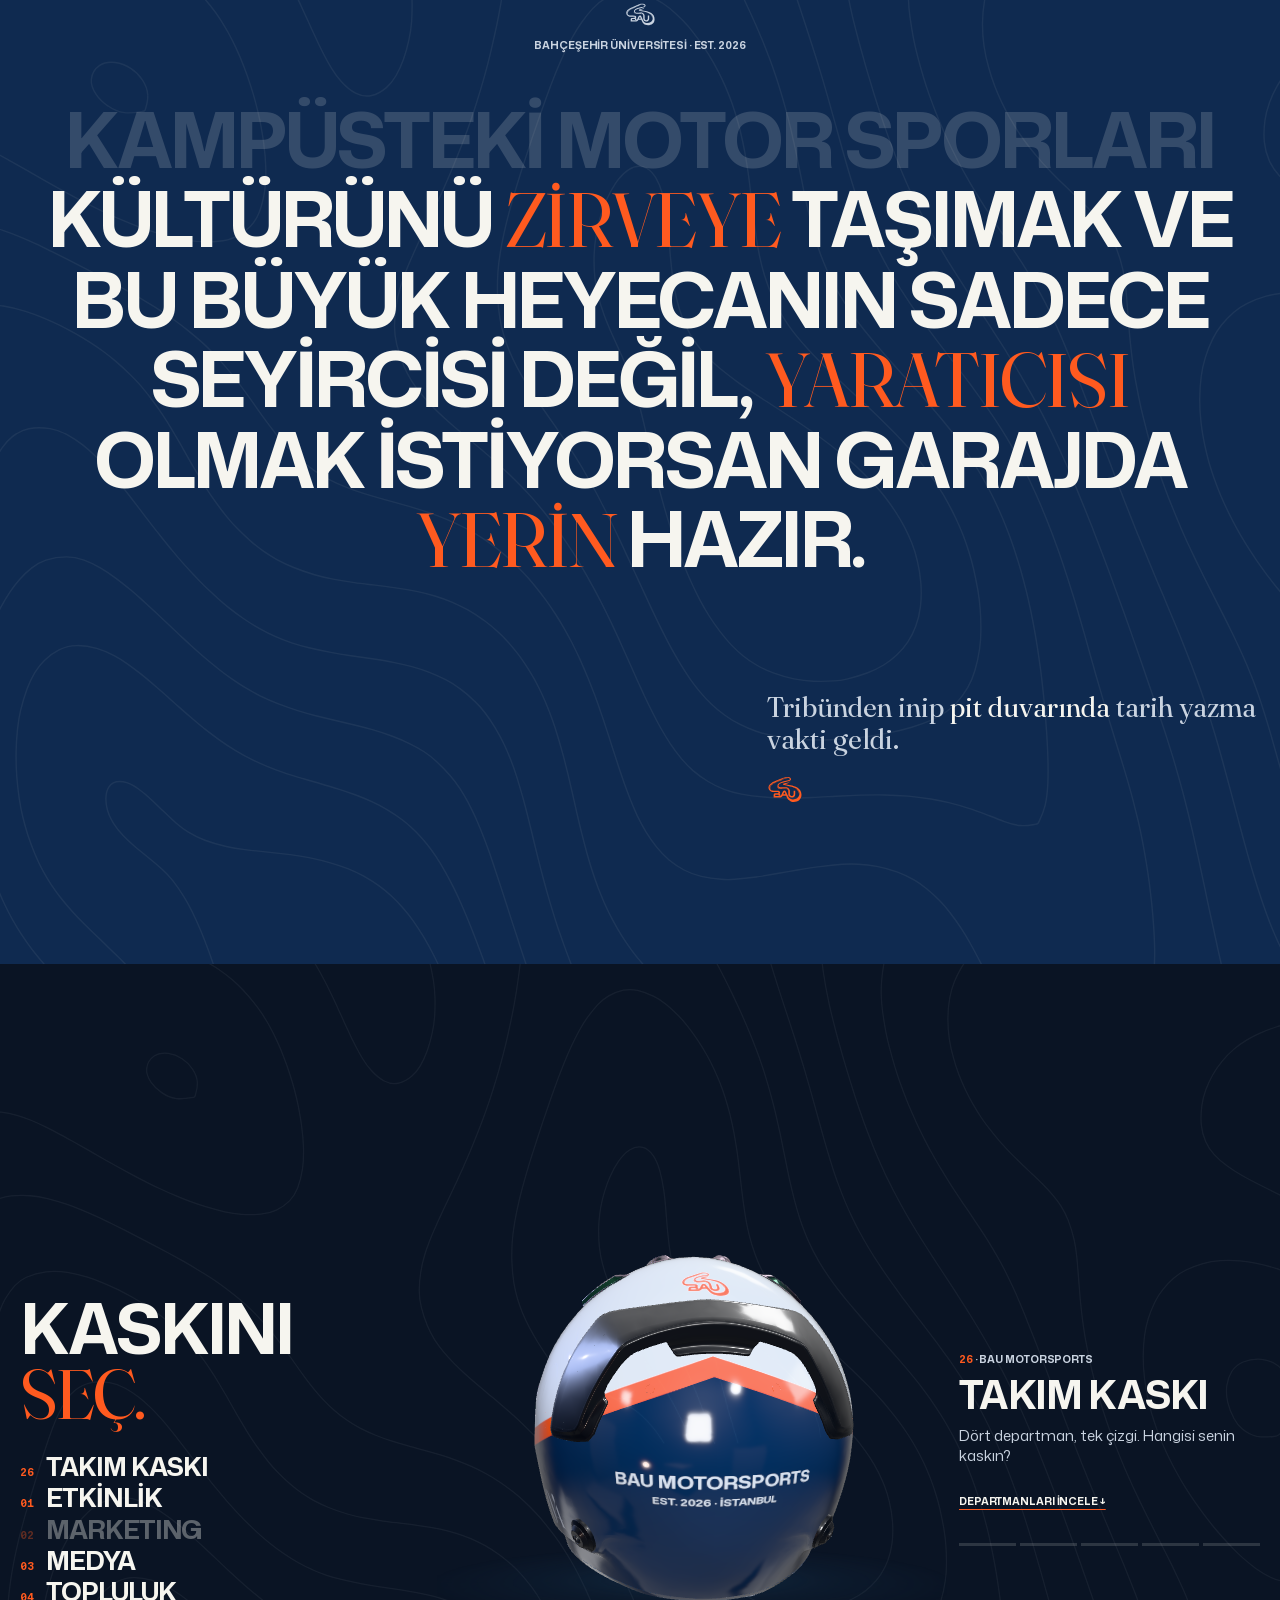
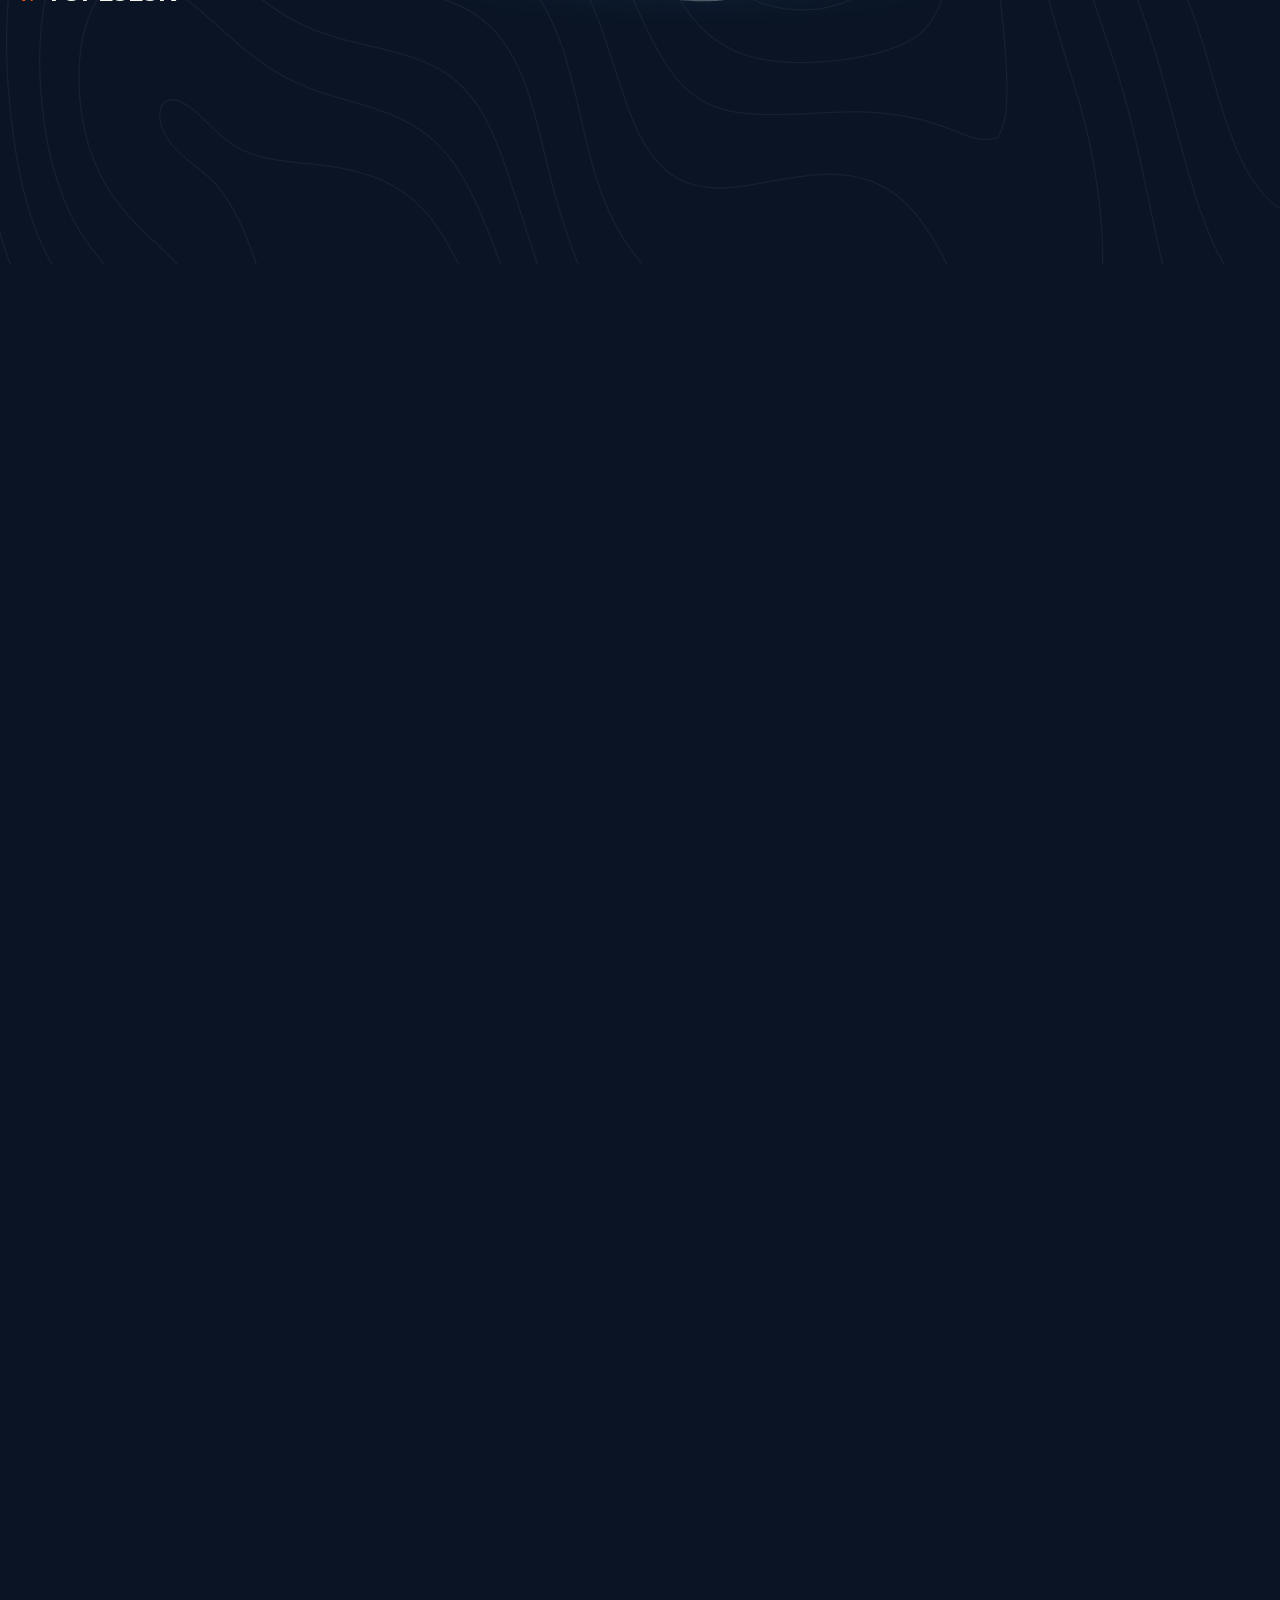
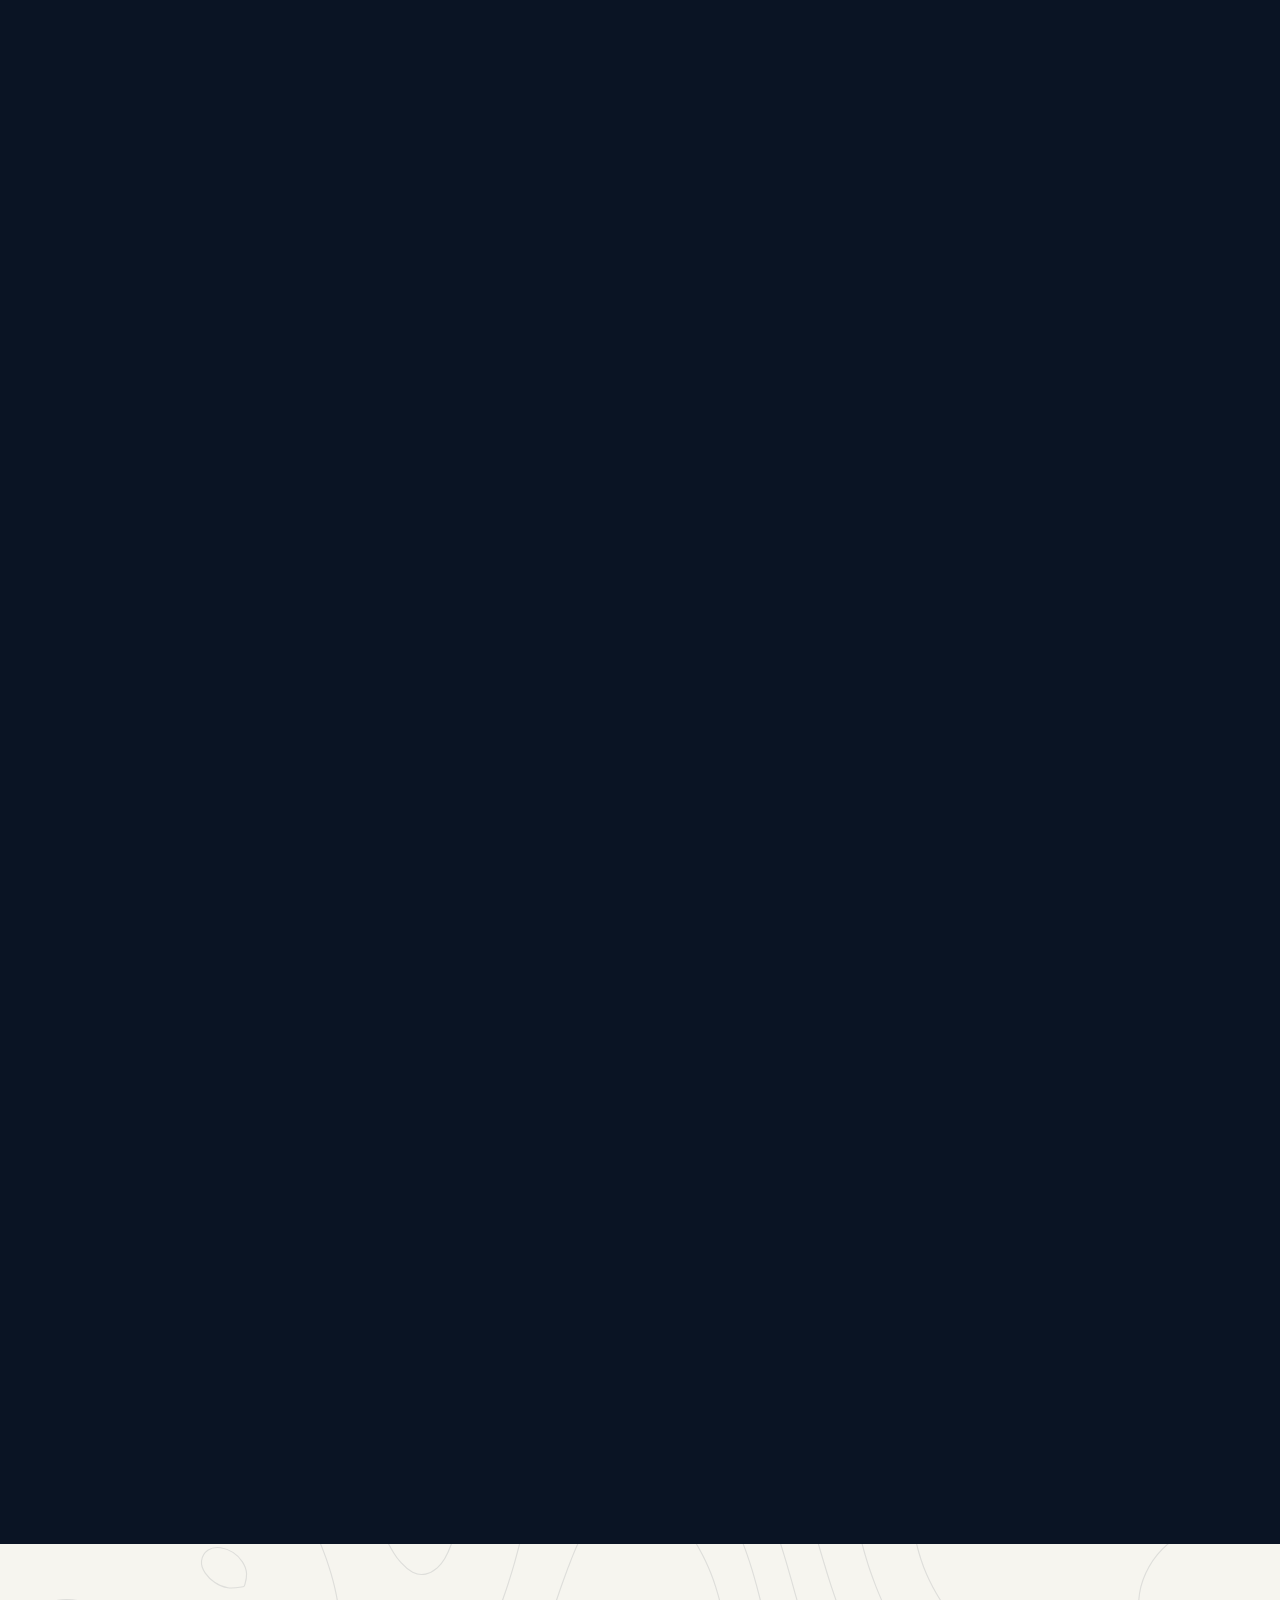
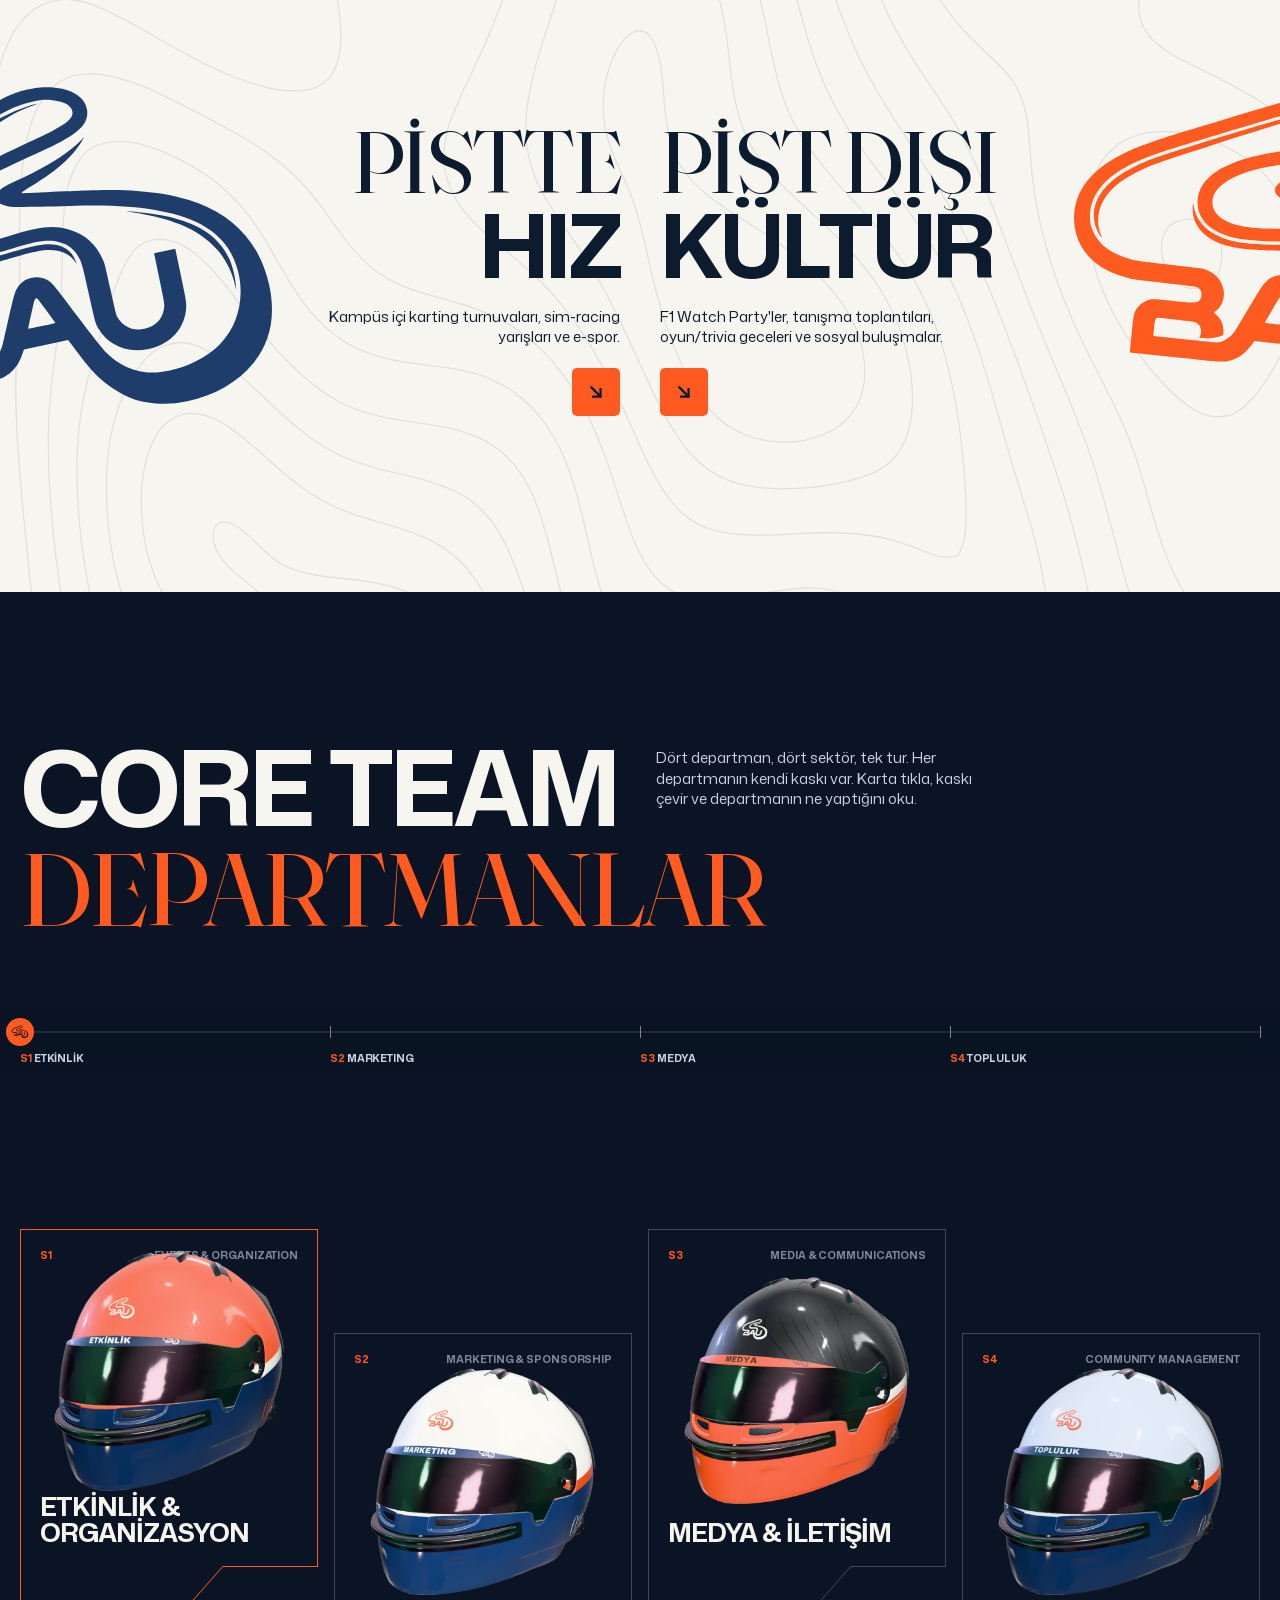
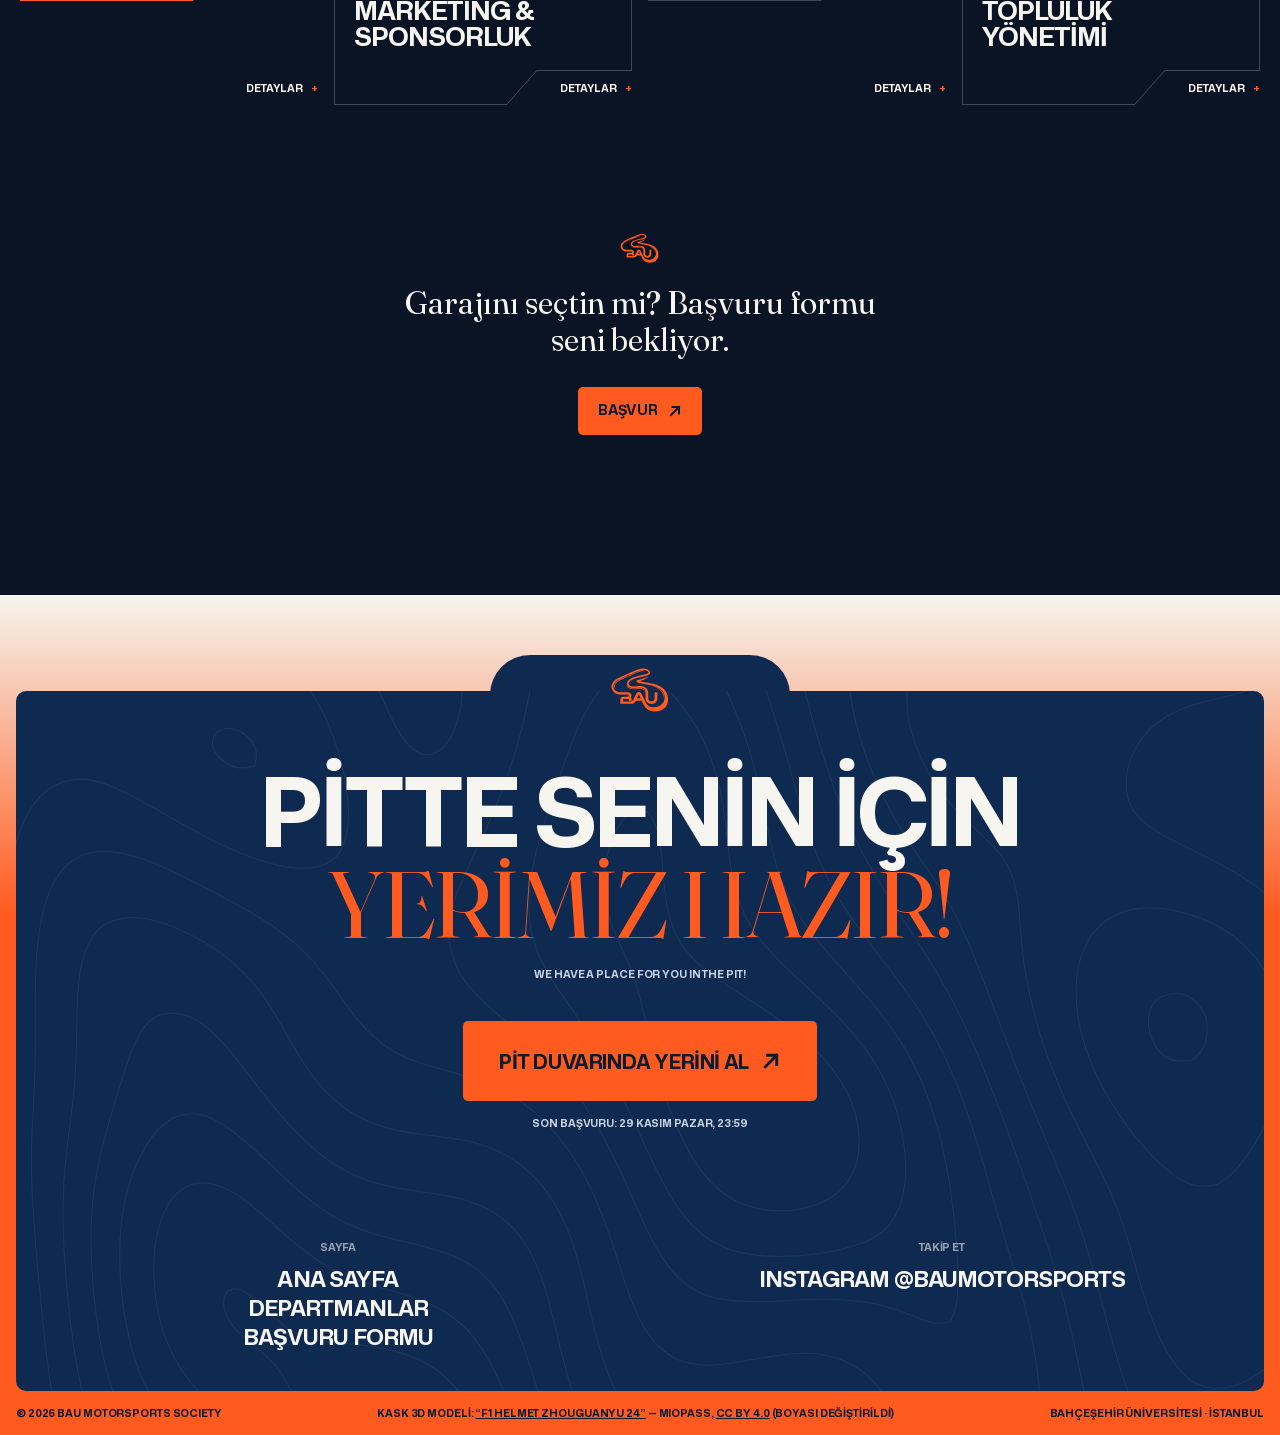
==== commit 51ffcff0: "Gercek F1 kaski + Kaskini sec" ====
--- a/index.html
+++ b/index.html
@@ -1 +1 @@
-<!DOCTYPE html><!--KsjWH_NQCDZ1lAp8eXJFr--><html lang="tr" class="__variable_48ce69 __variable_635441"><head><meta charSet="utf-8"/><meta name="viewport" content="width=device-width, initial-scale=1"/><link rel="preload" as="image" href="/helmets/team.webp"/><link rel="stylesheet" href="/_next/static/css/de55b56508c6068d.css" data-precedence="next"/><link rel="preload" as="script" fetchPriority="low" href="/_next/static/chunks/webpack-8ad996effb360913.js"/><script src="/_next/static/chunks/4bd1b696-21f374d1156f834a.js" async=""></script><script src="/_next/static/chunks/255-fae55aea0c4d4e85.js" async=""></script><script src="/_next/static/chunks/main-app-d11e46f91c7cbfd6.js" async=""></script><script src="/_next/static/chunks/c15bf2b0-23b96f27db3d4449.js" async=""></script><script src="/_next/static/chunks/196-d4f03e3de376bc69.js" async=""></script><script src="/_next/static/chunks/app/page-2aae6dcff7516aa2.js" async=""></script><meta name="theme-color" content="#f6f5ef"/><title>BAU Motorsports Society — Core Team Başvuruları</title><meta name="description" content="Bahçeşehir Üniversitesi Motorsporları Topluluğu Core Team başvuruları açıldı. Son başvuru: 29 Kasım Pazar, 23:59."/><link rel="icon" href="/favicon.ico" type="image/x-icon" sizes="16x16"/><link rel="icon" href="/brand/mark.svg"/><script src="/_next/static/chunks/polyfills-42372ed130431b0a.js" noModule=""></script></head><body class="font-sans antialiased"><div hidden=""><!--$--><!--/$--></div><div id="intro" aria-hidden="true" class="fixed inset-0 z-[100] flex flex-col items-center justify-center gap-10 bg-navy text-paper"><div class="flex gap-2.5 sm:gap-4"><div class="light-col flex flex-col gap-2 rounded-[6px] bg-night p-2 sm:gap-3 sm:p-2.5"><span class="light block h-7 w-7 rounded-full bg-[#16233a] sm:h-11 sm:w-11"></span><span class="light block h-7 w-7 rounded-full bg-[#16233a] sm:h-11 sm:w-11"></span></div><div class="light-col flex flex-col gap-2 rounded-[6px] bg-night p-2 sm:gap-3 sm:p-2.5"><span class="light block h-7 w-7 rounded-full bg-[#16233a] sm:h-11 sm:w-11"></span><span class="light block h-7 w-7 rounded-full bg-[#16233a] sm:h-11 sm:w-11"></span></div><div class="light-col flex flex-col gap-2 rounded-[6px] bg-night p-2 sm:gap-3 sm:p-2.5"><span class="light block h-7 w-7 rounded-full bg-[#16233a] sm:h-11 sm:w-11"></span><span class="light block h-7 w-7 rounded-full bg-[#16233a] sm:h-11 sm:w-11"></span></div><div class="light-col flex flex-col gap-2 rounded-[6px] bg-night p-2 sm:gap-3 sm:p-2.5"><span class="light block h-7 w-7 rounded-full bg-[#16233a] sm:h-11 sm:w-11"></span><span class="light block h-7 w-7 rounded-full bg-[#16233a] sm:h-11 sm:w-11"></span></div><div class="light-col flex flex-col gap-2 rounded-[6px] bg-night p-2 sm:gap-3 sm:p-2.5"><span class="light block h-7 w-7 rounded-full bg-[#16233a] sm:h-11 sm:w-11"></span><span class="light block h-7 w-7 rounded-full bg-[#16233a] sm:h-11 sm:w-11"></span></div></div><div class="flex gap-[0.25em] text-3xl sm:text-5xl"><span class="overflow-hidden pt-[0.15em]"><span class="lo-word t-serif inline-block">LIGHTS</span></span><span class="overflow-hidden pt-[0.15em]"><span class="lo-word t-sans inline-block">OUT</span></span></div></div><noscript><style>#intro{display:none!important}</style></noscript><header class="fixed inset-x-0 top-0 z-50 transition-[color,transform] duration-500 ease-[cubic-bezier(.7,0,.2,1)] text-ink "><div class="flex items-start justify-between px-4 pt-4 sm:px-5"><a href="#top" aria-label="BAU Motorsports — başa dön"><span class="inline-flex items-center gap-2.5 "><svg viewBox="0 0 1300 1010" class="h-9 w-auto shrink-0" aria-hidden="true"><path d="M 703.905 33.054 C 645.976 38.609, 598.074 55.356, 408 136.505 C 389.575 144.371, 357.625 157.875, 337 166.514 C 254.338 201.135, 202.132 226.270, 166 248.842 C 72.791 307.070, 35.811 381.657, 59.545 463.557 C 70.959 502.946, 101.001 537.174, 141.071 556.442 C 155.436 563.349, 178.939 571.169, 195.167 574.441 C 223.897 580.234, 224.201 580.251, 313 580.932 C 404.654 581.636, 400.987 581.350, 408.445 588.384 C 416.246 595.741, 415.366 614.090, 406.917 620.256 C 405.497 621.293, 401.027 623.009, 396.985 624.070 C 390.202 625.851, 385.829 626, 340.265 626 C 285.118 626, 282.502 626.250, 269.500 632.754 C 260.427 637.293, 249.760 647.967, 245.268 657 C 239.085 669.434, 239 670.363, 239 725.210 L 239 775 360.750 774.987 C 496.229 774.972, 490.122 775.255, 508.509 768.140 C 530.819 759.506, 546.091 745.677, 561.269 720.365 L 567.484 710 627.725 710 L 687.966 710 690.365 714.750 C 691.685 717.362, 698.027 730.975, 704.459 745 C 735.949 813.664, 758.100 845.548, 797.608 879.074 C 818.949 897.185, 835.363 907.156, 859 916.370 C 895.100 930.442, 926.720 936.393, 965.500 936.412 C 1040.681 936.450, 1108.526 914.613, 1158.500 874.293 C 1215.970 827.926, 1244.434 763.382, 1244.405 679.500 C 1244.367 571.474, 1196.509 484.067, 1104.929 424.768 C 1063.537 397.966, 1016.202 377.587, 951 358.499 C 899.075 343.297, 854.930 334.634, 696 308.456 C 670.425 304.244, 649.291 300.596, 649.035 300.351 C 647.291 298.674, 653.477 295.773, 674.512 288.403 C 719.255 272.726, 751.367 258.368, 780.280 241.114 C 803.572 227.214, 826.705 207.877, 839.018 192.015 L 842.500 187.530 836.500 192.104 C 827.668 198.837, 818.316 204.292, 801.500 212.516 C 757.248 234.159, 711.973 248.837, 641.061 264.530 C 602.286 273.111, 590.865 278.291, 582.825 290.946 C 577.530 299.279, 579.578 310.209, 587.685 316.892 C 592.386 320.767, 603.222 326.496, 610.746 329.085 C 620.824 332.552, 679.616 344.339, 767.388 360.488 C 867.837 378.970, 928.966 395.232, 990.820 419.928 C 1110.826 467.842, 1167.301 532.388, 1170.686 625.500 C 1173.342 698.566, 1140.030 766.965, 1083.500 804.518 C 1019.964 846.724, 919.503 858.575, 857.980 831.123 C 826.099 816.896, 801.101 795, 780.742 763.467 C 773.309 751.954, 747.661 699.719, 711.771 623 C 681.715 558.754, 677.822 551.680, 667.009 541.669 C 656.562 531.996, 643.244 526.988, 628.040 527.015 C 603.367 527.057, 586.012 538.140, 572.224 562.660 C 568.773 568.798, 557.389 592.423, 546.928 615.160 C 536.467 637.897, 524.901 663.025, 521.227 671 C 510.829 693.568, 508.300 697.677, 499 707.113 C 489.503 716.749, 480.368 721.966, 469.566 723.924 C 465.642 724.636, 435.425 725, 380.316 725 L 297 725 297.004 703.750 C 297.007 684.389, 297.182 682.213, 298.973 679.277 C 300.054 677.504, 301.964 675.798, 303.219 675.486 C 304.474 675.173, 327.325 675.049, 354 675.209 C 402.218 675.498, 402.529 675.513, 407.500 677.804 C 414.050 680.821, 417.721 684.374, 420.617 690.500 C 423.424 696.438, 423.796 705.492, 421.500 712 C 420.675 714.338, 420 716.420, 420 716.626 C 420 717.364, 433.672 716.964, 442.500 715.968 C 459.678 714.029, 481.415 706.178, 482.592 701.488 C 483.389 698.314, 481.224 683.963, 478.952 677.360 C 474.896 665.571, 467.057 655.627, 456.857 649.331 L 451.089 645.771 456.295 641.008 C 467.001 631.212, 473.098 616.833, 473.256 601 C 473.373 589.354, 471.940 582.881, 466.949 572.500 C 457.397 552.629, 442.297 540.758, 418.304 534.255 L 408.500 531.598 321.500 530.952 C 227.470 530.255, 226.057 530.178, 200.117 524.383 C 179.189 519.707, 157.357 510.881, 142 500.887 C 126.580 490.852, 109.920 470.745, 102.573 453.304 C 89.984 423.419, 92.380 385.598, 108.737 356 C 135.331 307.881, 185.569 270.042, 276 230.017 C 309.142 215.349, 436.199 161.550, 521 126.279 C 634.764 78.962, 677.993 66.591, 729.500 66.612 C 753.218 66.622, 762.222 68.012, 781.072 74.573 C 810.850 84.938, 826.227 98.328, 826.351 114 C 826.485 130.901, 809.955 141.380, 761.807 154.915 C 753.938 157.127, 725.225 164.132, 698 170.482 C 558.188 203.090, 513.722 216.437, 465.865 240.164 C 407.135 269.280, 376.954 305.881, 377.017 347.910 C 377.051 370.685, 382.934 386.451, 397.446 402.658 C 415.601 422.934, 443.928 435.537, 484 441.166 C 501.814 443.668, 559.292 442.885, 594 439.667 C 663.983 433.179, 691.541 435.271, 720 449.233 C 741.464 459.763, 754.460 475.082, 761.374 498 C 767.056 516.831, 767.227 519.457, 767.985 599.500 C 768.756 680.726, 768.837 681.870, 775.096 699.621 C 781.311 717.248, 789.694 730.476, 802.661 743.119 C 826.737 766.594, 856.574 777.985, 894 777.990 C 953.228 777.998, 999.442 745.187, 1014.410 692.500 C 1018.730 677.294, 1018.959 672.668, 1018.980 600.250 L 1019 531 990.057 531 L 961.114 531 960.764 599.250 C 960.424 665.654, 960.356 667.710, 958.246 675.257 C 951.453 699.563, 934.464 716.263, 911.303 721.403 C 902.348 723.390, 885.772 723.447, 876.685 721.521 C 854.694 716.862, 836.041 699.093, 829.422 676.500 C 827.851 671.138, 827.595 663.167, 827.014 601.500 C 826.459 542.514, 826.117 531.194, 824.657 523.500 C 815.371 474.554, 790.682 440.696, 749.205 420.028 C 710.471 400.727, 674.056 397.430, 589.629 405.578 C 510.451 413.220, 464.072 407.502, 436.500 386.700 C 413.753 369.539, 409.961 339.981, 427.381 315.629 C 439.173 299.145, 459.794 283.021, 485.521 270.165 C 528.887 248.496, 580.882 233.024, 698 206.940 C 720.275 201.979, 746.822 195.898, 756.994 193.428 C 832.369 175.118, 863.086 154.100, 865.642 119.083 C 868.569 78.987, 828.260 46.095, 762.500 34.921 C 748.569 32.554, 718.960 31.611, 703.905 33.054 M 717.500 75.668 C 685.682 78.306, 653.114 85.547, 614.426 98.584 C 585.338 108.386, 475.507 153.664, 337.938 212.567 C 258.275 246.677, 238.458 256.203, 204.501 276.712 C 143.245 313.709, 109.691 355.757, 104.854 401.587 C 102.218 426.556, 112.105 455.817, 129.588 474.790 L 133.928 479.500 130.539 473 C 113.591 440.489, 113.039 406.032, 128.947 373.500 C 143.007 344.747, 165.766 321.386, 204.907 295.532 C 240.255 272.184, 262.161 261.595, 404 199.295 C 642.050 94.736, 672.569 83.291, 729.881 77.087 C 735.040 76.529, 739.503 75.831, 739.797 75.536 C 740.349 74.984, 724.621 75.077, 717.500 75.668 M 365.561 368.696 C 366.829 386.874, 370.737 400.097, 378.543 412.621 C 402.892 451.687, 453.155 469.931, 530 467.596 C 548.765 467.026, 568.682 465.784, 620 461.984 C 638.874 460.586, 669.041 460.828, 680.500 462.468 C 715.442 467.470, 739.532 483.742, 750.609 509.825 L 753.020 515.500 752.415 510.500 C 748.161 475.295, 726.580 455.078, 684.961 447.306 C 670.122 444.535, 631.486 444.963, 594.500 448.307 C 528.646 454.262, 497.483 454.062, 464.442 447.471 C 422.113 439.028, 390.924 417.829, 375.475 387 C 371.476 379.020, 367 366.811, 367 363.884 C 367 362.913, 366.554 361.842, 366.008 361.505 C 365.368 361.109, 365.209 363.656, 365.561 368.696 M 930.500 412.876 C 1035.744 452.035, 1101.863 501.869, 1132.999 565.500 C 1147.073 594.262, 1155 627.670, 1155 658.218 C 1155 665.431, 1155.212 671.121, 1155.471 670.862 C 1155.730 670.603, 1156.684 664.341, 1157.590 656.946 C 1160.005 637.249, 1159.102 606.983, 1155.607 590.431 C 1139.364 513.513, 1079.846 461.028, 963.500 421.025 C 947.950 415.679, 912.561 404.977, 910.612 405.031 C 910 405.048, 918.950 408.578, 930.500 412.876 M 624.359 585.250 C 623.265 586.487, 621.665 588.639, 620.805 590.032 C 619.017 592.924, 590 657.230, 590 658.299 C 590 658.684, 606.875 659, 627.500 659 C 648.125 659, 665 658.816, 665 658.592 C 665 657.989, 636.482 594.865, 634.101 590.199 C 630.300 582.748, 627.727 581.441, 624.359 585.250" fill="currentColor" fill-rule="evenodd"></path></svg><span class="leading-[0.86]"><span class="t-serif block text-[23px]" style="font-weight:500">BAU</span><span class="t-sans block text-[17px]">MOTORSPORTS</span></span></span></a><div class="flex items-center gap-2"><a href="https://forms.gle/PLACEHOLDER_LINK" target="_blank" rel="noopener noreferrer" class="group inline-flex items-center justify-center rounded-[5px] font-bold uppercase tracking-[-0.02em] transition-colors duration-300 bg-signal text-ink hover:bg-paper h-10 gap-2 px-3.5 text-[13px] "><span class="roll"><span>Başvur</span><span aria-hidden="true">Başvur</span></span><svg viewBox="0 0 14 14" class="h-3.5 w-3.5" fill="none" aria-hidden="true"><path d="M3 11 11 3M4.5 3H11v6.5" stroke="currentColor" stroke-width="2" stroke-linecap="square"></path></svg></a><a href="https://www.instagram.com/baumotorsports/" target="_blank" rel="noopener noreferrer" aria-label="Instagram" class="grid h-10 w-10 place-items-center rounded-[5px] border border-current transition-colors hover:bg-current/10"><svg viewBox="0 0 24 24" class="h-[18px] w-[18px]" fill="none" stroke="currentColor" stroke-width="1.8" aria-hidden="true"><rect x="3.5" y="3.5" width="17" height="17" rx="4.5"></rect><circle cx="12" cy="12" r="3.8"></circle><circle cx="17.2" cy="6.8" r="0.4" fill="currentColor"></circle></svg></a></div></div></header><main><section id="top" class="relative flex min-h-[100svh] flex-col overflow-hidden px-4 pb-5 pt-24 sm:px-5"><div aria-hidden="true" class="topo text-ink/[0.11]"></div><div class="relative flex flex-1 flex-col items-center justify-center py-10"><div class="hero-fade caption mb-6 flex items-center gap-2 sm:mb-8"><span class="h-1.5 w-1.5 rounded-full bg-signal"></span>Core Team başvuruları açıldı</div><div class="relative w-full"><h1 aria-hidden="false" class="text-center leading-[0.98] text-ink"><span class="hero-line t-sans block text-[15vw] sm:text-[12.5vw] lg:text-[10.6vw] 2xl:text-[176px]">Pit duvarında</span><span class="hero-line block text-[15vw] sm:text-[12.5vw] lg:text-[10.6vw] 2xl:text-[176px]"><span class="t-serif text-signal">yerini</span> <span class="t-sans">al!</span></span></h1><div aria-hidden="true" class="blob-layer pointer-events-none absolute -inset-x-4 -inset-y-4 flex items-center bg-navy px-4 sm:-inset-x-5 sm:px-5"><div class="topo text-paper/[0.09]"></div><div class="relative w-full"><h1 aria-hidden="true" class="text-center leading-[0.98] text-paper"><span class="hero-line t-sans block text-[15vw] sm:text-[12.5vw] lg:text-[10.6vw] 2xl:text-[176px]">Pit duvarında</span><span class="hero-line block text-[15vw] sm:text-[12.5vw] lg:text-[10.6vw] 2xl:text-[176px]"><span class="t-serif text-signal">yerini</span> <span class="t-sans">al!</span></span></h1></div></div></div><div class="hero-fade mt-8 sm:mt-10"><a href="https://forms.gle/PLACEHOLDER_LINK" target="_blank" rel="noopener noreferrer" class="group inline-flex items-center justify-center rounded-[5px] font-bold uppercase tracking-[-0.02em] transition-colors duration-300 bg-signal text-ink hover:bg-paper h-12 gap-2.5 px-5 text-sm "><span class="roll"><span>Pit duvarında yerini al</span><span aria-hidden="true">Pit duvarında yerini al</span></span><svg viewBox="0 0 14 14" class="h-3.5 w-3.5" fill="none" aria-hidden="true"><path d="M3 11 11 3M4.5 3H11v6.5" stroke="currentColor" stroke-width="2" stroke-linecap="square"></path></svg></a></div></div><div class="relative flex items-end justify-between gap-6"><div class="w-[232px] hero-fade"><div class="caption mb-[-12px] pl-0.5">Son başvuru</div><div class="frame tab" style="--frame:currentColor"><div class="frame-in tab"></div><div class="relative px-3.5 pb-3.5 pt-7"><div class="flex items-center gap-3"><svg viewBox="0 0 1300 1010" class="h-8 w-auto text-brand" aria-hidden="true"><path d="M 703.905 33.054 C 645.976 38.609, 598.074 55.356, 408 136.505 C 389.575 144.371, 357.625 157.875, 337 166.514 C 254.338 201.135, 202.132 226.270, 166 248.842 C 72.791 307.070, 35.811 381.657, 59.545 463.557 C 70.959 502.946, 101.001 537.174, 141.071 556.442 C 155.436 563.349, 178.939 571.169, 195.167 574.441 C 223.897 580.234, 224.201 580.251, 313 580.932 C 404.654 581.636, 400.987 581.350, 408.445 588.384 C 416.246 595.741, 415.366 614.090, 406.917 620.256 C 405.497 621.293, 401.027 623.009, 396.985 624.070 C 390.202 625.851, 385.829 626, 340.265 626 C 285.118 626, 282.502 626.250, 269.500 632.754 C 260.427 637.293, 249.760 647.967, 245.268 657 C 239.085 669.434, 239 670.363, 239 725.210 L 239 775 360.750 774.987 C 496.229 774.972, 490.122 775.255, 508.509 768.140 C 530.819 759.506, 546.091 745.677, 561.269 720.365 L 567.484 710 627.725 710 L 687.966 710 690.365 714.750 C 691.685 717.362, 698.027 730.975, 704.459 745 C 735.949 813.664, 758.100 845.548, 797.608 879.074 C 818.949 897.185, 835.363 907.156, 859 916.370 C 895.100 930.442, 926.720 936.393, 965.500 936.412 C 1040.681 936.450, 1108.526 914.613, 1158.500 874.293 C 1215.970 827.926, 1244.434 763.382, 1244.405 679.500 C 1244.367 571.474, 1196.509 484.067, 1104.929 424.768 C 1063.537 397.966, 1016.202 377.587, 951 358.499 C 899.075 343.297, 854.930 334.634, 696 308.456 C 670.425 304.244, 649.291 300.596, 649.035 300.351 C 647.291 298.674, 653.477 295.773, 674.512 288.403 C 719.255 272.726, 751.367 258.368, 780.280 241.114 C 803.572 227.214, 826.705 207.877, 839.018 192.015 L 842.500 187.530 836.500 192.104 C 827.668 198.837, 818.316 204.292, 801.500 212.516 C 757.248 234.159, 711.973 248.837, 641.061 264.530 C 602.286 273.111, 590.865 278.291, 582.825 290.946 C 577.530 299.279, 579.578 310.209, 587.685 316.892 C 592.386 320.767, 603.222 326.496, 610.746 329.085 C 620.824 332.552, 679.616 344.339, 767.388 360.488 C 867.837 378.970, 928.966 395.232, 990.820 419.928 C 1110.826 467.842, 1167.301 532.388, 1170.686 625.500 C 1173.342 698.566, 1140.030 766.965, 1083.500 804.518 C 1019.964 846.724, 919.503 858.575, 857.980 831.123 C 826.099 816.896, 801.101 795, 780.742 763.467 C 773.309 751.954, 747.661 699.719, 711.771 623 C 681.715 558.754, 677.822 551.680, 667.009 541.669 C 656.562 531.996, 643.244 526.988, 628.040 527.015 C 603.367 527.057, 586.012 538.140, 572.224 562.660 C 568.773 568.798, 557.389 592.423, 546.928 615.160 C 536.467 637.897, 524.901 663.025, 521.227 671 C 510.829 693.568, 508.300 697.677, 499 707.113 C 489.503 716.749, 480.368 721.966, 469.566 723.924 C 465.642 724.636, 435.425 725, 380.316 725 L 297 725 297.004 703.750 C 297.007 684.389, 297.182 682.213, 298.973 679.277 C 300.054 677.504, 301.964 675.798, 303.219 675.486 C 304.474 675.173, 327.325 675.049, 354 675.209 C 402.218 675.498, 402.529 675.513, 407.500 677.804 C 414.050 680.821, 417.721 684.374, 420.617 690.500 C 423.424 696.438, 423.796 705.492, 421.500 712 C 420.675 714.338, 420 716.420, 420 716.626 C 420 717.364, 433.672 716.964, 442.500 715.968 C 459.678 714.029, 481.415 706.178, 482.592 701.488 C 483.389 698.314, 481.224 683.963, 478.952 677.360 C 474.896 665.571, 467.057 655.627, 456.857 649.331 L 451.089 645.771 456.295 641.008 C 467.001 631.212, 473.098 616.833, 473.256 601 C 473.373 589.354, 471.940 582.881, 466.949 572.500 C 457.397 552.629, 442.297 540.758, 418.304 534.255 L 408.500 531.598 321.500 530.952 C 227.470 530.255, 226.057 530.178, 200.117 524.383 C 179.189 519.707, 157.357 510.881, 142 500.887 C 126.580 490.852, 109.920 470.745, 102.573 453.304 C 89.984 423.419, 92.380 385.598, 108.737 356 C 135.331 307.881, 185.569 270.042, 276 230.017 C 309.142 215.349, 436.199 161.550, 521 126.279 C 634.764 78.962, 677.993 66.591, 729.500 66.612 C 753.218 66.622, 762.222 68.012, 781.072 74.573 C 810.850 84.938, 826.227 98.328, 826.351 114 C 826.485 130.901, 809.955 141.380, 761.807 154.915 C 753.938 157.127, 725.225 164.132, 698 170.482 C 558.188 203.090, 513.722 216.437, 465.865 240.164 C 407.135 269.280, 376.954 305.881, 377.017 347.910 C 377.051 370.685, 382.934 386.451, 397.446 402.658 C 415.601 422.934, 443.928 435.537, 484 441.166 C 501.814 443.668, 559.292 442.885, 594 439.667 C 663.983 433.179, 691.541 435.271, 720 449.233 C 741.464 459.763, 754.460 475.082, 761.374 498 C 767.056 516.831, 767.227 519.457, 767.985 599.500 C 768.756 680.726, 768.837 681.870, 775.096 699.621 C 781.311 717.248, 789.694 730.476, 802.661 743.119 C 826.737 766.594, 856.574 777.985, 894 777.990 C 953.228 777.998, 999.442 745.187, 1014.410 692.500 C 1018.730 677.294, 1018.959 672.668, 1018.980 600.250 L 1019 531 990.057 531 L 961.114 531 960.764 599.250 C 960.424 665.654, 960.356 667.710, 958.246 675.257 C 951.453 699.563, 934.464 716.263, 911.303 721.403 C 902.348 723.390, 885.772 723.447, 876.685 721.521 C 854.694 716.862, 836.041 699.093, 829.422 676.500 C 827.851 671.138, 827.595 663.167, 827.014 601.500 C 826.459 542.514, 826.117 531.194, 824.657 523.500 C 815.371 474.554, 790.682 440.696, 749.205 420.028 C 710.471 400.727, 674.056 397.430, 589.629 405.578 C 510.451 413.220, 464.072 407.502, 436.500 386.700 C 413.753 369.539, 409.961 339.981, 427.381 315.629 C 439.173 299.145, 459.794 283.021, 485.521 270.165 C 528.887 248.496, 580.882 233.024, 698 206.940 C 720.275 201.979, 746.822 195.898, 756.994 193.428 C 832.369 175.118, 863.086 154.100, 865.642 119.083 C 868.569 78.987, 828.260 46.095, 762.500 34.921 C 748.569 32.554, 718.960 31.611, 703.905 33.054 M 717.500 75.668 C 685.682 78.306, 653.114 85.547, 614.426 98.584 C 585.338 108.386, 475.507 153.664, 337.938 212.567 C 258.275 246.677, 238.458 256.203, 204.501 276.712 C 143.245 313.709, 109.691 355.757, 104.854 401.587 C 102.218 426.556, 112.105 455.817, 129.588 474.790 L 133.928 479.500 130.539 473 C 113.591 440.489, 113.039 406.032, 128.947 373.500 C 143.007 344.747, 165.766 321.386, 204.907 295.532 C 240.255 272.184, 262.161 261.595, 404 199.295 C 642.050 94.736, 672.569 83.291, 729.881 77.087 C 735.040 76.529, 739.503 75.831, 739.797 75.536 C 740.349 74.984, 724.621 75.077, 717.500 75.668 M 365.561 368.696 C 366.829 386.874, 370.737 400.097, 378.543 412.621 C 402.892 451.687, 453.155 469.931, 530 467.596 C 548.765 467.026, 568.682 465.784, 620 461.984 C 638.874 460.586, 669.041 460.828, 680.500 462.468 C 715.442 467.470, 739.532 483.742, 750.609 509.825 L 753.020 515.500 752.415 510.500 C 748.161 475.295, 726.580 455.078, 684.961 447.306 C 670.122 444.535, 631.486 444.963, 594.500 448.307 C 528.646 454.262, 497.483 454.062, 464.442 447.471 C 422.113 439.028, 390.924 417.829, 375.475 387 C 371.476 379.020, 367 366.811, 367 363.884 C 367 362.913, 366.554 361.842, 366.008 361.505 C 365.368 361.109, 365.209 363.656, 365.561 368.696 M 930.500 412.876 C 1035.744 452.035, 1101.863 501.869, 1132.999 565.500 C 1147.073 594.262, 1155 627.670, 1155 658.218 C 1155 665.431, 1155.212 671.121, 1155.471 670.862 C 1155.730 670.603, 1156.684 664.341, 1157.590 656.946 C 1160.005 637.249, 1159.102 606.983, 1155.607 590.431 C 1139.364 513.513, 1079.846 461.028, 963.500 421.025 C 947.950 415.679, 912.561 404.977, 910.612 405.031 C 910 405.048, 918.950 408.578, 930.500 412.876 M 624.359 585.250 C 623.265 586.487, 621.665 588.639, 620.805 590.032 C 619.017 592.924, 590 657.230, 590 658.299 C 590 658.684, 606.875 659, 627.500 659 C 648.125 659, 665 658.816, 665 658.592 C 665 657.989, 636.482 594.865, 634.101 590.199 C 630.300 582.748, 627.727 581.441, 624.359 585.250" fill="currentColor" fill-rule="evenodd"></path></svg><div class="caption">29 Kasım · Pazar<br/>23:59 · İstanbul</div></div><div class="my-3 h-px bg-current opacity-25"></div><div class="grid grid-cols-4"><div class="text-center"><div class="t-serif text-[26px] leading-none tabular-nums">––</div><div class="caption mt-1 opacity-60">GÜN</div></div><div class="text-center"><div class="t-serif text-[26px] leading-none tabular-nums">––</div><div class="caption mt-1 opacity-60">SA</div></div><div class="text-center"><div class="t-serif text-[26px] leading-none tabular-nums">––</div><div class="caption mt-1 opacity-60">DK</div></div><div class="text-center"><div class="t-serif text-[26px] leading-none tabular-nums">––</div><div class="caption mt-1 opacity-60">SN</div></div></div></div></div></div><div class="hero-fade caption hidden text-right md:block">Bahçeşehir Üniversitesi<br/>Motorsporları Topluluğu<br/><span class="opacity-50">Est. 2026 · İstanbul</span></div></div></section><section data-nav="dark" aria-label="Neler yapıyoruz" class="relative overflow-hidden bg-navy py-24 text-paper md:py-32"><div aria-hidden="true" class="topo text-paper/[0.06]"></div><div class="relative flex flex-col items-center"><svg viewBox="0 0 1300 1010" class="h-7 w-auto text-signal" aria-hidden="true"><path d="M 703.905 33.054 C 645.976 38.609, 598.074 55.356, 408 136.505 C 389.575 144.371, 357.625 157.875, 337 166.514 C 254.338 201.135, 202.132 226.270, 166 248.842 C 72.791 307.070, 35.811 381.657, 59.545 463.557 C 70.959 502.946, 101.001 537.174, 141.071 556.442 C 155.436 563.349, 178.939 571.169, 195.167 574.441 C 223.897 580.234, 224.201 580.251, 313 580.932 C 404.654 581.636, 400.987 581.350, 408.445 588.384 C 416.246 595.741, 415.366 614.090, 406.917 620.256 C 405.497 621.293, 401.027 623.009, 396.985 624.070 C 390.202 625.851, 385.829 626, 340.265 626 C 285.118 626, 282.502 626.250, 269.500 632.754 C 260.427 637.293, 249.760 647.967, 245.268 657 C 239.085 669.434, 239 670.363, 239 725.210 L 239 775 360.750 774.987 C 496.229 774.972, 490.122 775.255, 508.509 768.140 C 530.819 759.506, 546.091 745.677, 561.269 720.365 L 567.484 710 627.725 710 L 687.966 710 690.365 714.750 C 691.685 717.362, 698.027 730.975, 704.459 745 C 735.949 813.664, 758.100 845.548, 797.608 879.074 C 818.949 897.185, 835.363 907.156, 859 916.370 C 895.100 930.442, 926.720 936.393, 965.500 936.412 C 1040.681 936.450, 1108.526 914.613, 1158.500 874.293 C 1215.970 827.926, 1244.434 763.382, 1244.405 679.500 C 1244.367 571.474, 1196.509 484.067, 1104.929 424.768 C 1063.537 397.966, 1016.202 377.587, 951 358.499 C 899.075 343.297, 854.930 334.634, 696 308.456 C 670.425 304.244, 649.291 300.596, 649.035 300.351 C 647.291 298.674, 653.477 295.773, 674.512 288.403 C 719.255 272.726, 751.367 258.368, 780.280 241.114 C 803.572 227.214, 826.705 207.877, 839.018 192.015 L 842.500 187.530 836.500 192.104 C 827.668 198.837, 818.316 204.292, 801.500 212.516 C 757.248 234.159, 711.973 248.837, 641.061 264.530 C 602.286 273.111, 590.865 278.291, 582.825 290.946 C 577.530 299.279, 579.578 310.209, 587.685 316.892 C 592.386 320.767, 603.222 326.496, 610.746 329.085 C 620.824 332.552, 679.616 344.339, 767.388 360.488 C 867.837 378.970, 928.966 395.232, 990.820 419.928 C 1110.826 467.842, 1167.301 532.388, 1170.686 625.500 C 1173.342 698.566, 1140.030 766.965, 1083.500 804.518 C 1019.964 846.724, 919.503 858.575, 857.980 831.123 C 826.099 816.896, 801.101 795, 780.742 763.467 C 773.309 751.954, 747.661 699.719, 711.771 623 C 681.715 558.754, 677.822 551.680, 667.009 541.669 C 656.562 531.996, 643.244 526.988, 628.040 527.015 C 603.367 527.057, 586.012 538.140, 572.224 562.660 C 568.773 568.798, 557.389 592.423, 546.928 615.160 C 536.467 637.897, 524.901 663.025, 521.227 671 C 510.829 693.568, 508.300 697.677, 499 707.113 C 489.503 716.749, 480.368 721.966, 469.566 723.924 C 465.642 724.636, 435.425 725, 380.316 725 L 297 725 297.004 703.750 C 297.007 684.389, 297.182 682.213, 298.973 679.277 C 300.054 677.504, 301.964 675.798, 303.219 675.486 C 304.474 675.173, 327.325 675.049, 354 675.209 C 402.218 675.498, 402.529 675.513, 407.500 677.804 C 414.050 680.821, 417.721 684.374, 420.617 690.500 C 423.424 696.438, 423.796 705.492, 421.500 712 C 420.675 714.338, 420 716.420, 420 716.626 C 420 717.364, 433.672 716.964, 442.500 715.968 C 459.678 714.029, 481.415 706.178, 482.592 701.488 C 483.389 698.314, 481.224 683.963, 478.952 677.360 C 474.896 665.571, 467.057 655.627, 456.857 649.331 L 451.089 645.771 456.295 641.008 C 467.001 631.212, 473.098 616.833, 473.256 601 C 473.373 589.354, 471.940 582.881, 466.949 572.500 C 457.397 552.629, 442.297 540.758, 418.304 534.255 L 408.500 531.598 321.500 530.952 C 227.470 530.255, 226.057 530.178, 200.117 524.383 C 179.189 519.707, 157.357 510.881, 142 500.887 C 126.580 490.852, 109.920 470.745, 102.573 453.304 C 89.984 423.419, 92.380 385.598, 108.737 356 C 135.331 307.881, 185.569 270.042, 276 230.017 C 309.142 215.349, 436.199 161.550, 521 126.279 C 634.764 78.962, 677.993 66.591, 729.500 66.612 C 753.218 66.622, 762.222 68.012, 781.072 74.573 C 810.850 84.938, 826.227 98.328, 826.351 114 C 826.485 130.901, 809.955 141.380, 761.807 154.915 C 753.938 157.127, 725.225 164.132, 698 170.482 C 558.188 203.090, 513.722 216.437, 465.865 240.164 C 407.135 269.280, 376.954 305.881, 377.017 347.910 C 377.051 370.685, 382.934 386.451, 397.446 402.658 C 415.601 422.934, 443.928 435.537, 484 441.166 C 501.814 443.668, 559.292 442.885, 594 439.667 C 663.983 433.179, 691.541 435.271, 720 449.233 C 741.464 459.763, 754.460 475.082, 761.374 498 C 767.056 516.831, 767.227 519.457, 767.985 599.500 C 768.756 680.726, 768.837 681.870, 775.096 699.621 C 781.311 717.248, 789.694 730.476, 802.661 743.119 C 826.737 766.594, 856.574 777.985, 894 777.990 C 953.228 777.998, 999.442 745.187, 1014.410 692.500 C 1018.730 677.294, 1018.959 672.668, 1018.980 600.250 L 1019 531 990.057 531 L 961.114 531 960.764 599.250 C 960.424 665.654, 960.356 667.710, 958.246 675.257 C 951.453 699.563, 934.464 716.263, 911.303 721.403 C 902.348 723.390, 885.772 723.447, 876.685 721.521 C 854.694 716.862, 836.041 699.093, 829.422 676.500 C 827.851 671.138, 827.595 663.167, 827.014 601.500 C 826.459 542.514, 826.117 531.194, 824.657 523.500 C 815.371 474.554, 790.682 440.696, 749.205 420.028 C 710.471 400.727, 674.056 397.430, 589.629 405.578 C 510.451 413.220, 464.072 407.502, 436.500 386.700 C 413.753 369.539, 409.961 339.981, 427.381 315.629 C 439.173 299.145, 459.794 283.021, 485.521 270.165 C 528.887 248.496, 580.882 233.024, 698 206.940 C 720.275 201.979, 746.822 195.898, 756.994 193.428 C 832.369 175.118, 863.086 154.100, 865.642 119.083 C 868.569 78.987, 828.260 46.095, 762.500 34.921 C 748.569 32.554, 718.960 31.611, 703.905 33.054 M 717.500 75.668 C 685.682 78.306, 653.114 85.547, 614.426 98.584 C 585.338 108.386, 475.507 153.664, 337.938 212.567 C 258.275 246.677, 238.458 256.203, 204.501 276.712 C 143.245 313.709, 109.691 355.757, 104.854 401.587 C 102.218 426.556, 112.105 455.817, 129.588 474.790 L 133.928 479.500 130.539 473 C 113.591 440.489, 113.039 406.032, 128.947 373.500 C 143.007 344.747, 165.766 321.386, 204.907 295.532 C 240.255 272.184, 262.161 261.595, 404 199.295 C 642.050 94.736, 672.569 83.291, 729.881 77.087 C 735.040 76.529, 739.503 75.831, 739.797 75.536 C 740.349 74.984, 724.621 75.077, 717.500 75.668 M 365.561 368.696 C 366.829 386.874, 370.737 400.097, 378.543 412.621 C 402.892 451.687, 453.155 469.931, 530 467.596 C 548.765 467.026, 568.682 465.784, 620 461.984 C 638.874 460.586, 669.041 460.828, 680.500 462.468 C 715.442 467.470, 739.532 483.742, 750.609 509.825 L 753.020 515.500 752.415 510.500 C 748.161 475.295, 726.580 455.078, 684.961 447.306 C 670.122 444.535, 631.486 444.963, 594.500 448.307 C 528.646 454.262, 497.483 454.062, 464.442 447.471 C 422.113 439.028, 390.924 417.829, 375.475 387 C 371.476 379.020, 367 366.811, 367 363.884 C 367 362.913, 366.554 361.842, 366.008 361.505 C 365.368 361.109, 365.209 363.656, 365.561 368.696 M 930.500 412.876 C 1035.744 452.035, 1101.863 501.869, 1132.999 565.500 C 1147.073 594.262, 1155 627.670, 1155 658.218 C 1155 665.431, 1155.212 671.121, 1155.471 670.862 C 1155.730 670.603, 1156.684 664.341, 1157.590 656.946 C 1160.005 637.249, 1159.102 606.983, 1155.607 590.431 C 1139.364 513.513, 1079.846 461.028, 963.500 421.025 C 947.950 415.679, 912.561 404.977, 910.612 405.031 C 910 405.048, 918.950 408.578, 930.500 412.876 M 624.359 585.250 C 623.265 586.487, 621.665 588.639, 620.805 590.032 C 619.017 592.924, 590 657.230, 590 658.299 C 590 658.684, 606.875 659, 627.500 659 C 648.125 659, 665 658.816, 665 658.592 C 665 657.989, 636.482 594.865, 634.101 590.199 C 630.300 582.748, 627.727 581.441, 624.359 585.250" fill="currentColor" fill-rule="evenodd"></path></svg><div class="caption mt-3">Garajdan not</div></div><div class="relative mt-20 md:mt-28"><div class="flex overflow-hidden whitespace-nowrap"><div class="flex shrink-0 marquee"><div aria-hidden="false" class="flex shrink-0"><span class="px-[0.25em] leading-[1.05] t-serif text-signal/50 text-[15vw] md:text-[9vw]">KARTING</span><span class="px-[0.25em] leading-[1.05] t-serif text-signal/50 text-[15vw] md:text-[9vw]">SIM-RACING</span><span class="px-[0.25em] leading-[1.05] t-serif text-signal/50 text-[15vw] md:text-[9vw]">ESPORTS</span><span class="px-[0.25em] leading-[1.05] t-serif text-signal/50 text-[15vw] md:text-[9vw]">KARTING</span><span class="px-[0.25em] leading-[1.05] t-serif text-signal/50 text-[15vw] md:text-[9vw]">SIM-RACING</span><span class="px-[0.25em] leading-[1.05] t-serif text-signal/50 text-[15vw] md:text-[9vw]">ESPORTS</span></div><div aria-hidden="true" class="flex shrink-0"><span class="px-[0.25em] leading-[1.05] t-serif text-signal/50 text-[15vw] md:text-[9vw]">KARTING</span><span class="px-[0.25em] leading-[1.05] t-serif text-signal/50 text-[15vw] md:text-[9vw]">SIM-RACING</span><span class="px-[0.25em] leading-[1.05] t-serif text-signal/50 text-[15vw] md:text-[9vw]">ESPORTS</span><span class="px-[0.25em] leading-[1.05] t-serif text-signal/50 text-[15vw] md:text-[9vw]">KARTING</span><span class="px-[0.25em] leading-[1.05] t-serif text-signal/50 text-[15vw] md:text-[9vw]">SIM-RACING</span><span class="px-[0.25em] leading-[1.05] t-serif text-signal/50 text-[15vw] md:text-[9vw]">ESPORTS</span></div></div></div><div class="flex overflow-hidden whitespace-nowrap"><div class="flex shrink-0 marquee-rev"><div aria-hidden="false" class="flex shrink-0"><span class="px-[0.25em] leading-[1.05] t-sans text-mist text-[15vw] md:text-[9vw]">F1 WATCH PARTIES</span><span class="px-[0.25em] leading-[1.05] t-sans text-mist text-[15vw] md:text-[9vw]">CAMPUS MOTORSPORTS CULTURE</span><span class="px-[0.25em] leading-[1.05] t-sans text-mist text-[15vw] md:text-[9vw]">F1 WATCH PARTIES</span><span class="px-[0.25em] leading-[1.05] t-sans text-mist text-[15vw] md:text-[9vw]">CAMPUS MOTORSPORTS CULTURE</span></div><div aria-hidden="true" class="flex shrink-0"><span class="px-[0.25em] leading-[1.05] t-sans text-mist text-[15vw] md:text-[9vw]">F1 WATCH PARTIES</span><span class="px-[0.25em] leading-[1.05] t-sans text-mist text-[15vw] md:text-[9vw]">CAMPUS MOTORSPORTS CULTURE</span><span class="px-[0.25em] leading-[1.05] t-sans text-mist text-[15vw] md:text-[9vw]">F1 WATCH PARTIES</span><span class="px-[0.25em] leading-[1.05] t-sans text-mist text-[15vw] md:text-[9vw]">CAMPUS MOTORSPORTS CULTURE</span></div></div></div><div class="pointer-events-none absolute inset-0 flex items-center justify-center"><svg viewBox="0 0 1300 1010" class="w-[74vw] text-signal md:w-[40vw]" aria-hidden="true" fill="none"><path class="mark-fill" d="M 703.905 33.054 C 645.976 38.609, 598.074 55.356, 408 136.505 C 389.575 144.371, 357.625 157.875, 337 166.514 C 254.338 201.135, 202.132 226.270, 166 248.842 C 72.791 307.070, 35.811 381.657, 59.545 463.557 C 70.959 502.946, 101.001 537.174, 141.071 556.442 C 155.436 563.349, 178.939 571.169, 195.167 574.441 C 223.897 580.234, 224.201 580.251, 313 580.932 C 404.654 581.636, 400.987 581.350, 408.445 588.384 C 416.246 595.741, 415.366 614.090, 406.917 620.256 C 405.497 621.293, 401.027 623.009, 396.985 624.070 C 390.202 625.851, 385.829 626, 340.265 626 C 285.118 626, 282.502 626.250, 269.500 632.754 C 260.427 637.293, 249.760 647.967, 245.268 657 C 239.085 669.434, 239 670.363, 239 725.210 L 239 775 360.750 774.987 C 496.229 774.972, 490.122 775.255, 508.509 768.140 C 530.819 759.506, 546.091 745.677, 561.269 720.365 L 567.484 710 627.725 710 L 687.966 710 690.365 714.750 C 691.685 717.362, 698.027 730.975, 704.459 745 C 735.949 813.664, 758.100 845.548, 797.608 879.074 C 818.949 897.185, 835.363 907.156, 859 916.370 C 895.100 930.442, 926.720 936.393, 965.500 936.412 C 1040.681 936.450, 1108.526 914.613, 1158.500 874.293 C 1215.970 827.926, 1244.434 763.382, 1244.405 679.500 C 1244.367 571.474, 1196.509 484.067, 1104.929 424.768 C 1063.537 397.966, 1016.202 377.587, 951 358.499 C 899.075 343.297, 854.930 334.634, 696 308.456 C 670.425 304.244, 649.291 300.596, 649.035 300.351 C 647.291 298.674, 653.477 295.773, 674.512 288.403 C 719.255 272.726, 751.367 258.368, 780.280 241.114 C 803.572 227.214, 826.705 207.877, 839.018 192.015 L 842.500 187.530 836.500 192.104 C 827.668 198.837, 818.316 204.292, 801.500 212.516 C 757.248 234.159, 711.973 248.837, 641.061 264.530 C 602.286 273.111, 590.865 278.291, 582.825 290.946 C 577.530 299.279, 579.578 310.209, 587.685 316.892 C 592.386 320.767, 603.222 326.496, 610.746 329.085 C 620.824 332.552, 679.616 344.339, 767.388 360.488 C 867.837 378.970, 928.966 395.232, 990.820 419.928 C 1110.826 467.842, 1167.301 532.388, 1170.686 625.500 C 1173.342 698.566, 1140.030 766.965, 1083.500 804.518 C 1019.964 846.724, 919.503 858.575, 857.980 831.123 C 826.099 816.896, 801.101 795, 780.742 763.467 C 773.309 751.954, 747.661 699.719, 711.771 623 C 681.715 558.754, 677.822 551.680, 667.009 541.669 C 656.562 531.996, 643.244 526.988, 628.040 527.015 C 603.367 527.057, 586.012 538.140, 572.224 562.660 C 568.773 568.798, 557.389 592.423, 546.928 615.160 C 536.467 637.897, 524.901 663.025, 521.227 671 C 510.829 693.568, 508.300 697.677, 499 707.113 C 489.503 716.749, 480.368 721.966, 469.566 723.924 C 465.642 724.636, 435.425 725, 380.316 725 L 297 725 297.004 703.750 C 297.007 684.389, 297.182 682.213, 298.973 679.277 C 300.054 677.504, 301.964 675.798, 303.219 675.486 C 304.474 675.173, 327.325 675.049, 354 675.209 C 402.218 675.498, 402.529 675.513, 407.500 677.804 C 414.050 680.821, 417.721 684.374, 420.617 690.500 C 423.424 696.438, 423.796 705.492, 421.500 712 C 420.675 714.338, 420 716.420, 420 716.626 C 420 717.364, 433.672 716.964, 442.500 715.968 C 459.678 714.029, 481.415 706.178, 482.592 701.488 C 483.389 698.314, 481.224 683.963, 478.952 677.360 C 474.896 665.571, 467.057 655.627, 456.857 649.331 L 451.089 645.771 456.295 641.008 C 467.001 631.212, 473.098 616.833, 473.256 601 C 473.373 589.354, 471.940 582.881, 466.949 572.500 C 457.397 552.629, 442.297 540.758, 418.304 534.255 L 408.500 531.598 321.500 530.952 C 227.470 530.255, 226.057 530.178, 200.117 524.383 C 179.189 519.707, 157.357 510.881, 142 500.887 C 126.580 490.852, 109.920 470.745, 102.573 453.304 C 89.984 423.419, 92.380 385.598, 108.737 356 C 135.331 307.881, 185.569 270.042, 276 230.017 C 309.142 215.349, 436.199 161.550, 521 126.279 C 634.764 78.962, 677.993 66.591, 729.500 66.612 C 753.218 66.622, 762.222 68.012, 781.072 74.573 C 810.850 84.938, 826.227 98.328, 826.351 114 C 826.485 130.901, 809.955 141.380, 761.807 154.915 C 753.938 157.127, 725.225 164.132, 698 170.482 C 558.188 203.090, 513.722 216.437, 465.865 240.164 C 407.135 269.280, 376.954 305.881, 377.017 347.910 C 377.051 370.685, 382.934 386.451, 397.446 402.658 C 415.601 422.934, 443.928 435.537, 484 441.166 C 501.814 443.668, 559.292 442.885, 594 439.667 C 663.983 433.179, 691.541 435.271, 720 449.233 C 741.464 459.763, 754.460 475.082, 761.374 498 C 767.056 516.831, 767.227 519.457, 767.985 599.500 C 768.756 680.726, 768.837 681.870, 775.096 699.621 C 781.311 717.248, 789.694 730.476, 802.661 743.119 C 826.737 766.594, 856.574 777.985, 894 777.990 C 953.228 777.998, 999.442 745.187, 1014.410 692.500 C 1018.730 677.294, 1018.959 672.668, 1018.980 600.250 L 1019 531 990.057 531 L 961.114 531 960.764 599.250 C 960.424 665.654, 960.356 667.710, 958.246 675.257 C 951.453 699.563, 934.464 716.263, 911.303 721.403 C 902.348 723.390, 885.772 723.447, 876.685 721.521 C 854.694 716.862, 836.041 699.093, 829.422 676.500 C 827.851 671.138, 827.595 663.167, 827.014 601.500 C 826.459 542.514, 826.117 531.194, 824.657 523.500 C 815.371 474.554, 790.682 440.696, 749.205 420.028 C 710.471 400.727, 674.056 397.430, 589.629 405.578 C 510.451 413.220, 464.072 407.502, 436.500 386.700 C 413.753 369.539, 409.961 339.981, 427.381 315.629 C 439.173 299.145, 459.794 283.021, 485.521 270.165 C 528.887 248.496, 580.882 233.024, 698 206.940 C 720.275 201.979, 746.822 195.898, 756.994 193.428 C 832.369 175.118, 863.086 154.100, 865.642 119.083 C 868.569 78.987, 828.260 46.095, 762.500 34.921 C 748.569 32.554, 718.960 31.611, 703.905 33.054 M 717.500 75.668 C 685.682 78.306, 653.114 85.547, 614.426 98.584 C 585.338 108.386, 475.507 153.664, 337.938 212.567 C 258.275 246.677, 238.458 256.203, 204.501 276.712 C 143.245 313.709, 109.691 355.757, 104.854 401.587 C 102.218 426.556, 112.105 455.817, 129.588 474.790 L 133.928 479.500 130.539 473 C 113.591 440.489, 113.039 406.032, 128.947 373.500 C 143.007 344.747, 165.766 321.386, 204.907 295.532 C 240.255 272.184, 262.161 261.595, 404 199.295 C 642.050 94.736, 672.569 83.291, 729.881 77.087 C 735.040 76.529, 739.503 75.831, 739.797 75.536 C 740.349 74.984, 724.621 75.077, 717.500 75.668 M 365.561 368.696 C 366.829 386.874, 370.737 400.097, 378.543 412.621 C 402.892 451.687, 453.155 469.931, 530 467.596 C 548.765 467.026, 568.682 465.784, 620 461.984 C 638.874 460.586, 669.041 460.828, 680.500 462.468 C 715.442 467.470, 739.532 483.742, 750.609 509.825 L 753.020 515.500 752.415 510.500 C 748.161 475.295, 726.580 455.078, 684.961 447.306 C 670.122 444.535, 631.486 444.963, 594.500 448.307 C 528.646 454.262, 497.483 454.062, 464.442 447.471 C 422.113 439.028, 390.924 417.829, 375.475 387 C 371.476 379.020, 367 366.811, 367 363.884 C 367 362.913, 366.554 361.842, 366.008 361.505 C 365.368 361.109, 365.209 363.656, 365.561 368.696 M 930.500 412.876 C 1035.744 452.035, 1101.863 501.869, 1132.999 565.500 C 1147.073 594.262, 1155 627.670, 1155 658.218 C 1155 665.431, 1155.212 671.121, 1155.471 670.862 C 1155.730 670.603, 1156.684 664.341, 1157.590 656.946 C 1160.005 637.249, 1159.102 606.983, 1155.607 590.431 C 1139.364 513.513, 1079.846 461.028, 963.500 421.025 C 947.950 415.679, 912.561 404.977, 910.612 405.031 C 910 405.048, 918.950 408.578, 930.500 412.876 M 624.359 585.250 C 623.265 586.487, 621.665 588.639, 620.805 590.032 C 619.017 592.924, 590 657.230, 590 658.299 C 590 658.684, 606.875 659, 627.500 659 C 648.125 659, 665 658.816, 665 658.592 C 665 657.989, 636.482 594.865, 634.101 590.199 C 630.300 582.748, 627.727 581.441, 624.359 585.250" fill="currentColor" fill-rule="evenodd" opacity="0"></path><path class="draw mark-stroke" pathLength="1" d="M 703.905 33.054 C 645.976 38.609, 598.074 55.356, 408 136.505 C 389.575 144.371, 357.625 157.875, 337 166.514 C 254.338 201.135, 202.132 226.270, 166 248.842 C 72.791 307.070, 35.811 381.657, 59.545 463.557 C 70.959 502.946, 101.001 537.174, 141.071 556.442 C 155.436 563.349, 178.939 571.169, 195.167 574.441 C 223.897 580.234, 224.201 580.251, 313 580.932 C 404.654 581.636, 400.987 581.350, 408.445 588.384 C 416.246 595.741, 415.366 614.090, 406.917 620.256 C 405.497 621.293, 401.027 623.009, 396.985 624.070 C 390.202 625.851, 385.829 626, 340.265 626 C 285.118 626, 282.502 626.250, 269.500 632.754 C 260.427 637.293, 249.760 647.967, 245.268 657 C 239.085 669.434, 239 670.363, 239 725.210 L 239 775 360.750 774.987 C 496.229 774.972, 490.122 775.255, 508.509 768.140 C 530.819 759.506, 546.091 745.677, 561.269 720.365 L 567.484 710 627.725 710 L 687.966 710 690.365 714.750 C 691.685 717.362, 698.027 730.975, 704.459 745 C 735.949 813.664, 758.100 845.548, 797.608 879.074 C 818.949 897.185, 835.363 907.156, 859 916.370 C 895.100 930.442, 926.720 936.393, 965.500 936.412 C 1040.681 936.450, 1108.526 914.613, 1158.500 874.293 C 1215.970 827.926, 1244.434 763.382, 1244.405 679.500 C 1244.367 571.474, 1196.509 484.067, 1104.929 424.768 C 1063.537 397.966, 1016.202 377.587, 951 358.499 C 899.075 343.297, 854.930 334.634, 696 308.456 C 670.425 304.244, 649.291 300.596, 649.035 300.351 C 647.291 298.674, 653.477 295.773, 674.512 288.403 C 719.255 272.726, 751.367 258.368, 780.280 241.114 C 803.572 227.214, 826.705 207.877, 839.018 192.015 L 842.500 187.530 836.500 192.104 C 827.668 198.837, 818.316 204.292, 801.500 212.516 C 757.248 234.159, 711.973 248.837, 641.061 264.530 C 602.286 273.111, 590.865 278.291, 582.825 290.946 C 577.530 299.279, 579.578 310.209, 587.685 316.892 C 592.386 320.767, 603.222 326.496, 610.746 329.085 C 620.824 332.552, 679.616 344.339, 767.388 360.488 C 867.837 378.970, 928.966 395.232, 990.820 419.928 C 1110.826 467.842, 1167.301 532.388, 1170.686 625.500 C 1173.342 698.566, 1140.030 766.965, 1083.500 804.518 C 1019.964 846.724, 919.503 858.575, 857.980 831.123 C 826.099 816.896, 801.101 795, 780.742 763.467 C 773.309 751.954, 747.661 699.719, 711.771 623 C 681.715 558.754, 677.822 551.680, 667.009 541.669 C 656.562 531.996, 643.244 526.988, 628.040 527.015 C 603.367 527.057, 586.012 538.140, 572.224 562.660 C 568.773 568.798, 557.389 592.423, 546.928 615.160 C 536.467 637.897, 524.901 663.025, 521.227 671 C 510.829 693.568, 508.300 697.677, 499 707.113 C 489.503 716.749, 480.368 721.966, 469.566 723.924 C 465.642 724.636, 435.425 725, 380.316 725 L 297 725 297.004 703.750 C 297.007 684.389, 297.182 682.213, 298.973 679.277 C 300.054 677.504, 301.964 675.798, 303.219 675.486 C 304.474 675.173, 327.325 675.049, 354 675.209 C 402.218 675.498, 402.529 675.513, 407.500 677.804 C 414.050 680.821, 417.721 684.374, 420.617 690.500 C 423.424 696.438, 423.796 705.492, 421.500 712 C 420.675 714.338, 420 716.420, 420 716.626 C 420 717.364, 433.672 716.964, 442.500 715.968 C 459.678 714.029, 481.415 706.178, 482.592 701.488 C 483.389 698.314, 481.224 683.963, 478.952 677.360 C 474.896 665.571, 467.057 655.627, 456.857 649.331 L 451.089 645.771 456.295 641.008 C 467.001 631.212, 473.098 616.833, 473.256 601 C 473.373 589.354, 471.940 582.881, 466.949 572.500 C 457.397 552.629, 442.297 540.758, 418.304 534.255 L 408.500 531.598 321.500 530.952 C 227.470 530.255, 226.057 530.178, 200.117 524.383 C 179.189 519.707, 157.357 510.881, 142 500.887 C 126.580 490.852, 109.920 470.745, 102.573 453.304 C 89.984 423.419, 92.380 385.598, 108.737 356 C 135.331 307.881, 185.569 270.042, 276 230.017 C 309.142 215.349, 436.199 161.550, 521 126.279 C 634.764 78.962, 677.993 66.591, 729.500 66.612 C 753.218 66.622, 762.222 68.012, 781.072 74.573 C 810.850 84.938, 826.227 98.328, 826.351 114 C 826.485 130.901, 809.955 141.380, 761.807 154.915 C 753.938 157.127, 725.225 164.132, 698 170.482 C 558.188 203.090, 513.722 216.437, 465.865 240.164 C 407.135 269.280, 376.954 305.881, 377.017 347.910 C 377.051 370.685, 382.934 386.451, 397.446 402.658 C 415.601 422.934, 443.928 435.537, 484 441.166 C 501.814 443.668, 559.292 442.885, 594 439.667 C 663.983 433.179, 691.541 435.271, 720 449.233 C 741.464 459.763, 754.460 475.082, 761.374 498 C 767.056 516.831, 767.227 519.457, 767.985 599.500 C 768.756 680.726, 768.837 681.870, 775.096 699.621 C 781.311 717.248, 789.694 730.476, 802.661 743.119 C 826.737 766.594, 856.574 777.985, 894 777.990 C 953.228 777.998, 999.442 745.187, 1014.410 692.500 C 1018.730 677.294, 1018.959 672.668, 1018.980 600.250 L 1019 531 990.057 531 L 961.114 531 960.764 599.250 C 960.424 665.654, 960.356 667.710, 958.246 675.257 C 951.453 699.563, 934.464 716.263, 911.303 721.403 C 902.348 723.390, 885.772 723.447, 876.685 721.521 C 854.694 716.862, 836.041 699.093, 829.422 676.500 C 827.851 671.138, 827.595 663.167, 827.014 601.500 C 826.459 542.514, 826.117 531.194, 824.657 523.500 C 815.371 474.554, 790.682 440.696, 749.205 420.028 C 710.471 400.727, 674.056 397.430, 589.629 405.578 C 510.451 413.220, 464.072 407.502, 436.500 386.700 C 413.753 369.539, 409.961 339.981, 427.381 315.629 C 439.173 299.145, 459.794 283.021, 485.521 270.165 C 528.887 248.496, 580.882 233.024, 698 206.940 C 720.275 201.979, 746.822 195.898, 756.994 193.428 C 832.369 175.118, 863.086 154.100, 865.642 119.083 C 868.569 78.987, 828.260 46.095, 762.500 34.921 C 748.569 32.554, 718.960 31.611, 703.905 33.054 M 717.500 75.668 C 685.682 78.306, 653.114 85.547, 614.426 98.584 C 585.338 108.386, 475.507 153.664, 337.938 212.567 C 258.275 246.677, 238.458 256.203, 204.501 276.712 C 143.245 313.709, 109.691 355.757, 104.854 401.587 C 102.218 426.556, 112.105 455.817, 129.588 474.790 L 133.928 479.500 130.539 473 C 113.591 440.489, 113.039 406.032, 128.947 373.500 C 143.007 344.747, 165.766 321.386, 204.907 295.532 C 240.255 272.184, 262.161 261.595, 404 199.295 C 642.050 94.736, 672.569 83.291, 729.881 77.087 C 735.040 76.529, 739.503 75.831, 739.797 75.536 C 740.349 74.984, 724.621 75.077, 717.500 75.668 M 365.561 368.696 C 366.829 386.874, 370.737 400.097, 378.543 412.621 C 402.892 451.687, 453.155 469.931, 530 467.596 C 548.765 467.026, 568.682 465.784, 620 461.984 C 638.874 460.586, 669.041 460.828, 680.500 462.468 C 715.442 467.470, 739.532 483.742, 750.609 509.825 L 753.020 515.500 752.415 510.500 C 748.161 475.295, 726.580 455.078, 684.961 447.306 C 670.122 444.535, 631.486 444.963, 594.500 448.307 C 528.646 454.262, 497.483 454.062, 464.442 447.471 C 422.113 439.028, 390.924 417.829, 375.475 387 C 371.476 379.020, 367 366.811, 367 363.884 C 367 362.913, 366.554 361.842, 366.008 361.505 C 365.368 361.109, 365.209 363.656, 365.561 368.696 M 930.500 412.876 C 1035.744 452.035, 1101.863 501.869, 1132.999 565.500 C 1147.073 594.262, 1155 627.670, 1155 658.218 C 1155 665.431, 1155.212 671.121, 1155.471 670.862 C 1155.730 670.603, 1156.684 664.341, 1157.590 656.946 C 1160.005 637.249, 1159.102 606.983, 1155.607 590.431 C 1139.364 513.513, 1079.846 461.028, 963.500 421.025 C 947.950 415.679, 912.561 404.977, 910.612 405.031 C 910 405.048, 918.950 408.578, 930.500 412.876 M 624.359 585.250 C 623.265 586.487, 621.665 588.639, 620.805 590.032 C 619.017 592.924, 590 657.230, 590 658.299 C 590 658.684, 606.875 659, 627.500 659 C 648.125 659, 665 658.816, 665 658.592 C 665 657.989, 636.482 594.865, 634.101 590.199 C 630.300 582.748, 627.727 581.441, 624.359 585.250" stroke="currentColor" stroke-width="9" stroke-linejoin="round" stroke-linecap="round"></path></svg></div></div></section><section data-nav="dark" class="relative overflow-hidden bg-navy px-4 pb-28 pt-10 text-paper sm:px-5 md:pb-40"><div aria-hidden="true" class="topo text-paper/[0.06]"></div><div class="relative mx-auto max-w-[1280px]"><div class="flex flex-col items-center"><svg viewBox="0 0 1300 1010" class="h-6 w-auto text-mist" aria-hidden="true"><path d="M 703.905 33.054 C 645.976 38.609, 598.074 55.356, 408 136.505 C 389.575 144.371, 357.625 157.875, 337 166.514 C 254.338 201.135, 202.132 226.270, 166 248.842 C 72.791 307.070, 35.811 381.657, 59.545 463.557 C 70.959 502.946, 101.001 537.174, 141.071 556.442 C 155.436 563.349, 178.939 571.169, 195.167 574.441 C 223.897 580.234, 224.201 580.251, 313 580.932 C 404.654 581.636, 400.987 581.350, 408.445 588.384 C 416.246 595.741, 415.366 614.090, 406.917 620.256 C 405.497 621.293, 401.027 623.009, 396.985 624.070 C 390.202 625.851, 385.829 626, 340.265 626 C 285.118 626, 282.502 626.250, 269.500 632.754 C 260.427 637.293, 249.760 647.967, 245.268 657 C 239.085 669.434, 239 670.363, 239 725.210 L 239 775 360.750 774.987 C 496.229 774.972, 490.122 775.255, 508.509 768.140 C 530.819 759.506, 546.091 745.677, 561.269 720.365 L 567.484 710 627.725 710 L 687.966 710 690.365 714.750 C 691.685 717.362, 698.027 730.975, 704.459 745 C 735.949 813.664, 758.100 845.548, 797.608 879.074 C 818.949 897.185, 835.363 907.156, 859 916.370 C 895.100 930.442, 926.720 936.393, 965.500 936.412 C 1040.681 936.450, 1108.526 914.613, 1158.500 874.293 C 1215.970 827.926, 1244.434 763.382, 1244.405 679.500 C 1244.367 571.474, 1196.509 484.067, 1104.929 424.768 C 1063.537 397.966, 1016.202 377.587, 951 358.499 C 899.075 343.297, 854.930 334.634, 696 308.456 C 670.425 304.244, 649.291 300.596, 649.035 300.351 C 647.291 298.674, 653.477 295.773, 674.512 288.403 C 719.255 272.726, 751.367 258.368, 780.280 241.114 C 803.572 227.214, 826.705 207.877, 839.018 192.015 L 842.500 187.530 836.500 192.104 C 827.668 198.837, 818.316 204.292, 801.500 212.516 C 757.248 234.159, 711.973 248.837, 641.061 264.530 C 602.286 273.111, 590.865 278.291, 582.825 290.946 C 577.530 299.279, 579.578 310.209, 587.685 316.892 C 592.386 320.767, 603.222 326.496, 610.746 329.085 C 620.824 332.552, 679.616 344.339, 767.388 360.488 C 867.837 378.970, 928.966 395.232, 990.820 419.928 C 1110.826 467.842, 1167.301 532.388, 1170.686 625.500 C 1173.342 698.566, 1140.030 766.965, 1083.500 804.518 C 1019.964 846.724, 919.503 858.575, 857.980 831.123 C 826.099 816.896, 801.101 795, 780.742 763.467 C 773.309 751.954, 747.661 699.719, 711.771 623 C 681.715 558.754, 677.822 551.680, 667.009 541.669 C 656.562 531.996, 643.244 526.988, 628.040 527.015 C 603.367 527.057, 586.012 538.140, 572.224 562.660 C 568.773 568.798, 557.389 592.423, 546.928 615.160 C 536.467 637.897, 524.901 663.025, 521.227 671 C 510.829 693.568, 508.300 697.677, 499 707.113 C 489.503 716.749, 480.368 721.966, 469.566 723.924 C 465.642 724.636, 435.425 725, 380.316 725 L 297 725 297.004 703.750 C 297.007 684.389, 297.182 682.213, 298.973 679.277 C 300.054 677.504, 301.964 675.798, 303.219 675.486 C 304.474 675.173, 327.325 675.049, 354 675.209 C 402.218 675.498, 402.529 675.513, 407.500 677.804 C 414.050 680.821, 417.721 684.374, 420.617 690.500 C 423.424 696.438, 423.796 705.492, 421.500 712 C 420.675 714.338, 420 716.420, 420 716.626 C 420 717.364, 433.672 716.964, 442.500 715.968 C 459.678 714.029, 481.415 706.178, 482.592 701.488 C 483.389 698.314, 481.224 683.963, 478.952 677.360 C 474.896 665.571, 467.057 655.627, 456.857 649.331 L 451.089 645.771 456.295 641.008 C 467.001 631.212, 473.098 616.833, 473.256 601 C 473.373 589.354, 471.940 582.881, 466.949 572.500 C 457.397 552.629, 442.297 540.758, 418.304 534.255 L 408.500 531.598 321.500 530.952 C 227.470 530.255, 226.057 530.178, 200.117 524.383 C 179.189 519.707, 157.357 510.881, 142 500.887 C 126.580 490.852, 109.920 470.745, 102.573 453.304 C 89.984 423.419, 92.380 385.598, 108.737 356 C 135.331 307.881, 185.569 270.042, 276 230.017 C 309.142 215.349, 436.199 161.550, 521 126.279 C 634.764 78.962, 677.993 66.591, 729.500 66.612 C 753.218 66.622, 762.222 68.012, 781.072 74.573 C 810.850 84.938, 826.227 98.328, 826.351 114 C 826.485 130.901, 809.955 141.380, 761.807 154.915 C 753.938 157.127, 725.225 164.132, 698 170.482 C 558.188 203.090, 513.722 216.437, 465.865 240.164 C 407.135 269.280, 376.954 305.881, 377.017 347.910 C 377.051 370.685, 382.934 386.451, 397.446 402.658 C 415.601 422.934, 443.928 435.537, 484 441.166 C 501.814 443.668, 559.292 442.885, 594 439.667 C 663.983 433.179, 691.541 435.271, 720 449.233 C 741.464 459.763, 754.460 475.082, 761.374 498 C 767.056 516.831, 767.227 519.457, 767.985 599.500 C 768.756 680.726, 768.837 681.870, 775.096 699.621 C 781.311 717.248, 789.694 730.476, 802.661 743.119 C 826.737 766.594, 856.574 777.985, 894 777.990 C 953.228 777.998, 999.442 745.187, 1014.410 692.500 C 1018.730 677.294, 1018.959 672.668, 1018.980 600.250 L 1019 531 990.057 531 L 961.114 531 960.764 599.250 C 960.424 665.654, 960.356 667.710, 958.246 675.257 C 951.453 699.563, 934.464 716.263, 911.303 721.403 C 902.348 723.390, 885.772 723.447, 876.685 721.521 C 854.694 716.862, 836.041 699.093, 829.422 676.500 C 827.851 671.138, 827.595 663.167, 827.014 601.500 C 826.459 542.514, 826.117 531.194, 824.657 523.500 C 815.371 474.554, 790.682 440.696, 749.205 420.028 C 710.471 400.727, 674.056 397.430, 589.629 405.578 C 510.451 413.220, 464.072 407.502, 436.500 386.700 C 413.753 369.539, 409.961 339.981, 427.381 315.629 C 439.173 299.145, 459.794 283.021, 485.521 270.165 C 528.887 248.496, 580.882 233.024, 698 206.940 C 720.275 201.979, 746.822 195.898, 756.994 193.428 C 832.369 175.118, 863.086 154.100, 865.642 119.083 C 868.569 78.987, 828.260 46.095, 762.500 34.921 C 748.569 32.554, 718.960 31.611, 703.905 33.054 M 717.500 75.668 C 685.682 78.306, 653.114 85.547, 614.426 98.584 C 585.338 108.386, 475.507 153.664, 337.938 212.567 C 258.275 246.677, 238.458 256.203, 204.501 276.712 C 143.245 313.709, 109.691 355.757, 104.854 401.587 C 102.218 426.556, 112.105 455.817, 129.588 474.790 L 133.928 479.500 130.539 473 C 113.591 440.489, 113.039 406.032, 128.947 373.500 C 143.007 344.747, 165.766 321.386, 204.907 295.532 C 240.255 272.184, 262.161 261.595, 404 199.295 C 642.050 94.736, 672.569 83.291, 729.881 77.087 C 735.040 76.529, 739.503 75.831, 739.797 75.536 C 740.349 74.984, 724.621 75.077, 717.500 75.668 M 365.561 368.696 C 366.829 386.874, 370.737 400.097, 378.543 412.621 C 402.892 451.687, 453.155 469.931, 530 467.596 C 548.765 467.026, 568.682 465.784, 620 461.984 C 638.874 460.586, 669.041 460.828, 680.500 462.468 C 715.442 467.470, 739.532 483.742, 750.609 509.825 L 753.020 515.500 752.415 510.500 C 748.161 475.295, 726.580 455.078, 684.961 447.306 C 670.122 444.535, 631.486 444.963, 594.500 448.307 C 528.646 454.262, 497.483 454.062, 464.442 447.471 C 422.113 439.028, 390.924 417.829, 375.475 387 C 371.476 379.020, 367 366.811, 367 363.884 C 367 362.913, 366.554 361.842, 366.008 361.505 C 365.368 361.109, 365.209 363.656, 365.561 368.696 M 930.500 412.876 C 1035.744 452.035, 1101.863 501.869, 1132.999 565.500 C 1147.073 594.262, 1155 627.670, 1155 658.218 C 1155 665.431, 1155.212 671.121, 1155.471 670.862 C 1155.730 670.603, 1156.684 664.341, 1157.590 656.946 C 1160.005 637.249, 1159.102 606.983, 1155.607 590.431 C 1139.364 513.513, 1079.846 461.028, 963.500 421.025 C 947.950 415.679, 912.561 404.977, 910.612 405.031 C 910 405.048, 918.950 408.578, 930.500 412.876 M 624.359 585.250 C 623.265 586.487, 621.665 588.639, 620.805 590.032 C 619.017 592.924, 590 657.230, 590 658.299 C 590 658.684, 606.875 659, 627.500 659 C 648.125 659, 665 658.816, 665 658.592 C 665 657.989, 636.482 594.865, 634.101 590.199 C 630.300 582.748, 627.727 581.441, 624.359 585.250" fill="currentColor" fill-rule="evenodd"></path></svg><div class="caption mt-3 text-mist">Bahçeşehir Üniversitesi · Est. 2026</div></div><p class="st-text mt-12 text-center text-[8.4vw] leading-[1.04] md:text-[5.6vw] xl:text-[76px]"><span class="st-word t-sans">Kampüsteki<!-- --> </span><span class="st-word t-sans">motor<!-- --> </span><span class="st-word t-sans">sporları<!-- --> </span><span class="st-word t-sans">kültürünü<!-- --> </span><span class="st-word t-serif text-signal">zirveye<!-- --> </span><span class="st-word t-sans">taşımak<!-- --> </span><span class="st-word t-sans">ve<!-- --> </span><span class="st-word t-sans">bu<!-- --> </span><span class="st-word t-sans">büyük<!-- --> </span><span class="st-word t-sans">heyecanın<!-- --> </span><span class="st-word t-sans">sadece<!-- --> </span><span class="st-word t-sans">seyircisi<!-- --> </span><span class="st-word t-sans">değil,<!-- --> </span><span class="st-word t-serif text-signal">yaratıcısı<!-- --> </span><span class="st-word t-sans">olmak<!-- --> </span><span class="st-word t-sans">istiyorsan<!-- --> </span><span class="st-word t-sans">garajda<!-- --> </span><span class="st-word t-serif text-signal">yerin<!-- --> </span><span class="st-word t-sans">hazır.<!-- --> </span></p><div class="mt-20 grid gap-10 md:mt-28 md:grid-cols-12"><div class="md:col-span-5 md:col-start-8"><p class="font-serif text-2xl leading-[1.15] text-mist md:text-[28px]" style="font-variation-settings:&quot;opsz&quot; 72">Tribünden inip <em class="not-italic text-paper">pit duvarında</em> tarih yazma vakti geldi.</p><svg viewBox="0 0 1300 1010" class="mt-5 h-7 w-auto text-signal" aria-hidden="true"><path d="M 703.905 33.054 C 645.976 38.609, 598.074 55.356, 408 136.505 C 389.575 144.371, 357.625 157.875, 337 166.514 C 254.338 201.135, 202.132 226.270, 166 248.842 C 72.791 307.070, 35.811 381.657, 59.545 463.557 C 70.959 502.946, 101.001 537.174, 141.071 556.442 C 155.436 563.349, 178.939 571.169, 195.167 574.441 C 223.897 580.234, 224.201 580.251, 313 580.932 C 404.654 581.636, 400.987 581.350, 408.445 588.384 C 416.246 595.741, 415.366 614.090, 406.917 620.256 C 405.497 621.293, 401.027 623.009, 396.985 624.070 C 390.202 625.851, 385.829 626, 340.265 626 C 285.118 626, 282.502 626.250, 269.500 632.754 C 260.427 637.293, 249.760 647.967, 245.268 657 C 239.085 669.434, 239 670.363, 239 725.210 L 239 775 360.750 774.987 C 496.229 774.972, 490.122 775.255, 508.509 768.140 C 530.819 759.506, 546.091 745.677, 561.269 720.365 L 567.484 710 627.725 710 L 687.966 710 690.365 714.750 C 691.685 717.362, 698.027 730.975, 704.459 745 C 735.949 813.664, 758.100 845.548, 797.608 879.074 C 818.949 897.185, 835.363 907.156, 859 916.370 C 895.100 930.442, 926.720 936.393, 965.500 936.412 C 1040.681 936.450, 1108.526 914.613, 1158.500 874.293 C 1215.970 827.926, 1244.434 763.382, 1244.405 679.500 C 1244.367 571.474, 1196.509 484.067, 1104.929 424.768 C 1063.537 397.966, 1016.202 377.587, 951 358.499 C 899.075 343.297, 854.930 334.634, 696 308.456 C 670.425 304.244, 649.291 300.596, 649.035 300.351 C 647.291 298.674, 653.477 295.773, 674.512 288.403 C 719.255 272.726, 751.367 258.368, 780.280 241.114 C 803.572 227.214, 826.705 207.877, 839.018 192.015 L 842.500 187.530 836.500 192.104 C 827.668 198.837, 818.316 204.292, 801.500 212.516 C 757.248 234.159, 711.973 248.837, 641.061 264.530 C 602.286 273.111, 590.865 278.291, 582.825 290.946 C 577.530 299.279, 579.578 310.209, 587.685 316.892 C 592.386 320.767, 603.222 326.496, 610.746 329.085 C 620.824 332.552, 679.616 344.339, 767.388 360.488 C 867.837 378.970, 928.966 395.232, 990.820 419.928 C 1110.826 467.842, 1167.301 532.388, 1170.686 625.500 C 1173.342 698.566, 1140.030 766.965, 1083.500 804.518 C 1019.964 846.724, 919.503 858.575, 857.980 831.123 C 826.099 816.896, 801.101 795, 780.742 763.467 C 773.309 751.954, 747.661 699.719, 711.771 623 C 681.715 558.754, 677.822 551.680, 667.009 541.669 C 656.562 531.996, 643.244 526.988, 628.040 527.015 C 603.367 527.057, 586.012 538.140, 572.224 562.660 C 568.773 568.798, 557.389 592.423, 546.928 615.160 C 536.467 637.897, 524.901 663.025, 521.227 671 C 510.829 693.568, 508.300 697.677, 499 707.113 C 489.503 716.749, 480.368 721.966, 469.566 723.924 C 465.642 724.636, 435.425 725, 380.316 725 L 297 725 297.004 703.750 C 297.007 684.389, 297.182 682.213, 298.973 679.277 C 300.054 677.504, 301.964 675.798, 303.219 675.486 C 304.474 675.173, 327.325 675.049, 354 675.209 C 402.218 675.498, 402.529 675.513, 407.500 677.804 C 414.050 680.821, 417.721 684.374, 420.617 690.500 C 423.424 696.438, 423.796 705.492, 421.500 712 C 420.675 714.338, 420 716.420, 420 716.626 C 420 717.364, 433.672 716.964, 442.500 715.968 C 459.678 714.029, 481.415 706.178, 482.592 701.488 C 483.389 698.314, 481.224 683.963, 478.952 677.360 C 474.896 665.571, 467.057 655.627, 456.857 649.331 L 451.089 645.771 456.295 641.008 C 467.001 631.212, 473.098 616.833, 473.256 601 C 473.373 589.354, 471.940 582.881, 466.949 572.500 C 457.397 552.629, 442.297 540.758, 418.304 534.255 L 408.500 531.598 321.500 530.952 C 227.470 530.255, 226.057 530.178, 200.117 524.383 C 179.189 519.707, 157.357 510.881, 142 500.887 C 126.580 490.852, 109.920 470.745, 102.573 453.304 C 89.984 423.419, 92.380 385.598, 108.737 356 C 135.331 307.881, 185.569 270.042, 276 230.017 C 309.142 215.349, 436.199 161.550, 521 126.279 C 634.764 78.962, 677.993 66.591, 729.500 66.612 C 753.218 66.622, 762.222 68.012, 781.072 74.573 C 810.850 84.938, 826.227 98.328, 826.351 114 C 826.485 130.901, 809.955 141.380, 761.807 154.915 C 753.938 157.127, 725.225 164.132, 698 170.482 C 558.188 203.090, 513.722 216.437, 465.865 240.164 C 407.135 269.280, 376.954 305.881, 377.017 347.910 C 377.051 370.685, 382.934 386.451, 397.446 402.658 C 415.601 422.934, 443.928 435.537, 484 441.166 C 501.814 443.668, 559.292 442.885, 594 439.667 C 663.983 433.179, 691.541 435.271, 720 449.233 C 741.464 459.763, 754.460 475.082, 761.374 498 C 767.056 516.831, 767.227 519.457, 767.985 599.500 C 768.756 680.726, 768.837 681.870, 775.096 699.621 C 781.311 717.248, 789.694 730.476, 802.661 743.119 C 826.737 766.594, 856.574 777.985, 894 777.990 C 953.228 777.998, 999.442 745.187, 1014.410 692.500 C 1018.730 677.294, 1018.959 672.668, 1018.980 600.250 L 1019 531 990.057 531 L 961.114 531 960.764 599.250 C 960.424 665.654, 960.356 667.710, 958.246 675.257 C 951.453 699.563, 934.464 716.263, 911.303 721.403 C 902.348 723.390, 885.772 723.447, 876.685 721.521 C 854.694 716.862, 836.041 699.093, 829.422 676.500 C 827.851 671.138, 827.595 663.167, 827.014 601.500 C 826.459 542.514, 826.117 531.194, 824.657 523.500 C 815.371 474.554, 790.682 440.696, 749.205 420.028 C 710.471 400.727, 674.056 397.430, 589.629 405.578 C 510.451 413.220, 464.072 407.502, 436.500 386.700 C 413.753 369.539, 409.961 339.981, 427.381 315.629 C 439.173 299.145, 459.794 283.021, 485.521 270.165 C 528.887 248.496, 580.882 233.024, 698 206.940 C 720.275 201.979, 746.822 195.898, 756.994 193.428 C 832.369 175.118, 863.086 154.100, 865.642 119.083 C 868.569 78.987, 828.260 46.095, 762.500 34.921 C 748.569 32.554, 718.960 31.611, 703.905 33.054 M 717.500 75.668 C 685.682 78.306, 653.114 85.547, 614.426 98.584 C 585.338 108.386, 475.507 153.664, 337.938 212.567 C 258.275 246.677, 238.458 256.203, 204.501 276.712 C 143.245 313.709, 109.691 355.757, 104.854 401.587 C 102.218 426.556, 112.105 455.817, 129.588 474.790 L 133.928 479.500 130.539 473 C 113.591 440.489, 113.039 406.032, 128.947 373.500 C 143.007 344.747, 165.766 321.386, 204.907 295.532 C 240.255 272.184, 262.161 261.595, 404 199.295 C 642.050 94.736, 672.569 83.291, 729.881 77.087 C 735.040 76.529, 739.503 75.831, 739.797 75.536 C 740.349 74.984, 724.621 75.077, 717.500 75.668 M 365.561 368.696 C 366.829 386.874, 370.737 400.097, 378.543 412.621 C 402.892 451.687, 453.155 469.931, 530 467.596 C 548.765 467.026, 568.682 465.784, 620 461.984 C 638.874 460.586, 669.041 460.828, 680.500 462.468 C 715.442 467.470, 739.532 483.742, 750.609 509.825 L 753.020 515.500 752.415 510.500 C 748.161 475.295, 726.580 455.078, 684.961 447.306 C 670.122 444.535, 631.486 444.963, 594.500 448.307 C 528.646 454.262, 497.483 454.062, 464.442 447.471 C 422.113 439.028, 390.924 417.829, 375.475 387 C 371.476 379.020, 367 366.811, 367 363.884 C 367 362.913, 366.554 361.842, 366.008 361.505 C 365.368 361.109, 365.209 363.656, 365.561 368.696 M 930.500 412.876 C 1035.744 452.035, 1101.863 501.869, 1132.999 565.500 C 1147.073 594.262, 1155 627.670, 1155 658.218 C 1155 665.431, 1155.212 671.121, 1155.471 670.862 C 1155.730 670.603, 1156.684 664.341, 1157.590 656.946 C 1160.005 637.249, 1159.102 606.983, 1155.607 590.431 C 1139.364 513.513, 1079.846 461.028, 963.500 421.025 C 947.950 415.679, 912.561 404.977, 910.612 405.031 C 910 405.048, 918.950 408.578, 930.500 412.876 M 624.359 585.250 C 623.265 586.487, 621.665 588.639, 620.805 590.032 C 619.017 592.924, 590 657.230, 590 658.299 C 590 658.684, 606.875 659, 627.500 659 C 648.125 659, 665 658.816, 665 658.592 C 665 657.989, 636.482 594.865, 634.101 590.199 C 630.300 582.748, 627.727 581.441, 624.359 585.250" fill="currentColor" fill-rule="evenodd"></path></svg></div></div></div></section><section id="kask" data-nav="dark" class="relative h-[320vh] bg-night text-paper"><div class="sticky top-0 flex h-[100svh] flex-col overflow-hidden px-4 pb-6 pt-20 sm:px-5 lg:pt-24"><div aria-hidden="true" class="topo text-paper/[0.05]"></div><div class="relative grid flex-1 grid-rows-[auto_1fr_auto] gap-4 lg:grid-cols-12 lg:grid-rows-1 lg:items-center"><div class="lg:col-span-4"><div class="caption text-mist">Kask konsepti · 01</div><h2 class="mt-3 text-[12vw] leading-[0.98] lg:text-[6vw] 2xl:text-[96px]"><span class="t-sans block">Takımın</span><span class="t-serif block text-signal">kaskı</span></h2><p class="mt-4 hidden max-w-[340px] text-[15px] leading-snug text-mist lg:block">BAU Motorsports için tasarladığımız kask: logodaki pist, sitenin topografik çizgileri ve kerb. Her departmanın da kendi renkleri var. Sürükleyip çevirebilirsin.</p></div><div role="img" aria-label="BAU Motorsports takım kaskı, 3D" class="relative min-h-0 w-full lg:col-span-5 lg:h-[78vh]"><img src="/helmets/team.webp" alt="" class="pointer-events-none absolute inset-0 h-full w-full object-contain transition-opacity duration-500 opacity-100"/></div><div class="lg:col-span-3"><ol class="space-y-3"><li class="transition-opacity duration-500 opacity-100 "><div class="flex items-baseline gap-3"><span class="caption tabular-nums text-signal">0<!-- -->1</span><span class="t-sans text-[22px] leading-none lg:text-[26px]">İridyum vizör</span></div><p class="mt-1 pl-7 text-[14px] leading-snug text-mist transition-[opacity] opacity-100">Üst bandında takımın adı. Işığa göre renk değiştiren yarış vizörü.</p></li><li class="transition-opacity duration-500 opacity-30 max-lg:hidden"><div class="flex items-baseline gap-3"><span class="caption tabular-nums text-signal">0<!-- -->2</span><span class="t-sans text-[22px] leading-none lg:text-[26px]">Pist şeridi</span></div><p class="mt-1 pl-7 text-[14px] leading-snug text-mist transition-[opacity] opacity-0 lg:h-0 lg:overflow-hidden">Logomuzdaki pist iki yanda. 300 km/s&#x27;de bile okunacak tek motif.</p></li><li class="transition-opacity duration-500 opacity-30 max-lg:hidden"><div class="flex items-baseline gap-3"><span class="caption tabular-nums text-signal">0<!-- -->3</span><span class="t-sans text-[22px] leading-none lg:text-[26px]">Arka spoiler</span></div><p class="mt-1 pl-7 text-[14px] leading-snug text-mist transition-[opacity] opacity-0 lg:h-0 lg:overflow-hidden">Aksan renginde, kabuğa oturan küçük bir kanatçık.</p></li><li class="transition-opacity duration-500 opacity-30 max-lg:hidden"><div class="flex items-baseline gap-3"><span class="caption tabular-nums text-signal">0<!-- -->4</span><span class="t-sans text-[22px] leading-none lg:text-[26px]">Topografik doku</span></div><p class="mt-1 pl-7 text-[14px] leading-snug text-mist transition-[opacity] opacity-0 lg:h-0 lg:overflow-hidden">Sitenin dili kaskta da: ton-sür-ton eş yükselti çizgileri.</p></li><li class="transition-opacity duration-500 opacity-30 max-lg:hidden"><div class="flex items-baseline gap-3"><span class="caption tabular-nums text-signal">0<!-- -->5</span><span class="t-sans text-[22px] leading-none lg:text-[26px]">Kerb bandı</span></div><p class="mt-1 pl-7 text-[14px] leading-snug text-mist transition-[opacity] opacity-0 lg:h-0 lg:overflow-hidden">Alt kenar boyunca her virajın kenarındaki kerb.</p></li></ol><div class="mt-6 flex items-end justify-between border-t border-paper/15 pt-3"><span class="caption text-mist">Tur</span><span class="t-serif text-[40px] leading-none tabular-nums">0<!-- -->%</span></div><div class="mt-2 h-[3px] w-full bg-paper/15"><div class="h-full bg-signal" style="width:0%"></div></div></div></div></div></section><section class="relative overflow-hidden px-4 py-28 sm:px-5 md:py-44"><div aria-hidden="true" class="topo text-ink/[0.1]"></div><svg viewBox="0 0 1300 1010" class="pointer-events-none absolute -left-[16vw] top-1/2 hidden w-[38vw] -translate-y-1/2 -rotate-12 text-brand md:block" aria-hidden="true"><path d="M 703.905 33.054 C 645.976 38.609, 598.074 55.356, 408 136.505 C 389.575 144.371, 357.625 157.875, 337 166.514 C 254.338 201.135, 202.132 226.270, 166 248.842 C 72.791 307.070, 35.811 381.657, 59.545 463.557 C 70.959 502.946, 101.001 537.174, 141.071 556.442 C 155.436 563.349, 178.939 571.169, 195.167 574.441 C 223.897 580.234, 224.201 580.251, 313 580.932 C 404.654 581.636, 400.987 581.350, 408.445 588.384 C 416.246 595.741, 415.366 614.090, 406.917 620.256 C 405.497 621.293, 401.027 623.009, 396.985 624.070 C 390.202 625.851, 385.829 626, 340.265 626 C 285.118 626, 282.502 626.250, 269.500 632.754 C 260.427 637.293, 249.760 647.967, 245.268 657 C 239.085 669.434, 239 670.363, 239 725.210 L 239 775 360.750 774.987 C 496.229 774.972, 490.122 775.255, 508.509 768.140 C 530.819 759.506, 546.091 745.677, 561.269 720.365 L 567.484 710 627.725 710 L 687.966 710 690.365 714.750 C 691.685 717.362, 698.027 730.975, 704.459 745 C 735.949 813.664, 758.100 845.548, 797.608 879.074 C 818.949 897.185, 835.363 907.156, 859 916.370 C 895.100 930.442, 926.720 936.393, 965.500 936.412 C 1040.681 936.450, 1108.526 914.613, 1158.500 874.293 C 1215.970 827.926, 1244.434 763.382, 1244.405 679.500 C 1244.367 571.474, 1196.509 484.067, 1104.929 424.768 C 1063.537 397.966, 1016.202 377.587, 951 358.499 C 899.075 343.297, 854.930 334.634, 696 308.456 C 670.425 304.244, 649.291 300.596, 649.035 300.351 C 647.291 298.674, 653.477 295.773, 674.512 288.403 C 719.255 272.726, 751.367 258.368, 780.280 241.114 C 803.572 227.214, 826.705 207.877, 839.018 192.015 L 842.500 187.530 836.500 192.104 C 827.668 198.837, 818.316 204.292, 801.500 212.516 C 757.248 234.159, 711.973 248.837, 641.061 264.530 C 602.286 273.111, 590.865 278.291, 582.825 290.946 C 577.530 299.279, 579.578 310.209, 587.685 316.892 C 592.386 320.767, 603.222 326.496, 610.746 329.085 C 620.824 332.552, 679.616 344.339, 767.388 360.488 C 867.837 378.970, 928.966 395.232, 990.820 419.928 C 1110.826 467.842, 1167.301 532.388, 1170.686 625.500 C 1173.342 698.566, 1140.030 766.965, 1083.500 804.518 C 1019.964 846.724, 919.503 858.575, 857.980 831.123 C 826.099 816.896, 801.101 795, 780.742 763.467 C 773.309 751.954, 747.661 699.719, 711.771 623 C 681.715 558.754, 677.822 551.680, 667.009 541.669 C 656.562 531.996, 643.244 526.988, 628.040 527.015 C 603.367 527.057, 586.012 538.140, 572.224 562.660 C 568.773 568.798, 557.389 592.423, 546.928 615.160 C 536.467 637.897, 524.901 663.025, 521.227 671 C 510.829 693.568, 508.300 697.677, 499 707.113 C 489.503 716.749, 480.368 721.966, 469.566 723.924 C 465.642 724.636, 435.425 725, 380.316 725 L 297 725 297.004 703.750 C 297.007 684.389, 297.182 682.213, 298.973 679.277 C 300.054 677.504, 301.964 675.798, 303.219 675.486 C 304.474 675.173, 327.325 675.049, 354 675.209 C 402.218 675.498, 402.529 675.513, 407.500 677.804 C 414.050 680.821, 417.721 684.374, 420.617 690.500 C 423.424 696.438, 423.796 705.492, 421.500 712 C 420.675 714.338, 420 716.420, 420 716.626 C 420 717.364, 433.672 716.964, 442.500 715.968 C 459.678 714.029, 481.415 706.178, 482.592 701.488 C 483.389 698.314, 481.224 683.963, 478.952 677.360 C 474.896 665.571, 467.057 655.627, 456.857 649.331 L 451.089 645.771 456.295 641.008 C 467.001 631.212, 473.098 616.833, 473.256 601 C 473.373 589.354, 471.940 582.881, 466.949 572.500 C 457.397 552.629, 442.297 540.758, 418.304 534.255 L 408.500 531.598 321.500 530.952 C 227.470 530.255, 226.057 530.178, 200.117 524.383 C 179.189 519.707, 157.357 510.881, 142 500.887 C 126.580 490.852, 109.920 470.745, 102.573 453.304 C 89.984 423.419, 92.380 385.598, 108.737 356 C 135.331 307.881, 185.569 270.042, 276 230.017 C 309.142 215.349, 436.199 161.550, 521 126.279 C 634.764 78.962, 677.993 66.591, 729.500 66.612 C 753.218 66.622, 762.222 68.012, 781.072 74.573 C 810.850 84.938, 826.227 98.328, 826.351 114 C 826.485 130.901, 809.955 141.380, 761.807 154.915 C 753.938 157.127, 725.225 164.132, 698 170.482 C 558.188 203.090, 513.722 216.437, 465.865 240.164 C 407.135 269.280, 376.954 305.881, 377.017 347.910 C 377.051 370.685, 382.934 386.451, 397.446 402.658 C 415.601 422.934, 443.928 435.537, 484 441.166 C 501.814 443.668, 559.292 442.885, 594 439.667 C 663.983 433.179, 691.541 435.271, 720 449.233 C 741.464 459.763, 754.460 475.082, 761.374 498 C 767.056 516.831, 767.227 519.457, 767.985 599.500 C 768.756 680.726, 768.837 681.870, 775.096 699.621 C 781.311 717.248, 789.694 730.476, 802.661 743.119 C 826.737 766.594, 856.574 777.985, 894 777.990 C 953.228 777.998, 999.442 745.187, 1014.410 692.500 C 1018.730 677.294, 1018.959 672.668, 1018.980 600.250 L 1019 531 990.057 531 L 961.114 531 960.764 599.250 C 960.424 665.654, 960.356 667.710, 958.246 675.257 C 951.453 699.563, 934.464 716.263, 911.303 721.403 C 902.348 723.390, 885.772 723.447, 876.685 721.521 C 854.694 716.862, 836.041 699.093, 829.422 676.500 C 827.851 671.138, 827.595 663.167, 827.014 601.500 C 826.459 542.514, 826.117 531.194, 824.657 523.500 C 815.371 474.554, 790.682 440.696, 749.205 420.028 C 710.471 400.727, 674.056 397.430, 589.629 405.578 C 510.451 413.220, 464.072 407.502, 436.500 386.700 C 413.753 369.539, 409.961 339.981, 427.381 315.629 C 439.173 299.145, 459.794 283.021, 485.521 270.165 C 528.887 248.496, 580.882 233.024, 698 206.940 C 720.275 201.979, 746.822 195.898, 756.994 193.428 C 832.369 175.118, 863.086 154.100, 865.642 119.083 C 868.569 78.987, 828.260 46.095, 762.500 34.921 C 748.569 32.554, 718.960 31.611, 703.905 33.054 M 717.500 75.668 C 685.682 78.306, 653.114 85.547, 614.426 98.584 C 585.338 108.386, 475.507 153.664, 337.938 212.567 C 258.275 246.677, 238.458 256.203, 204.501 276.712 C 143.245 313.709, 109.691 355.757, 104.854 401.587 C 102.218 426.556, 112.105 455.817, 129.588 474.790 L 133.928 479.500 130.539 473 C 113.591 440.489, 113.039 406.032, 128.947 373.500 C 143.007 344.747, 165.766 321.386, 204.907 295.532 C 240.255 272.184, 262.161 261.595, 404 199.295 C 642.050 94.736, 672.569 83.291, 729.881 77.087 C 735.040 76.529, 739.503 75.831, 739.797 75.536 C 740.349 74.984, 724.621 75.077, 717.500 75.668 M 365.561 368.696 C 366.829 386.874, 370.737 400.097, 378.543 412.621 C 402.892 451.687, 453.155 469.931, 530 467.596 C 548.765 467.026, 568.682 465.784, 620 461.984 C 638.874 460.586, 669.041 460.828, 680.500 462.468 C 715.442 467.470, 739.532 483.742, 750.609 509.825 L 753.020 515.500 752.415 510.500 C 748.161 475.295, 726.580 455.078, 684.961 447.306 C 670.122 444.535, 631.486 444.963, 594.500 448.307 C 528.646 454.262, 497.483 454.062, 464.442 447.471 C 422.113 439.028, 390.924 417.829, 375.475 387 C 371.476 379.020, 367 366.811, 367 363.884 C 367 362.913, 366.554 361.842, 366.008 361.505 C 365.368 361.109, 365.209 363.656, 365.561 368.696 M 930.500 412.876 C 1035.744 452.035, 1101.863 501.869, 1132.999 565.500 C 1147.073 594.262, 1155 627.670, 1155 658.218 C 1155 665.431, 1155.212 671.121, 1155.471 670.862 C 1155.730 670.603, 1156.684 664.341, 1157.590 656.946 C 1160.005 637.249, 1159.102 606.983, 1155.607 590.431 C 1139.364 513.513, 1079.846 461.028, 963.500 421.025 C 947.950 415.679, 912.561 404.977, 910.612 405.031 C 910 405.048, 918.950 408.578, 930.500 412.876 M 624.359 585.250 C 623.265 586.487, 621.665 588.639, 620.805 590.032 C 619.017 592.924, 590 657.230, 590 658.299 C 590 658.684, 606.875 659, 627.500 659 C 648.125 659, 665 658.816, 665 658.592 C 665 657.989, 636.482 594.865, 634.101 590.199 C 630.300 582.748, 627.727 581.441, 624.359 585.250" fill="currentColor" fill-rule="evenodd"></path></svg><svg viewBox="0 0 1300 1010" class="pointer-events-none absolute -right-[20vw] top-1/2 hidden w-[38vw] -translate-y-1/2 rotate-6 text-signal md:block" aria-hidden="true"><path d="M 703.905 33.054 C 645.976 38.609, 598.074 55.356, 408 136.505 C 389.575 144.371, 357.625 157.875, 337 166.514 C 254.338 201.135, 202.132 226.270, 166 248.842 C 72.791 307.070, 35.811 381.657, 59.545 463.557 C 70.959 502.946, 101.001 537.174, 141.071 556.442 C 155.436 563.349, 178.939 571.169, 195.167 574.441 C 223.897 580.234, 224.201 580.251, 313 580.932 C 404.654 581.636, 400.987 581.350, 408.445 588.384 C 416.246 595.741, 415.366 614.090, 406.917 620.256 C 405.497 621.293, 401.027 623.009, 396.985 624.070 C 390.202 625.851, 385.829 626, 340.265 626 C 285.118 626, 282.502 626.250, 269.500 632.754 C 260.427 637.293, 249.760 647.967, 245.268 657 C 239.085 669.434, 239 670.363, 239 725.210 L 239 775 360.750 774.987 C 496.229 774.972, 490.122 775.255, 508.509 768.140 C 530.819 759.506, 546.091 745.677, 561.269 720.365 L 567.484 710 627.725 710 L 687.966 710 690.365 714.750 C 691.685 717.362, 698.027 730.975, 704.459 745 C 735.949 813.664, 758.100 845.548, 797.608 879.074 C 818.949 897.185, 835.363 907.156, 859 916.370 C 895.100 930.442, 926.720 936.393, 965.500 936.412 C 1040.681 936.450, 1108.526 914.613, 1158.500 874.293 C 1215.970 827.926, 1244.434 763.382, 1244.405 679.500 C 1244.367 571.474, 1196.509 484.067, 1104.929 424.768 C 1063.537 397.966, 1016.202 377.587, 951 358.499 C 899.075 343.297, 854.930 334.634, 696 308.456 C 670.425 304.244, 649.291 300.596, 649.035 300.351 C 647.291 298.674, 653.477 295.773, 674.512 288.403 C 719.255 272.726, 751.367 258.368, 780.280 241.114 C 803.572 227.214, 826.705 207.877, 839.018 192.015 L 842.500 187.530 836.500 192.104 C 827.668 198.837, 818.316 204.292, 801.500 212.516 C 757.248 234.159, 711.973 248.837, 641.061 264.530 C 602.286 273.111, 590.865 278.291, 582.825 290.946 C 577.530 299.279, 579.578 310.209, 587.685 316.892 C 592.386 320.767, 603.222 326.496, 610.746 329.085 C 620.824 332.552, 679.616 344.339, 767.388 360.488 C 867.837 378.970, 928.966 395.232, 990.820 419.928 C 1110.826 467.842, 1167.301 532.388, 1170.686 625.500 C 1173.342 698.566, 1140.030 766.965, 1083.500 804.518 C 1019.964 846.724, 919.503 858.575, 857.980 831.123 C 826.099 816.896, 801.101 795, 780.742 763.467 C 773.309 751.954, 747.661 699.719, 711.771 623 C 681.715 558.754, 677.822 551.680, 667.009 541.669 C 656.562 531.996, 643.244 526.988, 628.040 527.015 C 603.367 527.057, 586.012 538.140, 572.224 562.660 C 568.773 568.798, 557.389 592.423, 546.928 615.160 C 536.467 637.897, 524.901 663.025, 521.227 671 C 510.829 693.568, 508.300 697.677, 499 707.113 C 489.503 716.749, 480.368 721.966, 469.566 723.924 C 465.642 724.636, 435.425 725, 380.316 725 L 297 725 297.004 703.750 C 297.007 684.389, 297.182 682.213, 298.973 679.277 C 300.054 677.504, 301.964 675.798, 303.219 675.486 C 304.474 675.173, 327.325 675.049, 354 675.209 C 402.218 675.498, 402.529 675.513, 407.500 677.804 C 414.050 680.821, 417.721 684.374, 420.617 690.500 C 423.424 696.438, 423.796 705.492, 421.500 712 C 420.675 714.338, 420 716.420, 420 716.626 C 420 717.364, 433.672 716.964, 442.500 715.968 C 459.678 714.029, 481.415 706.178, 482.592 701.488 C 483.389 698.314, 481.224 683.963, 478.952 677.360 C 474.896 665.571, 467.057 655.627, 456.857 649.331 L 451.089 645.771 456.295 641.008 C 467.001 631.212, 473.098 616.833, 473.256 601 C 473.373 589.354, 471.940 582.881, 466.949 572.500 C 457.397 552.629, 442.297 540.758, 418.304 534.255 L 408.500 531.598 321.500 530.952 C 227.470 530.255, 226.057 530.178, 200.117 524.383 C 179.189 519.707, 157.357 510.881, 142 500.887 C 126.580 490.852, 109.920 470.745, 102.573 453.304 C 89.984 423.419, 92.380 385.598, 108.737 356 C 135.331 307.881, 185.569 270.042, 276 230.017 C 309.142 215.349, 436.199 161.550, 521 126.279 C 634.764 78.962, 677.993 66.591, 729.500 66.612 C 753.218 66.622, 762.222 68.012, 781.072 74.573 C 810.850 84.938, 826.227 98.328, 826.351 114 C 826.485 130.901, 809.955 141.380, 761.807 154.915 C 753.938 157.127, 725.225 164.132, 698 170.482 C 558.188 203.090, 513.722 216.437, 465.865 240.164 C 407.135 269.280, 376.954 305.881, 377.017 347.910 C 377.051 370.685, 382.934 386.451, 397.446 402.658 C 415.601 422.934, 443.928 435.537, 484 441.166 C 501.814 443.668, 559.292 442.885, 594 439.667 C 663.983 433.179, 691.541 435.271, 720 449.233 C 741.464 459.763, 754.460 475.082, 761.374 498 C 767.056 516.831, 767.227 519.457, 767.985 599.500 C 768.756 680.726, 768.837 681.870, 775.096 699.621 C 781.311 717.248, 789.694 730.476, 802.661 743.119 C 826.737 766.594, 856.574 777.985, 894 777.990 C 953.228 777.998, 999.442 745.187, 1014.410 692.500 C 1018.730 677.294, 1018.959 672.668, 1018.980 600.250 L 1019 531 990.057 531 L 961.114 531 960.764 599.250 C 960.424 665.654, 960.356 667.710, 958.246 675.257 C 951.453 699.563, 934.464 716.263, 911.303 721.403 C 902.348 723.390, 885.772 723.447, 876.685 721.521 C 854.694 716.862, 836.041 699.093, 829.422 676.500 C 827.851 671.138, 827.595 663.167, 827.014 601.500 C 826.459 542.514, 826.117 531.194, 824.657 523.500 C 815.371 474.554, 790.682 440.696, 749.205 420.028 C 710.471 400.727, 674.056 397.430, 589.629 405.578 C 510.451 413.220, 464.072 407.502, 436.500 386.700 C 413.753 369.539, 409.961 339.981, 427.381 315.629 C 439.173 299.145, 459.794 283.021, 485.521 270.165 C 528.887 248.496, 580.882 233.024, 698 206.940 C 720.275 201.979, 746.822 195.898, 756.994 193.428 C 832.369 175.118, 863.086 154.100, 865.642 119.083 C 868.569 78.987, 828.260 46.095, 762.500 34.921 C 748.569 32.554, 718.960 31.611, 703.905 33.054 M 717.500 75.668 C 685.682 78.306, 653.114 85.547, 614.426 98.584 C 585.338 108.386, 475.507 153.664, 337.938 212.567 C 258.275 246.677, 238.458 256.203, 204.501 276.712 C 143.245 313.709, 109.691 355.757, 104.854 401.587 C 102.218 426.556, 112.105 455.817, 129.588 474.790 L 133.928 479.500 130.539 473 C 113.591 440.489, 113.039 406.032, 128.947 373.500 C 143.007 344.747, 165.766 321.386, 204.907 295.532 C 240.255 272.184, 262.161 261.595, 404 199.295 C 642.050 94.736, 672.569 83.291, 729.881 77.087 C 735.040 76.529, 739.503 75.831, 739.797 75.536 C 740.349 74.984, 724.621 75.077, 717.500 75.668 M 365.561 368.696 C 366.829 386.874, 370.737 400.097, 378.543 412.621 C 402.892 451.687, 453.155 469.931, 530 467.596 C 548.765 467.026, 568.682 465.784, 620 461.984 C 638.874 460.586, 669.041 460.828, 680.500 462.468 C 715.442 467.470, 739.532 483.742, 750.609 509.825 L 753.020 515.500 752.415 510.500 C 748.161 475.295, 726.580 455.078, 684.961 447.306 C 670.122 444.535, 631.486 444.963, 594.500 448.307 C 528.646 454.262, 497.483 454.062, 464.442 447.471 C 422.113 439.028, 390.924 417.829, 375.475 387 C 371.476 379.020, 367 366.811, 367 363.884 C 367 362.913, 366.554 361.842, 366.008 361.505 C 365.368 361.109, 365.209 363.656, 365.561 368.696 M 930.500 412.876 C 1035.744 452.035, 1101.863 501.869, 1132.999 565.500 C 1147.073 594.262, 1155 627.670, 1155 658.218 C 1155 665.431, 1155.212 671.121, 1155.471 670.862 C 1155.730 670.603, 1156.684 664.341, 1157.590 656.946 C 1160.005 637.249, 1159.102 606.983, 1155.607 590.431 C 1139.364 513.513, 1079.846 461.028, 963.500 421.025 C 947.950 415.679, 912.561 404.977, 910.612 405.031 C 910 405.048, 918.950 408.578, 930.500 412.876 M 624.359 585.250 C 623.265 586.487, 621.665 588.639, 620.805 590.032 C 619.017 592.924, 590 657.230, 590 658.299 C 590 658.684, 606.875 659, 627.500 659 C 648.125 659, 665 658.816, 665 658.592 C 665 657.989, 636.482 594.865, 634.101 590.199 C 630.300 582.748, 627.727 581.441, 624.359 585.250" fill="currentColor" fill-rule="evenodd"></path></svg><div class="relative mx-auto grid max-w-[880px] gap-16 md:grid-cols-2 md:gap-10"><div class="flex flex-col items-center text-center md:items-end md:text-right"><div class="leading-[0.95]"><div class="t-serif text-[17vw] md:text-[88px]">Pistte</div><div class="t-sans text-[17vw] md:text-[88px]">Hız</div></div><p class="mt-5 max-w-[300px] text-[15px] leading-snug">Kampüs içi karting turnuvaları, sim-racing yarışları ve e-spor.</p><a href="#departmanlar" aria-label="Departmanlara git" class="mt-5 grid h-12 w-12 place-items-center rounded-[5px] bg-signal transition-transform duration-300 hover:-rotate-45"><svg viewBox="0 0 14 14" class="h-4 w-4 rotate-90" fill="none" aria-hidden="true"><path d="M3 11 11 3M4.5 3H11v6.5" stroke="currentColor" stroke-width="2" stroke-linecap="square"></path></svg></a></div><div class="flex flex-col items-center text-center md:items-start md:text-left"><div class="leading-[0.95]"><div class="t-serif text-[17vw] md:text-[88px]">Pist dışı</div><div class="t-sans text-[17vw] md:text-[88px]">Kültür</div></div><p class="mt-5 max-w-[300px] text-[15px] leading-snug">F1 Watch Party&#x27;ler, tanışma toplantıları, oyun/trivia geceleri ve sosyal buluşmalar.</p><a href="#departmanlar" aria-label="Departmanlara git" class="mt-5 grid h-12 w-12 place-items-center rounded-[5px] bg-signal transition-transform duration-300 hover:-rotate-45"><svg viewBox="0 0 14 14" class="h-4 w-4 rotate-90" fill="none" aria-hidden="true"><path d="M3 11 11 3M4.5 3H11v6.5" stroke="currentColor" stroke-width="2" stroke-linecap="square"></path></svg></a></div></div></section><section id="departmanlar" data-nav="dark" class="relative overflow-clip bg-night px-4 pb-28 pt-28 text-paper sm:px-5 md:pb-40 md:pt-36"><div class="relative"><div class="grid gap-8 md:grid-cols-2"><h2 class="text-[13vw] leading-[0.98] md:text-[7vw] xl:text-[104px]"><span class="t-sans block">Core Team</span><span class="t-serif block text-signal">Departmanlar</span></h2><p class="max-w-[340px] self-start text-[15px] leading-snug text-mist md:pt-3">Dört departman, dört sektör, tek tur. Her departmanın kendi kaskı var. Karta tıkla, kaskı çevir ve departmanın ne yaptığını oku.</p></div><div class="lap sticky top-0 z-20 -mx-4 mt-12 bg-night/85 px-4 pb-3 pt-3 backdrop-blur-md sm:-mx-5 sm:px-5 lg:mt-16" style="--p:0"><div class="relative h-8"><div class="absolute inset-x-0 top-1/2 h-px -translate-y-1/2 bg-paper/20"></div><div class="absolute left-0 top-1/2 h-[3px] -translate-y-1/2 bg-signal" style="width:calc(var(--p) * 100%)"></div><span class="absolute top-1/2 h-3 w-px -translate-y-1/2 bg-paper/50" style="left:0%"></span><span class="absolute top-1/2 h-3 w-px -translate-y-1/2 bg-paper/50" style="left:25%"></span><span class="absolute top-1/2 h-3 w-px -translate-y-1/2 bg-paper/50" style="left:50%"></span><span class="absolute top-1/2 h-3 w-px -translate-y-1/2 bg-paper/50" style="left:75%"></span><span class="absolute top-1/2 h-3 w-px -translate-y-1/2 bg-paper/50" style="left:100%"></span><span class="absolute top-1/2 grid h-7 w-7 -translate-x-1/2 -translate-y-1/2 place-items-center rounded-full bg-signal text-night" style="left:calc(var(--p) * 100%)"><svg viewBox="0 0 1300 1010" class="h-3.5 w-auto" aria-hidden="true"><path d="M 703.905 33.054 C 645.976 38.609, 598.074 55.356, 408 136.505 C 389.575 144.371, 357.625 157.875, 337 166.514 C 254.338 201.135, 202.132 226.270, 166 248.842 C 72.791 307.070, 35.811 381.657, 59.545 463.557 C 70.959 502.946, 101.001 537.174, 141.071 556.442 C 155.436 563.349, 178.939 571.169, 195.167 574.441 C 223.897 580.234, 224.201 580.251, 313 580.932 C 404.654 581.636, 400.987 581.350, 408.445 588.384 C 416.246 595.741, 415.366 614.090, 406.917 620.256 C 405.497 621.293, 401.027 623.009, 396.985 624.070 C 390.202 625.851, 385.829 626, 340.265 626 C 285.118 626, 282.502 626.250, 269.500 632.754 C 260.427 637.293, 249.760 647.967, 245.268 657 C 239.085 669.434, 239 670.363, 239 725.210 L 239 775 360.750 774.987 C 496.229 774.972, 490.122 775.255, 508.509 768.140 C 530.819 759.506, 546.091 745.677, 561.269 720.365 L 567.484 710 627.725 710 L 687.966 710 690.365 714.750 C 691.685 717.362, 698.027 730.975, 704.459 745 C 735.949 813.664, 758.100 845.548, 797.608 879.074 C 818.949 897.185, 835.363 907.156, 859 916.370 C 895.100 930.442, 926.720 936.393, 965.500 936.412 C 1040.681 936.450, 1108.526 914.613, 1158.500 874.293 C 1215.970 827.926, 1244.434 763.382, 1244.405 679.500 C 1244.367 571.474, 1196.509 484.067, 1104.929 424.768 C 1063.537 397.966, 1016.202 377.587, 951 358.499 C 899.075 343.297, 854.930 334.634, 696 308.456 C 670.425 304.244, 649.291 300.596, 649.035 300.351 C 647.291 298.674, 653.477 295.773, 674.512 288.403 C 719.255 272.726, 751.367 258.368, 780.280 241.114 C 803.572 227.214, 826.705 207.877, 839.018 192.015 L 842.500 187.530 836.500 192.104 C 827.668 198.837, 818.316 204.292, 801.500 212.516 C 757.248 234.159, 711.973 248.837, 641.061 264.530 C 602.286 273.111, 590.865 278.291, 582.825 290.946 C 577.530 299.279, 579.578 310.209, 587.685 316.892 C 592.386 320.767, 603.222 326.496, 610.746 329.085 C 620.824 332.552, 679.616 344.339, 767.388 360.488 C 867.837 378.970, 928.966 395.232, 990.820 419.928 C 1110.826 467.842, 1167.301 532.388, 1170.686 625.500 C 1173.342 698.566, 1140.030 766.965, 1083.500 804.518 C 1019.964 846.724, 919.503 858.575, 857.980 831.123 C 826.099 816.896, 801.101 795, 780.742 763.467 C 773.309 751.954, 747.661 699.719, 711.771 623 C 681.715 558.754, 677.822 551.680, 667.009 541.669 C 656.562 531.996, 643.244 526.988, 628.040 527.015 C 603.367 527.057, 586.012 538.140, 572.224 562.660 C 568.773 568.798, 557.389 592.423, 546.928 615.160 C 536.467 637.897, 524.901 663.025, 521.227 671 C 510.829 693.568, 508.300 697.677, 499 707.113 C 489.503 716.749, 480.368 721.966, 469.566 723.924 C 465.642 724.636, 435.425 725, 380.316 725 L 297 725 297.004 703.750 C 297.007 684.389, 297.182 682.213, 298.973 679.277 C 300.054 677.504, 301.964 675.798, 303.219 675.486 C 304.474 675.173, 327.325 675.049, 354 675.209 C 402.218 675.498, 402.529 675.513, 407.500 677.804 C 414.050 680.821, 417.721 684.374, 420.617 690.500 C 423.424 696.438, 423.796 705.492, 421.500 712 C 420.675 714.338, 420 716.420, 420 716.626 C 420 717.364, 433.672 716.964, 442.500 715.968 C 459.678 714.029, 481.415 706.178, 482.592 701.488 C 483.389 698.314, 481.224 683.963, 478.952 677.360 C 474.896 665.571, 467.057 655.627, 456.857 649.331 L 451.089 645.771 456.295 641.008 C 467.001 631.212, 473.098 616.833, 473.256 601 C 473.373 589.354, 471.940 582.881, 466.949 572.500 C 457.397 552.629, 442.297 540.758, 418.304 534.255 L 408.500 531.598 321.500 530.952 C 227.470 530.255, 226.057 530.178, 200.117 524.383 C 179.189 519.707, 157.357 510.881, 142 500.887 C 126.580 490.852, 109.920 470.745, 102.573 453.304 C 89.984 423.419, 92.380 385.598, 108.737 356 C 135.331 307.881, 185.569 270.042, 276 230.017 C 309.142 215.349, 436.199 161.550, 521 126.279 C 634.764 78.962, 677.993 66.591, 729.500 66.612 C 753.218 66.622, 762.222 68.012, 781.072 74.573 C 810.850 84.938, 826.227 98.328, 826.351 114 C 826.485 130.901, 809.955 141.380, 761.807 154.915 C 753.938 157.127, 725.225 164.132, 698 170.482 C 558.188 203.090, 513.722 216.437, 465.865 240.164 C 407.135 269.280, 376.954 305.881, 377.017 347.910 C 377.051 370.685, 382.934 386.451, 397.446 402.658 C 415.601 422.934, 443.928 435.537, 484 441.166 C 501.814 443.668, 559.292 442.885, 594 439.667 C 663.983 433.179, 691.541 435.271, 720 449.233 C 741.464 459.763, 754.460 475.082, 761.374 498 C 767.056 516.831, 767.227 519.457, 767.985 599.500 C 768.756 680.726, 768.837 681.870, 775.096 699.621 C 781.311 717.248, 789.694 730.476, 802.661 743.119 C 826.737 766.594, 856.574 777.985, 894 777.990 C 953.228 777.998, 999.442 745.187, 1014.410 692.500 C 1018.730 677.294, 1018.959 672.668, 1018.980 600.250 L 1019 531 990.057 531 L 961.114 531 960.764 599.250 C 960.424 665.654, 960.356 667.710, 958.246 675.257 C 951.453 699.563, 934.464 716.263, 911.303 721.403 C 902.348 723.390, 885.772 723.447, 876.685 721.521 C 854.694 716.862, 836.041 699.093, 829.422 676.500 C 827.851 671.138, 827.595 663.167, 827.014 601.500 C 826.459 542.514, 826.117 531.194, 824.657 523.500 C 815.371 474.554, 790.682 440.696, 749.205 420.028 C 710.471 400.727, 674.056 397.430, 589.629 405.578 C 510.451 413.220, 464.072 407.502, 436.500 386.700 C 413.753 369.539, 409.961 339.981, 427.381 315.629 C 439.173 299.145, 459.794 283.021, 485.521 270.165 C 528.887 248.496, 580.882 233.024, 698 206.940 C 720.275 201.979, 746.822 195.898, 756.994 193.428 C 832.369 175.118, 863.086 154.100, 865.642 119.083 C 868.569 78.987, 828.260 46.095, 762.500 34.921 C 748.569 32.554, 718.960 31.611, 703.905 33.054 M 717.500 75.668 C 685.682 78.306, 653.114 85.547, 614.426 98.584 C 585.338 108.386, 475.507 153.664, 337.938 212.567 C 258.275 246.677, 238.458 256.203, 204.501 276.712 C 143.245 313.709, 109.691 355.757, 104.854 401.587 C 102.218 426.556, 112.105 455.817, 129.588 474.790 L 133.928 479.500 130.539 473 C 113.591 440.489, 113.039 406.032, 128.947 373.500 C 143.007 344.747, 165.766 321.386, 204.907 295.532 C 240.255 272.184, 262.161 261.595, 404 199.295 C 642.050 94.736, 672.569 83.291, 729.881 77.087 C 735.040 76.529, 739.503 75.831, 739.797 75.536 C 740.349 74.984, 724.621 75.077, 717.500 75.668 M 365.561 368.696 C 366.829 386.874, 370.737 400.097, 378.543 412.621 C 402.892 451.687, 453.155 469.931, 530 467.596 C 548.765 467.026, 568.682 465.784, 620 461.984 C 638.874 460.586, 669.041 460.828, 680.500 462.468 C 715.442 467.470, 739.532 483.742, 750.609 509.825 L 753.020 515.500 752.415 510.500 C 748.161 475.295, 726.580 455.078, 684.961 447.306 C 670.122 444.535, 631.486 444.963, 594.500 448.307 C 528.646 454.262, 497.483 454.062, 464.442 447.471 C 422.113 439.028, 390.924 417.829, 375.475 387 C 371.476 379.020, 367 366.811, 367 363.884 C 367 362.913, 366.554 361.842, 366.008 361.505 C 365.368 361.109, 365.209 363.656, 365.561 368.696 M 930.500 412.876 C 1035.744 452.035, 1101.863 501.869, 1132.999 565.500 C 1147.073 594.262, 1155 627.670, 1155 658.218 C 1155 665.431, 1155.212 671.121, 1155.471 670.862 C 1155.730 670.603, 1156.684 664.341, 1157.590 656.946 C 1160.005 637.249, 1159.102 606.983, 1155.607 590.431 C 1139.364 513.513, 1079.846 461.028, 963.500 421.025 C 947.950 415.679, 912.561 404.977, 910.612 405.031 C 910 405.048, 918.950 408.578, 930.500 412.876 M 624.359 585.250 C 623.265 586.487, 621.665 588.639, 620.805 590.032 C 619.017 592.924, 590 657.230, 590 658.299 C 590 658.684, 606.875 659, 627.500 659 C 648.125 659, 665 658.816, 665 658.592 C 665 657.989, 636.482 594.865, 634.101 590.199 C 630.300 582.748, 627.727 581.441, 624.359 585.250" fill="currentColor" fill-rule="evenodd"></path></svg></span></div><div class="mt-1 grid grid-cols-4"><div class="lap-label caption text-mist transition-opacity duration-500" style="opacity:0.35"><span class="text-signal">S<!-- -->1</span> <!-- -->ETKİNLİK</div><div class="lap-label caption text-mist transition-opacity duration-500" style="opacity:0.35"><span class="text-signal">S<!-- -->2</span> <!-- -->MARKETING</div><div class="lap-label caption text-mist transition-opacity duration-500" style="opacity:0.35"><span class="text-signal">S<!-- -->3</span> <!-- -->MEDYA</div><div class="lap-label caption text-mist transition-opacity duration-500" style="opacity:0.35"><span class="text-signal">S<!-- -->4</span> <!-- -->TOPLULUK</div></div></div><div class="dept-grid mt-10 grid gap-x-4 gap-y-10 sm:grid-cols-2 lg:mt-12 lg:grid-cols-4"><button type="button" data-card="0" class="dept-card group relative block w-full text-left text-mist " aria-label="ETKİNLİK &amp; ORGANİZASYON detayları"><div class="dept-frame frame notch aspect-[4/5] w-full"><div class="frame-in notch" style="--fill:var(--color-night)"></div><div class="relative flex h-full flex-col p-5"><div class="caption flex justify-between"><span class="text-signal">S<!-- -->1</span><span class="opacity-60">EVENTS &amp; ORGANIZATION</span></div><div class="relative flex min-h-0 flex-1 items-center justify-center"><svg viewBox="0 0 1300 1010" class="absolute w-[62%] text-brand/30" aria-hidden="true"><path d="M 703.905 33.054 C 645.976 38.609, 598.074 55.356, 408 136.505 C 389.575 144.371, 357.625 157.875, 337 166.514 C 254.338 201.135, 202.132 226.270, 166 248.842 C 72.791 307.070, 35.811 381.657, 59.545 463.557 C 70.959 502.946, 101.001 537.174, 141.071 556.442 C 155.436 563.349, 178.939 571.169, 195.167 574.441 C 223.897 580.234, 224.201 580.251, 313 580.932 C 404.654 581.636, 400.987 581.350, 408.445 588.384 C 416.246 595.741, 415.366 614.090, 406.917 620.256 C 405.497 621.293, 401.027 623.009, 396.985 624.070 C 390.202 625.851, 385.829 626, 340.265 626 C 285.118 626, 282.502 626.250, 269.500 632.754 C 260.427 637.293, 249.760 647.967, 245.268 657 C 239.085 669.434, 239 670.363, 239 725.210 L 239 775 360.750 774.987 C 496.229 774.972, 490.122 775.255, 508.509 768.140 C 530.819 759.506, 546.091 745.677, 561.269 720.365 L 567.484 710 627.725 710 L 687.966 710 690.365 714.750 C 691.685 717.362, 698.027 730.975, 704.459 745 C 735.949 813.664, 758.100 845.548, 797.608 879.074 C 818.949 897.185, 835.363 907.156, 859 916.370 C 895.100 930.442, 926.720 936.393, 965.500 936.412 C 1040.681 936.450, 1108.526 914.613, 1158.500 874.293 C 1215.970 827.926, 1244.434 763.382, 1244.405 679.500 C 1244.367 571.474, 1196.509 484.067, 1104.929 424.768 C 1063.537 397.966, 1016.202 377.587, 951 358.499 C 899.075 343.297, 854.930 334.634, 696 308.456 C 670.425 304.244, 649.291 300.596, 649.035 300.351 C 647.291 298.674, 653.477 295.773, 674.512 288.403 C 719.255 272.726, 751.367 258.368, 780.280 241.114 C 803.572 227.214, 826.705 207.877, 839.018 192.015 L 842.500 187.530 836.500 192.104 C 827.668 198.837, 818.316 204.292, 801.500 212.516 C 757.248 234.159, 711.973 248.837, 641.061 264.530 C 602.286 273.111, 590.865 278.291, 582.825 290.946 C 577.530 299.279, 579.578 310.209, 587.685 316.892 C 592.386 320.767, 603.222 326.496, 610.746 329.085 C 620.824 332.552, 679.616 344.339, 767.388 360.488 C 867.837 378.970, 928.966 395.232, 990.820 419.928 C 1110.826 467.842, 1167.301 532.388, 1170.686 625.500 C 1173.342 698.566, 1140.030 766.965, 1083.500 804.518 C 1019.964 846.724, 919.503 858.575, 857.980 831.123 C 826.099 816.896, 801.101 795, 780.742 763.467 C 773.309 751.954, 747.661 699.719, 711.771 623 C 681.715 558.754, 677.822 551.680, 667.009 541.669 C 656.562 531.996, 643.244 526.988, 628.040 527.015 C 603.367 527.057, 586.012 538.140, 572.224 562.660 C 568.773 568.798, 557.389 592.423, 546.928 615.160 C 536.467 637.897, 524.901 663.025, 521.227 671 C 510.829 693.568, 508.300 697.677, 499 707.113 C 489.503 716.749, 480.368 721.966, 469.566 723.924 C 465.642 724.636, 435.425 725, 380.316 725 L 297 725 297.004 703.750 C 297.007 684.389, 297.182 682.213, 298.973 679.277 C 300.054 677.504, 301.964 675.798, 303.219 675.486 C 304.474 675.173, 327.325 675.049, 354 675.209 C 402.218 675.498, 402.529 675.513, 407.500 677.804 C 414.050 680.821, 417.721 684.374, 420.617 690.500 C 423.424 696.438, 423.796 705.492, 421.500 712 C 420.675 714.338, 420 716.420, 420 716.626 C 420 717.364, 433.672 716.964, 442.500 715.968 C 459.678 714.029, 481.415 706.178, 482.592 701.488 C 483.389 698.314, 481.224 683.963, 478.952 677.360 C 474.896 665.571, 467.057 655.627, 456.857 649.331 L 451.089 645.771 456.295 641.008 C 467.001 631.212, 473.098 616.833, 473.256 601 C 473.373 589.354, 471.940 582.881, 466.949 572.500 C 457.397 552.629, 442.297 540.758, 418.304 534.255 L 408.500 531.598 321.500 530.952 C 227.470 530.255, 226.057 530.178, 200.117 524.383 C 179.189 519.707, 157.357 510.881, 142 500.887 C 126.580 490.852, 109.920 470.745, 102.573 453.304 C 89.984 423.419, 92.380 385.598, 108.737 356 C 135.331 307.881, 185.569 270.042, 276 230.017 C 309.142 215.349, 436.199 161.550, 521 126.279 C 634.764 78.962, 677.993 66.591, 729.500 66.612 C 753.218 66.622, 762.222 68.012, 781.072 74.573 C 810.850 84.938, 826.227 98.328, 826.351 114 C 826.485 130.901, 809.955 141.380, 761.807 154.915 C 753.938 157.127, 725.225 164.132, 698 170.482 C 558.188 203.090, 513.722 216.437, 465.865 240.164 C 407.135 269.280, 376.954 305.881, 377.017 347.910 C 377.051 370.685, 382.934 386.451, 397.446 402.658 C 415.601 422.934, 443.928 435.537, 484 441.166 C 501.814 443.668, 559.292 442.885, 594 439.667 C 663.983 433.179, 691.541 435.271, 720 449.233 C 741.464 459.763, 754.460 475.082, 761.374 498 C 767.056 516.831, 767.227 519.457, 767.985 599.500 C 768.756 680.726, 768.837 681.870, 775.096 699.621 C 781.311 717.248, 789.694 730.476, 802.661 743.119 C 826.737 766.594, 856.574 777.985, 894 777.990 C 953.228 777.998, 999.442 745.187, 1014.410 692.500 C 1018.730 677.294, 1018.959 672.668, 1018.980 600.250 L 1019 531 990.057 531 L 961.114 531 960.764 599.250 C 960.424 665.654, 960.356 667.710, 958.246 675.257 C 951.453 699.563, 934.464 716.263, 911.303 721.403 C 902.348 723.390, 885.772 723.447, 876.685 721.521 C 854.694 716.862, 836.041 699.093, 829.422 676.500 C 827.851 671.138, 827.595 663.167, 827.014 601.500 C 826.459 542.514, 826.117 531.194, 824.657 523.500 C 815.371 474.554, 790.682 440.696, 749.205 420.028 C 710.471 400.727, 674.056 397.430, 589.629 405.578 C 510.451 413.220, 464.072 407.502, 436.500 386.700 C 413.753 369.539, 409.961 339.981, 427.381 315.629 C 439.173 299.145, 459.794 283.021, 485.521 270.165 C 528.887 248.496, 580.882 233.024, 698 206.940 C 720.275 201.979, 746.822 195.898, 756.994 193.428 C 832.369 175.118, 863.086 154.100, 865.642 119.083 C 868.569 78.987, 828.260 46.095, 762.500 34.921 C 748.569 32.554, 718.960 31.611, 703.905 33.054 M 717.500 75.668 C 685.682 78.306, 653.114 85.547, 614.426 98.584 C 585.338 108.386, 475.507 153.664, 337.938 212.567 C 258.275 246.677, 238.458 256.203, 204.501 276.712 C 143.245 313.709, 109.691 355.757, 104.854 401.587 C 102.218 426.556, 112.105 455.817, 129.588 474.790 L 133.928 479.500 130.539 473 C 113.591 440.489, 113.039 406.032, 128.947 373.500 C 143.007 344.747, 165.766 321.386, 204.907 295.532 C 240.255 272.184, 262.161 261.595, 404 199.295 C 642.050 94.736, 672.569 83.291, 729.881 77.087 C 735.040 76.529, 739.503 75.831, 739.797 75.536 C 740.349 74.984, 724.621 75.077, 717.500 75.668 M 365.561 368.696 C 366.829 386.874, 370.737 400.097, 378.543 412.621 C 402.892 451.687, 453.155 469.931, 530 467.596 C 548.765 467.026, 568.682 465.784, 620 461.984 C 638.874 460.586, 669.041 460.828, 680.500 462.468 C 715.442 467.470, 739.532 483.742, 750.609 509.825 L 753.020 515.500 752.415 510.500 C 748.161 475.295, 726.580 455.078, 684.961 447.306 C 670.122 444.535, 631.486 444.963, 594.500 448.307 C 528.646 454.262, 497.483 454.062, 464.442 447.471 C 422.113 439.028, 390.924 417.829, 375.475 387 C 371.476 379.020, 367 366.811, 367 363.884 C 367 362.913, 366.554 361.842, 366.008 361.505 C 365.368 361.109, 365.209 363.656, 365.561 368.696 M 930.500 412.876 C 1035.744 452.035, 1101.863 501.869, 1132.999 565.500 C 1147.073 594.262, 1155 627.670, 1155 658.218 C 1155 665.431, 1155.212 671.121, 1155.471 670.862 C 1155.730 670.603, 1156.684 664.341, 1157.590 656.946 C 1160.005 637.249, 1159.102 606.983, 1155.607 590.431 C 1139.364 513.513, 1079.846 461.028, 963.500 421.025 C 947.950 415.679, 912.561 404.977, 910.612 405.031 C 910 405.048, 918.950 408.578, 930.500 412.876 M 624.359 585.250 C 623.265 586.487, 621.665 588.639, 620.805 590.032 C 619.017 592.924, 590 657.230, 590 658.299 C 590 658.684, 606.875 659, 627.500 659 C 648.125 659, 665 658.816, 665 658.592 C 665 657.989, 636.482 594.865, 634.101 590.199 C 630.300 582.748, 627.727 581.441, 624.359 585.250" fill="currentColor" fill-rule="evenodd"></path></svg><img src="/helmets/events.webp" alt="ETKİNLİK departmanı kaskı" loading="lazy" class="dept-helmet relative w-[88%] transition-transform duration-700 ease-[cubic-bezier(.7,0,.2,1)] group-hover:-translate-y-2 group-hover:-rotate-3 group-hover:scale-[1.04]"/></div><div class="t-sans pb-9 text-[26px] leading-[1] text-paper">ETKİNLİK &amp; ORGANİZASYON</div></div></div><div class="caption absolute bottom-[10px] right-0 flex items-center gap-2 text-paper"><span class="roll"><span>Detaylar</span><span aria-hidden="true">Detaylar</span></span><span class="text-signal">+</span></div></button><button type="button" data-card="1" class="dept-card group relative block w-full text-left text-mist lg:mt-52" aria-label="MARKETING &amp; SPONSORLUK detayları"><div class="dept-frame frame notch aspect-[4/5] w-full"><div class="frame-in notch" style="--fill:var(--color-night)"></div><div class="relative flex h-full flex-col p-5"><div class="caption flex justify-between"><span class="text-signal">S<!-- -->2</span><span class="opacity-60">MARKETING &amp; SPONSORSHIP</span></div><div class="relative flex min-h-0 flex-1 items-center justify-center"><svg viewBox="0 0 1300 1010" class="absolute w-[62%] text-brand/30" aria-hidden="true"><path d="M 703.905 33.054 C 645.976 38.609, 598.074 55.356, 408 136.505 C 389.575 144.371, 357.625 157.875, 337 166.514 C 254.338 201.135, 202.132 226.270, 166 248.842 C 72.791 307.070, 35.811 381.657, 59.545 463.557 C 70.959 502.946, 101.001 537.174, 141.071 556.442 C 155.436 563.349, 178.939 571.169, 195.167 574.441 C 223.897 580.234, 224.201 580.251, 313 580.932 C 404.654 581.636, 400.987 581.350, 408.445 588.384 C 416.246 595.741, 415.366 614.090, 406.917 620.256 C 405.497 621.293, 401.027 623.009, 396.985 624.070 C 390.202 625.851, 385.829 626, 340.265 626 C 285.118 626, 282.502 626.250, 269.500 632.754 C 260.427 637.293, 249.760 647.967, 245.268 657 C 239.085 669.434, 239 670.363, 239 725.210 L 239 775 360.750 774.987 C 496.229 774.972, 490.122 775.255, 508.509 768.140 C 530.819 759.506, 546.091 745.677, 561.269 720.365 L 567.484 710 627.725 710 L 687.966 710 690.365 714.750 C 691.685 717.362, 698.027 730.975, 704.459 745 C 735.949 813.664, 758.100 845.548, 797.608 879.074 C 818.949 897.185, 835.363 907.156, 859 916.370 C 895.100 930.442, 926.720 936.393, 965.500 936.412 C 1040.681 936.450, 1108.526 914.613, 1158.500 874.293 C 1215.970 827.926, 1244.434 763.382, 1244.405 679.500 C 1244.367 571.474, 1196.509 484.067, 1104.929 424.768 C 1063.537 397.966, 1016.202 377.587, 951 358.499 C 899.075 343.297, 854.930 334.634, 696 308.456 C 670.425 304.244, 649.291 300.596, 649.035 300.351 C 647.291 298.674, 653.477 295.773, 674.512 288.403 C 719.255 272.726, 751.367 258.368, 780.280 241.114 C 803.572 227.214, 826.705 207.877, 839.018 192.015 L 842.500 187.530 836.500 192.104 C 827.668 198.837, 818.316 204.292, 801.500 212.516 C 757.248 234.159, 711.973 248.837, 641.061 264.530 C 602.286 273.111, 590.865 278.291, 582.825 290.946 C 577.530 299.279, 579.578 310.209, 587.685 316.892 C 592.386 320.767, 603.222 326.496, 610.746 329.085 C 620.824 332.552, 679.616 344.339, 767.388 360.488 C 867.837 378.970, 928.966 395.232, 990.820 419.928 C 1110.826 467.842, 1167.301 532.388, 1170.686 625.500 C 1173.342 698.566, 1140.030 766.965, 1083.500 804.518 C 1019.964 846.724, 919.503 858.575, 857.980 831.123 C 826.099 816.896, 801.101 795, 780.742 763.467 C 773.309 751.954, 747.661 699.719, 711.771 623 C 681.715 558.754, 677.822 551.680, 667.009 541.669 C 656.562 531.996, 643.244 526.988, 628.040 527.015 C 603.367 527.057, 586.012 538.140, 572.224 562.660 C 568.773 568.798, 557.389 592.423, 546.928 615.160 C 536.467 637.897, 524.901 663.025, 521.227 671 C 510.829 693.568, 508.300 697.677, 499 707.113 C 489.503 716.749, 480.368 721.966, 469.566 723.924 C 465.642 724.636, 435.425 725, 380.316 725 L 297 725 297.004 703.750 C 297.007 684.389, 297.182 682.213, 298.973 679.277 C 300.054 677.504, 301.964 675.798, 303.219 675.486 C 304.474 675.173, 327.325 675.049, 354 675.209 C 402.218 675.498, 402.529 675.513, 407.500 677.804 C 414.050 680.821, 417.721 684.374, 420.617 690.500 C 423.424 696.438, 423.796 705.492, 421.500 712 C 420.675 714.338, 420 716.420, 420 716.626 C 420 717.364, 433.672 716.964, 442.500 715.968 C 459.678 714.029, 481.415 706.178, 482.592 701.488 C 483.389 698.314, 481.224 683.963, 478.952 677.360 C 474.896 665.571, 467.057 655.627, 456.857 649.331 L 451.089 645.771 456.295 641.008 C 467.001 631.212, 473.098 616.833, 473.256 601 C 473.373 589.354, 471.940 582.881, 466.949 572.500 C 457.397 552.629, 442.297 540.758, 418.304 534.255 L 408.500 531.598 321.500 530.952 C 227.470 530.255, 226.057 530.178, 200.117 524.383 C 179.189 519.707, 157.357 510.881, 142 500.887 C 126.580 490.852, 109.920 470.745, 102.573 453.304 C 89.984 423.419, 92.380 385.598, 108.737 356 C 135.331 307.881, 185.569 270.042, 276 230.017 C 309.142 215.349, 436.199 161.550, 521 126.279 C 634.764 78.962, 677.993 66.591, 729.500 66.612 C 753.218 66.622, 762.222 68.012, 781.072 74.573 C 810.850 84.938, 826.227 98.328, 826.351 114 C 826.485 130.901, 809.955 141.380, 761.807 154.915 C 753.938 157.127, 725.225 164.132, 698 170.482 C 558.188 203.090, 513.722 216.437, 465.865 240.164 C 407.135 269.280, 376.954 305.881, 377.017 347.910 C 377.051 370.685, 382.934 386.451, 397.446 402.658 C 415.601 422.934, 443.928 435.537, 484 441.166 C 501.814 443.668, 559.292 442.885, 594 439.667 C 663.983 433.179, 691.541 435.271, 720 449.233 C 741.464 459.763, 754.460 475.082, 761.374 498 C 767.056 516.831, 767.227 519.457, 767.985 599.500 C 768.756 680.726, 768.837 681.870, 775.096 699.621 C 781.311 717.248, 789.694 730.476, 802.661 743.119 C 826.737 766.594, 856.574 777.985, 894 777.990 C 953.228 777.998, 999.442 745.187, 1014.410 692.500 C 1018.730 677.294, 1018.959 672.668, 1018.980 600.250 L 1019 531 990.057 531 L 961.114 531 960.764 599.250 C 960.424 665.654, 960.356 667.710, 958.246 675.257 C 951.453 699.563, 934.464 716.263, 911.303 721.403 C 902.348 723.390, 885.772 723.447, 876.685 721.521 C 854.694 716.862, 836.041 699.093, 829.422 676.500 C 827.851 671.138, 827.595 663.167, 827.014 601.500 C 826.459 542.514, 826.117 531.194, 824.657 523.500 C 815.371 474.554, 790.682 440.696, 749.205 420.028 C 710.471 400.727, 674.056 397.430, 589.629 405.578 C 510.451 413.220, 464.072 407.502, 436.500 386.700 C 413.753 369.539, 409.961 339.981, 427.381 315.629 C 439.173 299.145, 459.794 283.021, 485.521 270.165 C 528.887 248.496, 580.882 233.024, 698 206.940 C 720.275 201.979, 746.822 195.898, 756.994 193.428 C 832.369 175.118, 863.086 154.100, 865.642 119.083 C 868.569 78.987, 828.260 46.095, 762.500 34.921 C 748.569 32.554, 718.960 31.611, 703.905 33.054 M 717.500 75.668 C 685.682 78.306, 653.114 85.547, 614.426 98.584 C 585.338 108.386, 475.507 153.664, 337.938 212.567 C 258.275 246.677, 238.458 256.203, 204.501 276.712 C 143.245 313.709, 109.691 355.757, 104.854 401.587 C 102.218 426.556, 112.105 455.817, 129.588 474.790 L 133.928 479.500 130.539 473 C 113.591 440.489, 113.039 406.032, 128.947 373.500 C 143.007 344.747, 165.766 321.386, 204.907 295.532 C 240.255 272.184, 262.161 261.595, 404 199.295 C 642.050 94.736, 672.569 83.291, 729.881 77.087 C 735.040 76.529, 739.503 75.831, 739.797 75.536 C 740.349 74.984, 724.621 75.077, 717.500 75.668 M 365.561 368.696 C 366.829 386.874, 370.737 400.097, 378.543 412.621 C 402.892 451.687, 453.155 469.931, 530 467.596 C 548.765 467.026, 568.682 465.784, 620 461.984 C 638.874 460.586, 669.041 460.828, 680.500 462.468 C 715.442 467.470, 739.532 483.742, 750.609 509.825 L 753.020 515.500 752.415 510.500 C 748.161 475.295, 726.580 455.078, 684.961 447.306 C 670.122 444.535, 631.486 444.963, 594.500 448.307 C 528.646 454.262, 497.483 454.062, 464.442 447.471 C 422.113 439.028, 390.924 417.829, 375.475 387 C 371.476 379.020, 367 366.811, 367 363.884 C 367 362.913, 366.554 361.842, 366.008 361.505 C 365.368 361.109, 365.209 363.656, 365.561 368.696 M 930.500 412.876 C 1035.744 452.035, 1101.863 501.869, 1132.999 565.500 C 1147.073 594.262, 1155 627.670, 1155 658.218 C 1155 665.431, 1155.212 671.121, 1155.471 670.862 C 1155.730 670.603, 1156.684 664.341, 1157.590 656.946 C 1160.005 637.249, 1159.102 606.983, 1155.607 590.431 C 1139.364 513.513, 1079.846 461.028, 963.500 421.025 C 947.950 415.679, 912.561 404.977, 910.612 405.031 C 910 405.048, 918.950 408.578, 930.500 412.876 M 624.359 585.250 C 623.265 586.487, 621.665 588.639, 620.805 590.032 C 619.017 592.924, 590 657.230, 590 658.299 C 590 658.684, 606.875 659, 627.500 659 C 648.125 659, 665 658.816, 665 658.592 C 665 657.989, 636.482 594.865, 634.101 590.199 C 630.300 582.748, 627.727 581.441, 624.359 585.250" fill="currentColor" fill-rule="evenodd"></path></svg><img src="/helmets/marketing.webp" alt="MARKETING departmanı kaskı" loading="lazy" class="dept-helmet relative w-[88%] transition-transform duration-700 ease-[cubic-bezier(.7,0,.2,1)] group-hover:-translate-y-2 group-hover:-rotate-3 group-hover:scale-[1.04]"/></div><div class="t-sans pb-9 text-[26px] leading-[1] text-paper">MARKETING &amp; SPONSORLUK</div></div></div><div class="caption absolute bottom-[10px] right-0 flex items-center gap-2 text-paper"><span class="roll"><span>Detaylar</span><span aria-hidden="true">Detaylar</span></span><span class="text-signal">+</span></div></button><button type="button" data-card="2" class="dept-card group relative block w-full text-left text-mist " aria-label="MEDYA &amp; İLETİŞİM detayları"><div class="dept-frame frame notch aspect-[4/5] w-full"><div class="frame-in notch" style="--fill:var(--color-night)"></div><div class="relative flex h-full flex-col p-5"><div class="caption flex justify-between"><span class="text-signal">S<!-- -->3</span><span class="opacity-60">MEDIA &amp; COMMUNICATIONS</span></div><div class="relative flex min-h-0 flex-1 items-center justify-center"><svg viewBox="0 0 1300 1010" class="absolute w-[62%] text-brand/30" aria-hidden="true"><path d="M 703.905 33.054 C 645.976 38.609, 598.074 55.356, 408 136.505 C 389.575 144.371, 357.625 157.875, 337 166.514 C 254.338 201.135, 202.132 226.270, 166 248.842 C 72.791 307.070, 35.811 381.657, 59.545 463.557 C 70.959 502.946, 101.001 537.174, 141.071 556.442 C 155.436 563.349, 178.939 571.169, 195.167 574.441 C 223.897 580.234, 224.201 580.251, 313 580.932 C 404.654 581.636, 400.987 581.350, 408.445 588.384 C 416.246 595.741, 415.366 614.090, 406.917 620.256 C 405.497 621.293, 401.027 623.009, 396.985 624.070 C 390.202 625.851, 385.829 626, 340.265 626 C 285.118 626, 282.502 626.250, 269.500 632.754 C 260.427 637.293, 249.760 647.967, 245.268 657 C 239.085 669.434, 239 670.363, 239 725.210 L 239 775 360.750 774.987 C 496.229 774.972, 490.122 775.255, 508.509 768.140 C 530.819 759.506, 546.091 745.677, 561.269 720.365 L 567.484 710 627.725 710 L 687.966 710 690.365 714.750 C 691.685 717.362, 698.027 730.975, 704.459 745 C 735.949 813.664, 758.100 845.548, 797.608 879.074 C 818.949 897.185, 835.363 907.156, 859 916.370 C 895.100 930.442, 926.720 936.393, 965.500 936.412 C 1040.681 936.450, 1108.526 914.613, 1158.500 874.293 C 1215.970 827.926, 1244.434 763.382, 1244.405 679.500 C 1244.367 571.474, 1196.509 484.067, 1104.929 424.768 C 1063.537 397.966, 1016.202 377.587, 951 358.499 C 899.075 343.297, 854.930 334.634, 696 308.456 C 670.425 304.244, 649.291 300.596, 649.035 300.351 C 647.291 298.674, 653.477 295.773, 674.512 288.403 C 719.255 272.726, 751.367 258.368, 780.280 241.114 C 803.572 227.214, 826.705 207.877, 839.018 192.015 L 842.500 187.530 836.500 192.104 C 827.668 198.837, 818.316 204.292, 801.500 212.516 C 757.248 234.159, 711.973 248.837, 641.061 264.530 C 602.286 273.111, 590.865 278.291, 582.825 290.946 C 577.530 299.279, 579.578 310.209, 587.685 316.892 C 592.386 320.767, 603.222 326.496, 610.746 329.085 C 620.824 332.552, 679.616 344.339, 767.388 360.488 C 867.837 378.970, 928.966 395.232, 990.820 419.928 C 1110.826 467.842, 1167.301 532.388, 1170.686 625.500 C 1173.342 698.566, 1140.030 766.965, 1083.500 804.518 C 1019.964 846.724, 919.503 858.575, 857.980 831.123 C 826.099 816.896, 801.101 795, 780.742 763.467 C 773.309 751.954, 747.661 699.719, 711.771 623 C 681.715 558.754, 677.822 551.680, 667.009 541.669 C 656.562 531.996, 643.244 526.988, 628.040 527.015 C 603.367 527.057, 586.012 538.140, 572.224 562.660 C 568.773 568.798, 557.389 592.423, 546.928 615.160 C 536.467 637.897, 524.901 663.025, 521.227 671 C 510.829 693.568, 508.300 697.677, 499 707.113 C 489.503 716.749, 480.368 721.966, 469.566 723.924 C 465.642 724.636, 435.425 725, 380.316 725 L 297 725 297.004 703.750 C 297.007 684.389, 297.182 682.213, 298.973 679.277 C 300.054 677.504, 301.964 675.798, 303.219 675.486 C 304.474 675.173, 327.325 675.049, 354 675.209 C 402.218 675.498, 402.529 675.513, 407.500 677.804 C 414.050 680.821, 417.721 684.374, 420.617 690.500 C 423.424 696.438, 423.796 705.492, 421.500 712 C 420.675 714.338, 420 716.420, 420 716.626 C 420 717.364, 433.672 716.964, 442.500 715.968 C 459.678 714.029, 481.415 706.178, 482.592 701.488 C 483.389 698.314, 481.224 683.963, 478.952 677.360 C 474.896 665.571, 467.057 655.627, 456.857 649.331 L 451.089 645.771 456.295 641.008 C 467.001 631.212, 473.098 616.833, 473.256 601 C 473.373 589.354, 471.940 582.881, 466.949 572.500 C 457.397 552.629, 442.297 540.758, 418.304 534.255 L 408.500 531.598 321.500 530.952 C 227.470 530.255, 226.057 530.178, 200.117 524.383 C 179.189 519.707, 157.357 510.881, 142 500.887 C 126.580 490.852, 109.920 470.745, 102.573 453.304 C 89.984 423.419, 92.380 385.598, 108.737 356 C 135.331 307.881, 185.569 270.042, 276 230.017 C 309.142 215.349, 436.199 161.550, 521 126.279 C 634.764 78.962, 677.993 66.591, 729.500 66.612 C 753.218 66.622, 762.222 68.012, 781.072 74.573 C 810.850 84.938, 826.227 98.328, 826.351 114 C 826.485 130.901, 809.955 141.380, 761.807 154.915 C 753.938 157.127, 725.225 164.132, 698 170.482 C 558.188 203.090, 513.722 216.437, 465.865 240.164 C 407.135 269.280, 376.954 305.881, 377.017 347.910 C 377.051 370.685, 382.934 386.451, 397.446 402.658 C 415.601 422.934, 443.928 435.537, 484 441.166 C 501.814 443.668, 559.292 442.885, 594 439.667 C 663.983 433.179, 691.541 435.271, 720 449.233 C 741.464 459.763, 754.460 475.082, 761.374 498 C 767.056 516.831, 767.227 519.457, 767.985 599.500 C 768.756 680.726, 768.837 681.870, 775.096 699.621 C 781.311 717.248, 789.694 730.476, 802.661 743.119 C 826.737 766.594, 856.574 777.985, 894 777.990 C 953.228 777.998, 999.442 745.187, 1014.410 692.500 C 1018.730 677.294, 1018.959 672.668, 1018.980 600.250 L 1019 531 990.057 531 L 961.114 531 960.764 599.250 C 960.424 665.654, 960.356 667.710, 958.246 675.257 C 951.453 699.563, 934.464 716.263, 911.303 721.403 C 902.348 723.390, 885.772 723.447, 876.685 721.521 C 854.694 716.862, 836.041 699.093, 829.422 676.500 C 827.851 671.138, 827.595 663.167, 827.014 601.500 C 826.459 542.514, 826.117 531.194, 824.657 523.500 C 815.371 474.554, 790.682 440.696, 749.205 420.028 C 710.471 400.727, 674.056 397.430, 589.629 405.578 C 510.451 413.220, 464.072 407.502, 436.500 386.700 C 413.753 369.539, 409.961 339.981, 427.381 315.629 C 439.173 299.145, 459.794 283.021, 485.521 270.165 C 528.887 248.496, 580.882 233.024, 698 206.940 C 720.275 201.979, 746.822 195.898, 756.994 193.428 C 832.369 175.118, 863.086 154.100, 865.642 119.083 C 868.569 78.987, 828.260 46.095, 762.500 34.921 C 748.569 32.554, 718.960 31.611, 703.905 33.054 M 717.500 75.668 C 685.682 78.306, 653.114 85.547, 614.426 98.584 C 585.338 108.386, 475.507 153.664, 337.938 212.567 C 258.275 246.677, 238.458 256.203, 204.501 276.712 C 143.245 313.709, 109.691 355.757, 104.854 401.587 C 102.218 426.556, 112.105 455.817, 129.588 474.790 L 133.928 479.500 130.539 473 C 113.591 440.489, 113.039 406.032, 128.947 373.500 C 143.007 344.747, 165.766 321.386, 204.907 295.532 C 240.255 272.184, 262.161 261.595, 404 199.295 C 642.050 94.736, 672.569 83.291, 729.881 77.087 C 735.040 76.529, 739.503 75.831, 739.797 75.536 C 740.349 74.984, 724.621 75.077, 717.500 75.668 M 365.561 368.696 C 366.829 386.874, 370.737 400.097, 378.543 412.621 C 402.892 451.687, 453.155 469.931, 530 467.596 C 548.765 467.026, 568.682 465.784, 620 461.984 C 638.874 460.586, 669.041 460.828, 680.500 462.468 C 715.442 467.470, 739.532 483.742, 750.609 509.825 L 753.020 515.500 752.415 510.500 C 748.161 475.295, 726.580 455.078, 684.961 447.306 C 670.122 444.535, 631.486 444.963, 594.500 448.307 C 528.646 454.262, 497.483 454.062, 464.442 447.471 C 422.113 439.028, 390.924 417.829, 375.475 387 C 371.476 379.020, 367 366.811, 367 363.884 C 367 362.913, 366.554 361.842, 366.008 361.505 C 365.368 361.109, 365.209 363.656, 365.561 368.696 M 930.500 412.876 C 1035.744 452.035, 1101.863 501.869, 1132.999 565.500 C 1147.073 594.262, 1155 627.670, 1155 658.218 C 1155 665.431, 1155.212 671.121, 1155.471 670.862 C 1155.730 670.603, 1156.684 664.341, 1157.590 656.946 C 1160.005 637.249, 1159.102 606.983, 1155.607 590.431 C 1139.364 513.513, 1079.846 461.028, 963.500 421.025 C 947.950 415.679, 912.561 404.977, 910.612 405.031 C 910 405.048, 918.950 408.578, 930.500 412.876 M 624.359 585.250 C 623.265 586.487, 621.665 588.639, 620.805 590.032 C 619.017 592.924, 590 657.230, 590 658.299 C 590 658.684, 606.875 659, 627.500 659 C 648.125 659, 665 658.816, 665 658.592 C 665 657.989, 636.482 594.865, 634.101 590.199 C 630.300 582.748, 627.727 581.441, 624.359 585.250" fill="currentColor" fill-rule="evenodd"></path></svg><img src="/helmets/media.webp" alt="MEDYA departmanı kaskı" loading="lazy" class="dept-helmet relative w-[88%] transition-transform duration-700 ease-[cubic-bezier(.7,0,.2,1)] group-hover:-translate-y-2 group-hover:-rotate-3 group-hover:scale-[1.04]"/></div><div class="t-sans pb-9 text-[26px] leading-[1] text-paper">MEDYA &amp; İLETİŞİM</div></div></div><div class="caption absolute bottom-[10px] right-0 flex items-center gap-2 text-paper"><span class="roll"><span>Detaylar</span><span aria-hidden="true">Detaylar</span></span><span class="text-signal">+</span></div></button><button type="button" data-card="3" class="dept-card group relative block w-full text-left text-mist lg:mt-52" aria-label="TOPLULUK YÖNETİMİ detayları"><div class="dept-frame frame notch aspect-[4/5] w-full"><div class="frame-in notch" style="--fill:var(--color-night)"></div><div class="relative flex h-full flex-col p-5"><div class="caption flex justify-between"><span class="text-signal">S<!-- -->4</span><span class="opacity-60">COMMUNITY MANAGEMENT</span></div><div class="relative flex min-h-0 flex-1 items-center justify-center"><svg viewBox="0 0 1300 1010" class="absolute w-[62%] text-brand/30" aria-hidden="true"><path d="M 703.905 33.054 C 645.976 38.609, 598.074 55.356, 408 136.505 C 389.575 144.371, 357.625 157.875, 337 166.514 C 254.338 201.135, 202.132 226.270, 166 248.842 C 72.791 307.070, 35.811 381.657, 59.545 463.557 C 70.959 502.946, 101.001 537.174, 141.071 556.442 C 155.436 563.349, 178.939 571.169, 195.167 574.441 C 223.897 580.234, 224.201 580.251, 313 580.932 C 404.654 581.636, 400.987 581.350, 408.445 588.384 C 416.246 595.741, 415.366 614.090, 406.917 620.256 C 405.497 621.293, 401.027 623.009, 396.985 624.070 C 390.202 625.851, 385.829 626, 340.265 626 C 285.118 626, 282.502 626.250, 269.500 632.754 C 260.427 637.293, 249.760 647.967, 245.268 657 C 239.085 669.434, 239 670.363, 239 725.210 L 239 775 360.750 774.987 C 496.229 774.972, 490.122 775.255, 508.509 768.140 C 530.819 759.506, 546.091 745.677, 561.269 720.365 L 567.484 710 627.725 710 L 687.966 710 690.365 714.750 C 691.685 717.362, 698.027 730.975, 704.459 745 C 735.949 813.664, 758.100 845.548, 797.608 879.074 C 818.949 897.185, 835.363 907.156, 859 916.370 C 895.100 930.442, 926.720 936.393, 965.500 936.412 C 1040.681 936.450, 1108.526 914.613, 1158.500 874.293 C 1215.970 827.926, 1244.434 763.382, 1244.405 679.500 C 1244.367 571.474, 1196.509 484.067, 1104.929 424.768 C 1063.537 397.966, 1016.202 377.587, 951 358.499 C 899.075 343.297, 854.930 334.634, 696 308.456 C 670.425 304.244, 649.291 300.596, 649.035 300.351 C 647.291 298.674, 653.477 295.773, 674.512 288.403 C 719.255 272.726, 751.367 258.368, 780.280 241.114 C 803.572 227.214, 826.705 207.877, 839.018 192.015 L 842.500 187.530 836.500 192.104 C 827.668 198.837, 818.316 204.292, 801.500 212.516 C 757.248 234.159, 711.973 248.837, 641.061 264.530 C 602.286 273.111, 590.865 278.291, 582.825 290.946 C 577.530 299.279, 579.578 310.209, 587.685 316.892 C 592.386 320.767, 603.222 326.496, 610.746 329.085 C 620.824 332.552, 679.616 344.339, 767.388 360.488 C 867.837 378.970, 928.966 395.232, 990.820 419.928 C 1110.826 467.842, 1167.301 532.388, 1170.686 625.500 C 1173.342 698.566, 1140.030 766.965, 1083.500 804.518 C 1019.964 846.724, 919.503 858.575, 857.980 831.123 C 826.099 816.896, 801.101 795, 780.742 763.467 C 773.309 751.954, 747.661 699.719, 711.771 623 C 681.715 558.754, 677.822 551.680, 667.009 541.669 C 656.562 531.996, 643.244 526.988, 628.040 527.015 C 603.367 527.057, 586.012 538.140, 572.224 562.660 C 568.773 568.798, 557.389 592.423, 546.928 615.160 C 536.467 637.897, 524.901 663.025, 521.227 671 C 510.829 693.568, 508.300 697.677, 499 707.113 C 489.503 716.749, 480.368 721.966, 469.566 723.924 C 465.642 724.636, 435.425 725, 380.316 725 L 297 725 297.004 703.750 C 297.007 684.389, 297.182 682.213, 298.973 679.277 C 300.054 677.504, 301.964 675.798, 303.219 675.486 C 304.474 675.173, 327.325 675.049, 354 675.209 C 402.218 675.498, 402.529 675.513, 407.500 677.804 C 414.050 680.821, 417.721 684.374, 420.617 690.500 C 423.424 696.438, 423.796 705.492, 421.500 712 C 420.675 714.338, 420 716.420, 420 716.626 C 420 717.364, 433.672 716.964, 442.500 715.968 C 459.678 714.029, 481.415 706.178, 482.592 701.488 C 483.389 698.314, 481.224 683.963, 478.952 677.360 C 474.896 665.571, 467.057 655.627, 456.857 649.331 L 451.089 645.771 456.295 641.008 C 467.001 631.212, 473.098 616.833, 473.256 601 C 473.373 589.354, 471.940 582.881, 466.949 572.500 C 457.397 552.629, 442.297 540.758, 418.304 534.255 L 408.500 531.598 321.500 530.952 C 227.470 530.255, 226.057 530.178, 200.117 524.383 C 179.189 519.707, 157.357 510.881, 142 500.887 C 126.580 490.852, 109.920 470.745, 102.573 453.304 C 89.984 423.419, 92.380 385.598, 108.737 356 C 135.331 307.881, 185.569 270.042, 276 230.017 C 309.142 215.349, 436.199 161.550, 521 126.279 C 634.764 78.962, 677.993 66.591, 729.500 66.612 C 753.218 66.622, 762.222 68.012, 781.072 74.573 C 810.850 84.938, 826.227 98.328, 826.351 114 C 826.485 130.901, 809.955 141.380, 761.807 154.915 C 753.938 157.127, 725.225 164.132, 698 170.482 C 558.188 203.090, 513.722 216.437, 465.865 240.164 C 407.135 269.280, 376.954 305.881, 377.017 347.910 C 377.051 370.685, 382.934 386.451, 397.446 402.658 C 415.601 422.934, 443.928 435.537, 484 441.166 C 501.814 443.668, 559.292 442.885, 594 439.667 C 663.983 433.179, 691.541 435.271, 720 449.233 C 741.464 459.763, 754.460 475.082, 761.374 498 C 767.056 516.831, 767.227 519.457, 767.985 599.500 C 768.756 680.726, 768.837 681.870, 775.096 699.621 C 781.311 717.248, 789.694 730.476, 802.661 743.119 C 826.737 766.594, 856.574 777.985, 894 777.990 C 953.228 777.998, 999.442 745.187, 1014.410 692.500 C 1018.730 677.294, 1018.959 672.668, 1018.980 600.250 L 1019 531 990.057 531 L 961.114 531 960.764 599.250 C 960.424 665.654, 960.356 667.710, 958.246 675.257 C 951.453 699.563, 934.464 716.263, 911.303 721.403 C 902.348 723.390, 885.772 723.447, 876.685 721.521 C 854.694 716.862, 836.041 699.093, 829.422 676.500 C 827.851 671.138, 827.595 663.167, 827.014 601.500 C 826.459 542.514, 826.117 531.194, 824.657 523.500 C 815.371 474.554, 790.682 440.696, 749.205 420.028 C 710.471 400.727, 674.056 397.430, 589.629 405.578 C 510.451 413.220, 464.072 407.502, 436.500 386.700 C 413.753 369.539, 409.961 339.981, 427.381 315.629 C 439.173 299.145, 459.794 283.021, 485.521 270.165 C 528.887 248.496, 580.882 233.024, 698 206.940 C 720.275 201.979, 746.822 195.898, 756.994 193.428 C 832.369 175.118, 863.086 154.100, 865.642 119.083 C 868.569 78.987, 828.260 46.095, 762.500 34.921 C 748.569 32.554, 718.960 31.611, 703.905 33.054 M 717.500 75.668 C 685.682 78.306, 653.114 85.547, 614.426 98.584 C 585.338 108.386, 475.507 153.664, 337.938 212.567 C 258.275 246.677, 238.458 256.203, 204.501 276.712 C 143.245 313.709, 109.691 355.757, 104.854 401.587 C 102.218 426.556, 112.105 455.817, 129.588 474.790 L 133.928 479.500 130.539 473 C 113.591 440.489, 113.039 406.032, 128.947 373.500 C 143.007 344.747, 165.766 321.386, 204.907 295.532 C 240.255 272.184, 262.161 261.595, 404 199.295 C 642.050 94.736, 672.569 83.291, 729.881 77.087 C 735.040 76.529, 739.503 75.831, 739.797 75.536 C 740.349 74.984, 724.621 75.077, 717.500 75.668 M 365.561 368.696 C 366.829 386.874, 370.737 400.097, 378.543 412.621 C 402.892 451.687, 453.155 469.931, 530 467.596 C 548.765 467.026, 568.682 465.784, 620 461.984 C 638.874 460.586, 669.041 460.828, 680.500 462.468 C 715.442 467.470, 739.532 483.742, 750.609 509.825 L 753.020 515.500 752.415 510.500 C 748.161 475.295, 726.580 455.078, 684.961 447.306 C 670.122 444.535, 631.486 444.963, 594.500 448.307 C 528.646 454.262, 497.483 454.062, 464.442 447.471 C 422.113 439.028, 390.924 417.829, 375.475 387 C 371.476 379.020, 367 366.811, 367 363.884 C 367 362.913, 366.554 361.842, 366.008 361.505 C 365.368 361.109, 365.209 363.656, 365.561 368.696 M 930.500 412.876 C 1035.744 452.035, 1101.863 501.869, 1132.999 565.500 C 1147.073 594.262, 1155 627.670, 1155 658.218 C 1155 665.431, 1155.212 671.121, 1155.471 670.862 C 1155.730 670.603, 1156.684 664.341, 1157.590 656.946 C 1160.005 637.249, 1159.102 606.983, 1155.607 590.431 C 1139.364 513.513, 1079.846 461.028, 963.500 421.025 C 947.950 415.679, 912.561 404.977, 910.612 405.031 C 910 405.048, 918.950 408.578, 930.500 412.876 M 624.359 585.250 C 623.265 586.487, 621.665 588.639, 620.805 590.032 C 619.017 592.924, 590 657.230, 590 658.299 C 590 658.684, 606.875 659, 627.500 659 C 648.125 659, 665 658.816, 665 658.592 C 665 657.989, 636.482 594.865, 634.101 590.199 C 630.300 582.748, 627.727 581.441, 624.359 585.250" fill="currentColor" fill-rule="evenodd"></path></svg><img src="/helmets/community.webp" alt="TOPLULUK departmanı kaskı" loading="lazy" class="dept-helmet relative w-[88%] transition-transform duration-700 ease-[cubic-bezier(.7,0,.2,1)] group-hover:-translate-y-2 group-hover:-rotate-3 group-hover:scale-[1.04]"/></div><div class="t-sans pb-9 text-[26px] leading-[1] text-paper">TOPLULUK YÖNETİMİ</div></div></div><div class="caption absolute bottom-[10px] right-0 flex items-center gap-2 text-paper"><span class="roll"><span>Detaylar</span><span aria-hidden="true">Detaylar</span></span><span class="text-signal">+</span></div></button></div><div class="mt-24 flex flex-col items-center text-center md:mt-32"><svg viewBox="0 0 1300 1010" class="h-8 w-auto text-signal" aria-hidden="true"><path d="M 703.905 33.054 C 645.976 38.609, 598.074 55.356, 408 136.505 C 389.575 144.371, 357.625 157.875, 337 166.514 C 254.338 201.135, 202.132 226.270, 166 248.842 C 72.791 307.070, 35.811 381.657, 59.545 463.557 C 70.959 502.946, 101.001 537.174, 141.071 556.442 C 155.436 563.349, 178.939 571.169, 195.167 574.441 C 223.897 580.234, 224.201 580.251, 313 580.932 C 404.654 581.636, 400.987 581.350, 408.445 588.384 C 416.246 595.741, 415.366 614.090, 406.917 620.256 C 405.497 621.293, 401.027 623.009, 396.985 624.070 C 390.202 625.851, 385.829 626, 340.265 626 C 285.118 626, 282.502 626.250, 269.500 632.754 C 260.427 637.293, 249.760 647.967, 245.268 657 C 239.085 669.434, 239 670.363, 239 725.210 L 239 775 360.750 774.987 C 496.229 774.972, 490.122 775.255, 508.509 768.140 C 530.819 759.506, 546.091 745.677, 561.269 720.365 L 567.484 710 627.725 710 L 687.966 710 690.365 714.750 C 691.685 717.362, 698.027 730.975, 704.459 745 C 735.949 813.664, 758.100 845.548, 797.608 879.074 C 818.949 897.185, 835.363 907.156, 859 916.370 C 895.100 930.442, 926.720 936.393, 965.500 936.412 C 1040.681 936.450, 1108.526 914.613, 1158.500 874.293 C 1215.970 827.926, 1244.434 763.382, 1244.405 679.500 C 1244.367 571.474, 1196.509 484.067, 1104.929 424.768 C 1063.537 397.966, 1016.202 377.587, 951 358.499 C 899.075 343.297, 854.930 334.634, 696 308.456 C 670.425 304.244, 649.291 300.596, 649.035 300.351 C 647.291 298.674, 653.477 295.773, 674.512 288.403 C 719.255 272.726, 751.367 258.368, 780.280 241.114 C 803.572 227.214, 826.705 207.877, 839.018 192.015 L 842.500 187.530 836.500 192.104 C 827.668 198.837, 818.316 204.292, 801.500 212.516 C 757.248 234.159, 711.973 248.837, 641.061 264.530 C 602.286 273.111, 590.865 278.291, 582.825 290.946 C 577.530 299.279, 579.578 310.209, 587.685 316.892 C 592.386 320.767, 603.222 326.496, 610.746 329.085 C 620.824 332.552, 679.616 344.339, 767.388 360.488 C 867.837 378.970, 928.966 395.232, 990.820 419.928 C 1110.826 467.842, 1167.301 532.388, 1170.686 625.500 C 1173.342 698.566, 1140.030 766.965, 1083.500 804.518 C 1019.964 846.724, 919.503 858.575, 857.980 831.123 C 826.099 816.896, 801.101 795, 780.742 763.467 C 773.309 751.954, 747.661 699.719, 711.771 623 C 681.715 558.754, 677.822 551.680, 667.009 541.669 C 656.562 531.996, 643.244 526.988, 628.040 527.015 C 603.367 527.057, 586.012 538.140, 572.224 562.660 C 568.773 568.798, 557.389 592.423, 546.928 615.160 C 536.467 637.897, 524.901 663.025, 521.227 671 C 510.829 693.568, 508.300 697.677, 499 707.113 C 489.503 716.749, 480.368 721.966, 469.566 723.924 C 465.642 724.636, 435.425 725, 380.316 725 L 297 725 297.004 703.750 C 297.007 684.389, 297.182 682.213, 298.973 679.277 C 300.054 677.504, 301.964 675.798, 303.219 675.486 C 304.474 675.173, 327.325 675.049, 354 675.209 C 402.218 675.498, 402.529 675.513, 407.500 677.804 C 414.050 680.821, 417.721 684.374, 420.617 690.500 C 423.424 696.438, 423.796 705.492, 421.500 712 C 420.675 714.338, 420 716.420, 420 716.626 C 420 717.364, 433.672 716.964, 442.500 715.968 C 459.678 714.029, 481.415 706.178, 482.592 701.488 C 483.389 698.314, 481.224 683.963, 478.952 677.360 C 474.896 665.571, 467.057 655.627, 456.857 649.331 L 451.089 645.771 456.295 641.008 C 467.001 631.212, 473.098 616.833, 473.256 601 C 473.373 589.354, 471.940 582.881, 466.949 572.500 C 457.397 552.629, 442.297 540.758, 418.304 534.255 L 408.500 531.598 321.500 530.952 C 227.470 530.255, 226.057 530.178, 200.117 524.383 C 179.189 519.707, 157.357 510.881, 142 500.887 C 126.580 490.852, 109.920 470.745, 102.573 453.304 C 89.984 423.419, 92.380 385.598, 108.737 356 C 135.331 307.881, 185.569 270.042, 276 230.017 C 309.142 215.349, 436.199 161.550, 521 126.279 C 634.764 78.962, 677.993 66.591, 729.500 66.612 C 753.218 66.622, 762.222 68.012, 781.072 74.573 C 810.850 84.938, 826.227 98.328, 826.351 114 C 826.485 130.901, 809.955 141.380, 761.807 154.915 C 753.938 157.127, 725.225 164.132, 698 170.482 C 558.188 203.090, 513.722 216.437, 465.865 240.164 C 407.135 269.280, 376.954 305.881, 377.017 347.910 C 377.051 370.685, 382.934 386.451, 397.446 402.658 C 415.601 422.934, 443.928 435.537, 484 441.166 C 501.814 443.668, 559.292 442.885, 594 439.667 C 663.983 433.179, 691.541 435.271, 720 449.233 C 741.464 459.763, 754.460 475.082, 761.374 498 C 767.056 516.831, 767.227 519.457, 767.985 599.500 C 768.756 680.726, 768.837 681.870, 775.096 699.621 C 781.311 717.248, 789.694 730.476, 802.661 743.119 C 826.737 766.594, 856.574 777.985, 894 777.990 C 953.228 777.998, 999.442 745.187, 1014.410 692.500 C 1018.730 677.294, 1018.959 672.668, 1018.980 600.250 L 1019 531 990.057 531 L 961.114 531 960.764 599.250 C 960.424 665.654, 960.356 667.710, 958.246 675.257 C 951.453 699.563, 934.464 716.263, 911.303 721.403 C 902.348 723.390, 885.772 723.447, 876.685 721.521 C 854.694 716.862, 836.041 699.093, 829.422 676.500 C 827.851 671.138, 827.595 663.167, 827.014 601.500 C 826.459 542.514, 826.117 531.194, 824.657 523.500 C 815.371 474.554, 790.682 440.696, 749.205 420.028 C 710.471 400.727, 674.056 397.430, 589.629 405.578 C 510.451 413.220, 464.072 407.502, 436.500 386.700 C 413.753 369.539, 409.961 339.981, 427.381 315.629 C 439.173 299.145, 459.794 283.021, 485.521 270.165 C 528.887 248.496, 580.882 233.024, 698 206.940 C 720.275 201.979, 746.822 195.898, 756.994 193.428 C 832.369 175.118, 863.086 154.100, 865.642 119.083 C 868.569 78.987, 828.260 46.095, 762.500 34.921 C 748.569 32.554, 718.960 31.611, 703.905 33.054 M 717.500 75.668 C 685.682 78.306, 653.114 85.547, 614.426 98.584 C 585.338 108.386, 475.507 153.664, 337.938 212.567 C 258.275 246.677, 238.458 256.203, 204.501 276.712 C 143.245 313.709, 109.691 355.757, 104.854 401.587 C 102.218 426.556, 112.105 455.817, 129.588 474.790 L 133.928 479.500 130.539 473 C 113.591 440.489, 113.039 406.032, 128.947 373.500 C 143.007 344.747, 165.766 321.386, 204.907 295.532 C 240.255 272.184, 262.161 261.595, 404 199.295 C 642.050 94.736, 672.569 83.291, 729.881 77.087 C 735.040 76.529, 739.503 75.831, 739.797 75.536 C 740.349 74.984, 724.621 75.077, 717.500 75.668 M 365.561 368.696 C 366.829 386.874, 370.737 400.097, 378.543 412.621 C 402.892 451.687, 453.155 469.931, 530 467.596 C 548.765 467.026, 568.682 465.784, 620 461.984 C 638.874 460.586, 669.041 460.828, 680.500 462.468 C 715.442 467.470, 739.532 483.742, 750.609 509.825 L 753.020 515.500 752.415 510.500 C 748.161 475.295, 726.580 455.078, 684.961 447.306 C 670.122 444.535, 631.486 444.963, 594.500 448.307 C 528.646 454.262, 497.483 454.062, 464.442 447.471 C 422.113 439.028, 390.924 417.829, 375.475 387 C 371.476 379.020, 367 366.811, 367 363.884 C 367 362.913, 366.554 361.842, 366.008 361.505 C 365.368 361.109, 365.209 363.656, 365.561 368.696 M 930.500 412.876 C 1035.744 452.035, 1101.863 501.869, 1132.999 565.500 C 1147.073 594.262, 1155 627.670, 1155 658.218 C 1155 665.431, 1155.212 671.121, 1155.471 670.862 C 1155.730 670.603, 1156.684 664.341, 1157.590 656.946 C 1160.005 637.249, 1159.102 606.983, 1155.607 590.431 C 1139.364 513.513, 1079.846 461.028, 963.500 421.025 C 947.950 415.679, 912.561 404.977, 910.612 405.031 C 910 405.048, 918.950 408.578, 930.500 412.876 M 624.359 585.250 C 623.265 586.487, 621.665 588.639, 620.805 590.032 C 619.017 592.924, 590 657.230, 590 658.299 C 590 658.684, 606.875 659, 627.500 659 C 648.125 659, 665 658.816, 665 658.592 C 665 657.989, 636.482 594.865, 634.101 590.199 C 630.300 582.748, 627.727 581.441, 624.359 585.250" fill="currentColor" fill-rule="evenodd"></path></svg><p class="font-serif mt-5 max-w-[520px] text-[26px] leading-[1.15] md:text-[32px]" style="font-variation-settings:&quot;opsz&quot; 72">Garajını seçtin mi? Başvuru formu seni bekliyor.</p><a href="https://forms.gle/PLACEHOLDER_LINK" target="_blank" rel="noopener noreferrer" class="group inline-flex items-center justify-center rounded-[5px] font-bold uppercase tracking-[-0.02em] transition-colors duration-300 bg-signal text-ink hover:bg-paper h-12 gap-2.5 px-5 text-sm mt-7"><span class="roll"><span>Başvur</span><span aria-hidden="true">Başvur</span></span><svg viewBox="0 0 14 14" class="h-3.5 w-3.5" fill="none" aria-hidden="true"><path d="M3 11 11 3M4.5 3H11v6.5" stroke="currentColor" stroke-width="2" stroke-linecap="square"></path></svg></a></div></div></section></main><footer class="bg-[linear-gradient(180deg,var(--color-paper)_0%,var(--color-signal)_38%)] px-3 pt-24 sm:px-4"><div data-nav="dark" class="relative rounded-[10px] bg-navy text-paper"><div aria-hidden="true" class="absolute -top-9 left-1/2 h-10 w-[300px] -translate-x-1/2 rounded-t-[40px] bg-navy"></div><div aria-hidden="true" class="topo rounded-[10px] text-paper/[0.06]"></div><div class="relative px-5 pb-10 pt-6 md:px-10"><div class="flex justify-center"><svg viewBox="0 0 1300 1010" class="-mt-12 h-12 w-auto text-signal" aria-hidden="true"><path d="M 703.905 33.054 C 645.976 38.609, 598.074 55.356, 408 136.505 C 389.575 144.371, 357.625 157.875, 337 166.514 C 254.338 201.135, 202.132 226.270, 166 248.842 C 72.791 307.070, 35.811 381.657, 59.545 463.557 C 70.959 502.946, 101.001 537.174, 141.071 556.442 C 155.436 563.349, 178.939 571.169, 195.167 574.441 C 223.897 580.234, 224.201 580.251, 313 580.932 C 404.654 581.636, 400.987 581.350, 408.445 588.384 C 416.246 595.741, 415.366 614.090, 406.917 620.256 C 405.497 621.293, 401.027 623.009, 396.985 624.070 C 390.202 625.851, 385.829 626, 340.265 626 C 285.118 626, 282.502 626.250, 269.500 632.754 C 260.427 637.293, 249.760 647.967, 245.268 657 C 239.085 669.434, 239 670.363, 239 725.210 L 239 775 360.750 774.987 C 496.229 774.972, 490.122 775.255, 508.509 768.140 C 530.819 759.506, 546.091 745.677, 561.269 720.365 L 567.484 710 627.725 710 L 687.966 710 690.365 714.750 C 691.685 717.362, 698.027 730.975, 704.459 745 C 735.949 813.664, 758.100 845.548, 797.608 879.074 C 818.949 897.185, 835.363 907.156, 859 916.370 C 895.100 930.442, 926.720 936.393, 965.500 936.412 C 1040.681 936.450, 1108.526 914.613, 1158.500 874.293 C 1215.970 827.926, 1244.434 763.382, 1244.405 679.500 C 1244.367 571.474, 1196.509 484.067, 1104.929 424.768 C 1063.537 397.966, 1016.202 377.587, 951 358.499 C 899.075 343.297, 854.930 334.634, 696 308.456 C 670.425 304.244, 649.291 300.596, 649.035 300.351 C 647.291 298.674, 653.477 295.773, 674.512 288.403 C 719.255 272.726, 751.367 258.368, 780.280 241.114 C 803.572 227.214, 826.705 207.877, 839.018 192.015 L 842.500 187.530 836.500 192.104 C 827.668 198.837, 818.316 204.292, 801.500 212.516 C 757.248 234.159, 711.973 248.837, 641.061 264.530 C 602.286 273.111, 590.865 278.291, 582.825 290.946 C 577.530 299.279, 579.578 310.209, 587.685 316.892 C 592.386 320.767, 603.222 326.496, 610.746 329.085 C 620.824 332.552, 679.616 344.339, 767.388 360.488 C 867.837 378.970, 928.966 395.232, 990.820 419.928 C 1110.826 467.842, 1167.301 532.388, 1170.686 625.500 C 1173.342 698.566, 1140.030 766.965, 1083.500 804.518 C 1019.964 846.724, 919.503 858.575, 857.980 831.123 C 826.099 816.896, 801.101 795, 780.742 763.467 C 773.309 751.954, 747.661 699.719, 711.771 623 C 681.715 558.754, 677.822 551.680, 667.009 541.669 C 656.562 531.996, 643.244 526.988, 628.040 527.015 C 603.367 527.057, 586.012 538.140, 572.224 562.660 C 568.773 568.798, 557.389 592.423, 546.928 615.160 C 536.467 637.897, 524.901 663.025, 521.227 671 C 510.829 693.568, 508.300 697.677, 499 707.113 C 489.503 716.749, 480.368 721.966, 469.566 723.924 C 465.642 724.636, 435.425 725, 380.316 725 L 297 725 297.004 703.750 C 297.007 684.389, 297.182 682.213, 298.973 679.277 C 300.054 677.504, 301.964 675.798, 303.219 675.486 C 304.474 675.173, 327.325 675.049, 354 675.209 C 402.218 675.498, 402.529 675.513, 407.500 677.804 C 414.050 680.821, 417.721 684.374, 420.617 690.500 C 423.424 696.438, 423.796 705.492, 421.500 712 C 420.675 714.338, 420 716.420, 420 716.626 C 420 717.364, 433.672 716.964, 442.500 715.968 C 459.678 714.029, 481.415 706.178, 482.592 701.488 C 483.389 698.314, 481.224 683.963, 478.952 677.360 C 474.896 665.571, 467.057 655.627, 456.857 649.331 L 451.089 645.771 456.295 641.008 C 467.001 631.212, 473.098 616.833, 473.256 601 C 473.373 589.354, 471.940 582.881, 466.949 572.500 C 457.397 552.629, 442.297 540.758, 418.304 534.255 L 408.500 531.598 321.500 530.952 C 227.470 530.255, 226.057 530.178, 200.117 524.383 C 179.189 519.707, 157.357 510.881, 142 500.887 C 126.580 490.852, 109.920 470.745, 102.573 453.304 C 89.984 423.419, 92.380 385.598, 108.737 356 C 135.331 307.881, 185.569 270.042, 276 230.017 C 309.142 215.349, 436.199 161.550, 521 126.279 C 634.764 78.962, 677.993 66.591, 729.500 66.612 C 753.218 66.622, 762.222 68.012, 781.072 74.573 C 810.850 84.938, 826.227 98.328, 826.351 114 C 826.485 130.901, 809.955 141.380, 761.807 154.915 C 753.938 157.127, 725.225 164.132, 698 170.482 C 558.188 203.090, 513.722 216.437, 465.865 240.164 C 407.135 269.280, 376.954 305.881, 377.017 347.910 C 377.051 370.685, 382.934 386.451, 397.446 402.658 C 415.601 422.934, 443.928 435.537, 484 441.166 C 501.814 443.668, 559.292 442.885, 594 439.667 C 663.983 433.179, 691.541 435.271, 720 449.233 C 741.464 459.763, 754.460 475.082, 761.374 498 C 767.056 516.831, 767.227 519.457, 767.985 599.500 C 768.756 680.726, 768.837 681.870, 775.096 699.621 C 781.311 717.248, 789.694 730.476, 802.661 743.119 C 826.737 766.594, 856.574 777.985, 894 777.990 C 953.228 777.998, 999.442 745.187, 1014.410 692.500 C 1018.730 677.294, 1018.959 672.668, 1018.980 600.250 L 1019 531 990.057 531 L 961.114 531 960.764 599.250 C 960.424 665.654, 960.356 667.710, 958.246 675.257 C 951.453 699.563, 934.464 716.263, 911.303 721.403 C 902.348 723.390, 885.772 723.447, 876.685 721.521 C 854.694 716.862, 836.041 699.093, 829.422 676.500 C 827.851 671.138, 827.595 663.167, 827.014 601.500 C 826.459 542.514, 826.117 531.194, 824.657 523.500 C 815.371 474.554, 790.682 440.696, 749.205 420.028 C 710.471 400.727, 674.056 397.430, 589.629 405.578 C 510.451 413.220, 464.072 407.502, 436.500 386.700 C 413.753 369.539, 409.961 339.981, 427.381 315.629 C 439.173 299.145, 459.794 283.021, 485.521 270.165 C 528.887 248.496, 580.882 233.024, 698 206.940 C 720.275 201.979, 746.822 195.898, 756.994 193.428 C 832.369 175.118, 863.086 154.100, 865.642 119.083 C 868.569 78.987, 828.260 46.095, 762.500 34.921 C 748.569 32.554, 718.960 31.611, 703.905 33.054 M 717.500 75.668 C 685.682 78.306, 653.114 85.547, 614.426 98.584 C 585.338 108.386, 475.507 153.664, 337.938 212.567 C 258.275 246.677, 238.458 256.203, 204.501 276.712 C 143.245 313.709, 109.691 355.757, 104.854 401.587 C 102.218 426.556, 112.105 455.817, 129.588 474.790 L 133.928 479.500 130.539 473 C 113.591 440.489, 113.039 406.032, 128.947 373.500 C 143.007 344.747, 165.766 321.386, 204.907 295.532 C 240.255 272.184, 262.161 261.595, 404 199.295 C 642.050 94.736, 672.569 83.291, 729.881 77.087 C 735.040 76.529, 739.503 75.831, 739.797 75.536 C 740.349 74.984, 724.621 75.077, 717.500 75.668 M 365.561 368.696 C 366.829 386.874, 370.737 400.097, 378.543 412.621 C 402.892 451.687, 453.155 469.931, 530 467.596 C 548.765 467.026, 568.682 465.784, 620 461.984 C 638.874 460.586, 669.041 460.828, 680.500 462.468 C 715.442 467.470, 739.532 483.742, 750.609 509.825 L 753.020 515.500 752.415 510.500 C 748.161 475.295, 726.580 455.078, 684.961 447.306 C 670.122 444.535, 631.486 444.963, 594.500 448.307 C 528.646 454.262, 497.483 454.062, 464.442 447.471 C 422.113 439.028, 390.924 417.829, 375.475 387 C 371.476 379.020, 367 366.811, 367 363.884 C 367 362.913, 366.554 361.842, 366.008 361.505 C 365.368 361.109, 365.209 363.656, 365.561 368.696 M 930.500 412.876 C 1035.744 452.035, 1101.863 501.869, 1132.999 565.500 C 1147.073 594.262, 1155 627.670, 1155 658.218 C 1155 665.431, 1155.212 671.121, 1155.471 670.862 C 1155.730 670.603, 1156.684 664.341, 1157.590 656.946 C 1160.005 637.249, 1159.102 606.983, 1155.607 590.431 C 1139.364 513.513, 1079.846 461.028, 963.500 421.025 C 947.950 415.679, 912.561 404.977, 910.612 405.031 C 910 405.048, 918.950 408.578, 930.500 412.876 M 624.359 585.250 C 623.265 586.487, 621.665 588.639, 620.805 590.032 C 619.017 592.924, 590 657.230, 590 658.299 C 590 658.684, 606.875 659, 627.500 659 C 648.125 659, 665 658.816, 665 658.592 C 665 657.989, 636.482 594.865, 634.101 590.199 C 630.300 582.748, 627.727 581.441, 624.359 585.250" fill="currentColor" fill-rule="evenodd"></path></svg></div><h2 class="mt-12 text-center text-[12vw] leading-[1] md:text-[7.4vw] 2xl:text-[120px]"><span class="t-sans block">Pitte senin için</span><span class="t-serif block text-signal">yerimiz hazır!</span></h2><div class="caption mt-4 text-center text-mist">WE HAVE A PLACE FOR YOU IN THE PIT!</div><div class="mt-10 flex flex-col items-center gap-4"><a href="https://forms.gle/PLACEHOLDER_LINK" target="_blank" rel="noopener noreferrer" class="group inline-flex items-center justify-center rounded-[5px] font-bold uppercase tracking-[-0.02em] transition-colors duration-300 bg-signal text-ink hover:bg-paper h-16 gap-3 px-7 text-base md:h-20 md:px-9 md:text-xl "><span class="roll"><span>Pit duvarında yerini al</span><span aria-hidden="true">Pit duvarında yerini al</span></span><svg viewBox="0 0 14 14" class="h-5 w-5" fill="none" aria-hidden="true"><path d="M3 11 11 3M4.5 3H11v6.5" stroke="currentColor" stroke-width="2" stroke-linecap="square"></path></svg></a><div class="caption text-mist">Son başvuru: <!-- -->29 Kasım Pazar, 23:59</div></div><div class="mt-20 grid gap-10 sm:grid-cols-2 md:mt-28"><div class="text-center"><div class="caption mb-3 opacity-60">Sayfa</div><ul class="space-y-0.5"><li><a href="#top" class="group t-sans inline-block text-[22px] leading-[1.1]"><span class="roll"><span>Ana sayfa</span><span aria-hidden="true" class="text-signal">Ana sayfa</span></span></a></li><li><a href="#departmanlar" class="group t-sans inline-block text-[22px] leading-[1.1]"><span class="roll"><span>Departmanlar</span><span aria-hidden="true" class="text-signal">Departmanlar</span></span></a></li><li><a href="https://forms.gle/PLACEHOLDER_LINK" target="_blank" rel="noopener noreferrer" class="group t-sans inline-block text-[22px] leading-[1.1]"><span class="roll"><span>Başvuru formu</span><span aria-hidden="true" class="text-signal">Başvuru formu</span></span></a></li></ul></div><div class="text-center"><div class="caption mb-3 opacity-60">Takip et</div><ul class="space-y-0.5"><li><a href="https://www.instagram.com/baumotorsports/" target="_blank" rel="noopener noreferrer" class="group t-sans inline-block text-[22px] leading-[1.1]"><span class="roll"><span>INSTAGRAM @baumotorsports</span><span aria-hidden="true" class="text-signal">INSTAGRAM @baumotorsports</span></span></a></li></ul></div></div></div></div><div class="caption flex flex-col justify-between gap-1 py-4 text-ink sm:flex-row"><span>© 2026 BAU MOTORSPORTS SOCIETY</span><span>Bahçeşehir Üniversitesi · İstanbul</span></div></footer><!--$--><!--/$--><script src="/_next/static/chunks/webpack-8ad996effb360913.js" id="_R_" async=""></script><script>(self.__next_f=self.__next_f||[]).push([0])</script><script>self.__next_f.push([1,"1:\"$Sreact.fragment\"\n2:I[9766,[],\"\"]\n3:I[8924,[],\"\"]\n4:I[8360,[\"592\",\"static/chunks/c15bf2b0-23b96f27db3d4449.js\",\"196\",\"static/chunks/196-d4f03e3de376bc69.js\",\"974\",\"static/chunks/app/page-2aae6dcff7516aa2.js\"],\"SmoothScroll\"]\n5:I[3725,[\"592\",\"static/chunks/c15bf2b0-23b96f27db3d4449.js\",\"196\",\"static/chunks/196-d4f03e3de376bc69.js\",\"974\",\"static/chunks/app/page-2aae6dcff7516aa2.js\"],\"Intro\"]\n6:I[4420,[\"592\",\"static/chunks/c15bf2b0-23b96f27db3d4449.js\",\"196\",\"static/chunks/196-d4f03e3de376bc69.js\",\"974\",\"static/chunks/app/page-2aae6dcff7516aa2.js\"],\"Nav\"]\n7:I[9961,[\"592\",\"static/chunks/c15bf2b0-23b96f27db3d4449.js\",\"196\",\"static/chunks/196-d4f03e3de376bc69.js\",\"974\",\"static/chunks/app/page-2aae6dcff7516aa2.js\"],\"Hero\"]\n8:I[8382,[\"592\",\"static/chunks/c15bf2b0-23b96f27db3d4449.js\",\"196\",\"static/chunks/196-d4f03e3de376bc69.js\",\"974\",\"static/chunks/app/page-2aae6dcff7516aa2.js\"],\"Signature\"]\n9:I[5056,[\"592\",\"static/chunks/c15bf2b0-23b96f27db3d4449.js\",\"196\",\"static/chunks/196-d4f03e3de376bc69.js\",\"974\",\"static/chunks/app/page-2aae6dcff7516aa2.js\"],\"Statement\"]\na:I[3377,[\"592\",\"static/chunks/c15bf2b0-23b96f27db3d4449.js\",\"196\",\"static/chunks/196-d4f03e3de376bc69.js\",\"974\",\"static/chunks/app/page-2aae6dcff7516aa2.js\"],\"HelmetShowcase\"]\n12:I[7150,[],\"\"]\n:HL[\"/_next/static/css/de55b56508c6068d.css\",\"style\"]\nb:T1d2b,"])</script><script>self.__next_f.push([1,"M 703.905 33.054 C 645.976 38.609, 598.074 55.356, 408 136.505 C 389.575 144.371, 357.625 157.875, 337 166.514 C 254.338 201.135, 202.132 226.270, 166 248.842 C 72.791 307.070, 35.811 381.657, 59.545 463.557 C 70.959 502.946, 101.001 537.174, 141.071 556.442 C 155.436 563.349, 178.939 571.169, 195.167 574.441 C 223.897 580.234, 224.201 580.251, 313 580.932 C 404.654 581.636, 400.987 581.350, 408.445 588.384 C 416.246 595.741, 415.366 614.090, 406.917 620.256 C 405.497 621.293, 401.027 623.009, 396.985 624.070 C 390.202 625.851, 385.829 626, 340.265 626 C 285.118 626, 282.502 626.250, 269.500 632.754 C 260.427 637.293, 249.760 647.967, 245.268 657 C 239.085 669.434, 239 670.363, 239 725.210 L 239 775 360.750 774.987 C 496.229 774.972, 490.122 775.255, 508.509 768.140 C 530.819 759.506, 546.091 745.677, 561.269 720.365 L 567.484 710 627.725 710 L 687.966 710 690.365 714.750 C 691.685 717.362, 698.027 730.975, 704.459 745 C 735.949 813.664, 758.100 845.548, 797.608 879.074 C 818.949 897.185, 835.363 907.156, 859 916.370 C 895.100 930.442, 926.720 936.393, 965.500 936.412 C 1040.681 936.450, 1108.526 914.613, 1158.500 874.293 C 1215.970 827.926, 1244.434 763.382, 1244.405 679.500 C 1244.367 571.474, 1196.509 484.067, 1104.929 424.768 C 1063.537 397.966, 1016.202 377.587, 951 358.499 C 899.075 343.297, 854.930 334.634, 696 308.456 C 670.425 304.244, 649.291 300.596, 649.035 300.351 C 647.291 298.674, 653.477 295.773, 674.512 288.403 C 719.255 272.726, 751.367 258.368, 780.280 241.114 C 803.572 227.214, 826.705 207.877, 839.018 192.015 L 842.500 187.530 836.500 192.104 C 827.668 198.837, 818.316 204.292, 801.500 212.516 C 757.248 234.159, 711.973 248.837, 641.061 264.530 C 602.286 273.111, 590.865 278.291, 582.825 290.946 C 577.530 299.279, 579.578 310.209, 587.685 316.892 C 592.386 320.767, 603.222 326.496, 610.746 329.085 C 620.824 332.552, 679.616 344.339, 767.388 360.488 C 867.837 378.970, 928.966 395.232, 990.820 419.928 C 1110.826 467.842, 1167.301 532.388, 1170.686 625.500 C 1173.342 698.566, 1140.030 766.965, 1083.500 804.518 C 1019.964 846.724, 919.503 858.575, 857.980 831.123 C 826.099 816.896, 801.101 795, 780.742 763.467 C 773.309 751.954, 747.661 699.719, 711.771 623 C 681.715 558.754, 677.822 551.680, 667.009 541.669 C 656.562 531.996, 643.244 526.988, 628.040 527.015 C 603.367 527.057, 586.012 538.140, 572.224 562.660 C 568.773 568.798, 557.389 592.423, 546.928 615.160 C 536.467 637.897, 524.901 663.025, 521.227 671 C 510.829 693.568, 508.300 697.677, 499 707.113 C 489.503 716.749, 480.368 721.966, 469.566 723.924 C 465.642 724.636, 435.425 725, 380.316 725 L 297 725 297.004 703.750 C 297.007 684.389, 297.182 682.213, 298.973 679.277 C 300.054 677.504, 301.964 675.798, 303.219 675.486 C 304.474 675.173, 327.325 675.049, 354 675.209 C 402.218 675.498, 402.529 675.513, 407.500 677.804 C 414.050 680.821, 417.721 684.374, 420.617 690.500 C 423.424 696.438, 423.796 705.492, 421.500 712 C 420.675 714.338, 420 716.420, 420 716.626 C 420 717.364, 433.672 716.964, 442.500 715.968 C 459.678 714.029, 481.415 706.178, 482.592 701.488 C 483.389 698.314, 481.224 683.963, 478.952 677.360 C 474.896 665.571, 467.057 655.627, 456.857 649.331 L 451.089 645.771 456.295 641.008 C 467.001 631.212, 473.098 616.833, 473.256 601 C 473.373 589.354, 471.940 582.881, 466.949 572.500 C 457.397 552.629, 442.297 540.758, 418.304 534.255 L 408.500 531.598 321.500 530.952 C 227.470 530.255, 226.057 530.178, 200.117 524.383 C 179.189 519.707, 157.357 510.881, 142 500.887 C 126.580 490.852, 109.920 470.745, 102.573 453.304 C 89.984 423.419, 92.380 385.598, 108.737 356 C 135.331 307.881, 185.569 270.042, 276 230.017 C 309.142 215.349, 436.199 161.550, 521 126.279 C 634.764 78.962, 677.993 66.591, 729.500 66.612 C 753.218 66.622, 762.222 68.012, 781.072 74.573 C 810.850 84.938, 826.227 98.328, 826.351 114 C 826.485 130.901, 809.955 141.380, 761.807 154.915 C 753.938 157.127, 725.225 164.132, 698 170.482 C 558.188 203.090, 513.722 216.437, 465.865 240.164 C 407.135 269.280, 376.954 305.881, 377.017 347.910 C 377.051 370.685, 382.934 386.451, 397.446 402.658 C 415.601 422.934, 443.928 435.537, 484 441.166 C 501.814 443.668, 559.292 442.885, 594 439.667 C 663.983 433.179, 691.541 435.271, 720 449.233 C 741.464 459.763, 754.460 475.082, 761.374 498 C 767.056 516.831, 767.227 519.457, 767.985 599.500 C 768.756 680.726, 768.837 681.870, 775.096 699.621 C 781.311 717.248, 789.694 730.476, 802.661 743.119 C 826.737 766.594, 856.574 777.985, 894 777.990 C 953.228 777.998, 999.442 745.187, 1014.410 692.500 C 1018.730 677.294, 1018.959 672.668, 1018.980 600.250 L 1019 531 990.057 531 L 961.114 531 960.764 599.250 C 960.424 665.654, 960.356 667.710, 958.246 675.257 C 951.453 699.563, 934.464 716.263, 911.303 721.403 C 902.348 723.390, 885.772 723.447, 876.685 721.521 C 854.694 716.862, 836.041 699.093, 829.422 676.500 C 827.851 671.138, 827.595 663.167, 827.014 601.500 C 826.459 542.514, 826.117 531.194, 824.657 523.500 C 815.371 474.554, 790.682 440.696, 749.205 420.028 C 710.471 400.727, 674.056 397.430, 589.629 405.578 C 510.451 413.220, 464.072 407.502, 436.500 386.700 C 413.753 369.539, 409.961 339.981, 427.381 315.629 C 439.173 299.145, 459.794 283.021, 485.521 270.165 C 528.887 248.496, 580.882 233.024, 698 206.940 C 720.275 201.979, 746.822 195.898, 756.994 193.428 C 832.369 175.118, 863.086 154.100, 865.642 119.083 C 868.569 78.987, 828.260 46.095, 762.500 34.921 C 748.569 32.554, 718.960 31.611, 703.905 33.054 M 717.500 75.668 C 685.682 78.306, 653.114 85.547, 614.426 98.584 C 585.338 108.386, 475.507 153.664, 337.938 212.567 C 258.275 246.677, 238.458 256.203, 204.501 276.712 C 143.245 313.709, 109.691 355.757, 104.854 401.587 C 102.218 426.556, 112.105 455.817, 129.588 474.790 L 133.928 479.500 130.539 473 C 113.591 440.489, 113.039 406.032, 128.947 373.500 C 143.007 344.747, 165.766 321.386, 204.907 295.532 C 240.255 272.184, 262.161 261.595, 404 199.295 C 642.050 94.736, 672.569 83.291, 729.881 77.087 C 735.040 76.529, 739.503 75.831, 739.797 75.536 C 740.349 74.984, 724.621 75.077, 717.500 75.668 M 365.561 368.696 C 366.829 386.874, 370.737 400.097, 378.543 412.621 C 402.892 451.687, 453.155 469.931, 530 467.596 C 548.765 467.026, 568.682 465.784, 620 461.984 C 638.874 460.586, 669.041 460.828, 680.500 462.468 C 715.442 467.470, 739.532 483.742, 750.609 509.825 L 753.020 515.500 752.415 510.500 C 748.161 475.295, 726.580 455.078, 684.961 447.306 C 670.122 444.535, 631.486 444.963, 594.500 448.307 C 528.646 454.262, 497.483 454.062, 464.442 447.471 C 422.113 439.028, 390.924 417.829, 375.475 387 C 371.476 379.020, 367 366.811, 367 363.884 C 367 362.913, 366.554 361.842, 366.008 361.505 C 365.368 361.109, 365.209 363.656, 365.561 368.696 M 930.500 412.876 C 1035.744 452.035, 1101.863 501.869, 1132.999 565.500 C 1147.073 594.262, 1155 627.670, 1155 658.218 C 1155 665.431, 1155.212 671.121, 1155.471 670.862 C 1155.730 670.603, 1156.684 664.341, 1157.590 656.946 C 1160.005 637.249, 1159.102 606.983, 1155.607 590.431 C 1139.364 513.513, 1079.846 461.028, 963.500 421.025 C 947.950 415.679, 912.561 404.977, 910.612 405.031 C 910 405.048, 918.950 408.578, 930.500 412.876 M 624.359 585.250 C 623.265 586.487, 621.665 588.639, 620.805 590.032 C 619.017 592.924, 590 657.230, 590 658.299 C 590 658.684, 606.875 659, 627.500 659 C 648.125 659, 665 658.816, 665 658.592 C 665 657.989, 636.482 594.865, 634.101 590.199 C 630.300 582.748, 627.727 581.441, 624.359 585.250"])</script><script>self.__next_f.push([1,"0:{\"P\":null,\"b\":\"KsjWH-NQCDZ1lAp8eXJFr\",\"p\":\"\",\"c\":[\"\",\"\"],\"i\":false,\"f\":[[[\"\",{\"children\":[\"__PAGE__\",{}]},\"$undefined\",\"$undefined\",true],[\"\",[\"$\",\"$1\",\"c\",{\"children\":[[[\"$\",\"link\",\"0\",{\"rel\":\"stylesheet\",\"href\":\"/_next/static/css/de55b56508c6068d.css\",\"precedence\":\"next\",\"crossOrigin\":\"$undefined\",\"nonce\":\"$undefined\"}]],[\"$\",\"html\",null,{\"lang\":\"tr\",\"className\":\"__variable_48ce69 __variable_635441\",\"children\":[\"$\",\"body\",null,{\"className\":\"font-sans antialiased\",\"children\":[\"$\",\"$L2\",null,{\"parallelRouterKey\":\"children\",\"error\":\"$undefined\",\"errorStyles\":\"$undefined\",\"errorScripts\":\"$undefined\",\"template\":[\"$\",\"$L3\",null,{}],\"templateStyles\":\"$undefined\",\"templateScripts\":\"$undefined\",\"notFound\":[[[\"$\",\"title\",null,{\"children\":\"404: This page could not be found.\"}],[\"$\",\"div\",null,{\"style\":{\"fontFamily\":\"system-ui,\\\"Segoe UI\\\",Roboto,Helvetica,Arial,sans-serif,\\\"Apple Color Emoji\\\",\\\"Segoe UI Emoji\\\"\",\"height\":\"100vh\",\"textAlign\":\"center\",\"display\":\"flex\",\"flexDirection\":\"column\",\"alignItems\":\"center\",\"justifyContent\":\"center\"},\"children\":[\"$\",\"div\",null,{\"children\":[[\"$\",\"style\",null,{\"dangerouslySetInnerHTML\":{\"__html\":\"body{color:#000;background:#fff;margin:0}.next-error-h1{border-right:1px solid rgba(0,0,0,.3)}@media (prefers-color-scheme:dark){body{color:#fff;background:#000}.next-error-h1{border-right:1px solid rgba(255,255,255,.3)}}\"}}],[\"$\",\"h1\",null,{\"className\":\"next-error-h1\",\"style\":{\"display\":\"inline-block\",\"margin\":\"0 20px 0 0\",\"padding\":\"0 23px 0 0\",\"fontSize\":24,\"fontWeight\":500,\"verticalAlign\":\"top\",\"lineHeight\":\"49px\"},\"children\":404}],[\"$\",\"div\",null,{\"style\":{\"display\":\"inline-block\"},\"children\":[\"$\",\"h2\",null,{\"style\":{\"fontSize\":14,\"fontWeight\":400,\"lineHeight\":\"49px\",\"margin\":0},\"children\":\"This page could not be found.\"}]}]]}]}]],[]],\"forbidden\":\"$undefined\",\"unauthorized\":\"$undefined\"}]}]}]]}],{\"children\":[\"__PAGE__\",[\"$\",\"$1\",\"c\",{\"children\":[[[\"$\",\"$L4\",null,{}],[\"$\",\"$L5\",null,{}],[\"$\",\"noscript\",null,{\"children\":[\"$\",\"style\",null,{\"children\":\"#intro{display:none!important}\"}]}],[\"$\",\"$L6\",null,{}],[\"$\",\"main\",null,{\"children\":[[\"$\",\"$L7\",null,{}],[\"$\",\"$L8\",null,{}],[\"$\",\"$L9\",null,{}],[\"$\",\"$La\",null,{}],[\"$\",\"section\",null,{\"className\":\"relative overflow-hidden px-4 py-28 sm:px-5 md:py-44\",\"children\":[[\"$\",\"div\",null,{\"aria-hidden\":true,\"className\":\"topo text-ink/[0.1]\"}],[\"$\",\"svg\",null,{\"viewBox\":\"0 0 1300 1010\",\"className\":\"pointer-events-none absolute -left-[16vw] top-1/2 hidden w-[38vw] -translate-y-1/2 -rotate-12 text-brand md:block\",\"aria-hidden\":true,\"children\":[\"$\",\"path\",null,{\"d\":\"$b\",\"fill\":\"currentColor\",\"fillRule\":\"evenodd\"}]}],\"$Lc\",\"$Ld\"]}],\"$Le\"]}],\"$Lf\"],null,\"$L10\"]}],{},null,false]},null,false],\"$L11\",false]],\"m\":\"$undefined\",\"G\":[\"$12\",[]],\"s\":false,\"S\":true}\n"])</script><script>self.__next_f.push([1,"14:I[570,[\"592\",\"static/chunks/c15bf2b0-23b96f27db3d4449.js\",\"196\",\"static/chunks/196-d4f03e3de376bc69.js\",\"974\",\"static/chunks/app/page-2aae6dcff7516aa2.js\"],\"Departments\"]\n1b:I[4431,[],\"OutletBoundary\"]\n1d:I[5278,[],\"AsyncMetadataOutlet\"]\n1f:I[4431,[],\"ViewportBoundary\"]\n21:I[4431,[],\"MetadataBoundary\"]\n22:\"$Sreact.suspense\"\n13:T1d2b,"])</script><script>self.__next_f.push([1,"M 703.905 33.054 C 645.976 38.609, 598.074 55.356, 408 136.505 C 389.575 144.371, 357.625 157.875, 337 166.514 C 254.338 201.135, 202.132 226.270, 166 248.842 C 72.791 307.070, 35.811 381.657, 59.545 463.557 C 70.959 502.946, 101.001 537.174, 141.071 556.442 C 155.436 563.349, 178.939 571.169, 195.167 574.441 C 223.897 580.234, 224.201 580.251, 313 580.932 C 404.654 581.636, 400.987 581.350, 408.445 588.384 C 416.246 595.741, 415.366 614.090, 406.917 620.256 C 405.497 621.293, 401.027 623.009, 396.985 624.070 C 390.202 625.851, 385.829 626, 340.265 626 C 285.118 626, 282.502 626.250, 269.500 632.754 C 260.427 637.293, 249.760 647.967, 245.268 657 C 239.085 669.434, 239 670.363, 239 725.210 L 239 775 360.750 774.987 C 496.229 774.972, 490.122 775.255, 508.509 768.140 C 530.819 759.506, 546.091 745.677, 561.269 720.365 L 567.484 710 627.725 710 L 687.966 710 690.365 714.750 C 691.685 717.362, 698.027 730.975, 704.459 745 C 735.949 813.664, 758.100 845.548, 797.608 879.074 C 818.949 897.185, 835.363 907.156, 859 916.370 C 895.100 930.442, 926.720 936.393, 965.500 936.412 C 1040.681 936.450, 1108.526 914.613, 1158.500 874.293 C 1215.970 827.926, 1244.434 763.382, 1244.405 679.500 C 1244.367 571.474, 1196.509 484.067, 1104.929 424.768 C 1063.537 397.966, 1016.202 377.587, 951 358.499 C 899.075 343.297, 854.930 334.634, 696 308.456 C 670.425 304.244, 649.291 300.596, 649.035 300.351 C 647.291 298.674, 653.477 295.773, 674.512 288.403 C 719.255 272.726, 751.367 258.368, 780.280 241.114 C 803.572 227.214, 826.705 207.877, 839.018 192.015 L 842.500 187.530 836.500 192.104 C 827.668 198.837, 818.316 204.292, 801.500 212.516 C 757.248 234.159, 711.973 248.837, 641.061 264.530 C 602.286 273.111, 590.865 278.291, 582.825 290.946 C 577.530 299.279, 579.578 310.209, 587.685 316.892 C 592.386 320.767, 603.222 326.496, 610.746 329.085 C 620.824 332.552, 679.616 344.339, 767.388 360.488 C 867.837 378.970, 928.966 395.232, 990.820 419.928 C 1110.826 467.842, 1167.301 532.388, 1170.686 625.500 C 1173.342 698.566, 1140.030 766.965, 1083.500 804.518 C 1019.964 846.724, 919.503 858.575, 857.980 831.123 C 826.099 816.896, 801.101 795, 780.742 763.467 C 773.309 751.954, 747.661 699.719, 711.771 623 C 681.715 558.754, 677.822 551.680, 667.009 541.669 C 656.562 531.996, 643.244 526.988, 628.040 527.015 C 603.367 527.057, 586.012 538.140, 572.224 562.660 C 568.773 568.798, 557.389 592.423, 546.928 615.160 C 536.467 637.897, 524.901 663.025, 521.227 671 C 510.829 693.568, 508.300 697.677, 499 707.113 C 489.503 716.749, 480.368 721.966, 469.566 723.924 C 465.642 724.636, 435.425 725, 380.316 725 L 297 725 297.004 703.750 C 297.007 684.389, 297.182 682.213, 298.973 679.277 C 300.054 677.504, 301.964 675.798, 303.219 675.486 C 304.474 675.173, 327.325 675.049, 354 675.209 C 402.218 675.498, 402.529 675.513, 407.500 677.804 C 414.050 680.821, 417.721 684.374, 420.617 690.500 C 423.424 696.438, 423.796 705.492, 421.500 712 C 420.675 714.338, 420 716.420, 420 716.626 C 420 717.364, 433.672 716.964, 442.500 715.968 C 459.678 714.029, 481.415 706.178, 482.592 701.488 C 483.389 698.314, 481.224 683.963, 478.952 677.360 C 474.896 665.571, 467.057 655.627, 456.857 649.331 L 451.089 645.771 456.295 641.008 C 467.001 631.212, 473.098 616.833, 473.256 601 C 473.373 589.354, 471.940 582.881, 466.949 572.500 C 457.397 552.629, 442.297 540.758, 418.304 534.255 L 408.500 531.598 321.500 530.952 C 227.470 530.255, 226.057 530.178, 200.117 524.383 C 179.189 519.707, 157.357 510.881, 142 500.887 C 126.580 490.852, 109.920 470.745, 102.573 453.304 C 89.984 423.419, 92.380 385.598, 108.737 356 C 135.331 307.881, 185.569 270.042, 276 230.017 C 309.142 215.349, 436.199 161.550, 521 126.279 C 634.764 78.962, 677.993 66.591, 729.500 66.612 C 753.218 66.622, 762.222 68.012, 781.072 74.573 C 810.850 84.938, 826.227 98.328, 826.351 114 C 826.485 130.901, 809.955 141.380, 761.807 154.915 C 753.938 157.127, 725.225 164.132, 698 170.482 C 558.188 203.090, 513.722 216.437, 465.865 240.164 C 407.135 269.280, 376.954 305.881, 377.017 347.910 C 377.051 370.685, 382.934 386.451, 397.446 402.658 C 415.601 422.934, 443.928 435.537, 484 441.166 C 501.814 443.668, 559.292 442.885, 594 439.667 C 663.983 433.179, 691.541 435.271, 720 449.233 C 741.464 459.763, 754.460 475.082, 761.374 498 C 767.056 516.831, 767.227 519.457, 767.985 599.500 C 768.756 680.726, 768.837 681.870, 775.096 699.621 C 781.311 717.248, 789.694 730.476, 802.661 743.119 C 826.737 766.594, 856.574 777.985, 894 777.990 C 953.228 777.998, 999.442 745.187, 1014.410 692.500 C 1018.730 677.294, 1018.959 672.668, 1018.980 600.250 L 1019 531 990.057 531 L 961.114 531 960.764 599.250 C 960.424 665.654, 960.356 667.710, 958.246 675.257 C 951.453 699.563, 934.464 716.263, 911.303 721.403 C 902.348 723.390, 885.772 723.447, 876.685 721.521 C 854.694 716.862, 836.041 699.093, 829.422 676.500 C 827.851 671.138, 827.595 663.167, 827.014 601.500 C 826.459 542.514, 826.117 531.194, 824.657 523.500 C 815.371 474.554, 790.682 440.696, 749.205 420.028 C 710.471 400.727, 674.056 397.430, 589.629 405.578 C 510.451 413.220, 464.072 407.502, 436.500 386.700 C 413.753 369.539, 409.961 339.981, 427.381 315.629 C 439.173 299.145, 459.794 283.021, 485.521 270.165 C 528.887 248.496, 580.882 233.024, 698 206.940 C 720.275 201.979, 746.822 195.898, 756.994 193.428 C 832.369 175.118, 863.086 154.100, 865.642 119.083 C 868.569 78.987, 828.260 46.095, 762.500 34.921 C 748.569 32.554, 718.960 31.611, 703.905 33.054 M 717.500 75.668 C 685.682 78.306, 653.114 85.547, 614.426 98.584 C 585.338 108.386, 475.507 153.664, 337.938 212.567 C 258.275 246.677, 238.458 256.203, 204.501 276.712 C 143.245 313.709, 109.691 355.757, 104.854 401.587 C 102.218 426.556, 112.105 455.817, 129.588 474.790 L 133.928 479.500 130.539 473 C 113.591 440.489, 113.039 406.032, 128.947 373.500 C 143.007 344.747, 165.766 321.386, 204.907 295.532 C 240.255 272.184, 262.161 261.595, 404 199.295 C 642.050 94.736, 672.569 83.291, 729.881 77.087 C 735.040 76.529, 739.503 75.831, 739.797 75.536 C 740.349 74.984, 724.621 75.077, 717.500 75.668 M 365.561 368.696 C 366.829 386.874, 370.737 400.097, 378.543 412.621 C 402.892 451.687, 453.155 469.931, 530 467.596 C 548.765 467.026, 568.682 465.784, 620 461.984 C 638.874 460.586, 669.041 460.828, 680.500 462.468 C 715.442 467.470, 739.532 483.742, 750.609 509.825 L 753.020 515.500 752.415 510.500 C 748.161 475.295, 726.580 455.078, 684.961 447.306 C 670.122 444.535, 631.486 444.963, 594.500 448.307 C 528.646 454.262, 497.483 454.062, 464.442 447.471 C 422.113 439.028, 390.924 417.829, 375.475 387 C 371.476 379.020, 367 366.811, 367 363.884 C 367 362.913, 366.554 361.842, 366.008 361.505 C 365.368 361.109, 365.209 363.656, 365.561 368.696 M 930.500 412.876 C 1035.744 452.035, 1101.863 501.869, 1132.999 565.500 C 1147.073 594.262, 1155 627.670, 1155 658.218 C 1155 665.431, 1155.212 671.121, 1155.471 670.862 C 1155.730 670.603, 1156.684 664.341, 1157.590 656.946 C 1160.005 637.249, 1159.102 606.983, 1155.607 590.431 C 1139.364 513.513, 1079.846 461.028, 963.500 421.025 C 947.950 415.679, 912.561 404.977, 910.612 405.031 C 910 405.048, 918.950 408.578, 930.500 412.876 M 624.359 585.250 C 623.265 586.487, 621.665 588.639, 620.805 590.032 C 619.017 592.924, 590 657.230, 590 658.299 C 590 658.684, 606.875 659, 627.500 659 C 648.125 659, 665 658.816, 665 658.592 C 665 657.989, 636.482 594.865, 634.101 590.199 C 630.300 582.748, 627.727 581.441, 624.359 585.250"])</script><script>self.__next_f.push([1,"c:[\"$\",\"svg\",null,{\"viewBox\":\"0 0 1300 1010\",\"className\":\"pointer-events-none absolute -right-[20vw] top-1/2 hidden w-[38vw] -translate-y-1/2 rotate-6 text-signal md:block\",\"aria-hidden\":true,\"children\":[\"$\",\"path\",null,{\"d\":\"$13\",\"fill\":\"currentColor\",\"fillRule\":\"evenodd\"}]}]\n"])</script><script>self.__next_f.push([1,"d:[\"$\",\"div\",null,{\"className\":\"relative mx-auto grid max-w-[880px] gap-16 md:grid-cols-2 md:gap-10\",\"children\":[[\"$\",\"div\",\"Pistte\",{\"className\":\"flex flex-col items-center text-center md:items-end md:text-right\",\"children\":[[\"$\",\"div\",null,{\"className\":\"leading-[0.95]\",\"children\":[[\"$\",\"div\",null,{\"className\":\"t-serif text-[17vw] md:text-[88px]\",\"children\":\"Pistte\"}],[\"$\",\"div\",null,{\"className\":\"t-sans text-[17vw] md:text-[88px]\",\"children\":\"Hız\"}]]}],[\"$\",\"p\",null,{\"className\":\"mt-5 max-w-[300px] text-[15px] leading-snug\",\"children\":\"Kampüs içi karting turnuvaları, sim-racing yarışları ve e-spor.\"}],[\"$\",\"a\",null,{\"href\":\"#departmanlar\",\"aria-label\":\"Departmanlara git\",\"className\":\"mt-5 grid h-12 w-12 place-items-center rounded-[5px] bg-signal transition-transform duration-300 hover:-rotate-45\",\"children\":[\"$\",\"svg\",null,{\"viewBox\":\"0 0 14 14\",\"className\":\"h-4 w-4 rotate-90\",\"fill\":\"none\",\"aria-hidden\":true,\"children\":[\"$\",\"path\",null,{\"d\":\"M3 11 11 3M4.5 3H11v6.5\",\"stroke\":\"currentColor\",\"strokeWidth\":\"2\",\"strokeLinecap\":\"square\"}]}]}]]}],[\"$\",\"div\",\"Pist dışı\",{\"className\":\"flex flex-col items-center text-center md:items-start md:text-left\",\"children\":[[\"$\",\"div\",null,{\"className\":\"leading-[0.95]\",\"children\":[[\"$\",\"div\",null,{\"className\":\"t-serif text-[17vw] md:text-[88px]\",\"children\":\"Pist dışı\"}],[\"$\",\"div\",null,{\"className\":\"t-sans text-[17vw] md:text-[88px]\",\"children\":\"Kültür\"}]]}],[\"$\",\"p\",null,{\"className\":\"mt-5 max-w-[300px] text-[15px] leading-snug\",\"children\":\"F1 Watch Party'ler, tanışma toplantıları, oyun/trivia geceleri ve sosyal buluşmalar.\"}],[\"$\",\"a\",null,{\"href\":\"#departmanlar\",\"aria-label\":\"Departmanlara git\",\"className\":\"mt-5 grid h-12 w-12 place-items-center rounded-[5px] bg-signal transition-transform duration-300 hover:-rotate-45\",\"children\":[\"$\",\"svg\",null,{\"viewBox\":\"0 0 14 14\",\"className\":\"h-4 w-4 rotate-90\",\"fill\":\"none\",\"aria-hidden\":true,\"children\":[\"$\",\"path\",null,{\"d\":\"M3 11 11 3M4.5 3H11v6.5\",\"stroke\":\"currentColor\",\"strokeWidth\":\"2\",\"strokeLinecap\":\"square\"}]}]}]]}]]}]\n"])</script><script>self.__next_f.push([1,"e:[\"$\",\"$L14\",null,{}]\n15:T1d2b,"])</script><script>self.__next_f.push([1,"M 703.905 33.054 C 645.976 38.609, 598.074 55.356, 408 136.505 C 389.575 144.371, 357.625 157.875, 337 166.514 C 254.338 201.135, 202.132 226.270, 166 248.842 C 72.791 307.070, 35.811 381.657, 59.545 463.557 C 70.959 502.946, 101.001 537.174, 141.071 556.442 C 155.436 563.349, 178.939 571.169, 195.167 574.441 C 223.897 580.234, 224.201 580.251, 313 580.932 C 404.654 581.636, 400.987 581.350, 408.445 588.384 C 416.246 595.741, 415.366 614.090, 406.917 620.256 C 405.497 621.293, 401.027 623.009, 396.985 624.070 C 390.202 625.851, 385.829 626, 340.265 626 C 285.118 626, 282.502 626.250, 269.500 632.754 C 260.427 637.293, 249.760 647.967, 245.268 657 C 239.085 669.434, 239 670.363, 239 725.210 L 239 775 360.750 774.987 C 496.229 774.972, 490.122 775.255, 508.509 768.140 C 530.819 759.506, 546.091 745.677, 561.269 720.365 L 567.484 710 627.725 710 L 687.966 710 690.365 714.750 C 691.685 717.362, 698.027 730.975, 704.459 745 C 735.949 813.664, 758.100 845.548, 797.608 879.074 C 818.949 897.185, 835.363 907.156, 859 916.370 C 895.100 930.442, 926.720 936.393, 965.500 936.412 C 1040.681 936.450, 1108.526 914.613, 1158.500 874.293 C 1215.970 827.926, 1244.434 763.382, 1244.405 679.500 C 1244.367 571.474, 1196.509 484.067, 1104.929 424.768 C 1063.537 397.966, 1016.202 377.587, 951 358.499 C 899.075 343.297, 854.930 334.634, 696 308.456 C 670.425 304.244, 649.291 300.596, 649.035 300.351 C 647.291 298.674, 653.477 295.773, 674.512 288.403 C 719.255 272.726, 751.367 258.368, 780.280 241.114 C 803.572 227.214, 826.705 207.877, 839.018 192.015 L 842.500 187.530 836.500 192.104 C 827.668 198.837, 818.316 204.292, 801.500 212.516 C 757.248 234.159, 711.973 248.837, 641.061 264.530 C 602.286 273.111, 590.865 278.291, 582.825 290.946 C 577.530 299.279, 579.578 310.209, 587.685 316.892 C 592.386 320.767, 603.222 326.496, 610.746 329.085 C 620.824 332.552, 679.616 344.339, 767.388 360.488 C 867.837 378.970, 928.966 395.232, 990.820 419.928 C 1110.826 467.842, 1167.301 532.388, 1170.686 625.500 C 1173.342 698.566, 1140.030 766.965, 1083.500 804.518 C 1019.964 846.724, 919.503 858.575, 857.980 831.123 C 826.099 816.896, 801.101 795, 780.742 763.467 C 773.309 751.954, 747.661 699.719, 711.771 623 C 681.715 558.754, 677.822 551.680, 667.009 541.669 C 656.562 531.996, 643.244 526.988, 628.040 527.015 C 603.367 527.057, 586.012 538.140, 572.224 562.660 C 568.773 568.798, 557.389 592.423, 546.928 615.160 C 536.467 637.897, 524.901 663.025, 521.227 671 C 510.829 693.568, 508.300 697.677, 499 707.113 C 489.503 716.749, 480.368 721.966, 469.566 723.924 C 465.642 724.636, 435.425 725, 380.316 725 L 297 725 297.004 703.750 C 297.007 684.389, 297.182 682.213, 298.973 679.277 C 300.054 677.504, 301.964 675.798, 303.219 675.486 C 304.474 675.173, 327.325 675.049, 354 675.209 C 402.218 675.498, 402.529 675.513, 407.500 677.804 C 414.050 680.821, 417.721 684.374, 420.617 690.500 C 423.424 696.438, 423.796 705.492, 421.500 712 C 420.675 714.338, 420 716.420, 420 716.626 C 420 717.364, 433.672 716.964, 442.500 715.968 C 459.678 714.029, 481.415 706.178, 482.592 701.488 C 483.389 698.314, 481.224 683.963, 478.952 677.360 C 474.896 665.571, 467.057 655.627, 456.857 649.331 L 451.089 645.771 456.295 641.008 C 467.001 631.212, 473.098 616.833, 473.256 601 C 473.373 589.354, 471.940 582.881, 466.949 572.500 C 457.397 552.629, 442.297 540.758, 418.304 534.255 L 408.500 531.598 321.500 530.952 C 227.470 530.255, 226.057 530.178, 200.117 524.383 C 179.189 519.707, 157.357 510.881, 142 500.887 C 126.580 490.852, 109.920 470.745, 102.573 453.304 C 89.984 423.419, 92.380 385.598, 108.737 356 C 135.331 307.881, 185.569 270.042, 276 230.017 C 309.142 215.349, 436.199 161.550, 521 126.279 C 634.764 78.962, 677.993 66.591, 729.500 66.612 C 753.218 66.622, 762.222 68.012, 781.072 74.573 C 810.850 84.938, 826.227 98.328, 826.351 114 C 826.485 130.901, 809.955 141.380, 761.807 154.915 C 753.938 157.127, 725.225 164.132, 698 170.482 C 558.188 203.090, 513.722 216.437, 465.865 240.164 C 407.135 269.280, 376.954 305.881, 377.017 347.910 C 377.051 370.685, 382.934 386.451, 397.446 402.658 C 415.601 422.934, 443.928 435.537, 484 441.166 C 501.814 443.668, 559.292 442.885, 594 439.667 C 663.983 433.179, 691.541 435.271, 720 449.233 C 741.464 459.763, 754.460 475.082, 761.374 498 C 767.056 516.831, 767.227 519.457, 767.985 599.500 C 768.756 680.726, 768.837 681.870, 775.096 699.621 C 781.311 717.248, 789.694 730.476, 802.661 743.119 C 826.737 766.594, 856.574 777.985, 894 777.990 C 953.228 777.998, 999.442 745.187, 1014.410 692.500 C 1018.730 677.294, 1018.959 672.668, 1018.980 600.250 L 1019 531 990.057 531 L 961.114 531 960.764 599.250 C 960.424 665.654, 960.356 667.710, 958.246 675.257 C 951.453 699.563, 934.464 716.263, 911.303 721.403 C 902.348 723.390, 885.772 723.447, 876.685 721.521 C 854.694 716.862, 836.041 699.093, 829.422 676.500 C 827.851 671.138, 827.595 663.167, 827.014 601.500 C 826.459 542.514, 826.117 531.194, 824.657 523.500 C 815.371 474.554, 790.682 440.696, 749.205 420.028 C 710.471 400.727, 674.056 397.430, 589.629 405.578 C 510.451 413.220, 464.072 407.502, 436.500 386.700 C 413.753 369.539, 409.961 339.981, 427.381 315.629 C 439.173 299.145, 459.794 283.021, 485.521 270.165 C 528.887 248.496, 580.882 233.024, 698 206.940 C 720.275 201.979, 746.822 195.898, 756.994 193.428 C 832.369 175.118, 863.086 154.100, 865.642 119.083 C 868.569 78.987, 828.260 46.095, 762.500 34.921 C 748.569 32.554, 718.960 31.611, 703.905 33.054 M 717.500 75.668 C 685.682 78.306, 653.114 85.547, 614.426 98.584 C 585.338 108.386, 475.507 153.664, 337.938 212.567 C 258.275 246.677, 238.458 256.203, 204.501 276.712 C 143.245 313.709, 109.691 355.757, 104.854 401.587 C 102.218 426.556, 112.105 455.817, 129.588 474.790 L 133.928 479.500 130.539 473 C 113.591 440.489, 113.039 406.032, 128.947 373.500 C 143.007 344.747, 165.766 321.386, 204.907 295.532 C 240.255 272.184, 262.161 261.595, 404 199.295 C 642.050 94.736, 672.569 83.291, 729.881 77.087 C 735.040 76.529, 739.503 75.831, 739.797 75.536 C 740.349 74.984, 724.621 75.077, 717.500 75.668 M 365.561 368.696 C 366.829 386.874, 370.737 400.097, 378.543 412.621 C 402.892 451.687, 453.155 469.931, 530 467.596 C 548.765 467.026, 568.682 465.784, 620 461.984 C 638.874 460.586, 669.041 460.828, 680.500 462.468 C 715.442 467.470, 739.532 483.742, 750.609 509.825 L 753.020 515.500 752.415 510.500 C 748.161 475.295, 726.580 455.078, 684.961 447.306 C 670.122 444.535, 631.486 444.963, 594.500 448.307 C 528.646 454.262, 497.483 454.062, 464.442 447.471 C 422.113 439.028, 390.924 417.829, 375.475 387 C 371.476 379.020, 367 366.811, 367 363.884 C 367 362.913, 366.554 361.842, 366.008 361.505 C 365.368 361.109, 365.209 363.656, 365.561 368.696 M 930.500 412.876 C 1035.744 452.035, 1101.863 501.869, 1132.999 565.500 C 1147.073 594.262, 1155 627.670, 1155 658.218 C 1155 665.431, 1155.212 671.121, 1155.471 670.862 C 1155.730 670.603, 1156.684 664.341, 1157.590 656.946 C 1160.005 637.249, 1159.102 606.983, 1155.607 590.431 C 1139.364 513.513, 1079.846 461.028, 963.500 421.025 C 947.950 415.679, 912.561 404.977, 910.612 405.031 C 910 405.048, 918.950 408.578, 930.500 412.876 M 624.359 585.250 C 623.265 586.487, 621.665 588.639, 620.805 590.032 C 619.017 592.924, 590 657.230, 590 658.299 C 590 658.684, 606.875 659, 627.500 659 C 648.125 659, 665 658.816, 665 658.592 C 665 657.989, 636.482 594.865, 634.101 590.199 C 630.300 582.748, 627.727 581.441, 624.359 585.250"])</script><script>self.__next_f.push([1,"f:[\"$\",\"footer\",null,{\"className\":\"bg-[linear-gradient(180deg,var(--color-paper)_0%,var(--color-signal)_38%)] px-3 pt-24 sm:px-4\",\"children\":[[\"$\",\"div\",null,{\"data-nav\":\"dark\",\"className\":\"relative rounded-[10px] bg-navy text-paper\",\"children\":[[\"$\",\"div\",null,{\"aria-hidden\":true,\"className\":\"absolute -top-9 left-1/2 h-10 w-[300px] -translate-x-1/2 rounded-t-[40px] bg-navy\"}],[\"$\",\"div\",null,{\"aria-hidden\":true,\"className\":\"topo rounded-[10px] text-paper/[0.06]\"}],[\"$\",\"div\",null,{\"className\":\"relative px-5 pb-10 pt-6 md:px-10\",\"children\":[[\"$\",\"div\",null,{\"className\":\"flex justify-center\",\"children\":[\"$\",\"svg\",null,{\"viewBox\":\"0 0 1300 1010\",\"className\":\"-mt-12 h-12 w-auto text-signal\",\"aria-hidden\":true,\"children\":[\"$\",\"path\",null,{\"d\":\"$15\",\"fill\":\"currentColor\",\"fillRule\":\"evenodd\"}]}]}],\"$L16\",\"$L17\",\"$L18\",\"$L19\"]}]]}],\"$L1a\"]}]\n"])</script><script>self.__next_f.push([1,"10:[\"$\",\"$L1b\",null,{\"children\":[\"$L1c\",[\"$\",\"$L1d\",null,{\"promise\":\"$@1e\"}]]}]\n11:[\"$\",\"$1\",\"h\",{\"children\":[null,[[\"$\",\"$L1f\",null,{\"children\":\"$L20\"}],null],[\"$\",\"$L21\",null,{\"children\":[\"$\",\"div\",null,{\"hidden\":true,\"children\":[\"$\",\"$22\",null,{\"fallback\":null,\"children\":\"$L23\"}]}]}]]}]\n"])</script><script>self.__next_f.push([1,"16:[\"$\",\"h2\",null,{\"className\":\"mt-12 text-center text-[12vw] leading-[1] md:text-[7.4vw] 2xl:text-[120px]\",\"children\":[[\"$\",\"span\",null,{\"className\":\"t-sans block\",\"children\":\"Pitte senin için\"}],[\"$\",\"span\",null,{\"className\":\"t-serif block text-signal\",\"children\":\"yerimiz hazır!\"}]]}]\n17:[\"$\",\"div\",null,{\"className\":\"caption mt-4 text-center text-mist\",\"children\":\"WE HAVE A PLACE FOR YOU IN THE PIT!\"}]\n"])</script><script>self.__next_f.push([1,"18:[\"$\",\"div\",null,{\"className\":\"mt-10 flex flex-col items-center gap-4\",\"children\":[[\"$\",\"a\",null,{\"href\":\"https://forms.gle/PLACEHOLDER_LINK\",\"target\":\"_blank\",\"rel\":\"noopener noreferrer\",\"className\":\"group inline-flex items-center justify-center rounded-[5px] font-bold uppercase tracking-[-0.02em] transition-colors duration-300 bg-signal text-ink hover:bg-paper h-16 gap-3 px-7 text-base md:h-20 md:px-9 md:text-xl \",\"children\":[[\"$\",\"span\",null,{\"className\":\"roll\",\"children\":[[\"$\",\"span\",null,{\"children\":\"Pit duvarında yerini al\"}],[\"$\",\"span\",null,{\"aria-hidden\":true,\"children\":\"Pit duvarında yerini al\"}]]}],[\"$\",\"svg\",null,{\"viewBox\":\"0 0 14 14\",\"className\":\"h-5 w-5\",\"fill\":\"none\",\"aria-hidden\":true,\"children\":[\"$\",\"path\",null,{\"d\":\"M3 11 11 3M4.5 3H11v6.5\",\"stroke\":\"currentColor\",\"strokeWidth\":\"2\",\"strokeLinecap\":\"square\"}]}]]}],[\"$\",\"div\",null,{\"className\":\"caption text-mist\",\"children\":[\"Son başvuru: \",\"29 Kasım Pazar, 23:59\"]}]]}]\n"])</script><script>self.__next_f.push([1,"19:[\"$\",\"div\",null,{\"className\":\"mt-20 grid gap-10 sm:grid-cols-2 md:mt-28\",\"children\":[[\"$\",\"div\",null,{\"className\":\"text-center\",\"children\":[[\"$\",\"div\",null,{\"className\":\"caption mb-3 opacity-60\",\"children\":\"Sayfa\"}],[\"$\",\"ul\",null,{\"className\":\"space-y-0.5\",\"children\":[[\"$\",\"li\",\"Ana sayfa\",{\"children\":[\"$\",\"a\",null,{\"href\":\"#top\",\"className\":\"group t-sans inline-block text-[22px] leading-[1.1]\",\"children\":[\"$\",\"span\",null,{\"className\":\"roll\",\"children\":[[\"$\",\"span\",null,{\"children\":\"Ana sayfa\"}],[\"$\",\"span\",null,{\"aria-hidden\":true,\"className\":\"text-signal\",\"children\":\"Ana sayfa\"}]]}]}]}],[\"$\",\"li\",\"Departmanlar\",{\"children\":[\"$\",\"a\",null,{\"href\":\"#departmanlar\",\"className\":\"group t-sans inline-block text-[22px] leading-[1.1]\",\"children\":[\"$\",\"span\",null,{\"className\":\"roll\",\"children\":[[\"$\",\"span\",null,{\"children\":\"Departmanlar\"}],[\"$\",\"span\",null,{\"aria-hidden\":true,\"className\":\"text-signal\",\"children\":\"Departmanlar\"}]]}]}]}],[\"$\",\"li\",\"Başvuru formu\",{\"children\":[\"$\",\"a\",null,{\"href\":\"https://forms.gle/PLACEHOLDER_LINK\",\"target\":\"_blank\",\"rel\":\"noopener noreferrer\",\"className\":\"group t-sans inline-block text-[22px] leading-[1.1]\",\"children\":[\"$\",\"span\",null,{\"className\":\"roll\",\"children\":[[\"$\",\"span\",null,{\"children\":\"Başvuru formu\"}],[\"$\",\"span\",null,{\"aria-hidden\":true,\"className\":\"text-signal\",\"children\":\"Başvuru formu\"}]]}]}]}]]}]]}],[\"$\",\"div\",null,{\"className\":\"text-center\",\"children\":[[\"$\",\"div\",null,{\"className\":\"caption mb-3 opacity-60\",\"children\":\"Takip et\"}],[\"$\",\"ul\",null,{\"className\":\"space-y-0.5\",\"children\":[[\"$\",\"li\",\"INSTAGRAM @baumotorsports\",{\"children\":[\"$\",\"a\",null,{\"href\":\"https://www.instagram.com/baumotorsports/\",\"target\":\"_blank\",\"rel\":\"noopener noreferrer\",\"className\":\"group t-sans inline-block text-[22px] leading-[1.1]\",\"children\":[\"$\",\"span\",null,{\"className\":\"roll\",\"children\":[[\"$\",\"span\",null,{\"children\":\"INSTAGRAM @baumotorsports\"}],[\"$\",\"span\",null,{\"aria-hidden\":true,\"className\":\"text-signal\",\"children\":\"INSTAGRAM @baumotorsports\"}]]}]}]}]]}]]}]]}]\n"])</script><script>self.__next_f.push([1,"1a:[\"$\",\"div\",null,{\"className\":\"caption flex flex-col justify-between gap-1 py-4 text-ink sm:flex-row\",\"children\":[[\"$\",\"span\",null,{\"children\":\"© 2026 BAU MOTORSPORTS SOCIETY\"}],[\"$\",\"span\",null,{\"children\":\"Bahçeşehir Üniversitesi · İstanbul\"}]]}]\n"])</script><script>self.__next_f.push([1,"20:[[\"$\",\"meta\",\"0\",{\"charSet\":\"utf-8\"}],[\"$\",\"meta\",\"1\",{\"name\":\"viewport\",\"content\":\"width=device-width, initial-scale=1\"}],[\"$\",\"meta\",\"2\",{\"name\":\"theme-color\",\"content\":\"#f6f5ef\"}]]\n1c:null\n"])</script><script>self.__next_f.push([1,"24:I[622,[],\"IconMark\"]\n1e:{\"metadata\":[[\"$\",\"title\",\"0\",{\"children\":\"BAU Motorsports Society — Core Team Başvuruları\"}],[\"$\",\"meta\",\"1\",{\"name\":\"description\",\"content\":\"Bahçeşehir Üniversitesi Motorsporları Topluluğu Core Team başvuruları açıldı. Son başvuru: 29 Kasım Pazar, 23:59.\"}],[\"$\",\"link\",\"2\",{\"rel\":\"icon\",\"href\":\"/favicon.ico\",\"type\":\"image/x-icon\",\"sizes\":\"16x16\"}],[\"$\",\"link\",\"3\",{\"rel\":\"icon\",\"href\":\"/brand/mark.svg\"}],[\"$\",\"$L24\",\"4\",{}]],\"error\":null,\"digest\":\"$undefined\"}\n"])</script><script>self.__next_f.push([1,"23:\"$1e:metadata\"\n"])</script></body></html>+<!DOCTYPE html><!--WdluqTLJxFEkvoqs_1f3X--><html lang="tr" class="__variable_48ce69 __variable_635441"><head><meta charSet="utf-8"/><meta name="viewport" content="width=device-width, initial-scale=1"/><link rel="preload" as="image" href="/helmets/team.webp"/><link rel="stylesheet" href="/_next/static/css/ab8515eba4e9b050.css" data-precedence="next"/><link rel="preload" as="script" fetchPriority="low" href="/_next/static/chunks/webpack-099eb9ab52d797d1.js"/><script src="/_next/static/chunks/4bd1b696-21f374d1156f834a.js" async=""></script><script src="/_next/static/chunks/255-fae55aea0c4d4e85.js" async=""></script><script src="/_next/static/chunks/main-app-d11e46f91c7cbfd6.js" async=""></script><script src="/_next/static/chunks/c15bf2b0-23b96f27db3d4449.js" async=""></script><script src="/_next/static/chunks/196-d4f03e3de376bc69.js" async=""></script><script src="/_next/static/chunks/app/page-3fb1cd249407d3ec.js" async=""></script><meta name="theme-color" content="#f6f5ef"/><title>BAU Motorsports Society — Core Team Başvuruları</title><meta name="description" content="Bahçeşehir Üniversitesi Motorsporları Topluluğu Core Team başvuruları açıldı. Son başvuru: 29 Kasım Pazar, 23:59."/><link rel="icon" href="/favicon.ico" type="image/x-icon" sizes="16x16"/><link rel="icon" href="/brand/mark.svg"/><script src="/_next/static/chunks/polyfills-42372ed130431b0a.js" noModule=""></script></head><body class="font-sans antialiased"><div hidden=""><!--$--><!--/$--></div><div id="intro" aria-hidden="true" class="fixed inset-0 z-[100] flex flex-col items-center justify-center gap-10 bg-navy text-paper"><div class="flex gap-2.5 sm:gap-4"><div class="light-col flex flex-col gap-2 rounded-[6px] bg-night p-2 sm:gap-3 sm:p-2.5"><span class="light block h-7 w-7 rounded-full bg-[#16233a] sm:h-11 sm:w-11"></span><span class="light block h-7 w-7 rounded-full bg-[#16233a] sm:h-11 sm:w-11"></span></div><div class="light-col flex flex-col gap-2 rounded-[6px] bg-night p-2 sm:gap-3 sm:p-2.5"><span class="light block h-7 w-7 rounded-full bg-[#16233a] sm:h-11 sm:w-11"></span><span class="light block h-7 w-7 rounded-full bg-[#16233a] sm:h-11 sm:w-11"></span></div><div class="light-col flex flex-col gap-2 rounded-[6px] bg-night p-2 sm:gap-3 sm:p-2.5"><span class="light block h-7 w-7 rounded-full bg-[#16233a] sm:h-11 sm:w-11"></span><span class="light block h-7 w-7 rounded-full bg-[#16233a] sm:h-11 sm:w-11"></span></div><div class="light-col flex flex-col gap-2 rounded-[6px] bg-night p-2 sm:gap-3 sm:p-2.5"><span class="light block h-7 w-7 rounded-full bg-[#16233a] sm:h-11 sm:w-11"></span><span class="light block h-7 w-7 rounded-full bg-[#16233a] sm:h-11 sm:w-11"></span></div><div class="light-col flex flex-col gap-2 rounded-[6px] bg-night p-2 sm:gap-3 sm:p-2.5"><span class="light block h-7 w-7 rounded-full bg-[#16233a] sm:h-11 sm:w-11"></span><span class="light block h-7 w-7 rounded-full bg-[#16233a] sm:h-11 sm:w-11"></span></div></div><div class="flex gap-[0.25em] text-3xl sm:text-5xl"><span class="overflow-hidden pt-[0.15em]"><span class="lo-word t-serif inline-block">LIGHTS</span></span><span class="overflow-hidden pt-[0.15em]"><span class="lo-word t-sans inline-block">OUT</span></span></div></div><noscript><style>#intro{display:none!important}</style></noscript><header class="fixed inset-x-0 top-0 z-50 transition-[color,transform] duration-500 ease-[cubic-bezier(.7,0,.2,1)] text-ink "><div class="flex items-start justify-between px-4 pt-4 sm:px-5"><a href="#top" aria-label="BAU Motorsports — başa dön"><span class="inline-flex items-center gap-2.5 "><svg viewBox="0 0 1300 1010" class="h-9 w-auto shrink-0" aria-hidden="true"><path d="M 703.905 33.054 C 645.976 38.609, 598.074 55.356, 408 136.505 C 389.575 144.371, 357.625 157.875, 337 166.514 C 254.338 201.135, 202.132 226.270, 166 248.842 C 72.791 307.070, 35.811 381.657, 59.545 463.557 C 70.959 502.946, 101.001 537.174, 141.071 556.442 C 155.436 563.349, 178.939 571.169, 195.167 574.441 C 223.897 580.234, 224.201 580.251, 313 580.932 C 404.654 581.636, 400.987 581.350, 408.445 588.384 C 416.246 595.741, 415.366 614.090, 406.917 620.256 C 405.497 621.293, 401.027 623.009, 396.985 624.070 C 390.202 625.851, 385.829 626, 340.265 626 C 285.118 626, 282.502 626.250, 269.500 632.754 C 260.427 637.293, 249.760 647.967, 245.268 657 C 239.085 669.434, 239 670.363, 239 725.210 L 239 775 360.750 774.987 C 496.229 774.972, 490.122 775.255, 508.509 768.140 C 530.819 759.506, 546.091 745.677, 561.269 720.365 L 567.484 710 627.725 710 L 687.966 710 690.365 714.750 C 691.685 717.362, 698.027 730.975, 704.459 745 C 735.949 813.664, 758.100 845.548, 797.608 879.074 C 818.949 897.185, 835.363 907.156, 859 916.370 C 895.100 930.442, 926.720 936.393, 965.500 936.412 C 1040.681 936.450, 1108.526 914.613, 1158.500 874.293 C 1215.970 827.926, 1244.434 763.382, 1244.405 679.500 C 1244.367 571.474, 1196.509 484.067, 1104.929 424.768 C 1063.537 397.966, 1016.202 377.587, 951 358.499 C 899.075 343.297, 854.930 334.634, 696 308.456 C 670.425 304.244, 649.291 300.596, 649.035 300.351 C 647.291 298.674, 653.477 295.773, 674.512 288.403 C 719.255 272.726, 751.367 258.368, 780.280 241.114 C 803.572 227.214, 826.705 207.877, 839.018 192.015 L 842.500 187.530 836.500 192.104 C 827.668 198.837, 818.316 204.292, 801.500 212.516 C 757.248 234.159, 711.973 248.837, 641.061 264.530 C 602.286 273.111, 590.865 278.291, 582.825 290.946 C 577.530 299.279, 579.578 310.209, 587.685 316.892 C 592.386 320.767, 603.222 326.496, 610.746 329.085 C 620.824 332.552, 679.616 344.339, 767.388 360.488 C 867.837 378.970, 928.966 395.232, 990.820 419.928 C 1110.826 467.842, 1167.301 532.388, 1170.686 625.500 C 1173.342 698.566, 1140.030 766.965, 1083.500 804.518 C 1019.964 846.724, 919.503 858.575, 857.980 831.123 C 826.099 816.896, 801.101 795, 780.742 763.467 C 773.309 751.954, 747.661 699.719, 711.771 623 C 681.715 558.754, 677.822 551.680, 667.009 541.669 C 656.562 531.996, 643.244 526.988, 628.040 527.015 C 603.367 527.057, 586.012 538.140, 572.224 562.660 C 568.773 568.798, 557.389 592.423, 546.928 615.160 C 536.467 637.897, 524.901 663.025, 521.227 671 C 510.829 693.568, 508.300 697.677, 499 707.113 C 489.503 716.749, 480.368 721.966, 469.566 723.924 C 465.642 724.636, 435.425 725, 380.316 725 L 297 725 297.004 703.750 C 297.007 684.389, 297.182 682.213, 298.973 679.277 C 300.054 677.504, 301.964 675.798, 303.219 675.486 C 304.474 675.173, 327.325 675.049, 354 675.209 C 402.218 675.498, 402.529 675.513, 407.500 677.804 C 414.050 680.821, 417.721 684.374, 420.617 690.500 C 423.424 696.438, 423.796 705.492, 421.500 712 C 420.675 714.338, 420 716.420, 420 716.626 C 420 717.364, 433.672 716.964, 442.500 715.968 C 459.678 714.029, 481.415 706.178, 482.592 701.488 C 483.389 698.314, 481.224 683.963, 478.952 677.360 C 474.896 665.571, 467.057 655.627, 456.857 649.331 L 451.089 645.771 456.295 641.008 C 467.001 631.212, 473.098 616.833, 473.256 601 C 473.373 589.354, 471.940 582.881, 466.949 572.500 C 457.397 552.629, 442.297 540.758, 418.304 534.255 L 408.500 531.598 321.500 530.952 C 227.470 530.255, 226.057 530.178, 200.117 524.383 C 179.189 519.707, 157.357 510.881, 142 500.887 C 126.580 490.852, 109.920 470.745, 102.573 453.304 C 89.984 423.419, 92.380 385.598, 108.737 356 C 135.331 307.881, 185.569 270.042, 276 230.017 C 309.142 215.349, 436.199 161.550, 521 126.279 C 634.764 78.962, 677.993 66.591, 729.500 66.612 C 753.218 66.622, 762.222 68.012, 781.072 74.573 C 810.850 84.938, 826.227 98.328, 826.351 114 C 826.485 130.901, 809.955 141.380, 761.807 154.915 C 753.938 157.127, 725.225 164.132, 698 170.482 C 558.188 203.090, 513.722 216.437, 465.865 240.164 C 407.135 269.280, 376.954 305.881, 377.017 347.910 C 377.051 370.685, 382.934 386.451, 397.446 402.658 C 415.601 422.934, 443.928 435.537, 484 441.166 C 501.814 443.668, 559.292 442.885, 594 439.667 C 663.983 433.179, 691.541 435.271, 720 449.233 C 741.464 459.763, 754.460 475.082, 761.374 498 C 767.056 516.831, 767.227 519.457, 767.985 599.500 C 768.756 680.726, 768.837 681.870, 775.096 699.621 C 781.311 717.248, 789.694 730.476, 802.661 743.119 C 826.737 766.594, 856.574 777.985, 894 777.990 C 953.228 777.998, 999.442 745.187, 1014.410 692.500 C 1018.730 677.294, 1018.959 672.668, 1018.980 600.250 L 1019 531 990.057 531 L 961.114 531 960.764 599.250 C 960.424 665.654, 960.356 667.710, 958.246 675.257 C 951.453 699.563, 934.464 716.263, 911.303 721.403 C 902.348 723.390, 885.772 723.447, 876.685 721.521 C 854.694 716.862, 836.041 699.093, 829.422 676.500 C 827.851 671.138, 827.595 663.167, 827.014 601.500 C 826.459 542.514, 826.117 531.194, 824.657 523.500 C 815.371 474.554, 790.682 440.696, 749.205 420.028 C 710.471 400.727, 674.056 397.430, 589.629 405.578 C 510.451 413.220, 464.072 407.502, 436.500 386.700 C 413.753 369.539, 409.961 339.981, 427.381 315.629 C 439.173 299.145, 459.794 283.021, 485.521 270.165 C 528.887 248.496, 580.882 233.024, 698 206.940 C 720.275 201.979, 746.822 195.898, 756.994 193.428 C 832.369 175.118, 863.086 154.100, 865.642 119.083 C 868.569 78.987, 828.260 46.095, 762.500 34.921 C 748.569 32.554, 718.960 31.611, 703.905 33.054 M 717.500 75.668 C 685.682 78.306, 653.114 85.547, 614.426 98.584 C 585.338 108.386, 475.507 153.664, 337.938 212.567 C 258.275 246.677, 238.458 256.203, 204.501 276.712 C 143.245 313.709, 109.691 355.757, 104.854 401.587 C 102.218 426.556, 112.105 455.817, 129.588 474.790 L 133.928 479.500 130.539 473 C 113.591 440.489, 113.039 406.032, 128.947 373.500 C 143.007 344.747, 165.766 321.386, 204.907 295.532 C 240.255 272.184, 262.161 261.595, 404 199.295 C 642.050 94.736, 672.569 83.291, 729.881 77.087 C 735.040 76.529, 739.503 75.831, 739.797 75.536 C 740.349 74.984, 724.621 75.077, 717.500 75.668 M 365.561 368.696 C 366.829 386.874, 370.737 400.097, 378.543 412.621 C 402.892 451.687, 453.155 469.931, 530 467.596 C 548.765 467.026, 568.682 465.784, 620 461.984 C 638.874 460.586, 669.041 460.828, 680.500 462.468 C 715.442 467.470, 739.532 483.742, 750.609 509.825 L 753.020 515.500 752.415 510.500 C 748.161 475.295, 726.580 455.078, 684.961 447.306 C 670.122 444.535, 631.486 444.963, 594.500 448.307 C 528.646 454.262, 497.483 454.062, 464.442 447.471 C 422.113 439.028, 390.924 417.829, 375.475 387 C 371.476 379.020, 367 366.811, 367 363.884 C 367 362.913, 366.554 361.842, 366.008 361.505 C 365.368 361.109, 365.209 363.656, 365.561 368.696 M 930.500 412.876 C 1035.744 452.035, 1101.863 501.869, 1132.999 565.500 C 1147.073 594.262, 1155 627.670, 1155 658.218 C 1155 665.431, 1155.212 671.121, 1155.471 670.862 C 1155.730 670.603, 1156.684 664.341, 1157.590 656.946 C 1160.005 637.249, 1159.102 606.983, 1155.607 590.431 C 1139.364 513.513, 1079.846 461.028, 963.500 421.025 C 947.950 415.679, 912.561 404.977, 910.612 405.031 C 910 405.048, 918.950 408.578, 930.500 412.876 M 624.359 585.250 C 623.265 586.487, 621.665 588.639, 620.805 590.032 C 619.017 592.924, 590 657.230, 590 658.299 C 590 658.684, 606.875 659, 627.500 659 C 648.125 659, 665 658.816, 665 658.592 C 665 657.989, 636.482 594.865, 634.101 590.199 C 630.300 582.748, 627.727 581.441, 624.359 585.250" fill="currentColor" fill-rule="evenodd"></path></svg><span class="leading-[0.86]"><span class="t-serif block text-[23px]" style="font-weight:500">BAU</span><span class="t-sans block text-[17px]">MOTORSPORTS</span></span></span></a><div class="flex items-center gap-2"><a href="https://forms.gle/PLACEHOLDER_LINK" target="_blank" rel="noopener noreferrer" class="group inline-flex items-center justify-center rounded-[5px] font-bold uppercase tracking-[-0.02em] transition-colors duration-300 bg-signal text-ink hover:bg-paper h-10 gap-2 px-3.5 text-[13px] "><span class="roll"><span>Başvur</span><span aria-hidden="true">Başvur</span></span><svg viewBox="0 0 14 14" class="h-3.5 w-3.5" fill="none" aria-hidden="true"><path d="M3 11 11 3M4.5 3H11v6.5" stroke="currentColor" stroke-width="2" stroke-linecap="square"></path></svg></a><a href="https://www.instagram.com/baumotorsports/" target="_blank" rel="noopener noreferrer" aria-label="Instagram" class="grid h-10 w-10 place-items-center rounded-[5px] border border-current transition-colors hover:bg-current/10"><svg viewBox="0 0 24 24" class="h-[18px] w-[18px]" fill="none" stroke="currentColor" stroke-width="1.8" aria-hidden="true"><rect x="3.5" y="3.5" width="17" height="17" rx="4.5"></rect><circle cx="12" cy="12" r="3.8"></circle><circle cx="17.2" cy="6.8" r="0.4" fill="currentColor"></circle></svg></a></div></div></header><main><section id="top" class="relative flex min-h-[100svh] flex-col overflow-hidden px-4 pb-5 pt-24 sm:px-5"><div aria-hidden="true" class="topo text-ink/[0.11]"></div><div class="relative flex flex-1 flex-col items-center justify-center py-10"><div class="hero-fade caption mb-6 flex items-center gap-2 sm:mb-8"><span class="h-1.5 w-1.5 rounded-full bg-signal"></span>Core Team başvuruları açıldı</div><div class="relative w-full"><h1 aria-hidden="false" class="text-center leading-[0.98] text-ink"><span class="hero-line t-sans block text-[15vw] sm:text-[12.5vw] lg:text-[10.6vw] 2xl:text-[176px]">Pit duvarında</span><span class="hero-line block text-[15vw] sm:text-[12.5vw] lg:text-[10.6vw] 2xl:text-[176px]"><span class="t-serif text-signal">yerini</span> <span class="t-sans">al!</span></span></h1><div aria-hidden="true" class="blob-layer pointer-events-none absolute -inset-x-4 -inset-y-4 flex items-center bg-navy px-4 sm:-inset-x-5 sm:px-5"><div class="topo text-paper/[0.09]"></div><div class="relative w-full"><h1 aria-hidden="true" class="text-center leading-[0.98] text-paper"><span class="hero-line t-sans block text-[15vw] sm:text-[12.5vw] lg:text-[10.6vw] 2xl:text-[176px]">Pit duvarında</span><span class="hero-line block text-[15vw] sm:text-[12.5vw] lg:text-[10.6vw] 2xl:text-[176px]"><span class="t-serif text-signal">yerini</span> <span class="t-sans">al!</span></span></h1></div></div></div><div class="hero-fade mt-8 sm:mt-10"><a href="https://forms.gle/PLACEHOLDER_LINK" target="_blank" rel="noopener noreferrer" class="group inline-flex items-center justify-center rounded-[5px] font-bold uppercase tracking-[-0.02em] transition-colors duration-300 bg-signal text-ink hover:bg-paper h-12 gap-2.5 px-5 text-sm "><span class="roll"><span>Pit duvarında yerini al</span><span aria-hidden="true">Pit duvarında yerini al</span></span><svg viewBox="0 0 14 14" class="h-3.5 w-3.5" fill="none" aria-hidden="true"><path d="M3 11 11 3M4.5 3H11v6.5" stroke="currentColor" stroke-width="2" stroke-linecap="square"></path></svg></a></div></div><div class="relative flex items-end justify-between gap-6"><div class="w-[232px] hero-fade"><div class="caption mb-[-12px] pl-0.5">Son başvuru</div><div class="frame tab" style="--frame:currentColor"><div class="frame-in tab"></div><div class="relative px-3.5 pb-3.5 pt-7"><div class="flex items-center gap-3"><svg viewBox="0 0 1300 1010" class="h-8 w-auto text-brand" aria-hidden="true"><path d="M 703.905 33.054 C 645.976 38.609, 598.074 55.356, 408 136.505 C 389.575 144.371, 357.625 157.875, 337 166.514 C 254.338 201.135, 202.132 226.270, 166 248.842 C 72.791 307.070, 35.811 381.657, 59.545 463.557 C 70.959 502.946, 101.001 537.174, 141.071 556.442 C 155.436 563.349, 178.939 571.169, 195.167 574.441 C 223.897 580.234, 224.201 580.251, 313 580.932 C 404.654 581.636, 400.987 581.350, 408.445 588.384 C 416.246 595.741, 415.366 614.090, 406.917 620.256 C 405.497 621.293, 401.027 623.009, 396.985 624.070 C 390.202 625.851, 385.829 626, 340.265 626 C 285.118 626, 282.502 626.250, 269.500 632.754 C 260.427 637.293, 249.760 647.967, 245.268 657 C 239.085 669.434, 239 670.363, 239 725.210 L 239 775 360.750 774.987 C 496.229 774.972, 490.122 775.255, 508.509 768.140 C 530.819 759.506, 546.091 745.677, 561.269 720.365 L 567.484 710 627.725 710 L 687.966 710 690.365 714.750 C 691.685 717.362, 698.027 730.975, 704.459 745 C 735.949 813.664, 758.100 845.548, 797.608 879.074 C 818.949 897.185, 835.363 907.156, 859 916.370 C 895.100 930.442, 926.720 936.393, 965.500 936.412 C 1040.681 936.450, 1108.526 914.613, 1158.500 874.293 C 1215.970 827.926, 1244.434 763.382, 1244.405 679.500 C 1244.367 571.474, 1196.509 484.067, 1104.929 424.768 C 1063.537 397.966, 1016.202 377.587, 951 358.499 C 899.075 343.297, 854.930 334.634, 696 308.456 C 670.425 304.244, 649.291 300.596, 649.035 300.351 C 647.291 298.674, 653.477 295.773, 674.512 288.403 C 719.255 272.726, 751.367 258.368, 780.280 241.114 C 803.572 227.214, 826.705 207.877, 839.018 192.015 L 842.500 187.530 836.500 192.104 C 827.668 198.837, 818.316 204.292, 801.500 212.516 C 757.248 234.159, 711.973 248.837, 641.061 264.530 C 602.286 273.111, 590.865 278.291, 582.825 290.946 C 577.530 299.279, 579.578 310.209, 587.685 316.892 C 592.386 320.767, 603.222 326.496, 610.746 329.085 C 620.824 332.552, 679.616 344.339, 767.388 360.488 C 867.837 378.970, 928.966 395.232, 990.820 419.928 C 1110.826 467.842, 1167.301 532.388, 1170.686 625.500 C 1173.342 698.566, 1140.030 766.965, 1083.500 804.518 C 1019.964 846.724, 919.503 858.575, 857.980 831.123 C 826.099 816.896, 801.101 795, 780.742 763.467 C 773.309 751.954, 747.661 699.719, 711.771 623 C 681.715 558.754, 677.822 551.680, 667.009 541.669 C 656.562 531.996, 643.244 526.988, 628.040 527.015 C 603.367 527.057, 586.012 538.140, 572.224 562.660 C 568.773 568.798, 557.389 592.423, 546.928 615.160 C 536.467 637.897, 524.901 663.025, 521.227 671 C 510.829 693.568, 508.300 697.677, 499 707.113 C 489.503 716.749, 480.368 721.966, 469.566 723.924 C 465.642 724.636, 435.425 725, 380.316 725 L 297 725 297.004 703.750 C 297.007 684.389, 297.182 682.213, 298.973 679.277 C 300.054 677.504, 301.964 675.798, 303.219 675.486 C 304.474 675.173, 327.325 675.049, 354 675.209 C 402.218 675.498, 402.529 675.513, 407.500 677.804 C 414.050 680.821, 417.721 684.374, 420.617 690.500 C 423.424 696.438, 423.796 705.492, 421.500 712 C 420.675 714.338, 420 716.420, 420 716.626 C 420 717.364, 433.672 716.964, 442.500 715.968 C 459.678 714.029, 481.415 706.178, 482.592 701.488 C 483.389 698.314, 481.224 683.963, 478.952 677.360 C 474.896 665.571, 467.057 655.627, 456.857 649.331 L 451.089 645.771 456.295 641.008 C 467.001 631.212, 473.098 616.833, 473.256 601 C 473.373 589.354, 471.940 582.881, 466.949 572.500 C 457.397 552.629, 442.297 540.758, 418.304 534.255 L 408.500 531.598 321.500 530.952 C 227.470 530.255, 226.057 530.178, 200.117 524.383 C 179.189 519.707, 157.357 510.881, 142 500.887 C 126.580 490.852, 109.920 470.745, 102.573 453.304 C 89.984 423.419, 92.380 385.598, 108.737 356 C 135.331 307.881, 185.569 270.042, 276 230.017 C 309.142 215.349, 436.199 161.550, 521 126.279 C 634.764 78.962, 677.993 66.591, 729.500 66.612 C 753.218 66.622, 762.222 68.012, 781.072 74.573 C 810.850 84.938, 826.227 98.328, 826.351 114 C 826.485 130.901, 809.955 141.380, 761.807 154.915 C 753.938 157.127, 725.225 164.132, 698 170.482 C 558.188 203.090, 513.722 216.437, 465.865 240.164 C 407.135 269.280, 376.954 305.881, 377.017 347.910 C 377.051 370.685, 382.934 386.451, 397.446 402.658 C 415.601 422.934, 443.928 435.537, 484 441.166 C 501.814 443.668, 559.292 442.885, 594 439.667 C 663.983 433.179, 691.541 435.271, 720 449.233 C 741.464 459.763, 754.460 475.082, 761.374 498 C 767.056 516.831, 767.227 519.457, 767.985 599.500 C 768.756 680.726, 768.837 681.870, 775.096 699.621 C 781.311 717.248, 789.694 730.476, 802.661 743.119 C 826.737 766.594, 856.574 777.985, 894 777.990 C 953.228 777.998, 999.442 745.187, 1014.410 692.500 C 1018.730 677.294, 1018.959 672.668, 1018.980 600.250 L 1019 531 990.057 531 L 961.114 531 960.764 599.250 C 960.424 665.654, 960.356 667.710, 958.246 675.257 C 951.453 699.563, 934.464 716.263, 911.303 721.403 C 902.348 723.390, 885.772 723.447, 876.685 721.521 C 854.694 716.862, 836.041 699.093, 829.422 676.500 C 827.851 671.138, 827.595 663.167, 827.014 601.500 C 826.459 542.514, 826.117 531.194, 824.657 523.500 C 815.371 474.554, 790.682 440.696, 749.205 420.028 C 710.471 400.727, 674.056 397.430, 589.629 405.578 C 510.451 413.220, 464.072 407.502, 436.500 386.700 C 413.753 369.539, 409.961 339.981, 427.381 315.629 C 439.173 299.145, 459.794 283.021, 485.521 270.165 C 528.887 248.496, 580.882 233.024, 698 206.940 C 720.275 201.979, 746.822 195.898, 756.994 193.428 C 832.369 175.118, 863.086 154.100, 865.642 119.083 C 868.569 78.987, 828.260 46.095, 762.500 34.921 C 748.569 32.554, 718.960 31.611, 703.905 33.054 M 717.500 75.668 C 685.682 78.306, 653.114 85.547, 614.426 98.584 C 585.338 108.386, 475.507 153.664, 337.938 212.567 C 258.275 246.677, 238.458 256.203, 204.501 276.712 C 143.245 313.709, 109.691 355.757, 104.854 401.587 C 102.218 426.556, 112.105 455.817, 129.588 474.790 L 133.928 479.500 130.539 473 C 113.591 440.489, 113.039 406.032, 128.947 373.500 C 143.007 344.747, 165.766 321.386, 204.907 295.532 C 240.255 272.184, 262.161 261.595, 404 199.295 C 642.050 94.736, 672.569 83.291, 729.881 77.087 C 735.040 76.529, 739.503 75.831, 739.797 75.536 C 740.349 74.984, 724.621 75.077, 717.500 75.668 M 365.561 368.696 C 366.829 386.874, 370.737 400.097, 378.543 412.621 C 402.892 451.687, 453.155 469.931, 530 467.596 C 548.765 467.026, 568.682 465.784, 620 461.984 C 638.874 460.586, 669.041 460.828, 680.500 462.468 C 715.442 467.470, 739.532 483.742, 750.609 509.825 L 753.020 515.500 752.415 510.500 C 748.161 475.295, 726.580 455.078, 684.961 447.306 C 670.122 444.535, 631.486 444.963, 594.500 448.307 C 528.646 454.262, 497.483 454.062, 464.442 447.471 C 422.113 439.028, 390.924 417.829, 375.475 387 C 371.476 379.020, 367 366.811, 367 363.884 C 367 362.913, 366.554 361.842, 366.008 361.505 C 365.368 361.109, 365.209 363.656, 365.561 368.696 M 930.500 412.876 C 1035.744 452.035, 1101.863 501.869, 1132.999 565.500 C 1147.073 594.262, 1155 627.670, 1155 658.218 C 1155 665.431, 1155.212 671.121, 1155.471 670.862 C 1155.730 670.603, 1156.684 664.341, 1157.590 656.946 C 1160.005 637.249, 1159.102 606.983, 1155.607 590.431 C 1139.364 513.513, 1079.846 461.028, 963.500 421.025 C 947.950 415.679, 912.561 404.977, 910.612 405.031 C 910 405.048, 918.950 408.578, 930.500 412.876 M 624.359 585.250 C 623.265 586.487, 621.665 588.639, 620.805 590.032 C 619.017 592.924, 590 657.230, 590 658.299 C 590 658.684, 606.875 659, 627.500 659 C 648.125 659, 665 658.816, 665 658.592 C 665 657.989, 636.482 594.865, 634.101 590.199 C 630.300 582.748, 627.727 581.441, 624.359 585.250" fill="currentColor" fill-rule="evenodd"></path></svg><div class="caption">29 Kasım · Pazar<br/>23:59 · İstanbul</div></div><div class="my-3 h-px bg-current opacity-25"></div><div class="grid grid-cols-4"><div class="text-center"><div class="t-serif text-[26px] leading-none tabular-nums">––</div><div class="caption mt-1 opacity-60">GÜN</div></div><div class="text-center"><div class="t-serif text-[26px] leading-none tabular-nums">––</div><div class="caption mt-1 opacity-60">SA</div></div><div class="text-center"><div class="t-serif text-[26px] leading-none tabular-nums">––</div><div class="caption mt-1 opacity-60">DK</div></div><div class="text-center"><div class="t-serif text-[26px] leading-none tabular-nums">––</div><div class="caption mt-1 opacity-60">SN</div></div></div></div></div></div><div class="hero-fade caption hidden text-right md:block">Bahçeşehir Üniversitesi<br/>Motorsporları Topluluğu<br/><span class="opacity-50">Est. 2026 · İstanbul</span></div></div></section><section data-nav="dark" aria-label="Neler yapıyoruz" class="relative overflow-hidden bg-navy py-24 text-paper md:py-32"><div aria-hidden="true" class="topo text-paper/[0.06]"></div><div class="relative flex flex-col items-center"><svg viewBox="0 0 1300 1010" class="h-7 w-auto text-signal" aria-hidden="true"><path d="M 703.905 33.054 C 645.976 38.609, 598.074 55.356, 408 136.505 C 389.575 144.371, 357.625 157.875, 337 166.514 C 254.338 201.135, 202.132 226.270, 166 248.842 C 72.791 307.070, 35.811 381.657, 59.545 463.557 C 70.959 502.946, 101.001 537.174, 141.071 556.442 C 155.436 563.349, 178.939 571.169, 195.167 574.441 C 223.897 580.234, 224.201 580.251, 313 580.932 C 404.654 581.636, 400.987 581.350, 408.445 588.384 C 416.246 595.741, 415.366 614.090, 406.917 620.256 C 405.497 621.293, 401.027 623.009, 396.985 624.070 C 390.202 625.851, 385.829 626, 340.265 626 C 285.118 626, 282.502 626.250, 269.500 632.754 C 260.427 637.293, 249.760 647.967, 245.268 657 C 239.085 669.434, 239 670.363, 239 725.210 L 239 775 360.750 774.987 C 496.229 774.972, 490.122 775.255, 508.509 768.140 C 530.819 759.506, 546.091 745.677, 561.269 720.365 L 567.484 710 627.725 710 L 687.966 710 690.365 714.750 C 691.685 717.362, 698.027 730.975, 704.459 745 C 735.949 813.664, 758.100 845.548, 797.608 879.074 C 818.949 897.185, 835.363 907.156, 859 916.370 C 895.100 930.442, 926.720 936.393, 965.500 936.412 C 1040.681 936.450, 1108.526 914.613, 1158.500 874.293 C 1215.970 827.926, 1244.434 763.382, 1244.405 679.500 C 1244.367 571.474, 1196.509 484.067, 1104.929 424.768 C 1063.537 397.966, 1016.202 377.587, 951 358.499 C 899.075 343.297, 854.930 334.634, 696 308.456 C 670.425 304.244, 649.291 300.596, 649.035 300.351 C 647.291 298.674, 653.477 295.773, 674.512 288.403 C 719.255 272.726, 751.367 258.368, 780.280 241.114 C 803.572 227.214, 826.705 207.877, 839.018 192.015 L 842.500 187.530 836.500 192.104 C 827.668 198.837, 818.316 204.292, 801.500 212.516 C 757.248 234.159, 711.973 248.837, 641.061 264.530 C 602.286 273.111, 590.865 278.291, 582.825 290.946 C 577.530 299.279, 579.578 310.209, 587.685 316.892 C 592.386 320.767, 603.222 326.496, 610.746 329.085 C 620.824 332.552, 679.616 344.339, 767.388 360.488 C 867.837 378.970, 928.966 395.232, 990.820 419.928 C 1110.826 467.842, 1167.301 532.388, 1170.686 625.500 C 1173.342 698.566, 1140.030 766.965, 1083.500 804.518 C 1019.964 846.724, 919.503 858.575, 857.980 831.123 C 826.099 816.896, 801.101 795, 780.742 763.467 C 773.309 751.954, 747.661 699.719, 711.771 623 C 681.715 558.754, 677.822 551.680, 667.009 541.669 C 656.562 531.996, 643.244 526.988, 628.040 527.015 C 603.367 527.057, 586.012 538.140, 572.224 562.660 C 568.773 568.798, 557.389 592.423, 546.928 615.160 C 536.467 637.897, 524.901 663.025, 521.227 671 C 510.829 693.568, 508.300 697.677, 499 707.113 C 489.503 716.749, 480.368 721.966, 469.566 723.924 C 465.642 724.636, 435.425 725, 380.316 725 L 297 725 297.004 703.750 C 297.007 684.389, 297.182 682.213, 298.973 679.277 C 300.054 677.504, 301.964 675.798, 303.219 675.486 C 304.474 675.173, 327.325 675.049, 354 675.209 C 402.218 675.498, 402.529 675.513, 407.500 677.804 C 414.050 680.821, 417.721 684.374, 420.617 690.500 C 423.424 696.438, 423.796 705.492, 421.500 712 C 420.675 714.338, 420 716.420, 420 716.626 C 420 717.364, 433.672 716.964, 442.500 715.968 C 459.678 714.029, 481.415 706.178, 482.592 701.488 C 483.389 698.314, 481.224 683.963, 478.952 677.360 C 474.896 665.571, 467.057 655.627, 456.857 649.331 L 451.089 645.771 456.295 641.008 C 467.001 631.212, 473.098 616.833, 473.256 601 C 473.373 589.354, 471.940 582.881, 466.949 572.500 C 457.397 552.629, 442.297 540.758, 418.304 534.255 L 408.500 531.598 321.500 530.952 C 227.470 530.255, 226.057 530.178, 200.117 524.383 C 179.189 519.707, 157.357 510.881, 142 500.887 C 126.580 490.852, 109.920 470.745, 102.573 453.304 C 89.984 423.419, 92.380 385.598, 108.737 356 C 135.331 307.881, 185.569 270.042, 276 230.017 C 309.142 215.349, 436.199 161.550, 521 126.279 C 634.764 78.962, 677.993 66.591, 729.500 66.612 C 753.218 66.622, 762.222 68.012, 781.072 74.573 C 810.850 84.938, 826.227 98.328, 826.351 114 C 826.485 130.901, 809.955 141.380, 761.807 154.915 C 753.938 157.127, 725.225 164.132, 698 170.482 C 558.188 203.090, 513.722 216.437, 465.865 240.164 C 407.135 269.280, 376.954 305.881, 377.017 347.910 C 377.051 370.685, 382.934 386.451, 397.446 402.658 C 415.601 422.934, 443.928 435.537, 484 441.166 C 501.814 443.668, 559.292 442.885, 594 439.667 C 663.983 433.179, 691.541 435.271, 720 449.233 C 741.464 459.763, 754.460 475.082, 761.374 498 C 767.056 516.831, 767.227 519.457, 767.985 599.500 C 768.756 680.726, 768.837 681.870, 775.096 699.621 C 781.311 717.248, 789.694 730.476, 802.661 743.119 C 826.737 766.594, 856.574 777.985, 894 777.990 C 953.228 777.998, 999.442 745.187, 1014.410 692.500 C 1018.730 677.294, 1018.959 672.668, 1018.980 600.250 L 1019 531 990.057 531 L 961.114 531 960.764 599.250 C 960.424 665.654, 960.356 667.710, 958.246 675.257 C 951.453 699.563, 934.464 716.263, 911.303 721.403 C 902.348 723.390, 885.772 723.447, 876.685 721.521 C 854.694 716.862, 836.041 699.093, 829.422 676.500 C 827.851 671.138, 827.595 663.167, 827.014 601.500 C 826.459 542.514, 826.117 531.194, 824.657 523.500 C 815.371 474.554, 790.682 440.696, 749.205 420.028 C 710.471 400.727, 674.056 397.430, 589.629 405.578 C 510.451 413.220, 464.072 407.502, 436.500 386.700 C 413.753 369.539, 409.961 339.981, 427.381 315.629 C 439.173 299.145, 459.794 283.021, 485.521 270.165 C 528.887 248.496, 580.882 233.024, 698 206.940 C 720.275 201.979, 746.822 195.898, 756.994 193.428 C 832.369 175.118, 863.086 154.100, 865.642 119.083 C 868.569 78.987, 828.260 46.095, 762.500 34.921 C 748.569 32.554, 718.960 31.611, 703.905 33.054 M 717.500 75.668 C 685.682 78.306, 653.114 85.547, 614.426 98.584 C 585.338 108.386, 475.507 153.664, 337.938 212.567 C 258.275 246.677, 238.458 256.203, 204.501 276.712 C 143.245 313.709, 109.691 355.757, 104.854 401.587 C 102.218 426.556, 112.105 455.817, 129.588 474.790 L 133.928 479.500 130.539 473 C 113.591 440.489, 113.039 406.032, 128.947 373.500 C 143.007 344.747, 165.766 321.386, 204.907 295.532 C 240.255 272.184, 262.161 261.595, 404 199.295 C 642.050 94.736, 672.569 83.291, 729.881 77.087 C 735.040 76.529, 739.503 75.831, 739.797 75.536 C 740.349 74.984, 724.621 75.077, 717.500 75.668 M 365.561 368.696 C 366.829 386.874, 370.737 400.097, 378.543 412.621 C 402.892 451.687, 453.155 469.931, 530 467.596 C 548.765 467.026, 568.682 465.784, 620 461.984 C 638.874 460.586, 669.041 460.828, 680.500 462.468 C 715.442 467.470, 739.532 483.742, 750.609 509.825 L 753.020 515.500 752.415 510.500 C 748.161 475.295, 726.580 455.078, 684.961 447.306 C 670.122 444.535, 631.486 444.963, 594.500 448.307 C 528.646 454.262, 497.483 454.062, 464.442 447.471 C 422.113 439.028, 390.924 417.829, 375.475 387 C 371.476 379.020, 367 366.811, 367 363.884 C 367 362.913, 366.554 361.842, 366.008 361.505 C 365.368 361.109, 365.209 363.656, 365.561 368.696 M 930.500 412.876 C 1035.744 452.035, 1101.863 501.869, 1132.999 565.500 C 1147.073 594.262, 1155 627.670, 1155 658.218 C 1155 665.431, 1155.212 671.121, 1155.471 670.862 C 1155.730 670.603, 1156.684 664.341, 1157.590 656.946 C 1160.005 637.249, 1159.102 606.983, 1155.607 590.431 C 1139.364 513.513, 1079.846 461.028, 963.500 421.025 C 947.950 415.679, 912.561 404.977, 910.612 405.031 C 910 405.048, 918.950 408.578, 930.500 412.876 M 624.359 585.250 C 623.265 586.487, 621.665 588.639, 620.805 590.032 C 619.017 592.924, 590 657.230, 590 658.299 C 590 658.684, 606.875 659, 627.500 659 C 648.125 659, 665 658.816, 665 658.592 C 665 657.989, 636.482 594.865, 634.101 590.199 C 630.300 582.748, 627.727 581.441, 624.359 585.250" fill="currentColor" fill-rule="evenodd"></path></svg><div class="caption mt-3">Garajdan not</div></div><div class="relative mt-20 md:mt-28"><div class="flex overflow-hidden whitespace-nowrap"><div class="flex shrink-0 marquee"><div aria-hidden="false" class="flex shrink-0"><span class="px-[0.25em] leading-[1.05] t-serif text-signal/50 text-[15vw] md:text-[9vw]">KARTING</span><span class="px-[0.25em] leading-[1.05] t-serif text-signal/50 text-[15vw] md:text-[9vw]">SIM-RACING</span><span class="px-[0.25em] leading-[1.05] t-serif text-signal/50 text-[15vw] md:text-[9vw]">ESPORTS</span><span class="px-[0.25em] leading-[1.05] t-serif text-signal/50 text-[15vw] md:text-[9vw]">KARTING</span><span class="px-[0.25em] leading-[1.05] t-serif text-signal/50 text-[15vw] md:text-[9vw]">SIM-RACING</span><span class="px-[0.25em] leading-[1.05] t-serif text-signal/50 text-[15vw] md:text-[9vw]">ESPORTS</span></div><div aria-hidden="true" class="flex shrink-0"><span class="px-[0.25em] leading-[1.05] t-serif text-signal/50 text-[15vw] md:text-[9vw]">KARTING</span><span class="px-[0.25em] leading-[1.05] t-serif text-signal/50 text-[15vw] md:text-[9vw]">SIM-RACING</span><span class="px-[0.25em] leading-[1.05] t-serif text-signal/50 text-[15vw] md:text-[9vw]">ESPORTS</span><span class="px-[0.25em] leading-[1.05] t-serif text-signal/50 text-[15vw] md:text-[9vw]">KARTING</span><span class="px-[0.25em] leading-[1.05] t-serif text-signal/50 text-[15vw] md:text-[9vw]">SIM-RACING</span><span class="px-[0.25em] leading-[1.05] t-serif text-signal/50 text-[15vw] md:text-[9vw]">ESPORTS</span></div></div></div><div class="flex overflow-hidden whitespace-nowrap"><div class="flex shrink-0 marquee-rev"><div aria-hidden="false" class="flex shrink-0"><span class="px-[0.25em] leading-[1.05] t-sans text-mist text-[15vw] md:text-[9vw]">F1 WATCH PARTIES</span><span class="px-[0.25em] leading-[1.05] t-sans text-mist text-[15vw] md:text-[9vw]">CAMPUS MOTORSPORTS CULTURE</span><span class="px-[0.25em] leading-[1.05] t-sans text-mist text-[15vw] md:text-[9vw]">F1 WATCH PARTIES</span><span class="px-[0.25em] leading-[1.05] t-sans text-mist text-[15vw] md:text-[9vw]">CAMPUS MOTORSPORTS CULTURE</span></div><div aria-hidden="true" class="flex shrink-0"><span class="px-[0.25em] leading-[1.05] t-sans text-mist text-[15vw] md:text-[9vw]">F1 WATCH PARTIES</span><span class="px-[0.25em] leading-[1.05] t-sans text-mist text-[15vw] md:text-[9vw]">CAMPUS MOTORSPORTS CULTURE</span><span class="px-[0.25em] leading-[1.05] t-sans text-mist text-[15vw] md:text-[9vw]">F1 WATCH PARTIES</span><span class="px-[0.25em] leading-[1.05] t-sans text-mist text-[15vw] md:text-[9vw]">CAMPUS MOTORSPORTS CULTURE</span></div></div></div><div class="pointer-events-none absolute inset-0 flex items-center justify-center"><svg viewBox="0 0 1300 1010" class="w-[74vw] text-signal md:w-[40vw]" aria-hidden="true" fill="none"><path class="mark-fill" d="M 703.905 33.054 C 645.976 38.609, 598.074 55.356, 408 136.505 C 389.575 144.371, 357.625 157.875, 337 166.514 C 254.338 201.135, 202.132 226.270, 166 248.842 C 72.791 307.070, 35.811 381.657, 59.545 463.557 C 70.959 502.946, 101.001 537.174, 141.071 556.442 C 155.436 563.349, 178.939 571.169, 195.167 574.441 C 223.897 580.234, 224.201 580.251, 313 580.932 C 404.654 581.636, 400.987 581.350, 408.445 588.384 C 416.246 595.741, 415.366 614.090, 406.917 620.256 C 405.497 621.293, 401.027 623.009, 396.985 624.070 C 390.202 625.851, 385.829 626, 340.265 626 C 285.118 626, 282.502 626.250, 269.500 632.754 C 260.427 637.293, 249.760 647.967, 245.268 657 C 239.085 669.434, 239 670.363, 239 725.210 L 239 775 360.750 774.987 C 496.229 774.972, 490.122 775.255, 508.509 768.140 C 530.819 759.506, 546.091 745.677, 561.269 720.365 L 567.484 710 627.725 710 L 687.966 710 690.365 714.750 C 691.685 717.362, 698.027 730.975, 704.459 745 C 735.949 813.664, 758.100 845.548, 797.608 879.074 C 818.949 897.185, 835.363 907.156, 859 916.370 C 895.100 930.442, 926.720 936.393, 965.500 936.412 C 1040.681 936.450, 1108.526 914.613, 1158.500 874.293 C 1215.970 827.926, 1244.434 763.382, 1244.405 679.500 C 1244.367 571.474, 1196.509 484.067, 1104.929 424.768 C 1063.537 397.966, 1016.202 377.587, 951 358.499 C 899.075 343.297, 854.930 334.634, 696 308.456 C 670.425 304.244, 649.291 300.596, 649.035 300.351 C 647.291 298.674, 653.477 295.773, 674.512 288.403 C 719.255 272.726, 751.367 258.368, 780.280 241.114 C 803.572 227.214, 826.705 207.877, 839.018 192.015 L 842.500 187.530 836.500 192.104 C 827.668 198.837, 818.316 204.292, 801.500 212.516 C 757.248 234.159, 711.973 248.837, 641.061 264.530 C 602.286 273.111, 590.865 278.291, 582.825 290.946 C 577.530 299.279, 579.578 310.209, 587.685 316.892 C 592.386 320.767, 603.222 326.496, 610.746 329.085 C 620.824 332.552, 679.616 344.339, 767.388 360.488 C 867.837 378.970, 928.966 395.232, 990.820 419.928 C 1110.826 467.842, 1167.301 532.388, 1170.686 625.500 C 1173.342 698.566, 1140.030 766.965, 1083.500 804.518 C 1019.964 846.724, 919.503 858.575, 857.980 831.123 C 826.099 816.896, 801.101 795, 780.742 763.467 C 773.309 751.954, 747.661 699.719, 711.771 623 C 681.715 558.754, 677.822 551.680, 667.009 541.669 C 656.562 531.996, 643.244 526.988, 628.040 527.015 C 603.367 527.057, 586.012 538.140, 572.224 562.660 C 568.773 568.798, 557.389 592.423, 546.928 615.160 C 536.467 637.897, 524.901 663.025, 521.227 671 C 510.829 693.568, 508.300 697.677, 499 707.113 C 489.503 716.749, 480.368 721.966, 469.566 723.924 C 465.642 724.636, 435.425 725, 380.316 725 L 297 725 297.004 703.750 C 297.007 684.389, 297.182 682.213, 298.973 679.277 C 300.054 677.504, 301.964 675.798, 303.219 675.486 C 304.474 675.173, 327.325 675.049, 354 675.209 C 402.218 675.498, 402.529 675.513, 407.500 677.804 C 414.050 680.821, 417.721 684.374, 420.617 690.500 C 423.424 696.438, 423.796 705.492, 421.500 712 C 420.675 714.338, 420 716.420, 420 716.626 C 420 717.364, 433.672 716.964, 442.500 715.968 C 459.678 714.029, 481.415 706.178, 482.592 701.488 C 483.389 698.314, 481.224 683.963, 478.952 677.360 C 474.896 665.571, 467.057 655.627, 456.857 649.331 L 451.089 645.771 456.295 641.008 C 467.001 631.212, 473.098 616.833, 473.256 601 C 473.373 589.354, 471.940 582.881, 466.949 572.500 C 457.397 552.629, 442.297 540.758, 418.304 534.255 L 408.500 531.598 321.500 530.952 C 227.470 530.255, 226.057 530.178, 200.117 524.383 C 179.189 519.707, 157.357 510.881, 142 500.887 C 126.580 490.852, 109.920 470.745, 102.573 453.304 C 89.984 423.419, 92.380 385.598, 108.737 356 C 135.331 307.881, 185.569 270.042, 276 230.017 C 309.142 215.349, 436.199 161.550, 521 126.279 C 634.764 78.962, 677.993 66.591, 729.500 66.612 C 753.218 66.622, 762.222 68.012, 781.072 74.573 C 810.850 84.938, 826.227 98.328, 826.351 114 C 826.485 130.901, 809.955 141.380, 761.807 154.915 C 753.938 157.127, 725.225 164.132, 698 170.482 C 558.188 203.090, 513.722 216.437, 465.865 240.164 C 407.135 269.280, 376.954 305.881, 377.017 347.910 C 377.051 370.685, 382.934 386.451, 397.446 402.658 C 415.601 422.934, 443.928 435.537, 484 441.166 C 501.814 443.668, 559.292 442.885, 594 439.667 C 663.983 433.179, 691.541 435.271, 720 449.233 C 741.464 459.763, 754.460 475.082, 761.374 498 C 767.056 516.831, 767.227 519.457, 767.985 599.500 C 768.756 680.726, 768.837 681.870, 775.096 699.621 C 781.311 717.248, 789.694 730.476, 802.661 743.119 C 826.737 766.594, 856.574 777.985, 894 777.990 C 953.228 777.998, 999.442 745.187, 1014.410 692.500 C 1018.730 677.294, 1018.959 672.668, 1018.980 600.250 L 1019 531 990.057 531 L 961.114 531 960.764 599.250 C 960.424 665.654, 960.356 667.710, 958.246 675.257 C 951.453 699.563, 934.464 716.263, 911.303 721.403 C 902.348 723.390, 885.772 723.447, 876.685 721.521 C 854.694 716.862, 836.041 699.093, 829.422 676.500 C 827.851 671.138, 827.595 663.167, 827.014 601.500 C 826.459 542.514, 826.117 531.194, 824.657 523.500 C 815.371 474.554, 790.682 440.696, 749.205 420.028 C 710.471 400.727, 674.056 397.430, 589.629 405.578 C 510.451 413.220, 464.072 407.502, 436.500 386.700 C 413.753 369.539, 409.961 339.981, 427.381 315.629 C 439.173 299.145, 459.794 283.021, 485.521 270.165 C 528.887 248.496, 580.882 233.024, 698 206.940 C 720.275 201.979, 746.822 195.898, 756.994 193.428 C 832.369 175.118, 863.086 154.100, 865.642 119.083 C 868.569 78.987, 828.260 46.095, 762.500 34.921 C 748.569 32.554, 718.960 31.611, 703.905 33.054 M 717.500 75.668 C 685.682 78.306, 653.114 85.547, 614.426 98.584 C 585.338 108.386, 475.507 153.664, 337.938 212.567 C 258.275 246.677, 238.458 256.203, 204.501 276.712 C 143.245 313.709, 109.691 355.757, 104.854 401.587 C 102.218 426.556, 112.105 455.817, 129.588 474.790 L 133.928 479.500 130.539 473 C 113.591 440.489, 113.039 406.032, 128.947 373.500 C 143.007 344.747, 165.766 321.386, 204.907 295.532 C 240.255 272.184, 262.161 261.595, 404 199.295 C 642.050 94.736, 672.569 83.291, 729.881 77.087 C 735.040 76.529, 739.503 75.831, 739.797 75.536 C 740.349 74.984, 724.621 75.077, 717.500 75.668 M 365.561 368.696 C 366.829 386.874, 370.737 400.097, 378.543 412.621 C 402.892 451.687, 453.155 469.931, 530 467.596 C 548.765 467.026, 568.682 465.784, 620 461.984 C 638.874 460.586, 669.041 460.828, 680.500 462.468 C 715.442 467.470, 739.532 483.742, 750.609 509.825 L 753.020 515.500 752.415 510.500 C 748.161 475.295, 726.580 455.078, 684.961 447.306 C 670.122 444.535, 631.486 444.963, 594.500 448.307 C 528.646 454.262, 497.483 454.062, 464.442 447.471 C 422.113 439.028, 390.924 417.829, 375.475 387 C 371.476 379.020, 367 366.811, 367 363.884 C 367 362.913, 366.554 361.842, 366.008 361.505 C 365.368 361.109, 365.209 363.656, 365.561 368.696 M 930.500 412.876 C 1035.744 452.035, 1101.863 501.869, 1132.999 565.500 C 1147.073 594.262, 1155 627.670, 1155 658.218 C 1155 665.431, 1155.212 671.121, 1155.471 670.862 C 1155.730 670.603, 1156.684 664.341, 1157.590 656.946 C 1160.005 637.249, 1159.102 606.983, 1155.607 590.431 C 1139.364 513.513, 1079.846 461.028, 963.500 421.025 C 947.950 415.679, 912.561 404.977, 910.612 405.031 C 910 405.048, 918.950 408.578, 930.500 412.876 M 624.359 585.250 C 623.265 586.487, 621.665 588.639, 620.805 590.032 C 619.017 592.924, 590 657.230, 590 658.299 C 590 658.684, 606.875 659, 627.500 659 C 648.125 659, 665 658.816, 665 658.592 C 665 657.989, 636.482 594.865, 634.101 590.199 C 630.300 582.748, 627.727 581.441, 624.359 585.250" fill="currentColor" fill-rule="evenodd" opacity="0"></path><path class="draw mark-stroke" pathLength="1" d="M 703.905 33.054 C 645.976 38.609, 598.074 55.356, 408 136.505 C 389.575 144.371, 357.625 157.875, 337 166.514 C 254.338 201.135, 202.132 226.270, 166 248.842 C 72.791 307.070, 35.811 381.657, 59.545 463.557 C 70.959 502.946, 101.001 537.174, 141.071 556.442 C 155.436 563.349, 178.939 571.169, 195.167 574.441 C 223.897 580.234, 224.201 580.251, 313 580.932 C 404.654 581.636, 400.987 581.350, 408.445 588.384 C 416.246 595.741, 415.366 614.090, 406.917 620.256 C 405.497 621.293, 401.027 623.009, 396.985 624.070 C 390.202 625.851, 385.829 626, 340.265 626 C 285.118 626, 282.502 626.250, 269.500 632.754 C 260.427 637.293, 249.760 647.967, 245.268 657 C 239.085 669.434, 239 670.363, 239 725.210 L 239 775 360.750 774.987 C 496.229 774.972, 490.122 775.255, 508.509 768.140 C 530.819 759.506, 546.091 745.677, 561.269 720.365 L 567.484 710 627.725 710 L 687.966 710 690.365 714.750 C 691.685 717.362, 698.027 730.975, 704.459 745 C 735.949 813.664, 758.100 845.548, 797.608 879.074 C 818.949 897.185, 835.363 907.156, 859 916.370 C 895.100 930.442, 926.720 936.393, 965.500 936.412 C 1040.681 936.450, 1108.526 914.613, 1158.500 874.293 C 1215.970 827.926, 1244.434 763.382, 1244.405 679.500 C 1244.367 571.474, 1196.509 484.067, 1104.929 424.768 C 1063.537 397.966, 1016.202 377.587, 951 358.499 C 899.075 343.297, 854.930 334.634, 696 308.456 C 670.425 304.244, 649.291 300.596, 649.035 300.351 C 647.291 298.674, 653.477 295.773, 674.512 288.403 C 719.255 272.726, 751.367 258.368, 780.280 241.114 C 803.572 227.214, 826.705 207.877, 839.018 192.015 L 842.500 187.530 836.500 192.104 C 827.668 198.837, 818.316 204.292, 801.500 212.516 C 757.248 234.159, 711.973 248.837, 641.061 264.530 C 602.286 273.111, 590.865 278.291, 582.825 290.946 C 577.530 299.279, 579.578 310.209, 587.685 316.892 C 592.386 320.767, 603.222 326.496, 610.746 329.085 C 620.824 332.552, 679.616 344.339, 767.388 360.488 C 867.837 378.970, 928.966 395.232, 990.820 419.928 C 1110.826 467.842, 1167.301 532.388, 1170.686 625.500 C 1173.342 698.566, 1140.030 766.965, 1083.500 804.518 C 1019.964 846.724, 919.503 858.575, 857.980 831.123 C 826.099 816.896, 801.101 795, 780.742 763.467 C 773.309 751.954, 747.661 699.719, 711.771 623 C 681.715 558.754, 677.822 551.680, 667.009 541.669 C 656.562 531.996, 643.244 526.988, 628.040 527.015 C 603.367 527.057, 586.012 538.140, 572.224 562.660 C 568.773 568.798, 557.389 592.423, 546.928 615.160 C 536.467 637.897, 524.901 663.025, 521.227 671 C 510.829 693.568, 508.300 697.677, 499 707.113 C 489.503 716.749, 480.368 721.966, 469.566 723.924 C 465.642 724.636, 435.425 725, 380.316 725 L 297 725 297.004 703.750 C 297.007 684.389, 297.182 682.213, 298.973 679.277 C 300.054 677.504, 301.964 675.798, 303.219 675.486 C 304.474 675.173, 327.325 675.049, 354 675.209 C 402.218 675.498, 402.529 675.513, 407.500 677.804 C 414.050 680.821, 417.721 684.374, 420.617 690.500 C 423.424 696.438, 423.796 705.492, 421.500 712 C 420.675 714.338, 420 716.420, 420 716.626 C 420 717.364, 433.672 716.964, 442.500 715.968 C 459.678 714.029, 481.415 706.178, 482.592 701.488 C 483.389 698.314, 481.224 683.963, 478.952 677.360 C 474.896 665.571, 467.057 655.627, 456.857 649.331 L 451.089 645.771 456.295 641.008 C 467.001 631.212, 473.098 616.833, 473.256 601 C 473.373 589.354, 471.940 582.881, 466.949 572.500 C 457.397 552.629, 442.297 540.758, 418.304 534.255 L 408.500 531.598 321.500 530.952 C 227.470 530.255, 226.057 530.178, 200.117 524.383 C 179.189 519.707, 157.357 510.881, 142 500.887 C 126.580 490.852, 109.920 470.745, 102.573 453.304 C 89.984 423.419, 92.380 385.598, 108.737 356 C 135.331 307.881, 185.569 270.042, 276 230.017 C 309.142 215.349, 436.199 161.550, 521 126.279 C 634.764 78.962, 677.993 66.591, 729.500 66.612 C 753.218 66.622, 762.222 68.012, 781.072 74.573 C 810.850 84.938, 826.227 98.328, 826.351 114 C 826.485 130.901, 809.955 141.380, 761.807 154.915 C 753.938 157.127, 725.225 164.132, 698 170.482 C 558.188 203.090, 513.722 216.437, 465.865 240.164 C 407.135 269.280, 376.954 305.881, 377.017 347.910 C 377.051 370.685, 382.934 386.451, 397.446 402.658 C 415.601 422.934, 443.928 435.537, 484 441.166 C 501.814 443.668, 559.292 442.885, 594 439.667 C 663.983 433.179, 691.541 435.271, 720 449.233 C 741.464 459.763, 754.460 475.082, 761.374 498 C 767.056 516.831, 767.227 519.457, 767.985 599.500 C 768.756 680.726, 768.837 681.870, 775.096 699.621 C 781.311 717.248, 789.694 730.476, 802.661 743.119 C 826.737 766.594, 856.574 777.985, 894 777.990 C 953.228 777.998, 999.442 745.187, 1014.410 692.500 C 1018.730 677.294, 1018.959 672.668, 1018.980 600.250 L 1019 531 990.057 531 L 961.114 531 960.764 599.250 C 960.424 665.654, 960.356 667.710, 958.246 675.257 C 951.453 699.563, 934.464 716.263, 911.303 721.403 C 902.348 723.390, 885.772 723.447, 876.685 721.521 C 854.694 716.862, 836.041 699.093, 829.422 676.500 C 827.851 671.138, 827.595 663.167, 827.014 601.500 C 826.459 542.514, 826.117 531.194, 824.657 523.500 C 815.371 474.554, 790.682 440.696, 749.205 420.028 C 710.471 400.727, 674.056 397.430, 589.629 405.578 C 510.451 413.220, 464.072 407.502, 436.500 386.700 C 413.753 369.539, 409.961 339.981, 427.381 315.629 C 439.173 299.145, 459.794 283.021, 485.521 270.165 C 528.887 248.496, 580.882 233.024, 698 206.940 C 720.275 201.979, 746.822 195.898, 756.994 193.428 C 832.369 175.118, 863.086 154.100, 865.642 119.083 C 868.569 78.987, 828.260 46.095, 762.500 34.921 C 748.569 32.554, 718.960 31.611, 703.905 33.054 M 717.500 75.668 C 685.682 78.306, 653.114 85.547, 614.426 98.584 C 585.338 108.386, 475.507 153.664, 337.938 212.567 C 258.275 246.677, 238.458 256.203, 204.501 276.712 C 143.245 313.709, 109.691 355.757, 104.854 401.587 C 102.218 426.556, 112.105 455.817, 129.588 474.790 L 133.928 479.500 130.539 473 C 113.591 440.489, 113.039 406.032, 128.947 373.500 C 143.007 344.747, 165.766 321.386, 204.907 295.532 C 240.255 272.184, 262.161 261.595, 404 199.295 C 642.050 94.736, 672.569 83.291, 729.881 77.087 C 735.040 76.529, 739.503 75.831, 739.797 75.536 C 740.349 74.984, 724.621 75.077, 717.500 75.668 M 365.561 368.696 C 366.829 386.874, 370.737 400.097, 378.543 412.621 C 402.892 451.687, 453.155 469.931, 530 467.596 C 548.765 467.026, 568.682 465.784, 620 461.984 C 638.874 460.586, 669.041 460.828, 680.500 462.468 C 715.442 467.470, 739.532 483.742, 750.609 509.825 L 753.020 515.500 752.415 510.500 C 748.161 475.295, 726.580 455.078, 684.961 447.306 C 670.122 444.535, 631.486 444.963, 594.500 448.307 C 528.646 454.262, 497.483 454.062, 464.442 447.471 C 422.113 439.028, 390.924 417.829, 375.475 387 C 371.476 379.020, 367 366.811, 367 363.884 C 367 362.913, 366.554 361.842, 366.008 361.505 C 365.368 361.109, 365.209 363.656, 365.561 368.696 M 930.500 412.876 C 1035.744 452.035, 1101.863 501.869, 1132.999 565.500 C 1147.073 594.262, 1155 627.670, 1155 658.218 C 1155 665.431, 1155.212 671.121, 1155.471 670.862 C 1155.730 670.603, 1156.684 664.341, 1157.590 656.946 C 1160.005 637.249, 1159.102 606.983, 1155.607 590.431 C 1139.364 513.513, 1079.846 461.028, 963.500 421.025 C 947.950 415.679, 912.561 404.977, 910.612 405.031 C 910 405.048, 918.950 408.578, 930.500 412.876 M 624.359 585.250 C 623.265 586.487, 621.665 588.639, 620.805 590.032 C 619.017 592.924, 590 657.230, 590 658.299 C 590 658.684, 606.875 659, 627.500 659 C 648.125 659, 665 658.816, 665 658.592 C 665 657.989, 636.482 594.865, 634.101 590.199 C 630.300 582.748, 627.727 581.441, 624.359 585.250" stroke="currentColor" stroke-width="9" stroke-linejoin="round" stroke-linecap="round"></path></svg></div></div></section><section data-nav="dark" class="relative overflow-hidden bg-navy px-4 pb-28 pt-10 text-paper sm:px-5 md:pb-40"><div aria-hidden="true" class="topo text-paper/[0.06]"></div><div class="relative mx-auto max-w-[1280px]"><div class="flex flex-col items-center"><svg viewBox="0 0 1300 1010" class="h-6 w-auto text-mist" aria-hidden="true"><path d="M 703.905 33.054 C 645.976 38.609, 598.074 55.356, 408 136.505 C 389.575 144.371, 357.625 157.875, 337 166.514 C 254.338 201.135, 202.132 226.270, 166 248.842 C 72.791 307.070, 35.811 381.657, 59.545 463.557 C 70.959 502.946, 101.001 537.174, 141.071 556.442 C 155.436 563.349, 178.939 571.169, 195.167 574.441 C 223.897 580.234, 224.201 580.251, 313 580.932 C 404.654 581.636, 400.987 581.350, 408.445 588.384 C 416.246 595.741, 415.366 614.090, 406.917 620.256 C 405.497 621.293, 401.027 623.009, 396.985 624.070 C 390.202 625.851, 385.829 626, 340.265 626 C 285.118 626, 282.502 626.250, 269.500 632.754 C 260.427 637.293, 249.760 647.967, 245.268 657 C 239.085 669.434, 239 670.363, 239 725.210 L 239 775 360.750 774.987 C 496.229 774.972, 490.122 775.255, 508.509 768.140 C 530.819 759.506, 546.091 745.677, 561.269 720.365 L 567.484 710 627.725 710 L 687.966 710 690.365 714.750 C 691.685 717.362, 698.027 730.975, 704.459 745 C 735.949 813.664, 758.100 845.548, 797.608 879.074 C 818.949 897.185, 835.363 907.156, 859 916.370 C 895.100 930.442, 926.720 936.393, 965.500 936.412 C 1040.681 936.450, 1108.526 914.613, 1158.500 874.293 C 1215.970 827.926, 1244.434 763.382, 1244.405 679.500 C 1244.367 571.474, 1196.509 484.067, 1104.929 424.768 C 1063.537 397.966, 1016.202 377.587, 951 358.499 C 899.075 343.297, 854.930 334.634, 696 308.456 C 670.425 304.244, 649.291 300.596, 649.035 300.351 C 647.291 298.674, 653.477 295.773, 674.512 288.403 C 719.255 272.726, 751.367 258.368, 780.280 241.114 C 803.572 227.214, 826.705 207.877, 839.018 192.015 L 842.500 187.530 836.500 192.104 C 827.668 198.837, 818.316 204.292, 801.500 212.516 C 757.248 234.159, 711.973 248.837, 641.061 264.530 C 602.286 273.111, 590.865 278.291, 582.825 290.946 C 577.530 299.279, 579.578 310.209, 587.685 316.892 C 592.386 320.767, 603.222 326.496, 610.746 329.085 C 620.824 332.552, 679.616 344.339, 767.388 360.488 C 867.837 378.970, 928.966 395.232, 990.820 419.928 C 1110.826 467.842, 1167.301 532.388, 1170.686 625.500 C 1173.342 698.566, 1140.030 766.965, 1083.500 804.518 C 1019.964 846.724, 919.503 858.575, 857.980 831.123 C 826.099 816.896, 801.101 795, 780.742 763.467 C 773.309 751.954, 747.661 699.719, 711.771 623 C 681.715 558.754, 677.822 551.680, 667.009 541.669 C 656.562 531.996, 643.244 526.988, 628.040 527.015 C 603.367 527.057, 586.012 538.140, 572.224 562.660 C 568.773 568.798, 557.389 592.423, 546.928 615.160 C 536.467 637.897, 524.901 663.025, 521.227 671 C 510.829 693.568, 508.300 697.677, 499 707.113 C 489.503 716.749, 480.368 721.966, 469.566 723.924 C 465.642 724.636, 435.425 725, 380.316 725 L 297 725 297.004 703.750 C 297.007 684.389, 297.182 682.213, 298.973 679.277 C 300.054 677.504, 301.964 675.798, 303.219 675.486 C 304.474 675.173, 327.325 675.049, 354 675.209 C 402.218 675.498, 402.529 675.513, 407.500 677.804 C 414.050 680.821, 417.721 684.374, 420.617 690.500 C 423.424 696.438, 423.796 705.492, 421.500 712 C 420.675 714.338, 420 716.420, 420 716.626 C 420 717.364, 433.672 716.964, 442.500 715.968 C 459.678 714.029, 481.415 706.178, 482.592 701.488 C 483.389 698.314, 481.224 683.963, 478.952 677.360 C 474.896 665.571, 467.057 655.627, 456.857 649.331 L 451.089 645.771 456.295 641.008 C 467.001 631.212, 473.098 616.833, 473.256 601 C 473.373 589.354, 471.940 582.881, 466.949 572.500 C 457.397 552.629, 442.297 540.758, 418.304 534.255 L 408.500 531.598 321.500 530.952 C 227.470 530.255, 226.057 530.178, 200.117 524.383 C 179.189 519.707, 157.357 510.881, 142 500.887 C 126.580 490.852, 109.920 470.745, 102.573 453.304 C 89.984 423.419, 92.380 385.598, 108.737 356 C 135.331 307.881, 185.569 270.042, 276 230.017 C 309.142 215.349, 436.199 161.550, 521 126.279 C 634.764 78.962, 677.993 66.591, 729.500 66.612 C 753.218 66.622, 762.222 68.012, 781.072 74.573 C 810.850 84.938, 826.227 98.328, 826.351 114 C 826.485 130.901, 809.955 141.380, 761.807 154.915 C 753.938 157.127, 725.225 164.132, 698 170.482 C 558.188 203.090, 513.722 216.437, 465.865 240.164 C 407.135 269.280, 376.954 305.881, 377.017 347.910 C 377.051 370.685, 382.934 386.451, 397.446 402.658 C 415.601 422.934, 443.928 435.537, 484 441.166 C 501.814 443.668, 559.292 442.885, 594 439.667 C 663.983 433.179, 691.541 435.271, 720 449.233 C 741.464 459.763, 754.460 475.082, 761.374 498 C 767.056 516.831, 767.227 519.457, 767.985 599.500 C 768.756 680.726, 768.837 681.870, 775.096 699.621 C 781.311 717.248, 789.694 730.476, 802.661 743.119 C 826.737 766.594, 856.574 777.985, 894 777.990 C 953.228 777.998, 999.442 745.187, 1014.410 692.500 C 1018.730 677.294, 1018.959 672.668, 1018.980 600.250 L 1019 531 990.057 531 L 961.114 531 960.764 599.250 C 960.424 665.654, 960.356 667.710, 958.246 675.257 C 951.453 699.563, 934.464 716.263, 911.303 721.403 C 902.348 723.390, 885.772 723.447, 876.685 721.521 C 854.694 716.862, 836.041 699.093, 829.422 676.500 C 827.851 671.138, 827.595 663.167, 827.014 601.500 C 826.459 542.514, 826.117 531.194, 824.657 523.500 C 815.371 474.554, 790.682 440.696, 749.205 420.028 C 710.471 400.727, 674.056 397.430, 589.629 405.578 C 510.451 413.220, 464.072 407.502, 436.500 386.700 C 413.753 369.539, 409.961 339.981, 427.381 315.629 C 439.173 299.145, 459.794 283.021, 485.521 270.165 C 528.887 248.496, 580.882 233.024, 698 206.940 C 720.275 201.979, 746.822 195.898, 756.994 193.428 C 832.369 175.118, 863.086 154.100, 865.642 119.083 C 868.569 78.987, 828.260 46.095, 762.500 34.921 C 748.569 32.554, 718.960 31.611, 703.905 33.054 M 717.500 75.668 C 685.682 78.306, 653.114 85.547, 614.426 98.584 C 585.338 108.386, 475.507 153.664, 337.938 212.567 C 258.275 246.677, 238.458 256.203, 204.501 276.712 C 143.245 313.709, 109.691 355.757, 104.854 401.587 C 102.218 426.556, 112.105 455.817, 129.588 474.790 L 133.928 479.500 130.539 473 C 113.591 440.489, 113.039 406.032, 128.947 373.500 C 143.007 344.747, 165.766 321.386, 204.907 295.532 C 240.255 272.184, 262.161 261.595, 404 199.295 C 642.050 94.736, 672.569 83.291, 729.881 77.087 C 735.040 76.529, 739.503 75.831, 739.797 75.536 C 740.349 74.984, 724.621 75.077, 717.500 75.668 M 365.561 368.696 C 366.829 386.874, 370.737 400.097, 378.543 412.621 C 402.892 451.687, 453.155 469.931, 530 467.596 C 548.765 467.026, 568.682 465.784, 620 461.984 C 638.874 460.586, 669.041 460.828, 680.500 462.468 C 715.442 467.470, 739.532 483.742, 750.609 509.825 L 753.020 515.500 752.415 510.500 C 748.161 475.295, 726.580 455.078, 684.961 447.306 C 670.122 444.535, 631.486 444.963, 594.500 448.307 C 528.646 454.262, 497.483 454.062, 464.442 447.471 C 422.113 439.028, 390.924 417.829, 375.475 387 C 371.476 379.020, 367 366.811, 367 363.884 C 367 362.913, 366.554 361.842, 366.008 361.505 C 365.368 361.109, 365.209 363.656, 365.561 368.696 M 930.500 412.876 C 1035.744 452.035, 1101.863 501.869, 1132.999 565.500 C 1147.073 594.262, 1155 627.670, 1155 658.218 C 1155 665.431, 1155.212 671.121, 1155.471 670.862 C 1155.730 670.603, 1156.684 664.341, 1157.590 656.946 C 1160.005 637.249, 1159.102 606.983, 1155.607 590.431 C 1139.364 513.513, 1079.846 461.028, 963.500 421.025 C 947.950 415.679, 912.561 404.977, 910.612 405.031 C 910 405.048, 918.950 408.578, 930.500 412.876 M 624.359 585.250 C 623.265 586.487, 621.665 588.639, 620.805 590.032 C 619.017 592.924, 590 657.230, 590 658.299 C 590 658.684, 606.875 659, 627.500 659 C 648.125 659, 665 658.816, 665 658.592 C 665 657.989, 636.482 594.865, 634.101 590.199 C 630.300 582.748, 627.727 581.441, 624.359 585.250" fill="currentColor" fill-rule="evenodd"></path></svg><div class="caption mt-3 text-mist">Bahçeşehir Üniversitesi · Est. 2026</div></div><p class="st-text mt-12 text-center text-[8.4vw] leading-[1.04] md:text-[5.6vw] xl:text-[76px]"><span class="st-word t-sans">Kampüsteki<!-- --> </span><span class="st-word t-sans">motor<!-- --> </span><span class="st-word t-sans">sporları<!-- --> </span><span class="st-word t-sans">kültürünü<!-- --> </span><span class="st-word t-serif text-signal">zirveye<!-- --> </span><span class="st-word t-sans">taşımak<!-- --> </span><span class="st-word t-sans">ve<!-- --> </span><span class="st-word t-sans">bu<!-- --> </span><span class="st-word t-sans">büyük<!-- --> </span><span class="st-word t-sans">heyecanın<!-- --> </span><span class="st-word t-sans">sadece<!-- --> </span><span class="st-word t-sans">seyircisi<!-- --> </span><span class="st-word t-sans">değil,<!-- --> </span><span class="st-word t-serif text-signal">yaratıcısı<!-- --> </span><span class="st-word t-sans">olmak<!-- --> </span><span class="st-word t-sans">istiyorsan<!-- --> </span><span class="st-word t-sans">garajda<!-- --> </span><span class="st-word t-serif text-signal">yerin<!-- --> </span><span class="st-word t-sans">hazır.<!-- --> </span></p><div class="mt-20 grid gap-10 md:mt-28 md:grid-cols-12"><div class="md:col-span-5 md:col-start-8"><p class="font-serif text-2xl leading-[1.15] text-mist md:text-[28px]" style="font-variation-settings:&quot;opsz&quot; 72">Tribünden inip <em class="not-italic text-paper">pit duvarında</em> tarih yazma vakti geldi.</p><svg viewBox="0 0 1300 1010" class="mt-5 h-7 w-auto text-signal" aria-hidden="true"><path d="M 703.905 33.054 C 645.976 38.609, 598.074 55.356, 408 136.505 C 389.575 144.371, 357.625 157.875, 337 166.514 C 254.338 201.135, 202.132 226.270, 166 248.842 C 72.791 307.070, 35.811 381.657, 59.545 463.557 C 70.959 502.946, 101.001 537.174, 141.071 556.442 C 155.436 563.349, 178.939 571.169, 195.167 574.441 C 223.897 580.234, 224.201 580.251, 313 580.932 C 404.654 581.636, 400.987 581.350, 408.445 588.384 C 416.246 595.741, 415.366 614.090, 406.917 620.256 C 405.497 621.293, 401.027 623.009, 396.985 624.070 C 390.202 625.851, 385.829 626, 340.265 626 C 285.118 626, 282.502 626.250, 269.500 632.754 C 260.427 637.293, 249.760 647.967, 245.268 657 C 239.085 669.434, 239 670.363, 239 725.210 L 239 775 360.750 774.987 C 496.229 774.972, 490.122 775.255, 508.509 768.140 C 530.819 759.506, 546.091 745.677, 561.269 720.365 L 567.484 710 627.725 710 L 687.966 710 690.365 714.750 C 691.685 717.362, 698.027 730.975, 704.459 745 C 735.949 813.664, 758.100 845.548, 797.608 879.074 C 818.949 897.185, 835.363 907.156, 859 916.370 C 895.100 930.442, 926.720 936.393, 965.500 936.412 C 1040.681 936.450, 1108.526 914.613, 1158.500 874.293 C 1215.970 827.926, 1244.434 763.382, 1244.405 679.500 C 1244.367 571.474, 1196.509 484.067, 1104.929 424.768 C 1063.537 397.966, 1016.202 377.587, 951 358.499 C 899.075 343.297, 854.930 334.634, 696 308.456 C 670.425 304.244, 649.291 300.596, 649.035 300.351 C 647.291 298.674, 653.477 295.773, 674.512 288.403 C 719.255 272.726, 751.367 258.368, 780.280 241.114 C 803.572 227.214, 826.705 207.877, 839.018 192.015 L 842.500 187.530 836.500 192.104 C 827.668 198.837, 818.316 204.292, 801.500 212.516 C 757.248 234.159, 711.973 248.837, 641.061 264.530 C 602.286 273.111, 590.865 278.291, 582.825 290.946 C 577.530 299.279, 579.578 310.209, 587.685 316.892 C 592.386 320.767, 603.222 326.496, 610.746 329.085 C 620.824 332.552, 679.616 344.339, 767.388 360.488 C 867.837 378.970, 928.966 395.232, 990.820 419.928 C 1110.826 467.842, 1167.301 532.388, 1170.686 625.500 C 1173.342 698.566, 1140.030 766.965, 1083.500 804.518 C 1019.964 846.724, 919.503 858.575, 857.980 831.123 C 826.099 816.896, 801.101 795, 780.742 763.467 C 773.309 751.954, 747.661 699.719, 711.771 623 C 681.715 558.754, 677.822 551.680, 667.009 541.669 C 656.562 531.996, 643.244 526.988, 628.040 527.015 C 603.367 527.057, 586.012 538.140, 572.224 562.660 C 568.773 568.798, 557.389 592.423, 546.928 615.160 C 536.467 637.897, 524.901 663.025, 521.227 671 C 510.829 693.568, 508.300 697.677, 499 707.113 C 489.503 716.749, 480.368 721.966, 469.566 723.924 C 465.642 724.636, 435.425 725, 380.316 725 L 297 725 297.004 703.750 C 297.007 684.389, 297.182 682.213, 298.973 679.277 C 300.054 677.504, 301.964 675.798, 303.219 675.486 C 304.474 675.173, 327.325 675.049, 354 675.209 C 402.218 675.498, 402.529 675.513, 407.500 677.804 C 414.050 680.821, 417.721 684.374, 420.617 690.500 C 423.424 696.438, 423.796 705.492, 421.500 712 C 420.675 714.338, 420 716.420, 420 716.626 C 420 717.364, 433.672 716.964, 442.500 715.968 C 459.678 714.029, 481.415 706.178, 482.592 701.488 C 483.389 698.314, 481.224 683.963, 478.952 677.360 C 474.896 665.571, 467.057 655.627, 456.857 649.331 L 451.089 645.771 456.295 641.008 C 467.001 631.212, 473.098 616.833, 473.256 601 C 473.373 589.354, 471.940 582.881, 466.949 572.500 C 457.397 552.629, 442.297 540.758, 418.304 534.255 L 408.500 531.598 321.500 530.952 C 227.470 530.255, 226.057 530.178, 200.117 524.383 C 179.189 519.707, 157.357 510.881, 142 500.887 C 126.580 490.852, 109.920 470.745, 102.573 453.304 C 89.984 423.419, 92.380 385.598, 108.737 356 C 135.331 307.881, 185.569 270.042, 276 230.017 C 309.142 215.349, 436.199 161.550, 521 126.279 C 634.764 78.962, 677.993 66.591, 729.500 66.612 C 753.218 66.622, 762.222 68.012, 781.072 74.573 C 810.850 84.938, 826.227 98.328, 826.351 114 C 826.485 130.901, 809.955 141.380, 761.807 154.915 C 753.938 157.127, 725.225 164.132, 698 170.482 C 558.188 203.090, 513.722 216.437, 465.865 240.164 C 407.135 269.280, 376.954 305.881, 377.017 347.910 C 377.051 370.685, 382.934 386.451, 397.446 402.658 C 415.601 422.934, 443.928 435.537, 484 441.166 C 501.814 443.668, 559.292 442.885, 594 439.667 C 663.983 433.179, 691.541 435.271, 720 449.233 C 741.464 459.763, 754.460 475.082, 761.374 498 C 767.056 516.831, 767.227 519.457, 767.985 599.500 C 768.756 680.726, 768.837 681.870, 775.096 699.621 C 781.311 717.248, 789.694 730.476, 802.661 743.119 C 826.737 766.594, 856.574 777.985, 894 777.990 C 953.228 777.998, 999.442 745.187, 1014.410 692.500 C 1018.730 677.294, 1018.959 672.668, 1018.980 600.250 L 1019 531 990.057 531 L 961.114 531 960.764 599.250 C 960.424 665.654, 960.356 667.710, 958.246 675.257 C 951.453 699.563, 934.464 716.263, 911.303 721.403 C 902.348 723.390, 885.772 723.447, 876.685 721.521 C 854.694 716.862, 836.041 699.093, 829.422 676.500 C 827.851 671.138, 827.595 663.167, 827.014 601.500 C 826.459 542.514, 826.117 531.194, 824.657 523.500 C 815.371 474.554, 790.682 440.696, 749.205 420.028 C 710.471 400.727, 674.056 397.430, 589.629 405.578 C 510.451 413.220, 464.072 407.502, 436.500 386.700 C 413.753 369.539, 409.961 339.981, 427.381 315.629 C 439.173 299.145, 459.794 283.021, 485.521 270.165 C 528.887 248.496, 580.882 233.024, 698 206.940 C 720.275 201.979, 746.822 195.898, 756.994 193.428 C 832.369 175.118, 863.086 154.100, 865.642 119.083 C 868.569 78.987, 828.260 46.095, 762.500 34.921 C 748.569 32.554, 718.960 31.611, 703.905 33.054 M 717.500 75.668 C 685.682 78.306, 653.114 85.547, 614.426 98.584 C 585.338 108.386, 475.507 153.664, 337.938 212.567 C 258.275 246.677, 238.458 256.203, 204.501 276.712 C 143.245 313.709, 109.691 355.757, 104.854 401.587 C 102.218 426.556, 112.105 455.817, 129.588 474.790 L 133.928 479.500 130.539 473 C 113.591 440.489, 113.039 406.032, 128.947 373.500 C 143.007 344.747, 165.766 321.386, 204.907 295.532 C 240.255 272.184, 262.161 261.595, 404 199.295 C 642.050 94.736, 672.569 83.291, 729.881 77.087 C 735.040 76.529, 739.503 75.831, 739.797 75.536 C 740.349 74.984, 724.621 75.077, 717.500 75.668 M 365.561 368.696 C 366.829 386.874, 370.737 400.097, 378.543 412.621 C 402.892 451.687, 453.155 469.931, 530 467.596 C 548.765 467.026, 568.682 465.784, 620 461.984 C 638.874 460.586, 669.041 460.828, 680.500 462.468 C 715.442 467.470, 739.532 483.742, 750.609 509.825 L 753.020 515.500 752.415 510.500 C 748.161 475.295, 726.580 455.078, 684.961 447.306 C 670.122 444.535, 631.486 444.963, 594.500 448.307 C 528.646 454.262, 497.483 454.062, 464.442 447.471 C 422.113 439.028, 390.924 417.829, 375.475 387 C 371.476 379.020, 367 366.811, 367 363.884 C 367 362.913, 366.554 361.842, 366.008 361.505 C 365.368 361.109, 365.209 363.656, 365.561 368.696 M 930.500 412.876 C 1035.744 452.035, 1101.863 501.869, 1132.999 565.500 C 1147.073 594.262, 1155 627.670, 1155 658.218 C 1155 665.431, 1155.212 671.121, 1155.471 670.862 C 1155.730 670.603, 1156.684 664.341, 1157.590 656.946 C 1160.005 637.249, 1159.102 606.983, 1155.607 590.431 C 1139.364 513.513, 1079.846 461.028, 963.500 421.025 C 947.950 415.679, 912.561 404.977, 910.612 405.031 C 910 405.048, 918.950 408.578, 930.500 412.876 M 624.359 585.250 C 623.265 586.487, 621.665 588.639, 620.805 590.032 C 619.017 592.924, 590 657.230, 590 658.299 C 590 658.684, 606.875 659, 627.500 659 C 648.125 659, 665 658.816, 665 658.592 C 665 657.989, 636.482 594.865, 634.101 590.199 C 630.300 582.748, 627.727 581.441, 624.359 585.250" fill="currentColor" fill-rule="evenodd"></path></svg></div></div></div></section><section id="kask" data-nav="dark" class="relative h-[420vh] bg-night text-paper"><div class="sticky top-0 flex h-[100svh] flex-col overflow-hidden px-4 pb-6 pt-20 sm:px-5 lg:pt-24"><div aria-hidden="true" class="topo text-paper/[0.05]"></div><div class="relative grid flex-1 grid-rows-[auto_1fr_auto] gap-3 lg:grid-cols-12 lg:grid-rows-1 lg:items-center"><div class="lg:col-span-4"><h2 class="text-[11vw] leading-[0.98] lg:text-[5.4vw] 2xl:text-[88px]"><span class="t-sans block">Kaskını</span><span class="t-serif block text-signal">seç.</span></h2><ol class="mt-6 hidden space-y-1 lg:block"><li><button type="button" class="group flex items-baseline gap-3 transition-opacity duration-500 opacity-100"><span class="caption tabular-nums text-signal">26</span><span class="t-sans text-[26px] leading-[1.05]">TAKIM KASKI</span></button></li><li><button type="button" class="group flex items-baseline gap-3 transition-opacity duration-500 opacity-35 hover:opacity-70"><span class="caption tabular-nums text-signal">01</span><span class="t-sans text-[26px] leading-[1.05]">ETKİNLİK</span></button></li><li><button type="button" class="group flex items-baseline gap-3 transition-opacity duration-500 opacity-35 hover:opacity-70"><span class="caption tabular-nums text-signal">02</span><span class="t-sans text-[26px] leading-[1.05]">MARKETING</span></button></li><li><button type="button" class="group flex items-baseline gap-3 transition-opacity duration-500 opacity-35 hover:opacity-70"><span class="caption tabular-nums text-signal">03</span><span class="t-sans text-[26px] leading-[1.05]">MEDYA</span></button></li><li><button type="button" class="group flex items-baseline gap-3 transition-opacity duration-500 opacity-35 hover:opacity-70"><span class="caption tabular-nums text-signal">04</span><span class="t-sans text-[26px] leading-[1.05]">TOPLULUK</span></button></li></ol></div><div role="img" aria-label="TAKIM KASKI kaskı, 3D" class="relative min-h-0 w-full lg:col-span-5 lg:h-[80vh]"><img src="/helmets/team.webp" alt="" class="pointer-events-none absolute inset-0 h-full w-full object-contain transition-opacity duration-500 opacity-100"/></div><div class="lg:col-span-3"><div class="animate-[fadeUp_.6s_cubic-bezier(.2,.7,.2,1)]"><div class="caption text-mist"><span class="text-signal">26</span> · <!-- -->BAU MOTORSPORTS</div><div class="t-sans mt-2 text-[34px] leading-none lg:text-[40px]">TAKIM KASKI</div><p class="mt-3 max-w-[320px] text-[15px] leading-snug text-mist">Dört departman, tek çizgi. Hangisi senin kaskın?</p><div class="mt-5"><a href="#departmanlar" class="caption text-paper underline decoration-signal underline-offset-4">Departmanları incele ↓</a></div></div><div class="mt-8 flex gap-1"><div class="h-[3px] flex-1 bg-paper/15"><div class="h-full bg-signal transition-[width] duration-300" style="width:0%"></div></div><div class="h-[3px] flex-1 bg-paper/15"><div class="h-full bg-signal transition-[width] duration-300" style="width:0%"></div></div><div class="h-[3px] flex-1 bg-paper/15"><div class="h-full bg-signal transition-[width] duration-300" style="width:0%"></div></div><div class="h-[3px] flex-1 bg-paper/15"><div class="h-full bg-signal transition-[width] duration-300" style="width:0%"></div></div><div class="h-[3px] flex-1 bg-paper/15"><div class="h-full bg-signal transition-[width] duration-300" style="width:0%"></div></div></div><div class="caption mt-2 text-mist lg:hidden">Kaydır: sıradaki kask →</div></div></div></div></section><section class="relative overflow-hidden px-4 py-28 sm:px-5 md:py-44"><div aria-hidden="true" class="topo text-ink/[0.1]"></div><svg viewBox="0 0 1300 1010" class="pointer-events-none absolute -left-[16vw] top-1/2 hidden w-[38vw] -translate-y-1/2 -rotate-12 text-brand md:block" aria-hidden="true"><path d="M 703.905 33.054 C 645.976 38.609, 598.074 55.356, 408 136.505 C 389.575 144.371, 357.625 157.875, 337 166.514 C 254.338 201.135, 202.132 226.270, 166 248.842 C 72.791 307.070, 35.811 381.657, 59.545 463.557 C 70.959 502.946, 101.001 537.174, 141.071 556.442 C 155.436 563.349, 178.939 571.169, 195.167 574.441 C 223.897 580.234, 224.201 580.251, 313 580.932 C 404.654 581.636, 400.987 581.350, 408.445 588.384 C 416.246 595.741, 415.366 614.090, 406.917 620.256 C 405.497 621.293, 401.027 623.009, 396.985 624.070 C 390.202 625.851, 385.829 626, 340.265 626 C 285.118 626, 282.502 626.250, 269.500 632.754 C 260.427 637.293, 249.760 647.967, 245.268 657 C 239.085 669.434, 239 670.363, 239 725.210 L 239 775 360.750 774.987 C 496.229 774.972, 490.122 775.255, 508.509 768.140 C 530.819 759.506, 546.091 745.677, 561.269 720.365 L 567.484 710 627.725 710 L 687.966 710 690.365 714.750 C 691.685 717.362, 698.027 730.975, 704.459 745 C 735.949 813.664, 758.100 845.548, 797.608 879.074 C 818.949 897.185, 835.363 907.156, 859 916.370 C 895.100 930.442, 926.720 936.393, 965.500 936.412 C 1040.681 936.450, 1108.526 914.613, 1158.500 874.293 C 1215.970 827.926, 1244.434 763.382, 1244.405 679.500 C 1244.367 571.474, 1196.509 484.067, 1104.929 424.768 C 1063.537 397.966, 1016.202 377.587, 951 358.499 C 899.075 343.297, 854.930 334.634, 696 308.456 C 670.425 304.244, 649.291 300.596, 649.035 300.351 C 647.291 298.674, 653.477 295.773, 674.512 288.403 C 719.255 272.726, 751.367 258.368, 780.280 241.114 C 803.572 227.214, 826.705 207.877, 839.018 192.015 L 842.500 187.530 836.500 192.104 C 827.668 198.837, 818.316 204.292, 801.500 212.516 C 757.248 234.159, 711.973 248.837, 641.061 264.530 C 602.286 273.111, 590.865 278.291, 582.825 290.946 C 577.530 299.279, 579.578 310.209, 587.685 316.892 C 592.386 320.767, 603.222 326.496, 610.746 329.085 C 620.824 332.552, 679.616 344.339, 767.388 360.488 C 867.837 378.970, 928.966 395.232, 990.820 419.928 C 1110.826 467.842, 1167.301 532.388, 1170.686 625.500 C 1173.342 698.566, 1140.030 766.965, 1083.500 804.518 C 1019.964 846.724, 919.503 858.575, 857.980 831.123 C 826.099 816.896, 801.101 795, 780.742 763.467 C 773.309 751.954, 747.661 699.719, 711.771 623 C 681.715 558.754, 677.822 551.680, 667.009 541.669 C 656.562 531.996, 643.244 526.988, 628.040 527.015 C 603.367 527.057, 586.012 538.140, 572.224 562.660 C 568.773 568.798, 557.389 592.423, 546.928 615.160 C 536.467 637.897, 524.901 663.025, 521.227 671 C 510.829 693.568, 508.300 697.677, 499 707.113 C 489.503 716.749, 480.368 721.966, 469.566 723.924 C 465.642 724.636, 435.425 725, 380.316 725 L 297 725 297.004 703.750 C 297.007 684.389, 297.182 682.213, 298.973 679.277 C 300.054 677.504, 301.964 675.798, 303.219 675.486 C 304.474 675.173, 327.325 675.049, 354 675.209 C 402.218 675.498, 402.529 675.513, 407.500 677.804 C 414.050 680.821, 417.721 684.374, 420.617 690.500 C 423.424 696.438, 423.796 705.492, 421.500 712 C 420.675 714.338, 420 716.420, 420 716.626 C 420 717.364, 433.672 716.964, 442.500 715.968 C 459.678 714.029, 481.415 706.178, 482.592 701.488 C 483.389 698.314, 481.224 683.963, 478.952 677.360 C 474.896 665.571, 467.057 655.627, 456.857 649.331 L 451.089 645.771 456.295 641.008 C 467.001 631.212, 473.098 616.833, 473.256 601 C 473.373 589.354, 471.940 582.881, 466.949 572.500 C 457.397 552.629, 442.297 540.758, 418.304 534.255 L 408.500 531.598 321.500 530.952 C 227.470 530.255, 226.057 530.178, 200.117 524.383 C 179.189 519.707, 157.357 510.881, 142 500.887 C 126.580 490.852, 109.920 470.745, 102.573 453.304 C 89.984 423.419, 92.380 385.598, 108.737 356 C 135.331 307.881, 185.569 270.042, 276 230.017 C 309.142 215.349, 436.199 161.550, 521 126.279 C 634.764 78.962, 677.993 66.591, 729.500 66.612 C 753.218 66.622, 762.222 68.012, 781.072 74.573 C 810.850 84.938, 826.227 98.328, 826.351 114 C 826.485 130.901, 809.955 141.380, 761.807 154.915 C 753.938 157.127, 725.225 164.132, 698 170.482 C 558.188 203.090, 513.722 216.437, 465.865 240.164 C 407.135 269.280, 376.954 305.881, 377.017 347.910 C 377.051 370.685, 382.934 386.451, 397.446 402.658 C 415.601 422.934, 443.928 435.537, 484 441.166 C 501.814 443.668, 559.292 442.885, 594 439.667 C 663.983 433.179, 691.541 435.271, 720 449.233 C 741.464 459.763, 754.460 475.082, 761.374 498 C 767.056 516.831, 767.227 519.457, 767.985 599.500 C 768.756 680.726, 768.837 681.870, 775.096 699.621 C 781.311 717.248, 789.694 730.476, 802.661 743.119 C 826.737 766.594, 856.574 777.985, 894 777.990 C 953.228 777.998, 999.442 745.187, 1014.410 692.500 C 1018.730 677.294, 1018.959 672.668, 1018.980 600.250 L 1019 531 990.057 531 L 961.114 531 960.764 599.250 C 960.424 665.654, 960.356 667.710, 958.246 675.257 C 951.453 699.563, 934.464 716.263, 911.303 721.403 C 902.348 723.390, 885.772 723.447, 876.685 721.521 C 854.694 716.862, 836.041 699.093, 829.422 676.500 C 827.851 671.138, 827.595 663.167, 827.014 601.500 C 826.459 542.514, 826.117 531.194, 824.657 523.500 C 815.371 474.554, 790.682 440.696, 749.205 420.028 C 710.471 400.727, 674.056 397.430, 589.629 405.578 C 510.451 413.220, 464.072 407.502, 436.500 386.700 C 413.753 369.539, 409.961 339.981, 427.381 315.629 C 439.173 299.145, 459.794 283.021, 485.521 270.165 C 528.887 248.496, 580.882 233.024, 698 206.940 C 720.275 201.979, 746.822 195.898, 756.994 193.428 C 832.369 175.118, 863.086 154.100, 865.642 119.083 C 868.569 78.987, 828.260 46.095, 762.500 34.921 C 748.569 32.554, 718.960 31.611, 703.905 33.054 M 717.500 75.668 C 685.682 78.306, 653.114 85.547, 614.426 98.584 C 585.338 108.386, 475.507 153.664, 337.938 212.567 C 258.275 246.677, 238.458 256.203, 204.501 276.712 C 143.245 313.709, 109.691 355.757, 104.854 401.587 C 102.218 426.556, 112.105 455.817, 129.588 474.790 L 133.928 479.500 130.539 473 C 113.591 440.489, 113.039 406.032, 128.947 373.500 C 143.007 344.747, 165.766 321.386, 204.907 295.532 C 240.255 272.184, 262.161 261.595, 404 199.295 C 642.050 94.736, 672.569 83.291, 729.881 77.087 C 735.040 76.529, 739.503 75.831, 739.797 75.536 C 740.349 74.984, 724.621 75.077, 717.500 75.668 M 365.561 368.696 C 366.829 386.874, 370.737 400.097, 378.543 412.621 C 402.892 451.687, 453.155 469.931, 530 467.596 C 548.765 467.026, 568.682 465.784, 620 461.984 C 638.874 460.586, 669.041 460.828, 680.500 462.468 C 715.442 467.470, 739.532 483.742, 750.609 509.825 L 753.020 515.500 752.415 510.500 C 748.161 475.295, 726.580 455.078, 684.961 447.306 C 670.122 444.535, 631.486 444.963, 594.500 448.307 C 528.646 454.262, 497.483 454.062, 464.442 447.471 C 422.113 439.028, 390.924 417.829, 375.475 387 C 371.476 379.020, 367 366.811, 367 363.884 C 367 362.913, 366.554 361.842, 366.008 361.505 C 365.368 361.109, 365.209 363.656, 365.561 368.696 M 930.500 412.876 C 1035.744 452.035, 1101.863 501.869, 1132.999 565.500 C 1147.073 594.262, 1155 627.670, 1155 658.218 C 1155 665.431, 1155.212 671.121, 1155.471 670.862 C 1155.730 670.603, 1156.684 664.341, 1157.590 656.946 C 1160.005 637.249, 1159.102 606.983, 1155.607 590.431 C 1139.364 513.513, 1079.846 461.028, 963.500 421.025 C 947.950 415.679, 912.561 404.977, 910.612 405.031 C 910 405.048, 918.950 408.578, 930.500 412.876 M 624.359 585.250 C 623.265 586.487, 621.665 588.639, 620.805 590.032 C 619.017 592.924, 590 657.230, 590 658.299 C 590 658.684, 606.875 659, 627.500 659 C 648.125 659, 665 658.816, 665 658.592 C 665 657.989, 636.482 594.865, 634.101 590.199 C 630.300 582.748, 627.727 581.441, 624.359 585.250" fill="currentColor" fill-rule="evenodd"></path></svg><svg viewBox="0 0 1300 1010" class="pointer-events-none absolute -right-[20vw] top-1/2 hidden w-[38vw] -translate-y-1/2 rotate-6 text-signal md:block" aria-hidden="true"><path d="M 703.905 33.054 C 645.976 38.609, 598.074 55.356, 408 136.505 C 389.575 144.371, 357.625 157.875, 337 166.514 C 254.338 201.135, 202.132 226.270, 166 248.842 C 72.791 307.070, 35.811 381.657, 59.545 463.557 C 70.959 502.946, 101.001 537.174, 141.071 556.442 C 155.436 563.349, 178.939 571.169, 195.167 574.441 C 223.897 580.234, 224.201 580.251, 313 580.932 C 404.654 581.636, 400.987 581.350, 408.445 588.384 C 416.246 595.741, 415.366 614.090, 406.917 620.256 C 405.497 621.293, 401.027 623.009, 396.985 624.070 C 390.202 625.851, 385.829 626, 340.265 626 C 285.118 626, 282.502 626.250, 269.500 632.754 C 260.427 637.293, 249.760 647.967, 245.268 657 C 239.085 669.434, 239 670.363, 239 725.210 L 239 775 360.750 774.987 C 496.229 774.972, 490.122 775.255, 508.509 768.140 C 530.819 759.506, 546.091 745.677, 561.269 720.365 L 567.484 710 627.725 710 L 687.966 710 690.365 714.750 C 691.685 717.362, 698.027 730.975, 704.459 745 C 735.949 813.664, 758.100 845.548, 797.608 879.074 C 818.949 897.185, 835.363 907.156, 859 916.370 C 895.100 930.442, 926.720 936.393, 965.500 936.412 C 1040.681 936.450, 1108.526 914.613, 1158.500 874.293 C 1215.970 827.926, 1244.434 763.382, 1244.405 679.500 C 1244.367 571.474, 1196.509 484.067, 1104.929 424.768 C 1063.537 397.966, 1016.202 377.587, 951 358.499 C 899.075 343.297, 854.930 334.634, 696 308.456 C 670.425 304.244, 649.291 300.596, 649.035 300.351 C 647.291 298.674, 653.477 295.773, 674.512 288.403 C 719.255 272.726, 751.367 258.368, 780.280 241.114 C 803.572 227.214, 826.705 207.877, 839.018 192.015 L 842.500 187.530 836.500 192.104 C 827.668 198.837, 818.316 204.292, 801.500 212.516 C 757.248 234.159, 711.973 248.837, 641.061 264.530 C 602.286 273.111, 590.865 278.291, 582.825 290.946 C 577.530 299.279, 579.578 310.209, 587.685 316.892 C 592.386 320.767, 603.222 326.496, 610.746 329.085 C 620.824 332.552, 679.616 344.339, 767.388 360.488 C 867.837 378.970, 928.966 395.232, 990.820 419.928 C 1110.826 467.842, 1167.301 532.388, 1170.686 625.500 C 1173.342 698.566, 1140.030 766.965, 1083.500 804.518 C 1019.964 846.724, 919.503 858.575, 857.980 831.123 C 826.099 816.896, 801.101 795, 780.742 763.467 C 773.309 751.954, 747.661 699.719, 711.771 623 C 681.715 558.754, 677.822 551.680, 667.009 541.669 C 656.562 531.996, 643.244 526.988, 628.040 527.015 C 603.367 527.057, 586.012 538.140, 572.224 562.660 C 568.773 568.798, 557.389 592.423, 546.928 615.160 C 536.467 637.897, 524.901 663.025, 521.227 671 C 510.829 693.568, 508.300 697.677, 499 707.113 C 489.503 716.749, 480.368 721.966, 469.566 723.924 C 465.642 724.636, 435.425 725, 380.316 725 L 297 725 297.004 703.750 C 297.007 684.389, 297.182 682.213, 298.973 679.277 C 300.054 677.504, 301.964 675.798, 303.219 675.486 C 304.474 675.173, 327.325 675.049, 354 675.209 C 402.218 675.498, 402.529 675.513, 407.500 677.804 C 414.050 680.821, 417.721 684.374, 420.617 690.500 C 423.424 696.438, 423.796 705.492, 421.500 712 C 420.675 714.338, 420 716.420, 420 716.626 C 420 717.364, 433.672 716.964, 442.500 715.968 C 459.678 714.029, 481.415 706.178, 482.592 701.488 C 483.389 698.314, 481.224 683.963, 478.952 677.360 C 474.896 665.571, 467.057 655.627, 456.857 649.331 L 451.089 645.771 456.295 641.008 C 467.001 631.212, 473.098 616.833, 473.256 601 C 473.373 589.354, 471.940 582.881, 466.949 572.500 C 457.397 552.629, 442.297 540.758, 418.304 534.255 L 408.500 531.598 321.500 530.952 C 227.470 530.255, 226.057 530.178, 200.117 524.383 C 179.189 519.707, 157.357 510.881, 142 500.887 C 126.580 490.852, 109.920 470.745, 102.573 453.304 C 89.984 423.419, 92.380 385.598, 108.737 356 C 135.331 307.881, 185.569 270.042, 276 230.017 C 309.142 215.349, 436.199 161.550, 521 126.279 C 634.764 78.962, 677.993 66.591, 729.500 66.612 C 753.218 66.622, 762.222 68.012, 781.072 74.573 C 810.850 84.938, 826.227 98.328, 826.351 114 C 826.485 130.901, 809.955 141.380, 761.807 154.915 C 753.938 157.127, 725.225 164.132, 698 170.482 C 558.188 203.090, 513.722 216.437, 465.865 240.164 C 407.135 269.280, 376.954 305.881, 377.017 347.910 C 377.051 370.685, 382.934 386.451, 397.446 402.658 C 415.601 422.934, 443.928 435.537, 484 441.166 C 501.814 443.668, 559.292 442.885, 594 439.667 C 663.983 433.179, 691.541 435.271, 720 449.233 C 741.464 459.763, 754.460 475.082, 761.374 498 C 767.056 516.831, 767.227 519.457, 767.985 599.500 C 768.756 680.726, 768.837 681.870, 775.096 699.621 C 781.311 717.248, 789.694 730.476, 802.661 743.119 C 826.737 766.594, 856.574 777.985, 894 777.990 C 953.228 777.998, 999.442 745.187, 1014.410 692.500 C 1018.730 677.294, 1018.959 672.668, 1018.980 600.250 L 1019 531 990.057 531 L 961.114 531 960.764 599.250 C 960.424 665.654, 960.356 667.710, 958.246 675.257 C 951.453 699.563, 934.464 716.263, 911.303 721.403 C 902.348 723.390, 885.772 723.447, 876.685 721.521 C 854.694 716.862, 836.041 699.093, 829.422 676.500 C 827.851 671.138, 827.595 663.167, 827.014 601.500 C 826.459 542.514, 826.117 531.194, 824.657 523.500 C 815.371 474.554, 790.682 440.696, 749.205 420.028 C 710.471 400.727, 674.056 397.430, 589.629 405.578 C 510.451 413.220, 464.072 407.502, 436.500 386.700 C 413.753 369.539, 409.961 339.981, 427.381 315.629 C 439.173 299.145, 459.794 283.021, 485.521 270.165 C 528.887 248.496, 580.882 233.024, 698 206.940 C 720.275 201.979, 746.822 195.898, 756.994 193.428 C 832.369 175.118, 863.086 154.100, 865.642 119.083 C 868.569 78.987, 828.260 46.095, 762.500 34.921 C 748.569 32.554, 718.960 31.611, 703.905 33.054 M 717.500 75.668 C 685.682 78.306, 653.114 85.547, 614.426 98.584 C 585.338 108.386, 475.507 153.664, 337.938 212.567 C 258.275 246.677, 238.458 256.203, 204.501 276.712 C 143.245 313.709, 109.691 355.757, 104.854 401.587 C 102.218 426.556, 112.105 455.817, 129.588 474.790 L 133.928 479.500 130.539 473 C 113.591 440.489, 113.039 406.032, 128.947 373.500 C 143.007 344.747, 165.766 321.386, 204.907 295.532 C 240.255 272.184, 262.161 261.595, 404 199.295 C 642.050 94.736, 672.569 83.291, 729.881 77.087 C 735.040 76.529, 739.503 75.831, 739.797 75.536 C 740.349 74.984, 724.621 75.077, 717.500 75.668 M 365.561 368.696 C 366.829 386.874, 370.737 400.097, 378.543 412.621 C 402.892 451.687, 453.155 469.931, 530 467.596 C 548.765 467.026, 568.682 465.784, 620 461.984 C 638.874 460.586, 669.041 460.828, 680.500 462.468 C 715.442 467.470, 739.532 483.742, 750.609 509.825 L 753.020 515.500 752.415 510.500 C 748.161 475.295, 726.580 455.078, 684.961 447.306 C 670.122 444.535, 631.486 444.963, 594.500 448.307 C 528.646 454.262, 497.483 454.062, 464.442 447.471 C 422.113 439.028, 390.924 417.829, 375.475 387 C 371.476 379.020, 367 366.811, 367 363.884 C 367 362.913, 366.554 361.842, 366.008 361.505 C 365.368 361.109, 365.209 363.656, 365.561 368.696 M 930.500 412.876 C 1035.744 452.035, 1101.863 501.869, 1132.999 565.500 C 1147.073 594.262, 1155 627.670, 1155 658.218 C 1155 665.431, 1155.212 671.121, 1155.471 670.862 C 1155.730 670.603, 1156.684 664.341, 1157.590 656.946 C 1160.005 637.249, 1159.102 606.983, 1155.607 590.431 C 1139.364 513.513, 1079.846 461.028, 963.500 421.025 C 947.950 415.679, 912.561 404.977, 910.612 405.031 C 910 405.048, 918.950 408.578, 930.500 412.876 M 624.359 585.250 C 623.265 586.487, 621.665 588.639, 620.805 590.032 C 619.017 592.924, 590 657.230, 590 658.299 C 590 658.684, 606.875 659, 627.500 659 C 648.125 659, 665 658.816, 665 658.592 C 665 657.989, 636.482 594.865, 634.101 590.199 C 630.300 582.748, 627.727 581.441, 624.359 585.250" fill="currentColor" fill-rule="evenodd"></path></svg><div class="relative mx-auto grid max-w-[880px] gap-16 md:grid-cols-2 md:gap-10"><div class="flex flex-col items-center text-center md:items-end md:text-right"><div class="leading-[0.95]"><div class="t-serif text-[17vw] md:text-[88px]">Pistte</div><div class="t-sans text-[17vw] md:text-[88px]">Hız</div></div><p class="mt-5 max-w-[300px] text-[15px] leading-snug">Kampüs içi karting turnuvaları, sim-racing yarışları ve e-spor.</p><a href="#departmanlar" aria-label="Departmanlara git" class="mt-5 grid h-12 w-12 place-items-center rounded-[5px] bg-signal transition-transform duration-300 hover:-rotate-45"><svg viewBox="0 0 14 14" class="h-4 w-4 rotate-90" fill="none" aria-hidden="true"><path d="M3 11 11 3M4.5 3H11v6.5" stroke="currentColor" stroke-width="2" stroke-linecap="square"></path></svg></a></div><div class="flex flex-col items-center text-center md:items-start md:text-left"><div class="leading-[0.95]"><div class="t-serif text-[17vw] md:text-[88px]">Pist dışı</div><div class="t-sans text-[17vw] md:text-[88px]">Kültür</div></div><p class="mt-5 max-w-[300px] text-[15px] leading-snug">F1 Watch Party&#x27;ler, tanışma toplantıları, oyun/trivia geceleri ve sosyal buluşmalar.</p><a href="#departmanlar" aria-label="Departmanlara git" class="mt-5 grid h-12 w-12 place-items-center rounded-[5px] bg-signal transition-transform duration-300 hover:-rotate-45"><svg viewBox="0 0 14 14" class="h-4 w-4 rotate-90" fill="none" aria-hidden="true"><path d="M3 11 11 3M4.5 3H11v6.5" stroke="currentColor" stroke-width="2" stroke-linecap="square"></path></svg></a></div></div></section><section id="departmanlar" data-nav="dark" class="relative overflow-clip bg-night px-4 pb-28 pt-28 text-paper sm:px-5 md:pb-40 md:pt-36"><div class="relative"><div class="grid gap-8 md:grid-cols-2"><h2 class="text-[13vw] leading-[0.98] md:text-[7vw] xl:text-[104px]"><span class="t-sans block">Core Team</span><span class="t-serif block text-signal">Departmanlar</span></h2><p class="max-w-[340px] self-start text-[15px] leading-snug text-mist md:pt-3">Dört departman, dört sektör, tek tur. Her departmanın kendi kaskı var. Karta tıkla, kaskı çevir ve departmanın ne yaptığını oku.</p></div><div class="lap sticky top-0 z-20 -mx-4 mt-12 bg-night/85 px-4 pb-3 pt-3 backdrop-blur-md sm:-mx-5 sm:px-5 lg:mt-16" style="--p:0"><div class="relative h-8"><div class="absolute inset-x-0 top-1/2 h-px -translate-y-1/2 bg-paper/20"></div><div class="absolute left-0 top-1/2 h-[3px] -translate-y-1/2 bg-signal" style="width:calc(var(--p) * 100%)"></div><span class="absolute top-1/2 h-3 w-px -translate-y-1/2 bg-paper/50" style="left:0%"></span><span class="absolute top-1/2 h-3 w-px -translate-y-1/2 bg-paper/50" style="left:25%"></span><span class="absolute top-1/2 h-3 w-px -translate-y-1/2 bg-paper/50" style="left:50%"></span><span class="absolute top-1/2 h-3 w-px -translate-y-1/2 bg-paper/50" style="left:75%"></span><span class="absolute top-1/2 h-3 w-px -translate-y-1/2 bg-paper/50" style="left:100%"></span><span class="absolute top-1/2 grid h-7 w-7 -translate-x-1/2 -translate-y-1/2 place-items-center rounded-full bg-signal text-night" style="left:calc(var(--p) * 100%)"><svg viewBox="0 0 1300 1010" class="h-3.5 w-auto" aria-hidden="true"><path d="M 703.905 33.054 C 645.976 38.609, 598.074 55.356, 408 136.505 C 389.575 144.371, 357.625 157.875, 337 166.514 C 254.338 201.135, 202.132 226.270, 166 248.842 C 72.791 307.070, 35.811 381.657, 59.545 463.557 C 70.959 502.946, 101.001 537.174, 141.071 556.442 C 155.436 563.349, 178.939 571.169, 195.167 574.441 C 223.897 580.234, 224.201 580.251, 313 580.932 C 404.654 581.636, 400.987 581.350, 408.445 588.384 C 416.246 595.741, 415.366 614.090, 406.917 620.256 C 405.497 621.293, 401.027 623.009, 396.985 624.070 C 390.202 625.851, 385.829 626, 340.265 626 C 285.118 626, 282.502 626.250, 269.500 632.754 C 260.427 637.293, 249.760 647.967, 245.268 657 C 239.085 669.434, 239 670.363, 239 725.210 L 239 775 360.750 774.987 C 496.229 774.972, 490.122 775.255, 508.509 768.140 C 530.819 759.506, 546.091 745.677, 561.269 720.365 L 567.484 710 627.725 710 L 687.966 710 690.365 714.750 C 691.685 717.362, 698.027 730.975, 704.459 745 C 735.949 813.664, 758.100 845.548, 797.608 879.074 C 818.949 897.185, 835.363 907.156, 859 916.370 C 895.100 930.442, 926.720 936.393, 965.500 936.412 C 1040.681 936.450, 1108.526 914.613, 1158.500 874.293 C 1215.970 827.926, 1244.434 763.382, 1244.405 679.500 C 1244.367 571.474, 1196.509 484.067, 1104.929 424.768 C 1063.537 397.966, 1016.202 377.587, 951 358.499 C 899.075 343.297, 854.930 334.634, 696 308.456 C 670.425 304.244, 649.291 300.596, 649.035 300.351 C 647.291 298.674, 653.477 295.773, 674.512 288.403 C 719.255 272.726, 751.367 258.368, 780.280 241.114 C 803.572 227.214, 826.705 207.877, 839.018 192.015 L 842.500 187.530 836.500 192.104 C 827.668 198.837, 818.316 204.292, 801.500 212.516 C 757.248 234.159, 711.973 248.837, 641.061 264.530 C 602.286 273.111, 590.865 278.291, 582.825 290.946 C 577.530 299.279, 579.578 310.209, 587.685 316.892 C 592.386 320.767, 603.222 326.496, 610.746 329.085 C 620.824 332.552, 679.616 344.339, 767.388 360.488 C 867.837 378.970, 928.966 395.232, 990.820 419.928 C 1110.826 467.842, 1167.301 532.388, 1170.686 625.500 C 1173.342 698.566, 1140.030 766.965, 1083.500 804.518 C 1019.964 846.724, 919.503 858.575, 857.980 831.123 C 826.099 816.896, 801.101 795, 780.742 763.467 C 773.309 751.954, 747.661 699.719, 711.771 623 C 681.715 558.754, 677.822 551.680, 667.009 541.669 C 656.562 531.996, 643.244 526.988, 628.040 527.015 C 603.367 527.057, 586.012 538.140, 572.224 562.660 C 568.773 568.798, 557.389 592.423, 546.928 615.160 C 536.467 637.897, 524.901 663.025, 521.227 671 C 510.829 693.568, 508.300 697.677, 499 707.113 C 489.503 716.749, 480.368 721.966, 469.566 723.924 C 465.642 724.636, 435.425 725, 380.316 725 L 297 725 297.004 703.750 C 297.007 684.389, 297.182 682.213, 298.973 679.277 C 300.054 677.504, 301.964 675.798, 303.219 675.486 C 304.474 675.173, 327.325 675.049, 354 675.209 C 402.218 675.498, 402.529 675.513, 407.500 677.804 C 414.050 680.821, 417.721 684.374, 420.617 690.500 C 423.424 696.438, 423.796 705.492, 421.500 712 C 420.675 714.338, 420 716.420, 420 716.626 C 420 717.364, 433.672 716.964, 442.500 715.968 C 459.678 714.029, 481.415 706.178, 482.592 701.488 C 483.389 698.314, 481.224 683.963, 478.952 677.360 C 474.896 665.571, 467.057 655.627, 456.857 649.331 L 451.089 645.771 456.295 641.008 C 467.001 631.212, 473.098 616.833, 473.256 601 C 473.373 589.354, 471.940 582.881, 466.949 572.500 C 457.397 552.629, 442.297 540.758, 418.304 534.255 L 408.500 531.598 321.500 530.952 C 227.470 530.255, 226.057 530.178, 200.117 524.383 C 179.189 519.707, 157.357 510.881, 142 500.887 C 126.580 490.852, 109.920 470.745, 102.573 453.304 C 89.984 423.419, 92.380 385.598, 108.737 356 C 135.331 307.881, 185.569 270.042, 276 230.017 C 309.142 215.349, 436.199 161.550, 521 126.279 C 634.764 78.962, 677.993 66.591, 729.500 66.612 C 753.218 66.622, 762.222 68.012, 781.072 74.573 C 810.850 84.938, 826.227 98.328, 826.351 114 C 826.485 130.901, 809.955 141.380, 761.807 154.915 C 753.938 157.127, 725.225 164.132, 698 170.482 C 558.188 203.090, 513.722 216.437, 465.865 240.164 C 407.135 269.280, 376.954 305.881, 377.017 347.910 C 377.051 370.685, 382.934 386.451, 397.446 402.658 C 415.601 422.934, 443.928 435.537, 484 441.166 C 501.814 443.668, 559.292 442.885, 594 439.667 C 663.983 433.179, 691.541 435.271, 720 449.233 C 741.464 459.763, 754.460 475.082, 761.374 498 C 767.056 516.831, 767.227 519.457, 767.985 599.500 C 768.756 680.726, 768.837 681.870, 775.096 699.621 C 781.311 717.248, 789.694 730.476, 802.661 743.119 C 826.737 766.594, 856.574 777.985, 894 777.990 C 953.228 777.998, 999.442 745.187, 1014.410 692.500 C 1018.730 677.294, 1018.959 672.668, 1018.980 600.250 L 1019 531 990.057 531 L 961.114 531 960.764 599.250 C 960.424 665.654, 960.356 667.710, 958.246 675.257 C 951.453 699.563, 934.464 716.263, 911.303 721.403 C 902.348 723.390, 885.772 723.447, 876.685 721.521 C 854.694 716.862, 836.041 699.093, 829.422 676.500 C 827.851 671.138, 827.595 663.167, 827.014 601.500 C 826.459 542.514, 826.117 531.194, 824.657 523.500 C 815.371 474.554, 790.682 440.696, 749.205 420.028 C 710.471 400.727, 674.056 397.430, 589.629 405.578 C 510.451 413.220, 464.072 407.502, 436.500 386.700 C 413.753 369.539, 409.961 339.981, 427.381 315.629 C 439.173 299.145, 459.794 283.021, 485.521 270.165 C 528.887 248.496, 580.882 233.024, 698 206.940 C 720.275 201.979, 746.822 195.898, 756.994 193.428 C 832.369 175.118, 863.086 154.100, 865.642 119.083 C 868.569 78.987, 828.260 46.095, 762.500 34.921 C 748.569 32.554, 718.960 31.611, 703.905 33.054 M 717.500 75.668 C 685.682 78.306, 653.114 85.547, 614.426 98.584 C 585.338 108.386, 475.507 153.664, 337.938 212.567 C 258.275 246.677, 238.458 256.203, 204.501 276.712 C 143.245 313.709, 109.691 355.757, 104.854 401.587 C 102.218 426.556, 112.105 455.817, 129.588 474.790 L 133.928 479.500 130.539 473 C 113.591 440.489, 113.039 406.032, 128.947 373.500 C 143.007 344.747, 165.766 321.386, 204.907 295.532 C 240.255 272.184, 262.161 261.595, 404 199.295 C 642.050 94.736, 672.569 83.291, 729.881 77.087 C 735.040 76.529, 739.503 75.831, 739.797 75.536 C 740.349 74.984, 724.621 75.077, 717.500 75.668 M 365.561 368.696 C 366.829 386.874, 370.737 400.097, 378.543 412.621 C 402.892 451.687, 453.155 469.931, 530 467.596 C 548.765 467.026, 568.682 465.784, 620 461.984 C 638.874 460.586, 669.041 460.828, 680.500 462.468 C 715.442 467.470, 739.532 483.742, 750.609 509.825 L 753.020 515.500 752.415 510.500 C 748.161 475.295, 726.580 455.078, 684.961 447.306 C 670.122 444.535, 631.486 444.963, 594.500 448.307 C 528.646 454.262, 497.483 454.062, 464.442 447.471 C 422.113 439.028, 390.924 417.829, 375.475 387 C 371.476 379.020, 367 366.811, 367 363.884 C 367 362.913, 366.554 361.842, 366.008 361.505 C 365.368 361.109, 365.209 363.656, 365.561 368.696 M 930.500 412.876 C 1035.744 452.035, 1101.863 501.869, 1132.999 565.500 C 1147.073 594.262, 1155 627.670, 1155 658.218 C 1155 665.431, 1155.212 671.121, 1155.471 670.862 C 1155.730 670.603, 1156.684 664.341, 1157.590 656.946 C 1160.005 637.249, 1159.102 606.983, 1155.607 590.431 C 1139.364 513.513, 1079.846 461.028, 963.500 421.025 C 947.950 415.679, 912.561 404.977, 910.612 405.031 C 910 405.048, 918.950 408.578, 930.500 412.876 M 624.359 585.250 C 623.265 586.487, 621.665 588.639, 620.805 590.032 C 619.017 592.924, 590 657.230, 590 658.299 C 590 658.684, 606.875 659, 627.500 659 C 648.125 659, 665 658.816, 665 658.592 C 665 657.989, 636.482 594.865, 634.101 590.199 C 630.300 582.748, 627.727 581.441, 624.359 585.250" fill="currentColor" fill-rule="evenodd"></path></svg></span></div><div class="mt-1 grid grid-cols-4"><div class="lap-label caption text-mist transition-opacity duration-500" style="opacity:0.35"><span class="text-signal">S<!-- -->1</span> <!-- -->ETKİNLİK</div><div class="lap-label caption text-mist transition-opacity duration-500" style="opacity:0.35"><span class="text-signal">S<!-- -->2</span> <!-- -->MARKETING</div><div class="lap-label caption text-mist transition-opacity duration-500" style="opacity:0.35"><span class="text-signal">S<!-- -->3</span> <!-- -->MEDYA</div><div class="lap-label caption text-mist transition-opacity duration-500" style="opacity:0.35"><span class="text-signal">S<!-- -->4</span> <!-- -->TOPLULUK</div></div></div><div class="dept-grid mt-10 grid gap-x-4 gap-y-10 sm:grid-cols-2 lg:mt-12 lg:grid-cols-4"><button type="button" data-card="0" class="dept-card group relative block w-full text-left text-mist " aria-label="ETKİNLİK &amp; ORGANİZASYON detayları"><div class="dept-frame frame notch aspect-[4/5] w-full"><div class="frame-in notch" style="--fill:var(--color-night)"></div><div class="relative flex h-full flex-col p-5"><div class="caption flex justify-between"><span class="text-signal">S<!-- -->1</span><span class="opacity-60">EVENTS &amp; ORGANIZATION</span></div><div class="relative flex min-h-0 flex-1 items-center justify-center"><svg viewBox="0 0 1300 1010" class="absolute w-[62%] text-brand/30" aria-hidden="true"><path d="M 703.905 33.054 C 645.976 38.609, 598.074 55.356, 408 136.505 C 389.575 144.371, 357.625 157.875, 337 166.514 C 254.338 201.135, 202.132 226.270, 166 248.842 C 72.791 307.070, 35.811 381.657, 59.545 463.557 C 70.959 502.946, 101.001 537.174, 141.071 556.442 C 155.436 563.349, 178.939 571.169, 195.167 574.441 C 223.897 580.234, 224.201 580.251, 313 580.932 C 404.654 581.636, 400.987 581.350, 408.445 588.384 C 416.246 595.741, 415.366 614.090, 406.917 620.256 C 405.497 621.293, 401.027 623.009, 396.985 624.070 C 390.202 625.851, 385.829 626, 340.265 626 C 285.118 626, 282.502 626.250, 269.500 632.754 C 260.427 637.293, 249.760 647.967, 245.268 657 C 239.085 669.434, 239 670.363, 239 725.210 L 239 775 360.750 774.987 C 496.229 774.972, 490.122 775.255, 508.509 768.140 C 530.819 759.506, 546.091 745.677, 561.269 720.365 L 567.484 710 627.725 710 L 687.966 710 690.365 714.750 C 691.685 717.362, 698.027 730.975, 704.459 745 C 735.949 813.664, 758.100 845.548, 797.608 879.074 C 818.949 897.185, 835.363 907.156, 859 916.370 C 895.100 930.442, 926.720 936.393, 965.500 936.412 C 1040.681 936.450, 1108.526 914.613, 1158.500 874.293 C 1215.970 827.926, 1244.434 763.382, 1244.405 679.500 C 1244.367 571.474, 1196.509 484.067, 1104.929 424.768 C 1063.537 397.966, 1016.202 377.587, 951 358.499 C 899.075 343.297, 854.930 334.634, 696 308.456 C 670.425 304.244, 649.291 300.596, 649.035 300.351 C 647.291 298.674, 653.477 295.773, 674.512 288.403 C 719.255 272.726, 751.367 258.368, 780.280 241.114 C 803.572 227.214, 826.705 207.877, 839.018 192.015 L 842.500 187.530 836.500 192.104 C 827.668 198.837, 818.316 204.292, 801.500 212.516 C 757.248 234.159, 711.973 248.837, 641.061 264.530 C 602.286 273.111, 590.865 278.291, 582.825 290.946 C 577.530 299.279, 579.578 310.209, 587.685 316.892 C 592.386 320.767, 603.222 326.496, 610.746 329.085 C 620.824 332.552, 679.616 344.339, 767.388 360.488 C 867.837 378.970, 928.966 395.232, 990.820 419.928 C 1110.826 467.842, 1167.301 532.388, 1170.686 625.500 C 1173.342 698.566, 1140.030 766.965, 1083.500 804.518 C 1019.964 846.724, 919.503 858.575, 857.980 831.123 C 826.099 816.896, 801.101 795, 780.742 763.467 C 773.309 751.954, 747.661 699.719, 711.771 623 C 681.715 558.754, 677.822 551.680, 667.009 541.669 C 656.562 531.996, 643.244 526.988, 628.040 527.015 C 603.367 527.057, 586.012 538.140, 572.224 562.660 C 568.773 568.798, 557.389 592.423, 546.928 615.160 C 536.467 637.897, 524.901 663.025, 521.227 671 C 510.829 693.568, 508.300 697.677, 499 707.113 C 489.503 716.749, 480.368 721.966, 469.566 723.924 C 465.642 724.636, 435.425 725, 380.316 725 L 297 725 297.004 703.750 C 297.007 684.389, 297.182 682.213, 298.973 679.277 C 300.054 677.504, 301.964 675.798, 303.219 675.486 C 304.474 675.173, 327.325 675.049, 354 675.209 C 402.218 675.498, 402.529 675.513, 407.500 677.804 C 414.050 680.821, 417.721 684.374, 420.617 690.500 C 423.424 696.438, 423.796 705.492, 421.500 712 C 420.675 714.338, 420 716.420, 420 716.626 C 420 717.364, 433.672 716.964, 442.500 715.968 C 459.678 714.029, 481.415 706.178, 482.592 701.488 C 483.389 698.314, 481.224 683.963, 478.952 677.360 C 474.896 665.571, 467.057 655.627, 456.857 649.331 L 451.089 645.771 456.295 641.008 C 467.001 631.212, 473.098 616.833, 473.256 601 C 473.373 589.354, 471.940 582.881, 466.949 572.500 C 457.397 552.629, 442.297 540.758, 418.304 534.255 L 408.500 531.598 321.500 530.952 C 227.470 530.255, 226.057 530.178, 200.117 524.383 C 179.189 519.707, 157.357 510.881, 142 500.887 C 126.580 490.852, 109.920 470.745, 102.573 453.304 C 89.984 423.419, 92.380 385.598, 108.737 356 C 135.331 307.881, 185.569 270.042, 276 230.017 C 309.142 215.349, 436.199 161.550, 521 126.279 C 634.764 78.962, 677.993 66.591, 729.500 66.612 C 753.218 66.622, 762.222 68.012, 781.072 74.573 C 810.850 84.938, 826.227 98.328, 826.351 114 C 826.485 130.901, 809.955 141.380, 761.807 154.915 C 753.938 157.127, 725.225 164.132, 698 170.482 C 558.188 203.090, 513.722 216.437, 465.865 240.164 C 407.135 269.280, 376.954 305.881, 377.017 347.910 C 377.051 370.685, 382.934 386.451, 397.446 402.658 C 415.601 422.934, 443.928 435.537, 484 441.166 C 501.814 443.668, 559.292 442.885, 594 439.667 C 663.983 433.179, 691.541 435.271, 720 449.233 C 741.464 459.763, 754.460 475.082, 761.374 498 C 767.056 516.831, 767.227 519.457, 767.985 599.500 C 768.756 680.726, 768.837 681.870, 775.096 699.621 C 781.311 717.248, 789.694 730.476, 802.661 743.119 C 826.737 766.594, 856.574 777.985, 894 777.990 C 953.228 777.998, 999.442 745.187, 1014.410 692.500 C 1018.730 677.294, 1018.959 672.668, 1018.980 600.250 L 1019 531 990.057 531 L 961.114 531 960.764 599.250 C 960.424 665.654, 960.356 667.710, 958.246 675.257 C 951.453 699.563, 934.464 716.263, 911.303 721.403 C 902.348 723.390, 885.772 723.447, 876.685 721.521 C 854.694 716.862, 836.041 699.093, 829.422 676.500 C 827.851 671.138, 827.595 663.167, 827.014 601.500 C 826.459 542.514, 826.117 531.194, 824.657 523.500 C 815.371 474.554, 790.682 440.696, 749.205 420.028 C 710.471 400.727, 674.056 397.430, 589.629 405.578 C 510.451 413.220, 464.072 407.502, 436.500 386.700 C 413.753 369.539, 409.961 339.981, 427.381 315.629 C 439.173 299.145, 459.794 283.021, 485.521 270.165 C 528.887 248.496, 580.882 233.024, 698 206.940 C 720.275 201.979, 746.822 195.898, 756.994 193.428 C 832.369 175.118, 863.086 154.100, 865.642 119.083 C 868.569 78.987, 828.260 46.095, 762.500 34.921 C 748.569 32.554, 718.960 31.611, 703.905 33.054 M 717.500 75.668 C 685.682 78.306, 653.114 85.547, 614.426 98.584 C 585.338 108.386, 475.507 153.664, 337.938 212.567 C 258.275 246.677, 238.458 256.203, 204.501 276.712 C 143.245 313.709, 109.691 355.757, 104.854 401.587 C 102.218 426.556, 112.105 455.817, 129.588 474.790 L 133.928 479.500 130.539 473 C 113.591 440.489, 113.039 406.032, 128.947 373.500 C 143.007 344.747, 165.766 321.386, 204.907 295.532 C 240.255 272.184, 262.161 261.595, 404 199.295 C 642.050 94.736, 672.569 83.291, 729.881 77.087 C 735.040 76.529, 739.503 75.831, 739.797 75.536 C 740.349 74.984, 724.621 75.077, 717.500 75.668 M 365.561 368.696 C 366.829 386.874, 370.737 400.097, 378.543 412.621 C 402.892 451.687, 453.155 469.931, 530 467.596 C 548.765 467.026, 568.682 465.784, 620 461.984 C 638.874 460.586, 669.041 460.828, 680.500 462.468 C 715.442 467.470, 739.532 483.742, 750.609 509.825 L 753.020 515.500 752.415 510.500 C 748.161 475.295, 726.580 455.078, 684.961 447.306 C 670.122 444.535, 631.486 444.963, 594.500 448.307 C 528.646 454.262, 497.483 454.062, 464.442 447.471 C 422.113 439.028, 390.924 417.829, 375.475 387 C 371.476 379.020, 367 366.811, 367 363.884 C 367 362.913, 366.554 361.842, 366.008 361.505 C 365.368 361.109, 365.209 363.656, 365.561 368.696 M 930.500 412.876 C 1035.744 452.035, 1101.863 501.869, 1132.999 565.500 C 1147.073 594.262, 1155 627.670, 1155 658.218 C 1155 665.431, 1155.212 671.121, 1155.471 670.862 C 1155.730 670.603, 1156.684 664.341, 1157.590 656.946 C 1160.005 637.249, 1159.102 606.983, 1155.607 590.431 C 1139.364 513.513, 1079.846 461.028, 963.500 421.025 C 947.950 415.679, 912.561 404.977, 910.612 405.031 C 910 405.048, 918.950 408.578, 930.500 412.876 M 624.359 585.250 C 623.265 586.487, 621.665 588.639, 620.805 590.032 C 619.017 592.924, 590 657.230, 590 658.299 C 590 658.684, 606.875 659, 627.500 659 C 648.125 659, 665 658.816, 665 658.592 C 665 657.989, 636.482 594.865, 634.101 590.199 C 630.300 582.748, 627.727 581.441, 624.359 585.250" fill="currentColor" fill-rule="evenodd"></path></svg><img src="/helmets/events.webp" alt="ETKİNLİK departmanı kaskı" loading="lazy" class="dept-helmet relative w-[88%] transition-transform duration-700 ease-[cubic-bezier(.7,0,.2,1)] group-hover:-translate-y-2 group-hover:-rotate-3 group-hover:scale-[1.04]"/></div><div class="t-sans pb-9 text-[26px] leading-[1] text-paper">ETKİNLİK &amp; ORGANİZASYON</div></div></div><div class="caption absolute bottom-[10px] right-0 flex items-center gap-2 text-paper"><span class="roll"><span>Detaylar</span><span aria-hidden="true">Detaylar</span></span><span class="text-signal">+</span></div></button><button type="button" data-card="1" class="dept-card group relative block w-full text-left text-mist lg:mt-52" aria-label="MARKETING &amp; SPONSORLUK detayları"><div class="dept-frame frame notch aspect-[4/5] w-full"><div class="frame-in notch" style="--fill:var(--color-night)"></div><div class="relative flex h-full flex-col p-5"><div class="caption flex justify-between"><span class="text-signal">S<!-- -->2</span><span class="opacity-60">MARKETING &amp; SPONSORSHIP</span></div><div class="relative flex min-h-0 flex-1 items-center justify-center"><svg viewBox="0 0 1300 1010" class="absolute w-[62%] text-brand/30" aria-hidden="true"><path d="M 703.905 33.054 C 645.976 38.609, 598.074 55.356, 408 136.505 C 389.575 144.371, 357.625 157.875, 337 166.514 C 254.338 201.135, 202.132 226.270, 166 248.842 C 72.791 307.070, 35.811 381.657, 59.545 463.557 C 70.959 502.946, 101.001 537.174, 141.071 556.442 C 155.436 563.349, 178.939 571.169, 195.167 574.441 C 223.897 580.234, 224.201 580.251, 313 580.932 C 404.654 581.636, 400.987 581.350, 408.445 588.384 C 416.246 595.741, 415.366 614.090, 406.917 620.256 C 405.497 621.293, 401.027 623.009, 396.985 624.070 C 390.202 625.851, 385.829 626, 340.265 626 C 285.118 626, 282.502 626.250, 269.500 632.754 C 260.427 637.293, 249.760 647.967, 245.268 657 C 239.085 669.434, 239 670.363, 239 725.210 L 239 775 360.750 774.987 C 496.229 774.972, 490.122 775.255, 508.509 768.140 C 530.819 759.506, 546.091 745.677, 561.269 720.365 L 567.484 710 627.725 710 L 687.966 710 690.365 714.750 C 691.685 717.362, 698.027 730.975, 704.459 745 C 735.949 813.664, 758.100 845.548, 797.608 879.074 C 818.949 897.185, 835.363 907.156, 859 916.370 C 895.100 930.442, 926.720 936.393, 965.500 936.412 C 1040.681 936.450, 1108.526 914.613, 1158.500 874.293 C 1215.970 827.926, 1244.434 763.382, 1244.405 679.500 C 1244.367 571.474, 1196.509 484.067, 1104.929 424.768 C 1063.537 397.966, 1016.202 377.587, 951 358.499 C 899.075 343.297, 854.930 334.634, 696 308.456 C 670.425 304.244, 649.291 300.596, 649.035 300.351 C 647.291 298.674, 653.477 295.773, 674.512 288.403 C 719.255 272.726, 751.367 258.368, 780.280 241.114 C 803.572 227.214, 826.705 207.877, 839.018 192.015 L 842.500 187.530 836.500 192.104 C 827.668 198.837, 818.316 204.292, 801.500 212.516 C 757.248 234.159, 711.973 248.837, 641.061 264.530 C 602.286 273.111, 590.865 278.291, 582.825 290.946 C 577.530 299.279, 579.578 310.209, 587.685 316.892 C 592.386 320.767, 603.222 326.496, 610.746 329.085 C 620.824 332.552, 679.616 344.339, 767.388 360.488 C 867.837 378.970, 928.966 395.232, 990.820 419.928 C 1110.826 467.842, 1167.301 532.388, 1170.686 625.500 C 1173.342 698.566, 1140.030 766.965, 1083.500 804.518 C 1019.964 846.724, 919.503 858.575, 857.980 831.123 C 826.099 816.896, 801.101 795, 780.742 763.467 C 773.309 751.954, 747.661 699.719, 711.771 623 C 681.715 558.754, 677.822 551.680, 667.009 541.669 C 656.562 531.996, 643.244 526.988, 628.040 527.015 C 603.367 527.057, 586.012 538.140, 572.224 562.660 C 568.773 568.798, 557.389 592.423, 546.928 615.160 C 536.467 637.897, 524.901 663.025, 521.227 671 C 510.829 693.568, 508.300 697.677, 499 707.113 C 489.503 716.749, 480.368 721.966, 469.566 723.924 C 465.642 724.636, 435.425 725, 380.316 725 L 297 725 297.004 703.750 C 297.007 684.389, 297.182 682.213, 298.973 679.277 C 300.054 677.504, 301.964 675.798, 303.219 675.486 C 304.474 675.173, 327.325 675.049, 354 675.209 C 402.218 675.498, 402.529 675.513, 407.500 677.804 C 414.050 680.821, 417.721 684.374, 420.617 690.500 C 423.424 696.438, 423.796 705.492, 421.500 712 C 420.675 714.338, 420 716.420, 420 716.626 C 420 717.364, 433.672 716.964, 442.500 715.968 C 459.678 714.029, 481.415 706.178, 482.592 701.488 C 483.389 698.314, 481.224 683.963, 478.952 677.360 C 474.896 665.571, 467.057 655.627, 456.857 649.331 L 451.089 645.771 456.295 641.008 C 467.001 631.212, 473.098 616.833, 473.256 601 C 473.373 589.354, 471.940 582.881, 466.949 572.500 C 457.397 552.629, 442.297 540.758, 418.304 534.255 L 408.500 531.598 321.500 530.952 C 227.470 530.255, 226.057 530.178, 200.117 524.383 C 179.189 519.707, 157.357 510.881, 142 500.887 C 126.580 490.852, 109.920 470.745, 102.573 453.304 C 89.984 423.419, 92.380 385.598, 108.737 356 C 135.331 307.881, 185.569 270.042, 276 230.017 C 309.142 215.349, 436.199 161.550, 521 126.279 C 634.764 78.962, 677.993 66.591, 729.500 66.612 C 753.218 66.622, 762.222 68.012, 781.072 74.573 C 810.850 84.938, 826.227 98.328, 826.351 114 C 826.485 130.901, 809.955 141.380, 761.807 154.915 C 753.938 157.127, 725.225 164.132, 698 170.482 C 558.188 203.090, 513.722 216.437, 465.865 240.164 C 407.135 269.280, 376.954 305.881, 377.017 347.910 C 377.051 370.685, 382.934 386.451, 397.446 402.658 C 415.601 422.934, 443.928 435.537, 484 441.166 C 501.814 443.668, 559.292 442.885, 594 439.667 C 663.983 433.179, 691.541 435.271, 720 449.233 C 741.464 459.763, 754.460 475.082, 761.374 498 C 767.056 516.831, 767.227 519.457, 767.985 599.500 C 768.756 680.726, 768.837 681.870, 775.096 699.621 C 781.311 717.248, 789.694 730.476, 802.661 743.119 C 826.737 766.594, 856.574 777.985, 894 777.990 C 953.228 777.998, 999.442 745.187, 1014.410 692.500 C 1018.730 677.294, 1018.959 672.668, 1018.980 600.250 L 1019 531 990.057 531 L 961.114 531 960.764 599.250 C 960.424 665.654, 960.356 667.710, 958.246 675.257 C 951.453 699.563, 934.464 716.263, 911.303 721.403 C 902.348 723.390, 885.772 723.447, 876.685 721.521 C 854.694 716.862, 836.041 699.093, 829.422 676.500 C 827.851 671.138, 827.595 663.167, 827.014 601.500 C 826.459 542.514, 826.117 531.194, 824.657 523.500 C 815.371 474.554, 790.682 440.696, 749.205 420.028 C 710.471 400.727, 674.056 397.430, 589.629 405.578 C 510.451 413.220, 464.072 407.502, 436.500 386.700 C 413.753 369.539, 409.961 339.981, 427.381 315.629 C 439.173 299.145, 459.794 283.021, 485.521 270.165 C 528.887 248.496, 580.